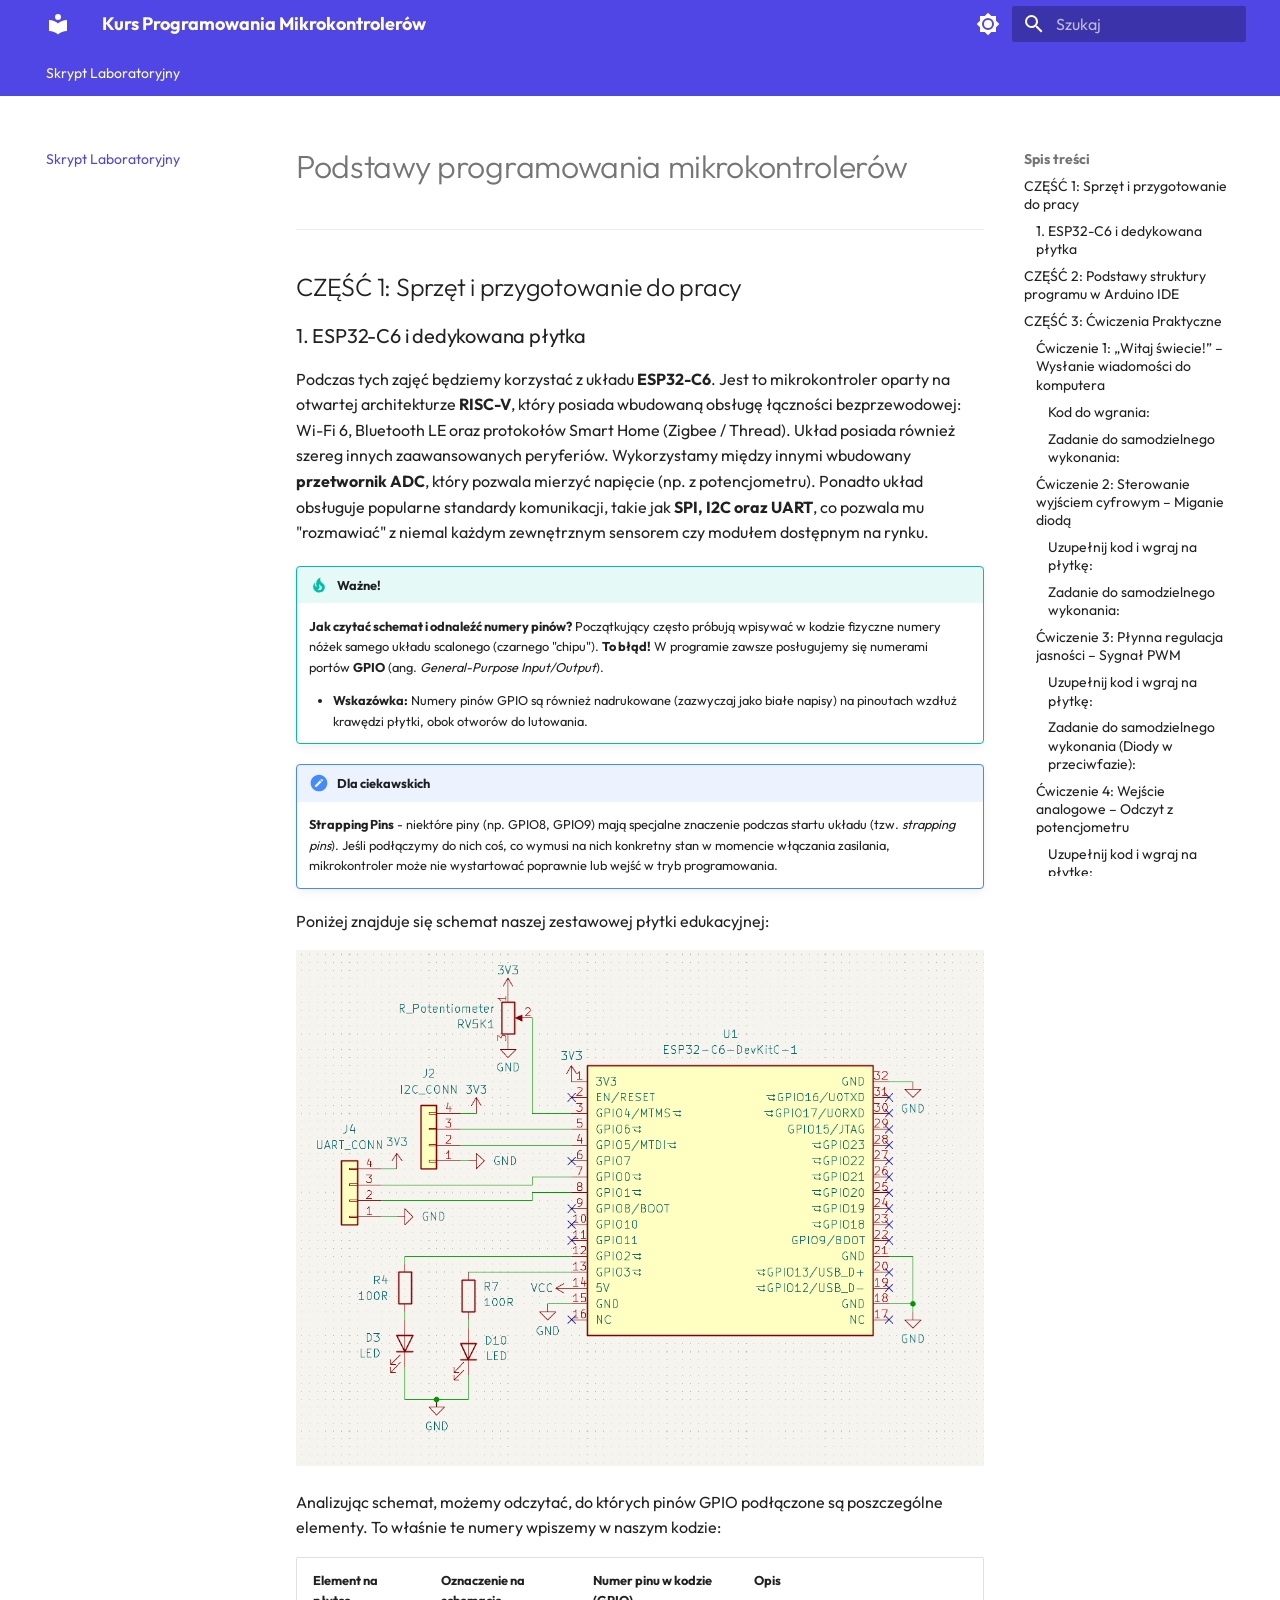
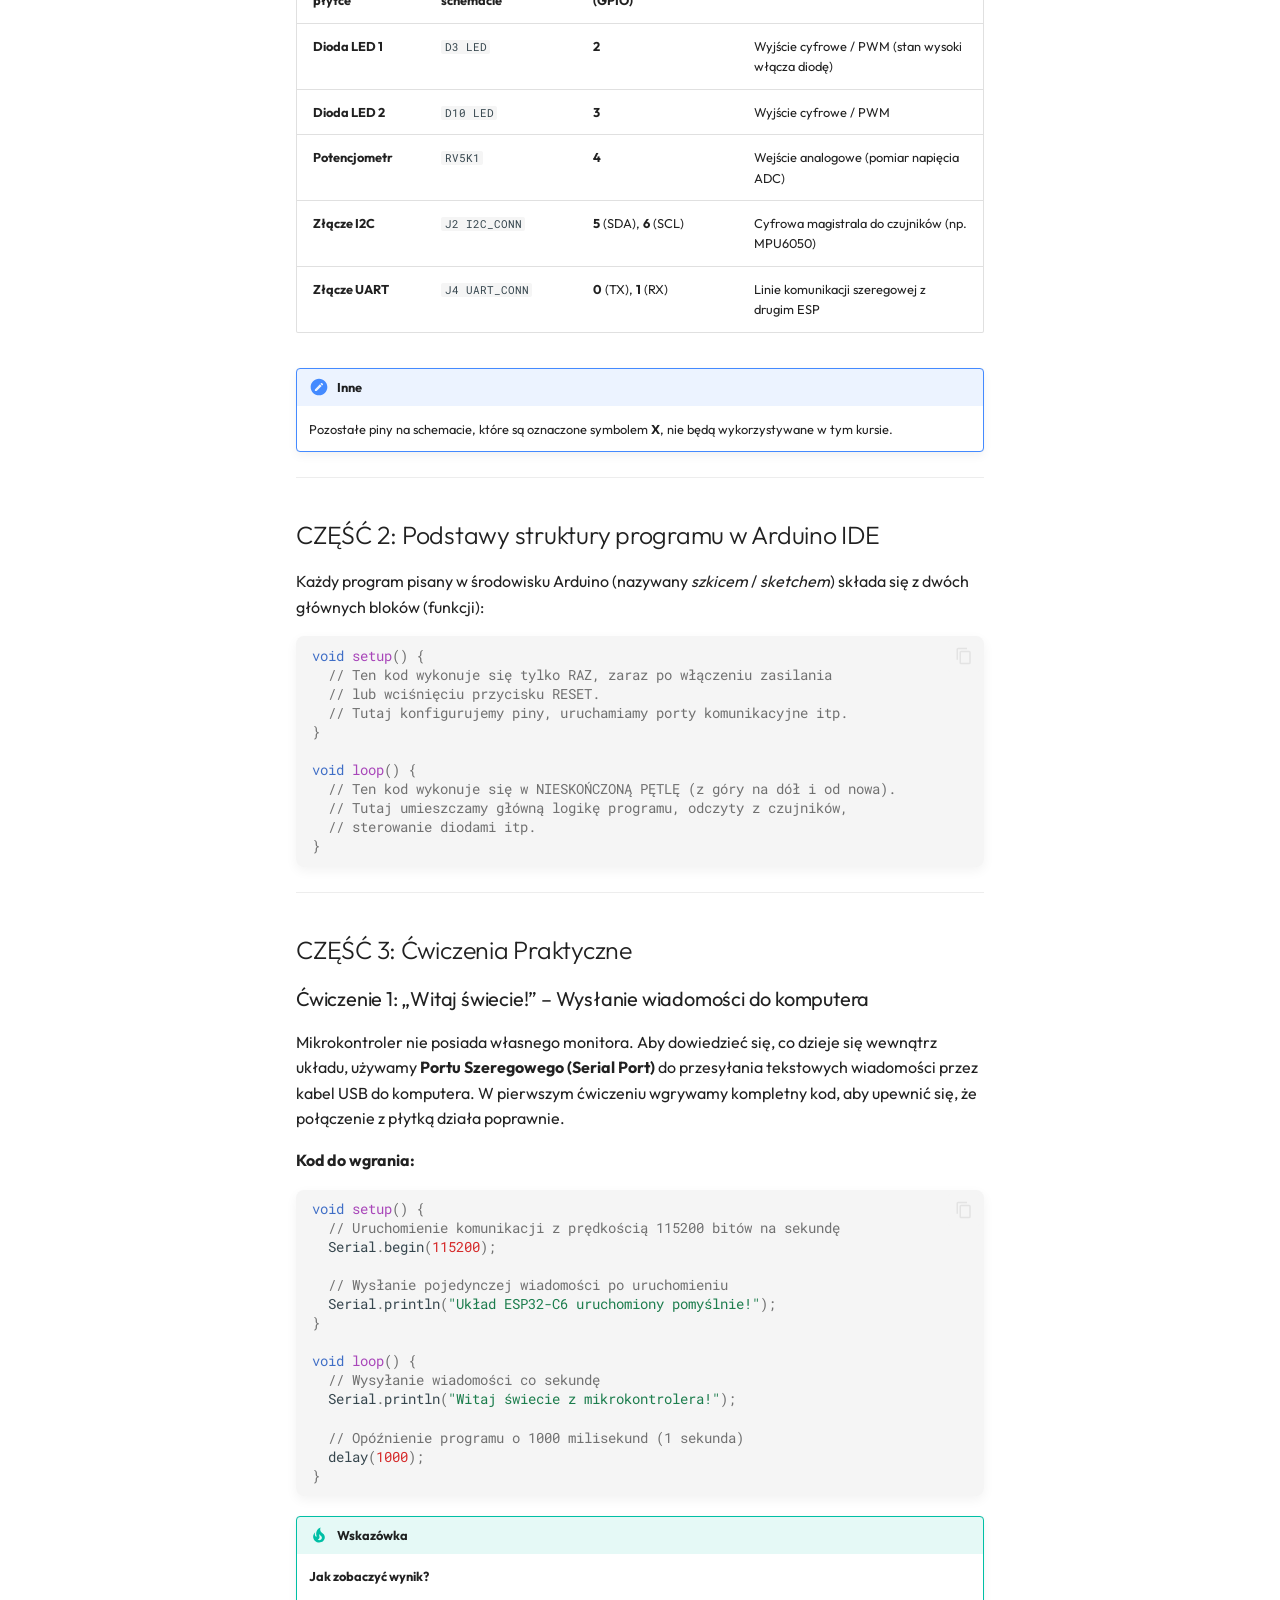
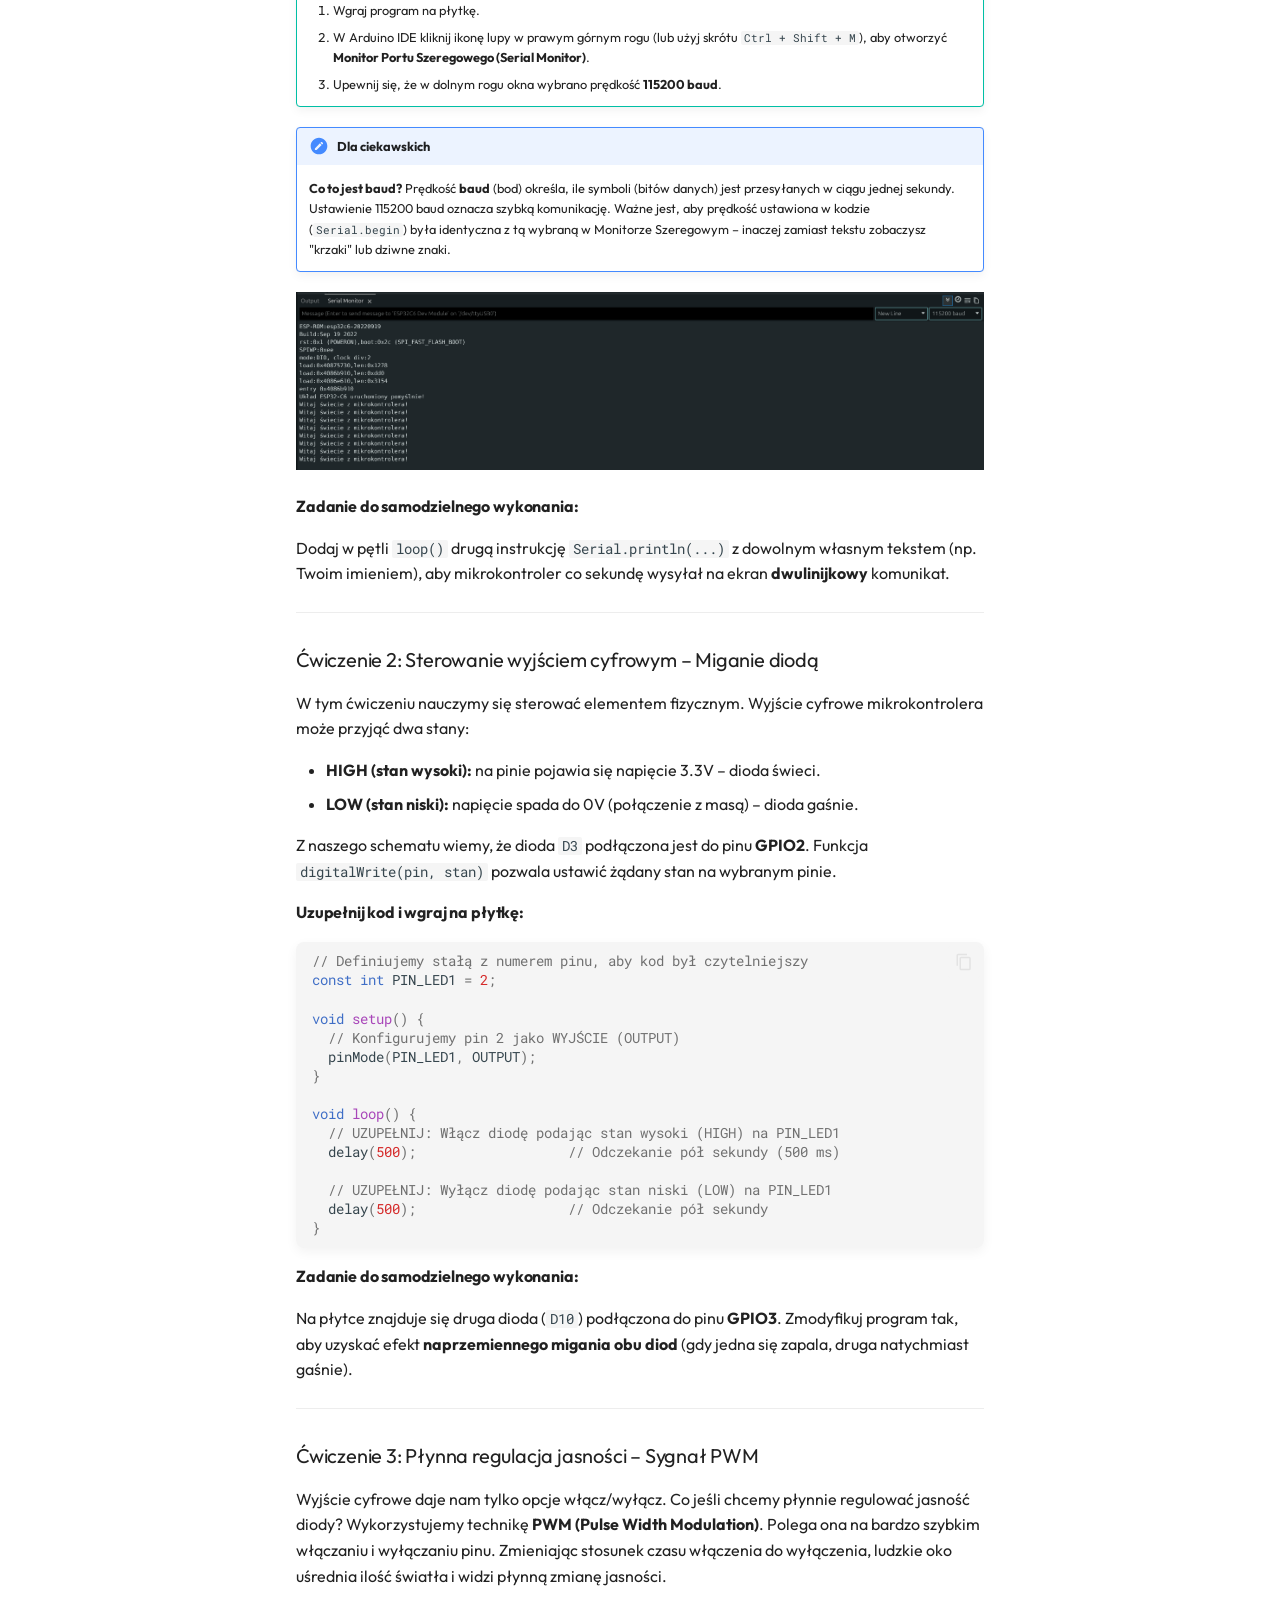
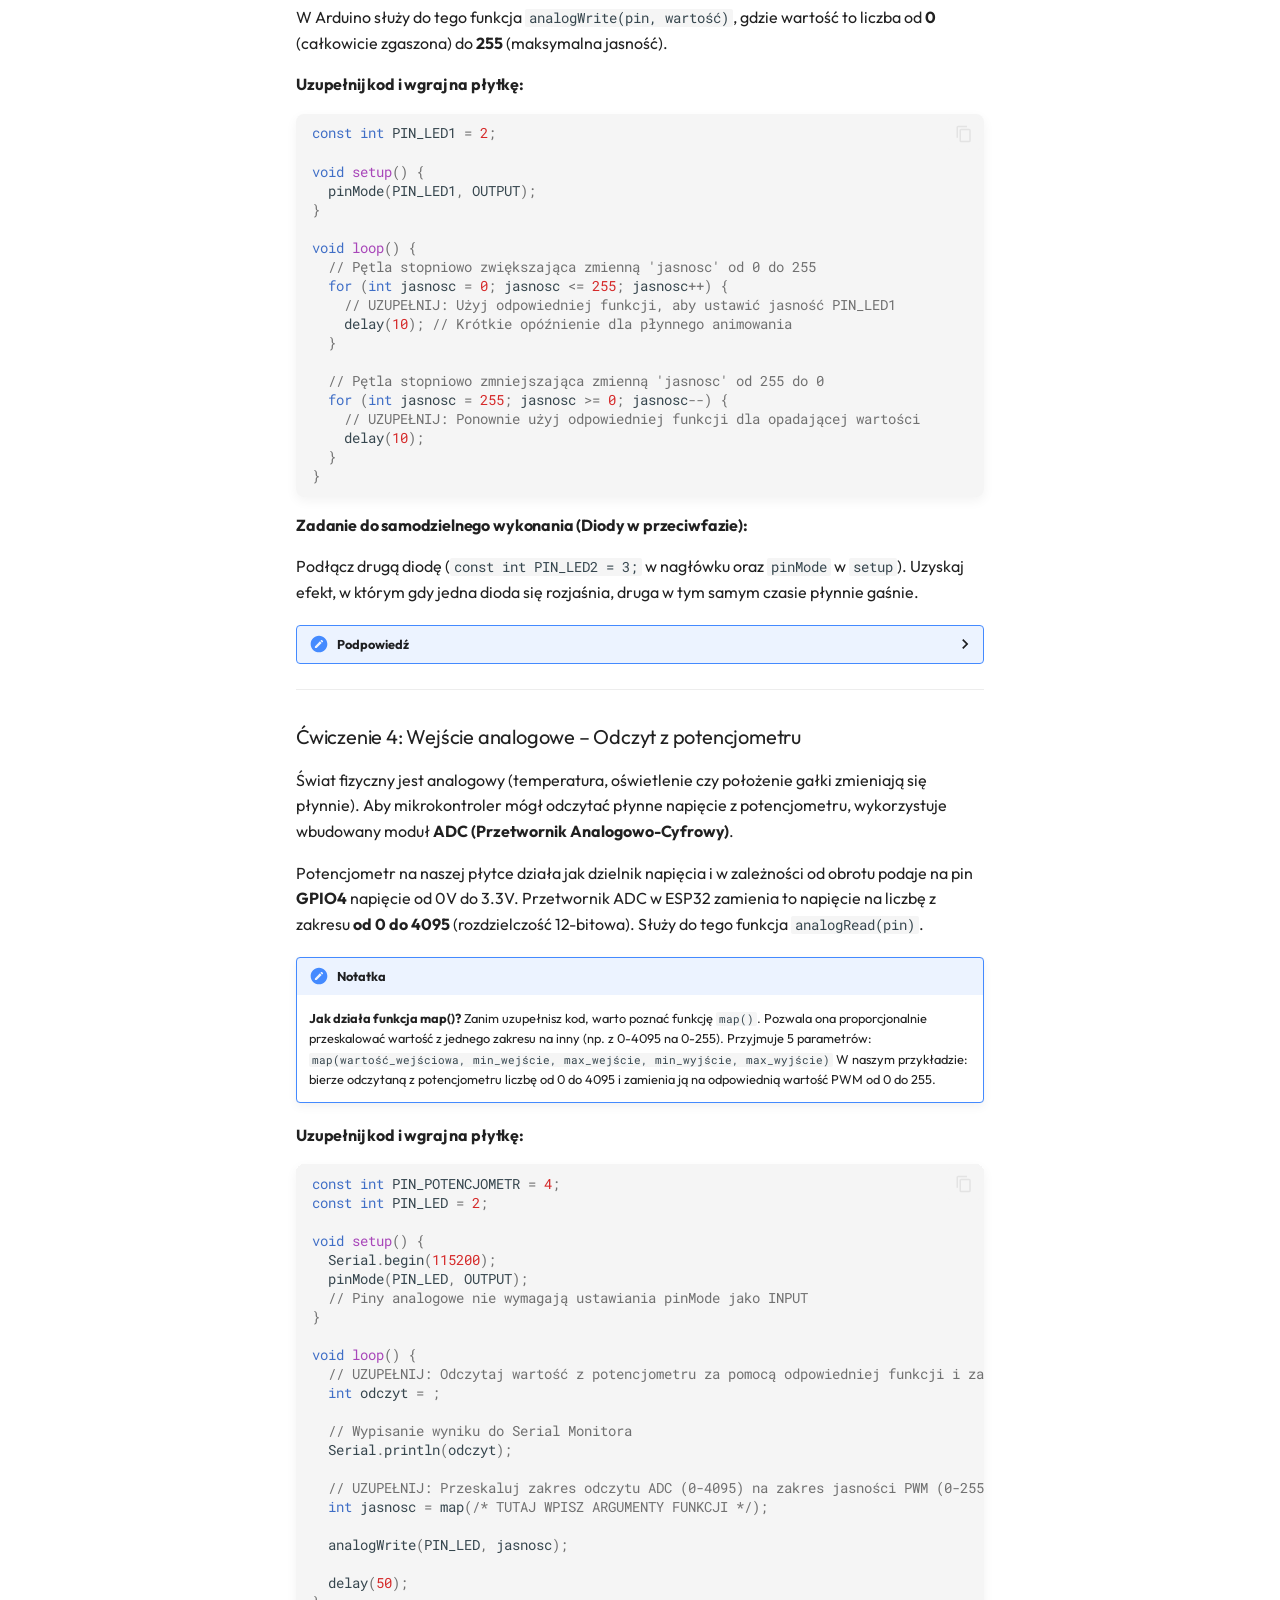
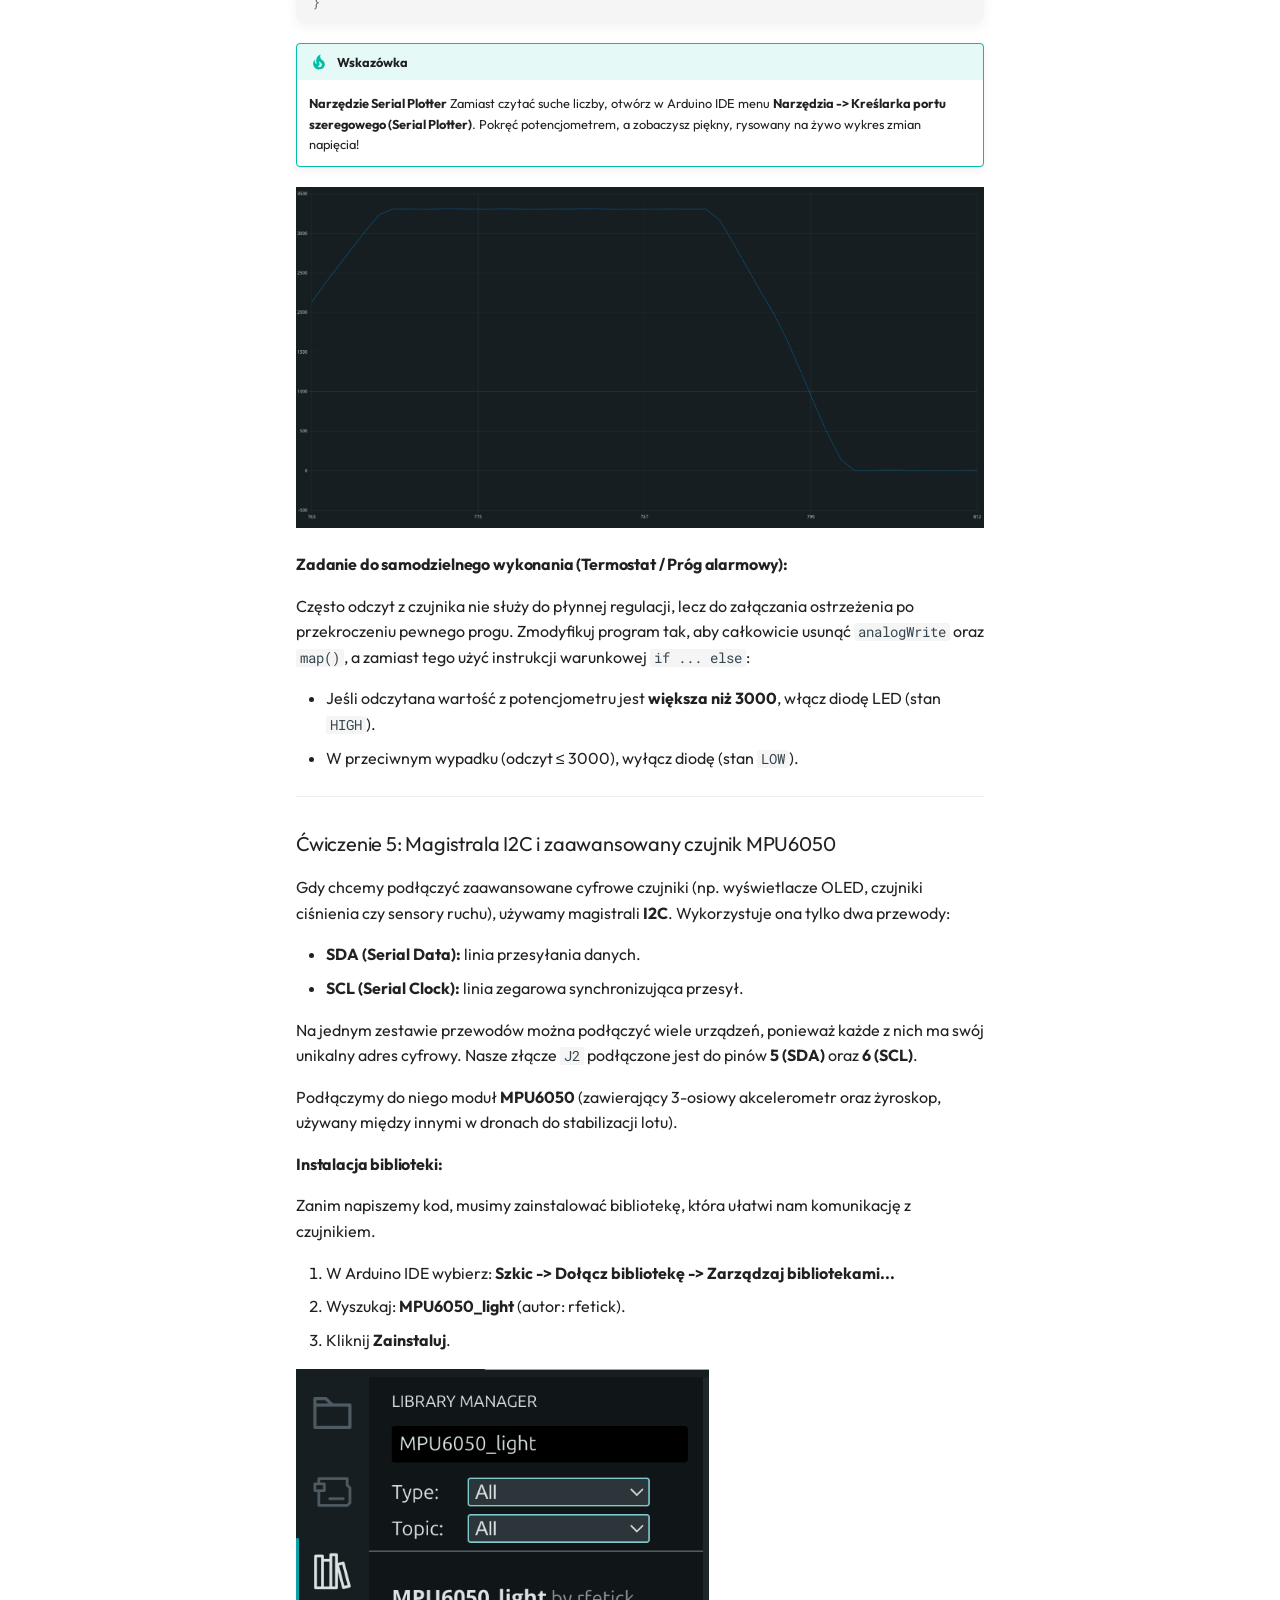
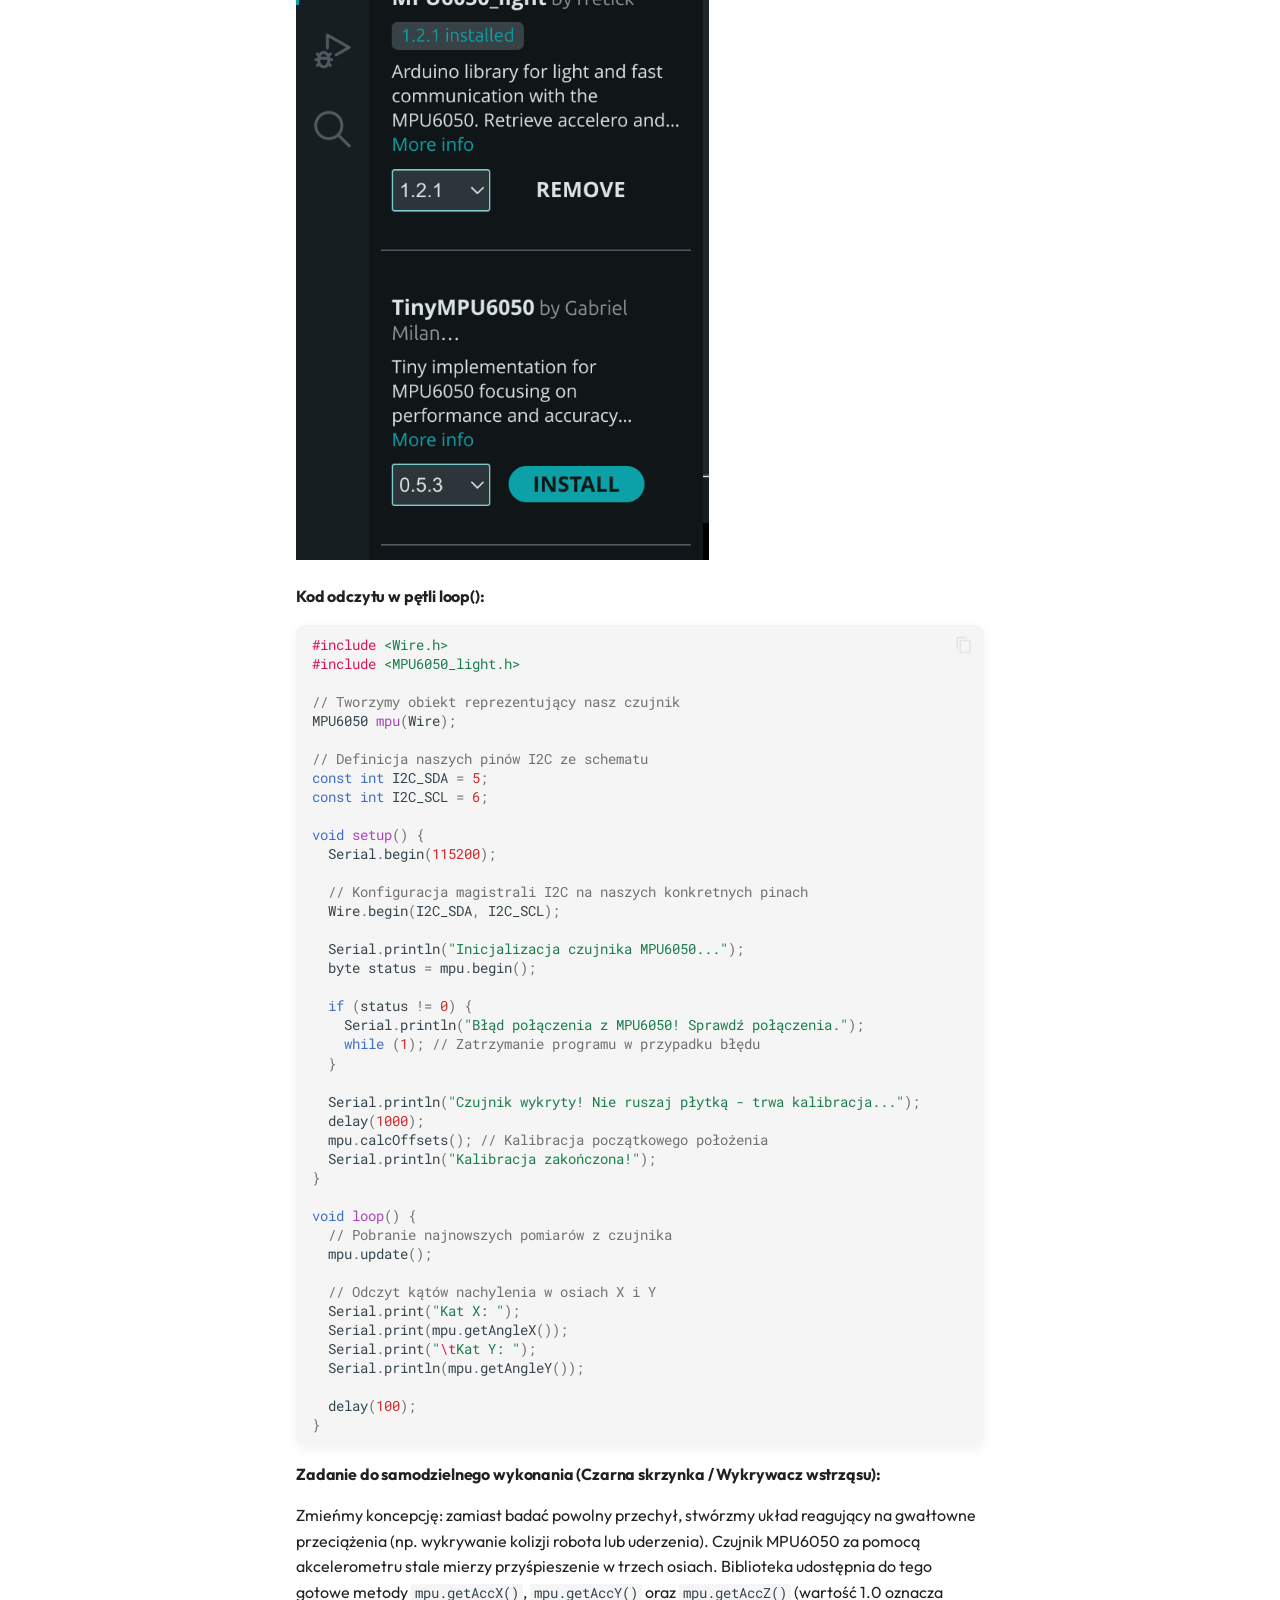
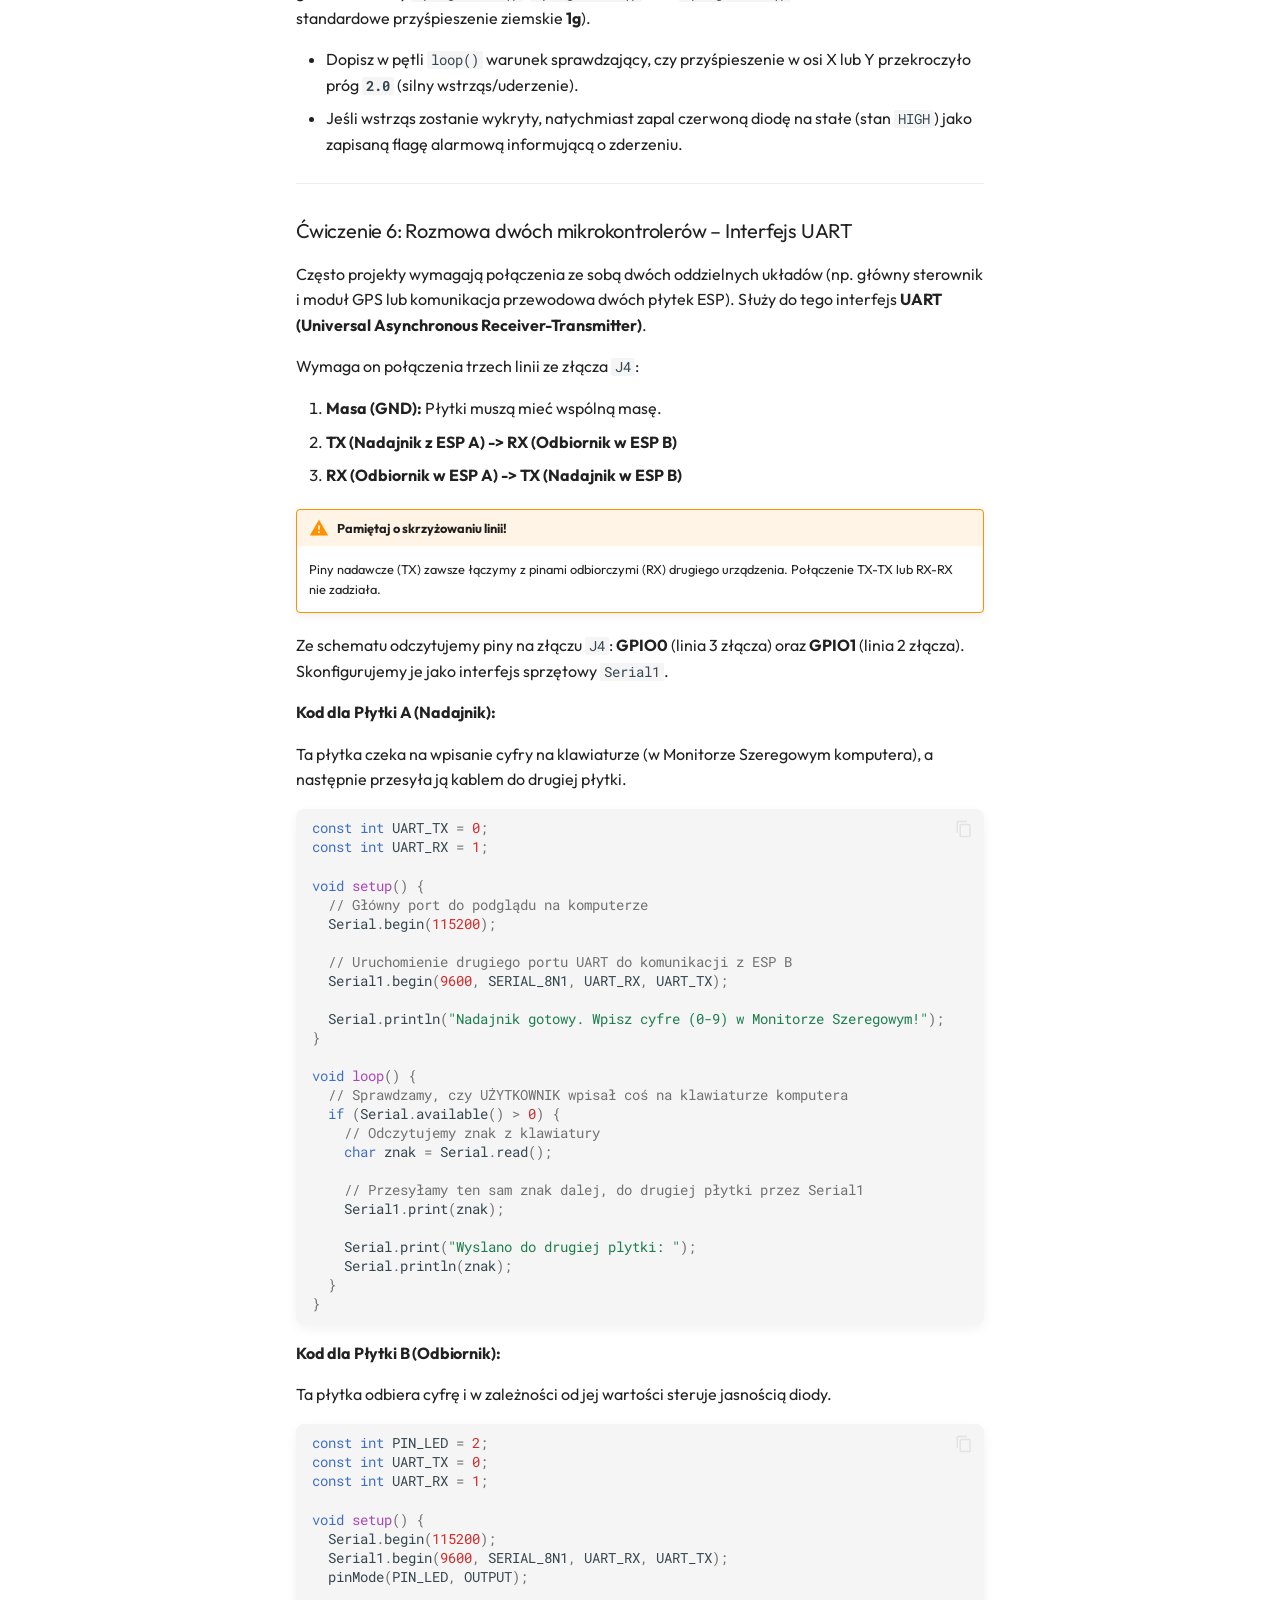
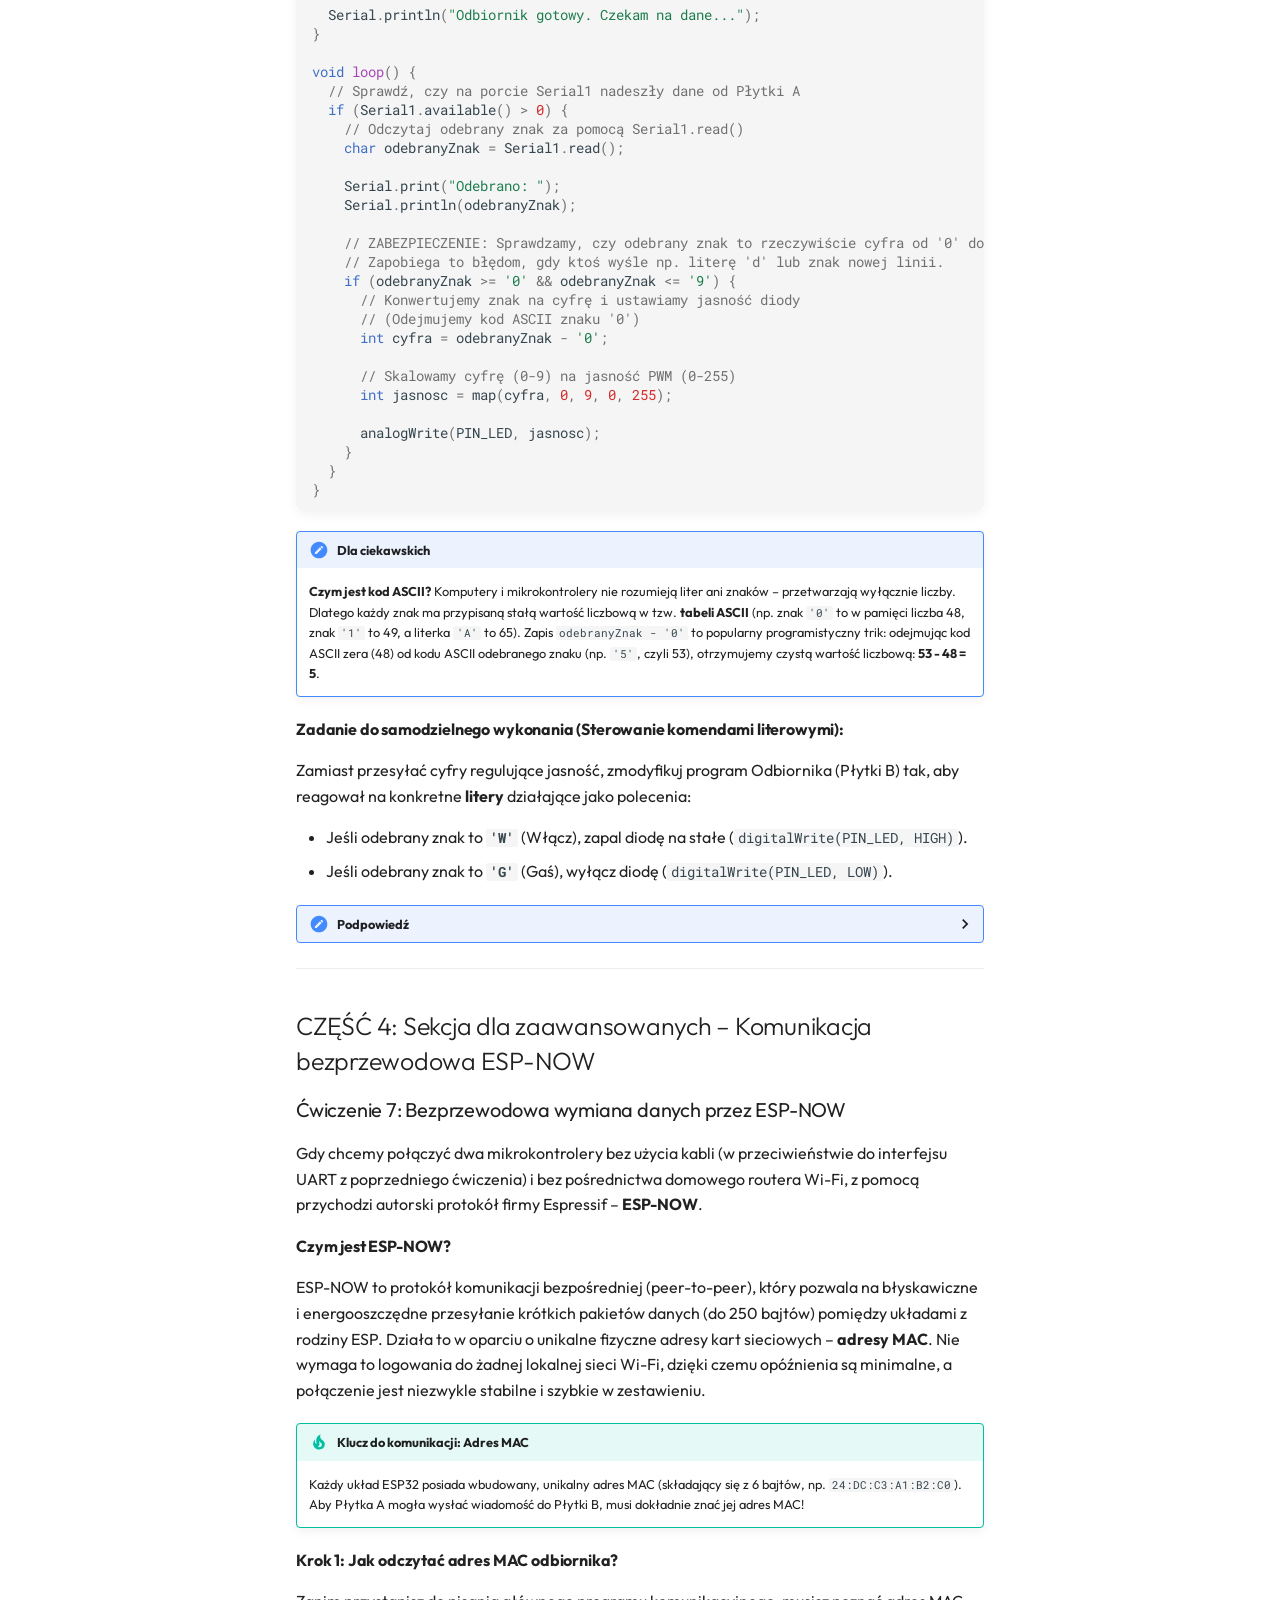
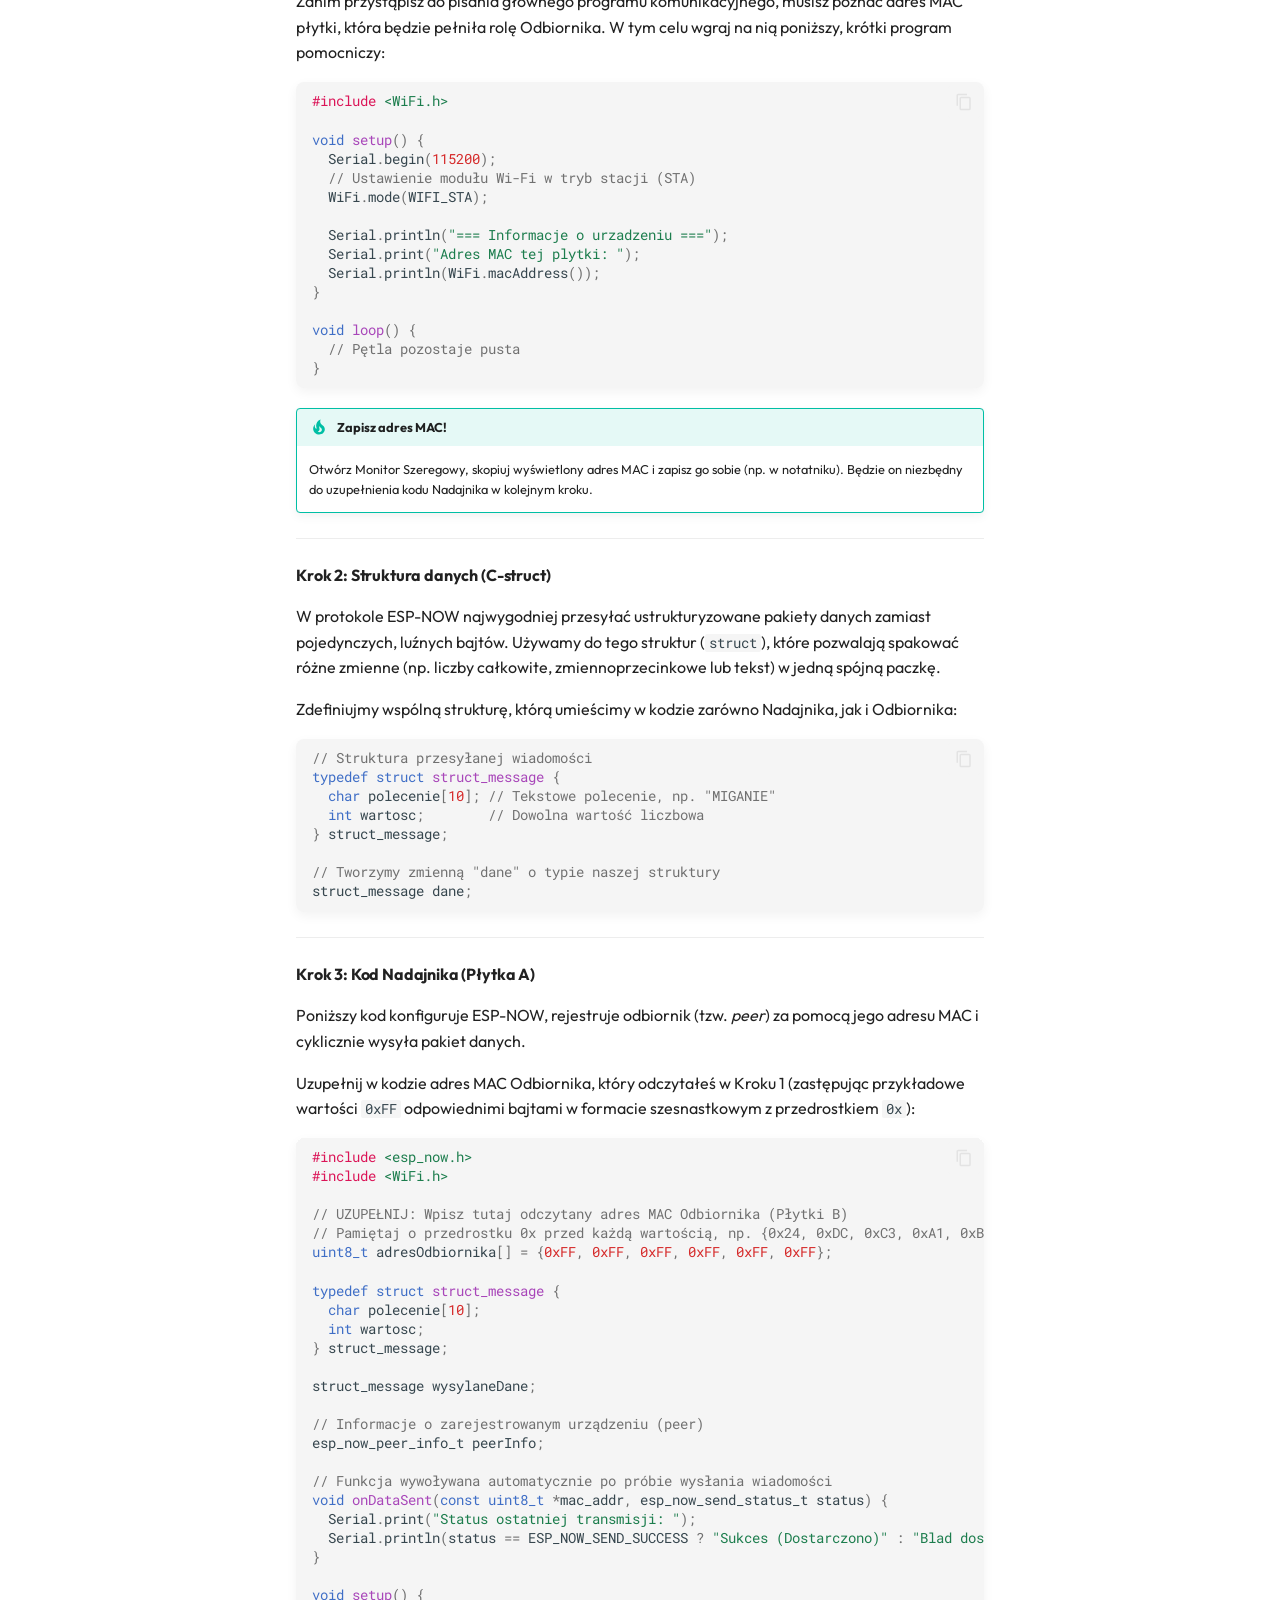
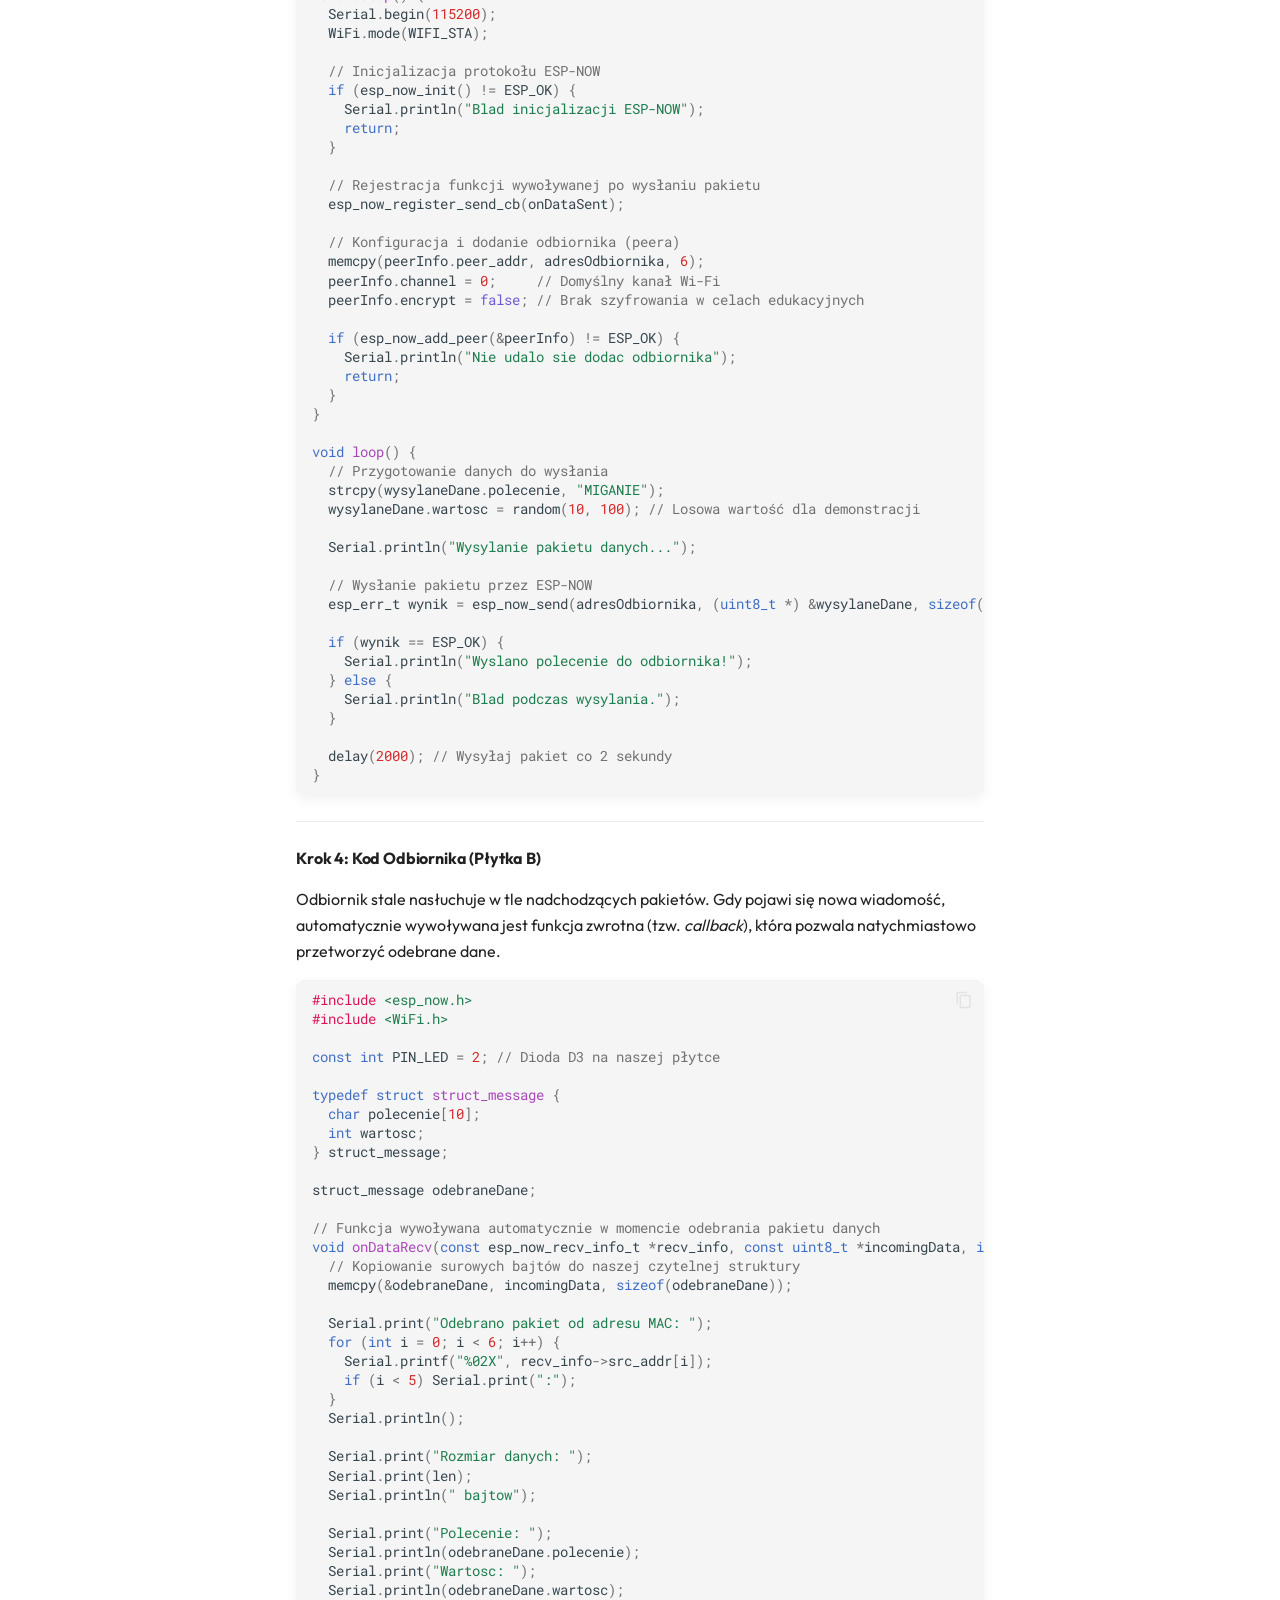
==== index.html @ 1114be26 "Deployed 89a3a93 with MkDocs version: 1.6.1" ====
<!doctype html>
<html lang="pl" class="no-js">
  <head>
    
      <meta charset="utf-8">
      <meta name="viewport" content="width=device-width,initial-scale=1">
      
        <meta name="description" content="Profesjonalne materiały edukacyjne do układu ESP32-C6">
      
      
        <meta name="author" content="AGH-AIOTA">
      
      
      
      
      
        
      
      
      <link rel="icon" href="assets/images/favicon.png">
      <meta name="generator" content="mkdocs-1.6.1, mkdocs-material-9.7.6">
    
    
      
        <title>Kurs Programowania Mikrokontrolerów</title>
      
    
    
      <link rel="stylesheet" href="assets/stylesheets/main.484c7ddc.min.css">
      
        
        <link rel="stylesheet" href="assets/stylesheets/palette.ab4e12ef.min.css">
      
      


    
    
      
    
    
      
        
        
        <link rel="preconnect" href="https://fonts.gstatic.com" crossorigin>
        <link rel="stylesheet" href="https://fonts.googleapis.com/css?family=Outfit:300,300i,400,400i,700,700i%7CRoboto+Mono:400,400i,700,700i&display=fallback">
        <style>:root{--md-text-font:"Outfit";--md-code-font:"Roboto Mono"}</style>
      
    
    
      <link rel="stylesheet" href="stylesheets/custom.css">
    
    <script>__md_scope=new URL(".",location),__md_hash=e=>[...e].reduce(((e,_)=>(e<<5)-e+_.charCodeAt(0)),0),__md_get=(e,_=localStorage,t=__md_scope)=>JSON.parse(_.getItem(t.pathname+"."+e)),__md_set=(e,_,t=localStorage,a=__md_scope)=>{try{t.setItem(a.pathname+"."+e,JSON.stringify(_))}catch(e){}}</script>
    
      

    
    
  </head>
  
  
    
    
      
    
    
    
    
    <body dir="ltr" data-md-color-scheme="default" data-md-color-primary="custom" data-md-color-accent="deep-orange">
  
    
    <input class="md-toggle" data-md-toggle="drawer" type="checkbox" id="__drawer" autocomplete="off">
    <input class="md-toggle" data-md-toggle="search" type="checkbox" id="__search" autocomplete="off">
    <label class="md-overlay" for="__drawer"></label>
    <div data-md-component="skip">
      
        
        <a href="#podstawy-programowania-mikrokontrolerow" class="md-skip">
          Przejdź do treści
        </a>
      
    </div>
    <div data-md-component="announce">
      
    </div>
    
    
      

<header class="md-header" data-md-component="header">
  <nav class="md-header__inner md-grid" aria-label="Nagłówek">
    <a href="." title="Kurs Programowania Mikrokontrolerów" class="md-header__button md-logo" aria-label="Kurs Programowania Mikrokontrolerów" data-md-component="logo">
      
  
  <svg xmlns="http://www.w3.org/2000/svg" viewBox="0 0 24 24"><path d="M12 8a3 3 0 0 0 3-3 3 3 0 0 0-3-3 3 3 0 0 0-3 3 3 3 0 0 0 3 3m0 3.54C9.64 9.35 6.5 8 3 8v11c3.5 0 6.64 1.35 9 3.54 2.36-2.19 5.5-3.54 9-3.54V8c-3.5 0-6.64 1.35-9 3.54"/></svg>

    </a>
    <label class="md-header__button md-icon" for="__drawer">
      
      <svg xmlns="http://www.w3.org/2000/svg" viewBox="0 0 24 24"><path d="M3 6h18v2H3zm0 5h18v2H3zm0 5h18v2H3z"/></svg>
    </label>
    <div class="md-header__title" data-md-component="header-title">
      <div class="md-header__ellipsis">
        <div class="md-header__topic">
          <span class="md-ellipsis">
            Kurs Programowania Mikrokontrolerów
          </span>
        </div>
        <div class="md-header__topic" data-md-component="header-topic">
          <span class="md-ellipsis">
            
              Skrypt Laboratoryjny
            
          </span>
        </div>
      </div>
    </div>
    
      
        <form class="md-header__option" data-md-component="palette">
  
    
    
    
    <input class="md-option" data-md-color-media="(prefers-color-scheme: light)" data-md-color-scheme="default" data-md-color-primary="custom" data-md-color-accent="deep-orange"  aria-label="Przełącz na tryb ciemny"  type="radio" name="__palette" id="__palette_0">
    
      <label class="md-header__button md-icon" title="Przełącz na tryb ciemny" for="__palette_1" hidden>
        <svg xmlns="http://www.w3.org/2000/svg" viewBox="0 0 24 24"><path d="M12 8a4 4 0 0 0-4 4 4 4 0 0 0 4 4 4 4 0 0 0 4-4 4 4 0 0 0-4-4m0 10a6 6 0 0 1-6-6 6 6 0 0 1 6-6 6 6 0 0 1 6 6 6 6 0 0 1-6 6m8-9.31V4h-4.69L12 .69 8.69 4H4v4.69L.69 12 4 15.31V20h4.69L12 23.31 15.31 20H20v-4.69L23.31 12z"/></svg>
      </label>
    
  
    
    
    
    <input class="md-option" data-md-color-media="(prefers-color-scheme: dark)" data-md-color-scheme="slate" data-md-color-primary="custom" data-md-color-accent="deep-orange"  aria-label="Przełącz na tryb jasny"  type="radio" name="__palette" id="__palette_1">
    
      <label class="md-header__button md-icon" title="Przełącz na tryb jasny" for="__palette_0" hidden>
        <svg xmlns="http://www.w3.org/2000/svg" viewBox="0 0 24 24"><path d="M12 18c-.89 0-1.74-.2-2.5-.55C11.56 16.5 13 14.42 13 12s-1.44-4.5-3.5-5.45C10.26 6.2 11.11 6 12 6a6 6 0 0 1 6 6 6 6 0 0 1-6 6m8-9.31V4h-4.69L12 .69 8.69 4H4v4.69L.69 12 4 15.31V20h4.69L12 23.31 15.31 20H20v-4.69L23.31 12z"/></svg>
      </label>
    
  
</form>
      
    
    
      <script>var palette=__md_get("__palette");if(palette&&palette.color){if("(prefers-color-scheme)"===palette.color.media){var media=matchMedia("(prefers-color-scheme: light)"),input=document.querySelector(media.matches?"[data-md-color-media='(prefers-color-scheme: light)']":"[data-md-color-media='(prefers-color-scheme: dark)']");palette.color.media=input.getAttribute("data-md-color-media"),palette.color.scheme=input.getAttribute("data-md-color-scheme"),palette.color.primary=input.getAttribute("data-md-color-primary"),palette.color.accent=input.getAttribute("data-md-color-accent")}for(var[key,value]of Object.entries(palette.color))document.body.setAttribute("data-md-color-"+key,value)}</script>
    
    
    
      
      
        <label class="md-header__button md-icon" for="__search">
          
          <svg xmlns="http://www.w3.org/2000/svg" viewBox="0 0 24 24"><path d="M9.5 3A6.5 6.5 0 0 1 16 9.5c0 1.61-.59 3.09-1.56 4.23l.27.27h.79l5 5-1.5 1.5-5-5v-.79l-.27-.27A6.52 6.52 0 0 1 9.5 16 6.5 6.5 0 0 1 3 9.5 6.5 6.5 0 0 1 9.5 3m0 2C7 5 5 7 5 9.5S7 14 9.5 14 14 12 14 9.5 12 5 9.5 5"/></svg>
        </label>
        <div class="md-search" data-md-component="search" role="dialog">
  <label class="md-search__overlay" for="__search"></label>
  <div class="md-search__inner" role="search">
    <form class="md-search__form" name="search">
      <input type="text" class="md-search__input" name="query" aria-label="Szukaj" placeholder="Szukaj" autocapitalize="off" autocorrect="off" autocomplete="off" spellcheck="false" data-md-component="search-query" required>
      <label class="md-search__icon md-icon" for="__search">
        
        <svg xmlns="http://www.w3.org/2000/svg" viewBox="0 0 24 24"><path d="M9.5 3A6.5 6.5 0 0 1 16 9.5c0 1.61-.59 3.09-1.56 4.23l.27.27h.79l5 5-1.5 1.5-5-5v-.79l-.27-.27A6.52 6.52 0 0 1 9.5 16 6.5 6.5 0 0 1 3 9.5 6.5 6.5 0 0 1 9.5 3m0 2C7 5 5 7 5 9.5S7 14 9.5 14 14 12 14 9.5 12 5 9.5 5"/></svg>
        
        <svg xmlns="http://www.w3.org/2000/svg" viewBox="0 0 24 24"><path d="M20 11v2H8l5.5 5.5-1.42 1.42L4.16 12l7.92-7.92L13.5 5.5 8 11z"/></svg>
      </label>
      <nav class="md-search__options" aria-label="Szukaj">
        
        <button type="reset" class="md-search__icon md-icon" title="Wyczyść" aria-label="Wyczyść" tabindex="-1">
          
          <svg xmlns="http://www.w3.org/2000/svg" viewBox="0 0 24 24"><path d="M19 6.41 17.59 5 12 10.59 6.41 5 5 6.41 10.59 12 5 17.59 6.41 19 12 13.41 17.59 19 19 17.59 13.41 12z"/></svg>
        </button>
      </nav>
      
    </form>
    <div class="md-search__output">
      <div class="md-search__scrollwrap" tabindex="0" data-md-scrollfix>
        <div class="md-search-result" data-md-component="search-result">
          <div class="md-search-result__meta">
            Inicjowanie wyszukiwania
          </div>
          <ol class="md-search-result__list" role="presentation"></ol>
        </div>
      </div>
    </div>
  </div>
</div>
      
    
    
  </nav>
  
</header>
    
    <div class="md-container" data-md-component="container">
      
      
        
          
            
<nav class="md-tabs" aria-label="Zakładki" data-md-component="tabs">
  <div class="md-grid">
    <ul class="md-tabs__list">
      
        
  
  
  
    
  
  
    <li class="md-tabs__item md-tabs__item--active">
      <a href="." class="md-tabs__link">
        
  
  
    
  
  Skrypt Laboratoryjny

      </a>
    </li>
  

      
    </ul>
  </div>
</nav>
          
        
      
      <main class="md-main" data-md-component="main">
        <div class="md-main__inner md-grid">
          
            
              
              <div class="md-sidebar md-sidebar--primary" data-md-component="sidebar" data-md-type="navigation" >
                <div class="md-sidebar__scrollwrap">
                  <div class="md-sidebar__inner">
                    


  


<nav class="md-nav md-nav--primary md-nav--lifted" aria-label="Nawigacja" data-md-level="0">
  <label class="md-nav__title" for="__drawer">
    <a href="." title="Kurs Programowania Mikrokontrolerów" class="md-nav__button md-logo" aria-label="Kurs Programowania Mikrokontrolerów" data-md-component="logo">
      
  
  <svg xmlns="http://www.w3.org/2000/svg" viewBox="0 0 24 24"><path d="M12 8a3 3 0 0 0 3-3 3 3 0 0 0-3-3 3 3 0 0 0-3 3 3 3 0 0 0 3 3m0 3.54C9.64 9.35 6.5 8 3 8v11c3.5 0 6.64 1.35 9 3.54 2.36-2.19 5.5-3.54 9-3.54V8c-3.5 0-6.64 1.35-9 3.54"/></svg>

    </a>
    Kurs Programowania Mikrokontrolerów
  </label>
  
  <ul class="md-nav__list" data-md-scrollfix>
    
      
      
  
  
    
  
  
  
    <li class="md-nav__item md-nav__item--active">
      
      <input class="md-nav__toggle md-toggle" type="checkbox" id="__toc">
      
      
        
      
      
        <label class="md-nav__link md-nav__link--active" for="__toc">
          
  
  
  <span class="md-ellipsis">
    
  
    Skrypt Laboratoryjny
  

    
  </span>
  
  

          <span class="md-nav__icon md-icon"></span>
        </label>
      
      <a href="." class="md-nav__link md-nav__link--active">
        
  
  
  <span class="md-ellipsis">
    
  
    Skrypt Laboratoryjny
  

    
  </span>
  
  

      </a>
      
        

<nav class="md-nav md-nav--secondary" aria-label="Spis treści">
  
  
  
    
  
  
    <label class="md-nav__title" for="__toc">
      <span class="md-nav__icon md-icon"></span>
      Spis treści
    </label>
    <ul class="md-nav__list" data-md-component="toc" data-md-scrollfix>
      
        <li class="md-nav__item">
  <a href="#czesc-1-sprzet-i-przygotowanie-do-pracy" class="md-nav__link">
    <span class="md-ellipsis">
      
        CZĘŚĆ 1: Sprzęt i przygotowanie do pracy
      
    </span>
  </a>
  
    <nav class="md-nav" aria-label="CZĘŚĆ 1: Sprzęt i przygotowanie do pracy">
      <ul class="md-nav__list">
        
          <li class="md-nav__item">
  <a href="#1-esp32-c6-i-dedykowana-pytka" class="md-nav__link">
    <span class="md-ellipsis">
      
        1. ESP32-C6 i dedykowana płytka
      
    </span>
  </a>
  
</li>
        
      </ul>
    </nav>
  
</li>
      
        <li class="md-nav__item">
  <a href="#czesc-2-podstawy-struktury-programu-w-arduino-ide" class="md-nav__link">
    <span class="md-ellipsis">
      
        CZĘŚĆ 2: Podstawy struktury programu w Arduino IDE
      
    </span>
  </a>
  
</li>
      
        <li class="md-nav__item">
  <a href="#czesc-3-cwiczenia-praktyczne" class="md-nav__link">
    <span class="md-ellipsis">
      
        CZĘŚĆ 3: Ćwiczenia Praktyczne
      
    </span>
  </a>
  
    <nav class="md-nav" aria-label="CZĘŚĆ 3: Ćwiczenia Praktyczne">
      <ul class="md-nav__list">
        
          <li class="md-nav__item">
  <a href="#cwiczenie-1-witaj-swiecie-wysanie-wiadomosci-do-komputera" class="md-nav__link">
    <span class="md-ellipsis">
      
        Ćwiczenie 1: „Witaj świecie!” – Wysłanie wiadomości do komputera
      
    </span>
  </a>
  
    <nav class="md-nav" aria-label="Ćwiczenie 1: „Witaj świecie!” – Wysłanie wiadomości do komputera">
      <ul class="md-nav__list">
        
          <li class="md-nav__item">
  <a href="#kod-do-wgrania" class="md-nav__link">
    <span class="md-ellipsis">
      
        Kod do wgrania:
      
    </span>
  </a>
  
</li>
        
          <li class="md-nav__item">
  <a href="#zadanie-do-samodzielnego-wykonania" class="md-nav__link">
    <span class="md-ellipsis">
      
        Zadanie do samodzielnego wykonania:
      
    </span>
  </a>
  
</li>
        
      </ul>
    </nav>
  
</li>
        
          <li class="md-nav__item">
  <a href="#cwiczenie-2-sterowanie-wyjsciem-cyfrowym-miganie-dioda" class="md-nav__link">
    <span class="md-ellipsis">
      
        Ćwiczenie 2: Sterowanie wyjściem cyfrowym – Miganie diodą
      
    </span>
  </a>
  
    <nav class="md-nav" aria-label="Ćwiczenie 2: Sterowanie wyjściem cyfrowym – Miganie diodą">
      <ul class="md-nav__list">
        
          <li class="md-nav__item">
  <a href="#uzupenij-kod-i-wgraj-na-pytke" class="md-nav__link">
    <span class="md-ellipsis">
      
        Uzupełnij kod i wgraj na płytkę:
      
    </span>
  </a>
  
</li>
        
          <li class="md-nav__item">
  <a href="#zadanie-do-samodzielnego-wykonania_1" class="md-nav__link">
    <span class="md-ellipsis">
      
        Zadanie do samodzielnego wykonania:
      
    </span>
  </a>
  
</li>
        
      </ul>
    </nav>
  
</li>
        
          <li class="md-nav__item">
  <a href="#cwiczenie-3-pynna-regulacja-jasnosci-sygna-pwm" class="md-nav__link">
    <span class="md-ellipsis">
      
        Ćwiczenie 3: Płynna regulacja jasności – Sygnał PWM
      
    </span>
  </a>
  
    <nav class="md-nav" aria-label="Ćwiczenie 3: Płynna regulacja jasności – Sygnał PWM">
      <ul class="md-nav__list">
        
          <li class="md-nav__item">
  <a href="#uzupenij-kod-i-wgraj-na-pytke_1" class="md-nav__link">
    <span class="md-ellipsis">
      
        Uzupełnij kod i wgraj na płytkę:
      
    </span>
  </a>
  
</li>
        
          <li class="md-nav__item">
  <a href="#zadanie-do-samodzielnego-wykonania-diody-w-przeciwfazie" class="md-nav__link">
    <span class="md-ellipsis">
      
        Zadanie do samodzielnego wykonania (Diody w przeciwfazie):
      
    </span>
  </a>
  
</li>
        
      </ul>
    </nav>
  
</li>
        
          <li class="md-nav__item">
  <a href="#cwiczenie-4-wejscie-analogowe-odczyt-z-potencjometru" class="md-nav__link">
    <span class="md-ellipsis">
      
        Ćwiczenie 4: Wejście analogowe – Odczyt z potencjometru
      
    </span>
  </a>
  
    <nav class="md-nav" aria-label="Ćwiczenie 4: Wejście analogowe – Odczyt z potencjometru">
      <ul class="md-nav__list">
        
          <li class="md-nav__item">
  <a href="#uzupenij-kod-i-wgraj-na-pytke_2" class="md-nav__link">
    <span class="md-ellipsis">
      
        Uzupełnij kod i wgraj na płytkę:
      
    </span>
  </a>
  
</li>
        
          <li class="md-nav__item">
  <a href="#zadanie-do-samodzielnego-wykonania-termostat-prog-alarmowy" class="md-nav__link">
    <span class="md-ellipsis">
      
        Zadanie do samodzielnego wykonania (Termostat / Próg alarmowy):
      
    </span>
  </a>
  
</li>
        
      </ul>
    </nav>
  
</li>
        
          <li class="md-nav__item">
  <a href="#cwiczenie-5-magistrala-i2c-i-zaawansowany-czujnik-mpu6050" class="md-nav__link">
    <span class="md-ellipsis">
      
        Ćwiczenie 5: Magistrala I2C i zaawansowany czujnik MPU6050
      
    </span>
  </a>
  
    <nav class="md-nav" aria-label="Ćwiczenie 5: Magistrala I2C i zaawansowany czujnik MPU6050">
      <ul class="md-nav__list">
        
          <li class="md-nav__item">
  <a href="#instalacja-biblioteki" class="md-nav__link">
    <span class="md-ellipsis">
      
        Instalacja biblioteki:
      
    </span>
  </a>
  
</li>
        
          <li class="md-nav__item">
  <a href="#kod-odczytu-w-petli-loop" class="md-nav__link">
    <span class="md-ellipsis">
      
        Kod odczytu w pętli loop():
      
    </span>
  </a>
  
</li>
        
          <li class="md-nav__item">
  <a href="#zadanie-do-samodzielnego-wykonania-czarna-skrzynka-wykrywacz-wstrzasu" class="md-nav__link">
    <span class="md-ellipsis">
      
        Zadanie do samodzielnego wykonania (Czarna skrzynka / Wykrywacz wstrząsu):
      
    </span>
  </a>
  
</li>
        
      </ul>
    </nav>
  
</li>
        
          <li class="md-nav__item">
  <a href="#cwiczenie-6-rozmowa-dwoch-mikrokontrolerow-interfejs-uart" class="md-nav__link">
    <span class="md-ellipsis">
      
        Ćwiczenie 6: Rozmowa dwóch mikrokontrolerów – Interfejs UART
      
    </span>
  </a>
  
    <nav class="md-nav" aria-label="Ćwiczenie 6: Rozmowa dwóch mikrokontrolerów – Interfejs UART">
      <ul class="md-nav__list">
        
          <li class="md-nav__item">
  <a href="#kod-dla-pytki-a-nadajnik" class="md-nav__link">
    <span class="md-ellipsis">
      
        Kod dla Płytki A (Nadajnik):
      
    </span>
  </a>
  
</li>
        
          <li class="md-nav__item">
  <a href="#kod-dla-pytki-b-odbiornik" class="md-nav__link">
    <span class="md-ellipsis">
      
        Kod dla Płytki B (Odbiornik):
      
    </span>
  </a>
  
</li>
        
          <li class="md-nav__item">
  <a href="#zadanie-do-samodzielnego-wykonania-sterowanie-komendami-literowymi" class="md-nav__link">
    <span class="md-ellipsis">
      
        Zadanie do samodzielnego wykonania (Sterowanie komendami literowymi):
      
    </span>
  </a>
  
</li>
        
      </ul>
    </nav>
  
</li>
        
      </ul>
    </nav>
  
</li>
      
        <li class="md-nav__item">
  <a href="#czesc-4-sekcja-dla-zaawansowanych-komunikacja-bezprzewodowa-esp-now" class="md-nav__link">
    <span class="md-ellipsis">
      
        CZĘŚĆ 4: Sekcja dla zaawansowanych – Komunikacja bezprzewodowa ESP-NOW
      
    </span>
  </a>
  
    <nav class="md-nav" aria-label="CZĘŚĆ 4: Sekcja dla zaawansowanych – Komunikacja bezprzewodowa ESP-NOW">
      <ul class="md-nav__list">
        
          <li class="md-nav__item">
  <a href="#cwiczenie-7-bezprzewodowa-wymiana-danych-przez-esp-now" class="md-nav__link">
    <span class="md-ellipsis">
      
        Ćwiczenie 7: Bezprzewodowa wymiana danych przez ESP-NOW
      
    </span>
  </a>
  
    <nav class="md-nav" aria-label="Ćwiczenie 7: Bezprzewodowa wymiana danych przez ESP-NOW">
      <ul class="md-nav__list">
        
          <li class="md-nav__item">
  <a href="#czym-jest-esp-now" class="md-nav__link">
    <span class="md-ellipsis">
      
        Czym jest ESP-NOW?
      
    </span>
  </a>
  
</li>
        
          <li class="md-nav__item">
  <a href="#krok-1-jak-odczytac-adres-mac-odbiornika" class="md-nav__link">
    <span class="md-ellipsis">
      
        Krok 1: Jak odczytać adres MAC odbiornika?
      
    </span>
  </a>
  
</li>
        
          <li class="md-nav__item">
  <a href="#krok-2-struktura-danych-c-struct" class="md-nav__link">
    <span class="md-ellipsis">
      
        Krok 2: Struktura danych (C-struct)
      
    </span>
  </a>
  
</li>
        
          <li class="md-nav__item">
  <a href="#krok-3-kod-nadajnika-pytka-a" class="md-nav__link">
    <span class="md-ellipsis">
      
        Krok 3: Kod Nadajnika (Płytka A)
      
    </span>
  </a>
  
</li>
        
          <li class="md-nav__item">
  <a href="#krok-4-kod-odbiornika-pytka-b" class="md-nav__link">
    <span class="md-ellipsis">
      
        Krok 4: Kod Odbiornika (Płytka B)
      
    </span>
  </a>
  
</li>
        
          <li class="md-nav__item">
  <a href="#zadanie-do-samodzielnego-wykonania-bezprzewodowy-kontroler-ruchu" class="md-nav__link">
    <span class="md-ellipsis">
      
        Zadanie do samodzielnego wykonania (Bezprzewodowy kontroler ruchu):
      
    </span>
  </a>
  
</li>
        
      </ul>
    </nav>
  
</li>
        
      </ul>
    </nav>
  
</li>
      
    </ul>
  
</nav>
      
    </li>
  

    
  </ul>
</nav>
                  </div>
                </div>
              </div>
            
            
              
              <div class="md-sidebar md-sidebar--secondary" data-md-component="sidebar" data-md-type="toc" >
                <div class="md-sidebar__scrollwrap">
                  <div class="md-sidebar__inner">
                    

<nav class="md-nav md-nav--secondary" aria-label="Spis treści">
  
  
  
    
  
  
    <label class="md-nav__title" for="__toc">
      <span class="md-nav__icon md-icon"></span>
      Spis treści
    </label>
    <ul class="md-nav__list" data-md-component="toc" data-md-scrollfix>
      
        <li class="md-nav__item">
  <a href="#czesc-1-sprzet-i-przygotowanie-do-pracy" class="md-nav__link">
    <span class="md-ellipsis">
      
        CZĘŚĆ 1: Sprzęt i przygotowanie do pracy
      
    </span>
  </a>
  
    <nav class="md-nav" aria-label="CZĘŚĆ 1: Sprzęt i przygotowanie do pracy">
      <ul class="md-nav__list">
        
          <li class="md-nav__item">
  <a href="#1-esp32-c6-i-dedykowana-pytka" class="md-nav__link">
    <span class="md-ellipsis">
      
        1. ESP32-C6 i dedykowana płytka
      
    </span>
  </a>
  
</li>
        
      </ul>
    </nav>
  
</li>
      
        <li class="md-nav__item">
  <a href="#czesc-2-podstawy-struktury-programu-w-arduino-ide" class="md-nav__link">
    <span class="md-ellipsis">
      
        CZĘŚĆ 2: Podstawy struktury programu w Arduino IDE
      
    </span>
  </a>
  
</li>
      
        <li class="md-nav__item">
  <a href="#czesc-3-cwiczenia-praktyczne" class="md-nav__link">
    <span class="md-ellipsis">
      
        CZĘŚĆ 3: Ćwiczenia Praktyczne
      
    </span>
  </a>
  
    <nav class="md-nav" aria-label="CZĘŚĆ 3: Ćwiczenia Praktyczne">
      <ul class="md-nav__list">
        
          <li class="md-nav__item">
  <a href="#cwiczenie-1-witaj-swiecie-wysanie-wiadomosci-do-komputera" class="md-nav__link">
    <span class="md-ellipsis">
      
        Ćwiczenie 1: „Witaj świecie!” – Wysłanie wiadomości do komputera
      
    </span>
  </a>
  
    <nav class="md-nav" aria-label="Ćwiczenie 1: „Witaj świecie!” – Wysłanie wiadomości do komputera">
      <ul class="md-nav__list">
        
          <li class="md-nav__item">
  <a href="#kod-do-wgrania" class="md-nav__link">
    <span class="md-ellipsis">
      
        Kod do wgrania:
      
    </span>
  </a>
  
</li>
        
          <li class="md-nav__item">
  <a href="#zadanie-do-samodzielnego-wykonania" class="md-nav__link">
    <span class="md-ellipsis">
      
        Zadanie do samodzielnego wykonania:
      
    </span>
  </a>
  
</li>
        
      </ul>
    </nav>
  
</li>
        
          <li class="md-nav__item">
  <a href="#cwiczenie-2-sterowanie-wyjsciem-cyfrowym-miganie-dioda" class="md-nav__link">
    <span class="md-ellipsis">
      
        Ćwiczenie 2: Sterowanie wyjściem cyfrowym – Miganie diodą
      
    </span>
  </a>
  
    <nav class="md-nav" aria-label="Ćwiczenie 2: Sterowanie wyjściem cyfrowym – Miganie diodą">
      <ul class="md-nav__list">
        
          <li class="md-nav__item">
  <a href="#uzupenij-kod-i-wgraj-na-pytke" class="md-nav__link">
    <span class="md-ellipsis">
      
        Uzupełnij kod i wgraj na płytkę:
      
    </span>
  </a>
  
</li>
        
          <li class="md-nav__item">
  <a href="#zadanie-do-samodzielnego-wykonania_1" class="md-nav__link">
    <span class="md-ellipsis">
      
        Zadanie do samodzielnego wykonania:
      
    </span>
  </a>
  
</li>
        
      </ul>
    </nav>
  
</li>
        
          <li class="md-nav__item">
  <a href="#cwiczenie-3-pynna-regulacja-jasnosci-sygna-pwm" class="md-nav__link">
    <span class="md-ellipsis">
      
        Ćwiczenie 3: Płynna regulacja jasności – Sygnał PWM
      
    </span>
  </a>
  
    <nav class="md-nav" aria-label="Ćwiczenie 3: Płynna regulacja jasności – Sygnał PWM">
      <ul class="md-nav__list">
        
          <li class="md-nav__item">
  <a href="#uzupenij-kod-i-wgraj-na-pytke_1" class="md-nav__link">
    <span class="md-ellipsis">
      
        Uzupełnij kod i wgraj na płytkę:
      
    </span>
  </a>
  
</li>
        
          <li class="md-nav__item">
  <a href="#zadanie-do-samodzielnego-wykonania-diody-w-przeciwfazie" class="md-nav__link">
    <span class="md-ellipsis">
      
        Zadanie do samodzielnego wykonania (Diody w przeciwfazie):
      
    </span>
  </a>
  
</li>
        
      </ul>
    </nav>
  
</li>
        
          <li class="md-nav__item">
  <a href="#cwiczenie-4-wejscie-analogowe-odczyt-z-potencjometru" class="md-nav__link">
    <span class="md-ellipsis">
      
        Ćwiczenie 4: Wejście analogowe – Odczyt z potencjometru
      
    </span>
  </a>
  
    <nav class="md-nav" aria-label="Ćwiczenie 4: Wejście analogowe – Odczyt z potencjometru">
      <ul class="md-nav__list">
        
          <li class="md-nav__item">
  <a href="#uzupenij-kod-i-wgraj-na-pytke_2" class="md-nav__link">
    <span class="md-ellipsis">
      
        Uzupełnij kod i wgraj na płytkę:
      
    </span>
  </a>
  
</li>
        
          <li class="md-nav__item">
  <a href="#zadanie-do-samodzielnego-wykonania-termostat-prog-alarmowy" class="md-nav__link">
    <span class="md-ellipsis">
      
        Zadanie do samodzielnego wykonania (Termostat / Próg alarmowy):
      
    </span>
  </a>
  
</li>
        
      </ul>
    </nav>
  
</li>
        
          <li class="md-nav__item">
  <a href="#cwiczenie-5-magistrala-i2c-i-zaawansowany-czujnik-mpu6050" class="md-nav__link">
    <span class="md-ellipsis">
      
        Ćwiczenie 5: Magistrala I2C i zaawansowany czujnik MPU6050
      
    </span>
  </a>
  
    <nav class="md-nav" aria-label="Ćwiczenie 5: Magistrala I2C i zaawansowany czujnik MPU6050">
      <ul class="md-nav__list">
        
          <li class="md-nav__item">
  <a href="#instalacja-biblioteki" class="md-nav__link">
    <span class="md-ellipsis">
      
        Instalacja biblioteki:
      
    </span>
  </a>
  
</li>
        
          <li class="md-nav__item">
  <a href="#kod-odczytu-w-petli-loop" class="md-nav__link">
    <span class="md-ellipsis">
      
        Kod odczytu w pętli loop():
      
    </span>
  </a>
  
</li>
        
          <li class="md-nav__item">
  <a href="#zadanie-do-samodzielnego-wykonania-czarna-skrzynka-wykrywacz-wstrzasu" class="md-nav__link">
    <span class="md-ellipsis">
      
        Zadanie do samodzielnego wykonania (Czarna skrzynka / Wykrywacz wstrząsu):
      
    </span>
  </a>
  
</li>
        
      </ul>
    </nav>
  
</li>
        
          <li class="md-nav__item">
  <a href="#cwiczenie-6-rozmowa-dwoch-mikrokontrolerow-interfejs-uart" class="md-nav__link">
    <span class="md-ellipsis">
      
        Ćwiczenie 6: Rozmowa dwóch mikrokontrolerów – Interfejs UART
      
    </span>
  </a>
  
    <nav class="md-nav" aria-label="Ćwiczenie 6: Rozmowa dwóch mikrokontrolerów – Interfejs UART">
      <ul class="md-nav__list">
        
          <li class="md-nav__item">
  <a href="#kod-dla-pytki-a-nadajnik" class="md-nav__link">
    <span class="md-ellipsis">
      
        Kod dla Płytki A (Nadajnik):
      
    </span>
  </a>
  
</li>
        
          <li class="md-nav__item">
  <a href="#kod-dla-pytki-b-odbiornik" class="md-nav__link">
    <span class="md-ellipsis">
      
        Kod dla Płytki B (Odbiornik):
      
    </span>
  </a>
  
</li>
        
          <li class="md-nav__item">
  <a href="#zadanie-do-samodzielnego-wykonania-sterowanie-komendami-literowymi" class="md-nav__link">
    <span class="md-ellipsis">
      
        Zadanie do samodzielnego wykonania (Sterowanie komendami literowymi):
      
    </span>
  </a>
  
</li>
        
      </ul>
    </nav>
  
</li>
        
      </ul>
    </nav>
  
</li>
      
        <li class="md-nav__item">
  <a href="#czesc-4-sekcja-dla-zaawansowanych-komunikacja-bezprzewodowa-esp-now" class="md-nav__link">
    <span class="md-ellipsis">
      
        CZĘŚĆ 4: Sekcja dla zaawansowanych – Komunikacja bezprzewodowa ESP-NOW
      
    </span>
  </a>
  
    <nav class="md-nav" aria-label="CZĘŚĆ 4: Sekcja dla zaawansowanych – Komunikacja bezprzewodowa ESP-NOW">
      <ul class="md-nav__list">
        
          <li class="md-nav__item">
  <a href="#cwiczenie-7-bezprzewodowa-wymiana-danych-przez-esp-now" class="md-nav__link">
    <span class="md-ellipsis">
      
        Ćwiczenie 7: Bezprzewodowa wymiana danych przez ESP-NOW
      
    </span>
  </a>
  
    <nav class="md-nav" aria-label="Ćwiczenie 7: Bezprzewodowa wymiana danych przez ESP-NOW">
      <ul class="md-nav__list">
        
          <li class="md-nav__item">
  <a href="#czym-jest-esp-now" class="md-nav__link">
    <span class="md-ellipsis">
      
        Czym jest ESP-NOW?
      
    </span>
  </a>
  
</li>
        
          <li class="md-nav__item">
  <a href="#krok-1-jak-odczytac-adres-mac-odbiornika" class="md-nav__link">
    <span class="md-ellipsis">
      
        Krok 1: Jak odczytać adres MAC odbiornika?
      
    </span>
  </a>
  
</li>
        
          <li class="md-nav__item">
  <a href="#krok-2-struktura-danych-c-struct" class="md-nav__link">
    <span class="md-ellipsis">
      
        Krok 2: Struktura danych (C-struct)
      
    </span>
  </a>
  
</li>
        
          <li class="md-nav__item">
  <a href="#krok-3-kod-nadajnika-pytka-a" class="md-nav__link">
    <span class="md-ellipsis">
      
        Krok 3: Kod Nadajnika (Płytka A)
      
    </span>
  </a>
  
</li>
        
          <li class="md-nav__item">
  <a href="#krok-4-kod-odbiornika-pytka-b" class="md-nav__link">
    <span class="md-ellipsis">
      
        Krok 4: Kod Odbiornika (Płytka B)
      
    </span>
  </a>
  
</li>
        
          <li class="md-nav__item">
  <a href="#zadanie-do-samodzielnego-wykonania-bezprzewodowy-kontroler-ruchu" class="md-nav__link">
    <span class="md-ellipsis">
      
        Zadanie do samodzielnego wykonania (Bezprzewodowy kontroler ruchu):
      
    </span>
  </a>
  
</li>
        
      </ul>
    </nav>
  
</li>
        
      </ul>
    </nav>
  
</li>
      
    </ul>
  
</nav>
                  </div>
                </div>
              </div>
            
          
          
            <div class="md-content" data-md-component="content">
              
                



  


              
              <article class="md-content__inner md-typeset">
                
                  



<h1 id="podstawy-programowania-mikrokontrolerow">Podstawy programowania mikrokontrolerów</h1>
<hr />
<h2 id="czesc-1-sprzet-i-przygotowanie-do-pracy">CZĘŚĆ 1: Sprzęt i przygotowanie do pracy</h2>
<h3 id="1-esp32-c6-i-dedykowana-pytka">1. ESP32-C6 i dedykowana płytka</h3>
<p>Podczas tych zajęć będziemy korzystać z układu <strong>ESP32-C6</strong>. Jest to mikrokontroler oparty na otwartej architekturze <strong>RISC-V</strong>, który posiada wbudowaną obsługę łączności bezprzewodowej: Wi-Fi 6, Bluetooth LE oraz protokołów Smart Home (Zigbee / Thread). Układ posiada również szereg innych zaawansowanych peryferiów. Wykorzystamy między innymi wbudowany <strong>przetwornik ADC</strong>, który pozwala mierzyć napięcie (np. z potencjometru). Ponadto układ obsługuje popularne standardy komunikacji, takie jak <strong>SPI, I2C oraz UART</strong>, co pozwala mu "rozmawiać" z niemal każdym zewnętrznym sensorem czy modułem dostępnym na rynku.</p>
<div class="admonition tip">
<p class="admonition-title">Ważne!</p>
<p><strong>Jak czytać schemat i odnaleźć numery pinów?</strong>
Początkujący często próbują wpisywać w kodzie fizyczne numery nóżek samego układu scalonego (czarnego "chipu"). <strong>To błąd!</strong> W programie zawsze posługujemy się numerami portów <strong>GPIO</strong> (ang. <em>General-Purpose Input/Output</em>). </p>
<ul>
<li><strong>Wskazówka:</strong> Numery pinów GPIO są również nadrukowane (zazwyczaj jako białe napisy) na pinoutach wzdłuż krawędzi płytki, obok otworów do lutowania.</li>
</ul>
</div>
<div class="admonition note">
<p class="admonition-title">Dla ciekawskich</p>
<p><strong>Strapping Pins</strong> -
niektóre piny (np. GPIO8, GPIO9) mają specjalne znaczenie podczas startu układu (tzw. <em>strapping pins</em>). Jeśli podłączymy do nich coś, co wymusi na nich konkretny stan w momencie włączania zasilania, mikrokontroler może nie wystartować poprawnie lub wejść w tryb programowania.</p>
</div>
<p>Poniżej znajduje się schemat naszej zestawowej płytki edukacyjnej:</p>
<p><img alt="Schemat ideowy płytki edukacyjnej" src="schematic.png" /></p>
<p>Analizując schemat, możemy odczytać, do których pinów GPIO podłączone są poszczególne elementy. To właśnie te numery wpiszemy w naszym kodzie:</p>
<table>
<thead>
<tr>
<th style="text-align: left;">Element na płytce</th>
<th style="text-align: left;">Oznaczenie na schemacie</th>
<th style="text-align: left;">Numer pinu w kodzie (GPIO)</th>
<th style="text-align: left;">Opis</th>
</tr>
</thead>
<tbody>
<tr>
<td style="text-align: left;"><strong>Dioda LED 1</strong></td>
<td style="text-align: left;"><code>D3 LED</code></td>
<td style="text-align: left;"><strong>2</strong></td>
<td style="text-align: left;">Wyjście cyfrowe / PWM (stan wysoki włącza diodę)</td>
</tr>
<tr>
<td style="text-align: left;"><strong>Dioda LED 2</strong></td>
<td style="text-align: left;"><code>D10 LED</code></td>
<td style="text-align: left;"><strong>3</strong></td>
<td style="text-align: left;">Wyjście cyfrowe / PWM</td>
</tr>
<tr>
<td style="text-align: left;"><strong>Potencjometr</strong></td>
<td style="text-align: left;"><code>RV5K1</code></td>
<td style="text-align: left;"><strong>4</strong></td>
<td style="text-align: left;">Wejście analogowe (pomiar napięcia ADC)</td>
</tr>
<tr>
<td style="text-align: left;"><strong>Złącze I2C</strong></td>
<td style="text-align: left;"><code>J2 I2C_CONN</code></td>
<td style="text-align: left;"><strong>5</strong> (SDA), <strong>6</strong> (SCL)</td>
<td style="text-align: left;">Cyfrowa magistrala do czujników (np. MPU6050)</td>
</tr>
<tr>
<td style="text-align: left;"><strong>Złącze UART</strong></td>
<td style="text-align: left;"><code>J4 UART_CONN</code></td>
<td style="text-align: left;"><strong>0</strong> (TX), <strong>1</strong> (RX)</td>
<td style="text-align: left;">Linie komunikacji szeregowej z drugim ESP</td>
</tr>
</tbody>
</table>
<div class="admonition note">
<p class="admonition-title">Inne</p>
<p>Pozostałe piny na schemacie, które są oznaczone symbolem <strong>X</strong>, nie będą wykorzystywane w tym kursie.</p>
</div>
<hr />
<h2 id="czesc-2-podstawy-struktury-programu-w-arduino-ide">CZĘŚĆ 2: Podstawy struktury programu w Arduino IDE</h2>
<p>Każdy program pisany w środowisku Arduino (nazywany <em>szkicem</em> / <em>sketchem</em>) składa się z dwóch głównych bloków (funkcji):</p>
<div class="highlight"><pre><span></span><code><span id="__span-0-1"><a id="__codelineno-0-1" name="__codelineno-0-1" href="#__codelineno-0-1"></a><span class="kt">void</span><span class="w"> </span><span class="nf">setup</span><span class="p">()</span><span class="w"> </span><span class="p">{</span>
</span><span id="__span-0-2"><a id="__codelineno-0-2" name="__codelineno-0-2" href="#__codelineno-0-2"></a><span class="w">  </span><span class="c1">// Ten kod wykonuje się tylko RAZ, zaraz po włączeniu zasilania </span>
</span><span id="__span-0-3"><a id="__codelineno-0-3" name="__codelineno-0-3" href="#__codelineno-0-3"></a><span class="w">  </span><span class="c1">// lub wciśnięciu przycisku RESET.</span>
</span><span id="__span-0-4"><a id="__codelineno-0-4" name="__codelineno-0-4" href="#__codelineno-0-4"></a><span class="w">  </span><span class="c1">// Tutaj konfigurujemy piny, uruchamiamy porty komunikacyjne itp.</span>
</span><span id="__span-0-5"><a id="__codelineno-0-5" name="__codelineno-0-5" href="#__codelineno-0-5"></a><span class="p">}</span>
</span><span id="__span-0-6"><a id="__codelineno-0-6" name="__codelineno-0-6" href="#__codelineno-0-6"></a>
</span><span id="__span-0-7"><a id="__codelineno-0-7" name="__codelineno-0-7" href="#__codelineno-0-7"></a><span class="kt">void</span><span class="w"> </span><span class="nf">loop</span><span class="p">()</span><span class="w"> </span><span class="p">{</span>
</span><span id="__span-0-8"><a id="__codelineno-0-8" name="__codelineno-0-8" href="#__codelineno-0-8"></a><span class="w">  </span><span class="c1">// Ten kod wykonuje się w NIESKOŃCZONĄ PĘTLĘ (z góry na dół i od nowa).</span>
</span><span id="__span-0-9"><a id="__codelineno-0-9" name="__codelineno-0-9" href="#__codelineno-0-9"></a><span class="w">  </span><span class="c1">// Tutaj umieszczamy główną logikę programu, odczyty z czujników,</span>
</span><span id="__span-0-10"><a id="__codelineno-0-10" name="__codelineno-0-10" href="#__codelineno-0-10"></a><span class="w">  </span><span class="c1">// sterowanie diodami itp.</span>
</span><span id="__span-0-11"><a id="__codelineno-0-11" name="__codelineno-0-11" href="#__codelineno-0-11"></a><span class="p">}</span>
</span></code></pre></div>
<hr />
<h2 id="czesc-3-cwiczenia-praktyczne">CZĘŚĆ 3: Ćwiczenia Praktyczne</h2>
<h3 id="cwiczenie-1-witaj-swiecie-wysanie-wiadomosci-do-komputera">Ćwiczenie 1: „Witaj świecie!” – Wysłanie wiadomości do komputera</h3>
<p>Mikrokontroler nie posiada własnego monitora. Aby dowiedzieć się, co dzieje się wewnątrz układu, używamy <strong>Portu Szeregowego (Serial Port)</strong> do przesyłania tekstowych wiadomości przez kabel USB do komputera. W pierwszym ćwiczeniu wgrywamy kompletny kod, aby upewnić się, że połączenie z płytką działa poprawnie.</p>
<h4 id="kod-do-wgrania">Kod do wgrania:</h4>
<div class="highlight"><pre><span></span><code><span id="__span-1-1"><a id="__codelineno-1-1" name="__codelineno-1-1" href="#__codelineno-1-1"></a><span class="kt">void</span><span class="w"> </span><span class="nf">setup</span><span class="p">()</span><span class="w"> </span><span class="p">{</span>
</span><span id="__span-1-2"><a id="__codelineno-1-2" name="__codelineno-1-2" href="#__codelineno-1-2"></a><span class="w">  </span><span class="c1">// Uruchomienie komunikacji z prędkością 115200 bitów na sekundę</span>
</span><span id="__span-1-3"><a id="__codelineno-1-3" name="__codelineno-1-3" href="#__codelineno-1-3"></a><span class="w">  </span><span class="n">Serial</span><span class="p">.</span><span class="n">begin</span><span class="p">(</span><span class="mi">115200</span><span class="p">);</span>
</span><span id="__span-1-4"><a id="__codelineno-1-4" name="__codelineno-1-4" href="#__codelineno-1-4"></a>
</span><span id="__span-1-5"><a id="__codelineno-1-5" name="__codelineno-1-5" href="#__codelineno-1-5"></a><span class="w">  </span><span class="c1">// Wysłanie pojedynczej wiadomości po uruchomieniu</span>
</span><span id="__span-1-6"><a id="__codelineno-1-6" name="__codelineno-1-6" href="#__codelineno-1-6"></a><span class="w">  </span><span class="n">Serial</span><span class="p">.</span><span class="n">println</span><span class="p">(</span><span class="s">&quot;Układ ESP32-C6 uruchomiony pomyślnie!&quot;</span><span class="p">);</span>
</span><span id="__span-1-7"><a id="__codelineno-1-7" name="__codelineno-1-7" href="#__codelineno-1-7"></a><span class="p">}</span>
</span><span id="__span-1-8"><a id="__codelineno-1-8" name="__codelineno-1-8" href="#__codelineno-1-8"></a>
</span><span id="__span-1-9"><a id="__codelineno-1-9" name="__codelineno-1-9" href="#__codelineno-1-9"></a><span class="kt">void</span><span class="w"> </span><span class="nf">loop</span><span class="p">()</span><span class="w"> </span><span class="p">{</span>
</span><span id="__span-1-10"><a id="__codelineno-1-10" name="__codelineno-1-10" href="#__codelineno-1-10"></a><span class="w">  </span><span class="c1">// Wysyłanie wiadomości co sekundę</span>
</span><span id="__span-1-11"><a id="__codelineno-1-11" name="__codelineno-1-11" href="#__codelineno-1-11"></a><span class="w">  </span><span class="n">Serial</span><span class="p">.</span><span class="n">println</span><span class="p">(</span><span class="s">&quot;Witaj świecie z mikrokontrolera!&quot;</span><span class="p">);</span>
</span><span id="__span-1-12"><a id="__codelineno-1-12" name="__codelineno-1-12" href="#__codelineno-1-12"></a>
</span><span id="__span-1-13"><a id="__codelineno-1-13" name="__codelineno-1-13" href="#__codelineno-1-13"></a><span class="w">  </span><span class="c1">// Opóźnienie programu o 1000 milisekund (1 sekunda)</span>
</span><span id="__span-1-14"><a id="__codelineno-1-14" name="__codelineno-1-14" href="#__codelineno-1-14"></a><span class="w">  </span><span class="n">delay</span><span class="p">(</span><span class="mi">1000</span><span class="p">);</span>
</span><span id="__span-1-15"><a id="__codelineno-1-15" name="__codelineno-1-15" href="#__codelineno-1-15"></a><span class="p">}</span>
</span></code></pre></div>
<div class="admonition tip">
<p class="admonition-title">Wskazówka</p>
<p><strong>Jak zobaczyć wynik?</strong></p>
<ol>
<li>Wgraj program na płytkę.</li>
<li>W Arduino IDE kliknij ikonę lupy w prawym górnym rogu (lub użyj skrótu <code>Ctrl + Shift + M</code>), aby otworzyć <strong>Monitor Portu Szeregowego (Serial Monitor)</strong>.</li>
<li>Upewnij się, że w dolnym rogu okna wybrano prędkość <strong>115200 baud</strong>.</li>
</ol>
</div>
<div class="admonition note">
<p class="admonition-title">Dla ciekawskich</p>
<p><strong>Co to jest baud?</strong>
Prędkość <strong>baud</strong> (bod) określa, ile symboli (bitów danych) jest przesyłanych w ciągu jednej sekundy. Ustawienie 115200 baud oznacza szybką komunikację. Ważne jest, aby prędkość ustawiona w kodzie (<code>Serial.begin</code>) była identyczna z tą wybraną w Monitorze Szeregowym – inaczej zamiast tekstu zobaczysz "krzaki" lub dziwne znaki.</p>
</div>
<p><img alt="Zrzut ekranu: Monitor Portu Szeregowego z komunikatem Witaj świecie" src="serial_monitor.png" /></p>
<h4 id="zadanie-do-samodzielnego-wykonania">Zadanie do samodzielnego wykonania:</h4>
<p>Dodaj w pętli <code>loop()</code> drugą instrukcję <code>Serial.println(...)</code> z dowolnym własnym tekstem (np. Twoim imieniem), aby mikrokontroler co sekundę wysyłał na ekran <strong>dwulinijkowy</strong> komunikat.</p>
<hr />
<h3 id="cwiczenie-2-sterowanie-wyjsciem-cyfrowym-miganie-dioda">Ćwiczenie 2: Sterowanie wyjściem cyfrowym – Miganie diodą</h3>
<p>W tym ćwiczeniu nauczymy się sterować elementem fizycznym. Wyjście cyfrowe mikrokontrolera może przyjąć dwa stany:</p>
<ul>
<li><strong>HIGH (stan wysoki):</strong> na pinie pojawia się napięcie 3.3V – dioda świeci.</li>
<li><strong>LOW (stan niski):</strong> napięcie spada do 0V (połączenie z masą) – dioda gaśnie.</li>
</ul>
<p>Z naszego schematu wiemy, że dioda <code>D3</code> podłączona jest do pinu <strong>GPIO2</strong>. Funkcja <code>digitalWrite(pin, stan)</code> pozwala ustawić żądany stan na wybranym pinie.</p>
<h4 id="uzupenij-kod-i-wgraj-na-pytke">Uzupełnij kod i wgraj na płytkę:</h4>
<div class="highlight"><pre><span></span><code><span id="__span-2-1"><a id="__codelineno-2-1" name="__codelineno-2-1" href="#__codelineno-2-1"></a><span class="c1">// Definiujemy stałą z numerem pinu, aby kod był czytelniejszy</span>
</span><span id="__span-2-2"><a id="__codelineno-2-2" name="__codelineno-2-2" href="#__codelineno-2-2"></a><span class="k">const</span><span class="w"> </span><span class="kt">int</span><span class="w"> </span><span class="n">PIN_LED1</span><span class="w"> </span><span class="o">=</span><span class="w"> </span><span class="mi">2</span><span class="p">;</span>
</span><span id="__span-2-3"><a id="__codelineno-2-3" name="__codelineno-2-3" href="#__codelineno-2-3"></a>
</span><span id="__span-2-4"><a id="__codelineno-2-4" name="__codelineno-2-4" href="#__codelineno-2-4"></a><span class="kt">void</span><span class="w"> </span><span class="nf">setup</span><span class="p">()</span><span class="w"> </span><span class="p">{</span>
</span><span id="__span-2-5"><a id="__codelineno-2-5" name="__codelineno-2-5" href="#__codelineno-2-5"></a><span class="w">  </span><span class="c1">// Konfigurujemy pin 2 jako WYJŚCIE (OUTPUT)</span>
</span><span id="__span-2-6"><a id="__codelineno-2-6" name="__codelineno-2-6" href="#__codelineno-2-6"></a><span class="w">  </span><span class="n">pinMode</span><span class="p">(</span><span class="n">PIN_LED1</span><span class="p">,</span><span class="w"> </span><span class="n">OUTPUT</span><span class="p">);</span>
</span><span id="__span-2-7"><a id="__codelineno-2-7" name="__codelineno-2-7" href="#__codelineno-2-7"></a><span class="p">}</span>
</span><span id="__span-2-8"><a id="__codelineno-2-8" name="__codelineno-2-8" href="#__codelineno-2-8"></a>
</span><span id="__span-2-9"><a id="__codelineno-2-9" name="__codelineno-2-9" href="#__codelineno-2-9"></a><span class="kt">void</span><span class="w"> </span><span class="nf">loop</span><span class="p">()</span><span class="w"> </span><span class="p">{</span>
</span><span id="__span-2-10"><a id="__codelineno-2-10" name="__codelineno-2-10" href="#__codelineno-2-10"></a><span class="w">  </span><span class="c1">// UZUPEŁNIJ: Włącz diodę podając stan wysoki (HIGH) na PIN_LED1</span>
</span><span id="__span-2-11"><a id="__codelineno-2-11" name="__codelineno-2-11" href="#__codelineno-2-11"></a><span class="w">  </span><span class="n">delay</span><span class="p">(</span><span class="mi">500</span><span class="p">);</span><span class="w">                   </span><span class="c1">// Odczekanie pół sekundy (500 ms)</span>
</span><span id="__span-2-12"><a id="__codelineno-2-12" name="__codelineno-2-12" href="#__codelineno-2-12"></a>
</span><span id="__span-2-13"><a id="__codelineno-2-13" name="__codelineno-2-13" href="#__codelineno-2-13"></a><span class="w">  </span><span class="c1">// UZUPEŁNIJ: Wyłącz diodę podając stan niski (LOW) na PIN_LED1</span>
</span><span id="__span-2-14"><a id="__codelineno-2-14" name="__codelineno-2-14" href="#__codelineno-2-14"></a><span class="w">  </span><span class="n">delay</span><span class="p">(</span><span class="mi">500</span><span class="p">);</span><span class="w">                   </span><span class="c1">// Odczekanie pół sekundy</span>
</span><span id="__span-2-15"><a id="__codelineno-2-15" name="__codelineno-2-15" href="#__codelineno-2-15"></a><span class="p">}</span>
</span></code></pre></div>
<h4 id="zadanie-do-samodzielnego-wykonania_1">Zadanie do samodzielnego wykonania:</h4>
<p>Na płytce znajduje się druga dioda (<code>D10</code>) podłączona do pinu <strong>GPIO3</strong>. Zmodyfikuj program tak, aby uzyskać efekt <strong>naprzemiennego migania obu diod</strong> (gdy jedna się zapala, druga natychmiast gaśnie).</p>
<hr />
<h3 id="cwiczenie-3-pynna-regulacja-jasnosci-sygna-pwm">Ćwiczenie 3: Płynna regulacja jasności – Sygnał PWM</h3>
<p>Wyjście cyfrowe daje nam tylko opcje włącz/wyłącz. Co jeśli chcemy płynnie regulować jasność diody?
Wykorzystujemy technikę <strong>PWM (Pulse Width Modulation)</strong>. Polega ona na bardzo szybkim włączaniu i wyłączaniu pinu. Zmieniając stosunek czasu włączenia do wyłączenia, ludzkie oko uśrednia ilość światła i widzi płynną zmianę jasności.</p>
<p>W Arduino służy do tego funkcja <code>analogWrite(pin, wartość)</code>, gdzie wartość to liczba od <strong>0</strong> (całkowicie zgaszona) do <strong>255</strong> (maksymalna jasność).</p>
<h4 id="uzupenij-kod-i-wgraj-na-pytke_1">Uzupełnij kod i wgraj na płytkę:</h4>
<div class="highlight"><pre><span></span><code><span id="__span-3-1"><a id="__codelineno-3-1" name="__codelineno-3-1" href="#__codelineno-3-1"></a><span class="k">const</span><span class="w"> </span><span class="kt">int</span><span class="w"> </span><span class="n">PIN_LED1</span><span class="w"> </span><span class="o">=</span><span class="w"> </span><span class="mi">2</span><span class="p">;</span>
</span><span id="__span-3-2"><a id="__codelineno-3-2" name="__codelineno-3-2" href="#__codelineno-3-2"></a>
</span><span id="__span-3-3"><a id="__codelineno-3-3" name="__codelineno-3-3" href="#__codelineno-3-3"></a><span class="kt">void</span><span class="w"> </span><span class="nf">setup</span><span class="p">()</span><span class="w"> </span><span class="p">{</span>
</span><span id="__span-3-4"><a id="__codelineno-3-4" name="__codelineno-3-4" href="#__codelineno-3-4"></a><span class="w">  </span><span class="n">pinMode</span><span class="p">(</span><span class="n">PIN_LED1</span><span class="p">,</span><span class="w"> </span><span class="n">OUTPUT</span><span class="p">);</span>
</span><span id="__span-3-5"><a id="__codelineno-3-5" name="__codelineno-3-5" href="#__codelineno-3-5"></a><span class="p">}</span>
</span><span id="__span-3-6"><a id="__codelineno-3-6" name="__codelineno-3-6" href="#__codelineno-3-6"></a>
</span><span id="__span-3-7"><a id="__codelineno-3-7" name="__codelineno-3-7" href="#__codelineno-3-7"></a><span class="kt">void</span><span class="w"> </span><span class="nf">loop</span><span class="p">()</span><span class="w"> </span><span class="p">{</span>
</span><span id="__span-3-8"><a id="__codelineno-3-8" name="__codelineno-3-8" href="#__codelineno-3-8"></a><span class="w">  </span><span class="c1">// Pętla stopniowo zwiększająca zmienną &#39;jasnosc&#39; od 0 do 255</span>
</span><span id="__span-3-9"><a id="__codelineno-3-9" name="__codelineno-3-9" href="#__codelineno-3-9"></a><span class="w">  </span><span class="k">for</span><span class="w"> </span><span class="p">(</span><span class="kt">int</span><span class="w"> </span><span class="n">jasnosc</span><span class="w"> </span><span class="o">=</span><span class="w"> </span><span class="mi">0</span><span class="p">;</span><span class="w"> </span><span class="n">jasnosc</span><span class="w"> </span><span class="o">&lt;=</span><span class="w"> </span><span class="mi">255</span><span class="p">;</span><span class="w"> </span><span class="n">jasnosc</span><span class="o">++</span><span class="p">)</span><span class="w"> </span><span class="p">{</span>
</span><span id="__span-3-10"><a id="__codelineno-3-10" name="__codelineno-3-10" href="#__codelineno-3-10"></a><span class="w">    </span><span class="c1">// UZUPEŁNIJ: Użyj odpowiedniej funkcji, aby ustawić jasność PIN_LED1</span>
</span><span id="__span-3-11"><a id="__codelineno-3-11" name="__codelineno-3-11" href="#__codelineno-3-11"></a><span class="w">    </span><span class="n">delay</span><span class="p">(</span><span class="mi">10</span><span class="p">);</span><span class="w"> </span><span class="c1">// Krótkie opóźnienie dla płynnego animowania</span>
</span><span id="__span-3-12"><a id="__codelineno-3-12" name="__codelineno-3-12" href="#__codelineno-3-12"></a><span class="w">  </span><span class="p">}</span>
</span><span id="__span-3-13"><a id="__codelineno-3-13" name="__codelineno-3-13" href="#__codelineno-3-13"></a>
</span><span id="__span-3-14"><a id="__codelineno-3-14" name="__codelineno-3-14" href="#__codelineno-3-14"></a><span class="w">  </span><span class="c1">// Pętla stopniowo zmniejszająca zmienną &#39;jasnosc&#39; od 255 do 0</span>
</span><span id="__span-3-15"><a id="__codelineno-3-15" name="__codelineno-3-15" href="#__codelineno-3-15"></a><span class="w">  </span><span class="k">for</span><span class="w"> </span><span class="p">(</span><span class="kt">int</span><span class="w"> </span><span class="n">jasnosc</span><span class="w"> </span><span class="o">=</span><span class="w"> </span><span class="mi">255</span><span class="p">;</span><span class="w"> </span><span class="n">jasnosc</span><span class="w"> </span><span class="o">&gt;=</span><span class="w"> </span><span class="mi">0</span><span class="p">;</span><span class="w"> </span><span class="n">jasnosc</span><span class="o">--</span><span class="p">)</span><span class="w"> </span><span class="p">{</span>
</span><span id="__span-3-16"><a id="__codelineno-3-16" name="__codelineno-3-16" href="#__codelineno-3-16"></a><span class="w">    </span><span class="c1">// UZUPEŁNIJ: Ponownie użyj odpowiedniej funkcji dla opadającej wartości</span>
</span><span id="__span-3-17"><a id="__codelineno-3-17" name="__codelineno-3-17" href="#__codelineno-3-17"></a><span class="w">    </span><span class="n">delay</span><span class="p">(</span><span class="mi">10</span><span class="p">);</span>
</span><span id="__span-3-18"><a id="__codelineno-3-18" name="__codelineno-3-18" href="#__codelineno-3-18"></a><span class="w">  </span><span class="p">}</span>
</span><span id="__span-3-19"><a id="__codelineno-3-19" name="__codelineno-3-19" href="#__codelineno-3-19"></a><span class="p">}</span>
</span></code></pre></div>
<h4 id="zadanie-do-samodzielnego-wykonania-diody-w-przeciwfazie">Zadanie do samodzielnego wykonania (Diody w przeciwfazie):</h4>
<p>Podłącz drugą diodę (<code>const int PIN_LED2 = 3;</code> w nagłówku oraz <code>pinMode</code> w <code>setup</code>).
Uzyskaj efekt, w którym gdy jedna dioda się rozjaśnia, druga w tym samym czasie płynnie gaśnie.</p>
<details>
<summary>Podpowiedź</summary>
Wewnątrz istniejących pętli <code>for</code> dopisz sterowanie drugą diodą tak, aby jej jasność wynosiła zawsze <b><code>255 - jasnosc</code></b>.
</details>

<hr />
<h3 id="cwiczenie-4-wejscie-analogowe-odczyt-z-potencjometru">Ćwiczenie 4: Wejście analogowe – Odczyt z potencjometru</h3>
<p>Świat fizyczny jest analogowy (temperatura, oświetlenie czy położenie gałki zmieniają się płynnie). Aby mikrokontroler mógł odczytać płynne napięcie z potencjometru, wykorzystuje wbudowany moduł <strong>ADC (Przetwornik Analogowo-Cyfrowy)</strong>.</p>
<p>Potencjometr na naszej płytce działa jak dzielnik napięcia i w zależności od obrotu podaje na pin <strong>GPIO4</strong> napięcie od 0V do 3.3V. Przetwornik ADC w ESP32 zamienia to napięcie na liczbę z zakresu <strong>od 0 do 4095</strong> (rozdzielczość 12-bitowa). Służy do tego funkcja <code>analogRead(pin)</code>.</p>
<div class="admonition note">
<p class="admonition-title">Notatka</p>
<p><strong>Jak działa funkcja map()?</strong>
Zanim uzupełnisz kod, warto poznać funkcję <code>map()</code>. Pozwala ona proporcjonalnie przeskalować wartość z jednego zakresu na inny (np. z 0-4095 na 0-255). Przyjmuje 5 parametrów:
<code>map(wartość_wejściowa, min_wejście, max_wejście, min_wyjście, max_wyjście)</code>
W naszym przykładzie: bierze odczytaną z potencjometru liczbę od 0 do 4095 i zamienia ją na odpowiednią wartość PWM od 0 do 255.</p>
</div>
<h4 id="uzupenij-kod-i-wgraj-na-pytke_2">Uzupełnij kod i wgraj na płytkę:</h4>
<div class="highlight"><pre><span></span><code><span id="__span-4-1"><a id="__codelineno-4-1" name="__codelineno-4-1" href="#__codelineno-4-1"></a><span class="k">const</span><span class="w"> </span><span class="kt">int</span><span class="w"> </span><span class="n">PIN_POTENCJOMETR</span><span class="w"> </span><span class="o">=</span><span class="w"> </span><span class="mi">4</span><span class="p">;</span>
</span><span id="__span-4-2"><a id="__codelineno-4-2" name="__codelineno-4-2" href="#__codelineno-4-2"></a><span class="k">const</span><span class="w"> </span><span class="kt">int</span><span class="w"> </span><span class="n">PIN_LED</span><span class="w"> </span><span class="o">=</span><span class="w"> </span><span class="mi">2</span><span class="p">;</span>
</span><span id="__span-4-3"><a id="__codelineno-4-3" name="__codelineno-4-3" href="#__codelineno-4-3"></a>
</span><span id="__span-4-4"><a id="__codelineno-4-4" name="__codelineno-4-4" href="#__codelineno-4-4"></a><span class="kt">void</span><span class="w"> </span><span class="nf">setup</span><span class="p">()</span><span class="w"> </span><span class="p">{</span>
</span><span id="__span-4-5"><a id="__codelineno-4-5" name="__codelineno-4-5" href="#__codelineno-4-5"></a><span class="w">  </span><span class="n">Serial</span><span class="p">.</span><span class="n">begin</span><span class="p">(</span><span class="mi">115200</span><span class="p">);</span>
</span><span id="__span-4-6"><a id="__codelineno-4-6" name="__codelineno-4-6" href="#__codelineno-4-6"></a><span class="w">  </span><span class="n">pinMode</span><span class="p">(</span><span class="n">PIN_LED</span><span class="p">,</span><span class="w"> </span><span class="n">OUTPUT</span><span class="p">);</span>
</span><span id="__span-4-7"><a id="__codelineno-4-7" name="__codelineno-4-7" href="#__codelineno-4-7"></a><span class="w">  </span><span class="c1">// Piny analogowe nie wymagają ustawiania pinMode jako INPUT</span>
</span><span id="__span-4-8"><a id="__codelineno-4-8" name="__codelineno-4-8" href="#__codelineno-4-8"></a><span class="p">}</span>
</span><span id="__span-4-9"><a id="__codelineno-4-9" name="__codelineno-4-9" href="#__codelineno-4-9"></a>
</span><span id="__span-4-10"><a id="__codelineno-4-10" name="__codelineno-4-10" href="#__codelineno-4-10"></a><span class="kt">void</span><span class="w"> </span><span class="nf">loop</span><span class="p">()</span><span class="w"> </span><span class="p">{</span>
</span><span id="__span-4-11"><a id="__codelineno-4-11" name="__codelineno-4-11" href="#__codelineno-4-11"></a><span class="w">  </span><span class="c1">// UZUPEŁNIJ: Odczytaj wartość z potencjometru za pomocą odpowiedniej funkcji i zapisz ją w zmiennej &quot;odczyt&quot;</span>
</span><span id="__span-4-12"><a id="__codelineno-4-12" name="__codelineno-4-12" href="#__codelineno-4-12"></a><span class="w">  </span><span class="kt">int</span><span class="w"> </span><span class="n">odczyt</span><span class="w"> </span><span class="o">=</span><span class="w"> </span><span class="p">;</span>
</span><span id="__span-4-13"><a id="__codelineno-4-13" name="__codelineno-4-13" href="#__codelineno-4-13"></a>
</span><span id="__span-4-14"><a id="__codelineno-4-14" name="__codelineno-4-14" href="#__codelineno-4-14"></a><span class="w">  </span><span class="c1">// Wypisanie wyniku do Serial Monitora</span>
</span><span id="__span-4-15"><a id="__codelineno-4-15" name="__codelineno-4-15" href="#__codelineno-4-15"></a><span class="w">  </span><span class="n">Serial</span><span class="p">.</span><span class="n">println</span><span class="p">(</span><span class="n">odczyt</span><span class="p">);</span>
</span><span id="__span-4-16"><a id="__codelineno-4-16" name="__codelineno-4-16" href="#__codelineno-4-16"></a>
</span><span id="__span-4-17"><a id="__codelineno-4-17" name="__codelineno-4-17" href="#__codelineno-4-17"></a><span class="w">  </span><span class="c1">// UZUPEŁNIJ: Przeskaluj zakres odczytu ADC (0-4095) na zakres jasności PWM (0-255)</span>
</span><span id="__span-4-18"><a id="__codelineno-4-18" name="__codelineno-4-18" href="#__codelineno-4-18"></a><span class="w">  </span><span class="kt">int</span><span class="w"> </span><span class="n">jasnosc</span><span class="w"> </span><span class="o">=</span><span class="w"> </span><span class="n">map</span><span class="p">(</span><span class="cm">/* TUTAJ WPISZ ARGUMENTY FUNKCJI */</span><span class="p">);</span>
</span><span id="__span-4-19"><a id="__codelineno-4-19" name="__codelineno-4-19" href="#__codelineno-4-19"></a>
</span><span id="__span-4-20"><a id="__codelineno-4-20" name="__codelineno-4-20" href="#__codelineno-4-20"></a><span class="w">  </span><span class="n">analogWrite</span><span class="p">(</span><span class="n">PIN_LED</span><span class="p">,</span><span class="w"> </span><span class="n">jasnosc</span><span class="p">);</span>
</span><span id="__span-4-21"><a id="__codelineno-4-21" name="__codelineno-4-21" href="#__codelineno-4-21"></a>
</span><span id="__span-4-22"><a id="__codelineno-4-22" name="__codelineno-4-22" href="#__codelineno-4-22"></a><span class="w">  </span><span class="n">delay</span><span class="p">(</span><span class="mi">50</span><span class="p">);</span>
</span><span id="__span-4-23"><a id="__codelineno-4-23" name="__codelineno-4-23" href="#__codelineno-4-23"></a><span class="p">}</span>
</span></code></pre></div>
<div class="admonition tip">
<p class="admonition-title">Wskazówka</p>
<p><strong>Narzędzie Serial Plotter</strong>
Zamiast czytać suche liczby, otwórz w Arduino IDE menu <strong>Narzędzia -&gt; Kreślarka portu szeregowego (Serial Plotter)</strong>. Pokręć potencjometrem, a zobaczysz piękny, rysowany na żywo wykres zmian napięcia!</p>
</div>
<p><img alt="Zrzut ekranu: Wykres z potencjometru w Serial Plotterze" src="serial_plotter.png" /></p>
<h4 id="zadanie-do-samodzielnego-wykonania-termostat-prog-alarmowy">Zadanie do samodzielnego wykonania (Termostat / Próg alarmowy):</h4>
<p>Często odczyt z czujnika nie służy do płynnej regulacji, lecz do załączania ostrzeżenia po przekroczeniu pewnego progu. Zmodyfikuj program tak, aby całkowicie usunąć <code>analogWrite</code> oraz <code>map()</code>, a zamiast tego użyć instrukcji warunkowej <code>if ... else</code>:</p>
<ul>
<li>Jeśli odczytana wartość z potencjometru jest <strong>większa niż 3000</strong>, włącz diodę LED (stan <code>HIGH</code>).</li>
<li>W przeciwnym wypadku (odczyt ≤ 3000), wyłącz diodę (stan <code>LOW</code>).</li>
</ul>
<hr />
<h3 id="cwiczenie-5-magistrala-i2c-i-zaawansowany-czujnik-mpu6050">Ćwiczenie 5: Magistrala I2C i zaawansowany czujnik MPU6050</h3>
<p>Gdy chcemy podłączyć zaawansowane cyfrowe czujniki (np. wyświetlacze OLED, czujniki ciśnienia czy sensory ruchu), używamy magistrali <strong>I2C</strong>. Wykorzystuje ona tylko dwa przewody:</p>
<ul>
<li><strong>SDA (Serial Data):</strong> linia przesyłania danych.</li>
<li><strong>SCL (Serial Clock):</strong> linia zegarowa synchronizująca przesył.</li>
</ul>
<p>Na jednym zestawie przewodów można podłączyć wiele urządzeń, ponieważ każde z nich ma swój unikalny adres cyfrowy. Nasze złącze <code>J2</code> podłączone jest do pinów <strong>5 (SDA)</strong> oraz <strong>6 (SCL)</strong>.</p>
<p>Podłączymy do niego moduł <strong>MPU6050</strong> (zawierający 3-osiowy akcelerometr oraz żyroskop, używany między innymi w dronach do stabilizacji lotu).</p>
<h4 id="instalacja-biblioteki">Instalacja biblioteki:</h4>
<p>Zanim napiszemy kod, musimy zainstalować bibliotekę, która ułatwi nam komunikację z czujnikiem.</p>
<ol>
<li>W Arduino IDE wybierz: <strong>Szkic -&gt; Dołącz bibliotekę -&gt; Zarządzaj bibliotekami...</strong></li>
<li>Wyszukaj: <strong>MPU6050_light</strong> (autor: rfetick).</li>
<li>Kliknij <strong>Zainstaluj</strong>.</li>
</ol>
<p><img alt="Zrzut ekranu: Menedżer bibliotek w Arduino IDE" src="library_manager.png" width="60%" /></p>
<h4 id="kod-odczytu-w-petli-loop">Kod odczytu w pętli loop():</h4>
<div class="highlight"><pre><span></span><code><span id="__span-5-1"><a id="__codelineno-5-1" name="__codelineno-5-1" href="#__codelineno-5-1"></a><span class="cp">#include</span><span class="w"> </span><span class="cpf">&lt;Wire.h&gt;</span>
</span><span id="__span-5-2"><a id="__codelineno-5-2" name="__codelineno-5-2" href="#__codelineno-5-2"></a><span class="cp">#include</span><span class="w"> </span><span class="cpf">&lt;MPU6050_light.h&gt;</span>
</span><span id="__span-5-3"><a id="__codelineno-5-3" name="__codelineno-5-3" href="#__codelineno-5-3"></a>
</span><span id="__span-5-4"><a id="__codelineno-5-4" name="__codelineno-5-4" href="#__codelineno-5-4"></a><span class="c1">// Tworzymy obiekt reprezentujący nasz czujnik</span>
</span><span id="__span-5-5"><a id="__codelineno-5-5" name="__codelineno-5-5" href="#__codelineno-5-5"></a><span class="n">MPU6050</span><span class="w"> </span><span class="nf">mpu</span><span class="p">(</span><span class="n">Wire</span><span class="p">);</span>
</span><span id="__span-5-6"><a id="__codelineno-5-6" name="__codelineno-5-6" href="#__codelineno-5-6"></a>
</span><span id="__span-5-7"><a id="__codelineno-5-7" name="__codelineno-5-7" href="#__codelineno-5-7"></a><span class="c1">// Definicja naszych pinów I2C ze schematu</span>
</span><span id="__span-5-8"><a id="__codelineno-5-8" name="__codelineno-5-8" href="#__codelineno-5-8"></a><span class="k">const</span><span class="w"> </span><span class="kt">int</span><span class="w"> </span><span class="n">I2C_SDA</span><span class="w"> </span><span class="o">=</span><span class="w"> </span><span class="mi">5</span><span class="p">;</span>
</span><span id="__span-5-9"><a id="__codelineno-5-9" name="__codelineno-5-9" href="#__codelineno-5-9"></a><span class="k">const</span><span class="w"> </span><span class="kt">int</span><span class="w"> </span><span class="n">I2C_SCL</span><span class="w"> </span><span class="o">=</span><span class="w"> </span><span class="mi">6</span><span class="p">;</span>
</span><span id="__span-5-10"><a id="__codelineno-5-10" name="__codelineno-5-10" href="#__codelineno-5-10"></a>
</span><span id="__span-5-11"><a id="__codelineno-5-11" name="__codelineno-5-11" href="#__codelineno-5-11"></a><span class="kt">void</span><span class="w"> </span><span class="nf">setup</span><span class="p">()</span><span class="w"> </span><span class="p">{</span>
</span><span id="__span-5-12"><a id="__codelineno-5-12" name="__codelineno-5-12" href="#__codelineno-5-12"></a><span class="w">  </span><span class="n">Serial</span><span class="p">.</span><span class="n">begin</span><span class="p">(</span><span class="mi">115200</span><span class="p">);</span>
</span><span id="__span-5-13"><a id="__codelineno-5-13" name="__codelineno-5-13" href="#__codelineno-5-13"></a>
</span><span id="__span-5-14"><a id="__codelineno-5-14" name="__codelineno-5-14" href="#__codelineno-5-14"></a><span class="w">  </span><span class="c1">// Konfiguracja magistrali I2C na naszych konkretnych pinach</span>
</span><span id="__span-5-15"><a id="__codelineno-5-15" name="__codelineno-5-15" href="#__codelineno-5-15"></a><span class="w">  </span><span class="n">Wire</span><span class="p">.</span><span class="n">begin</span><span class="p">(</span><span class="n">I2C_SDA</span><span class="p">,</span><span class="w"> </span><span class="n">I2C_SCL</span><span class="p">);</span>
</span><span id="__span-5-16"><a id="__codelineno-5-16" name="__codelineno-5-16" href="#__codelineno-5-16"></a>
</span><span id="__span-5-17"><a id="__codelineno-5-17" name="__codelineno-5-17" href="#__codelineno-5-17"></a><span class="w">  </span><span class="n">Serial</span><span class="p">.</span><span class="n">println</span><span class="p">(</span><span class="s">&quot;Inicjalizacja czujnika MPU6050...&quot;</span><span class="p">);</span>
</span><span id="__span-5-18"><a id="__codelineno-5-18" name="__codelineno-5-18" href="#__codelineno-5-18"></a><span class="w">  </span><span class="n">byte</span><span class="w"> </span><span class="n">status</span><span class="w"> </span><span class="o">=</span><span class="w"> </span><span class="n">mpu</span><span class="p">.</span><span class="n">begin</span><span class="p">();</span>
</span><span id="__span-5-19"><a id="__codelineno-5-19" name="__codelineno-5-19" href="#__codelineno-5-19"></a>
</span><span id="__span-5-20"><a id="__codelineno-5-20" name="__codelineno-5-20" href="#__codelineno-5-20"></a><span class="w">  </span><span class="k">if</span><span class="w"> </span><span class="p">(</span><span class="n">status</span><span class="w"> </span><span class="o">!=</span><span class="w"> </span><span class="mi">0</span><span class="p">)</span><span class="w"> </span><span class="p">{</span>
</span><span id="__span-5-21"><a id="__codelineno-5-21" name="__codelineno-5-21" href="#__codelineno-5-21"></a><span class="w">    </span><span class="n">Serial</span><span class="p">.</span><span class="n">println</span><span class="p">(</span><span class="s">&quot;Błąd połączenia z MPU6050! Sprawdź połączenia.&quot;</span><span class="p">);</span>
</span><span id="__span-5-22"><a id="__codelineno-5-22" name="__codelineno-5-22" href="#__codelineno-5-22"></a><span class="w">    </span><span class="k">while</span><span class="w"> </span><span class="p">(</span><span class="mi">1</span><span class="p">);</span><span class="w"> </span><span class="c1">// Zatrzymanie programu w przypadku błędu</span>
</span><span id="__span-5-23"><a id="__codelineno-5-23" name="__codelineno-5-23" href="#__codelineno-5-23"></a><span class="w">  </span><span class="p">}</span>
</span><span id="__span-5-24"><a id="__codelineno-5-24" name="__codelineno-5-24" href="#__codelineno-5-24"></a>
</span><span id="__span-5-25"><a id="__codelineno-5-25" name="__codelineno-5-25" href="#__codelineno-5-25"></a><span class="w">  </span><span class="n">Serial</span><span class="p">.</span><span class="n">println</span><span class="p">(</span><span class="s">&quot;Czujnik wykryty! Nie ruszaj płytką - trwa kalibracja...&quot;</span><span class="p">);</span>
</span><span id="__span-5-26"><a id="__codelineno-5-26" name="__codelineno-5-26" href="#__codelineno-5-26"></a><span class="w">  </span><span class="n">delay</span><span class="p">(</span><span class="mi">1000</span><span class="p">);</span>
</span><span id="__span-5-27"><a id="__codelineno-5-27" name="__codelineno-5-27" href="#__codelineno-5-27"></a><span class="w">  </span><span class="n">mpu</span><span class="p">.</span><span class="n">calcOffsets</span><span class="p">();</span><span class="w"> </span><span class="c1">// Kalibracja początkowego położenia</span>
</span><span id="__span-5-28"><a id="__codelineno-5-28" name="__codelineno-5-28" href="#__codelineno-5-28"></a><span class="w">  </span><span class="n">Serial</span><span class="p">.</span><span class="n">println</span><span class="p">(</span><span class="s">&quot;Kalibracja zakończona!&quot;</span><span class="p">);</span>
</span><span id="__span-5-29"><a id="__codelineno-5-29" name="__codelineno-5-29" href="#__codelineno-5-29"></a><span class="p">}</span>
</span><span id="__span-5-30"><a id="__codelineno-5-30" name="__codelineno-5-30" href="#__codelineno-5-30"></a>
</span><span id="__span-5-31"><a id="__codelineno-5-31" name="__codelineno-5-31" href="#__codelineno-5-31"></a><span class="kt">void</span><span class="w"> </span><span class="nf">loop</span><span class="p">()</span><span class="w"> </span><span class="p">{</span>
</span><span id="__span-5-32"><a id="__codelineno-5-32" name="__codelineno-5-32" href="#__codelineno-5-32"></a><span class="w">  </span><span class="c1">// Pobranie najnowszych pomiarów z czujnika</span>
</span><span id="__span-5-33"><a id="__codelineno-5-33" name="__codelineno-5-33" href="#__codelineno-5-33"></a><span class="w">  </span><span class="n">mpu</span><span class="p">.</span><span class="n">update</span><span class="p">();</span>
</span><span id="__span-5-34"><a id="__codelineno-5-34" name="__codelineno-5-34" href="#__codelineno-5-34"></a>
</span><span id="__span-5-35"><a id="__codelineno-5-35" name="__codelineno-5-35" href="#__codelineno-5-35"></a><span class="w">  </span><span class="c1">// Odczyt kątów nachylenia w osiach X i Y</span>
</span><span id="__span-5-36"><a id="__codelineno-5-36" name="__codelineno-5-36" href="#__codelineno-5-36"></a><span class="w">  </span><span class="n">Serial</span><span class="p">.</span><span class="n">print</span><span class="p">(</span><span class="s">&quot;Kat X: &quot;</span><span class="p">);</span>
</span><span id="__span-5-37"><a id="__codelineno-5-37" name="__codelineno-5-37" href="#__codelineno-5-37"></a><span class="w">  </span><span class="n">Serial</span><span class="p">.</span><span class="n">print</span><span class="p">(</span><span class="n">mpu</span><span class="p">.</span><span class="n">getAngleX</span><span class="p">());</span>
</span><span id="__span-5-38"><a id="__codelineno-5-38" name="__codelineno-5-38" href="#__codelineno-5-38"></a><span class="w">  </span><span class="n">Serial</span><span class="p">.</span><span class="n">print</span><span class="p">(</span><span class="s">&quot;</span><span class="se">\t</span><span class="s">Kat Y: &quot;</span><span class="p">);</span>
</span><span id="__span-5-39"><a id="__codelineno-5-39" name="__codelineno-5-39" href="#__codelineno-5-39"></a><span class="w">  </span><span class="n">Serial</span><span class="p">.</span><span class="n">println</span><span class="p">(</span><span class="n">mpu</span><span class="p">.</span><span class="n">getAngleY</span><span class="p">());</span>
</span><span id="__span-5-40"><a id="__codelineno-5-40" name="__codelineno-5-40" href="#__codelineno-5-40"></a>
</span><span id="__span-5-41"><a id="__codelineno-5-41" name="__codelineno-5-41" href="#__codelineno-5-41"></a><span class="w">  </span><span class="n">delay</span><span class="p">(</span><span class="mi">100</span><span class="p">);</span>
</span><span id="__span-5-42"><a id="__codelineno-5-42" name="__codelineno-5-42" href="#__codelineno-5-42"></a><span class="p">}</span>
</span></code></pre></div>
<h4 id="zadanie-do-samodzielnego-wykonania-czarna-skrzynka-wykrywacz-wstrzasu">Zadanie do samodzielnego wykonania (Czarna skrzynka / Wykrywacz wstrząsu):</h4>
<p>Zmieńmy koncepcję: zamiast badać powolny przechył, stwórzmy układ reagujący na gwałtowne przeciążenia (np. wykrywanie kolizji robota lub uderzenia).
Czujnik MPU6050 za pomocą akcelerometru stale mierzy przyśpieszenie w trzech osiach. Biblioteka udostępnia do tego gotowe metody <code>mpu.getAccX()</code>, <code>mpu.getAccY()</code> oraz <code>mpu.getAccZ()</code> (wartość 1.0 oznacza standardowe przyśpieszenie ziemskie <strong>1g</strong>).</p>
<ul>
<li>Dopisz w pętli <code>loop()</code> warunek sprawdzający, czy przyśpieszenie w osi X lub Y przekroczyło próg <strong><code>2.0</code></strong> (silny wstrząs/uderzenie).</li>
<li>Jeśli wstrząs zostanie wykryty, natychmiast zapal czerwoną diodę na stałe (stan <code>HIGH</code>) jako zapisaną flagę alarmową informującą o zderzeniu.</li>
</ul>
<hr />
<h3 id="cwiczenie-6-rozmowa-dwoch-mikrokontrolerow-interfejs-uart">Ćwiczenie 6: Rozmowa dwóch mikrokontrolerów – Interfejs UART</h3>
<p>Często projekty wymagają połączenia ze sobą dwóch oddzielnych układów (np. główny sterownik i moduł GPS lub komunikacja przewodowa dwóch płytek ESP). Służy do tego interfejs <strong>UART (Universal Asynchronous Receiver-Transmitter)</strong>.</p>
<p>Wymaga on połączenia trzech linii ze złącza <code>J4</code>:</p>
<ol>
<li><strong>Masa (GND):</strong> Płytki muszą mieć wspólną masę.</li>
<li><strong>TX (Nadajnik z ESP A) -&gt; RX (Odbiornik w ESP B)</strong></li>
<li><strong>RX (Odbiornik w ESP A) -&gt; TX (Nadajnik w ESP B)</strong></li>
</ol>
<div class="admonition warning">
<p class="admonition-title">Pamiętaj o skrzyżowaniu linii!</p>
<p>Piny nadawcze (TX) zawsze łączymy z pinami odbiorczymi (RX) drugiego urządzenia. Połączenie TX-TX lub RX-RX nie zadziała.</p>
</div>
<p>Ze schematu odczytujemy piny na złączu <code>J4</code>: <strong>GPIO0</strong> (linia 3 złącza) oraz <strong>GPIO1</strong> (linia 2 złącza). Skonfigurujemy je jako interfejs sprzętowy <code>Serial1</code>.</p>
<h4 id="kod-dla-pytki-a-nadajnik">Kod dla Płytki A (Nadajnik):</h4>
<p>Ta płytka czeka na wpisanie cyfry na klawiaturze (w Monitorze Szeregowym komputera), a następnie przesyła ją kablem do drugiej płytki.</p>
<div class="highlight"><pre><span></span><code><span id="__span-6-1"><a id="__codelineno-6-1" name="__codelineno-6-1" href="#__codelineno-6-1"></a><span class="k">const</span><span class="w"> </span><span class="kt">int</span><span class="w"> </span><span class="n">UART_TX</span><span class="w"> </span><span class="o">=</span><span class="w"> </span><span class="mi">0</span><span class="p">;</span>
</span><span id="__span-6-2"><a id="__codelineno-6-2" name="__codelineno-6-2" href="#__codelineno-6-2"></a><span class="k">const</span><span class="w"> </span><span class="kt">int</span><span class="w"> </span><span class="n">UART_RX</span><span class="w"> </span><span class="o">=</span><span class="w"> </span><span class="mi">1</span><span class="p">;</span>
</span><span id="__span-6-3"><a id="__codelineno-6-3" name="__codelineno-6-3" href="#__codelineno-6-3"></a>
</span><span id="__span-6-4"><a id="__codelineno-6-4" name="__codelineno-6-4" href="#__codelineno-6-4"></a><span class="kt">void</span><span class="w"> </span><span class="nf">setup</span><span class="p">()</span><span class="w"> </span><span class="p">{</span>
</span><span id="__span-6-5"><a id="__codelineno-6-5" name="__codelineno-6-5" href="#__codelineno-6-5"></a><span class="w">  </span><span class="c1">// Główny port do podglądu na komputerze</span>
</span><span id="__span-6-6"><a id="__codelineno-6-6" name="__codelineno-6-6" href="#__codelineno-6-6"></a><span class="w">  </span><span class="n">Serial</span><span class="p">.</span><span class="n">begin</span><span class="p">(</span><span class="mi">115200</span><span class="p">);</span>
</span><span id="__span-6-7"><a id="__codelineno-6-7" name="__codelineno-6-7" href="#__codelineno-6-7"></a>
</span><span id="__span-6-8"><a id="__codelineno-6-8" name="__codelineno-6-8" href="#__codelineno-6-8"></a><span class="w">  </span><span class="c1">// Uruchomienie drugiego portu UART do komunikacji z ESP B</span>
</span><span id="__span-6-9"><a id="__codelineno-6-9" name="__codelineno-6-9" href="#__codelineno-6-9"></a><span class="w">  </span><span class="n">Serial1</span><span class="p">.</span><span class="n">begin</span><span class="p">(</span><span class="mi">9600</span><span class="p">,</span><span class="w"> </span><span class="n">SERIAL_8N1</span><span class="p">,</span><span class="w"> </span><span class="n">UART_RX</span><span class="p">,</span><span class="w"> </span><span class="n">UART_TX</span><span class="p">);</span>
</span><span id="__span-6-10"><a id="__codelineno-6-10" name="__codelineno-6-10" href="#__codelineno-6-10"></a>
</span><span id="__span-6-11"><a id="__codelineno-6-11" name="__codelineno-6-11" href="#__codelineno-6-11"></a><span class="w">  </span><span class="n">Serial</span><span class="p">.</span><span class="n">println</span><span class="p">(</span><span class="s">&quot;Nadajnik gotowy. Wpisz cyfre (0-9) w Monitorze Szeregowym!&quot;</span><span class="p">);</span>
</span><span id="__span-6-12"><a id="__codelineno-6-12" name="__codelineno-6-12" href="#__codelineno-6-12"></a><span class="p">}</span>
</span><span id="__span-6-13"><a id="__codelineno-6-13" name="__codelineno-6-13" href="#__codelineno-6-13"></a>
</span><span id="__span-6-14"><a id="__codelineno-6-14" name="__codelineno-6-14" href="#__codelineno-6-14"></a><span class="kt">void</span><span class="w"> </span><span class="nf">loop</span><span class="p">()</span><span class="w"> </span><span class="p">{</span>
</span><span id="__span-6-15"><a id="__codelineno-6-15" name="__codelineno-6-15" href="#__codelineno-6-15"></a><span class="w">  </span><span class="c1">// Sprawdzamy, czy UŻYTKOWNIK wpisał coś na klawiaturze komputera</span>
</span><span id="__span-6-16"><a id="__codelineno-6-16" name="__codelineno-6-16" href="#__codelineno-6-16"></a><span class="w">  </span><span class="k">if</span><span class="w"> </span><span class="p">(</span><span class="n">Serial</span><span class="p">.</span><span class="n">available</span><span class="p">()</span><span class="w"> </span><span class="o">&gt;</span><span class="w"> </span><span class="mi">0</span><span class="p">)</span><span class="w"> </span><span class="p">{</span>
</span><span id="__span-6-17"><a id="__codelineno-6-17" name="__codelineno-6-17" href="#__codelineno-6-17"></a><span class="w">    </span><span class="c1">// Odczytujemy znak z klawiatury</span>
</span><span id="__span-6-18"><a id="__codelineno-6-18" name="__codelineno-6-18" href="#__codelineno-6-18"></a><span class="w">    </span><span class="kt">char</span><span class="w"> </span><span class="n">znak</span><span class="w"> </span><span class="o">=</span><span class="w"> </span><span class="n">Serial</span><span class="p">.</span><span class="n">read</span><span class="p">();</span>
</span><span id="__span-6-19"><a id="__codelineno-6-19" name="__codelineno-6-19" href="#__codelineno-6-19"></a>
</span><span id="__span-6-20"><a id="__codelineno-6-20" name="__codelineno-6-20" href="#__codelineno-6-20"></a><span class="w">    </span><span class="c1">// Przesyłamy ten sam znak dalej, do drugiej płytki przez Serial1</span>
</span><span id="__span-6-21"><a id="__codelineno-6-21" name="__codelineno-6-21" href="#__codelineno-6-21"></a><span class="w">    </span><span class="n">Serial1</span><span class="p">.</span><span class="n">print</span><span class="p">(</span><span class="n">znak</span><span class="p">);</span>
</span><span id="__span-6-22"><a id="__codelineno-6-22" name="__codelineno-6-22" href="#__codelineno-6-22"></a>
</span><span id="__span-6-23"><a id="__codelineno-6-23" name="__codelineno-6-23" href="#__codelineno-6-23"></a><span class="w">    </span><span class="n">Serial</span><span class="p">.</span><span class="n">print</span><span class="p">(</span><span class="s">&quot;Wyslano do drugiej plytki: &quot;</span><span class="p">);</span>
</span><span id="__span-6-24"><a id="__codelineno-6-24" name="__codelineno-6-24" href="#__codelineno-6-24"></a><span class="w">    </span><span class="n">Serial</span><span class="p">.</span><span class="n">println</span><span class="p">(</span><span class="n">znak</span><span class="p">);</span>
</span><span id="__span-6-25"><a id="__codelineno-6-25" name="__codelineno-6-25" href="#__codelineno-6-25"></a><span class="w">  </span><span class="p">}</span>
</span><span id="__span-6-26"><a id="__codelineno-6-26" name="__codelineno-6-26" href="#__codelineno-6-26"></a><span class="p">}</span>
</span></code></pre></div>
<h4 id="kod-dla-pytki-b-odbiornik">Kod dla Płytki B (Odbiornik):</h4>
<p>Ta płytka odbiera cyfrę i w zależności od jej wartości steruje jasnością diody.</p>
<div class="highlight"><pre><span></span><code><span id="__span-7-1"><a id="__codelineno-7-1" name="__codelineno-7-1" href="#__codelineno-7-1"></a><span class="k">const</span><span class="w"> </span><span class="kt">int</span><span class="w"> </span><span class="n">PIN_LED</span><span class="w"> </span><span class="o">=</span><span class="w"> </span><span class="mi">2</span><span class="p">;</span>
</span><span id="__span-7-2"><a id="__codelineno-7-2" name="__codelineno-7-2" href="#__codelineno-7-2"></a><span class="k">const</span><span class="w"> </span><span class="kt">int</span><span class="w"> </span><span class="n">UART_TX</span><span class="w"> </span><span class="o">=</span><span class="w"> </span><span class="mi">0</span><span class="p">;</span>
</span><span id="__span-7-3"><a id="__codelineno-7-3" name="__codelineno-7-3" href="#__codelineno-7-3"></a><span class="k">const</span><span class="w"> </span><span class="kt">int</span><span class="w"> </span><span class="n">UART_RX</span><span class="w"> </span><span class="o">=</span><span class="w"> </span><span class="mi">1</span><span class="p">;</span>
</span><span id="__span-7-4"><a id="__codelineno-7-4" name="__codelineno-7-4" href="#__codelineno-7-4"></a>
</span><span id="__span-7-5"><a id="__codelineno-7-5" name="__codelineno-7-5" href="#__codelineno-7-5"></a><span class="kt">void</span><span class="w"> </span><span class="nf">setup</span><span class="p">()</span><span class="w"> </span><span class="p">{</span>
</span><span id="__span-7-6"><a id="__codelineno-7-6" name="__codelineno-7-6" href="#__codelineno-7-6"></a><span class="w">  </span><span class="n">Serial</span><span class="p">.</span><span class="n">begin</span><span class="p">(</span><span class="mi">115200</span><span class="p">);</span>
</span><span id="__span-7-7"><a id="__codelineno-7-7" name="__codelineno-7-7" href="#__codelineno-7-7"></a><span class="w">  </span><span class="n">Serial1</span><span class="p">.</span><span class="n">begin</span><span class="p">(</span><span class="mi">9600</span><span class="p">,</span><span class="w"> </span><span class="n">SERIAL_8N1</span><span class="p">,</span><span class="w"> </span><span class="n">UART_RX</span><span class="p">,</span><span class="w"> </span><span class="n">UART_TX</span><span class="p">);</span>
</span><span id="__span-7-8"><a id="__codelineno-7-8" name="__codelineno-7-8" href="#__codelineno-7-8"></a><span class="w">  </span><span class="n">pinMode</span><span class="p">(</span><span class="n">PIN_LED</span><span class="p">,</span><span class="w"> </span><span class="n">OUTPUT</span><span class="p">);</span>
</span><span id="__span-7-9"><a id="__codelineno-7-9" name="__codelineno-7-9" href="#__codelineno-7-9"></a>
</span><span id="__span-7-10"><a id="__codelineno-7-10" name="__codelineno-7-10" href="#__codelineno-7-10"></a><span class="w">  </span><span class="n">Serial</span><span class="p">.</span><span class="n">println</span><span class="p">(</span><span class="s">&quot;Odbiornik gotowy. Czekam na dane...&quot;</span><span class="p">);</span>
</span><span id="__span-7-11"><a id="__codelineno-7-11" name="__codelineno-7-11" href="#__codelineno-7-11"></a><span class="p">}</span>
</span><span id="__span-7-12"><a id="__codelineno-7-12" name="__codelineno-7-12" href="#__codelineno-7-12"></a>
</span><span id="__span-7-13"><a id="__codelineno-7-13" name="__codelineno-7-13" href="#__codelineno-7-13"></a><span class="kt">void</span><span class="w"> </span><span class="nf">loop</span><span class="p">()</span><span class="w"> </span><span class="p">{</span>
</span><span id="__span-7-14"><a id="__codelineno-7-14" name="__codelineno-7-14" href="#__codelineno-7-14"></a><span class="w">  </span><span class="c1">// Sprawdź, czy na porcie Serial1 nadeszły dane od Płytki A</span>
</span><span id="__span-7-15"><a id="__codelineno-7-15" name="__codelineno-7-15" href="#__codelineno-7-15"></a><span class="w">  </span><span class="k">if</span><span class="w"> </span><span class="p">(</span><span class="n">Serial1</span><span class="p">.</span><span class="n">available</span><span class="p">()</span><span class="w"> </span><span class="o">&gt;</span><span class="w"> </span><span class="mi">0</span><span class="p">)</span><span class="w"> </span><span class="p">{</span>
</span><span id="__span-7-16"><a id="__codelineno-7-16" name="__codelineno-7-16" href="#__codelineno-7-16"></a><span class="w">    </span><span class="c1">// Odczytaj odebrany znak za pomocą Serial1.read()</span>
</span><span id="__span-7-17"><a id="__codelineno-7-17" name="__codelineno-7-17" href="#__codelineno-7-17"></a><span class="w">    </span><span class="kt">char</span><span class="w"> </span><span class="n">odebranyZnak</span><span class="w"> </span><span class="o">=</span><span class="w"> </span><span class="n">Serial1</span><span class="p">.</span><span class="n">read</span><span class="p">();</span>
</span><span id="__span-7-18"><a id="__codelineno-7-18" name="__codelineno-7-18" href="#__codelineno-7-18"></a>
</span><span id="__span-7-19"><a id="__codelineno-7-19" name="__codelineno-7-19" href="#__codelineno-7-19"></a><span class="w">    </span><span class="n">Serial</span><span class="p">.</span><span class="n">print</span><span class="p">(</span><span class="s">&quot;Odebrano: &quot;</span><span class="p">);</span>
</span><span id="__span-7-20"><a id="__codelineno-7-20" name="__codelineno-7-20" href="#__codelineno-7-20"></a><span class="w">    </span><span class="n">Serial</span><span class="p">.</span><span class="n">println</span><span class="p">(</span><span class="n">odebranyZnak</span><span class="p">);</span>
</span><span id="__span-7-21"><a id="__codelineno-7-21" name="__codelineno-7-21" href="#__codelineno-7-21"></a>
</span><span id="__span-7-22"><a id="__codelineno-7-22" name="__codelineno-7-22" href="#__codelineno-7-22"></a><span class="w">    </span><span class="c1">// ZABEZPIECZENIE: Sprawdzamy, czy odebrany znak to rzeczywiście cyfra od &#39;0&#39; do &#39;9&#39;.</span>
</span><span id="__span-7-23"><a id="__codelineno-7-23" name="__codelineno-7-23" href="#__codelineno-7-23"></a><span class="w">    </span><span class="c1">// Zapobiega to błędom, gdy ktoś wyśle np. literę &#39;d&#39; lub znak nowej linii.</span>
</span><span id="__span-7-24"><a id="__codelineno-7-24" name="__codelineno-7-24" href="#__codelineno-7-24"></a><span class="w">    </span><span class="k">if</span><span class="w"> </span><span class="p">(</span><span class="n">odebranyZnak</span><span class="w"> </span><span class="o">&gt;=</span><span class="w"> </span><span class="sc">&#39;0&#39;</span><span class="w"> </span><span class="o">&amp;&amp;</span><span class="w"> </span><span class="n">odebranyZnak</span><span class="w"> </span><span class="o">&lt;=</span><span class="w"> </span><span class="sc">&#39;9&#39;</span><span class="p">)</span><span class="w"> </span><span class="p">{</span>
</span><span id="__span-7-25"><a id="__codelineno-7-25" name="__codelineno-7-25" href="#__codelineno-7-25"></a><span class="w">      </span><span class="c1">// Konwertujemy znak na cyfrę i ustawiamy jasność diody</span>
</span><span id="__span-7-26"><a id="__codelineno-7-26" name="__codelineno-7-26" href="#__codelineno-7-26"></a><span class="w">      </span><span class="c1">// (Odejmujemy kod ASCII znaku &#39;0&#39;)</span>
</span><span id="__span-7-27"><a id="__codelineno-7-27" name="__codelineno-7-27" href="#__codelineno-7-27"></a><span class="w">      </span><span class="kt">int</span><span class="w"> </span><span class="n">cyfra</span><span class="w"> </span><span class="o">=</span><span class="w"> </span><span class="n">odebranyZnak</span><span class="w"> </span><span class="o">-</span><span class="w"> </span><span class="sc">&#39;0&#39;</span><span class="p">;</span><span class="w"> </span>
</span><span id="__span-7-28"><a id="__codelineno-7-28" name="__codelineno-7-28" href="#__codelineno-7-28"></a>
</span><span id="__span-7-29"><a id="__codelineno-7-29" name="__codelineno-7-29" href="#__codelineno-7-29"></a><span class="w">      </span><span class="c1">// Skalowamy cyfrę (0-9) na jasność PWM (0-255)</span>
</span><span id="__span-7-30"><a id="__codelineno-7-30" name="__codelineno-7-30" href="#__codelineno-7-30"></a><span class="w">      </span><span class="kt">int</span><span class="w"> </span><span class="n">jasnosc</span><span class="w"> </span><span class="o">=</span><span class="w"> </span><span class="n">map</span><span class="p">(</span><span class="n">cyfra</span><span class="p">,</span><span class="w"> </span><span class="mi">0</span><span class="p">,</span><span class="w"> </span><span class="mi">9</span><span class="p">,</span><span class="w"> </span><span class="mi">0</span><span class="p">,</span><span class="w"> </span><span class="mi">255</span><span class="p">);</span>
</span><span id="__span-7-31"><a id="__codelineno-7-31" name="__codelineno-7-31" href="#__codelineno-7-31"></a>
</span><span id="__span-7-32"><a id="__codelineno-7-32" name="__codelineno-7-32" href="#__codelineno-7-32"></a><span class="w">      </span><span class="n">analogWrite</span><span class="p">(</span><span class="n">PIN_LED</span><span class="p">,</span><span class="w"> </span><span class="n">jasnosc</span><span class="p">);</span>
</span><span id="__span-7-33"><a id="__codelineno-7-33" name="__codelineno-7-33" href="#__codelineno-7-33"></a><span class="w">    </span><span class="p">}</span>
</span><span id="__span-7-34"><a id="__codelineno-7-34" name="__codelineno-7-34" href="#__codelineno-7-34"></a><span class="w">  </span><span class="p">}</span>
</span><span id="__span-7-35"><a id="__codelineno-7-35" name="__codelineno-7-35" href="#__codelineno-7-35"></a><span class="p">}</span>
</span></code></pre></div>
<div class="admonition note">
<p class="admonition-title">Dla ciekawskich</p>
<p><strong>Czym jest kod ASCII?</strong>
Komputery i mikrokontrolery nie rozumieją liter ani znaków – przetwarzają wyłącznie liczby. Dlatego każdy znak ma przypisaną stałą wartość liczbową w tzw. <strong>tabeli ASCII</strong> (np. znak <code>'0'</code> to w pamięci liczba 48, znak <code>'1'</code> to 49, a literka <code>'A'</code> to 65).
Zapis <code>odebranyZnak - '0'</code> to popularny programistyczny trik: odejmując kod ASCII zera (48) od kodu ASCII odebranego znaku (np. <code>'5'</code>, czyli 53), otrzymujemy czystą wartość liczbową: <strong>53 - 48 = 5</strong>.</p>
</div>
<h4 id="zadanie-do-samodzielnego-wykonania-sterowanie-komendami-literowymi">Zadanie do samodzielnego wykonania (Sterowanie komendami literowymi):</h4>
<p>Zamiast przesyłać cyfry regulujące jasność, zmodyfikuj program Odbiornika (Płytki B) tak, aby reagował na konkretne <strong>litery</strong> działające jako polecenia:</p>
<ul>
<li>Jeśli odebrany znak to <strong><code>'W'</code></strong> (Włącz), zapal diodę na stałe (<code>digitalWrite(PIN_LED, HIGH)</code>).</li>
<li>Jeśli odebrany znak to <strong><code>'G'</code></strong> (Gaś), wyłącz diodę (<code>digitalWrite(PIN_LED, LOW)</code>).</li>
</ul>
<details>
<summary>Podpowiedź</summary>
Do porównania odebranych znaków użyj instrukcji warunkowej, na przykład: <code>if (odebranyZnak == 'W') { ... } else if (odebranyZnak == 'G') { ... }</code>.
</details>

<hr />
<h2 id="czesc-4-sekcja-dla-zaawansowanych-komunikacja-bezprzewodowa-esp-now">CZĘŚĆ 4: Sekcja dla zaawansowanych – Komunikacja bezprzewodowa ESP-NOW</h2>
<h3 id="cwiczenie-7-bezprzewodowa-wymiana-danych-przez-esp-now">Ćwiczenie 7: Bezprzewodowa wymiana danych przez ESP-NOW</h3>
<p>Gdy chcemy połączyć dwa mikrokontrolery bez użycia kabli (w przeciwieństwie do interfejsu UART z poprzedniego ćwiczenia) i bez pośrednictwa domowego routera Wi-Fi, z pomocą przychodzi autorski protokół firmy Espressif – <strong>ESP-NOW</strong>.</p>
<h4 id="czym-jest-esp-now">Czym jest ESP-NOW?</h4>
<p>ESP-NOW to protokół komunikacji bezpośredniej (peer-to-peer), który pozwala na błyskawiczne i energooszczędne przesyłanie krótkich pakietów danych (do 250 bajtów) pomiędzy układami z rodziny ESP. Działa to w oparciu o unikalne fizyczne adresy kart sieciowych – <strong>adresy MAC</strong>. Nie wymaga to logowania do żadnej lokalnej sieci Wi-Fi, dzięki czemu opóźnienia są minimalne, a połączenie jest niezwykle stabilne i szybkie w zestawieniu.</p>
<div class="admonition tip">
<p class="admonition-title">Klucz do komunikacji: Adres MAC</p>
<p>Każdy układ ESP32 posiada wbudowany, unikalny adres MAC (składający się z 6 bajtów, np. <code>24:DC:C3:A1:B2:C0</code>). Aby Płytka A mogła wysłać wiadomość do Płytki B, musi dokładnie znać jej adres MAC!</p>
</div>
<h4 id="krok-1-jak-odczytac-adres-mac-odbiornika">Krok 1: Jak odczytać adres MAC odbiornika?</h4>
<p>Zanim przystąpisz do pisania głównego programu komunikacyjnego, musisz poznać adres MAC płytki, która będzie pełniła rolę Odbiornika. W tym celu wgraj na nią poniższy, krótki program pomocniczy:</p>
<div class="highlight"><pre><span></span><code><span id="__span-8-1"><a id="__codelineno-8-1" name="__codelineno-8-1" href="#__codelineno-8-1"></a><span class="cp">#include</span><span class="w"> </span><span class="cpf">&lt;WiFi.h&gt;</span>
</span><span id="__span-8-2"><a id="__codelineno-8-2" name="__codelineno-8-2" href="#__codelineno-8-2"></a>
</span><span id="__span-8-3"><a id="__codelineno-8-3" name="__codelineno-8-3" href="#__codelineno-8-3"></a><span class="kt">void</span><span class="w"> </span><span class="nf">setup</span><span class="p">()</span><span class="w"> </span><span class="p">{</span>
</span><span id="__span-8-4"><a id="__codelineno-8-4" name="__codelineno-8-4" href="#__codelineno-8-4"></a><span class="w">  </span><span class="n">Serial</span><span class="p">.</span><span class="n">begin</span><span class="p">(</span><span class="mi">115200</span><span class="p">);</span>
</span><span id="__span-8-5"><a id="__codelineno-8-5" name="__codelineno-8-5" href="#__codelineno-8-5"></a><span class="w">  </span><span class="c1">// Ustawienie modułu Wi-Fi w tryb stacji (STA)</span>
</span><span id="__span-8-6"><a id="__codelineno-8-6" name="__codelineno-8-6" href="#__codelineno-8-6"></a><span class="w">  </span><span class="n">WiFi</span><span class="p">.</span><span class="n">mode</span><span class="p">(</span><span class="n">WIFI_STA</span><span class="p">);</span>
</span><span id="__span-8-7"><a id="__codelineno-8-7" name="__codelineno-8-7" href="#__codelineno-8-7"></a>
</span><span id="__span-8-8"><a id="__codelineno-8-8" name="__codelineno-8-8" href="#__codelineno-8-8"></a><span class="w">  </span><span class="n">Serial</span><span class="p">.</span><span class="n">println</span><span class="p">(</span><span class="s">&quot;=== Informacje o urzadzeniu ===&quot;</span><span class="p">);</span>
</span><span id="__span-8-9"><a id="__codelineno-8-9" name="__codelineno-8-9" href="#__codelineno-8-9"></a><span class="w">  </span><span class="n">Serial</span><span class="p">.</span><span class="n">print</span><span class="p">(</span><span class="s">&quot;Adres MAC tej plytki: &quot;</span><span class="p">);</span>
</span><span id="__span-8-10"><a id="__codelineno-8-10" name="__codelineno-8-10" href="#__codelineno-8-10"></a><span class="w">  </span><span class="n">Serial</span><span class="p">.</span><span class="n">println</span><span class="p">(</span><span class="n">WiFi</span><span class="p">.</span><span class="n">macAddress</span><span class="p">());</span>
</span><span id="__span-8-11"><a id="__codelineno-8-11" name="__codelineno-8-11" href="#__codelineno-8-11"></a><span class="p">}</span>
</span><span id="__span-8-12"><a id="__codelineno-8-12" name="__codelineno-8-12" href="#__codelineno-8-12"></a>
</span><span id="__span-8-13"><a id="__codelineno-8-13" name="__codelineno-8-13" href="#__codelineno-8-13"></a><span class="kt">void</span><span class="w"> </span><span class="nf">loop</span><span class="p">()</span><span class="w"> </span><span class="p">{</span>
</span><span id="__span-8-14"><a id="__codelineno-8-14" name="__codelineno-8-14" href="#__codelineno-8-14"></a><span class="w">  </span><span class="c1">// Pętla pozostaje pusta</span>
</span><span id="__span-8-15"><a id="__codelineno-8-15" name="__codelineno-8-15" href="#__codelineno-8-15"></a><span class="p">}</span>
</span></code></pre></div>
<div class="admonition tip">
<p class="admonition-title">Zapisz adres MAC!</p>
<p>Otwórz Monitor Szeregowy, skopiuj wyświetlony adres MAC i zapisz go sobie (np. w notatniku). Będzie on niezbędny do uzupełnienia kodu Nadajnika w kolejnym kroku.</p>
</div>
<hr />
<h4 id="krok-2-struktura-danych-c-struct">Krok 2: Struktura danych (C-struct)</h4>
<p>W protokole ESP-NOW najwygodniej przesyłać ustrukturyzowane pakiety danych zamiast pojedynczych, luźnych bajtów. Używamy do tego struktur (<code>struct</code>), które pozwalają spakować różne zmienne (np. liczby całkowite, zmiennoprzecinkowe lub tekst) w jedną spójną paczkę. </p>
<p>Zdefiniujmy wspólną strukturę, którą umieścimy w kodzie zarówno Nadajnika, jak i Odbiornika:</p>
<div class="highlight"><pre><span></span><code><span id="__span-9-1"><a id="__codelineno-9-1" name="__codelineno-9-1" href="#__codelineno-9-1"></a><span class="c1">// Struktura przesyłanej wiadomości</span>
</span><span id="__span-9-2"><a id="__codelineno-9-2" name="__codelineno-9-2" href="#__codelineno-9-2"></a><span class="k">typedef</span><span class="w"> </span><span class="k">struct</span><span class="w"> </span><span class="nc">struct_message</span><span class="w"> </span><span class="p">{</span>
</span><span id="__span-9-3"><a id="__codelineno-9-3" name="__codelineno-9-3" href="#__codelineno-9-3"></a><span class="w">  </span><span class="kt">char</span><span class="w"> </span><span class="n">polecenie</span><span class="p">[</span><span class="mi">10</span><span class="p">];</span><span class="w"> </span><span class="c1">// Tekstowe polecenie, np. &quot;MIGANIE&quot;</span>
</span><span id="__span-9-4"><a id="__codelineno-9-4" name="__codelineno-9-4" href="#__codelineno-9-4"></a><span class="w">  </span><span class="kt">int</span><span class="w"> </span><span class="n">wartosc</span><span class="p">;</span><span class="w">        </span><span class="c1">// Dowolna wartość liczbowa</span>
</span><span id="__span-9-5"><a id="__codelineno-9-5" name="__codelineno-9-5" href="#__codelineno-9-5"></a><span class="p">}</span><span class="w"> </span><span class="n">struct_message</span><span class="p">;</span>
</span><span id="__span-9-6"><a id="__codelineno-9-6" name="__codelineno-9-6" href="#__codelineno-9-6"></a>
</span><span id="__span-9-7"><a id="__codelineno-9-7" name="__codelineno-9-7" href="#__codelineno-9-7"></a><span class="c1">// Tworzymy zmienną &quot;dane&quot; o typie naszej struktury</span>
</span><span id="__span-9-8"><a id="__codelineno-9-8" name="__codelineno-9-8" href="#__codelineno-9-8"></a><span class="n">struct_message</span><span class="w"> </span><span class="n">dane</span><span class="p">;</span>
</span></code></pre></div>
<hr />
<h4 id="krok-3-kod-nadajnika-pytka-a">Krok 3: Kod Nadajnika (Płytka A)</h4>
<p>Poniższy kod konfiguruje ESP-NOW, rejestruje odbiornik (tzw. <em>peer</em>) za pomocą jego adresu MAC i cyklicznie wysyła pakiet danych.</p>
<p>Uzupełnij w kodzie adres MAC Odbiornika, który odczytałeś w Kroku 1 (zastępując przykładowe wartości <code>0xFF</code> odpowiednimi bajtami w formacie szesnastkowym z przedrostkiem <code>0x</code>):</p>
<div class="highlight"><pre><span></span><code><span id="__span-10-1"><a id="__codelineno-10-1" name="__codelineno-10-1" href="#__codelineno-10-1"></a><span class="cp">#include</span><span class="w"> </span><span class="cpf">&lt;esp_now.h&gt;</span>
</span><span id="__span-10-2"><a id="__codelineno-10-2" name="__codelineno-10-2" href="#__codelineno-10-2"></a><span class="cp">#include</span><span class="w"> </span><span class="cpf">&lt;WiFi.h&gt;</span>
</span><span id="__span-10-3"><a id="__codelineno-10-3" name="__codelineno-10-3" href="#__codelineno-10-3"></a>
</span><span id="__span-10-4"><a id="__codelineno-10-4" name="__codelineno-10-4" href="#__codelineno-10-4"></a><span class="c1">// UZUPEŁNIJ: Wpisz tutaj odczytany adres MAC Odbiornika (Płytki B)</span>
</span><span id="__span-10-5"><a id="__codelineno-10-5" name="__codelineno-10-5" href="#__codelineno-10-5"></a><span class="c1">// Pamiętaj o przedrostku 0x przed każdą wartością, np. {0x24, 0xDC, 0xC3, 0xA1, 0xB2, 0xC0}</span>
</span><span id="__span-10-6"><a id="__codelineno-10-6" name="__codelineno-10-6" href="#__codelineno-10-6"></a><span class="kt">uint8_t</span><span class="w"> </span><span class="n">adresOdbiornika</span><span class="p">[]</span><span class="w"> </span><span class="o">=</span><span class="w"> </span><span class="p">{</span><span class="mh">0xFF</span><span class="p">,</span><span class="w"> </span><span class="mh">0xFF</span><span class="p">,</span><span class="w"> </span><span class="mh">0xFF</span><span class="p">,</span><span class="w"> </span><span class="mh">0xFF</span><span class="p">,</span><span class="w"> </span><span class="mh">0xFF</span><span class="p">,</span><span class="w"> </span><span class="mh">0xFF</span><span class="p">};</span>
</span><span id="__span-10-7"><a id="__codelineno-10-7" name="__codelineno-10-7" href="#__codelineno-10-7"></a>
</span><span id="__span-10-8"><a id="__codelineno-10-8" name="__codelineno-10-8" href="#__codelineno-10-8"></a><span class="k">typedef</span><span class="w"> </span><span class="k">struct</span><span class="w"> </span><span class="nc">struct_message</span><span class="w"> </span><span class="p">{</span>
</span><span id="__span-10-9"><a id="__codelineno-10-9" name="__codelineno-10-9" href="#__codelineno-10-9"></a><span class="w">  </span><span class="kt">char</span><span class="w"> </span><span class="n">polecenie</span><span class="p">[</span><span class="mi">10</span><span class="p">];</span>
</span><span id="__span-10-10"><a id="__codelineno-10-10" name="__codelineno-10-10" href="#__codelineno-10-10"></a><span class="w">  </span><span class="kt">int</span><span class="w"> </span><span class="n">wartosc</span><span class="p">;</span>
</span><span id="__span-10-11"><a id="__codelineno-10-11" name="__codelineno-10-11" href="#__codelineno-10-11"></a><span class="p">}</span><span class="w"> </span><span class="n">struct_message</span><span class="p">;</span>
</span><span id="__span-10-12"><a id="__codelineno-10-12" name="__codelineno-10-12" href="#__codelineno-10-12"></a>
</span><span id="__span-10-13"><a id="__codelineno-10-13" name="__codelineno-10-13" href="#__codelineno-10-13"></a><span class="n">struct_message</span><span class="w"> </span><span class="n">wysylaneDane</span><span class="p">;</span>
</span><span id="__span-10-14"><a id="__codelineno-10-14" name="__codelineno-10-14" href="#__codelineno-10-14"></a>
</span><span id="__span-10-15"><a id="__codelineno-10-15" name="__codelineno-10-15" href="#__codelineno-10-15"></a><span class="c1">// Informacje o zarejestrowanym urządzeniu (peer)</span>
</span><span id="__span-10-16"><a id="__codelineno-10-16" name="__codelineno-10-16" href="#__codelineno-10-16"></a><span class="n">esp_now_peer_info_t</span><span class="w"> </span><span class="n">peerInfo</span><span class="p">;</span>
</span><span id="__span-10-17"><a id="__codelineno-10-17" name="__codelineno-10-17" href="#__codelineno-10-17"></a>
</span><span id="__span-10-18"><a id="__codelineno-10-18" name="__codelineno-10-18" href="#__codelineno-10-18"></a><span class="c1">// Funkcja wywoływana automatycznie po próbie wysłania wiadomości</span>
</span><span id="__span-10-19"><a id="__codelineno-10-19" name="__codelineno-10-19" href="#__codelineno-10-19"></a><span class="kt">void</span><span class="w"> </span><span class="nf">onDataSent</span><span class="p">(</span><span class="k">const</span><span class="w"> </span><span class="kt">uint8_t</span><span class="w"> </span><span class="o">*</span><span class="n">mac_addr</span><span class="p">,</span><span class="w"> </span><span class="n">esp_now_send_status_t</span><span class="w"> </span><span class="n">status</span><span class="p">)</span><span class="w"> </span><span class="p">{</span>
</span><span id="__span-10-20"><a id="__codelineno-10-20" name="__codelineno-10-20" href="#__codelineno-10-20"></a><span class="w">  </span><span class="n">Serial</span><span class="p">.</span><span class="n">print</span><span class="p">(</span><span class="s">&quot;Status ostatniej transmisji: &quot;</span><span class="p">);</span>
</span><span id="__span-10-21"><a id="__codelineno-10-21" name="__codelineno-10-21" href="#__codelineno-10-21"></a><span class="w">  </span><span class="n">Serial</span><span class="p">.</span><span class="n">println</span><span class="p">(</span><span class="n">status</span><span class="w"> </span><span class="o">==</span><span class="w"> </span><span class="n">ESP_NOW_SEND_SUCCESS</span><span class="w"> </span><span class="o">?</span><span class="w"> </span><span class="s">&quot;Sukces (Dostarczono)&quot;</span><span class="w"> </span><span class="o">:</span><span class="w"> </span><span class="s">&quot;Blad dostarczenia&quot;</span><span class="p">);</span>
</span><span id="__span-10-22"><a id="__codelineno-10-22" name="__codelineno-10-22" href="#__codelineno-10-22"></a><span class="p">}</span>
</span><span id="__span-10-23"><a id="__codelineno-10-23" name="__codelineno-10-23" href="#__codelineno-10-23"></a>
</span><span id="__span-10-24"><a id="__codelineno-10-24" name="__codelineno-10-24" href="#__codelineno-10-24"></a><span class="kt">void</span><span class="w"> </span><span class="nf">setup</span><span class="p">()</span><span class="w"> </span><span class="p">{</span>
</span><span id="__span-10-25"><a id="__codelineno-10-25" name="__codelineno-10-25" href="#__codelineno-10-25"></a><span class="w">  </span><span class="n">Serial</span><span class="p">.</span><span class="n">begin</span><span class="p">(</span><span class="mi">115200</span><span class="p">);</span>
</span><span id="__span-10-26"><a id="__codelineno-10-26" name="__codelineno-10-26" href="#__codelineno-10-26"></a><span class="w">  </span><span class="n">WiFi</span><span class="p">.</span><span class="n">mode</span><span class="p">(</span><span class="n">WIFI_STA</span><span class="p">);</span>
</span><span id="__span-10-27"><a id="__codelineno-10-27" name="__codelineno-10-27" href="#__codelineno-10-27"></a>
</span><span id="__span-10-28"><a id="__codelineno-10-28" name="__codelineno-10-28" href="#__codelineno-10-28"></a><span class="w">  </span><span class="c1">// Inicjalizacja protokołu ESP-NOW</span>
</span><span id="__span-10-29"><a id="__codelineno-10-29" name="__codelineno-10-29" href="#__codelineno-10-29"></a><span class="w">  </span><span class="k">if</span><span class="w"> </span><span class="p">(</span><span class="n">esp_now_init</span><span class="p">()</span><span class="w"> </span><span class="o">!=</span><span class="w"> </span><span class="n">ESP_OK</span><span class="p">)</span><span class="w"> </span><span class="p">{</span>
</span><span id="__span-10-30"><a id="__codelineno-10-30" name="__codelineno-10-30" href="#__codelineno-10-30"></a><span class="w">    </span><span class="n">Serial</span><span class="p">.</span><span class="n">println</span><span class="p">(</span><span class="s">&quot;Blad inicjalizacji ESP-NOW&quot;</span><span class="p">);</span>
</span><span id="__span-10-31"><a id="__codelineno-10-31" name="__codelineno-10-31" href="#__codelineno-10-31"></a><span class="w">    </span><span class="k">return</span><span class="p">;</span>
</span><span id="__span-10-32"><a id="__codelineno-10-32" name="__codelineno-10-32" href="#__codelineno-10-32"></a><span class="w">  </span><span class="p">}</span>
</span><span id="__span-10-33"><a id="__codelineno-10-33" name="__codelineno-10-33" href="#__codelineno-10-33"></a>
</span><span id="__span-10-34"><a id="__codelineno-10-34" name="__codelineno-10-34" href="#__codelineno-10-34"></a><span class="w">  </span><span class="c1">// Rejestracja funkcji wywoływanej po wysłaniu pakietu</span>
</span><span id="__span-10-35"><a id="__codelineno-10-35" name="__codelineno-10-35" href="#__codelineno-10-35"></a><span class="w">  </span><span class="n">esp_now_register_send_cb</span><span class="p">(</span><span class="n">onDataSent</span><span class="p">);</span>
</span><span id="__span-10-36"><a id="__codelineno-10-36" name="__codelineno-10-36" href="#__codelineno-10-36"></a>
</span><span id="__span-10-37"><a id="__codelineno-10-37" name="__codelineno-10-37" href="#__codelineno-10-37"></a><span class="w">  </span><span class="c1">// Konfiguracja i dodanie odbiornika (peera)</span>
</span><span id="__span-10-38"><a id="__codelineno-10-38" name="__codelineno-10-38" href="#__codelineno-10-38"></a><span class="w">  </span><span class="n">memcpy</span><span class="p">(</span><span class="n">peerInfo</span><span class="p">.</span><span class="n">peer_addr</span><span class="p">,</span><span class="w"> </span><span class="n">adresOdbiornika</span><span class="p">,</span><span class="w"> </span><span class="mi">6</span><span class="p">);</span>
</span><span id="__span-10-39"><a id="__codelineno-10-39" name="__codelineno-10-39" href="#__codelineno-10-39"></a><span class="w">  </span><span class="n">peerInfo</span><span class="p">.</span><span class="n">channel</span><span class="w"> </span><span class="o">=</span><span class="w"> </span><span class="mi">0</span><span class="p">;</span><span class="w">     </span><span class="c1">// Domyślny kanał Wi-Fi</span>
</span><span id="__span-10-40"><a id="__codelineno-10-40" name="__codelineno-10-40" href="#__codelineno-10-40"></a><span class="w">  </span><span class="n">peerInfo</span><span class="p">.</span><span class="n">encrypt</span><span class="w"> </span><span class="o">=</span><span class="w"> </span><span class="nb">false</span><span class="p">;</span><span class="w"> </span><span class="c1">// Brak szyfrowania w celach edukacyjnych</span>
</span><span id="__span-10-41"><a id="__codelineno-10-41" name="__codelineno-10-41" href="#__codelineno-10-41"></a>
</span><span id="__span-10-42"><a id="__codelineno-10-42" name="__codelineno-10-42" href="#__codelineno-10-42"></a><span class="w">  </span><span class="k">if</span><span class="w"> </span><span class="p">(</span><span class="n">esp_now_add_peer</span><span class="p">(</span><span class="o">&amp;</span><span class="n">peerInfo</span><span class="p">)</span><span class="w"> </span><span class="o">!=</span><span class="w"> </span><span class="n">ESP_OK</span><span class="p">)</span><span class="w"> </span><span class="p">{</span>
</span><span id="__span-10-43"><a id="__codelineno-10-43" name="__codelineno-10-43" href="#__codelineno-10-43"></a><span class="w">    </span><span class="n">Serial</span><span class="p">.</span><span class="n">println</span><span class="p">(</span><span class="s">&quot;Nie udalo sie dodac odbiornika&quot;</span><span class="p">);</span>
</span><span id="__span-10-44"><a id="__codelineno-10-44" name="__codelineno-10-44" href="#__codelineno-10-44"></a><span class="w">    </span><span class="k">return</span><span class="p">;</span>
</span><span id="__span-10-45"><a id="__codelineno-10-45" name="__codelineno-10-45" href="#__codelineno-10-45"></a><span class="w">  </span><span class="p">}</span>
</span><span id="__span-10-46"><a id="__codelineno-10-46" name="__codelineno-10-46" href="#__codelineno-10-46"></a><span class="p">}</span>
</span><span id="__span-10-47"><a id="__codelineno-10-47" name="__codelineno-10-47" href="#__codelineno-10-47"></a>
</span><span id="__span-10-48"><a id="__codelineno-10-48" name="__codelineno-10-48" href="#__codelineno-10-48"></a><span class="kt">void</span><span class="w"> </span><span class="nf">loop</span><span class="p">()</span><span class="w"> </span><span class="p">{</span>
</span><span id="__span-10-49"><a id="__codelineno-10-49" name="__codelineno-10-49" href="#__codelineno-10-49"></a><span class="w">  </span><span class="c1">// Przygotowanie danych do wysłania</span>
</span><span id="__span-10-50"><a id="__codelineno-10-50" name="__codelineno-10-50" href="#__codelineno-10-50"></a><span class="w">  </span><span class="n">strcpy</span><span class="p">(</span><span class="n">wysylaneDane</span><span class="p">.</span><span class="n">polecenie</span><span class="p">,</span><span class="w"> </span><span class="s">&quot;MIGANIE&quot;</span><span class="p">);</span>
</span><span id="__span-10-51"><a id="__codelineno-10-51" name="__codelineno-10-51" href="#__codelineno-10-51"></a><span class="w">  </span><span class="n">wysylaneDane</span><span class="p">.</span><span class="n">wartosc</span><span class="w"> </span><span class="o">=</span><span class="w"> </span><span class="n">random</span><span class="p">(</span><span class="mi">10</span><span class="p">,</span><span class="w"> </span><span class="mi">100</span><span class="p">);</span><span class="w"> </span><span class="c1">// Losowa wartość dla demonstracji</span>
</span><span id="__span-10-52"><a id="__codelineno-10-52" name="__codelineno-10-52" href="#__codelineno-10-52"></a>
</span><span id="__span-10-53"><a id="__codelineno-10-53" name="__codelineno-10-53" href="#__codelineno-10-53"></a><span class="w">  </span><span class="n">Serial</span><span class="p">.</span><span class="n">println</span><span class="p">(</span><span class="s">&quot;Wysylanie pakietu danych...&quot;</span><span class="p">);</span>
</span><span id="__span-10-54"><a id="__codelineno-10-54" name="__codelineno-10-54" href="#__codelineno-10-54"></a>
</span><span id="__span-10-55"><a id="__codelineno-10-55" name="__codelineno-10-55" href="#__codelineno-10-55"></a><span class="w">  </span><span class="c1">// Wysłanie pakietu przez ESP-NOW</span>
</span><span id="__span-10-56"><a id="__codelineno-10-56" name="__codelineno-10-56" href="#__codelineno-10-56"></a><span class="w">  </span><span class="n">esp_err_t</span><span class="w"> </span><span class="n">wynik</span><span class="w"> </span><span class="o">=</span><span class="w"> </span><span class="n">esp_now_send</span><span class="p">(</span><span class="n">adresOdbiornika</span><span class="p">,</span><span class="w"> </span><span class="p">(</span><span class="kt">uint8_t</span><span class="w"> </span><span class="o">*</span><span class="p">)</span><span class="w"> </span><span class="o">&amp;</span><span class="n">wysylaneDane</span><span class="p">,</span><span class="w"> </span><span class="k">sizeof</span><span class="p">(</span><span class="n">wysylaneDane</span><span class="p">));</span>
</span><span id="__span-10-57"><a id="__codelineno-10-57" name="__codelineno-10-57" href="#__codelineno-10-57"></a>
</span><span id="__span-10-58"><a id="__codelineno-10-58" name="__codelineno-10-58" href="#__codelineno-10-58"></a><span class="w">  </span><span class="k">if</span><span class="w"> </span><span class="p">(</span><span class="n">wynik</span><span class="w"> </span><span class="o">==</span><span class="w"> </span><span class="n">ESP_OK</span><span class="p">)</span><span class="w"> </span><span class="p">{</span>
</span><span id="__span-10-59"><a id="__codelineno-10-59" name="__codelineno-10-59" href="#__codelineno-10-59"></a><span class="w">    </span><span class="n">Serial</span><span class="p">.</span><span class="n">println</span><span class="p">(</span><span class="s">&quot;Wyslano polecenie do odbiornika!&quot;</span><span class="p">);</span>
</span><span id="__span-10-60"><a id="__codelineno-10-60" name="__codelineno-10-60" href="#__codelineno-10-60"></a><span class="w">  </span><span class="p">}</span><span class="w"> </span><span class="k">else</span><span class="w"> </span><span class="p">{</span>
</span><span id="__span-10-61"><a id="__codelineno-10-61" name="__codelineno-10-61" href="#__codelineno-10-61"></a><span class="w">    </span><span class="n">Serial</span><span class="p">.</span><span class="n">println</span><span class="p">(</span><span class="s">&quot;Blad podczas wysylania.&quot;</span><span class="p">);</span>
</span><span id="__span-10-62"><a id="__codelineno-10-62" name="__codelineno-10-62" href="#__codelineno-10-62"></a><span class="w">  </span><span class="p">}</span>
</span><span id="__span-10-63"><a id="__codelineno-10-63" name="__codelineno-10-63" href="#__codelineno-10-63"></a>
</span><span id="__span-10-64"><a id="__codelineno-10-64" name="__codelineno-10-64" href="#__codelineno-10-64"></a><span class="w">  </span><span class="n">delay</span><span class="p">(</span><span class="mi">2000</span><span class="p">);</span><span class="w"> </span><span class="c1">// Wysyłaj pakiet co 2 sekundy</span>
</span><span id="__span-10-65"><a id="__codelineno-10-65" name="__codelineno-10-65" href="#__codelineno-10-65"></a><span class="p">}</span>
</span></code></pre></div>
<hr />
<h4 id="krok-4-kod-odbiornika-pytka-b">Krok 4: Kod Odbiornika (Płytka B)</h4>
<p>Odbiornik stale nasłuchuje w tle nadchodzących pakietów. Gdy pojawi się nowa wiadomość, automatycznie wywoływana jest funkcja zwrotna (tzw. <em>callback</em>), która pozwala natychmiastowo przetworzyć odebrane dane.</p>
<div class="highlight"><pre><span></span><code><span id="__span-11-1"><a id="__codelineno-11-1" name="__codelineno-11-1" href="#__codelineno-11-1"></a><span class="cp">#include</span><span class="w"> </span><span class="cpf">&lt;esp_now.h&gt;</span>
</span><span id="__span-11-2"><a id="__codelineno-11-2" name="__codelineno-11-2" href="#__codelineno-11-2"></a><span class="cp">#include</span><span class="w"> </span><span class="cpf">&lt;WiFi.h&gt;</span>
</span><span id="__span-11-3"><a id="__codelineno-11-3" name="__codelineno-11-3" href="#__codelineno-11-3"></a>
</span><span id="__span-11-4"><a id="__codelineno-11-4" name="__codelineno-11-4" href="#__codelineno-11-4"></a><span class="k">const</span><span class="w"> </span><span class="kt">int</span><span class="w"> </span><span class="n">PIN_LED</span><span class="w"> </span><span class="o">=</span><span class="w"> </span><span class="mi">2</span><span class="p">;</span><span class="w"> </span><span class="c1">// Dioda D3 na naszej płytce</span>
</span><span id="__span-11-5"><a id="__codelineno-11-5" name="__codelineno-11-5" href="#__codelineno-11-5"></a>
</span><span id="__span-11-6"><a id="__codelineno-11-6" name="__codelineno-11-6" href="#__codelineno-11-6"></a><span class="k">typedef</span><span class="w"> </span><span class="k">struct</span><span class="w"> </span><span class="nc">struct_message</span><span class="w"> </span><span class="p">{</span>
</span><span id="__span-11-7"><a id="__codelineno-11-7" name="__codelineno-11-7" href="#__codelineno-11-7"></a><span class="w">  </span><span class="kt">char</span><span class="w"> </span><span class="n">polecenie</span><span class="p">[</span><span class="mi">10</span><span class="p">];</span>
</span><span id="__span-11-8"><a id="__codelineno-11-8" name="__codelineno-11-8" href="#__codelineno-11-8"></a><span class="w">  </span><span class="kt">int</span><span class="w"> </span><span class="n">wartosc</span><span class="p">;</span>
</span><span id="__span-11-9"><a id="__codelineno-11-9" name="__codelineno-11-9" href="#__codelineno-11-9"></a><span class="p">}</span><span class="w"> </span><span class="n">struct_message</span><span class="p">;</span>
</span><span id="__span-11-10"><a id="__codelineno-11-10" name="__codelineno-11-10" href="#__codelineno-11-10"></a>
</span><span id="__span-11-11"><a id="__codelineno-11-11" name="__codelineno-11-11" href="#__codelineno-11-11"></a><span class="n">struct_message</span><span class="w"> </span><span class="n">odebraneDane</span><span class="p">;</span>
</span><span id="__span-11-12"><a id="__codelineno-11-12" name="__codelineno-11-12" href="#__codelineno-11-12"></a>
</span><span id="__span-11-13"><a id="__codelineno-11-13" name="__codelineno-11-13" href="#__codelineno-11-13"></a><span class="c1">// Funkcja wywoływana automatycznie w momencie odebrania pakietu danych</span>
</span><span id="__span-11-14"><a id="__codelineno-11-14" name="__codelineno-11-14" href="#__codelineno-11-14"></a><span class="kt">void</span><span class="w"> </span><span class="nf">onDataRecv</span><span class="p">(</span><span class="k">const</span><span class="w"> </span><span class="n">esp_now_recv_info_t</span><span class="w"> </span><span class="o">*</span><span class="n">recv_info</span><span class="p">,</span><span class="w"> </span><span class="k">const</span><span class="w"> </span><span class="kt">uint8_t</span><span class="w"> </span><span class="o">*</span><span class="n">incomingData</span><span class="p">,</span><span class="w"> </span><span class="kt">int</span><span class="w"> </span><span class="n">len</span><span class="p">)</span><span class="w"> </span><span class="p">{</span>
</span><span id="__span-11-15"><a id="__codelineno-11-15" name="__codelineno-11-15" href="#__codelineno-11-15"></a><span class="w">  </span><span class="c1">// Kopiowanie surowych bajtów do naszej czytelnej struktury</span>
</span><span id="__span-11-16"><a id="__codelineno-11-16" name="__codelineno-11-16" href="#__codelineno-11-16"></a><span class="w">  </span><span class="n">memcpy</span><span class="p">(</span><span class="o">&amp;</span><span class="n">odebraneDane</span><span class="p">,</span><span class="w"> </span><span class="n">incomingData</span><span class="p">,</span><span class="w"> </span><span class="k">sizeof</span><span class="p">(</span><span class="n">odebraneDane</span><span class="p">));</span>
</span><span id="__span-11-17"><a id="__codelineno-11-17" name="__codelineno-11-17" href="#__codelineno-11-17"></a>
</span><span id="__span-11-18"><a id="__codelineno-11-18" name="__codelineno-11-18" href="#__codelineno-11-18"></a><span class="w">  </span><span class="n">Serial</span><span class="p">.</span><span class="n">print</span><span class="p">(</span><span class="s">&quot;Odebrano pakiet od adresu MAC: &quot;</span><span class="p">);</span>
</span><span id="__span-11-19"><a id="__codelineno-11-19" name="__codelineno-11-19" href="#__codelineno-11-19"></a><span class="w">  </span><span class="k">for</span><span class="w"> </span><span class="p">(</span><span class="kt">int</span><span class="w"> </span><span class="n">i</span><span class="w"> </span><span class="o">=</span><span class="w"> </span><span class="mi">0</span><span class="p">;</span><span class="w"> </span><span class="n">i</span><span class="w"> </span><span class="o">&lt;</span><span class="w"> </span><span class="mi">6</span><span class="p">;</span><span class="w"> </span><span class="n">i</span><span class="o">++</span><span class="p">)</span><span class="w"> </span><span class="p">{</span>
</span><span id="__span-11-20"><a id="__codelineno-11-20" name="__codelineno-11-20" href="#__codelineno-11-20"></a><span class="w">    </span><span class="n">Serial</span><span class="p">.</span><span class="n">printf</span><span class="p">(</span><span class="s">&quot;%02X&quot;</span><span class="p">,</span><span class="w"> </span><span class="n">recv_info</span><span class="o">-&gt;</span><span class="n">src_addr</span><span class="p">[</span><span class="n">i</span><span class="p">]);</span>
</span><span id="__span-11-21"><a id="__codelineno-11-21" name="__codelineno-11-21" href="#__codelineno-11-21"></a><span class="w">    </span><span class="k">if</span><span class="w"> </span><span class="p">(</span><span class="n">i</span><span class="w"> </span><span class="o">&lt;</span><span class="w"> </span><span class="mi">5</span><span class="p">)</span><span class="w"> </span><span class="n">Serial</span><span class="p">.</span><span class="n">print</span><span class="p">(</span><span class="s">&quot;:&quot;</span><span class="p">);</span>
</span><span id="__span-11-22"><a id="__codelineno-11-22" name="__codelineno-11-22" href="#__codelineno-11-22"></a><span class="w">  </span><span class="p">}</span>
</span><span id="__span-11-23"><a id="__codelineno-11-23" name="__codelineno-11-23" href="#__codelineno-11-23"></a><span class="w">  </span><span class="n">Serial</span><span class="p">.</span><span class="n">println</span><span class="p">();</span>
</span><span id="__span-11-24"><a id="__codelineno-11-24" name="__codelineno-11-24" href="#__codelineno-11-24"></a>
</span><span id="__span-11-25"><a id="__codelineno-11-25" name="__codelineno-11-25" href="#__codelineno-11-25"></a><span class="w">  </span><span class="n">Serial</span><span class="p">.</span><span class="n">print</span><span class="p">(</span><span class="s">&quot;Rozmiar danych: &quot;</span><span class="p">);</span>
</span><span id="__span-11-26"><a id="__codelineno-11-26" name="__codelineno-11-26" href="#__codelineno-11-26"></a><span class="w">  </span><span class="n">Serial</span><span class="p">.</span><span class="n">print</span><span class="p">(</span><span class="n">len</span><span class="p">);</span>
</span><span id="__span-11-27"><a id="__codelineno-11-27" name="__codelineno-11-27" href="#__codelineno-11-27"></a><span class="w">  </span><span class="n">Serial</span><span class="p">.</span><span class="n">println</span><span class="p">(</span><span class="s">&quot; bajtow&quot;</span><span class="p">);</span>
</span><span id="__span-11-28"><a id="__codelineno-11-28" name="__codelineno-11-28" href="#__codelineno-11-28"></a>
</span><span id="__span-11-29"><a id="__codelineno-11-29" name="__codelineno-11-29" href="#__codelineno-11-29"></a><span class="w">  </span><span class="n">Serial</span><span class="p">.</span><span class="n">print</span><span class="p">(</span><span class="s">&quot;Polecenie: &quot;</span><span class="p">);</span>
</span><span id="__span-11-30"><a id="__codelineno-11-30" name="__codelineno-11-30" href="#__codelineno-11-30"></a><span class="w">  </span><span class="n">Serial</span><span class="p">.</span><span class="n">println</span><span class="p">(</span><span class="n">odebraneDane</span><span class="p">.</span><span class="n">polecenie</span><span class="p">);</span>
</span><span id="__span-11-31"><a id="__codelineno-11-31" name="__codelineno-11-31" href="#__codelineno-11-31"></a><span class="w">  </span><span class="n">Serial</span><span class="p">.</span><span class="n">print</span><span class="p">(</span><span class="s">&quot;Wartosc: &quot;</span><span class="p">);</span>
</span><span id="__span-11-32"><a id="__codelineno-11-32" name="__codelineno-11-32" href="#__codelineno-11-32"></a><span class="w">  </span><span class="n">Serial</span><span class="p">.</span><span class="n">println</span><span class="p">(</span><span class="n">odebraneDane</span><span class="p">.</span><span class="n">wartosc</span><span class="p">);</span>
</span><span id="__span-11-33"><a id="__codelineno-11-33" name="__codelineno-11-33" href="#__codelineno-11-33"></a><span class="w">  </span><span class="n">Serial</span><span class="p">.</span><span class="n">println</span><span class="p">(</span><span class="s">&quot;-----------------------------&quot;</span><span class="p">);</span>
</span><span id="__span-11-34"><a id="__codelineno-11-34" name="__codelineno-11-34" href="#__codelineno-11-34"></a>
</span><span id="__span-11-35"><a id="__codelineno-11-35" name="__codelineno-11-35" href="#__codelineno-11-35"></a><span class="w">  </span><span class="c1">// Przykładowa reakcja na odebrane polecenie</span>
</span><span id="__span-11-36"><a id="__codelineno-11-36" name="__codelineno-11-36" href="#__codelineno-11-36"></a><span class="w">  </span><span class="k">if</span><span class="w"> </span><span class="p">(</span><span class="n">strcmp</span><span class="p">(</span><span class="n">odebraneDane</span><span class="p">.</span><span class="n">polecenie</span><span class="p">,</span><span class="w"> </span><span class="s">&quot;MIGANIE&quot;</span><span class="p">)</span><span class="w"> </span><span class="o">==</span><span class="w"> </span><span class="mi">0</span><span class="p">)</span><span class="w"> </span><span class="p">{</span>
</span><span id="__span-11-37"><a id="__codelineno-11-37" name="__codelineno-11-37" href="#__codelineno-11-37"></a><span class="w">    </span><span class="c1">// Krótkie błyśnięcie diodą sygnalizujące odbiór danych</span>
</span><span id="__span-11-38"><a id="__codelineno-11-38" name="__codelineno-11-38" href="#__codelineno-11-38"></a><span class="w">    </span><span class="n">digitalWrite</span><span class="p">(</span><span class="n">PIN_LED</span><span class="p">,</span><span class="w"> </span><span class="n">HIGH</span><span class="p">);</span>
</span><span id="__span-11-39"><a id="__codelineno-11-39" name="__codelineno-11-39" href="#__codelineno-11-39"></a><span class="w">    </span><span class="n">delay</span><span class="p">(</span><span class="mi">50</span><span class="p">);</span>
</span><span id="__span-11-40"><a id="__codelineno-11-40" name="__codelineno-11-40" href="#__codelineno-11-40"></a><span class="w">    </span><span class="n">digitalWrite</span><span class="p">(</span><span class="n">PIN_LED</span><span class="p">,</span><span class="w"> </span><span class="n">LOW</span><span class="p">);</span>
</span><span id="__span-11-41"><a id="__codelineno-11-41" name="__codelineno-11-41" href="#__codelineno-11-41"></a><span class="w">  </span><span class="p">}</span>
</span><span id="__span-11-42"><a id="__codelineno-11-42" name="__codelineno-11-42" href="#__codelineno-11-42"></a><span class="p">}</span>
</span><span id="__span-11-43"><a id="__codelineno-11-43" name="__codelineno-11-43" href="#__codelineno-11-43"></a>
</span><span id="__span-11-44"><a id="__codelineno-11-44" name="__codelineno-11-44" href="#__codelineno-11-44"></a><span class="kt">void</span><span class="w"> </span><span class="nf">setup</span><span class="p">()</span><span class="w"> </span><span class="p">{</span>
</span><span id="__span-11-45"><a id="__codelineno-11-45" name="__codelineno-11-45" href="#__codelineno-11-45"></a><span class="w">  </span><span class="n">Serial</span><span class="p">.</span><span class="n">begin</span><span class="p">(</span><span class="mi">115200</span><span class="p">);</span>
</span><span id="__span-11-46"><a id="__codelineno-11-46" name="__codelineno-11-46" href="#__codelineno-11-46"></a><span class="w">  </span><span class="n">pinMode</span><span class="p">(</span><span class="n">PIN_LED</span><span class="p">,</span><span class="w"> </span><span class="n">OUTPUT</span><span class="p">);</span>
</span><span id="__span-11-47"><a id="__codelineno-11-47" name="__codelineno-11-47" href="#__codelineno-11-47"></a><span class="w">  </span><span class="n">digitalWrite</span><span class="p">(</span><span class="n">PIN_LED</span><span class="p">,</span><span class="w"> </span><span class="n">LOW</span><span class="p">);</span>
</span><span id="__span-11-48"><a id="__codelineno-11-48" name="__codelineno-11-48" href="#__codelineno-11-48"></a>
</span><span id="__span-11-49"><a id="__codelineno-11-49" name="__codelineno-11-49" href="#__codelineno-11-49"></a><span class="w">  </span><span class="c1">// Ustawienie Wi-Fi w tryb stacji</span>
</span><span id="__span-11-50"><a id="__codelineno-11-50" name="__codelineno-11-50" href="#__codelineno-11-50"></a><span class="w">  </span><span class="n">WiFi</span><span class="p">.</span><span class="n">mode</span><span class="p">(</span><span class="n">WIFI_STA</span><span class="p">);</span>
</span><span id="__span-11-51"><a id="__codelineno-11-51" name="__codelineno-11-51" href="#__codelineno-11-51"></a>
</span><span id="__span-11-52"><a id="__codelineno-11-52" name="__codelineno-11-52" href="#__codelineno-11-52"></a><span class="w">  </span><span class="k">if</span><span class="w"> </span><span class="p">(</span><span class="n">esp_now_init</span><span class="p">()</span><span class="w"> </span><span class="o">!=</span><span class="w"> </span><span class="n">ESP_OK</span><span class="p">)</span><span class="w"> </span><span class="p">{</span>
</span><span id="__span-11-53"><a id="__codelineno-11-53" name="__codelineno-11-53" href="#__codelineno-11-53"></a><span class="w">    </span><span class="n">Serial</span><span class="p">.</span><span class="n">println</span><span class="p">(</span><span class="s">&quot;Blad inicjalizacji ESP-NOW&quot;</span><span class="p">);</span>
</span><span id="__span-11-54"><a id="__codelineno-11-54" name="__codelineno-11-54" href="#__codelineno-11-54"></a><span class="w">    </span><span class="k">return</span><span class="p">;</span>
</span><span id="__span-11-55"><a id="__codelineno-11-55" name="__codelineno-11-55" href="#__codelineno-11-55"></a><span class="w">  </span><span class="p">}</span>
</span><span id="__span-11-56"><a id="__codelineno-11-56" name="__codelineno-11-56" href="#__codelineno-11-56"></a>
</span><span id="__span-11-57"><a id="__codelineno-11-57" name="__codelineno-11-57" href="#__codelineno-11-57"></a><span class="w">  </span><span class="c1">// Rejestracja funkcji odbierającej dane</span>
</span><span id="__span-11-58"><a id="__codelineno-11-58" name="__codelineno-11-58" href="#__codelineno-11-58"></a><span class="w">  </span><span class="n">esp_now_register_recv_cb</span><span class="p">((</span><span class="n">esp_send_cb_t</span><span class="p">)</span><span class="n">onDataRecv</span><span class="p">);</span>
</span><span id="__span-11-59"><a id="__codelineno-11-59" name="__codelineno-11-59" href="#__codelineno-11-59"></a>
</span><span id="__span-11-60"><a id="__codelineno-11-60" name="__codelineno-11-60" href="#__codelineno-11-60"></a><span class="w">  </span><span class="n">Serial</span><span class="p">.</span><span class="n">println</span><span class="p">(</span><span class="s">&quot;Odbiornik ESP-NOW gotowy i nasluchuje...&quot;</span><span class="p">);</span>
</span><span id="__span-11-61"><a id="__codelineno-11-61" name="__codelineno-11-61" href="#__codelineno-11-61"></a><span class="p">}</span>
</span><span id="__span-11-62"><a id="__codelineno-11-62" name="__codelineno-11-62" href="#__codelineno-11-62"></a>
</span><span id="__span-11-63"><a id="__codelineno-11-63" name="__codelineno-11-63" href="#__codelineno-11-63"></a><span class="kt">void</span><span class="w"> </span><span class="nf">loop</span><span class="p">()</span><span class="w"> </span><span class="p">{</span>
</span><span id="__span-11-64"><a id="__codelineno-11-64" name="__codelineno-11-64" href="#__codelineno-11-64"></a><span class="w">  </span><span class="c1">// Odbieranie pakietów realizowane jest w tle (asynchronicznie) przez funkcje onDataRecv.</span>
</span><span id="__span-11-65"><a id="__codelineno-11-65" name="__codelineno-11-65" href="#__codelineno-11-65"></a><span class="w">  </span><span class="c1">// Pętla loop() pozostaje całkowicie wolna do realizacji innych zadan!</span>
</span><span id="__span-11-66"><a id="__codelineno-11-66" name="__codelineno-11-66" href="#__codelineno-11-66"></a><span class="p">}</span>
</span></code></pre></div>
<div class="admonition note">
<p class="admonition-title">Ważne dla układów ESP32-C6 (Core v3.x)</p>
<p>Zwróć uwagę na nagłówek funkcji <code>onDataRecv</code>. W najnowszych wersjach biblioteki dla układów ESP32 opartych na rdzeniu Arduino w wersji 3.x (czyli m.in. dla ESP32-C6), pierwszym argumentem funkcji zwrotnej jest wskaźnik na strukturę <code>const esp_now_recv_info_t *recv_info</code>, z której w wygodny sposób odczytujemy pełne metadane o nadawcy.</p>
</div>
<hr />
<h4 id="zadanie-do-samodzielnego-wykonania-bezprzewodowy-kontroler-ruchu">Zadanie do samodzielnego wykonania (Bezprzewodowy kontroler ruchu):</h4>
<p>Połącz wiedzę z poprzednich ćwiczeń i stwórz zaawansowany projekt zdalnego sterowania!</p>
<ol>
<li><strong>Nadajnik:</strong> Podłącz do Płytki A czujnik <strong>MPU6050</strong> (magistrala I2C). Zmodyfikuj przesyłaną strukturę tak, aby zawierała odczytane wartości kąta nachylenia (np. <code>float katX; float katY;</code>). W pętli <code>loop()</code> odczytuj bieżący kąt z czujnika i wysyłaj go bezprzewodowo przez ESP-NOW do Odbiornika dziesięć razy na sekundę (<code>delay(100)</code>).</li>
<li><strong>Odbiornik:</strong> Płytka B odbiera paczkę z danymi o nachyleniu. Zaprogramuj ją tak, aby w zależności od przechyłu Płytki A (np. gdy <code>katX &gt; 30.0</code> stopni) włączała odpowiednią diodę LED na płytce. W ten sposób uzyskasz w pełni bezprzewodowy, gestowy kontroler ruchu!</li>
</ol>
<details>
<summary>Wskazówka do modyfikacji struktury</summary>
Pamiętaj, że struktura w kodzie Nadajnika i Odbiornika musi być <b>dokładnie identyczna</b>. Zmień definicję na:
<pre><code>typedef struct struct_message {
  float katX;
  float katY;
} struct_message;
</code></pre>
</details>












                
              </article>
            </div>
          
          
<script>var target=document.getElementById(location.hash.slice(1));target&&target.name&&(target.checked=target.name.startsWith("__tabbed_"))</script>
        </div>
        
          <button type="button" class="md-top md-icon" data-md-component="top" hidden>
  
  <svg xmlns="http://www.w3.org/2000/svg" viewBox="0 0 24 24"><path d="M13 20h-2V8l-5.5 5.5-1.42-1.42L12 4.16l7.92 7.92-1.42 1.42L13 8z"/></svg>
  Powrót do góry
</button>
        
      </main>
      
        <footer class="md-footer">
  
    
  
  <div class="md-footer-meta md-typeset">
    <div class="md-footer-meta__inner md-grid">
      <div class="md-copyright">
  
  
    Made with
    <a href="https://squidfunk.github.io/mkdocs-material/" target="_blank" rel="noopener">
      Material for MkDocs
    </a>
  
</div>
      
    </div>
  </div>
</footer>
      
    </div>
    <div class="md-dialog" data-md-component="dialog">
      <div class="md-dialog__inner md-typeset"></div>
    </div>
    
    
    
      
      
      <script id="__config" type="application/json">{"annotate": null, "base": ".", "features": ["navigation.tabs", "navigation.top", "navigation.path", "navigation.footer", "content.code.copy"], "search": "assets/javascripts/workers/search.2c215733.min.js", "tags": null, "translations": {"clipboard.copied": "Skopiowano do schowka", "clipboard.copy": "Kopiuj do schowka", "search.result.more.one": "1 wi\u0119cej na tej stronie", "search.result.more.other": "# wi\u0119cej na tej stronie", "search.result.none": "Brak wynik\u00f3w wyszukiwania", "search.result.one": "Wyniki wyszukiwania: 1", "search.result.other": "Wyniki wyszukiwania: #", "search.result.placeholder": "Zacznij pisa\u0107, aby szuka\u0107", "search.result.term.missing": "Brak", "select.version": "Wybierz wersj\u0119"}, "version": null}</script>
    
    
      <script src="assets/javascripts/bundle.79ae519e.min.js"></script>
      
    
  </body>
</html>
---- assets/stylesheets/main.484c7ddc.min.css ----
@charset "UTF-8";html{-webkit-text-size-adjust:none;-moz-text-size-adjust:none;text-size-adjust:none;box-sizing:border-box}*,:after,:before{box-sizing:inherit}@media (prefers-reduced-motion){*,:after,:before{transition:none!important}}body{margin:0}a,button,input,label{-webkit-tap-highlight-color:transparent}a{color:inherit;text-decoration:none}hr{border:0;box-sizing:initial;display:block;height:.05rem;overflow:visible;padding:0}small{font-size:80%}sub,sup{line-height:1em}img{border-style:none}table{border-collapse:initial;border-spacing:0}td,th{font-weight:400;vertical-align:top}button{background:#0000;border:0;font-family:inherit;font-size:inherit;margin:0;padding:0}input{border:0;outline:none}:root{--md-primary-fg-color:#4051b5;--md-primary-fg-color--light:#5d6cc0;--md-primary-fg-color--dark:#303fa1;--md-primary-bg-color:#fff;--md-primary-bg-color--light:#ffffffb3;--md-accent-fg-color:#526cfe;--md-accent-fg-color--transparent:#526cfe1a;--md-accent-bg-color:#fff;--md-accent-bg-color--light:#ffffffb3}[data-md-color-scheme=default]{color-scheme:light}[data-md-color-scheme=default] img[src$="#gh-dark-mode-only"],[data-md-color-scheme=default] img[src$="#only-dark"]{display:none}:root,[data-md-color-scheme=default]{--md-hue:225deg;--md-default-fg-color:#000000de;--md-default-fg-color--light:#0000008a;--md-default-fg-color--lighter:#00000052;--md-default-fg-color--lightest:#00000012;--md-default-bg-color:#fff;--md-default-bg-color--light:#ffffffb3;--md-default-bg-color--lighter:#ffffff4d;--md-default-bg-color--lightest:#ffffff1f;--md-code-fg-color:#36464e;--md-code-bg-color:#f5f5f5;--md-code-bg-color--light:#f5f5f5b3;--md-code-bg-color--lighter:#f5f5f54d;--md-code-hl-color:#4287ff;--md-code-hl-color--light:#4287ff1a;--md-code-hl-number-color:#d52a2a;--md-code-hl-special-color:#db1457;--md-code-hl-function-color:#a846b9;--md-code-hl-constant-color:#6e59d9;--md-code-hl-keyword-color:#3f6ec6;--md-code-hl-string-color:#1c7d4d;--md-code-hl-name-color:var(--md-code-fg-color);--md-code-hl-operator-color:var(--md-default-fg-color--light);--md-code-hl-punctuation-color:var(--md-default-fg-color--light);--md-code-hl-comment-color:var(--md-default-fg-color--light);--md-code-hl-generic-color:var(--md-default-fg-color--light);--md-code-hl-variable-color:var(--md-default-fg-color--light);--md-typeset-color:var(--md-default-fg-color);--md-typeset-a-color:var(--md-primary-fg-color);--md-typeset-del-color:#f5503d26;--md-typeset-ins-color:#0bd57026;--md-typeset-kbd-color:#fafafa;--md-typeset-kbd-accent-color:#fff;--md-typeset-kbd-border-color:#b8b8b8;--md-typeset-mark-color:#ffff0080;--md-typeset-table-color:#0000001f;--md-typeset-table-color--light:rgba(0,0,0,.035);--md-admonition-fg-color:var(--md-default-fg-color);--md-admonition-bg-color:var(--md-default-bg-color);--md-warning-fg-color:#000000de;--md-warning-bg-color:#ff9;--md-footer-fg-color:#fff;--md-footer-fg-color--light:#ffffffb3;--md-footer-fg-color--lighter:#ffffff73;--md-footer-bg-color:#000000de;--md-footer-bg-color--dark:#00000052;--md-shadow-z1:0 0.2rem 0.5rem #0000000d,0 0 0.05rem #0000001a;--md-shadow-z2:0 0.2rem 0.5rem #0000001a,0 0 0.05rem #00000040;--md-shadow-z3:0 0.2rem 0.5rem #0003,0 0 0.05rem #00000059}.md-icon svg{fill:currentcolor;display:block;height:1.2rem;width:1.2rem}body{-webkit-font-smoothing:antialiased;-moz-osx-font-smoothing:grayscale;--md-text-font-family:var(--md-text-font,_),-apple-system,BlinkMacSystemFont,Helvetica,Arial,sans-serif;--md-code-font-family:var(--md-code-font,_),SFMono-Regular,Consolas,Menlo,monospace}aside,body,input{font-feature-settings:"kern","liga";color:var(--md-typeset-color);font-family:var(--md-text-font-family)}code,kbd,pre{font-feature-settings:"kern";font-family:var(--md-code-font-family)}:root{--md-typeset-table-sort-icon:url('data:image/svg+xml;charset=utf-8,<svg xmlns="http://www.w3.org/2000/svg" viewBox="0 0 24 24"><path d="m18 21-4-4h3V7h-3l4-4 4 4h-3v10h3M2 19v-2h10v2M2 13v-2h7v2M2 7V5h4v2z"/></svg>');--md-typeset-table-sort-icon--asc:url('data:image/svg+xml;charset=utf-8,<svg xmlns="http://www.w3.org/2000/svg" viewBox="0 0 24 24"><path d="M19 17h3l-4 4-4-4h3V3h2M2 17h10v2H2M6 5v2H2V5m0 6h7v2H2z"/></svg>');--md-typeset-table-sort-icon--desc:url('data:image/svg+xml;charset=utf-8,<svg xmlns="http://www.w3.org/2000/svg" viewBox="0 0 24 24"><path d="M19 7h3l-4-4-4 4h3v14h2M2 17h10v2H2M6 5v2H2V5m0 6h7v2H2z"/></svg>')}.md-typeset{-webkit-print-color-adjust:exact;color-adjust:exact;font-size:.8rem;line-height:1.6;overflow-wrap:break-word}@media print{.md-typeset{font-size:.68rem}}.md-typeset blockquote,.md-typeset dl,.md-typeset figure,.md-typeset ol,.md-typeset pre,.md-typeset ul{margin-bottom:1em;margin-top:1em}.md-typeset h1{color:var(--md-default-fg-color--light);font-size:2em;line-height:1.3;margin:0 0 1.25em}.md-typeset h1,.md-typeset h2{font-weight:300;letter-spacing:-.01em}.md-typeset h2{font-size:1.5625em;line-height:1.4;margin:1.6em 0 .64em}.md-typeset h3{font-size:1.25em;font-weight:400;letter-spacing:-.01em;line-height:1.5;margin:1.6em 0 .8em}.md-typeset h2+h3{margin-top:.8em}.md-typeset h4{font-weight:700;letter-spacing:-.01em;margin:1em 0}.md-typeset h5,.md-typeset h6{color:var(--md-default-fg-color--light);font-size:.8em;font-weight:700;letter-spacing:-.01em;margin:1.25em 0}.md-typeset h5{text-transform:uppercase}.md-typeset h5 code{text-transform:none}.md-typeset hr{border-bottom:.05rem solid var(--md-default-fg-color--lightest);display:flow-root;margin:1.5em 0}.md-typeset a{color:var(--md-typeset-a-color);word-break:break-word}.md-typeset a,.md-typeset a:before{transition:color 125ms}.md-typeset a:focus,.md-typeset a:hover{color:var(--md-accent-fg-color)}.md-typeset a:focus code,.md-typeset a:hover code{background-color:var(--md-accent-fg-color--transparent);color:var(--md-accent-fg-color)}.md-typeset a code{color:var(--md-typeset-a-color)}.md-typeset a.focus-visible{outline-color:var(--md-accent-fg-color);outline-offset:.2rem}.md-typeset code,.md-typeset kbd,.md-typeset pre{color:var(--md-code-fg-color);direction:ltr;font-variant-ligatures:none;transition:background-color 125ms}@media print{.md-typeset code,.md-typeset kbd,.md-typeset pre{white-space:pre-wrap}}.md-typeset code{background-color:var(--md-code-bg-color);border-radius:.1rem;-webkit-box-decoration-break:clone;box-decoration-break:clone;font-size:.85em;padding:0 .2941176471em;transition:color 125ms,background-color 125ms;word-break:break-word}.md-typeset code:not(.focus-visible){-webkit-tap-highlight-color:transparent;outline:none}.md-typeset pre{display:flow-root;line-height:1.4;position:relative}.md-typeset pre>code{-webkit-box-decoration-break:slice;box-decoration-break:slice;box-shadow:none;display:block;margin:0;outline-color:var(--md-accent-fg-color);overflow:auto;padding:.7720588235em 1.1764705882em;scrollbar-color:var(--md-default-fg-color--lighter) #0000;scrollbar-width:thin;touch-action:auto;word-break:normal}.md-typeset pre>code:hover{scrollbar-color:var(--md-accent-fg-color) #0000}.md-typeset pre>code::-webkit-scrollbar{height:.2rem;width:.2rem}.md-typeset pre>code::-webkit-scrollbar-thumb{background-color:var(--md-default-fg-color--lighter)}.md-typeset pre>code::-webkit-scrollbar-thumb:hover{background-color:var(--md-accent-fg-color)}.md-typeset kbd{background-color:var(--md-typeset-kbd-color);border-radius:.1rem;box-shadow:0 .1rem 0 .05rem var(--md-typeset-kbd-border-color),0 .1rem 0 var(--md-typeset-kbd-border-color),0 -.1rem .2rem var(--md-typeset-kbd-accent-color) inset;color:var(--md-default-fg-color);display:inline-block;font-size:.75em;padding:0 .6666666667em;vertical-align:text-top;word-break:break-word}.md-typeset mark{background-color:var(--md-typeset-mark-color);-webkit-box-decoration-break:clone;box-decoration-break:clone;color:inherit;word-break:break-word}.md-typeset abbr{cursor:help;text-decoration:none}.md-typeset [data-preview],.md-typeset abbr{border-bottom:.05rem dotted var(--md-default-fg-color--light)}.md-typeset small{opacity:.75}[dir=ltr] .md-typeset sub,[dir=ltr] .md-typeset sup{margin-left:.078125em}[dir=rtl] .md-typeset sub,[dir=rtl] .md-typeset sup{margin-right:.078125em}[dir=ltr] .md-typeset blockquote{padding-left:.6rem}[dir=rtl] .md-typeset blockquote{padding-right:.6rem}[dir=ltr] .md-typeset blockquote{border-left:.2rem solid var(--md-default-fg-color--lighter)}[dir=rtl] .md-typeset blockquote{border-right:.2rem solid var(--md-default-fg-color--lighter)}.md-typeset blockquote{color:var(--md-default-fg-color--light);margin-left:0;margin-right:0}.md-typeset ul{list-style-type:disc}.md-typeset ul[type]{list-style-type:revert-layer}[dir=ltr] .md-typeset ol,[dir=ltr] .md-typeset ul{margin-left:.625em}[dir=rtl] .md-typeset ol,[dir=rtl] .md-typeset ul{margin-right:.625em}.md-typeset ol,.md-typeset ul{padding:0}.md-typeset ol:not([hidden]),.md-typeset ul:not([hidden]){display:flow-root}.md-typeset ol ol,.md-typeset ul ol{list-style-type:lower-alpha}.md-typeset ol ol ol,.md-typeset ul ol ol{list-style-type:lower-roman}.md-typeset ol ol ol ol,.md-typeset ul ol ol ol{list-style-type:upper-alpha}.md-typeset ol ol ol ol ol,.md-typeset ul ol ol ol ol{list-style-type:upper-roman}.md-typeset ol[type],.md-typeset ul[type]{list-style-type:revert-layer}[dir=ltr] .md-typeset ol li,[dir=ltr] .md-typeset ul li{margin-left:1.25em}[dir=rtl] .md-typeset ol li,[dir=rtl] .md-typeset ul li{margin-right:1.25em}.md-typeset ol li,.md-typeset ul li{margin-bottom:.5em}.md-typeset ol li blockquote,.md-typeset ol li p,.md-typeset ul li blockquote,.md-typeset ul li p{margin:.5em 0}.md-typeset ol li:last-child,.md-typeset ul li:last-child{margin-bottom:0}[dir=ltr] .md-typeset ol li ol,[dir=ltr] .md-typeset ol li ul,[dir=ltr] .md-typeset ul li ol,[dir=ltr] .md-typeset ul li ul{margin-left:.625em}[dir=rtl] .md-typeset ol li ol,[dir=rtl] .md-typeset ol li ul,[dir=rtl] .md-typeset ul li ol,[dir=rtl] .md-typeset ul li ul{margin-right:.625em}.md-typeset ol li ol,.md-typeset ol li ul,.md-typeset ul li ol,.md-typeset ul li ul{margin-bottom:.5em;margin-top:.5em}[dir=ltr] .md-typeset dd{margin-left:1.875em}[dir=rtl] .md-typeset dd{margin-right:1.875em}.md-typeset dd{margin-bottom:1.5em;margin-top:1em}.md-typeset img,.md-typeset svg,.md-typeset video{height:auto;max-width:100%}.md-typeset img[align=left]{margin:1em 1em 1em 0}.md-typeset img[align=right]{margin:1em 0 1em 1em}.md-typeset img[align]:only-child{margin-top:0}.md-typeset figure{display:flow-root;margin:1em auto;max-width:100%;text-align:center;width:fit-content}.md-typeset figure img{display:block;margin:0 auto}.md-typeset figcaption{font-style:italic;margin:1em auto;max-width:24rem}.md-typeset iframe{max-width:100%}.md-typeset table:not([class]){background-color:var(--md-default-bg-color);border:.05rem solid var(--md-typeset-table-color);border-radius:.1rem;display:inline-block;font-size:.64rem;max-width:100%;overflow:auto;touch-action:auto}@media print{.md-typeset table:not([class]){display:table}}.md-typeset table:not([class])+*{margin-top:1.5em}.md-typeset table:not([class]) td>:first-child,.md-typeset table:not([class]) th>:first-child{margin-top:0}.md-typeset table:not([class]) td>:last-child,.md-typeset table:not([class]) th>:last-child{margin-bottom:0}.md-typeset table:not([class]) td:not([align]),.md-typeset table:not([class]) th:not([align]){text-align:left}[dir=rtl] .md-typeset table:not([class]) td:not([align]),[dir=rtl] .md-typeset table:not([class]) th:not([align]){text-align:right}.md-typeset table:not([class]) th{font-weight:700;min-width:5rem;padding:.9375em 1.25em;vertical-align:top}.md-typeset table:not([class]) td{border-top:.05rem solid var(--md-typeset-table-color);padding:.9375em 1.25em;vertical-align:top}.md-typeset table:not([class]) tbody tr{transition:background-color 125ms}.md-typeset table:not([class]) tbody tr:hover{background-color:var(--md-typeset-table-color--light);box-shadow:0 .05rem 0 var(--md-default-bg-color) inset}.md-typeset table:not([class]) a{word-break:normal}.md-typeset table th[role=columnheader]{cursor:pointer}[dir=ltr] .md-typeset table th[role=columnheader]:after{margin-left:.5em}[dir=rtl] .md-typeset table th[role=columnheader]:after{margin-right:.5em}.md-typeset table th[role=columnheader]:after{content:"";display:inline-block;height:1.2em;-webkit-mask-image:var(--md-typeset-table-sort-icon);mask-image:var(--md-typeset-table-sort-icon);-webkit-mask-repeat:no-repeat;mask-repeat:no-repeat;-webkit-mask-size:contain;mask-size:contain;transition:background-color 125ms;vertical-align:text-bottom;width:1.2em}.md-typeset table th[role=columnheader]:hover:after{background-color:var(--md-default-fg-color--lighter)}.md-typeset table th[role=columnheader][aria-sort=ascending]:after{background-color:var(--md-default-fg-color--light);-webkit-mask-image:var(--md-typeset-table-sort-icon--asc);mask-image:var(--md-typeset-table-sort-icon--asc)}.md-typeset table th[role=columnheader][aria-sort=descending]:after{background-color:var(--md-default-fg-color--light);-webkit-mask-image:var(--md-typeset-table-sort-icon--desc);mask-image:var(--md-typeset-table-sort-icon--desc)}.md-typeset__scrollwrap{margin:1em -.8rem;overflow-x:auto;touch-action:auto}.md-typeset__table{display:inline-block;margin-bottom:.5em;padding:0 .8rem}@media print{.md-typeset__table{display:block}}html .md-typeset__table table{display:table;margin:0;overflow:hidden;width:100%}@media screen and (max-width:44.984375em){.md-content__inner>pre{margin:1em -.8rem}.md-content__inner>pre code{border-radius:0}}.md-typeset .md-author{border-radius:100%;display:block;flex-shrink:0;height:1.6rem;overflow:hidden;position:relative;transition:color 125ms,transform 125ms;width:1.6rem}.md-typeset .md-author img{display:block}.md-typeset .md-author--more{background:var(--md-default-fg-color--lightest);color:var(--md-default-fg-color--lighter);font-size:.6rem;font-weight:700;line-height:1.6rem;text-align:center}.md-typeset .md-author--long{height:2.4rem;width:2.4rem}.md-typeset a.md-author{transform:scale(1)}.md-typeset a.md-author img{border-radius:100%;filter:grayscale(100%) opacity(75%);transition:filter 125ms}.md-typeset a.md-author:focus,.md-typeset a.md-author:hover{transform:scale(1.1);z-index:1}.md-typeset a.md-author:focus img,.md-typeset a.md-author:hover img{filter:grayscale(0)}.md-banner{background-color:var(--md-footer-bg-color);color:var(--md-footer-fg-color);overflow:auto}@media print{.md-banner{display:none}}.md-banner--warning{background-color:var(--md-warning-bg-color);color:var(--md-warning-fg-color)}.md-banner__inner{font-size:.7rem;margin:.6rem auto;padding:0 .8rem}[dir=ltr] .md-banner__button{float:right}[dir=rtl] .md-banner__button{float:left}.md-banner__button{color:inherit;cursor:pointer;transition:opacity .25s}.no-js .md-banner__button{display:none}.md-banner__button:hover{opacity:.7}html{font-size:125%;height:100%;overflow-x:hidden}@media screen and (min-width:100em){html{font-size:137.5%}}@media screen and (min-width:125em){html{font-size:150%}}body{background-color:var(--md-default-bg-color);display:flex;flex-direction:column;font-size:.5rem;min-height:100%;position:relative;width:100%}@media print{body{display:block}}@media screen and (max-width:59.984375em){body[data-md-scrolllock]{position:fixed}}.md-grid{margin-left:auto;margin-right:auto;max-width:61rem}.md-container{display:flex;flex-direction:column;flex-grow:1}@media print{.md-container{display:block}}.md-main{flex-grow:1}.md-main__inner{display:flex;height:100%;margin-top:1.5rem}.md-ellipsis{overflow:hidden;text-overflow:ellipsis}.md-toggle{display:none}.md-option{height:0;opacity:0;position:absolute;width:0}.md-option:checked+label:not([hidden]){display:block}.md-option.focus-visible+label{outline-color:var(--md-accent-fg-color);outline-style:auto}.md-skip{background-color:var(--md-default-fg-color);border-radius:.1rem;color:var(--md-default-bg-color);font-size:.64rem;margin:.5rem;opacity:0;outline-color:var(--md-accent-fg-color);padding:.3rem .5rem;position:fixed;transform:translateY(.4rem);z-index:-1}.md-skip:focus{opacity:1;transform:translateY(0);transition:transform .25s cubic-bezier(.4,0,.2,1),opacity 175ms 75ms;z-index:10}@page{margin:25mm}:root{--md-clipboard-icon:url('data:image/svg+xml;charset=utf-8,<svg xmlns="http://www.w3.org/2000/svg" viewBox="0 0 24 24"><path d="M19 21H8V7h11m0-2H8a2 2 0 0 0-2 2v14a2 2 0 0 0 2 2h11a2 2 0 0 0 2-2V7a2 2 0 0 0-2-2m-3-4H4a2 2 0 0 0-2 2v14h2V3h12z"/></svg>')}.md-clipboard{border-radius:.1rem;color:var(--md-default-fg-color--lightest);cursor:pointer;height:1.5em;outline-color:var(--md-accent-fg-color);outline-offset:.1rem;transition:color .25s;width:1.5em;z-index:1}@media print{.md-clipboard{display:none}}.md-clipboard:not(.focus-visible){-webkit-tap-highlight-color:transparent;outline:none}:hover>.md-clipboard{color:var(--md-default-fg-color--light)}.md-clipboard:focus,.md-clipboard:hover{color:var(--md-accent-fg-color)}.md-clipboard:after{background-color:currentcolor;content:"";display:block;height:1.125em;margin:0 auto;-webkit-mask-image:var(--md-clipboard-icon);mask-image:var(--md-clipboard-icon);-webkit-mask-position:center;mask-position:center;-webkit-mask-repeat:no-repeat;mask-repeat:no-repeat;-webkit-mask-size:contain;mask-size:contain;width:1.125em}.md-clipboard--inline{cursor:pointer}.md-clipboard--inline code{transition:color .25s,background-color .25s}.md-clipboard--inline:focus code,.md-clipboard--inline:hover code{background-color:var(--md-accent-fg-color--transparent);color:var(--md-accent-fg-color)}:root{--md-code-select-icon:url('data:image/svg+xml;charset=utf-8,<svg xmlns="http://www.w3.org/2000/svg" viewBox="0 0 24 24"><path d="M19 19h-4v2h4c1.1 0 2-.9 2-2v-4h-2m0-12h-4v2h4v4h2V5c0-1.1-.9-2-2-2M5 5h4V3H5c-1.1 0-2 .9-2 2v4h2m0 6H3v4c0 1.1.9 2 2 2h4v-2H5zm2-4h2v2H7zm4 0h2v2h-2zm4 0h2v2h-2zM7 7h2v2H7zm4 0h2v2h-2zm4 0h2v2h-2zm-8 8h2v2H7zm4 0h2v2h-2zm4 0h2v2h-2z"/></svg>');--md-code-copy-icon:url('data:image/svg+xml;charset=utf-8,<svg xmlns="http://www.w3.org/2000/svg" viewBox="0 0 24 24"><path d="M19 21H8V7h11m0-2H8a2 2 0 0 0-2 2v14a2 2 0 0 0 2 2h11a2 2 0 0 0 2-2V7a2 2 0 0 0-2-2m-3-4H4a2 2 0 0 0-2 2v14h2V3h12z"/></svg>')}.md-typeset .md-code__content{display:grid}.md-code__nav{background-color:var(--md-code-bg-color--lighter);border-radius:.1rem;display:flex;gap:.2rem;padding:.2rem;position:absolute;right:.25em;top:.25em;transition:background-color .25s;z-index:1}:hover>.md-code__nav{background-color:var(--md-code-bg-color--light)}.md-code__button{color:var(--md-default-fg-color--lightest);cursor:pointer;display:block;height:1.5em;outline-color:var(--md-accent-fg-color);outline-offset:.1rem;transition:color .25s;width:1.5em}:hover>*>.md-code__button{color:var(--md-default-fg-color--light)}.md-code__button.focus-visible,.md-code__button:hover{color:var(--md-accent-fg-color)}.md-code__button--active{color:var(--md-default-fg-color)!important}.md-code__button:after{background-color:currentcolor;content:"";display:block;height:1.125em;margin:0 auto;-webkit-mask-position:center;mask-position:center;-webkit-mask-repeat:no-repeat;mask-repeat:no-repeat;-webkit-mask-size:contain;mask-size:contain;width:1.125em}.md-code__button[data-md-type=select]:after{-webkit-mask-image:var(--md-code-select-icon);mask-image:var(--md-code-select-icon)}.md-code__button[data-md-type=copy]:after{-webkit-mask-image:var(--md-code-copy-icon);mask-image:var(--md-code-copy-icon)}@keyframes consent{0%{opacity:0;transform:translateY(100%)}to{opacity:1;transform:translateY(0)}}@keyframes overlay{0%{opacity:0}to{opacity:1}}.md-consent__overlay{animation:overlay .25s both;-webkit-backdrop-filter:blur(.1rem);backdrop-filter:blur(.1rem);background-color:#0000008a;height:100%;opacity:1;position:fixed;top:0;width:100%;z-index:5}.md-consent__inner{animation:consent .5s cubic-bezier(.1,.7,.1,1) both;background-color:var(--md-default-bg-color);border:0;border-radius:.1rem;bottom:0;box-shadow:0 0 .2rem #0000001a,0 .2rem .4rem #0003;max-height:100%;overflow:auto;padding:0;position:fixed;width:100%;z-index:5}.md-consent__form{padding:.8rem}.md-consent__settings{display:none;margin:1em 0}input:checked+.md-consent__settings{display:block}.md-consent__controls{margin-bottom:.8rem}.md-typeset .md-consent__controls .md-button{display:inline}@media screen and (max-width:44.984375em){.md-typeset .md-consent__controls .md-button{display:block;margin-top:.4rem;text-align:center;width:100%}}.md-consent label{cursor:pointer}.md-content{flex-grow:1;min-width:0}.md-content__inner{margin:0 .8rem 1.2rem;padding-top:.6rem}@media screen and (min-width:76.25em){[dir=ltr] .md-sidebar--primary:not([hidden])~.md-content>.md-content__inner{margin-left:1.2rem}[dir=ltr] .md-sidebar--secondary:not([hidden])~.md-content>.md-content__inner,[dir=rtl] .md-sidebar--primary:not([hidden])~.md-content>.md-content__inner{margin-right:1.2rem}[dir=rtl] .md-sidebar--secondary:not([hidden])~.md-content>.md-content__inner{margin-left:1.2rem}}.md-content__inner:before{content:"";display:block;height:.4rem}.md-content__inner>:last-child{margin-bottom:0}[dir=ltr] .md-content__button{float:right}[dir=rtl] .md-content__button{float:left}[dir=ltr] .md-content__button{margin-left:.4rem}[dir=rtl] .md-content__button{margin-right:.4rem}.md-content__button{margin:.4rem 0;padding:0}@media print{.md-content__button{display:none}}.md-typeset .md-content__button{color:var(--md-default-fg-color--lighter)}.md-content__button svg{display:inline;vertical-align:top}[dir=rtl] .md-content__button svg{transform:scaleX(-1)}[dir=ltr] .md-dialog{right:.8rem}[dir=rtl] .md-dialog{left:.8rem}.md-dialog{background-color:var(--md-default-fg-color);border-radius:.1rem;bottom:.8rem;box-shadow:var(--md-shadow-z3);min-width:11.1rem;opacity:0;padding:.4rem .6rem;pointer-events:none;position:fixed;transform:translateY(100%);transition:transform 0ms .4s,opacity .4s;z-index:4}@media print{.md-dialog{display:none}}.md-dialog--active{opacity:1;pointer-events:auto;transform:translateY(0);transition:transform .4s cubic-bezier(.075,.85,.175,1),opacity .4s}.md-dialog__inner{color:var(--md-default-bg-color);font-size:.7rem}.md-feedback{margin:2em 0 1em;text-align:center}.md-feedback fieldset{border:none;margin:0;padding:0}.md-feedback__title{font-weight:700;margin:1em auto}.md-feedback__inner{position:relative}.md-feedback__list{display:flex;flex-wrap:wrap;place-content:baseline center;position:relative}.md-feedback__list:hover .md-icon:not(:disabled){color:var(--md-default-fg-color--lighter)}:disabled .md-feedback__list{min-height:1.8rem}.md-feedback__icon{color:var(--md-default-fg-color--light);cursor:pointer;flex-shrink:0;margin:0 .1rem;transition:color 125ms}.md-feedback__icon:not(:disabled).md-icon:hover{color:var(--md-accent-fg-color)}.md-feedback__icon:disabled{color:var(--md-default-fg-color--lightest);pointer-events:none}.md-feedback__note{opacity:0;position:relative;transform:translateY(.4rem);transition:transform .4s cubic-bezier(.1,.7,.1,1),opacity .15s}.md-feedback__note>*{margin:0 auto;max-width:16rem}:disabled .md-feedback__note{opacity:1;transform:translateY(0)}@media print{.md-feedback{display:none}}.md-footer{background-color:var(--md-footer-bg-color);color:var(--md-footer-fg-color)}@media print{.md-footer{display:none}}.md-footer__inner{justify-content:space-between;overflow:auto;padding:.2rem}.md-footer__inner:not([hidden]){display:flex}.md-footer__link{align-items:end;display:flex;flex-grow:0.01;margin-bottom:.4rem;margin-top:1rem;max-width:100%;outline-color:var(--md-accent-fg-color);overflow:hidden;transition:opacity .25s}.md-footer__link:focus,.md-footer__link:hover{opacity:.7}[dir=rtl] .md-footer__link svg{transform:scaleX(-1)}@media screen and (max-width:44.984375em){.md-footer__link--prev{flex-shrink:0}.md-footer__link--prev .md-footer__title{display:none}}[dir=ltr] .md-footer__link--next{margin-left:auto}[dir=rtl] .md-footer__link--next{margin-right:auto}.md-footer__link--next{text-align:right}[dir=rtl] .md-footer__link--next{text-align:left}.md-footer__title{flex-grow:1;font-size:.9rem;margin-bottom:.7rem;max-width:calc(100% - 2.4rem);padding:0 1rem;white-space:nowrap}.md-footer__button{margin:.2rem;padding:.4rem}.md-footer__direction{font-size:.64rem;opacity:.7}.md-footer-meta{background-color:var(--md-footer-bg-color--dark)}.md-footer-meta__inner{display:flex;flex-wrap:wrap;justify-content:space-between;padding:.2rem}html .md-footer-meta.md-typeset a{color:var(--md-footer-fg-color--light)}html .md-footer-meta.md-typeset a:focus,html .md-footer-meta.md-typeset a:hover{color:var(--md-footer-fg-color)}.md-copyright{color:var(--md-footer-fg-color--lighter);font-size:.64rem;margin:auto .6rem;padding:.4rem 0;width:100%}@media screen and (min-width:45em){.md-copyright{width:auto}}.md-copyright__highlight{color:var(--md-footer-fg-color--light)}.md-social{display:inline-flex;gap:.2rem;margin:0 .4rem;padding:.2rem 0 .6rem}@media screen and (min-width:45em){.md-social{padding:.6rem 0}}.md-social__link{display:inline-block;height:1.6rem;text-align:center;width:1.6rem}.md-social__link:before{line-height:1.9}.md-social__link svg{fill:currentcolor;max-height:.8rem;vertical-align:-25%}.md-typeset .md-button{border:.1rem solid;border-radius:.1rem;color:var(--md-primary-fg-color);cursor:pointer;display:inline-block;font-weight:700;padding:.625em 2em;transition:color 125ms,background-color 125ms,border-color 125ms}.md-typeset .md-button--primary{background-color:var(--md-primary-fg-color);border-color:var(--md-primary-fg-color);color:var(--md-primary-bg-color)}.md-typeset .md-button:focus,.md-typeset .md-button:hover{background-color:var(--md-accent-fg-color);border-color:var(--md-accent-fg-color);color:var(--md-accent-bg-color)}[dir=ltr] .md-typeset .md-input{border-top-left-radius:.1rem}[dir=ltr] .md-typeset .md-input,[dir=rtl] .md-typeset .md-input{border-top-right-radius:.1rem}[dir=rtl] .md-typeset .md-input{border-top-left-radius:.1rem}.md-typeset .md-input{border-bottom:.1rem solid var(--md-default-fg-color--lighter);box-shadow:var(--md-shadow-z1);font-size:.8rem;height:1.8rem;padding:0 .6rem;transition:border .25s,box-shadow .25s}.md-typeset .md-input:focus,.md-typeset .md-input:hover{border-bottom-color:var(--md-accent-fg-color);box-shadow:var(--md-shadow-z2)}.md-typeset .md-input--stretch{width:100%}.md-header{background-color:var(--md-primary-fg-color);box-shadow:0 0 .2rem #0000,0 .2rem .4rem #0000;color:var(--md-primary-bg-color);display:block;left:0;position:sticky;right:0;top:0;z-index:4}@media print{.md-header{display:none}}.md-header[hidden]{transform:translateY(-100%);transition:transform .25s cubic-bezier(.8,0,.6,1),box-shadow .25s}.md-header--shadow{box-shadow:0 0 .2rem #0000001a,0 .2rem .4rem #0003;transition:transform .25s cubic-bezier(.1,.7,.1,1),box-shadow .25s}.md-header__inner{align-items:center;display:flex;padding:0 .2rem}.md-header__button{color:currentcolor;cursor:pointer;margin:.2rem;outline-color:var(--md-accent-fg-color);padding:.4rem;position:relative;transition:opacity .25s;vertical-align:middle;z-index:1}.md-header__button:hover{opacity:.7}.md-header__button:not([hidden]){display:inline-block}.md-header__button:not(.focus-visible){-webkit-tap-highlight-color:transparent;outline:none}.md-header__button.md-logo{margin:.2rem;padding:.4rem}@media screen and (max-width:76.234375em){.md-header__button.md-logo{display:none}}.md-header__button.md-logo img,.md-header__button.md-logo svg{fill:currentcolor;display:block;height:1.2rem;width:auto}@media screen and (min-width:60em){.md-header__button[for=__search]{display:none}}.no-js .md-header__button[for=__search]{display:none}[dir=rtl] .md-header__button[for=__search] svg{transform:scaleX(-1)}@media screen and (min-width:76.25em){.md-header__button[for=__drawer]{display:none}}.md-header__topic{display:flex;max-width:100%;position:absolute;transition:transform .4s cubic-bezier(.1,.7,.1,1),opacity .15s;white-space:nowrap}.md-header__topic+.md-header__topic{opacity:0;pointer-events:none;transform:translateX(1.25rem);transition:transform .4s cubic-bezier(1,.7,.1,.1),opacity .15s;z-index:-1}[dir=rtl] .md-header__topic+.md-header__topic{transform:translateX(-1.25rem)}.md-header__topic:first-child{font-weight:700}[dir=ltr] .md-header__title{margin-left:1rem;margin-right:.4rem}[dir=rtl] .md-header__title{margin-left:.4rem;margin-right:1rem}.md-header__title{flex-grow:1;font-size:.9rem;height:2.4rem;line-height:2.4rem}.md-header__title--active .md-header__topic{opacity:0;pointer-events:none;transform:translateX(-1.25rem);transition:transform .4s cubic-bezier(1,.7,.1,.1),opacity .15s;z-index:-1}[dir=rtl] .md-header__title--active .md-header__topic{transform:translateX(1.25rem)}.md-header__title--active .md-header__topic+.md-header__topic{opacity:1;pointer-events:auto;transform:translateX(0);transition:transform .4s cubic-bezier(.1,.7,.1,1),opacity .15s;z-index:0}.md-header__title>.md-header__ellipsis{height:100%;position:relative;width:100%}.md-header__option{display:flex;flex-shrink:0;max-width:100%;transition:max-width 0ms .25s,opacity .25s .25s;white-space:nowrap}[data-md-toggle=search]:checked~.md-header .md-header__option{max-width:0;opacity:0;transition:max-width 0ms,opacity 0ms}.md-header__option>input{bottom:0}.md-header__source{display:none}@media screen and (min-width:60em){[dir=ltr] .md-header__source{margin-left:1rem}[dir=rtl] .md-header__source{margin-right:1rem}.md-header__source{display:block;max-width:11.7rem;width:11.7rem}}@media screen and (min-width:76.25em){[dir=ltr] .md-header__source{margin-left:1.4rem}[dir=rtl] .md-header__source{margin-right:1.4rem}}.md-meta{color:var(--md-default-fg-color--light);font-size:.7rem;line-height:1.3}.md-meta__list{display:inline-flex;flex-wrap:wrap;list-style:none;margin:0;padding:0}.md-meta__item:not(:last-child):after{content:"·";margin-left:.2rem;margin-right:.2rem}.md-meta__link{color:var(--md-typeset-a-color)}.md-meta__link:focus,.md-meta__link:hover{color:var(--md-accent-fg-color)}.md-draft{background-color:#ff1744;border-radius:.125em;color:#fff;display:inline-block;font-weight:700;padding-left:.5714285714em;padding-right:.5714285714em}:root{--md-nav-icon--prev:url('data:image/svg+xml;charset=utf-8,<svg xmlns="http://www.w3.org/2000/svg" viewBox="0 0 24 24"><path d="M20 11v2H8l5.5 5.5-1.42 1.42L4.16 12l7.92-7.92L13.5 5.5 8 11z"/></svg>');--md-nav-icon--next:url('data:image/svg+xml;charset=utf-8,<svg xmlns="http://www.w3.org/2000/svg" viewBox="0 0 24 24"><path d="M8.59 16.58 13.17 12 8.59 7.41 10 6l6 6-6 6z"/></svg>');--md-toc-icon:url('data:image/svg+xml;charset=utf-8,<svg xmlns="http://www.w3.org/2000/svg" viewBox="0 0 24 24"><path d="M3 9h14V7H3zm0 4h14v-2H3zm0 4h14v-2H3zm16 0h2v-2h-2zm0-10v2h2V7zm0 6h2v-2h-2z"/></svg>')}.md-nav{font-size:.7rem;line-height:1.3}.md-nav__title{color:var(--md-default-fg-color--light);display:block;font-weight:700;overflow:hidden;padding:0 .6rem;text-overflow:ellipsis}.md-nav__title .md-nav__button{display:none}.md-nav__title .md-nav__button img{height:100%;width:auto}.md-nav__title .md-nav__button.md-logo img,.md-nav__title .md-nav__button.md-logo svg{fill:currentcolor;display:block;height:2.4rem;max-width:100%;object-fit:contain;width:auto}.md-nav__list{list-style:none;margin:0;padding:0}.md-nav__link{align-items:flex-start;display:flex;gap:.4rem;margin-top:.625em;scroll-snap-align:start;transition:color 125ms}.md-nav__link--passed,.md-nav__link--passed code{color:var(--md-default-fg-color--light)}.md-nav__item .md-nav__link--active,.md-nav__item .md-nav__link--active code{color:var(--md-typeset-a-color)}.md-nav__link .md-ellipsis{position:relative}.md-nav__link .md-ellipsis code{word-break:normal}[dir=ltr] .md-nav__link .md-icon:last-child{margin-left:auto}[dir=rtl] .md-nav__link .md-icon:last-child{margin-right:auto}.md-nav__link .md-typeset{font-size:.7rem;line-height:1.3}.md-nav__link svg{fill:currentcolor;flex-shrink:0;height:1.3em;position:relative}.md-nav__link[for]:focus,.md-nav__link[for]:hover,.md-nav__link[href]:focus,.md-nav__link[href]:hover{color:var(--md-accent-fg-color);cursor:pointer}.md-nav__link[for]:focus code,.md-nav__link[for]:hover code,.md-nav__link[href]:focus code,.md-nav__link[href]:hover code{background-color:var(--md-accent-fg-color--transparent);color:var(--md-accent-fg-color)}.md-nav__link.focus-visible{outline-color:var(--md-accent-fg-color);outline-offset:.2rem}.md-nav--primary .md-nav__link[for=__toc]{display:none}.md-nav--primary .md-nav__link[for=__toc] .md-icon:after{background-color:currentcolor;display:block;height:100%;-webkit-mask-image:var(--md-toc-icon);mask-image:var(--md-toc-icon);width:100%}.md-nav--primary .md-nav__link[for=__toc]~.md-nav{display:none}.md-nav__container>.md-nav__link{margin-top:0}.md-nav__container>.md-nav__link:first-child{flex-grow:1;min-width:0}.md-nav__icon{flex-shrink:0}.md-nav__source{display:none}@media screen and (max-width:76.234375em){.md-nav--primary,.md-nav--primary .md-nav{background-color:var(--md-default-bg-color);display:flex;flex-direction:column;height:100%;left:0;position:absolute;right:0;top:0;z-index:1}.md-nav--primary .md-nav__item,.md-nav--primary .md-nav__title{font-size:.8rem;line-height:1.5}.md-nav--primary .md-nav__title{background-color:var(--md-default-fg-color--lightest);color:var(--md-default-fg-color--light);cursor:pointer;height:5.6rem;line-height:2.4rem;padding:3rem .8rem .2rem;position:relative;white-space:nowrap}[dir=ltr] .md-nav--primary .md-nav__title .md-nav__icon{left:.4rem}[dir=rtl] .md-nav--primary .md-nav__title .md-nav__icon{right:.4rem}.md-nav--primary .md-nav__title .md-nav__icon{display:block;height:1.2rem;margin:.2rem;position:absolute;top:.4rem;width:1.2rem}.md-nav--primary .md-nav__title .md-nav__icon:after{background-color:currentcolor;content:"";display:block;height:100%;-webkit-mask-image:var(--md-nav-icon--prev);mask-image:var(--md-nav-icon--prev);-webkit-mask-position:center;mask-position:center;-webkit-mask-repeat:no-repeat;mask-repeat:no-repeat;-webkit-mask-size:contain;mask-size:contain;width:100%}.md-nav--primary .md-nav__title~.md-nav__list{background-color:var(--md-default-bg-color);box-shadow:0 .05rem 0 var(--md-default-fg-color--lightest) inset;overflow-y:auto;scroll-snap-type:y mandatory;touch-action:pan-y}.md-nav--primary .md-nav__title~.md-nav__list>:first-child{border-top:0}.md-nav--primary .md-nav__title[for=__drawer]{background-color:var(--md-primary-fg-color);color:var(--md-primary-bg-color);font-weight:700}.md-nav--primary .md-nav__title .md-logo{display:block;left:.2rem;margin:.2rem;padding:.4rem;position:absolute;right:.2rem;top:.2rem}.md-nav--primary .md-nav__list{flex:1}.md-nav--primary .md-nav__item{border-top:.05rem solid var(--md-default-fg-color--lightest)}.md-nav--primary .md-nav__item--active>.md-nav__link{color:var(--md-typeset-a-color)}.md-nav--primary .md-nav__item--active>.md-nav__link:focus,.md-nav--primary .md-nav__item--active>.md-nav__link:hover{color:var(--md-accent-fg-color)}.md-nav--primary .md-nav__link{margin-top:0;padding:.6rem .8rem}.md-nav--primary .md-nav__link svg{margin-top:.1em}.md-nav--primary .md-nav__link>.md-nav__link{padding:0}[dir=ltr] .md-nav--primary .md-nav__link .md-nav__icon{margin-right:-.2rem}[dir=rtl] .md-nav--primary .md-nav__link .md-nav__icon{margin-left:-.2rem}.md-nav--primary .md-nav__link .md-nav__icon{font-size:1.2rem;height:1.2rem;width:1.2rem}.md-nav--primary .md-nav__link .md-nav__icon:after{background-color:currentcolor;content:"";display:block;height:100%;-webkit-mask-image:var(--md-nav-icon--next);mask-image:var(--md-nav-icon--next);-webkit-mask-position:center;mask-position:center;-webkit-mask-repeat:no-repeat;mask-repeat:no-repeat;-webkit-mask-size:contain;mask-size:contain;width:100%}[dir=rtl] .md-nav--primary .md-nav__icon:after{transform:scale(-1)}.md-nav--primary .md-nav--secondary .md-nav{background-color:initial;position:static}[dir=ltr] .md-nav--primary .md-nav--secondary .md-nav .md-nav__link{padding-left:1.4rem}[dir=rtl] .md-nav--primary .md-nav--secondary .md-nav .md-nav__link{padding-right:1.4rem}[dir=ltr] .md-nav--primary .md-nav--secondary .md-nav .md-nav .md-nav__link{padding-left:2rem}[dir=rtl] .md-nav--primary .md-nav--secondary .md-nav .md-nav .md-nav__link{padding-right:2rem}[dir=ltr] .md-nav--primary .md-nav--secondary .md-nav .md-nav .md-nav .md-nav__link{padding-left:2.6rem}[dir=rtl] .md-nav--primary .md-nav--secondary .md-nav .md-nav .md-nav .md-nav__link{padding-right:2.6rem}[dir=ltr] .md-nav--primary .md-nav--secondary .md-nav .md-nav .md-nav .md-nav .md-nav__link{padding-left:3.2rem}[dir=rtl] .md-nav--primary .md-nav--secondary .md-nav .md-nav .md-nav .md-nav .md-nav__link{padding-right:3.2rem}.md-nav--secondary{background-color:initial}.md-nav__toggle~.md-nav{display:flex;opacity:0;transform:translateX(100%);transition:transform .25s cubic-bezier(.8,0,.6,1),opacity 125ms 50ms}[dir=rtl] .md-nav__toggle~.md-nav{transform:translateX(-100%)}.md-nav__toggle:checked~.md-nav{opacity:1;transform:translateX(0);transition:transform .25s cubic-bezier(.4,0,.2,1),opacity 125ms 125ms}.md-nav__toggle:checked~.md-nav>.md-nav__list{backface-visibility:hidden}}@media screen and (max-width:59.984375em){.md-nav--primary .md-nav__link[for=__toc]{display:flex}.md-nav--primary .md-nav__link[for=__toc] .md-icon:after{content:""}.md-nav--primary .md-nav__link[for=__toc]+.md-nav__link{display:none}.md-nav--primary .md-nav__link[for=__toc]~.md-nav{display:flex}.md-nav__source{background-color:var(--md-primary-fg-color--dark);color:var(--md-primary-bg-color);display:block;padding:0 .2rem}}@media screen and (min-width:60em) and (max-width:76.234375em){.md-nav--integrated .md-nav__link[for=__toc]{display:flex}.md-nav--integrated .md-nav__link[for=__toc] .md-icon:after{content:""}.md-nav--integrated .md-nav__link[for=__toc]+.md-nav__link{display:none}.md-nav--integrated .md-nav__link[for=__toc]~.md-nav{display:flex}}@media screen and (min-width:60em){.md-nav{margin-bottom:-.4rem}.md-nav--secondary .md-nav__title{background:var(--md-default-bg-color);box-shadow:0 0 .4rem .4rem var(--md-default-bg-color);position:sticky;top:0;z-index:1}.md-nav--secondary .md-nav__title[for=__toc]{scroll-snap-align:start}.md-nav--secondary .md-nav__title .md-nav__icon{display:none}[dir=ltr] .md-nav--secondary .md-nav__list{padding-left:.6rem}[dir=rtl] .md-nav--secondary .md-nav__list{padding-right:.6rem}.md-nav--secondary .md-nav__list{padding-bottom:.4rem}[dir=ltr] .md-nav--secondary .md-nav__item>.md-nav__link{margin-right:.4rem}[dir=rtl] .md-nav--secondary .md-nav__item>.md-nav__link{margin-left:.4rem}}@media screen and (min-width:76.25em){.md-nav{margin-bottom:-.4rem;transition:max-height .25s cubic-bezier(.86,0,.07,1)}.md-nav--primary .md-nav__title{background:var(--md-default-bg-color);box-shadow:0 0 .4rem .4rem var(--md-default-bg-color);position:sticky;top:0;z-index:1}.md-nav--primary .md-nav__title[for=__drawer]{scroll-snap-align:start}.md-nav--primary .md-nav__title .md-nav__icon{display:none}[dir=ltr] .md-nav--primary .md-nav__list{padding-left:.6rem}[dir=rtl] .md-nav--primary .md-nav__list{padding-right:.6rem}.md-nav--primary .md-nav__list{padding-bottom:.4rem}[dir=ltr] .md-nav--primary .md-nav__item>.md-nav__link{margin-right:.4rem}[dir=rtl] .md-nav--primary .md-nav__item>.md-nav__link{margin-left:.4rem}.md-nav__toggle~.md-nav{display:grid;grid-template-rows:minmax(.4rem,0fr);opacity:0;transition:grid-template-rows .25s cubic-bezier(.86,0,.07,1),opacity .25s,visibility 0ms .25s;visibility:collapse}.md-nav__toggle~.md-nav>.md-nav__list{overflow:hidden}.md-nav__toggle.md-toggle--indeterminate~.md-nav,.md-nav__toggle:checked~.md-nav{grid-template-rows:minmax(.4rem,1fr);opacity:1;transition:grid-template-rows .25s cubic-bezier(.86,0,.07,1),opacity .15s .1s,visibility 0ms;visibility:visible}.md-nav__toggle.md-toggle--indeterminate~.md-nav{transition:none}.md-nav__item--nested>.md-nav>.md-nav__title{display:none}.md-nav__item--section{display:block;margin:1.25em 0}.md-nav__item--section:last-child{margin-bottom:0}.md-nav__item--section>.md-nav__link{font-weight:700}.md-nav__item--section>.md-nav__link[for]{color:var(--md-default-fg-color--light)}.md-nav__item--section>.md-nav__link:not(.md-nav__container){pointer-events:none}.md-nav__item--section>.md-nav__link .md-icon,.md-nav__item--section>.md-nav__link>[for]{display:none}[dir=ltr] .md-nav__item--section>.md-nav{margin-left:-.6rem}[dir=rtl] .md-nav__item--section>.md-nav{margin-right:-.6rem}.md-nav__item--section>.md-nav{display:block;opacity:1;visibility:visible}.md-nav__item--section>.md-nav>.md-nav__list>.md-nav__item{padding:0}.md-nav__icon{border-radius:100%;height:.9rem;transition:background-color .25s;width:.9rem}.md-nav__icon:hover{background-color:var(--md-accent-fg-color--transparent)}.md-nav__icon:after{background-color:currentcolor;border-radius:100%;content:"";display:inline-block;height:100%;-webkit-mask-image:var(--md-nav-icon--next);mask-image:var(--md-nav-icon--next);-webkit-mask-position:center;mask-position:center;-webkit-mask-repeat:no-repeat;mask-repeat:no-repeat;-webkit-mask-size:contain;mask-size:contain;transition:transform .25s;vertical-align:-.1rem;width:100%}[dir=rtl] .md-nav__icon:after{transform:rotate(180deg)}.md-nav__item--nested .md-nav__toggle:checked~.md-nav__link .md-nav__icon:after,.md-nav__item--nested .md-toggle--indeterminate~.md-nav__link .md-nav__icon:after{transform:rotate(90deg)}.md-nav--lifted>.md-nav__list>.md-nav__item,.md-nav--lifted>.md-nav__title{display:none}.md-nav--lifted>.md-nav__list>.md-nav__item--active{display:block}.md-nav--lifted>.md-nav__list>.md-nav__item--active>.md-nav__link{background:var(--md-default-bg-color);box-shadow:0 0 .4rem .4rem var(--md-default-bg-color);margin-top:0;position:sticky;top:0;z-index:1}.md-nav--lifted>.md-nav__list>.md-nav__item--active>.md-nav__link:not(.md-nav__container){pointer-events:none}.md-nav--lifted>.md-nav__list>.md-nav__item--active.md-nav__item--section{margin:0}[dir=ltr] .md-nav--lifted>.md-nav__list>.md-nav__item>.md-nav:not(.md-nav--secondary){margin-left:-.6rem}[dir=rtl] .md-nav--lifted>.md-nav__list>.md-nav__item>.md-nav:not(.md-nav--secondary){margin-right:-.6rem}.md-nav--lifted>.md-nav__list>.md-nav__item>[for]{color:var(--md-default-fg-color--light)}.md-nav--lifted .md-nav[data-md-level="1"]{grid-template-rows:minmax(.4rem,1fr);opacity:1;visibility:visible}[dir=ltr] .md-nav--integrated>.md-nav__list>.md-nav__item--active .md-nav--secondary{border-left:.05rem solid var(--md-primary-fg-color)}[dir=rtl] .md-nav--integrated>.md-nav__list>.md-nav__item--active .md-nav--secondary{border-right:.05rem solid var(--md-primary-fg-color)}.md-nav--integrated>.md-nav__list>.md-nav__item--active .md-nav--secondary{display:block;margin-bottom:1.25em;opacity:1;visibility:visible}.md-nav--integrated>.md-nav__list>.md-nav__item--active .md-nav--secondary>.md-nav__list{overflow:visible;padding-bottom:0}.md-nav--integrated>.md-nav__list>.md-nav__item--active .md-nav--secondary>.md-nav__title{display:none}}.md-pagination{font-size:.8rem;font-weight:700;gap:.4rem}.md-pagination,.md-pagination>*{align-items:center;display:flex;justify-content:center}.md-pagination>*{border-radius:.2rem;height:1.8rem;min-width:1.8rem;text-align:center}.md-pagination__current{background-color:var(--md-default-fg-color--lightest);color:var(--md-default-fg-color--light)}.md-pagination__link{transition:color 125ms,background-color 125ms}.md-pagination__link:focus,.md-pagination__link:hover{background-color:var(--md-accent-fg-color--transparent);color:var(--md-accent-fg-color)}.md-pagination__link:focus svg,.md-pagination__link:hover svg{color:var(--md-accent-fg-color)}.md-pagination__link.focus-visible{outline-color:var(--md-accent-fg-color);outline-offset:.2rem}.md-pagination__link svg{fill:currentcolor;color:var(--md-default-fg-color--lighter);display:block;max-height:100%;width:1.2rem}:root{--md-path-icon:url('data:image/svg+xml;charset=utf-8,<svg xmlns="http://www.w3.org/2000/svg" viewBox="0 0 24 24"><path d="M8.59 16.58 13.17 12 8.59 7.41 10 6l6 6-6 6z"/></svg>')}.md-path{font-size:.7rem;margin:0 .8rem;overflow:auto;padding-top:1.2rem}.md-path:not([hidden]){display:block}@media screen and (min-width:76.25em){.md-path{margin:0 1.2rem}}.md-path__list{align-items:center;display:flex;gap:.2rem;list-style:none;margin:0;padding:0}.md-path__item:not(:first-child){display:inline-flex;gap:.2rem;white-space:nowrap}.md-path__item:not(:first-child):before{background-color:var(--md-default-fg-color--lighter);content:"";display:inline;height:.8rem;-webkit-mask-image:var(--md-path-icon);mask-image:var(--md-path-icon);width:.8rem}.md-path__link{align-items:center;color:var(--md-default-fg-color--light);display:flex}.md-path__link:focus,.md-path__link:hover{color:var(--md-accent-fg-color)}:root{--md-post-pin-icon:url('data:image/svg+xml;charset=utf-8,<svg xmlns="http://www.w3.org/2000/svg" viewBox="0 0 24 24"><path d="M16 12V4h1V2H7v2h1v8l-2 2v2h5.2v6h1.6v-6H18v-2z"/></svg>')}.md-post__back{border-bottom:.05rem solid var(--md-default-fg-color--lightest);margin-bottom:1.2rem;padding-bottom:1.2rem}@media screen and (max-width:76.234375em){.md-post__back{display:none}}[dir=rtl] .md-post__back svg{transform:scaleX(-1)}.md-post__authors{display:flex;flex-direction:column;gap:.6rem;margin:0 .6rem 1.2rem}.md-post .md-post__meta a{transition:color 125ms}.md-post .md-post__meta a:focus,.md-post .md-post__meta a:hover{color:var(--md-accent-fg-color)}.md-post__title{color:var(--md-default-fg-color--light);font-weight:700}.md-post--excerpt{margin-bottom:3.2rem}.md-post--excerpt .md-post__header{align-items:center;display:flex;gap:.6rem;min-height:1.6rem}.md-post--excerpt .md-post__authors{align-items:center;display:inline-flex;flex-direction:row;gap:.2rem;margin:0;min-height:2.4rem}[dir=ltr] .md-post--excerpt .md-post__meta .md-meta__list{margin-right:.4rem}[dir=rtl] .md-post--excerpt .md-post__meta .md-meta__list{margin-left:.4rem}.md-post--excerpt .md-post__content>:first-child{--md-scroll-margin:6rem;margin-top:0}.md-post>.md-nav--secondary{margin:1em 0}.md-pin{background:var(--md-default-fg-color--lightest);border-radius:1rem;margin-top:-.05rem;padding:.2rem}.md-pin:after{background-color:currentcolor;content:"";display:block;height:.6rem;margin:0 auto;-webkit-mask-image:var(--md-post-pin-icon);mask-image:var(--md-post-pin-icon);-webkit-mask-position:center;mask-position:center;-webkit-mask-repeat:no-repeat;mask-repeat:no-repeat;-webkit-mask-size:contain;mask-size:contain;width:.6rem}.md-profile{align-items:center;display:flex;font-size:.7rem;gap:.6rem;line-height:1.4;width:100%}.md-profile__description{flex-grow:1}.md-content--post{display:flex}@media screen and (max-width:76.234375em){.md-content--post{flex-flow:column-reverse}}.md-content--post>.md-content__inner{flex-grow:1;min-width:0}@media screen and (min-width:76.25em){[dir=ltr] .md-content--post>.md-content__inner{margin-left:1.2rem}[dir=rtl] .md-content--post>.md-content__inner{margin-right:1.2rem}}@media screen and (max-width:76.234375em){.md-sidebar.md-sidebar--post{padding:0;position:static;width:100%}.md-sidebar.md-sidebar--post .md-sidebar__scrollwrap{overflow:visible}.md-sidebar.md-sidebar--post .md-sidebar__inner{padding:0}.md-sidebar.md-sidebar--post .md-post__meta{margin-left:.6rem;margin-right:.6rem}.md-sidebar.md-sidebar--post .md-nav__item{border:none;display:inline}.md-sidebar.md-sidebar--post .md-nav__list{display:inline-flex;flex-wrap:wrap;gap:.6rem;padding-bottom:.6rem;padding-top:.6rem}.md-sidebar.md-sidebar--post .md-nav__link{padding:0}.md-sidebar.md-sidebar--post .md-nav{height:auto;margin-bottom:0;position:static}}:root{--md-progress-value:0;--md-progress-delay:400ms}.md-progress{background:var(--md-primary-bg-color);height:.075rem;opacity:min(clamp(0,var(--md-progress-value),1),clamp(0,100 - var(--md-progress-value),1));position:fixed;top:0;transform:scaleX(calc(var(--md-progress-value)*1%));transform-origin:left;transition:transform .5s cubic-bezier(.19,1,.22,1),opacity .25s var(--md-progress-delay);width:100%;z-index:4}:root{--md-search-result-icon:url('data:image/svg+xml;charset=utf-8,<svg xmlns="http://www.w3.org/2000/svg" viewBox="0 0 24 24"><path d="M14 2H6a2 2 0 0 0-2 2v16a2 2 0 0 0 2 2h7c-.41-.25-.8-.56-1.14-.9-.33-.33-.61-.7-.86-1.1H6V4h7v5h5v1.18c.71.16 1.39.43 2 .82V8zm6.31 16.9c1.33-2.11.69-4.9-1.4-6.22-2.11-1.33-4.91-.68-6.22 1.4-1.34 2.11-.69 4.89 1.4 6.22 1.46.93 3.32.93 4.79.02L22 23.39 23.39 22zm-3.81.1a2.5 2.5 0 0 1-2.5-2.5 2.5 2.5 0 0 1 2.5-2.5 2.5 2.5 0 0 1 2.5 2.5 2.5 2.5 0 0 1-2.5 2.5"/></svg>')}.md-search{position:relative}@media screen and (min-width:60em){.md-search{padding:.2rem 0}}.no-js .md-search{display:none}.md-search__overlay{opacity:0;z-index:1}@media screen and (max-width:59.984375em){[dir=ltr] .md-search__overlay{left:-2.2rem}[dir=rtl] .md-search__overlay{right:-2.2rem}.md-search__overlay{background-color:var(--md-default-bg-color);border-radius:1rem;height:2rem;overflow:hidden;pointer-events:none;position:absolute;top:-1rem;transform-origin:center;transition:transform .3s .1s,opacity .2s .2s;width:2rem}[data-md-toggle=search]:checked~.md-header .md-search__overlay{opacity:1;transition:transform .4s,opacity .1s}}@media screen and (min-width:60em){[dir=ltr] .md-search__overlay{left:0}[dir=rtl] .md-search__overlay{right:0}.md-search__overlay{background-color:#0000008a;cursor:pointer;height:0;position:fixed;top:0;transition:width 0ms .25s,height 0ms .25s,opacity .25s;width:0}[data-md-toggle=search]:checked~.md-header .md-search__overlay{height:200vh;opacity:1;transition:width 0ms,height 0ms,opacity .25s;width:100%}}@media screen and (max-width:29.984375em){[data-md-toggle=search]:checked~.md-header .md-search__overlay{transform:scale(45)}}@media screen and (min-width:30em) and (max-width:44.984375em){[data-md-toggle=search]:checked~.md-header .md-search__overlay{transform:scale(60)}}@media screen and (min-width:45em) and (max-width:59.984375em){[data-md-toggle=search]:checked~.md-header .md-search__overlay{transform:scale(75)}}.md-search__inner{backface-visibility:hidden}@media screen and (max-width:59.984375em){[dir=ltr] .md-search__inner{left:0}[dir=rtl] .md-search__inner{right:0}.md-search__inner{height:0;opacity:0;overflow:hidden;position:fixed;top:0;transform:translateX(5%);transition:width 0ms .3s,height 0ms .3s,transform .15s cubic-bezier(.4,0,.2,1) .15s,opacity .15s .15s;width:0;z-index:2}[dir=rtl] .md-search__inner{transform:translateX(-5%)}[data-md-toggle=search]:checked~.md-header .md-search__inner{height:100%;opacity:1;transform:translateX(0);transition:width 0ms 0ms,height 0ms 0ms,transform .15s cubic-bezier(.1,.7,.1,1) .15s,opacity .15s .15s;width:100%}}@media screen and (min-width:60em){[dir=ltr] .md-search__inner{float:right}[dir=rtl] .md-search__inner{float:left}.md-search__inner{padding:.1rem 0;position:relative;transition:width .25s cubic-bezier(.1,.7,.1,1);width:11.7rem}}@media screen and (min-width:60em) and (max-width:76.234375em){[data-md-toggle=search]:checked~.md-header .md-search__inner{width:23.4rem}}@media screen and (min-width:76.25em){[data-md-toggle=search]:checked~.md-header .md-search__inner{width:34.4rem}}.md-search__form{background-color:var(--md-default-bg-color);box-shadow:0 0 .6rem #0000;height:2.4rem;position:relative;transition:color .25s,background-color .25s;z-index:2}@media screen and (min-width:60em){.md-search__form{background-color:#00000042;border-radius:.1rem;height:1.8rem}.md-search__form:hover{background-color:#ffffff1f}}[data-md-toggle=search]:checked~.md-header .md-search__form{background-color:var(--md-default-bg-color);border-radius:.1rem .1rem 0 0;box-shadow:0 0 .6rem #00000012;color:var(--md-default-fg-color)}[dir=ltr] .md-search__input{padding-left:3.6rem;padding-right:2.2rem}[dir=rtl] .md-search__input{padding-left:2.2rem;padding-right:3.6rem}.md-search__input{background:#0000;font-size:.9rem;height:100%;position:relative;text-overflow:ellipsis;width:100%;z-index:2}.md-search__input::placeholder{transition:color .25s}.md-search__input::placeholder,.md-search__input~.md-search__icon{color:var(--md-default-fg-color--light)}.md-search__input::-ms-clear{display:none}@media screen and (max-width:59.984375em){.md-search__input{font-size:.9rem;height:2.4rem;width:100%}}@media screen and (min-width:60em){[dir=ltr] .md-search__input{padding-left:2.2rem}[dir=rtl] .md-search__input{padding-right:2.2rem}.md-search__input{color:inherit;font-size:.8rem}.md-search__input::placeholder{color:var(--md-primary-bg-color--light)}.md-search__input+.md-search__icon{color:var(--md-primary-bg-color)}[data-md-toggle=search]:checked~.md-header .md-search__input{text-overflow:clip}[data-md-toggle=search]:checked~.md-header .md-search__input+.md-search__icon{color:var(--md-default-fg-color--light)}[data-md-toggle=search]:checked~.md-header .md-search__input::placeholder{color:#0000}}.md-search__icon{cursor:pointer;display:inline-block;height:1.2rem;transition:color .25s,opacity .25s;width:1.2rem}.md-search__icon:hover{opacity:.7}[dir=ltr] .md-search__icon[for=__search]{left:.5rem}[dir=rtl] .md-search__icon[for=__search]{right:.5rem}.md-search__icon[for=__search]{position:absolute;top:.3rem;z-index:2}[dir=rtl] .md-search__icon[for=__search] svg{transform:scaleX(-1)}@media screen and (max-width:59.984375em){[dir=ltr] .md-search__icon[for=__search]{left:.8rem}[dir=rtl] .md-search__icon[for=__search]{right:.8rem}.md-search__icon[for=__search]{top:.6rem}.md-search__icon[for=__search] svg:first-child{display:none}}@media screen and (min-width:60em){.md-search__icon[for=__search]{pointer-events:none}.md-search__icon[for=__search] svg:last-child{display:none}}[dir=ltr] .md-search__options{right:.5rem}[dir=rtl] .md-search__options{left:.5rem}.md-search__options{pointer-events:none;position:absolute;top:.3rem;z-index:2}@media screen and (max-width:59.984375em){[dir=ltr] .md-search__options{right:.8rem}[dir=rtl] .md-search__options{left:.8rem}.md-search__options{top:.6rem}}[dir=ltr] .md-search__options>.md-icon{margin-left:.2rem}[dir=rtl] .md-search__options>.md-icon{margin-right:.2rem}.md-search__options>.md-icon{color:var(--md-default-fg-color--light);opacity:0;transform:scale(.75);transition:transform .15s cubic-bezier(.1,.7,.1,1),opacity .15s}.md-search__options>.md-icon:not(.focus-visible){-webkit-tap-highlight-color:transparent;outline:none}[data-md-toggle=search]:checked~.md-header .md-search__input:valid~.md-search__options>.md-icon{opacity:1;pointer-events:auto;transform:scale(1)}[data-md-toggle=search]:checked~.md-header .md-search__input:valid~.md-search__options>.md-icon:hover{opacity:.7}[dir=ltr] .md-search__suggest{padding-left:3.6rem;padding-right:2.2rem}[dir=rtl] .md-search__suggest{padding-left:2.2rem;padding-right:3.6rem}.md-search__suggest{align-items:center;color:var(--md-default-fg-color--lighter);display:flex;font-size:.9rem;height:100%;opacity:0;position:absolute;top:0;transition:opacity 50ms;white-space:nowrap;width:100%}@media screen and (min-width:60em){[dir=ltr] .md-search__suggest{padding-left:2.2rem}[dir=rtl] .md-search__suggest{padding-right:2.2rem}.md-search__suggest{font-size:.8rem}}[data-md-toggle=search]:checked~.md-header .md-search__suggest{opacity:1;transition:opacity .3s .1s}[dir=ltr] .md-search__output{border-bottom-left-radius:.1rem}[dir=ltr] .md-search__output,[dir=rtl] .md-search__output{border-bottom-right-radius:.1rem}[dir=rtl] .md-search__output{border-bottom-left-radius:.1rem}.md-search__output{overflow:hidden;position:absolute;width:100%;z-index:1}@media screen and (max-width:59.984375em){.md-search__output{bottom:0;top:2.4rem}}@media screen and (min-width:60em){.md-search__output{opacity:0;top:1.9rem;transition:opacity .4s}[data-md-toggle=search]:checked~.md-header .md-search__output{box-shadow:var(--md-shadow-z3);opacity:1}}.md-search__scrollwrap{backface-visibility:hidden;background-color:var(--md-default-bg-color);height:100%;overflow-y:auto;touch-action:pan-y}@media (-webkit-max-device-pixel-ratio:1),(max-resolution:1dppx){.md-search__scrollwrap{transform:translateZ(0)}}@media screen and (min-width:60em) and (max-width:76.234375em){.md-search__scrollwrap{width:23.4rem}}@media screen and (min-width:76.25em){.md-search__scrollwrap{width:34.4rem}}@media screen and (min-width:60em){.md-search__scrollwrap{max-height:0;scrollbar-color:var(--md-default-fg-color--lighter) #0000;scrollbar-width:thin}[data-md-toggle=search]:checked~.md-header .md-search__scrollwrap{max-height:75vh}.md-search__scrollwrap:hover{scrollbar-color:var(--md-accent-fg-color) #0000}.md-search__scrollwrap::-webkit-scrollbar{height:.2rem;width:.2rem}.md-search__scrollwrap::-webkit-scrollbar-thumb{background-color:var(--md-default-fg-color--lighter)}.md-search__scrollwrap::-webkit-scrollbar-thumb:hover{background-color:var(--md-accent-fg-color)}}.md-search-result{color:var(--md-default-fg-color);word-break:break-word}.md-search-result__meta{background-color:var(--md-default-fg-color--lightest);color:var(--md-default-fg-color--light);font-size:.64rem;line-height:1.8rem;padding:0 .8rem;scroll-snap-align:start}@media screen and (min-width:60em){[dir=ltr] .md-search-result__meta{padding-left:2.2rem}[dir=rtl] .md-search-result__meta{padding-right:2.2rem}}.md-search-result__list{list-style:none;margin:0;padding:0;-webkit-user-select:none;user-select:none}.md-search-result__item{box-shadow:0 -.05rem var(--md-default-fg-color--lightest)}.md-search-result__item:first-child{box-shadow:none}.md-search-result__link{display:block;outline:none;scroll-snap-align:start;transition:background-color .25s}.md-search-result__link:focus,.md-search-result__link:hover{background-color:var(--md-accent-fg-color--transparent)}.md-search-result__link:last-child p:last-child{margin-bottom:.6rem}.md-search-result__more>summary{cursor:pointer;display:block;outline:none;position:sticky;scroll-snap-align:start;top:0;z-index:1}.md-search-result__more>summary::marker{display:none}.md-search-result__more>summary::-webkit-details-marker{display:none}.md-search-result__more>summary>div{color:var(--md-typeset-a-color);font-size:.64rem;padding:.75em .8rem;transition:color .25s,background-color .25s}@media screen and (min-width:60em){[dir=ltr] .md-search-result__more>summary>div{padding-left:2.2rem}[dir=rtl] .md-search-result__more>summary>div{padding-right:2.2rem}}.md-search-result__more>summary:focus>div,.md-search-result__more>summary:hover>div{background-color:var(--md-accent-fg-color--transparent);color:var(--md-accent-fg-color)}.md-search-result__more[open]>summary{background-color:var(--md-default-bg-color)}.md-search-result__article{overflow:hidden;padding:0 .8rem;position:relative}@media screen and (min-width:60em){[dir=ltr] .md-search-result__article{padding-left:2.2rem}[dir=rtl] .md-search-result__article{padding-right:2.2rem}}[dir=ltr] .md-search-result__icon{left:0}[dir=rtl] .md-search-result__icon{right:0}.md-search-result__icon{color:var(--md-default-fg-color--light);height:1.2rem;margin:.5rem;position:absolute;width:1.2rem}@media screen and (max-width:59.984375em){.md-search-result__icon{display:none}}.md-search-result__icon:after{background-color:currentcolor;content:"";display:inline-block;height:100%;-webkit-mask-image:var(--md-search-result-icon);mask-image:var(--md-search-result-icon);-webkit-mask-position:center;mask-position:center;-webkit-mask-repeat:no-repeat;mask-repeat:no-repeat;-webkit-mask-size:contain;mask-size:contain;width:100%}[dir=rtl] .md-search-result__icon:after{transform:scaleX(-1)}.md-search-result .md-typeset{color:var(--md-default-fg-color--light);font-size:.64rem;line-height:1.6}.md-search-result .md-typeset h1{color:var(--md-default-fg-color);font-size:.8rem;font-weight:400;line-height:1.4;margin:.55rem 0}.md-search-result .md-typeset h1 mark{text-decoration:none}.md-search-result .md-typeset h2{color:var(--md-default-fg-color);font-size:.64rem;font-weight:700;line-height:1.6;margin:.5em 0}.md-search-result .md-typeset h2 mark{text-decoration:none}.md-search-result__terms{color:var(--md-default-fg-color);display:block;font-size:.64rem;font-style:italic;margin:.5em 0}.md-search-result mark{background-color:initial;color:var(--md-accent-fg-color);text-decoration:underline}.md-select{position:relative;z-index:1}.md-select__inner{background-color:var(--md-default-bg-color);border-radius:.1rem;box-shadow:var(--md-shadow-z2);color:var(--md-default-fg-color);left:50%;margin-top:.2rem;max-height:0;opacity:0;position:absolute;top:calc(100% - .2rem);transform:translate3d(-50%,.3rem,0);transition:transform .25s 375ms,opacity .25s .25s,max-height 0ms .5s}.md-select:focus-within .md-select__inner,.md-select:hover .md-select__inner{max-height:10rem;opacity:1;transform:translate3d(-50%,0,0);transition:transform .25s cubic-bezier(.1,.7,.1,1),opacity .25s,max-height 0ms}.md-select__inner:after{border-bottom:.2rem solid #0000;border-bottom-color:var(--md-default-bg-color);border-left:.2rem solid #0000;border-right:.2rem solid #0000;border-top:0;content:"";height:0;left:50%;margin-left:-.2rem;margin-top:-.2rem;position:absolute;top:0;width:0}.md-select__list{border-radius:.1rem;font-size:.8rem;list-style-type:none;margin:0;max-height:inherit;overflow:auto;padding:0}.md-select__item{line-height:1.8rem}[dir=ltr] .md-select__link{padding-left:.6rem;padding-right:1.2rem}[dir=rtl] .md-select__link{padding-left:1.2rem;padding-right:.6rem}.md-select__link{cursor:pointer;display:block;outline:none;scroll-snap-align:start;transition:background-color .25s,color .25s;width:100%}.md-select__link:focus,.md-select__link:hover{color:var(--md-accent-fg-color)}.md-select__link:focus{background-color:var(--md-default-fg-color--lightest)}.md-sidebar{align-self:flex-start;flex-shrink:0;padding:1.2rem 0;position:sticky;top:2.4rem;width:12.1rem}@media print{.md-sidebar{display:none}}@media screen and (max-width:76.234375em){[dir=ltr] .md-sidebar--primary{left:-12.1rem}[dir=rtl] .md-sidebar--primary{right:-12.1rem}.md-sidebar--primary{background-color:var(--md-default-bg-color);display:block;height:100%;position:fixed;top:0;transform:translateX(0);transition:transform .25s cubic-bezier(.4,0,.2,1),box-shadow .25s;width:12.1rem;z-index:5}[data-md-toggle=drawer]:checked~.md-container .md-sidebar--primary{box-shadow:var(--md-shadow-z3);transform:translateX(12.1rem)}[dir=rtl] [data-md-toggle=drawer]:checked~.md-container .md-sidebar--primary{transform:translateX(-12.1rem)}.md-sidebar--primary .md-sidebar__scrollwrap{bottom:0;left:0;margin:0;overflow:hidden;position:absolute;right:0;scroll-snap-type:none;top:0}}@media screen and (min-width:76.25em){.md-sidebar{height:0}.no-js .md-sidebar{height:auto}.md-header--lifted~.md-container .md-sidebar{top:4.8rem}}.md-sidebar--secondary{display:none;order:2}@media screen and (min-width:60em){.md-sidebar--secondary{height:0}.no-js .md-sidebar--secondary{height:auto}.md-sidebar--secondary:not([hidden]){display:block}.md-sidebar--secondary .md-sidebar__scrollwrap{touch-action:pan-y}}.md-sidebar__scrollwrap{backface-visibility:hidden;margin:0 .2rem;overflow-y:auto;scrollbar-color:var(--md-default-fg-color--lighter) #0000}@media screen and (min-width:60em){.md-sidebar__scrollwrap{scrollbar-gutter:stable;scrollbar-width:thin}}.md-sidebar__scrollwrap::-webkit-scrollbar{height:.2rem;width:.2rem}.md-sidebar__scrollwrap:focus-within,.md-sidebar__scrollwrap:hover{scrollbar-color:var(--md-accent-fg-color) #0000}.md-sidebar__scrollwrap:focus-within::-webkit-scrollbar-thumb,.md-sidebar__scrollwrap:hover::-webkit-scrollbar-thumb{background-color:var(--md-default-fg-color--lighter)}.md-sidebar__scrollwrap:focus-within::-webkit-scrollbar-thumb:hover,.md-sidebar__scrollwrap:hover::-webkit-scrollbar-thumb:hover{background-color:var(--md-accent-fg-color)}@supports selector(::-webkit-scrollbar){.md-sidebar__scrollwrap{scrollbar-gutter:auto}[dir=ltr] .md-sidebar__inner{padding-right:calc(100% - 11.5rem)}[dir=rtl] .md-sidebar__inner{padding-left:calc(100% - 11.5rem)}}@media screen and (max-width:76.234375em){.md-overlay{background-color:#0000008a;height:0;opacity:0;position:fixed;top:0;transition:width 0ms .25s,height 0ms .25s,opacity .25s;width:0;z-index:5}[data-md-toggle=drawer]:checked~.md-overlay{height:100%;opacity:1;transition:width 0ms,height 0ms,opacity .25s;width:100%}}@keyframes facts{0%{height:0}to{height:.65rem}}@keyframes fact{0%{opacity:0;transform:translateY(100%)}50%{opacity:0}to{opacity:1;transform:translateY(0)}}:root{--md-source-forks-icon:url('data:image/svg+xml;charset=utf-8,<svg xmlns="http://www.w3.org/2000/svg" viewBox="0 0 16 16"><path d="M5 5.372v.878c0 .414.336.75.75.75h4.5a.75.75 0 0 0 .75-.75v-.878a2.25 2.25 0 1 1 1.5 0v.878a2.25 2.25 0 0 1-2.25 2.25h-1.5v2.128a2.251 2.251 0 1 1-1.5 0V8.5h-1.5A2.25 2.25 0 0 1 3.5 6.25v-.878a2.25 2.25 0 1 1 1.5 0M5 3.25a.75.75 0 1 0-1.5 0 .75.75 0 0 0 1.5 0m6.75.75a.75.75 0 1 0 0-1.5.75.75 0 0 0 0 1.5m-3 8.75a.75.75 0 1 0-1.5 0 .75.75 0 0 0 1.5 0"/></svg>');--md-source-repositories-icon:url('data:image/svg+xml;charset=utf-8,<svg xmlns="http://www.w3.org/2000/svg" viewBox="0 0 16 16"><path d="M2 2.5A2.5 2.5 0 0 1 4.5 0h8.75a.75.75 0 0 1 .75.75v12.5a.75.75 0 0 1-.75.75h-2.5a.75.75 0 0 1 0-1.5h1.75v-2h-8a1 1 0 0 0-.714 1.7.75.75 0 1 1-1.072 1.05A2.5 2.5 0 0 1 2 11.5Zm10.5-1h-8a1 1 0 0 0-1 1v6.708A2.5 2.5 0 0 1 4.5 9h8ZM5 12.25a.25.25 0 0 1 .25-.25h3.5a.25.25 0 0 1 .25.25v3.25a.25.25 0 0 1-.4.2l-1.45-1.087a.25.25 0 0 0-.3 0L5.4 15.7a.25.25 0 0 1-.4-.2Z"/></svg>');--md-source-stars-icon:url('data:image/svg+xml;charset=utf-8,<svg xmlns="http://www.w3.org/2000/svg" viewBox="0 0 16 16"><path d="M8 .25a.75.75 0 0 1 .673.418l1.882 3.815 4.21.612a.75.75 0 0 1 .416 1.279l-3.046 2.97.719 4.192a.751.751 0 0 1-1.088.791L8 12.347l-3.766 1.98a.75.75 0 0 1-1.088-.79l.72-4.194L.818 6.374a.75.75 0 0 1 .416-1.28l4.21-.611L7.327.668A.75.75 0 0 1 8 .25m0 2.445L6.615 5.5a.75.75 0 0 1-.564.41l-3.097.45 2.24 2.184a.75.75 0 0 1 .216.664l-.528 3.084 2.769-1.456a.75.75 0 0 1 .698 0l2.77 1.456-.53-3.084a.75.75 0 0 1 .216-.664l2.24-2.183-3.096-.45a.75.75 0 0 1-.564-.41z"/></svg>');--md-source-version-icon:url('data:image/svg+xml;charset=utf-8,<svg xmlns="http://www.w3.org/2000/svg" viewBox="0 0 16 16"><path d="M1 7.775V2.75C1 1.784 1.784 1 2.75 1h5.025c.464 0 .91.184 1.238.513l6.25 6.25a1.75 1.75 0 0 1 0 2.474l-5.026 5.026a1.75 1.75 0 0 1-2.474 0l-6.25-6.25A1.75 1.75 0 0 1 1 7.775m1.5 0c0 .066.026.13.073.177l6.25 6.25a.25.25 0 0 0 .354 0l5.025-5.025a.25.25 0 0 0 0-.354l-6.25-6.25a.25.25 0 0 0-.177-.073H2.75a.25.25 0 0 0-.25.25ZM6 5a1 1 0 1 1 0 2 1 1 0 0 1 0-2"/></svg>')}.md-source{backface-visibility:hidden;display:block;font-size:.65rem;line-height:1.2;outline-color:var(--md-accent-fg-color);transition:opacity .25s;white-space:nowrap}.md-source:hover{opacity:.7}.md-source__icon{display:inline-block;height:2.4rem;vertical-align:middle;width:2rem}[dir=ltr] .md-source__icon svg{margin-left:.6rem}[dir=rtl] .md-source__icon svg{margin-right:.6rem}.md-source__icon svg{margin-top:.6rem}[dir=ltr] .md-source__icon+.md-source__repository{padding-left:2rem}[dir=rtl] .md-source__icon+.md-source__repository{padding-right:2rem}[dir=ltr] .md-source__icon+.md-source__repository{margin-left:-2rem}[dir=rtl] .md-source__icon+.md-source__repository{margin-right:-2rem}[dir=ltr] .md-source__repository{margin-left:.6rem}[dir=rtl] .md-source__repository{margin-right:.6rem}.md-source__repository{display:inline-block;max-width:calc(100% - 1.2rem);overflow:hidden;text-overflow:ellipsis;vertical-align:middle}.md-source__facts{display:flex;font-size:.55rem;gap:.4rem;list-style-type:none;margin:.1rem 0 0;opacity:.75;overflow:hidden;padding:0;width:100%}.md-source__repository--active .md-source__facts{animation:facts .25s ease-in}.md-source__fact{overflow:hidden;text-overflow:ellipsis}.md-source__repository--active .md-source__fact{animation:fact .4s ease-out}[dir=ltr] .md-source__fact:before{margin-right:.1rem}[dir=rtl] .md-source__fact:before{margin-left:.1rem}.md-source__fact:before{background-color:currentcolor;content:"";display:inline-block;height:.6rem;-webkit-mask-position:center;mask-position:center;-webkit-mask-repeat:no-repeat;mask-repeat:no-repeat;-webkit-mask-size:contain;mask-size:contain;vertical-align:text-top;width:.6rem}.md-source__fact:nth-child(1n+2){flex-shrink:0}.md-source__fact--version:before{-webkit-mask-image:var(--md-source-version-icon);mask-image:var(--md-source-version-icon)}.md-source__fact--stars:before{-webkit-mask-image:var(--md-source-stars-icon);mask-image:var(--md-source-stars-icon)}.md-source__fact--forks:before{-webkit-mask-image:var(--md-source-forks-icon);mask-image:var(--md-source-forks-icon)}.md-source__fact--repositories:before{-webkit-mask-image:var(--md-source-repositories-icon);mask-image:var(--md-source-repositories-icon)}.md-source-file{margin:1em 0}[dir=ltr] .md-source-file__fact{margin-right:.6rem}[dir=rtl] .md-source-file__fact{margin-left:.6rem}.md-source-file__fact{align-items:center;color:var(--md-default-fg-color--light);display:inline-flex;font-size:.68rem;gap:.3rem}.md-source-file__fact .md-icon{flex-shrink:0;margin-bottom:.05rem}[dir=ltr] .md-source-file__fact .md-author{float:left}[dir=rtl] .md-source-file__fact .md-author{float:right}.md-source-file__fact .md-author{margin-right:.2rem}.md-source-file__fact svg{width:.9rem}:root{--md-status:url('data:image/svg+xml;charset=utf-8,<svg xmlns="http://www.w3.org/2000/svg" viewBox="0 0 24 24"><path d="M11 9h2V7h-2m1 13c-4.41 0-8-3.59-8-8s3.59-8 8-8 8 3.59 8 8-3.59 8-8 8m0-18A10 10 0 0 0 2 12a10 10 0 0 0 10 10 10 10 0 0 0 10-10A10 10 0 0 0 12 2m-1 15h2v-6h-2z"/></svg>');--md-status--new:url('data:image/svg+xml;charset=utf-8,<svg xmlns="http://www.w3.org/2000/svg" viewBox="0 0 24 24"><path d="m23 12-2.44-2.78.34-3.68-3.61-.82-1.89-3.18L12 3 8.6 1.54 6.71 4.72l-3.61.81.34 3.68L1 12l2.44 2.78-.34 3.69 3.61.82 1.89 3.18L12 21l3.4 1.46 1.89-3.18 3.61-.82-.34-3.68zm-10 5h-2v-2h2zm0-4h-2V7h2z"/></svg>');--md-status--deprecated:url('data:image/svg+xml;charset=utf-8,<svg xmlns="http://www.w3.org/2000/svg" viewBox="0 0 24 24"><path d="M9 3v1H4v2h1v13a2 2 0 0 0 2 2h10a2 2 0 0 0 2-2V6h1V4h-5V3zm0 5h2v9H9zm4 0h2v9h-2z"/></svg>');--md-status--encrypted:url('data:image/svg+xml;charset=utf-8,<svg xmlns="http://www.w3.org/2000/svg" viewBox="0 0 24 24"><path d="M12 1 3 5v6c0 5.55 3.84 10.74 9 12 5.16-1.26 9-6.45 9-12V5zm0 6c1.4 0 2.8 1.1 2.8 2.5V11c.6 0 1.2.6 1.2 1.3v3.5c0 .6-.6 1.2-1.3 1.2H9.2c-.6 0-1.2-.6-1.2-1.3v-3.5c0-.6.6-1.2 1.2-1.2V9.5C9.2 8.1 10.6 7 12 7m0 1.2c-.8 0-1.5.5-1.5 1.3V11h3V9.5c0-.8-.7-1.3-1.5-1.3"/></svg>')}.md-status:after{background-color:var(--md-default-fg-color--light);content:"";display:inline-block;height:1.125em;-webkit-mask-image:var(--md-status);mask-image:var(--md-status);-webkit-mask-position:center;mask-position:center;-webkit-mask-repeat:no-repeat;mask-repeat:no-repeat;-webkit-mask-size:contain;mask-size:contain;vertical-align:text-bottom;width:1.125em}.md-status:hover:after{background-color:currentcolor}.md-status--new:after{-webkit-mask-image:var(--md-status--new);mask-image:var(--md-status--new)}.md-status--deprecated:after{-webkit-mask-image:var(--md-status--deprecated);mask-image:var(--md-status--deprecated)}.md-status--encrypted:after{-webkit-mask-image:var(--md-status--encrypted);mask-image:var(--md-status--encrypted)}.md-tabs{background-color:var(--md-primary-fg-color);color:var(--md-primary-bg-color);display:block;line-height:1.3;overflow:auto;width:100%;z-index:3}@media print{.md-tabs{display:none}}@media screen and (max-width:76.234375em){.md-tabs{display:none}}.md-tabs[hidden]{pointer-events:none}[dir=ltr] .md-tabs__list{margin-left:.2rem}[dir=rtl] .md-tabs__list{margin-right:.2rem}.md-tabs__list{contain:content;display:flex;list-style:none;margin:0;overflow:auto;padding:0;scrollbar-width:none;white-space:nowrap}.md-tabs__list::-webkit-scrollbar{display:none}.md-tabs__item{height:2.4rem;padding-left:.6rem;padding-right:.6rem}.md-tabs__item--active .md-tabs__link{color:inherit;opacity:1}.md-tabs__link{backface-visibility:hidden;display:flex;font-size:.7rem;margin-top:.8rem;opacity:.7;outline-color:var(--md-accent-fg-color);outline-offset:.2rem;transition:transform .4s cubic-bezier(.1,.7,.1,1),opacity .25s}.md-tabs__link:focus,.md-tabs__link:hover{color:inherit;opacity:1}[dir=ltr] .md-tabs__link svg{margin-right:.4rem}[dir=rtl] .md-tabs__link svg{margin-left:.4rem}.md-tabs__link svg{fill:currentcolor;height:1.3em}.md-tabs__item:nth-child(2) .md-tabs__link{transition-delay:20ms}.md-tabs__item:nth-child(3) .md-tabs__link{transition-delay:40ms}.md-tabs__item:nth-child(4) .md-tabs__link{transition-delay:60ms}.md-tabs__item:nth-child(5) .md-tabs__link{transition-delay:80ms}.md-tabs__item:nth-child(6) .md-tabs__link{transition-delay:.1s}.md-tabs__item:nth-child(7) .md-tabs__link{transition-delay:.12s}.md-tabs__item:nth-child(8) .md-tabs__link{transition-delay:.14s}.md-tabs__item:nth-child(9) .md-tabs__link{transition-delay:.16s}.md-tabs__item:nth-child(10) .md-tabs__link{transition-delay:.18s}.md-tabs__item:nth-child(11) .md-tabs__link{transition-delay:.2s}.md-tabs__item:nth-child(12) .md-tabs__link{transition-delay:.22s}.md-tabs__item:nth-child(13) .md-tabs__link{transition-delay:.24s}.md-tabs__item:nth-child(14) .md-tabs__link{transition-delay:.26s}.md-tabs__item:nth-child(15) .md-tabs__link{transition-delay:.28s}.md-tabs__item:nth-child(16) .md-tabs__link{transition-delay:.3s}.md-tabs[hidden] .md-tabs__link{opacity:0;transform:translateY(50%);transition:transform 0ms .1s,opacity .1s}:root{--md-tag-icon:url('data:image/svg+xml;charset=utf-8,<svg xmlns="http://www.w3.org/2000/svg" viewBox="0 0 24 24"><path d="m5.41 21 .71-4h-4l.35-2h4l1.06-6h-4l.35-2h4l.71-4h2l-.71 4h6l.71-4h2l-.71 4h4l-.35 2h-4l-1.06 6h4l-.35 2h-4l-.71 4h-2l.71-4h-6l-.71 4zM9.53 9l-1.06 6h6l1.06-6z"/></svg>')}.md-typeset .md-tags:not([hidden]){display:inline-flex;flex-wrap:wrap;gap:.5em;margin-bottom:.75em;margin-top:-.125em}.md-typeset .md-tag{align-items:center;background:var(--md-default-fg-color--lightest);border-radius:2.4rem;display:inline-flex;font-size:.64rem;font-size:min(.8em,.64rem);font-weight:700;gap:.5em;letter-spacing:normal;line-height:1.6;padding:.3125em .78125em}.md-typeset .md-tag[href]{-webkit-tap-highlight-color:transparent;color:inherit;outline:none;transition:color 125ms,background-color 125ms}.md-typeset .md-tag[href]:focus,.md-typeset .md-tag[href]:hover{background-color:var(--md-accent-fg-color);color:var(--md-accent-bg-color)}[id]>.md-typeset .md-tag{vertical-align:text-top}.md-typeset .md-tag-shadow{opacity:.5}.md-typeset .md-tag-icon:before{background-color:var(--md-default-fg-color--lighter);content:"";display:inline-block;height:1.2em;-webkit-mask-image:var(--md-tag-icon);mask-image:var(--md-tag-icon);-webkit-mask-position:center;mask-position:center;-webkit-mask-repeat:no-repeat;mask-repeat:no-repeat;-webkit-mask-size:contain;mask-size:contain;transition:background-color 125ms;vertical-align:text-bottom;width:1.2em}.md-typeset .md-tag-icon[href]:focus:before,.md-typeset .md-tag-icon[href]:hover:before{background-color:var(--md-accent-bg-color)}@keyframes pulse{0%{transform:scale(.95)}75%{transform:scale(1)}to{transform:scale(.95)}}:root{--md-annotation-bg-icon:url('data:image/svg+xml;charset=utf-8,<svg xmlns="http://www.w3.org/2000/svg" viewBox="0 0 24 24"><path d="M12 2A10 10 0 0 0 2 12a10 10 0 0 0 10 10 10 10 0 0 0 10-10A10 10 0 0 0 12 2"/></svg>');--md-annotation-icon:url('data:image/svg+xml;charset=utf-8,<svg xmlns="http://www.w3.org/2000/svg" viewBox="0 0 24 24"><path d="M17 13h-4v4h-2v-4H7v-2h4V7h2v4h4m-5-9A10 10 0 0 0 2 12a10 10 0 0 0 10 10 10 10 0 0 0 10-10A10 10 0 0 0 12 2"/></svg>')}.md-tooltip{backface-visibility:hidden;background-color:var(--md-default-bg-color);border-radius:.1rem;box-shadow:var(--md-shadow-z2);color:var(--md-default-fg-color);font-family:var(--md-text-font-family);left:clamp(var(--md-tooltip-0,0rem) + .8rem,var(--md-tooltip-x),100vw + var(--md-tooltip-0,0rem) + .8rem - var(--md-tooltip-width) - 2 * .8rem);max-width:calc(100vw - 1.6rem);opacity:0;position:absolute;top:var(--md-tooltip-y);transform:translateY(-.4rem);transition:transform 0ms .25s,opacity .25s,z-index .25s;width:var(--md-tooltip-width);z-index:0}.md-tooltip--active{opacity:1;transform:translateY(0);transition:transform .25s cubic-bezier(.1,.7,.1,1),opacity .25s,z-index 0ms;z-index:2}.md-tooltip--inline{font-weight:700;-webkit-user-select:none;user-select:none;width:auto}.md-tooltip--inline:not(.md-tooltip--active){transform:translateY(.2rem) scale(.9)}.md-tooltip--inline .md-tooltip__inner{font-size:.5rem;padding:.2rem .4rem}[hidden]+.md-tooltip--inline{display:none}.focus-visible>.md-tooltip,.md-tooltip:target{outline:var(--md-accent-fg-color) auto}.md-tooltip__inner{font-size:.64rem;padding:.8rem}.md-tooltip__inner.md-typeset>:first-child{margin-top:0}.md-tooltip__inner.md-typeset>:last-child{margin-bottom:0}.md-annotation{font-style:normal;font-weight:400;outline:none;text-align:initial;vertical-align:text-bottom;white-space:normal}[dir=rtl] .md-annotation{direction:rtl}code .md-annotation{font-family:var(--md-code-font-family);font-size:inherit}.md-annotation:not([hidden]){display:inline-block;line-height:1.25}.md-annotation__index{border-radius:.01px;cursor:pointer;display:inline-block;margin-left:.4ch;margin-right:.4ch;outline:none;overflow:hidden;position:relative;-webkit-user-select:none;user-select:none;vertical-align:text-top;z-index:0}.md-annotation .md-annotation__index{transition:z-index .25s}@media screen{.md-annotation__index{width:2.2ch}[data-md-visible]>.md-annotation__index{animation:pulse 2s infinite}.md-annotation__index:before{background:var(--md-default-bg-color);-webkit-mask-image:var(--md-annotation-bg-icon);mask-image:var(--md-annotation-bg-icon)}.md-annotation__index:after,.md-annotation__index:before{content:"";height:2.2ch;-webkit-mask-position:center;mask-position:center;-webkit-mask-repeat:no-repeat;mask-repeat:no-repeat;-webkit-mask-size:contain;mask-size:contain;position:absolute;top:-.1ch;width:2.2ch;z-index:-1}.md-annotation__index:after{background-color:var(--md-default-fg-color--lighter);-webkit-mask-image:var(--md-annotation-icon);mask-image:var(--md-annotation-icon);transform:scale(1.0001);transition:background-color .25s,transform .25s}.md-tooltip--active+.md-annotation__index:after{transform:rotate(45deg)}.md-tooltip--active+.md-annotation__index:after,:hover>.md-annotation__index:after{background-color:var(--md-accent-fg-color)}}.md-tooltip--active+.md-annotation__index{animation-play-state:paused;transition-duration:0ms;z-index:2}.md-annotation__index [data-md-annotation-id]{display:inline-block}@media print{.md-annotation__index [data-md-annotation-id]{background:var(--md-default-fg-color--lighter);border-radius:2ch;color:var(--md-default-bg-color);font-weight:700;padding:0 .6ch;white-space:nowrap}.md-annotation__index [data-md-annotation-id]:after{content:attr(data-md-annotation-id)}}.md-typeset .md-annotation-list{counter-reset:annotation;list-style:none!important}.md-typeset .md-annotation-list li{position:relative}[dir=ltr] .md-typeset .md-annotation-list li:before{left:-2.125em}[dir=rtl] .md-typeset .md-annotation-list li:before{right:-2.125em}.md-typeset .md-annotation-list li:before{background:var(--md-default-fg-color--lighter);border-radius:2ch;color:var(--md-default-bg-color);content:counter(annotation);counter-increment:annotation;font-size:.8875em;font-weight:700;height:2ch;line-height:1.25;min-width:2ch;padding:0 .6ch;position:absolute;text-align:center;top:.25em}:root{--md-tooltip-width:20rem;--md-tooltip-tail:0.3rem}.md-tooltip2{backface-visibility:hidden;color:var(--md-default-fg-color);font-family:var(--md-text-font-family);opacity:0;pointer-events:none;position:absolute;top:calc(var(--md-tooltip-host-y) + var(--md-tooltip-y));transform:translateY(-.4rem);transform-origin:calc(var(--md-tooltip-host-x) + var(--md-tooltip-x)) 0;transition:transform 0ms .25s,opacity .25s,z-index .25s;width:100%;z-index:0}.md-tooltip2:before{border-left:var(--md-tooltip-tail) solid #0000;border-right:var(--md-tooltip-tail) solid #0000;content:"";display:block;left:clamp(1.5 * .8rem,var(--md-tooltip-host-x) + var(--md-tooltip-x) - var(--md-tooltip-tail),100vw - 2 * var(--md-tooltip-tail) - 1.5 * .8rem);position:absolute;z-index:1}.md-tooltip2--top:before{border-top:var(--md-tooltip-tail) solid var(--md-default-bg-color);bottom:calc(var(--md-tooltip-tail)*-1 + .025rem);filter:drop-shadow(0 1px 0 hsla(0,0%,0%,.05))}.md-tooltip2--bottom:before{border-bottom:var(--md-tooltip-tail) solid var(--md-default-bg-color);filter:drop-shadow(0 -1px 0 hsla(0,0%,0%,.05));top:calc(var(--md-tooltip-tail)*-1 + .025rem)}.md-tooltip2--active{opacity:1;transform:translateY(0);transition:transform .4s cubic-bezier(0,1,.5,1),opacity .25s,z-index 0ms;z-index:2}.md-tooltip2__inner{scrollbar-gutter:stable;background-color:var(--md-default-bg-color);border-radius:.1rem;box-shadow:var(--md-shadow-z2);left:clamp(.8rem,var(--md-tooltip-host-x) - .8rem,100vw - var(--md-tooltip-width) - .8rem);max-height:40vh;max-width:calc(100vw - 1.6rem);position:relative;scrollbar-width:thin}.md-tooltip2__inner::-webkit-scrollbar{height:.2rem;width:.2rem}.md-tooltip2__inner::-webkit-scrollbar-thumb{background-color:var(--md-default-fg-color--lighter)}.md-tooltip2__inner::-webkit-scrollbar-thumb:hover{background-color:var(--md-accent-fg-color)}[role=dialog]>.md-tooltip2__inner{font-size:.64rem;overflow:auto;padding:0 .8rem;pointer-events:auto;width:var(--md-tooltip-width)}[role=dialog]>.md-tooltip2__inner:after,[role=dialog]>.md-tooltip2__inner:before{content:"";display:block;height:.8rem;position:sticky;width:100%;z-index:10}[role=dialog]>.md-tooltip2__inner:before{background:linear-gradient(var(--md-default-bg-color),#0000 75%);top:0}[role=dialog]>.md-tooltip2__inner:after{background:linear-gradient(#0000,var(--md-default-bg-color) 75%);bottom:0}[role=tooltip]>.md-tooltip2__inner{font-size:.5rem;font-weight:700;left:clamp(.8rem,var(--md-tooltip-host-x) + var(--md-tooltip-x) - var(--md-tooltip-width)/2,100vw - var(--md-tooltip-width) - .8rem);max-width:min(100vw - 2 * .8rem,400px);padding:.2rem .4rem;-webkit-user-select:none;user-select:none;width:fit-content}.md-tooltip2__inner.md-typeset>:first-child{margin-top:0}.md-tooltip2__inner.md-typeset>:last-child{margin-bottom:0}[dir=ltr] .md-top{margin-left:50%}[dir=rtl] .md-top{margin-right:50%}.md-top{background-color:var(--md-default-bg-color);border-radius:1.6rem;box-shadow:var(--md-shadow-z2);color:var(--md-default-fg-color--light);cursor:pointer;display:block;font-size:.7rem;outline:none;padding:.4rem .8rem;position:fixed;top:3.2rem;transform:translate(-50%);transition:color 125ms,background-color 125ms,transform 125ms cubic-bezier(.4,0,.2,1),opacity 125ms;z-index:2}@media print{.md-top{display:none}}[dir=rtl] .md-top{transform:translate(50%)}.md-top[hidden]{opacity:0;pointer-events:none;transform:translate(-50%,.2rem);transition-duration:0ms}[dir=rtl] .md-top[hidden]{transform:translate(50%,.2rem)}.md-top:focus,.md-top:hover{background-color:var(--md-accent-fg-color);color:var(--md-accent-bg-color)}.md-top svg{display:inline-block;vertical-align:-.5em}@keyframes hoverfix{0%{pointer-events:none}}:root{--md-version-icon:url('data:image/svg+xml;charset=utf-8,<svg xmlns="http://www.w3.org/2000/svg" viewBox="0 0 320 512"><!--! Font Awesome Free 7.1.0 by @fontawesome - https://fontawesome.com License - https://fontawesome.com/license/free (Icons: CC BY 4.0, Fonts: SIL OFL 1.1, Code: MIT License) Copyright 2025 Fonticons, Inc.--><path d="M140.3 376.8c12.6 10.2 31.1 9.5 42.8-2.2l128-128c9.2-9.2 11.9-22.9 6.9-34.9S301.4 192 288.5 192h-256c-12.9 0-24.6 7.8-29.6 19.8s-2.2 25.7 7 34.8l128 128z"/></svg>')}.md-version{flex-shrink:0;font-size:.8rem;height:2.4rem}[dir=ltr] .md-version__current{margin-left:1.4rem;margin-right:.4rem}[dir=rtl] .md-version__current{margin-left:.4rem;margin-right:1.4rem}.md-version__current{color:inherit;cursor:pointer;outline:none;position:relative;top:.05rem}[dir=ltr] .md-version__current:after{margin-left:.4rem}[dir=rtl] .md-version__current:after{margin-right:.4rem}.md-version__current:after{background-color:currentcolor;content:"";display:inline-block;height:.6rem;-webkit-mask-image:var(--md-version-icon);mask-image:var(--md-version-icon);-webkit-mask-position:center;mask-position:center;-webkit-mask-repeat:no-repeat;mask-repeat:no-repeat;-webkit-mask-size:contain;mask-size:contain;width:.4rem}.md-version__alias{margin-left:.3rem;opacity:.7}.md-version__list{background-color:var(--md-default-bg-color);border-radius:.1rem;box-shadow:var(--md-shadow-z2);color:var(--md-default-fg-color);list-style-type:none;margin:.2rem .8rem;max-height:0;opacity:0;overflow:auto;padding:0;position:absolute;scroll-snap-type:y mandatory;top:.15rem;transition:max-height 0ms .5s,opacity .25s .25s;z-index:3}.md-version:focus-within .md-version__list,.md-version:hover .md-version__list{max-height:10rem;opacity:1;transition:max-height 0ms,opacity .25s}@media (hover:none),(pointer:coarse){.md-version:hover .md-version__list{animation:hoverfix .25s forwards}.md-version:focus-within .md-version__list{animation:none}}.md-version__item{line-height:1.8rem}[dir=ltr] .md-version__link{padding-left:.6rem;padding-right:1.2rem}[dir=rtl] .md-version__link{padding-left:1.2rem;padding-right:.6rem}.md-version__link{cursor:pointer;display:block;outline:none;scroll-snap-align:start;transition:color .25s,background-color .25s;white-space:nowrap;width:100%}.md-version__link:focus,.md-version__link:hover{color:var(--md-accent-fg-color)}.md-version__link:focus{background-color:var(--md-default-fg-color--lightest)}:root{--md-admonition-icon--note:url('data:image/svg+xml;charset=utf-8,<svg xmlns="http://www.w3.org/2000/svg" viewBox="0 0 24 24"><path d="M12 2C6.47 2 2 6.47 2 12s4.47 10 10 10 10-4.47 10-10S17.53 2 12 2m3.1 5.07c.14 0 .28.05.4.16l1.27 1.27c.23.22.23.57 0 .78l-1 1-2.05-2.05 1-1c.1-.11.24-.16.38-.16m-1.97 1.74 2.06 2.06-6.06 6.06H7.07v-2.06z"/></svg>');--md-admonition-icon--abstract:url('data:image/svg+xml;charset=utf-8,<svg xmlns="http://www.w3.org/2000/svg" viewBox="0 0 24 24"><path d="M17 9H7V7h10m0 6H7v-2h10m-3 6H7v-2h7M12 3a1 1 0 0 1 1 1 1 1 0 0 1-1 1 1 1 0 0 1-1-1 1 1 0 0 1 1-1m7 0h-4.18C14.4 1.84 13.3 1 12 1s-2.4.84-2.82 2H5a2 2 0 0 0-2 2v14a2 2 0 0 0 2 2h14a2 2 0 0 0 2-2V5a2 2 0 0 0-2-2"/></svg>');--md-admonition-icon--info:url('data:image/svg+xml;charset=utf-8,<svg xmlns="http://www.w3.org/2000/svg" viewBox="0 0 24 24"><path d="M13 9h-2V7h2m0 10h-2v-6h2m-1-9A10 10 0 0 0 2 12a10 10 0 0 0 10 10 10 10 0 0 0 10-10A10 10 0 0 0 12 2"/></svg>');--md-admonition-icon--tip:url('data:image/svg+xml;charset=utf-8,<svg xmlns="http://www.w3.org/2000/svg" viewBox="0 0 24 24"><path d="M17.66 11.2c-.23-.3-.51-.56-.77-.82-.67-.6-1.43-1.03-2.07-1.66C13.33 7.26 13 4.85 13.95 3c-.95.23-1.78.75-2.49 1.32-2.59 2.08-3.61 5.75-2.39 8.9.04.1.08.2.08.33 0 .22-.15.42-.35.5-.23.1-.47.04-.66-.12a.6.6 0 0 1-.14-.17c-1.13-1.43-1.31-3.48-.55-5.12C5.78 10 4.87 12.3 5 14.47c.06.5.12 1 .29 1.5.14.6.41 1.2.71 1.73 1.08 1.73 2.95 2.97 4.96 3.22 2.14.27 4.43-.12 6.07-1.6 1.83-1.66 2.47-4.32 1.53-6.6l-.13-.26c-.21-.46-.77-1.26-.77-1.26m-3.16 6.3c-.28.24-.74.5-1.1.6-1.12.4-2.24-.16-2.9-.82 1.19-.28 1.9-1.16 2.11-2.05.17-.8-.15-1.46-.28-2.23-.12-.74-.1-1.37.17-2.06.19.38.39.76.63 1.06.77 1 1.98 1.44 2.24 2.8.04.14.06.28.06.43.03.82-.33 1.72-.93 2.27"/></svg>');--md-admonition-icon--success:url('data:image/svg+xml;charset=utf-8,<svg xmlns="http://www.w3.org/2000/svg" viewBox="0 0 24 24"><path d="M21 7 9 19l-5.5-5.5 1.41-1.41L9 16.17 19.59 5.59z"/></svg>');--md-admonition-icon--question:url('data:image/svg+xml;charset=utf-8,<svg xmlns="http://www.w3.org/2000/svg" viewBox="0 0 24 24"><path d="m15.07 11.25-.9.92C13.45 12.89 13 13.5 13 15h-2v-.5c0-1.11.45-2.11 1.17-2.83l1.24-1.26c.37-.36.59-.86.59-1.41a2 2 0 0 0-2-2 2 2 0 0 0-2 2H8a4 4 0 0 1 4-4 4 4 0 0 1 4 4 3.2 3.2 0 0 1-.93 2.25M13 19h-2v-2h2M12 2A10 10 0 0 0 2 12a10 10 0 0 0 10 10 10 10 0 0 0 10-10c0-5.53-4.5-10-10-10"/></svg>');--md-admonition-icon--warning:url('data:image/svg+xml;charset=utf-8,<svg xmlns="http://www.w3.org/2000/svg" viewBox="0 0 24 24"><path d="M13 14h-2V9h2m0 9h-2v-2h2M1 21h22L12 2z"/></svg>');--md-admonition-icon--failure:url('data:image/svg+xml;charset=utf-8,<svg xmlns="http://www.w3.org/2000/svg" viewBox="0 0 24 24"><path d="M19 6.41 17.59 5 12 10.59 6.41 5 5 6.41 10.59 12 5 17.59 6.41 19 12 13.41 17.59 19 19 17.59 13.41 12z"/></svg>');--md-admonition-icon--danger:url('data:image/svg+xml;charset=utf-8,<svg xmlns="http://www.w3.org/2000/svg" viewBox="0 0 24 24"><path d="m11.5 20 4.86-9.73H13V4l-5 9.73h3.5zM12 2c2.75 0 5.1 1 7.05 2.95S22 9.25 22 12s-1 5.1-2.95 7.05S14.75 22 12 22s-5.1-1-7.05-2.95S2 14.75 2 12s1-5.1 2.95-7.05S9.25 2 12 2"/></svg>');--md-admonition-icon--bug:url('data:image/svg+xml;charset=utf-8,<svg xmlns="http://www.w3.org/2000/svg" viewBox="0 0 24 24"><path d="M11 13h2v1h-2zm10-8v6c0 5.5-3.8 10.7-9 12-5.2-1.3-9-6.5-9-12V5l9-4zm-4 5h-2.2c-.2-.6-.6-1.1-1.1-1.5l1.2-1.2-.7-.7L12.8 8H12c-.2 0-.5 0-.7.1L9.9 6.6l-.8.8 1.2 1.2c-.5.3-.9.8-1.1 1.4H7v1h2v1H7v1h2v1H7v1h2.2c.4 1.2 1.5 2 2.8 2s2.4-.8 2.8-2H17v-1h-2v-1h2v-1h-2v-1h2zm-6 2h2v-1h-2z"/></svg>');--md-admonition-icon--example:url('data:image/svg+xml;charset=utf-8,<svg xmlns="http://www.w3.org/2000/svg" viewBox="0 0 24 24"><path d="M7 2v2h1v14a4 4 0 0 0 4 4 4 4 0 0 0 4-4V4h1V2zm4 14c-.6 0-1-.4-1-1s.4-1 1-1 1 .4 1 1-.4 1-1 1m2-4c-.6 0-1-.4-1-1s.4-1 1-1 1 .4 1 1-.4 1-1 1m1-5h-4V4h4z"/></svg>');--md-admonition-icon--quote:url('data:image/svg+xml;charset=utf-8,<svg xmlns="http://www.w3.org/2000/svg" viewBox="0 0 24 24"><path d="M14 17h3l2-4V7h-6v6h3M6 17h3l2-4V7H5v6h3z"/></svg>')}.md-typeset .admonition,.md-typeset details{background-color:var(--md-admonition-bg-color);border:.075rem solid #448aff;border-radius:.2rem;box-shadow:var(--md-shadow-z1);color:var(--md-admonition-fg-color);display:flow-root;font-size:.64rem;margin:1.5625em 0;padding:0 .6rem;page-break-inside:avoid;transition:box-shadow 125ms}@media print{.md-typeset .admonition,.md-typeset details{box-shadow:none}}.md-typeset .admonition:focus-within,.md-typeset details:focus-within{box-shadow:0 0 0 .2rem #448aff1a}.md-typeset .admonition>*,.md-typeset details>*{box-sizing:border-box}.md-typeset .admonition .admonition,.md-typeset .admonition details,.md-typeset details .admonition,.md-typeset details details{margin-bottom:1em;margin-top:1em}.md-typeset .admonition .md-typeset__scrollwrap,.md-typeset details .md-typeset__scrollwrap{margin:1em -.6rem}.md-typeset .admonition .md-typeset__table,.md-typeset details .md-typeset__table{padding:0 .6rem}.md-typeset .admonition>.tabbed-set:only-child,.md-typeset details>.tabbed-set:only-child{margin-top:0}html .md-typeset .admonition>:last-child,html .md-typeset details>:last-child{margin-bottom:.6rem}[dir=ltr] .md-typeset .admonition-title,[dir=ltr] .md-typeset summary{padding-left:2rem;padding-right:.6rem}[dir=rtl] .md-typeset .admonition-title,[dir=rtl] .md-typeset summary{padding-left:.6rem;padding-right:2rem}[dir=ltr] .md-typeset .admonition-title,[dir=ltr] .md-typeset summary{border-left-width:.2rem}[dir=rtl] .md-typeset .admonition-title,[dir=rtl] .md-typeset summary{border-right-width:.2rem}[dir=ltr] .md-typeset .admonition-title,[dir=ltr] .md-typeset summary{border-top-left-radius:.1rem}[dir=ltr] .md-typeset .admonition-title,[dir=ltr] .md-typeset summary,[dir=rtl] .md-typeset .admonition-title,[dir=rtl] .md-typeset summary{border-top-right-radius:.1rem}[dir=rtl] .md-typeset .admonition-title,[dir=rtl] .md-typeset summary{border-top-left-radius:.1rem}.md-typeset .admonition-title,.md-typeset summary{background-color:#448aff1a;border:none;font-weight:700;margin:0 -.6rem;padding-bottom:.4rem;padding-top:.4rem;position:relative}html .md-typeset .admonition-title:last-child,html .md-typeset summary:last-child{margin-bottom:0}[dir=ltr] .md-typeset .admonition-title:before,[dir=ltr] .md-typeset summary:before{left:.6rem}[dir=rtl] .md-typeset .admonition-title:before,[dir=rtl] .md-typeset summary:before{right:.6rem}.md-typeset .admonition-title:before,.md-typeset summary:before{background-color:#448aff;content:"";height:1rem;-webkit-mask-image:var(--md-admonition-icon--note);mask-image:var(--md-admonition-icon--note);-webkit-mask-position:center;mask-position:center;-webkit-mask-repeat:no-repeat;mask-repeat:no-repeat;-webkit-mask-size:contain;mask-size:contain;position:absolute;top:.625em;width:1rem}.md-typeset .admonition-title code,.md-typeset summary code{box-shadow:0 0 0 .05rem var(--md-default-fg-color--lightest)}.md-typeset .admonition.note,.md-typeset details.note{border-color:#448aff}.md-typeset .admonition.note:focus-within,.md-typeset details.note:focus-within{box-shadow:0 0 0 .2rem #448aff1a}.md-typeset .note>.admonition-title,.md-typeset .note>summary{background-color:#448aff1a}.md-typeset .note>.admonition-title:before,.md-typeset .note>summary:before{background-color:#448aff;-webkit-mask-image:var(--md-admonition-icon--note);mask-image:var(--md-admonition-icon--note)}.md-typeset .note>.admonition-title:after,.md-typeset .note>summary:after{color:#448aff}.md-typeset .admonition.abstract,.md-typeset details.abstract{border-color:#00b0ff}.md-typeset .admonition.abstract:focus-within,.md-typeset details.abstract:focus-within{box-shadow:0 0 0 .2rem #00b0ff1a}.md-typeset .abstract>.admonition-title,.md-typeset .abstract>summary{background-color:#00b0ff1a}.md-typeset .abstract>.admonition-title:before,.md-typeset .abstract>summary:before{background-color:#00b0ff;-webkit-mask-image:var(--md-admonition-icon--abstract);mask-image:var(--md-admonition-icon--abstract)}.md-typeset .abstract>.admonition-title:after,.md-typeset .abstract>summary:after{color:#00b0ff}.md-typeset .admonition.info,.md-typeset details.info{border-color:#00b8d4}.md-typeset .admonition.info:focus-within,.md-typeset details.info:focus-within{box-shadow:0 0 0 .2rem #00b8d41a}.md-typeset .info>.admonition-title,.md-typeset .info>summary{background-color:#00b8d41a}.md-typeset .info>.admonition-title:before,.md-typeset .info>summary:before{background-color:#00b8d4;-webkit-mask-image:var(--md-admonition-icon--info);mask-image:var(--md-admonition-icon--info)}.md-typeset .info>.admonition-title:after,.md-typeset .info>summary:after{color:#00b8d4}.md-typeset .admonition.tip,.md-typeset details.tip{border-color:#00bfa5}.md-typeset .admonition.tip:focus-within,.md-typeset details.tip:focus-within{box-shadow:0 0 0 .2rem #00bfa51a}.md-typeset .tip>.admonition-title,.md-typeset .tip>summary{background-color:#00bfa51a}.md-typeset .tip>.admonition-title:before,.md-typeset .tip>summary:before{background-color:#00bfa5;-webkit-mask-image:var(--md-admonition-icon--tip);mask-image:var(--md-admonition-icon--tip)}.md-typeset .tip>.admonition-title:after,.md-typeset .tip>summary:after{color:#00bfa5}.md-typeset .admonition.success,.md-typeset details.success{border-color:#00c853}.md-typeset .admonition.success:focus-within,.md-typeset details.success:focus-within{box-shadow:0 0 0 .2rem #00c8531a}.md-typeset .success>.admonition-title,.md-typeset .success>summary{background-color:#00c8531a}.md-typeset .success>.admonition-title:before,.md-typeset .success>summary:before{background-color:#00c853;-webkit-mask-image:var(--md-admonition-icon--success);mask-image:var(--md-admonition-icon--success)}.md-typeset .success>.admonition-title:after,.md-typeset .success>summary:after{color:#00c853}.md-typeset .admonition.question,.md-typeset details.question{border-color:#64dd17}.md-typeset .admonition.question:focus-within,.md-typeset details.question:focus-within{box-shadow:0 0 0 .2rem #64dd171a}.md-typeset .question>.admonition-title,.md-typeset .question>summary{background-color:#64dd171a}.md-typeset .question>.admonition-title:before,.md-typeset .question>summary:before{background-color:#64dd17;-webkit-mask-image:var(--md-admonition-icon--question);mask-image:var(--md-admonition-icon--question)}.md-typeset .question>.admonition-title:after,.md-typeset .question>summary:after{color:#64dd17}.md-typeset .admonition.warning,.md-typeset details.warning{border-color:#ff9100}.md-typeset .admonition.warning:focus-within,.md-typeset details.warning:focus-within{box-shadow:0 0 0 .2rem #ff91001a}.md-typeset .warning>.admonition-title,.md-typeset .warning>summary{background-color:#ff91001a}.md-typeset .warning>.admonition-title:before,.md-typeset .warning>summary:before{background-color:#ff9100;-webkit-mask-image:var(--md-admonition-icon--warning);mask-image:var(--md-admonition-icon--warning)}.md-typeset .warning>.admonition-title:after,.md-typeset .warning>summary:after{color:#ff9100}.md-typeset .admonition.failure,.md-typeset details.failure{border-color:#ff5252}.md-typeset .admonition.failure:focus-within,.md-typeset details.failure:focus-within{box-shadow:0 0 0 .2rem #ff52521a}.md-typeset .failure>.admonition-title,.md-typeset .failure>summary{background-color:#ff52521a}.md-typeset .failure>.admonition-title:before,.md-typeset .failure>summary:before{background-color:#ff5252;-webkit-mask-image:var(--md-admonition-icon--failure);mask-image:var(--md-admonition-icon--failure)}.md-typeset .failure>.admonition-title:after,.md-typeset .failure>summary:after{color:#ff5252}.md-typeset .admonition.danger,.md-typeset details.danger{border-color:#ff1744}.md-typeset .admonition.danger:focus-within,.md-typeset details.danger:focus-within{box-shadow:0 0 0 .2rem #ff17441a}.md-typeset .danger>.admonition-title,.md-typeset .danger>summary{background-color:#ff17441a}.md-typeset .danger>.admonition-title:before,.md-typeset .danger>summary:before{background-color:#ff1744;-webkit-mask-image:var(--md-admonition-icon--danger);mask-image:var(--md-admonition-icon--danger)}.md-typeset .danger>.admonition-title:after,.md-typeset .danger>summary:after{color:#ff1744}.md-typeset .admonition.bug,.md-typeset details.bug{border-color:#f50057}.md-typeset .admonition.bug:focus-within,.md-typeset details.bug:focus-within{box-shadow:0 0 0 .2rem #f500571a}.md-typeset .bug>.admonition-title,.md-typeset .bug>summary{background-color:#f500571a}.md-typeset .bug>.admonition-title:before,.md-typeset .bug>summary:before{background-color:#f50057;-webkit-mask-image:var(--md-admonition-icon--bug);mask-image:var(--md-admonition-icon--bug)}.md-typeset .bug>.admonition-title:after,.md-typeset .bug>summary:after{color:#f50057}.md-typeset .admonition.example,.md-typeset details.example{border-color:#7c4dff}.md-typeset .admonition.example:focus-within,.md-typeset details.example:focus-within{box-shadow:0 0 0 .2rem #7c4dff1a}.md-typeset .example>.admonition-title,.md-typeset .example>summary{background-color:#7c4dff1a}.md-typeset .example>.admonition-title:before,.md-typeset .example>summary:before{background-color:#7c4dff;-webkit-mask-image:var(--md-admonition-icon--example);mask-image:var(--md-admonition-icon--example)}.md-typeset .example>.admonition-title:after,.md-typeset .example>summary:after{color:#7c4dff}.md-typeset .admonition.quote,.md-typeset details.quote{border-color:#9e9e9e}.md-typeset .admonition.quote:focus-within,.md-typeset details.quote:focus-within{box-shadow:0 0 0 .2rem #9e9e9e1a}.md-typeset .quote>.admonition-title,.md-typeset .quote>summary{background-color:#9e9e9e1a}.md-typeset .quote>.admonition-title:before,.md-typeset .quote>summary:before{background-color:#9e9e9e;-webkit-mask-image:var(--md-admonition-icon--quote);mask-image:var(--md-admonition-icon--quote)}.md-typeset .quote>.admonition-title:after,.md-typeset .quote>summary:after{color:#9e9e9e}:root{--md-footnotes-icon:url('data:image/svg+xml;charset=utf-8,<svg xmlns="http://www.w3.org/2000/svg" viewBox="0 0 24 24"><path d="M19 7v4H5.83l3.58-3.59L8 6l-6 6 6 6 1.41-1.42L5.83 13H21V7z"/></svg>')}.md-typeset .footnote{color:var(--md-default-fg-color--light);font-size:.64rem}[dir=ltr] .md-typeset .footnote>ol{margin-left:0}[dir=rtl] .md-typeset .footnote>ol{margin-right:0}.md-typeset .footnote>ol>li{transition:color 125ms}.md-typeset .footnote>ol>li:target{color:var(--md-default-fg-color)}.md-typeset .footnote>ol>li:focus-within .footnote-backref{opacity:1;transform:translateX(0);transition:none}.md-typeset .footnote>ol>li:hover .footnote-backref,.md-typeset .footnote>ol>li:target .footnote-backref{opacity:1;transform:translateX(0)}.md-typeset .footnote>ol>li>:first-child{margin-top:0}.md-typeset .footnote-ref{font-size:.75em;font-weight:700}html .md-typeset .footnote-ref{outline-offset:.1rem}.md-typeset [id^="fnref:"]:target>.footnote-ref{outline:auto}.md-typeset .footnote-backref{color:var(--md-typeset-a-color);display:inline-block;font-size:0;opacity:0;transform:translateX(.25rem);transition:color .25s,transform .25s .25s,opacity 125ms .25s;vertical-align:text-bottom}@media print{.md-typeset .footnote-backref{color:var(--md-typeset-a-color);opacity:1;transform:translateX(0)}}[dir=rtl] .md-typeset .footnote-backref{transform:translateX(-.25rem)}.md-typeset .footnote-backref:hover{color:var(--md-accent-fg-color)}.md-typeset .footnote-backref:before{background-color:currentcolor;content:"";display:inline-block;height:.8rem;-webkit-mask-image:var(--md-footnotes-icon);mask-image:var(--md-footnotes-icon);-webkit-mask-position:center;mask-position:center;-webkit-mask-repeat:no-repeat;mask-repeat:no-repeat;-webkit-mask-size:contain;mask-size:contain;width:.8rem}[dir=rtl] .md-typeset .footnote-backref:before{transform:scaleX(-1)}[dir=ltr] .md-typeset .headerlink{margin-left:.5rem}[dir=rtl] .md-typeset .headerlink{margin-right:.5rem}.md-typeset .headerlink{color:var(--md-default-fg-color--lighter);display:inline-block;opacity:0;transition:color .25s,opacity 125ms}@media print{.md-typeset .headerlink{display:none}}.md-typeset .headerlink:focus,.md-typeset :hover>.headerlink,.md-typeset :target>.headerlink{opacity:1;transition:color .25s,opacity 125ms}.md-typeset .headerlink:focus,.md-typeset .headerlink:hover,.md-typeset :target>.headerlink{color:var(--md-accent-fg-color)}.md-typeset :target{--md-scroll-margin:3.6rem;--md-scroll-offset:0rem;scroll-margin-top:calc(var(--md-scroll-margin) - var(--md-scroll-offset))}@media screen and (min-width:76.25em){.md-header--lifted~.md-container .md-typeset :target{--md-scroll-margin:6rem}}.md-typeset h1:target,.md-typeset h2:target,.md-typeset h3:target{--md-scroll-offset:0.2rem}.md-typeset h4:target{--md-scroll-offset:0.15rem}.md-typeset div.arithmatex{overflow:auto}@media screen and (max-width:44.984375em){.md-typeset div.arithmatex{margin:0 -.8rem}.md-typeset div.arithmatex>*{width:min-content}}.md-typeset div.arithmatex>*{margin-left:auto!important;margin-right:auto!important;padding:0 .8rem;touch-action:auto}.md-typeset div.arithmatex>* mjx-container{margin:0!important}.md-typeset div.arithmatex mjx-assistive-mml{height:0}.md-typeset .katex-html svg{max-width:revert}.md-typeset del.critic{background-color:var(--md-typeset-del-color)}.md-typeset del.critic,.md-typeset ins.critic{-webkit-box-decoration-break:clone;box-decoration-break:clone}.md-typeset ins.critic{background-color:var(--md-typeset-ins-color)}.md-typeset .critic.comment{-webkit-box-decoration-break:clone;box-decoration-break:clone;color:var(--md-code-hl-comment-color)}.md-typeset .critic.comment:before{content:"/* "}.md-typeset .critic.comment:after{content:" */"}.md-typeset .critic.block{box-shadow:none;display:block;margin:1em 0;overflow:auto;padding-left:.8rem;padding-right:.8rem}.md-typeset .critic.block>:first-child{margin-top:.5em}.md-typeset .critic.block>:last-child{margin-bottom:.5em}:root{--md-details-icon:url('data:image/svg+xml;charset=utf-8,<svg xmlns="http://www.w3.org/2000/svg" viewBox="0 0 24 24"><path d="M8.59 16.58 13.17 12 8.59 7.41 10 6l6 6-6 6z"/></svg>')}.md-typeset details{display:flow-root;overflow:visible;padding-top:0}.md-typeset details[open]>summary:after{transform:rotate(90deg)}.md-typeset details:not([open]){box-shadow:none;padding-bottom:0}.md-typeset details:not([open])>summary{border-radius:.1rem}[dir=ltr] .md-typeset summary{padding-right:1.8rem}[dir=rtl] .md-typeset summary{padding-left:1.8rem}[dir=ltr] .md-typeset summary{border-top-left-radius:.1rem}[dir=ltr] .md-typeset summary,[dir=rtl] .md-typeset summary{border-top-right-radius:.1rem}[dir=rtl] .md-typeset summary{border-top-left-radius:.1rem}.md-typeset summary{cursor:pointer;display:block;min-height:1rem;overflow:hidden}.md-typeset summary.focus-visible{outline-color:var(--md-accent-fg-color);outline-offset:.2rem}.md-typeset summary:not(.focus-visible){-webkit-tap-highlight-color:transparent;outline:none}[dir=ltr] .md-typeset summary:after{right:.4rem}[dir=rtl] .md-typeset summary:after{left:.4rem}.md-typeset summary:after{background-color:currentcolor;content:"";height:1rem;-webkit-mask-image:var(--md-details-icon);mask-image:var(--md-details-icon);-webkit-mask-position:center;mask-position:center;-webkit-mask-repeat:no-repeat;mask-repeat:no-repeat;-webkit-mask-size:contain;mask-size:contain;position:absolute;top:.625em;transform:rotate(0deg);transition:transform .25s;width:1rem}[dir=rtl] .md-typeset summary:after{transform:rotate(180deg)}.md-typeset summary::marker{display:none}.md-typeset summary::-webkit-details-marker{display:none}.md-typeset .emojione,.md-typeset .gemoji,.md-typeset .twemoji{--md-icon-size:1.125em;display:inline-flex;height:var(--md-icon-size);vertical-align:text-top}.md-typeset .emojione svg,.md-typeset .gemoji svg,.md-typeset .twemoji svg{fill:currentcolor;max-height:100%;width:var(--md-icon-size)}.md-typeset .lg,.md-typeset .xl,.md-typeset .xxl,.md-typeset .xxxl{vertical-align:text-bottom}.md-typeset .middle{vertical-align:middle}.md-typeset .lg{--md-icon-size:1.5em}.md-typeset .xl{--md-icon-size:2.25em}.md-typeset .xxl{--md-icon-size:3em}.md-typeset .xxxl{--md-icon-size:4em}.highlight .o,.highlight .ow{color:var(--md-code-hl-operator-color)}.highlight .p{color:var(--md-code-hl-punctuation-color)}.highlight .cpf,.highlight .l,.highlight .s,.highlight .s1,.highlight .s2,.highlight .sb,.highlight .sc,.highlight .si,.highlight .ss{color:var(--md-code-hl-string-color)}.highlight .cp,.highlight .se,.highlight .sh,.highlight .sr,.highlight .sx{color:var(--md-code-hl-special-color)}.highlight .il,.highlight .m,.highlight .mb,.highlight .mf,.highlight .mh,.highlight .mi,.highlight .mo{color:var(--md-code-hl-number-color)}.highlight .k,.highlight .kd,.highlight .kn,.highlight .kp,.highlight .kr,.highlight .kt{color:var(--md-code-hl-keyword-color)}.highlight .kc,.highlight .n{color:var(--md-code-hl-name-color)}.highlight .bp,.highlight .nb,.highlight .no{color:var(--md-code-hl-constant-color)}.highlight .nc,.highlight .ne,.highlight .nf,.highlight .nn{color:var(--md-code-hl-function-color)}.highlight .nd,.highlight .ni,.highlight .nl,.highlight .nt{color:var(--md-code-hl-keyword-color)}.highlight .c,.highlight .c1,.highlight .ch,.highlight .cm,.highlight .cs,.highlight .sd{color:var(--md-code-hl-comment-color)}.highlight .na,.highlight .nv,.highlight .vc,.highlight .vg,.highlight .vi{color:var(--md-code-hl-variable-color)}.highlight .ge,.highlight .gh,.highlight .go,.highlight .gp,.highlight .gr,.highlight .gs,.highlight .gt,.highlight .gu{color:var(--md-code-hl-generic-color)}.highlight .gd,.highlight .gi{border-radius:.1rem;margin:0 -.125em;padding:0 .125em}.highlight .gd{background-color:var(--md-typeset-del-color)}.highlight .gi{background-color:var(--md-typeset-ins-color)}.highlight .hll{background-color:var(--md-code-hl-color--light);box-shadow:2px 0 0 0 var(--md-code-hl-color) inset;display:block;margin:0 -1.1764705882em;padding:0 1.1764705882em}.highlight span.filename{background-color:var(--md-code-bg-color);border-bottom:.05rem solid var(--md-default-fg-color--lightest);border-top-left-radius:.1rem;border-top-right-radius:.1rem;display:flow-root;font-size:.85em;font-weight:700;margin-top:1em;padding:.6617647059em 1.1764705882em;position:relative}.highlight span.filename+pre{margin-top:0}.highlight span.filename+pre>code{border-top-left-radius:0;border-top-right-radius:0}.highlight [data-linenos]:before{background-color:var(--md-code-bg-color);box-shadow:-.05rem 0 var(--md-default-fg-color--lightest) inset;color:var(--md-default-fg-color--light);content:attr(data-linenos);float:left;left:-1.1764705882em;margin-left:-1.1764705882em;margin-right:1.1764705882em;padding-left:1.1764705882em;position:sticky;-webkit-user-select:none;user-select:none;z-index:3}.highlight code a[id]{position:absolute;visibility:hidden}.highlight code[data-md-copying]{display:initial}.highlight code[data-md-copying] .hll{display:contents}.highlight code[data-md-copying] .md-annotation{display:none}.highlighttable{display:flow-root}.highlighttable tbody,.highlighttable td{display:block;padding:0}.highlighttable tr{display:flex}.highlighttable pre{margin:0}.highlighttable th.filename{flex-grow:1;padding:0;text-align:left}.highlighttable th.filename span.filename{margin-top:0}.highlighttable .linenos{background-color:var(--md-code-bg-color);border-bottom-left-radius:.1rem;border-top-left-radius:.1rem;font-size:.85em;padding:.7720588235em 0 .7720588235em 1.1764705882em;-webkit-user-select:none;user-select:none}.highlighttable .linenodiv{box-shadow:-.05rem 0 var(--md-default-fg-color--lightest) inset}.highlighttable .linenodiv pre{color:var(--md-default-fg-color--light);text-align:right}.highlighttable .linenodiv span[class]{padding-right:.5882352941em}.highlighttable .code{flex:1;min-width:0}.linenodiv a{color:inherit}.md-typeset .highlighttable{direction:ltr;margin:1em 0}.md-typeset .highlighttable>tbody>tr>.code>div>pre>code{border-bottom-left-radius:0;border-top-left-radius:0}.md-typeset .highlight+.result{border:.05rem solid var(--md-code-bg-color);border-bottom-left-radius:.1rem;border-bottom-right-radius:.1rem;border-top-width:.1rem;margin-top:-1.125em;overflow:visible;padding:0 1em}.md-typeset .highlight+.result:after{clear:both;content:"";display:block}@media screen and (max-width:44.984375em){.md-content__inner>.highlight{margin:1em -.8rem}.md-content__inner>.highlight>.filename,.md-content__inner>.highlight>.highlighttable>tbody>tr>.code>div>pre>code,.md-content__inner>.highlight>.highlighttable>tbody>tr>.filename span.filename,.md-content__inner>.highlight>.highlighttable>tbody>tr>.linenos,.md-content__inner>.highlight>pre>code{border-radius:0}.md-content__inner>.highlight+.result{border-left-width:0;border-radius:0;border-right-width:0;margin-left:-.8rem;margin-right:-.8rem}}.md-typeset .keys kbd:after,.md-typeset .keys kbd:before{-moz-osx-font-smoothing:initial;-webkit-font-smoothing:initial;color:inherit;margin:0;position:relative}.md-typeset .keys span{color:var(--md-default-fg-color--light);padding:0 .2em}.md-typeset .keys .key-alt:before,.md-typeset .keys .key-left-alt:before,.md-typeset .keys .key-right-alt:before{content:"⎇";padding-right:.4em}.md-typeset .keys .key-command:before,.md-typeset .keys .key-left-command:before,.md-typeset .keys .key-right-command:before{content:"⌘";padding-right:.4em}.md-typeset .keys .key-control:before,.md-typeset .keys .key-left-control:before,.md-typeset .keys .key-right-control:before{content:"⌃";padding-right:.4em}.md-typeset .keys .key-left-meta:before,.md-typeset .keys .key-meta:before,.md-typeset .keys .key-right-meta:before{content:"◆";padding-right:.4em}.md-typeset .keys .key-left-option:before,.md-typeset .keys .key-option:before,.md-typeset .keys .key-right-option:before{content:"⌥";padding-right:.4em}.md-typeset .keys .key-left-shift:before,.md-typeset .keys .key-right-shift:before,.md-typeset .keys .key-shift:before{content:"⇧";padding-right:.4em}.md-typeset .keys .key-left-super:before,.md-typeset .keys .key-right-super:before,.md-typeset .keys .key-super:before{content:"❖";padding-right:.4em}.md-typeset .keys .key-left-windows:before,.md-typeset .keys .key-right-windows:before,.md-typeset .keys .key-windows:before{content:"⊞";padding-right:.4em}.md-typeset .keys .key-arrow-down:before{content:"↓";padding-right:.4em}.md-typeset .keys .key-arrow-left:before{content:"←";padding-right:.4em}.md-typeset .keys .key-arrow-right:before{content:"→";padding-right:.4em}.md-typeset .keys .key-arrow-up:before{content:"↑";padding-right:.4em}.md-typeset .keys .key-backspace:before{content:"⌫";padding-right:.4em}.md-typeset .keys .key-backtab:before{content:"⇤";padding-right:.4em}.md-typeset .keys .key-caps-lock:before{content:"⇪";padding-right:.4em}.md-typeset .keys .key-clear:before{content:"⌧";padding-right:.4em}.md-typeset .keys .key-context-menu:before{content:"☰";padding-right:.4em}.md-typeset .keys .key-delete:before{content:"⌦";padding-right:.4em}.md-typeset .keys .key-eject:before{content:"⏏";padding-right:.4em}.md-typeset .keys .key-end:before{content:"⤓";padding-right:.4em}.md-typeset .keys .key-escape:before{content:"⎋";padding-right:.4em}.md-typeset .keys .key-home:before{content:"⤒";padding-right:.4em}.md-typeset .keys .key-insert:before{content:"⎀";padding-right:.4em}.md-typeset .keys .key-page-down:before{content:"⇟";padding-right:.4em}.md-typeset .keys .key-page-up:before{content:"⇞";padding-right:.4em}.md-typeset .keys .key-print-screen:before{content:"⎙";padding-right:.4em}.md-typeset .keys .key-tab:after{content:"⇥";padding-left:.4em}.md-typeset .keys .key-num-enter:after{content:"⌤";padding-left:.4em}.md-typeset .keys .key-enter:after{content:"⏎";padding-left:.4em}:root{--md-tabbed-icon--prev:url('data:image/svg+xml;charset=utf-8,<svg xmlns="http://www.w3.org/2000/svg" viewBox="0 0 24 24"><path d="M15.41 16.58 10.83 12l4.58-4.59L14 6l-6 6 6 6z"/></svg>');--md-tabbed-icon--next:url('data:image/svg+xml;charset=utf-8,<svg xmlns="http://www.w3.org/2000/svg" viewBox="0 0 24 24"><path d="M8.59 16.58 13.17 12 8.59 7.41 10 6l6 6-6 6z"/></svg>')}.md-typeset .tabbed-set{border-radius:.1rem;display:flex;flex-flow:column wrap;margin:1em 0;position:relative}.md-typeset .tabbed-set>input{height:0;opacity:0;position:absolute;width:0}.md-typeset .tabbed-set>input:target{--md-scroll-offset:0.625em}.md-typeset .tabbed-set>input.focus-visible~.tabbed-labels:before{background-color:var(--md-accent-fg-color)}.md-typeset .tabbed-labels{-ms-overflow-style:none;box-shadow:0 -.05rem var(--md-default-fg-color--lightest) inset;display:flex;max-width:100%;overflow:auto;scrollbar-width:none}@media print{.md-typeset .tabbed-labels{display:contents}}@media screen{.js .md-typeset .tabbed-labels{position:relative}.js .md-typeset .tabbed-labels:before{background:var(--md-default-fg-color);bottom:0;content:"";display:block;height:2px;left:0;position:absolute;transform:translateX(var(--md-indicator-x));transition:width 225ms,background-color .25s,transform .25s;transition-timing-function:cubic-bezier(.4,0,.2,1);width:var(--md-indicator-width)}}.md-typeset .tabbed-labels::-webkit-scrollbar{display:none}.md-typeset .tabbed-labels>label{border-bottom:.1rem solid #0000;border-radius:.1rem .1rem 0 0;color:var(--md-default-fg-color--light);cursor:pointer;flex-shrink:0;font-size:.64rem;font-weight:700;padding:.78125em 1.25em .625em;scroll-margin-inline-start:1rem;transition:background-color .25s,color .25s;white-space:nowrap;width:auto}@media print{.md-typeset .tabbed-labels>label:first-child{order:1}.md-typeset .tabbed-labels>label:nth-child(2){order:2}.md-typeset .tabbed-labels>label:nth-child(3){order:3}.md-typeset .tabbed-labels>label:nth-child(4){order:4}.md-typeset .tabbed-labels>label:nth-child(5){order:5}.md-typeset .tabbed-labels>label:nth-child(6){order:6}.md-typeset .tabbed-labels>label:nth-child(7){order:7}.md-typeset .tabbed-labels>label:nth-child(8){order:8}.md-typeset .tabbed-labels>label:nth-child(9){order:9}.md-typeset .tabbed-labels>label:nth-child(10){order:10}.md-typeset .tabbed-labels>label:nth-child(11){order:11}.md-typeset .tabbed-labels>label:nth-child(12){order:12}.md-typeset .tabbed-labels>label:nth-child(13){order:13}.md-typeset .tabbed-labels>label:nth-child(14){order:14}.md-typeset .tabbed-labels>label:nth-child(15){order:15}.md-typeset .tabbed-labels>label:nth-child(16){order:16}.md-typeset .tabbed-labels>label:nth-child(17){order:17}.md-typeset .tabbed-labels>label:nth-child(18){order:18}.md-typeset .tabbed-labels>label:nth-child(19){order:19}.md-typeset .tabbed-labels>label:nth-child(20){order:20}}.md-typeset .tabbed-labels>label:hover{color:var(--md-default-fg-color)}.md-typeset .tabbed-labels>label>[href]:first-child{color:inherit}.md-typeset .tabbed-labels--linked>label{padding:0}.md-typeset .tabbed-labels--linked>label>a{display:block;padding:.78125em 1.25em .625em}.md-typeset .tabbed-content{width:100%}@media print{.md-typeset .tabbed-content{display:contents}}.md-typeset .tabbed-block{display:none}@media print{.md-typeset .tabbed-block{display:block}.md-typeset .tabbed-block:first-child{order:1}.md-typeset .tabbed-block:nth-child(2){order:2}.md-typeset .tabbed-block:nth-child(3){order:3}.md-typeset .tabbed-block:nth-child(4){order:4}.md-typeset .tabbed-block:nth-child(5){order:5}.md-typeset .tabbed-block:nth-child(6){order:6}.md-typeset .tabbed-block:nth-child(7){order:7}.md-typeset .tabbed-block:nth-child(8){order:8}.md-typeset .tabbed-block:nth-child(9){order:9}.md-typeset .tabbed-block:nth-child(10){order:10}.md-typeset .tabbed-block:nth-child(11){order:11}.md-typeset .tabbed-block:nth-child(12){order:12}.md-typeset .tabbed-block:nth-child(13){order:13}.md-typeset .tabbed-block:nth-child(14){order:14}.md-typeset .tabbed-block:nth-child(15){order:15}.md-typeset .tabbed-block:nth-child(16){order:16}.md-typeset .tabbed-block:nth-child(17){order:17}.md-typeset .tabbed-block:nth-child(18){order:18}.md-typeset .tabbed-block:nth-child(19){order:19}.md-typeset .tabbed-block:nth-child(20){order:20}}.md-typeset .tabbed-block>.highlight:first-child>pre,.md-typeset .tabbed-block>pre:first-child{margin:0}.md-typeset .tabbed-block>.highlight:first-child>pre>code,.md-typeset .tabbed-block>pre:first-child>code{border-top-left-radius:0;border-top-right-radius:0}.md-typeset .tabbed-block>.highlight:first-child>.filename{border-top-left-radius:0;border-top-right-radius:0;margin:0}.md-typeset .tabbed-block>.highlight:first-child>.highlighttable{margin:0}.md-typeset .tabbed-block>.highlight:first-child>.highlighttable>tbody>tr>.filename span.filename,.md-typeset .tabbed-block>.highlight:first-child>.highlighttable>tbody>tr>.linenos{border-top-left-radius:0;border-top-right-radius:0;margin:0}.md-typeset .tabbed-block>.highlight:first-child>.highlighttable>tbody>tr>.code>div>pre>code{border-top-left-radius:0;border-top-right-radius:0}.md-typeset .tabbed-block>.highlight:first-child+.result{margin-top:-.125em}.md-typeset .tabbed-block>.tabbed-set{margin:0}.md-typeset .tabbed-button{align-self:center;border-radius:100%;color:var(--md-default-fg-color--light);cursor:pointer;display:block;height:.9rem;margin-top:.1rem;pointer-events:auto;transition:background-color .25s;width:.9rem}.md-typeset .tabbed-button:hover{background-color:var(--md-accent-fg-color--transparent);color:var(--md-accent-fg-color)}.md-typeset .tabbed-button:after{background-color:currentcolor;content:"";display:block;height:100%;-webkit-mask-image:var(--md-tabbed-icon--prev);mask-image:var(--md-tabbed-icon--prev);-webkit-mask-position:center;mask-position:center;-webkit-mask-repeat:no-repeat;mask-repeat:no-repeat;-webkit-mask-size:contain;mask-size:contain;transition:background-color .25s,transform .25s;width:100%}.md-typeset .tabbed-control{background:linear-gradient(to right,var(--md-default-bg-color) 60%,#0000);display:flex;height:1.9rem;justify-content:start;pointer-events:none;position:absolute;transition:opacity 125ms;width:1.2rem}[dir=rtl] .md-typeset .tabbed-control{transform:rotate(180deg)}.md-typeset .tabbed-control[hidden]{opacity:0}.md-typeset .tabbed-control--next{background:linear-gradient(to left,var(--md-default-bg-color) 60%,#0000);justify-content:end;right:0}.md-typeset .tabbed-control--next .tabbed-button:after{-webkit-mask-image:var(--md-tabbed-icon--next);mask-image:var(--md-tabbed-icon--next)}@media screen and (max-width:44.984375em){[dir=ltr] .md-content__inner>.tabbed-set .tabbed-labels{padding-left:.8rem}[dir=rtl] .md-content__inner>.tabbed-set .tabbed-labels{padding-right:.8rem}.md-content__inner>.tabbed-set .tabbed-labels{margin:0 -.8rem;max-width:100vw;scroll-padding-inline-start:.8rem}[dir=ltr] .md-content__inner>.tabbed-set .tabbed-labels:after{padding-right:.8rem}[dir=rtl] .md-content__inner>.tabbed-set .tabbed-labels:after{padding-left:.8rem}.md-content__inner>.tabbed-set .tabbed-labels:after{content:""}[dir=ltr] .md-content__inner>.tabbed-set .tabbed-labels~.tabbed-control--prev{padding-left:.8rem}[dir=rtl] .md-content__inner>.tabbed-set .tabbed-labels~.tabbed-control--prev{padding-right:.8rem}[dir=ltr] .md-content__inner>.tabbed-set .tabbed-labels~.tabbed-control--prev{margin-left:-.8rem}[dir=rtl] .md-content__inner>.tabbed-set .tabbed-labels~.tabbed-control--prev{margin-right:-.8rem}.md-content__inner>.tabbed-set .tabbed-labels~.tabbed-control--prev{width:2rem}[dir=ltr] .md-content__inner>.tabbed-set .tabbed-labels~.tabbed-control--next{padding-right:.8rem}[dir=rtl] .md-content__inner>.tabbed-set .tabbed-labels~.tabbed-control--next{padding-left:.8rem}[dir=ltr] .md-content__inner>.tabbed-set .tabbed-labels~.tabbed-control--next{margin-right:-.8rem}[dir=rtl] .md-content__inner>.tabbed-set .tabbed-labels~.tabbed-control--next{margin-left:-.8rem}.md-content__inner>.tabbed-set .tabbed-labels~.tabbed-control--next{width:2rem}}@media screen{.md-typeset .tabbed-set>input:first-child:checked~.tabbed-labels>:first-child,.md-typeset .tabbed-set>input:nth-child(10):checked~.tabbed-labels>:nth-child(10),.md-typeset .tabbed-set>input:nth-child(11):checked~.tabbed-labels>:nth-child(11),.md-typeset .tabbed-set>input:nth-child(12):checked~.tabbed-labels>:nth-child(12),.md-typeset .tabbed-set>input:nth-child(13):checked~.tabbed-labels>:nth-child(13),.md-typeset .tabbed-set>input:nth-child(14):checked~.tabbed-labels>:nth-child(14),.md-typeset .tabbed-set>input:nth-child(15):checked~.tabbed-labels>:nth-child(15),.md-typeset .tabbed-set>input:nth-child(16):checked~.tabbed-labels>:nth-child(16),.md-typeset .tabbed-set>input:nth-child(17):checked~.tabbed-labels>:nth-child(17),.md-typeset .tabbed-set>input:nth-child(18):checked~.tabbed-labels>:nth-child(18),.md-typeset .tabbed-set>input:nth-child(19):checked~.tabbed-labels>:nth-child(19),.md-typeset .tabbed-set>input:nth-child(2):checked~.tabbed-labels>:nth-child(2),.md-typeset .tabbed-set>input:nth-child(20):checked~.tabbed-labels>:nth-child(20),.md-typeset .tabbed-set>input:nth-child(3):checked~.tabbed-labels>:nth-child(3),.md-typeset .tabbed-set>input:nth-child(4):checked~.tabbed-labels>:nth-child(4),.md-typeset .tabbed-set>input:nth-child(5):checked~.tabbed-labels>:nth-child(5),.md-typeset .tabbed-set>input:nth-child(6):checked~.tabbed-labels>:nth-child(6),.md-typeset .tabbed-set>input:nth-child(7):checked~.tabbed-labels>:nth-child(7),.md-typeset .tabbed-set>input:nth-child(8):checked~.tabbed-labels>:nth-child(8),.md-typeset .tabbed-set>input:nth-child(9):checked~.tabbed-labels>:nth-child(9){color:var(--md-default-fg-color)}.md-typeset .no-js .tabbed-set>input:first-child:checked~.tabbed-labels>:first-child,.md-typeset .no-js .tabbed-set>input:nth-child(10):checked~.tabbed-labels>:nth-child(10),.md-typeset .no-js .tabbed-set>input:nth-child(11):checked~.tabbed-labels>:nth-child(11),.md-typeset .no-js .tabbed-set>input:nth-child(12):checked~.tabbed-labels>:nth-child(12),.md-typeset .no-js .tabbed-set>input:nth-child(13):checked~.tabbed-labels>:nth-child(13),.md-typeset .no-js .tabbed-set>input:nth-child(14):checked~.tabbed-labels>:nth-child(14),.md-typeset .no-js .tabbed-set>input:nth-child(15):checked~.tabbed-labels>:nth-child(15),.md-typeset .no-js .tabbed-set>input:nth-child(16):checked~.tabbed-labels>:nth-child(16),.md-typeset .no-js .tabbed-set>input:nth-child(17):checked~.tabbed-labels>:nth-child(17),.md-typeset .no-js .tabbed-set>input:nth-child(18):checked~.tabbed-labels>:nth-child(18),.md-typeset .no-js .tabbed-set>input:nth-child(19):checked~.tabbed-labels>:nth-child(19),.md-typeset .no-js .tabbed-set>input:nth-child(2):checked~.tabbed-labels>:nth-child(2),.md-typeset .no-js .tabbed-set>input:nth-child(20):checked~.tabbed-labels>:nth-child(20),.md-typeset .no-js .tabbed-set>input:nth-child(3):checked~.tabbed-labels>:nth-child(3),.md-typeset .no-js .tabbed-set>input:nth-child(4):checked~.tabbed-labels>:nth-child(4),.md-typeset .no-js .tabbed-set>input:nth-child(5):checked~.tabbed-labels>:nth-child(5),.md-typeset .no-js .tabbed-set>input:nth-child(6):checked~.tabbed-labels>:nth-child(6),.md-typeset .no-js .tabbed-set>input:nth-child(7):checked~.tabbed-labels>:nth-child(7),.md-typeset .no-js .tabbed-set>input:nth-child(8):checked~.tabbed-labels>:nth-child(8),.md-typeset .no-js .tabbed-set>input:nth-child(9):checked~.tabbed-labels>:nth-child(9),.md-typeset [role=dialog] .tabbed-set>input:first-child:checked~.tabbed-labels>:first-child,.md-typeset [role=dialog] .tabbed-set>input:nth-child(10):checked~.tabbed-labels>:nth-child(10),.md-typeset [role=dialog] .tabbed-set>input:nth-child(11):checked~.tabbed-labels>:nth-child(11),.md-typeset [role=dialog] .tabbed-set>input:nth-child(12):checked~.tabbed-labels>:nth-child(12),.md-typeset [role=dialog] .tabbed-set>input:nth-child(13):checked~.tabbed-labels>:nth-child(13),.md-typeset [role=dialog] .tabbed-set>input:nth-child(14):checked~.tabbed-labels>:nth-child(14),.md-typeset [role=dialog] .tabbed-set>input:nth-child(15):checked~.tabbed-labels>:nth-child(15),.md-typeset [role=dialog] .tabbed-set>input:nth-child(16):checked~.tabbed-labels>:nth-child(16),.md-typeset [role=dialog] .tabbed-set>input:nth-child(17):checked~.tabbed-labels>:nth-child(17),.md-typeset [role=dialog] .tabbed-set>input:nth-child(18):checked~.tabbed-labels>:nth-child(18),.md-typeset [role=dialog] .tabbed-set>input:nth-child(19):checked~.tabbed-labels>:nth-child(19),.md-typeset [role=dialog] .tabbed-set>input:nth-child(2):checked~.tabbed-labels>:nth-child(2),.md-typeset [role=dialog] .tabbed-set>input:nth-child(20):checked~.tabbed-labels>:nth-child(20),.md-typeset [role=dialog] .tabbed-set>input:nth-child(3):checked~.tabbed-labels>:nth-child(3),.md-typeset [role=dialog] .tabbed-set>input:nth-child(4):checked~.tabbed-labels>:nth-child(4),.md-typeset [role=dialog] .tabbed-set>input:nth-child(5):checked~.tabbed-labels>:nth-child(5),.md-typeset [role=dialog] .tabbed-set>input:nth-child(6):checked~.tabbed-labels>:nth-child(6),.md-typeset [role=dialog] .tabbed-set>input:nth-child(7):checked~.tabbed-labels>:nth-child(7),.md-typeset [role=dialog] .tabbed-set>input:nth-child(8):checked~.tabbed-labels>:nth-child(8),.md-typeset [role=dialog] .tabbed-set>input:nth-child(9):checked~.tabbed-labels>:nth-child(9),.no-js .md-typeset .tabbed-set>input:first-child:checked~.tabbed-labels>:first-child,.no-js .md-typeset .tabbed-set>input:nth-child(10):checked~.tabbed-labels>:nth-child(10),.no-js .md-typeset .tabbed-set>input:nth-child(11):checked~.tabbed-labels>:nth-child(11),.no-js .md-typeset .tabbed-set>input:nth-child(12):checked~.tabbed-labels>:nth-child(12),.no-js .md-typeset .tabbed-set>input:nth-child(13):checked~.tabbed-labels>:nth-child(13),.no-js .md-typeset .tabbed-set>input:nth-child(14):checked~.tabbed-labels>:nth-child(14),.no-js .md-typeset .tabbed-set>input:nth-child(15):checked~.tabbed-labels>:nth-child(15),.no-js .md-typeset .tabbed-set>input:nth-child(16):checked~.tabbed-labels>:nth-child(16),.no-js .md-typeset .tabbed-set>input:nth-child(17):checked~.tabbed-labels>:nth-child(17),.no-js .md-typeset .tabbed-set>input:nth-child(18):checked~.tabbed-labels>:nth-child(18),.no-js .md-typeset .tabbed-set>input:nth-child(19):checked~.tabbed-labels>:nth-child(19),.no-js .md-typeset .tabbed-set>input:nth-child(2):checked~.tabbed-labels>:nth-child(2),.no-js .md-typeset .tabbed-set>input:nth-child(20):checked~.tabbed-labels>:nth-child(20),.no-js .md-typeset .tabbed-set>input:nth-child(3):checked~.tabbed-labels>:nth-child(3),.no-js .md-typeset .tabbed-set>input:nth-child(4):checked~.tabbed-labels>:nth-child(4),.no-js .md-typeset .tabbed-set>input:nth-child(5):checked~.tabbed-labels>:nth-child(5),.no-js .md-typeset .tabbed-set>input:nth-child(6):checked~.tabbed-labels>:nth-child(6),.no-js .md-typeset .tabbed-set>input:nth-child(7):checked~.tabbed-labels>:nth-child(7),.no-js .md-typeset .tabbed-set>input:nth-child(8):checked~.tabbed-labels>:nth-child(8),.no-js .md-typeset .tabbed-set>input:nth-child(9):checked~.tabbed-labels>:nth-child(9),[role=dialog] .md-typeset .tabbed-set>input:first-child:checked~.tabbed-labels>:first-child,[role=dialog] .md-typeset .tabbed-set>input:nth-child(10):checked~.tabbed-labels>:nth-child(10),[role=dialog] .md-typeset .tabbed-set>input:nth-child(11):checked~.tabbed-labels>:nth-child(11),[role=dialog] .md-typeset .tabbed-set>input:nth-child(12):checked~.tabbed-labels>:nth-child(12),[role=dialog] .md-typeset .tabbed-set>input:nth-child(13):checked~.tabbed-labels>:nth-child(13),[role=dialog] .md-typeset .tabbed-set>input:nth-child(14):checked~.tabbed-labels>:nth-child(14),[role=dialog] .md-typeset .tabbed-set>input:nth-child(15):checked~.tabbed-labels>:nth-child(15),[role=dialog] .md-typeset .tabbed-set>input:nth-child(16):checked~.tabbed-labels>:nth-child(16),[role=dialog] .md-typeset .tabbed-set>input:nth-child(17):checked~.tabbed-labels>:nth-child(17),[role=dialog] .md-typeset .tabbed-set>input:nth-child(18):checked~.tabbed-labels>:nth-child(18),[role=dialog] .md-typeset .tabbed-set>input:nth-child(19):checked~.tabbed-labels>:nth-child(19),[role=dialog] .md-typeset .tabbed-set>input:nth-child(2):checked~.tabbed-labels>:nth-child(2),[role=dialog] .md-typeset .tabbed-set>input:nth-child(20):checked~.tabbed-labels>:nth-child(20),[role=dialog] .md-typeset .tabbed-set>input:nth-child(3):checked~.tabbed-labels>:nth-child(3),[role=dialog] .md-typeset .tabbed-set>input:nth-child(4):checked~.tabbed-labels>:nth-child(4),[role=dialog] .md-typeset .tabbed-set>input:nth-child(5):checked~.tabbed-labels>:nth-child(5),[role=dialog] .md-typeset .tabbed-set>input:nth-child(6):checked~.tabbed-labels>:nth-child(6),[role=dialog] .md-typeset .tabbed-set>input:nth-child(7):checked~.tabbed-labels>:nth-child(7),[role=dialog] .md-typeset .tabbed-set>input:nth-child(8):checked~.tabbed-labels>:nth-child(8),[role=dialog] .md-typeset .tabbed-set>input:nth-child(9):checked~.tabbed-labels>:nth-child(9){border-color:var(--md-default-fg-color)}}.md-typeset .tabbed-set>input:first-child.focus-visible~.tabbed-labels>:first-child,.md-typeset .tabbed-set>input:nth-child(10).focus-visible~.tabbed-labels>:nth-child(10),.md-typeset .tabbed-set>input:nth-child(11).focus-visible~.tabbed-labels>:nth-child(11),.md-typeset .tabbed-set>input:nth-child(12).focus-visible~.tabbed-labels>:nth-child(12),.md-typeset .tabbed-set>input:nth-child(13).focus-visible~.tabbed-labels>:nth-child(13),.md-typeset .tabbed-set>input:nth-child(14).focus-visible~.tabbed-labels>:nth-child(14),.md-typeset .tabbed-set>input:nth-child(15).focus-visible~.tabbed-labels>:nth-child(15),.md-typeset .tabbed-set>input:nth-child(16).focus-visible~.tabbed-labels>:nth-child(16),.md-typeset .tabbed-set>input:nth-child(17).focus-visible~.tabbed-labels>:nth-child(17),.md-typeset .tabbed-set>input:nth-child(18).focus-visible~.tabbed-labels>:nth-child(18),.md-typeset .tabbed-set>input:nth-child(19).focus-visible~.tabbed-labels>:nth-child(19),.md-typeset .tabbed-set>input:nth-child(2).focus-visible~.tabbed-labels>:nth-child(2),.md-typeset .tabbed-set>input:nth-child(20).focus-visible~.tabbed-labels>:nth-child(20),.md-typeset .tabbed-set>input:nth-child(3).focus-visible~.tabbed-labels>:nth-child(3),.md-typeset .tabbed-set>input:nth-child(4).focus-visible~.tabbed-labels>:nth-child(4),.md-typeset .tabbed-set>input:nth-child(5).focus-visible~.tabbed-labels>:nth-child(5),.md-typeset .tabbed-set>input:nth-child(6).focus-visible~.tabbed-labels>:nth-child(6),.md-typeset .tabbed-set>input:nth-child(7).focus-visible~.tabbed-labels>:nth-child(7),.md-typeset .tabbed-set>input:nth-child(8).focus-visible~.tabbed-labels>:nth-child(8),.md-typeset .tabbed-set>input:nth-child(9).focus-visible~.tabbed-labels>:nth-child(9){color:var(--md-accent-fg-color)}.md-typeset .tabbed-set>input:first-child:checked~.tabbed-content>:first-child,.md-typeset .tabbed-set>input:nth-child(10):checked~.tabbed-content>:nth-child(10),.md-typeset .tabbed-set>input:nth-child(11):checked~.tabbed-content>:nth-child(11),.md-typeset .tabbed-set>input:nth-child(12):checked~.tabbed-content>:nth-child(12),.md-typeset .tabbed-set>input:nth-child(13):checked~.tabbed-content>:nth-child(13),.md-typeset .tabbed-set>input:nth-child(14):checked~.tabbed-content>:nth-child(14),.md-typeset .tabbed-set>input:nth-child(15):checked~.tabbed-content>:nth-child(15),.md-typeset .tabbed-set>input:nth-child(16):checked~.tabbed-content>:nth-child(16),.md-typeset .tabbed-set>input:nth-child(17):checked~.tabbed-content>:nth-child(17),.md-typeset .tabbed-set>input:nth-child(18):checked~.tabbed-content>:nth-child(18),.md-typeset .tabbed-set>input:nth-child(19):checked~.tabbed-content>:nth-child(19),.md-typeset .tabbed-set>input:nth-child(2):checked~.tabbed-content>:nth-child(2),.md-typeset .tabbed-set>input:nth-child(20):checked~.tabbed-content>:nth-child(20),.md-typeset .tabbed-set>input:nth-child(3):checked~.tabbed-content>:nth-child(3),.md-typeset .tabbed-set>input:nth-child(4):checked~.tabbed-content>:nth-child(4),.md-typeset .tabbed-set>input:nth-child(5):checked~.tabbed-content>:nth-child(5),.md-typeset .tabbed-set>input:nth-child(6):checked~.tabbed-content>:nth-child(6),.md-typeset .tabbed-set>input:nth-child(7):checked~.tabbed-content>:nth-child(7),.md-typeset .tabbed-set>input:nth-child(8):checked~.tabbed-content>:nth-child(8),.md-typeset .tabbed-set>input:nth-child(9):checked~.tabbed-content>:nth-child(9){display:block}:root{--md-tasklist-icon:url('data:image/svg+xml;charset=utf-8,<svg xmlns="http://www.w3.org/2000/svg" viewBox="0 0 24 24"><path d="M1 12C1 5.925 5.925 1 12 1s11 4.925 11 11-4.925 11-11 11S1 18.075 1 12m16.28-2.72a.75.75 0 0 0-.018-1.042.75.75 0 0 0-1.042-.018l-5.97 5.97-2.47-2.47a.75.75 0 0 0-1.042.018.75.75 0 0 0-.018 1.042l3 3a.75.75 0 0 0 1.06 0Z"/></svg>');--md-tasklist-icon--checked:url('data:image/svg+xml;charset=utf-8,<svg xmlns="http://www.w3.org/2000/svg" viewBox="0 0 24 24"><path d="M1 12C1 5.925 5.925 1 12 1s11 4.925 11 11-4.925 11-11 11S1 18.075 1 12m16.28-2.72a.75.75 0 0 0-.018-1.042.75.75 0 0 0-1.042-.018l-5.97 5.97-2.47-2.47a.75.75 0 0 0-1.042.018.75.75 0 0 0-.018 1.042l3 3a.75.75 0 0 0 1.06 0Z"/></svg>')}.md-typeset .task-list-item{list-style-type:none;position:relative}[dir=ltr] .md-typeset .task-list-item [type=checkbox]{left:-2em}[dir=rtl] .md-typeset .task-list-item [type=checkbox]{right:-2em}.md-typeset .task-list-item [type=checkbox]{position:absolute;top:.45em}.md-typeset .task-list-control [type=checkbox]{opacity:0;z-index:-1}[dir=ltr] .md-typeset .task-list-indicator:before{left:-1.5em}[dir=rtl] .md-typeset .task-list-indicator:before{right:-1.5em}.md-typeset .task-list-indicator:before{background-color:var(--md-default-fg-color--lightest);content:"";height:1.25em;-webkit-mask-image:var(--md-tasklist-icon);mask-image:var(--md-tasklist-icon);-webkit-mask-position:center;mask-position:center;-webkit-mask-repeat:no-repeat;mask-repeat:no-repeat;-webkit-mask-size:contain;mask-size:contain;position:absolute;top:.15em;width:1.25em}.md-typeset [type=checkbox]:checked+.task-list-indicator:before{background-color:#00e676;-webkit-mask-image:var(--md-tasklist-icon--checked);mask-image:var(--md-tasklist-icon--checked)}@media print{.giscus,[id=__comments]{display:none}}:root>*{--md-mermaid-font-family:var(--md-text-font-family),sans-serif;--md-mermaid-edge-color:var(--md-code-fg-color);--md-mermaid-node-bg-color:var(--md-accent-fg-color--transparent);--md-mermaid-node-fg-color:var(--md-accent-fg-color);--md-mermaid-label-bg-color:var(--md-default-bg-color);--md-mermaid-label-fg-color:var(--md-code-fg-color);--md-mermaid-sequence-actor-bg-color:var(--md-mermaid-label-bg-color);--md-mermaid-sequence-actor-fg-color:var(--md-mermaid-label-fg-color);--md-mermaid-sequence-actor-border-color:var(--md-mermaid-node-fg-color);--md-mermaid-sequence-actor-line-color:var(--md-default-fg-color--lighter);--md-mermaid-sequence-actorman-bg-color:var(--md-mermaid-label-bg-color);--md-mermaid-sequence-actorman-line-color:var(--md-mermaid-node-fg-color);--md-mermaid-sequence-box-bg-color:var(--md-mermaid-node-bg-color);--md-mermaid-sequence-box-fg-color:var(--md-mermaid-edge-color);--md-mermaid-sequence-label-bg-color:var(--md-mermaid-node-bg-color);--md-mermaid-sequence-label-fg-color:var(--md-mermaid-node-fg-color);--md-mermaid-sequence-loop-bg-color:var(--md-mermaid-node-bg-color);--md-mermaid-sequence-loop-fg-color:var(--md-mermaid-edge-color);--md-mermaid-sequence-loop-border-color:var(--md-mermaid-node-fg-color);--md-mermaid-sequence-message-fg-color:var(--md-mermaid-edge-color);--md-mermaid-sequence-message-line-color:var(--md-mermaid-edge-color);--md-mermaid-sequence-note-bg-color:var(--md-mermaid-label-bg-color);--md-mermaid-sequence-note-fg-color:var(--md-mermaid-edge-color);--md-mermaid-sequence-note-border-color:var(--md-mermaid-label-fg-color);--md-mermaid-sequence-number-bg-color:var(--md-mermaid-node-fg-color);--md-mermaid-sequence-number-fg-color:var(--md-accent-bg-color)}.mermaid{line-height:normal;margin:1em 0}.md-typeset .grid{grid-gap:.4rem;display:grid;grid-template-columns:repeat(auto-fit,minmax(min(100%,16rem),1fr));margin:1em 0}.md-typeset .grid.cards>ol,.md-typeset .grid.cards>ul{display:contents}.md-typeset .grid.cards>ol>li,.md-typeset .grid.cards>ul>li,.md-typeset .grid>.card{border:.05rem solid var(--md-default-fg-color--lightest);border-radius:.1rem;display:block;margin:0;padding:.8rem;transition:border .25s,box-shadow .25s}.md-typeset .grid.cards>ol>li:focus-within,.md-typeset .grid.cards>ol>li:hover,.md-typeset .grid.cards>ul>li:focus-within,.md-typeset .grid.cards>ul>li:hover,.md-typeset .grid>.card:focus-within,.md-typeset .grid>.card:hover{border-color:#0000;box-shadow:var(--md-shadow-z2)}.md-typeset .grid.cards>ol>li>hr,.md-typeset .grid.cards>ul>li>hr,.md-typeset .grid>.card>hr{margin-bottom:1em;margin-top:1em}.md-typeset .grid.cards>ol>li>:first-child,.md-typeset .grid.cards>ul>li>:first-child,.md-typeset .grid>.card>:first-child{margin-top:0}.md-typeset .grid.cards>ol>li>:last-child,.md-typeset .grid.cards>ul>li>:last-child,.md-typeset .grid>.card>:last-child{margin-bottom:0}.md-typeset .grid>*,.md-typeset .grid>.admonition,.md-typeset .grid>.highlight>*,.md-typeset .grid>.highlighttable,.md-typeset .grid>.md-typeset details,.md-typeset .grid>details,.md-typeset .grid>pre{margin-bottom:0;margin-top:0}.md-typeset .grid>.highlight>pre:only-child,.md-typeset .grid>.highlight>pre>code,.md-typeset .grid>.highlighttable,.md-typeset .grid>.highlighttable>tbody,.md-typeset .grid>.highlighttable>tbody>tr,.md-typeset .grid>.highlighttable>tbody>tr>.code,.md-typeset .grid>.highlighttable>tbody>tr>.code>.highlight,.md-typeset .grid>.highlighttable>tbody>tr>.code>.highlight>pre,.md-typeset .grid>.highlighttable>tbody>tr>.code>.highlight>pre>code{height:100%}.md-typeset .grid>.tabbed-set{margin-bottom:0;margin-top:0}@media screen and (min-width:45em){[dir=ltr] .md-typeset .inline{float:left}[dir=rtl] .md-typeset .inline{float:right}[dir=ltr] .md-typeset .inline{margin-right:.8rem}[dir=rtl] .md-typeset .inline{margin-left:.8rem}.md-typeset .inline{margin-bottom:.8rem;margin-top:0;width:11.7rem}[dir=ltr] .md-typeset .inline.end{float:right}[dir=rtl] .md-typeset .inline.end{float:left}[dir=ltr] .md-typeset .inline.end{margin-left:.8rem;margin-right:0}[dir=rtl] .md-typeset .inline.end{margin-left:0;margin-right:.8rem}}
---- assets/stylesheets/palette.ab4e12ef.min.css ----
@media screen{[data-md-color-scheme=slate]{--md-default-fg-color:hsla(var(--md-hue),15%,90%,0.82);--md-default-fg-color--light:hsla(var(--md-hue),15%,90%,0.56);--md-default-fg-color--lighter:hsla(var(--md-hue),15%,90%,0.32);--md-default-fg-color--lightest:hsla(var(--md-hue),15%,90%,0.12);--md-default-bg-color:hsla(var(--md-hue),15%,14%,1);--md-default-bg-color--light:hsla(var(--md-hue),15%,14%,0.54);--md-default-bg-color--lighter:hsla(var(--md-hue),15%,14%,0.26);--md-default-bg-color--lightest:hsla(var(--md-hue),15%,14%,0.07);--md-code-fg-color:hsla(var(--md-hue),18%,86%,0.82);--md-code-bg-color:hsla(var(--md-hue),15%,18%,1);--md-code-bg-color--light:hsla(var(--md-hue),15%,18%,0.9);--md-code-bg-color--lighter:hsla(var(--md-hue),15%,18%,0.54);--md-code-hl-color:#2977ff;--md-code-hl-color--light:#2977ff1a;--md-code-hl-number-color:#e6695b;--md-code-hl-special-color:#f06090;--md-code-hl-function-color:#c973d9;--md-code-hl-constant-color:#9383e2;--md-code-hl-keyword-color:#6791e0;--md-code-hl-string-color:#2fb170;--md-code-hl-name-color:var(--md-code-fg-color);--md-code-hl-operator-color:var(--md-default-fg-color--light);--md-code-hl-punctuation-color:var(--md-default-fg-color--light);--md-code-hl-comment-color:var(--md-default-fg-color--light);--md-code-hl-generic-color:var(--md-default-fg-color--light);--md-code-hl-variable-color:var(--md-default-fg-color--light);--md-typeset-color:var(--md-default-fg-color);--md-typeset-a-color:var(--md-primary-fg-color);--md-typeset-kbd-color:hsla(var(--md-hue),15%,90%,0.12);--md-typeset-kbd-accent-color:hsla(var(--md-hue),15%,90%,0.2);--md-typeset-kbd-border-color:hsla(var(--md-hue),15%,14%,1);--md-typeset-mark-color:#4287ff4d;--md-typeset-table-color:hsla(var(--md-hue),15%,95%,0.12);--md-typeset-table-color--light:hsla(var(--md-hue),15%,95%,0.035);--md-admonition-fg-color:var(--md-default-fg-color);--md-admonition-bg-color:var(--md-default-bg-color);--md-footer-bg-color:hsla(var(--md-hue),15%,10%,0.87);--md-footer-bg-color--dark:hsla(var(--md-hue),15%,8%,1);--md-shadow-z1:0 0.2rem 0.5rem #0000000d,0 0 0.05rem #0000001a;--md-shadow-z2:0 0.2rem 0.5rem #00000040,0 0 0.05rem #00000040;--md-shadow-z3:0 0.2rem 0.5rem #0006,0 0 0.05rem #00000059;color-scheme:dark}[data-md-color-scheme=slate] img[src$="#gh-light-mode-only"],[data-md-color-scheme=slate] img[src$="#only-light"]{display:none}[data-md-color-scheme=slate][data-md-color-primary=pink]{--md-typeset-a-color:#ed5487}[data-md-color-scheme=slate][data-md-color-primary=purple]{--md-typeset-a-color:#c46fd3}[data-md-color-scheme=slate][data-md-color-primary=deep-purple]{--md-typeset-a-color:#a47bea}[data-md-color-scheme=slate][data-md-color-primary=indigo]{--md-typeset-a-color:#5488e8}[data-md-color-scheme=slate][data-md-color-primary=teal]{--md-typeset-a-color:#00ccb8}[data-md-color-scheme=slate][data-md-color-primary=green]{--md-typeset-a-color:#71c174}[data-md-color-scheme=slate][data-md-color-primary=deep-orange]{--md-typeset-a-color:#ff764d}[data-md-color-scheme=slate][data-md-color-primary=brown]{--md-typeset-a-color:#c1775c}[data-md-color-scheme=slate][data-md-color-primary=black],[data-md-color-scheme=slate][data-md-color-primary=blue-grey],[data-md-color-scheme=slate][data-md-color-primary=grey],[data-md-color-scheme=slate][data-md-color-primary=white]{--md-typeset-a-color:#5e8bde}[data-md-color-switching] *,[data-md-color-switching] :after,[data-md-color-switching] :before{transition-duration:0ms!important}}[data-md-color-accent=red]{--md-accent-fg-color:#ff1947;--md-accent-fg-color--transparent:#ff19471a;--md-accent-bg-color:#fff;--md-accent-bg-color--light:#ffffffb3}[data-md-color-accent=pink]{--md-accent-fg-color:#f50056;--md-accent-fg-color--transparent:#f500561a;--md-accent-bg-color:#fff;--md-accent-bg-color--light:#ffffffb3}[data-md-color-accent=purple]{--md-accent-fg-color:#df41fb;--md-accent-fg-color--transparent:#df41fb1a;--md-accent-bg-color:#fff;--md-accent-bg-color--light:#ffffffb3}[data-md-color-accent=deep-purple]{--md-accent-fg-color:#7c4dff;--md-accent-fg-color--transparent:#7c4dff1a;--md-accent-bg-color:#fff;--md-accent-bg-color--light:#ffffffb3}[data-md-color-accent=indigo]{--md-accent-fg-color:#526cfe;--md-accent-fg-color--transparent:#526cfe1a;--md-accent-bg-color:#fff;--md-accent-bg-color--light:#ffffffb3}[data-md-color-accent=blue]{--md-accent-fg-color:#4287ff;--md-accent-fg-color--transparent:#4287ff1a;--md-accent-bg-color:#fff;--md-accent-bg-color--light:#ffffffb3}[data-md-color-accent=light-blue]{--md-accent-fg-color:#0091eb;--md-accent-fg-color--transparent:#0091eb1a;--md-accent-bg-color:#fff;--md-accent-bg-color--light:#ffffffb3}[data-md-color-accent=cyan]{--md-accent-fg-color:#00bad6;--md-accent-fg-color--transparent:#00bad61a;--md-accent-bg-color:#fff;--md-accent-bg-color--light:#ffffffb3}[data-md-color-accent=teal]{--md-accent-fg-color:#00bda4;--md-accent-fg-color--transparent:#00bda41a;--md-accent-bg-color:#fff;--md-accent-bg-color--light:#ffffffb3}[data-md-color-accent=green]{--md-accent-fg-color:#00c753;--md-accent-fg-color--transparent:#00c7531a;--md-accent-bg-color:#fff;--md-accent-bg-color--light:#ffffffb3}[data-md-color-accent=light-green]{--md-accent-fg-color:#63de17;--md-accent-fg-color--transparent:#63de171a;--md-accent-bg-color:#fff;--md-accent-bg-color--light:#ffffffb3}[data-md-color-accent=lime]{--md-accent-fg-color:#b0eb00;--md-accent-fg-color--transparent:#b0eb001a;--md-accent-bg-color:#000000de;--md-accent-bg-color--light:#0000008a}[data-md-color-accent=yellow]{--md-accent-fg-color:#ffd500;--md-accent-fg-color--transparent:#ffd5001a;--md-accent-bg-color:#000000de;--md-accent-bg-color--light:#0000008a}[data-md-color-accent=amber]{--md-accent-fg-color:#fa0;--md-accent-fg-color--transparent:#ffaa001a;--md-accent-bg-color:#000000de;--md-accent-bg-color--light:#0000008a}[data-md-color-accent=orange]{--md-accent-fg-color:#ff9100;--md-accent-fg-color--transparent:#ff91001a;--md-accent-bg-color:#000000de;--md-accent-bg-color--light:#0000008a}[data-md-color-accent=deep-orange]{--md-accent-fg-color:#ff6e42;--md-accent-fg-color--transparent:#ff6e421a;--md-accent-bg-color:#fff;--md-accent-bg-color--light:#ffffffb3}[data-md-color-primary=red]{--md-primary-fg-color:#ef5552;--md-primary-fg-color--light:#e57171;--md-primary-fg-color--dark:#e53734;--md-primary-bg-color:#fff;--md-primary-bg-color--light:#ffffffb3}[data-md-color-primary=pink]{--md-primary-fg-color:#e92063;--md-primary-fg-color--light:#ec417a;--md-primary-fg-color--dark:#c3185d;--md-primary-bg-color:#fff;--md-primary-bg-color--light:#ffffffb3}[data-md-color-primary=purple]{--md-primary-fg-color:#ab47bd;--md-primary-fg-color--light:#bb69c9;--md-primary-fg-color--dark:#8c24a8;--md-primary-bg-color:#fff;--md-primary-bg-color--light:#ffffffb3}[data-md-color-primary=deep-purple]{--md-primary-fg-color:#7e56c2;--md-primary-fg-color--light:#9574cd;--md-primary-fg-color--dark:#673ab6;--md-primary-bg-color:#fff;--md-primary-bg-color--light:#ffffffb3}[data-md-color-primary=indigo]{--md-primary-fg-color:#4051b5;--md-primary-fg-color--light:#5d6cc0;--md-primary-fg-color--dark:#303fa1;--md-primary-bg-color:#fff;--md-primary-bg-color--light:#ffffffb3}[data-md-color-primary=blue]{--md-primary-fg-color:#2094f3;--md-primary-fg-color--light:#42a5f5;--md-primary-fg-color--dark:#1975d2;--md-primary-bg-color:#fff;--md-primary-bg-color--light:#ffffffb3}[data-md-color-primary=light-blue]{--md-primary-fg-color:#02a6f2;--md-primary-fg-color--light:#28b5f6;--md-primary-fg-color--dark:#0287cf;--md-primary-bg-color:#fff;--md-primary-bg-color--light:#ffffffb3}[data-md-color-primary=cyan]{--md-primary-fg-color:#00bdd6;--md-primary-fg-color--light:#25c5da;--md-primary-fg-color--dark:#0097a8;--md-primary-bg-color:#fff;--md-primary-bg-color--light:#ffffffb3}[data-md-color-primary=teal]{--md-primary-fg-color:#009485;--md-primary-fg-color--light:#26a699;--md-primary-fg-color--dark:#007a6c;--md-primary-bg-color:#fff;--md-primary-bg-color--light:#ffffffb3}[data-md-color-primary=green]{--md-primary-fg-color:#4cae4f;--md-primary-fg-color--light:#68bb6c;--md-primary-fg-color--dark:#398e3d;--md-primary-bg-color:#fff;--md-primary-bg-color--light:#ffffffb3}[data-md-color-primary=light-green]{--md-primary-fg-color:#8bc34b;--md-primary-fg-color--light:#9ccc66;--md-primary-fg-color--dark:#689f38;--md-primary-bg-color:#fff;--md-primary-bg-color--light:#ffffffb3}[data-md-color-primary=lime]{--md-primary-fg-color:#cbdc38;--md-primary-fg-color--light:#d3e156;--md-primary-fg-color--dark:#b0b52c;--md-primary-bg-color:#000000de;--md-primary-bg-color--light:#0000008a}[data-md-color-primary=yellow]{--md-primary-fg-color:#ffec3d;--md-primary-fg-color--light:#ffee57;--md-primary-fg-color--dark:#fbc02d;--md-primary-bg-color:#000000de;--md-primary-bg-color--light:#0000008a}[data-md-color-primary=amber]{--md-primary-fg-color:#ffc105;--md-primary-fg-color--light:#ffc929;--md-primary-fg-color--dark:#ffa200;--md-primary-bg-color:#000000de;--md-primary-bg-color--light:#0000008a}[data-md-color-primary=orange]{--md-primary-fg-color:#ffa724;--md-primary-fg-color--light:#ffa724;--md-primary-fg-color--dark:#fa8900;--md-primary-bg-color:#000000de;--md-primary-bg-color--light:#0000008a}[data-md-color-primary=deep-orange]{--md-primary-fg-color:#ff6e42;--md-primary-fg-color--light:#ff8a66;--md-primary-fg-color--dark:#f4511f;--md-primary-bg-color:#fff;--md-primary-bg-color--light:#ffffffb3}[data-md-color-primary=brown]{--md-primary-fg-color:#795649;--md-primary-fg-color--light:#8d6e62;--md-primary-fg-color--dark:#5d4037;--md-primary-bg-color:#fff;--md-primary-bg-color--light:#ffffffb3}[data-md-color-primary=grey]{--md-primary-fg-color:#757575;--md-primary-fg-color--light:#9e9e9e;--md-primary-fg-color--dark:#616161;--md-primary-bg-color:#fff;--md-primary-bg-color--light:#ffffffb3;--md-typeset-a-color:#4051b5}[data-md-color-primary=blue-grey]{--md-primary-fg-color:#546d78;--md-primary-fg-color--light:#607c8a;--md-primary-fg-color--dark:#455a63;--md-primary-bg-color:#fff;--md-primary-bg-color--light:#ffffffb3;--md-typeset-a-color:#4051b5}[data-md-color-primary=light-green]:not([data-md-color-scheme=slate]){--md-typeset-a-color:#72ad2e}[data-md-color-primary=lime]:not([data-md-color-scheme=slate]){--md-typeset-a-color:#8b990a}[data-md-color-primary=yellow]:not([data-md-color-scheme=slate]){--md-typeset-a-color:#b8a500}[data-md-color-primary=amber]:not([data-md-color-scheme=slate]){--md-typeset-a-color:#d19d00}[data-md-color-primary=orange]:not([data-md-color-scheme=slate]){--md-typeset-a-color:#e68a00}[data-md-color-primary=white]{--md-primary-fg-color:hsla(var(--md-hue),0%,100%,1);--md-primary-fg-color--light:hsla(var(--md-hue),0%,100%,0.7);--md-primary-fg-color--dark:hsla(var(--md-hue),0%,0%,0.07);--md-primary-bg-color:hsla(var(--md-hue),0%,0%,0.87);--md-primary-bg-color--light:hsla(var(--md-hue),0%,0%,0.54);--md-typeset-a-color:#4051b5}[data-md-color-primary=white] .md-button{color:var(--md-typeset-a-color)}[data-md-color-primary=white] .md-button--primary{background-color:var(--md-typeset-a-color);border-color:var(--md-typeset-a-color);color:hsla(var(--md-hue),0%,100%,1)}@media screen and (min-width:60em){[data-md-color-primary=white] .md-search__form{background-color:hsla(var(--md-hue),0%,0%,.07)}[data-md-color-primary=white] .md-search__form:hover{background-color:hsla(var(--md-hue),0%,0%,.32)}[data-md-color-primary=white] .md-search__input+.md-search__icon{color:hsla(var(--md-hue),0%,0%,.87)}}@media screen and (min-width:76.25em){[data-md-color-primary=white] .md-tabs{border-bottom:.05rem solid #00000012}}[data-md-color-primary=black]{--md-primary-fg-color:hsla(var(--md-hue),15%,9%,1);--md-primary-fg-color--light:hsla(var(--md-hue),15%,9%,0.54);--md-primary-fg-color--dark:hsla(var(--md-hue),15%,9%,1);--md-primary-bg-color:hsla(var(--md-hue),15%,100%,1);--md-primary-bg-color--light:hsla(var(--md-hue),15%,100%,0.7);--md-typeset-a-color:#4051b5}[data-md-color-primary=black] .md-button{color:var(--md-typeset-a-color)}[data-md-color-primary=black] .md-button--primary{background-color:var(--md-typeset-a-color);border-color:var(--md-typeset-a-color);color:hsla(var(--md-hue),0%,100%,1)}[data-md-color-primary=black] .md-header{background-color:hsla(var(--md-hue),15%,9%,1)}@media screen and (max-width:59.984375em){[data-md-color-primary=black] .md-nav__source{background-color:hsla(var(--md-hue),15%,11%,.87)}}@media screen and (max-width:76.234375em){html [data-md-color-primary=black] .md-nav--primary .md-nav__title[for=__drawer]{background-color:hsla(var(--md-hue),15%,9%,1)}}@media screen and (min-width:76.25em){[data-md-color-primary=black] .md-tabs{background-color:hsla(var(--md-hue),15%,9%,1)}}
---- stylesheets/custom.css ----
/* Premium Design System & Aesthetics */
:root {
  --md-primary-fg-color: #4f46e5; /* Elegancki odcień Indigo/Violet */
  --md-primary-fg-color--light: #6366f1;
  --md-primary-fg-color--dark: #4338ca;
  --md-accent-fg-color: #ff5722; /* Głęboki pomarańczowy akcent */
}

/* Dostosowanie nagłówków dla estetycznego wyglądu */
h1, h2, h3, h4, h5, h6 {
  font-family: 'Outfit', sans-serif;
  font-weight: 700;
  letter-spacing: -0.02em;
}

/* Wzbogacenie wyglądu bloków kodu */
.md-typeset pre>code {
  border-radius: 8px;
  box-shadow: 0 4px 12px rgba(0, 0, 0, 0.05);
}

[data-md-color-scheme="slate"] .md-typeset pre>code {
  box-shadow: 0 4px 12px rgba(0, 0, 0, 0.3);
}

/* Stylowanie alertów i cytatów na wzór premium Callouts */
.md-typeset blockquote {
  border-left-width: 4px;
  border-radius: 0 8px 8px 0;
  background-color: var(--md-footer-bg-color--dark);
  padding: 0.5rem 1rem;
  box-shadow: 0 2px 4px rgba(0, 0, 0, 0.02);
}

[data-md-color-scheme="slate"] .md-typeset blockquote {
  background-color: rgba(255, 255, 255, 0.02);
}

/* Płynne przejścia dla interaktywnych elementów */
.md-typeset a {
  transition: color 0.2s ease;
}
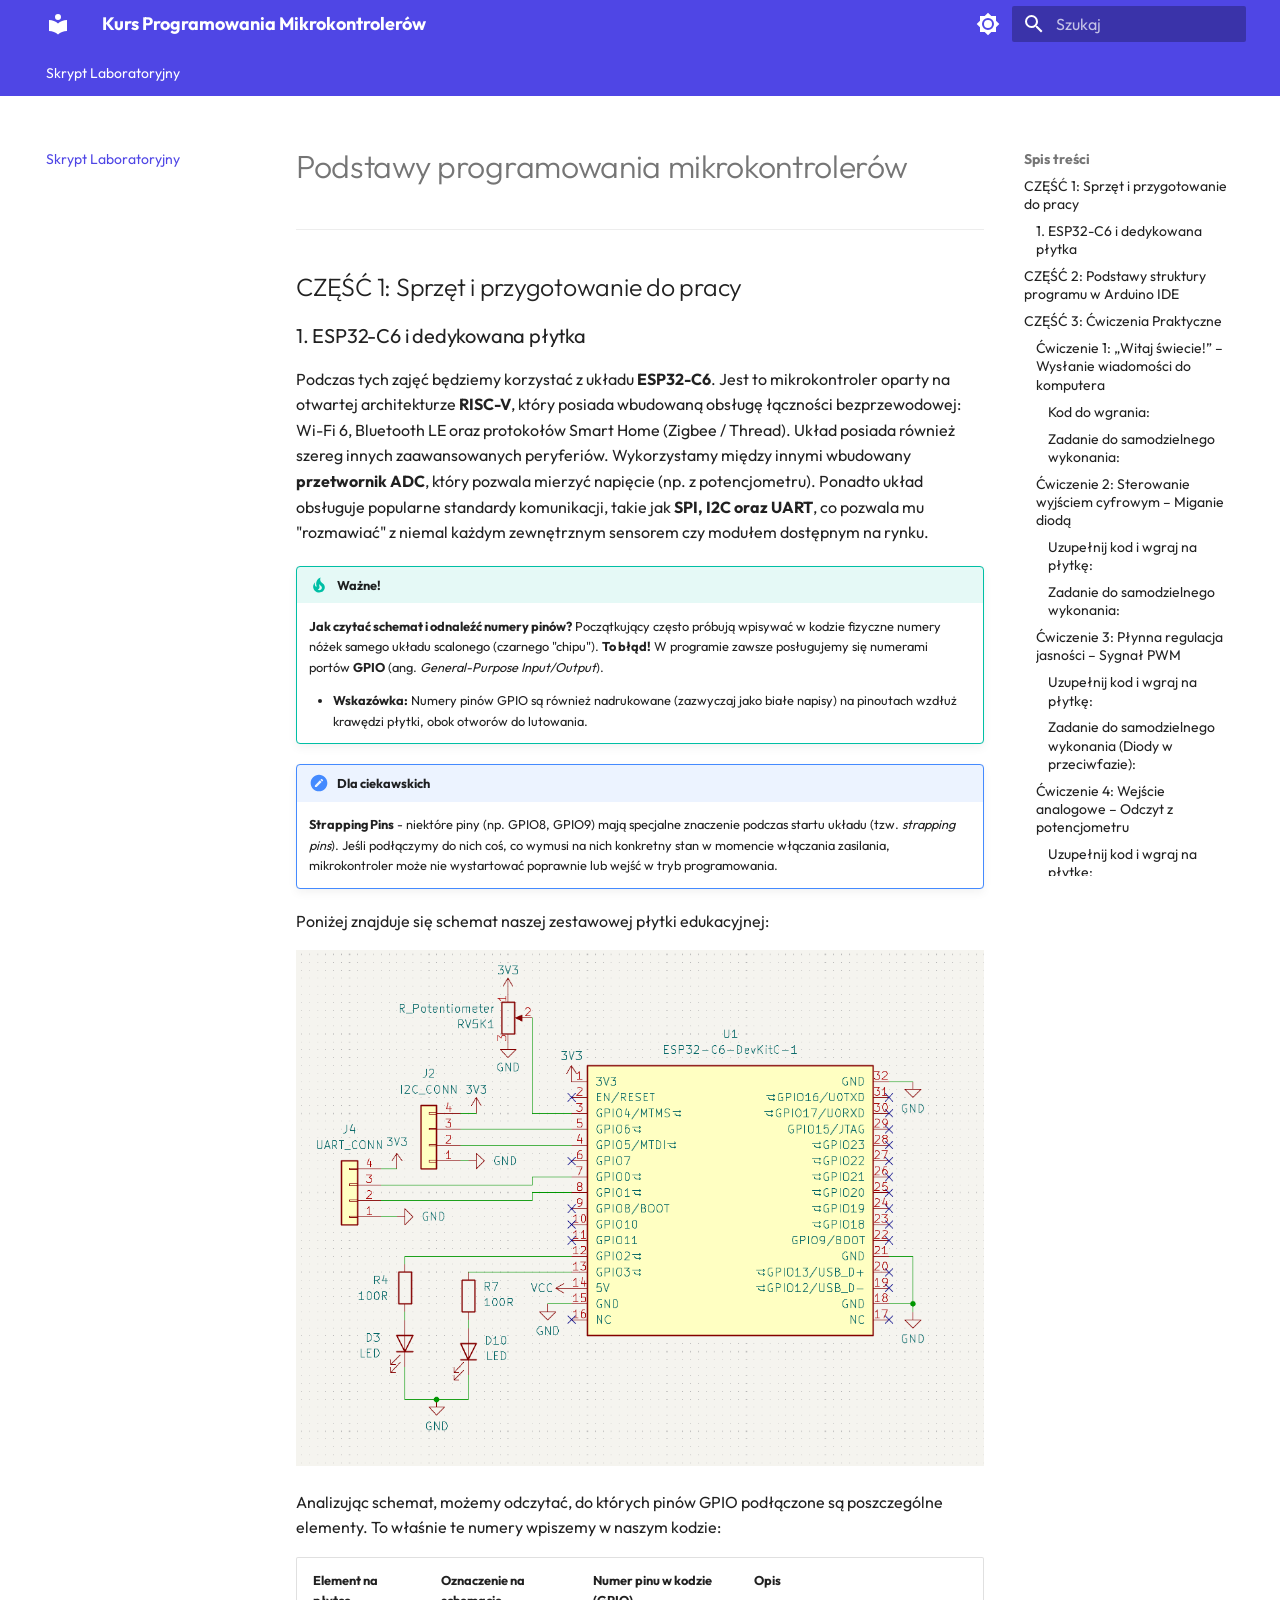
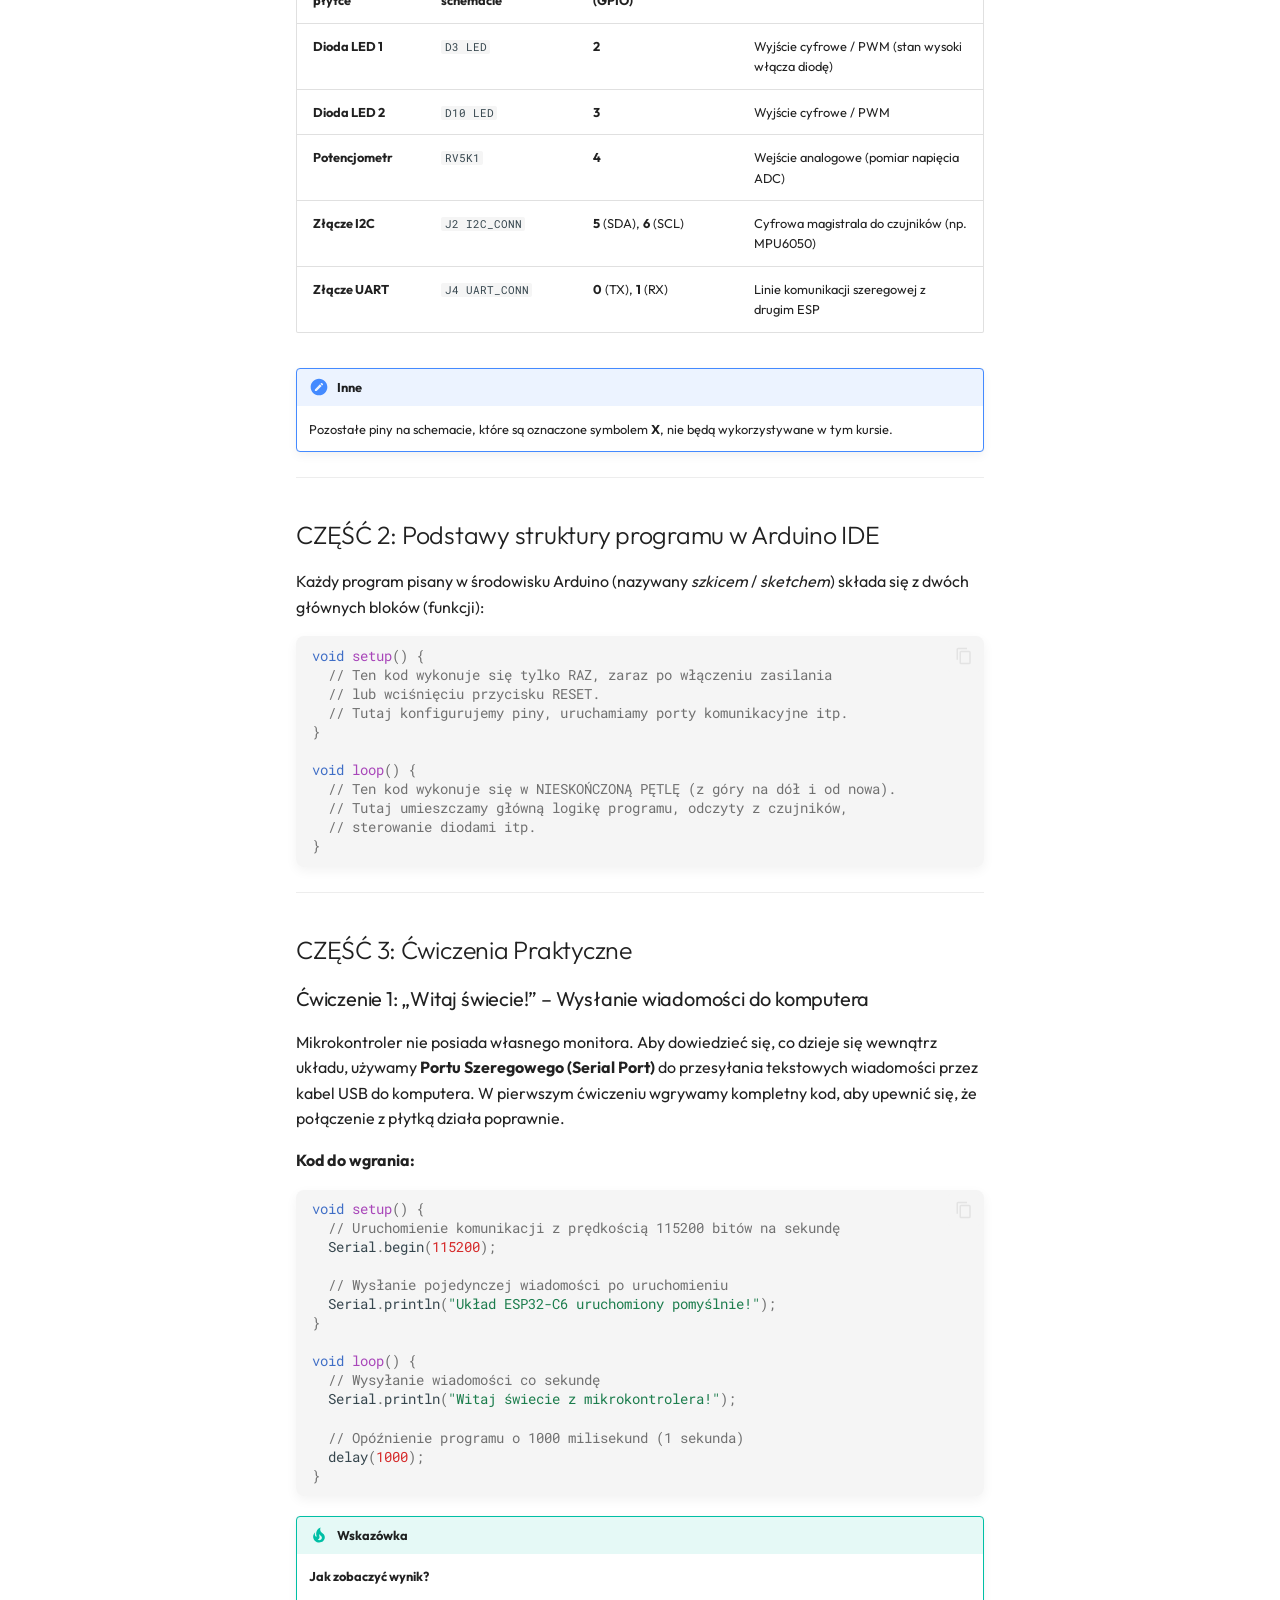
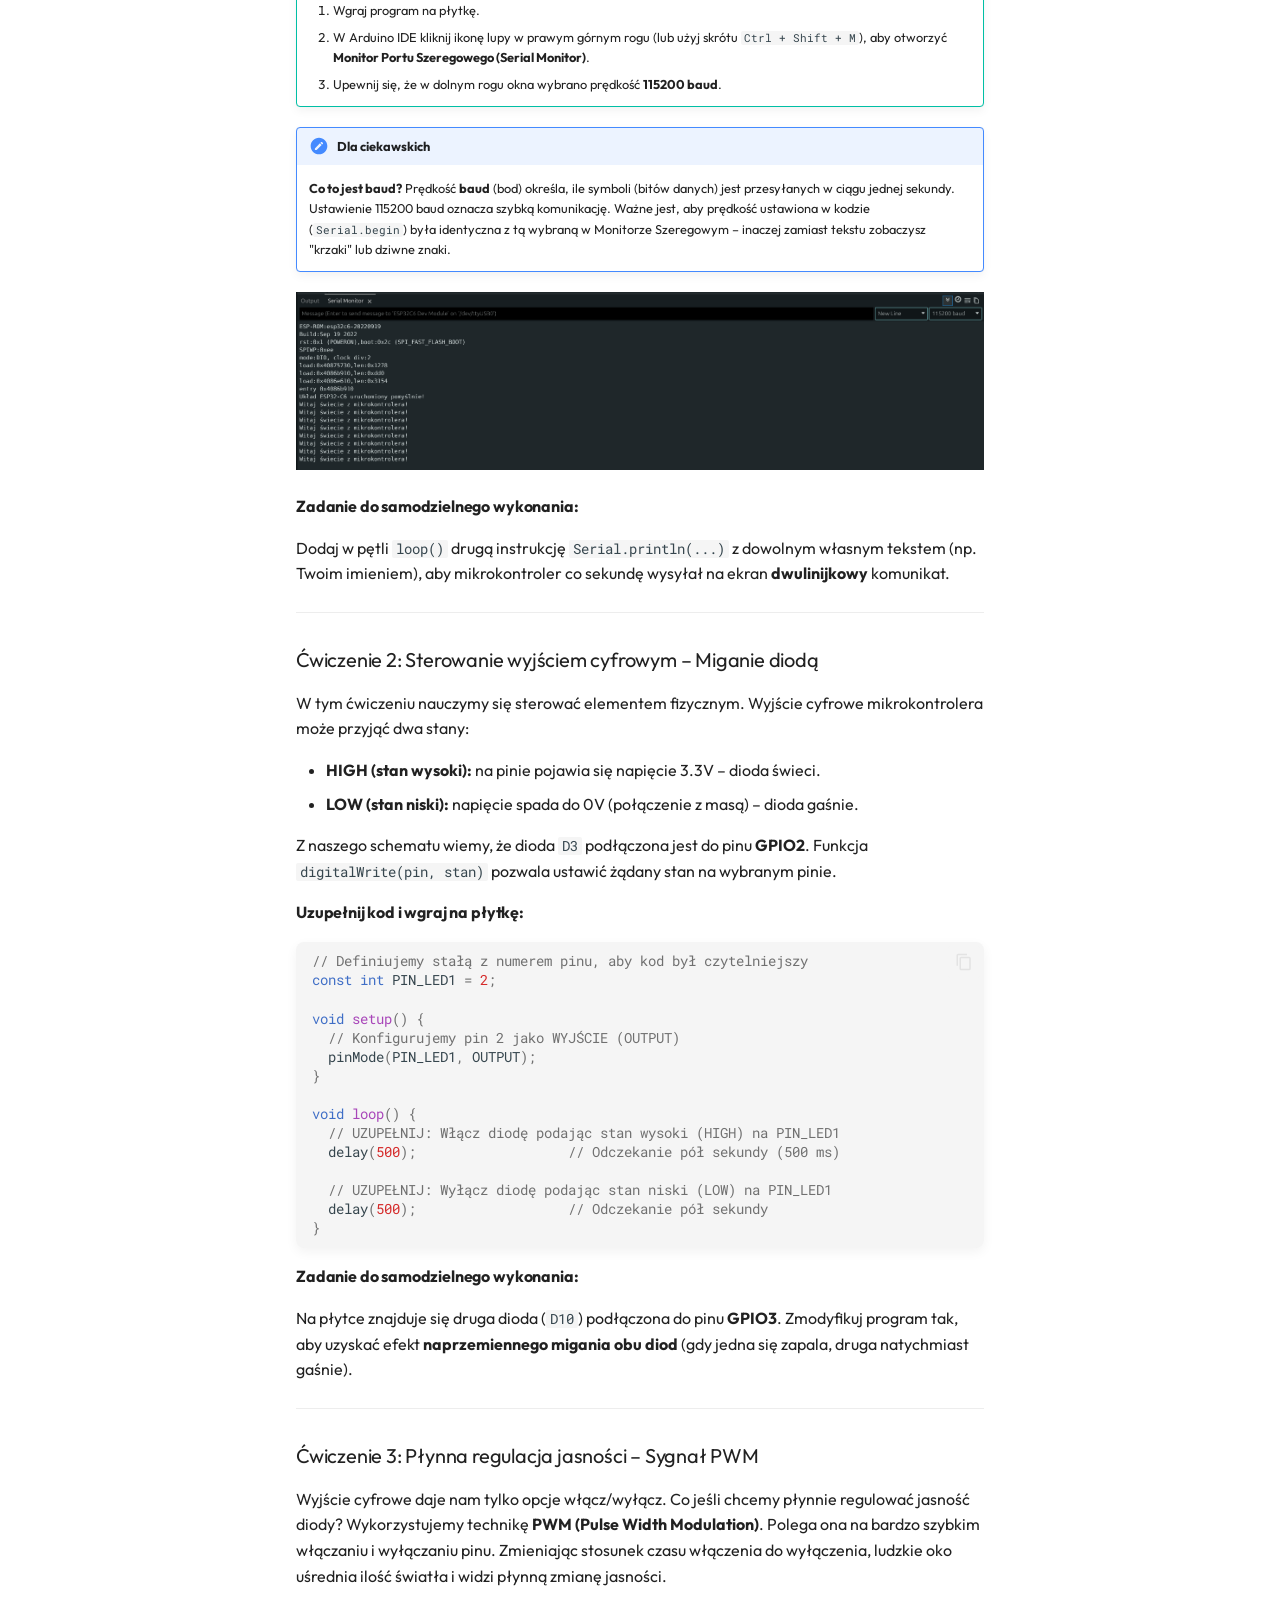
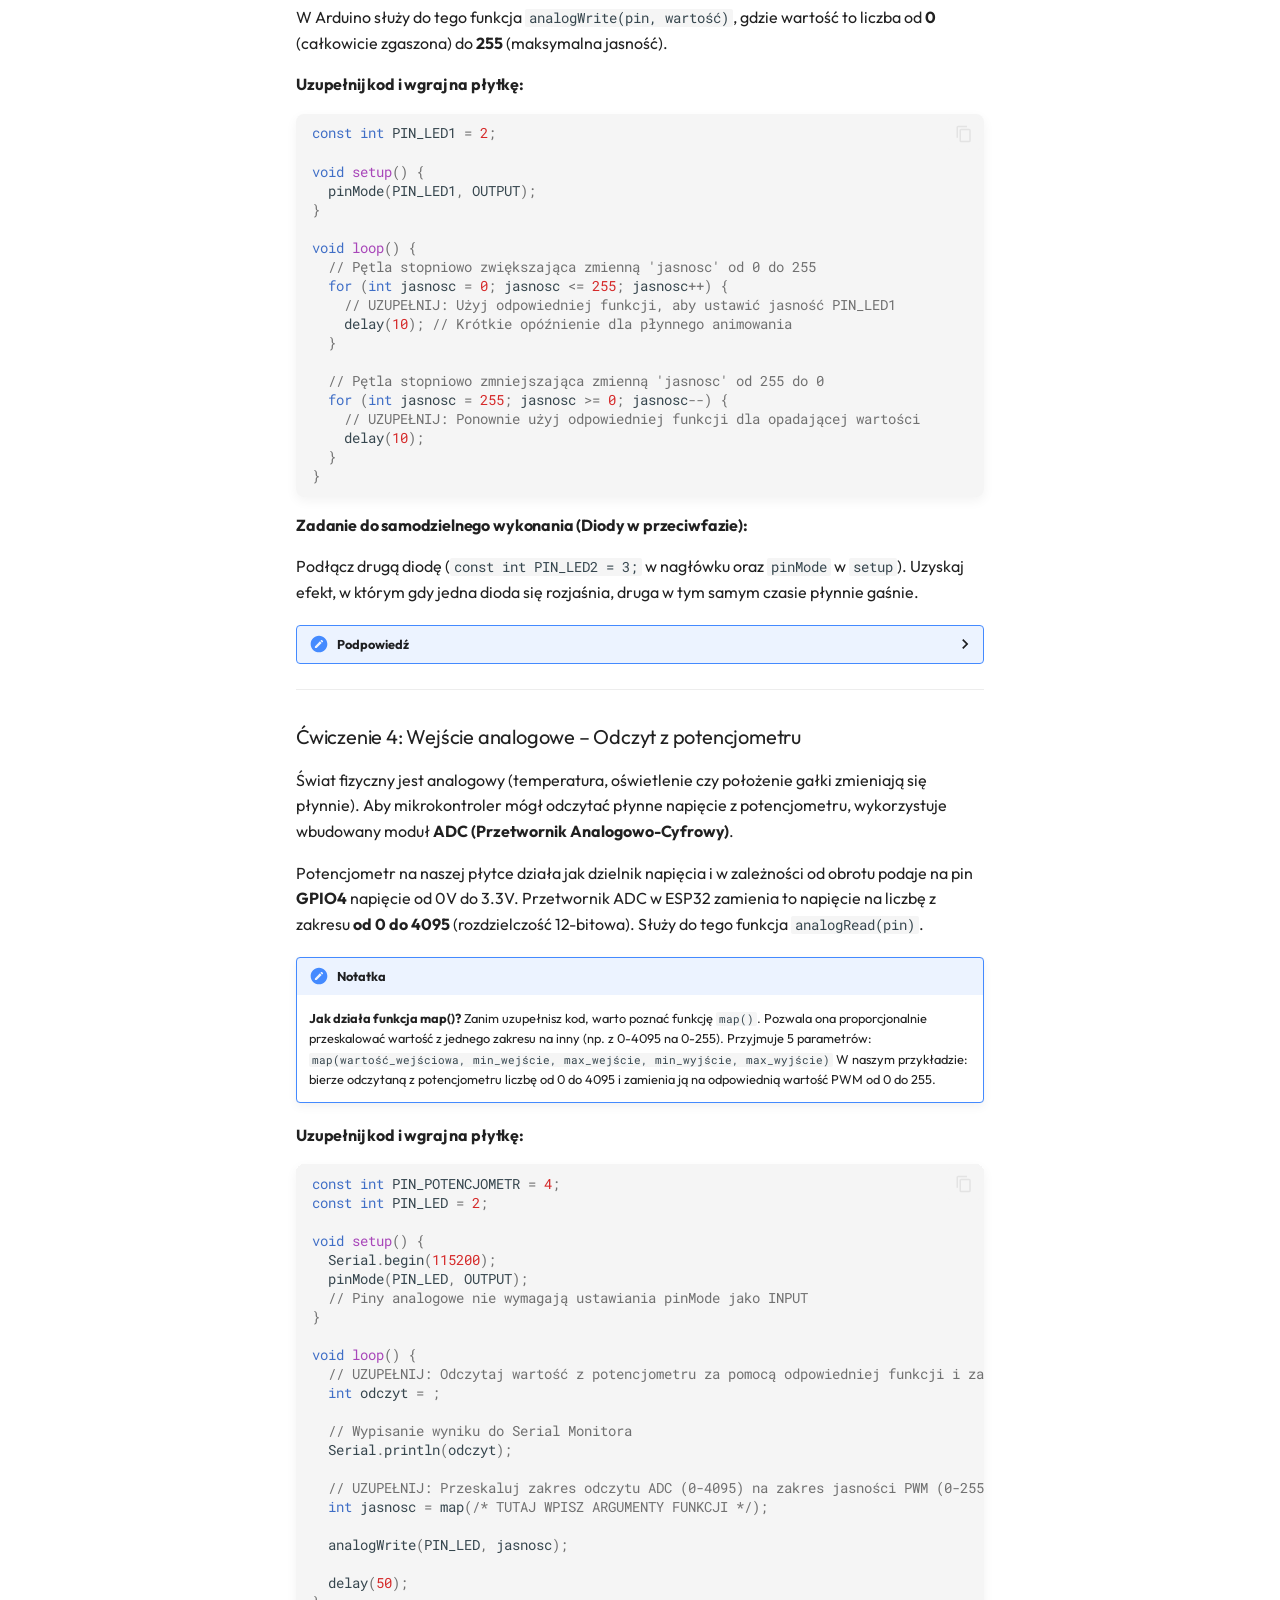
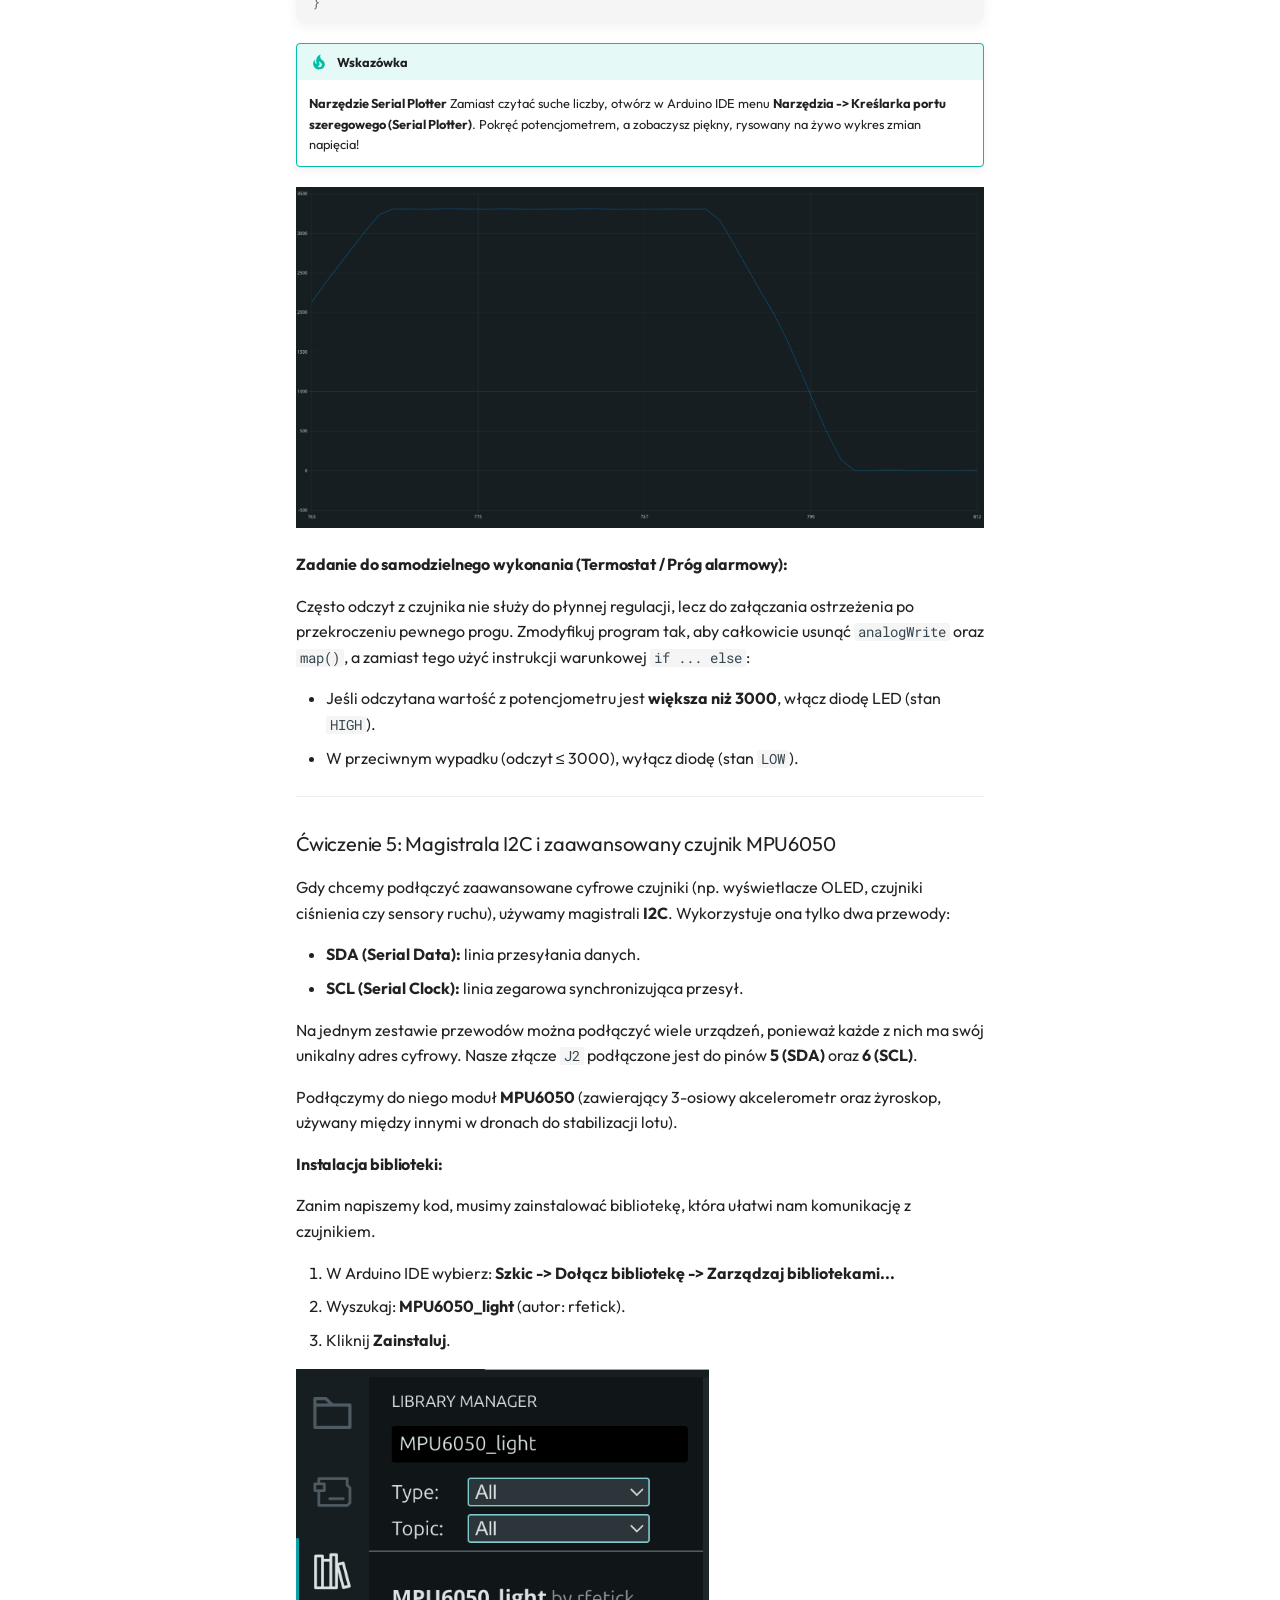
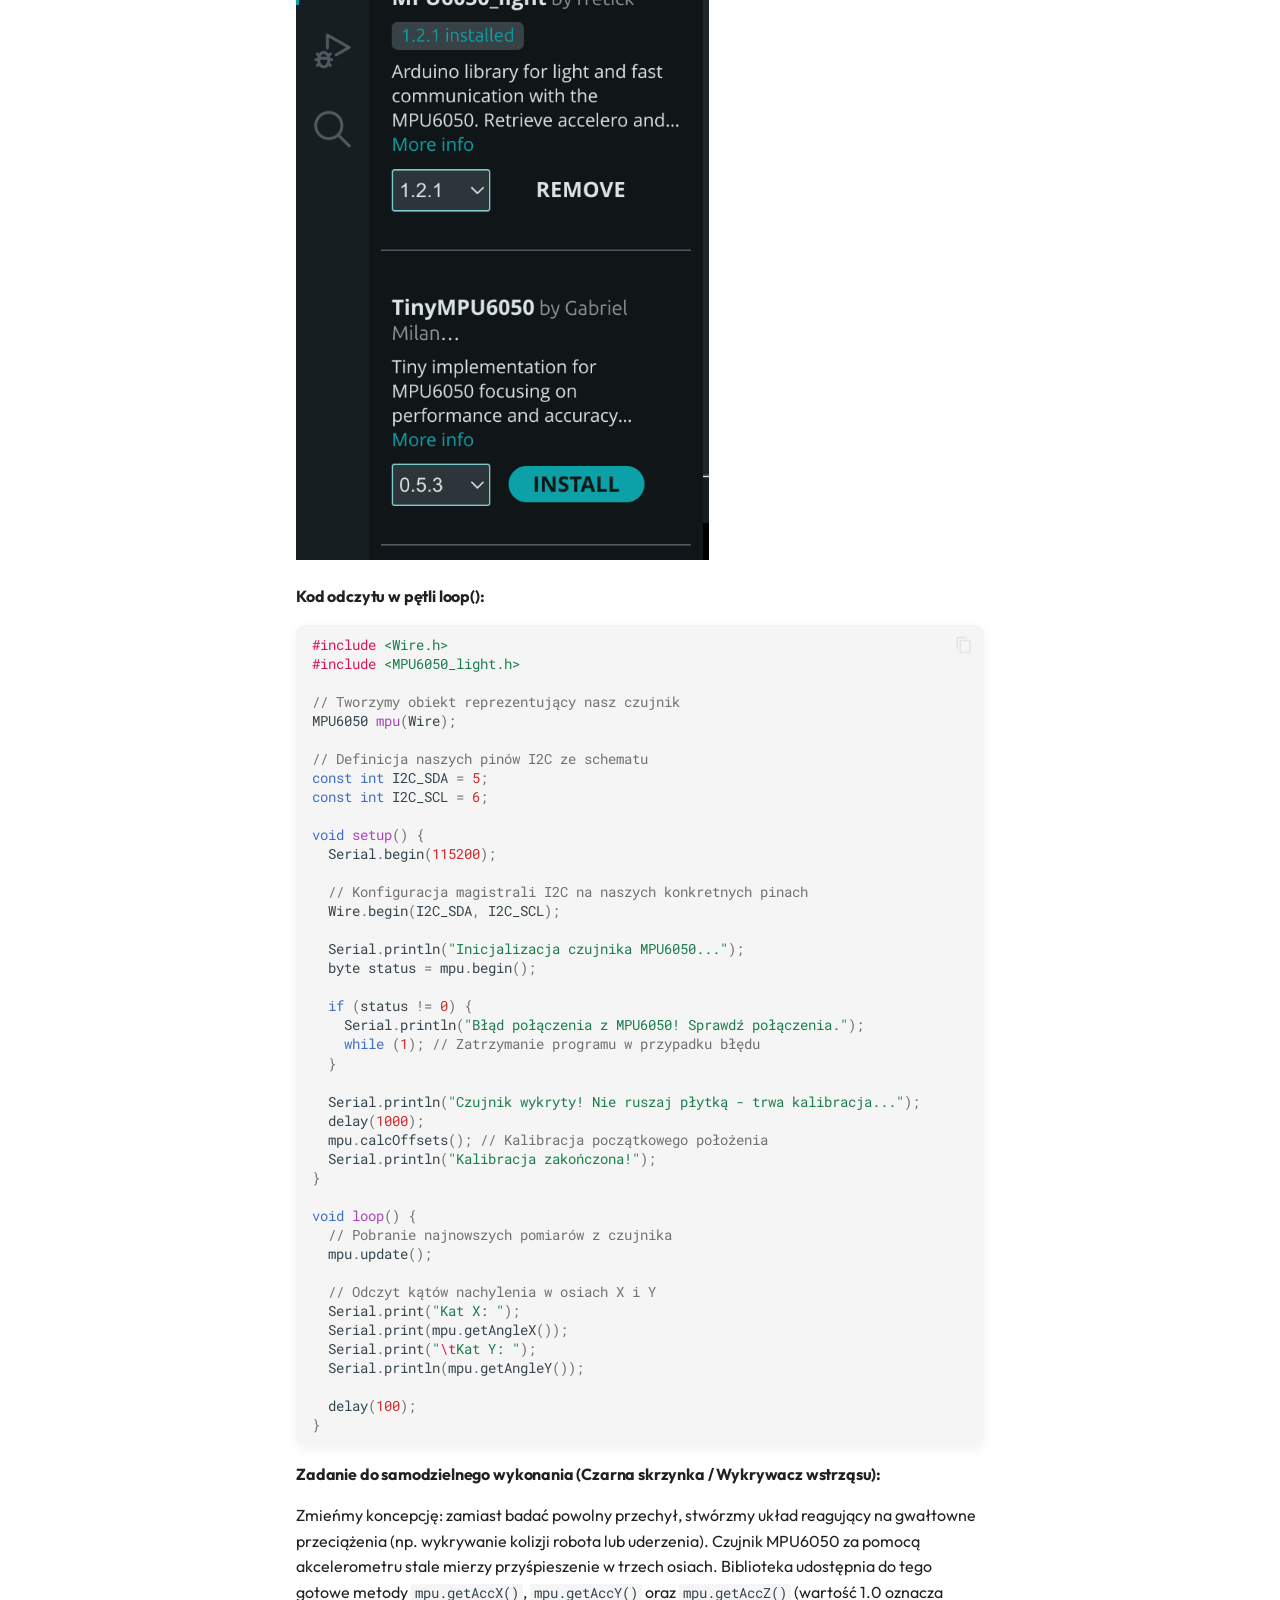
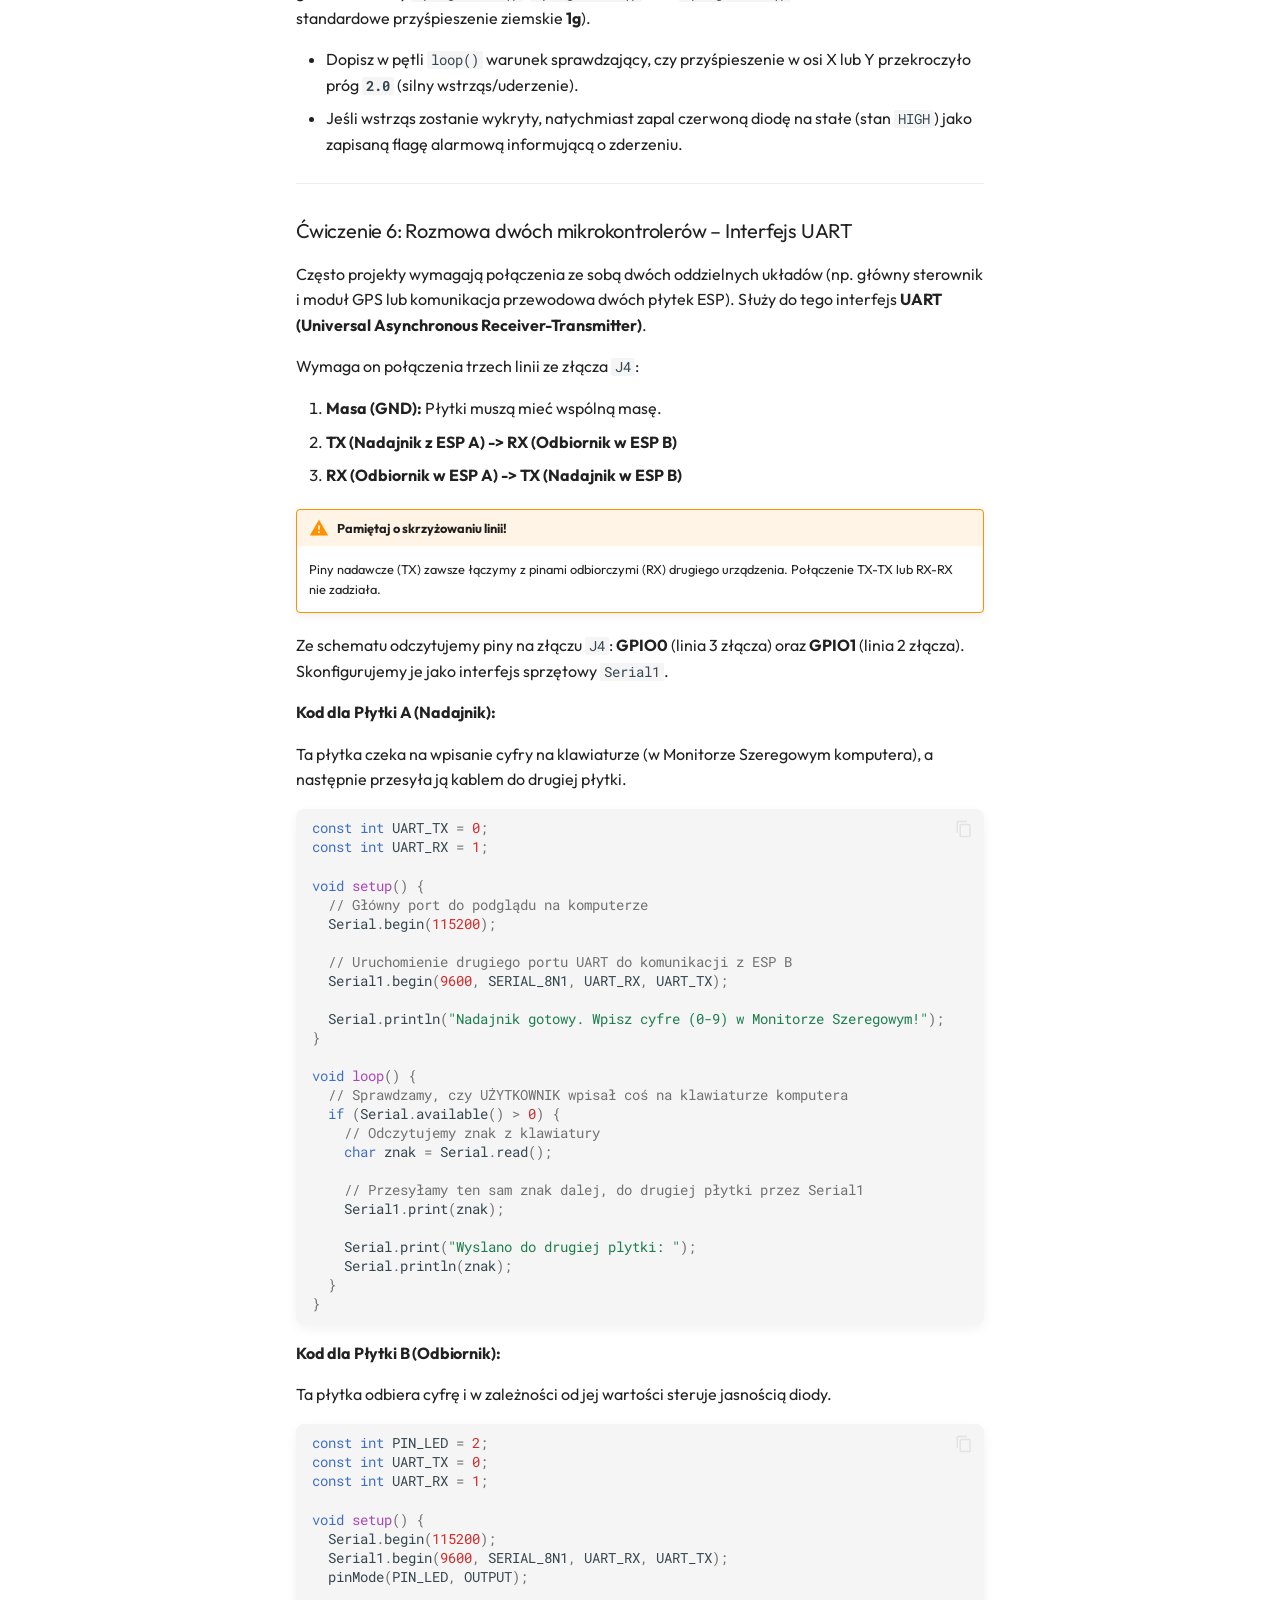
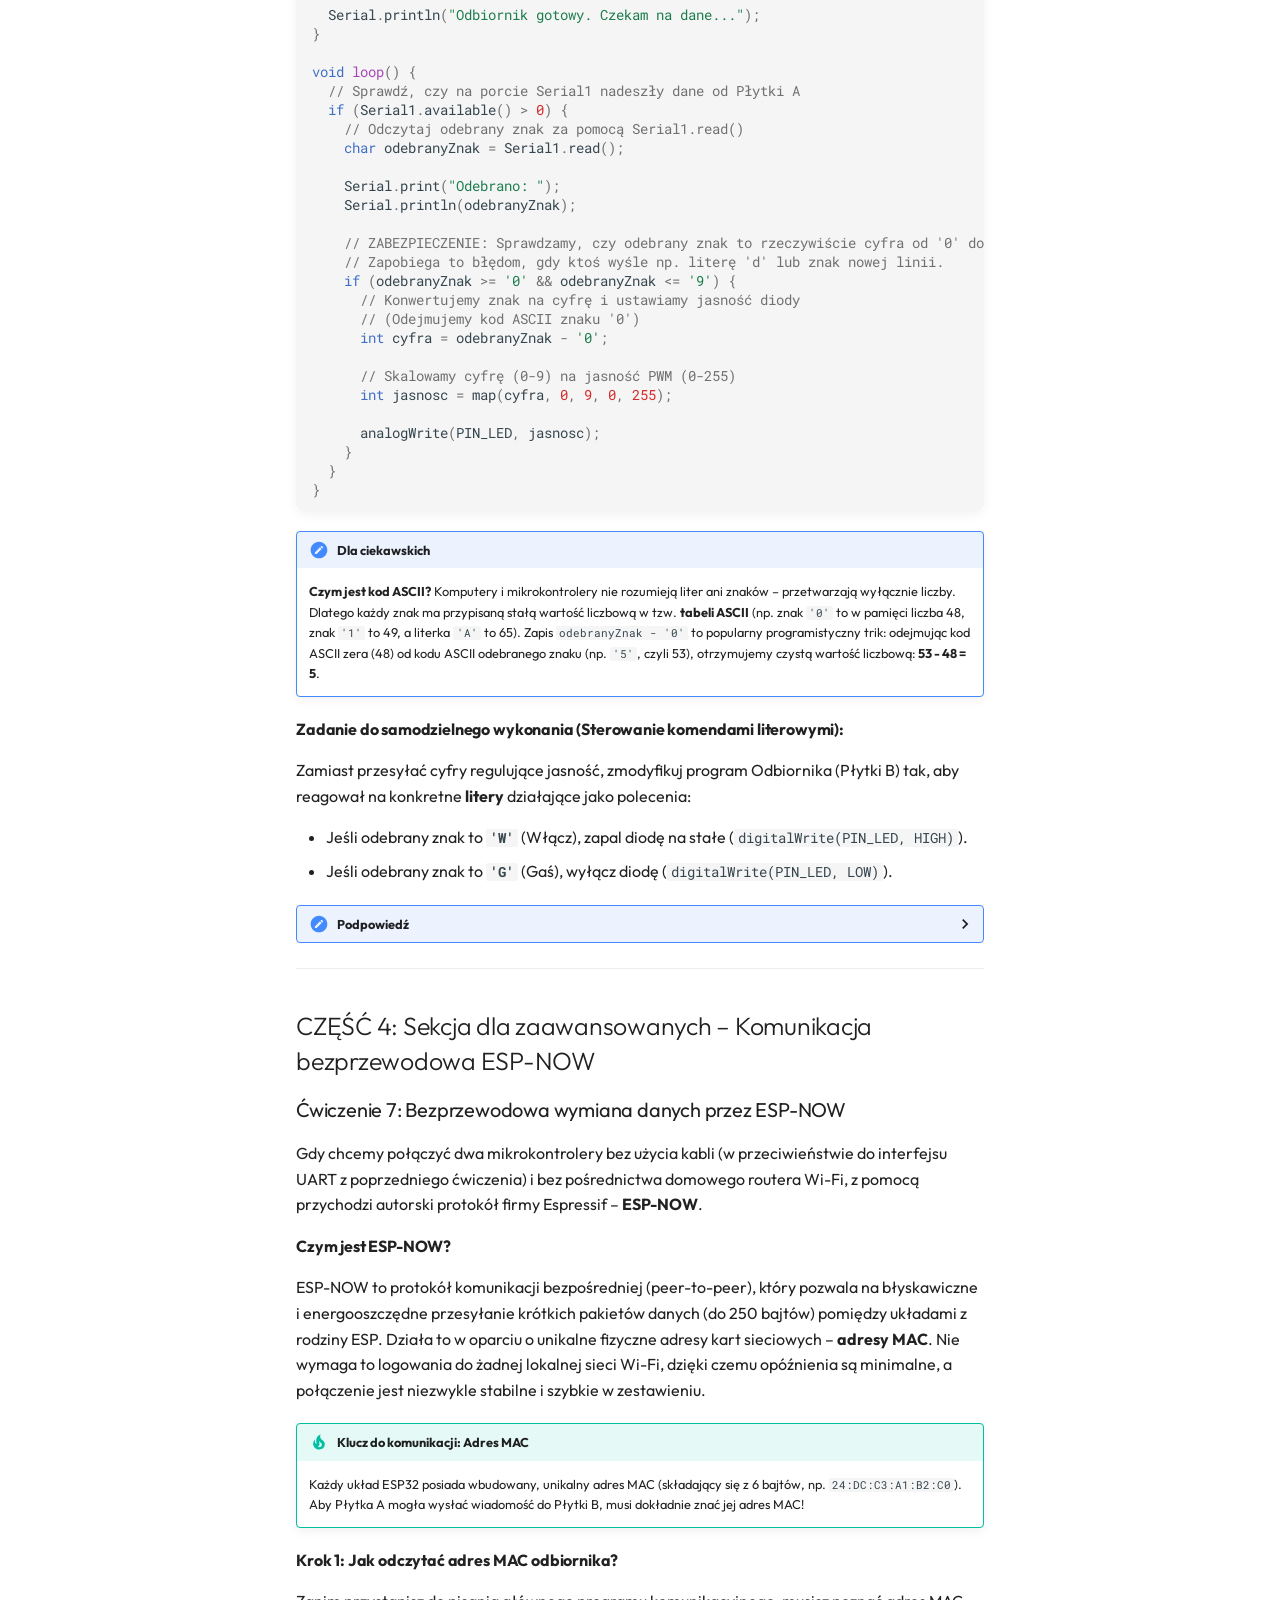
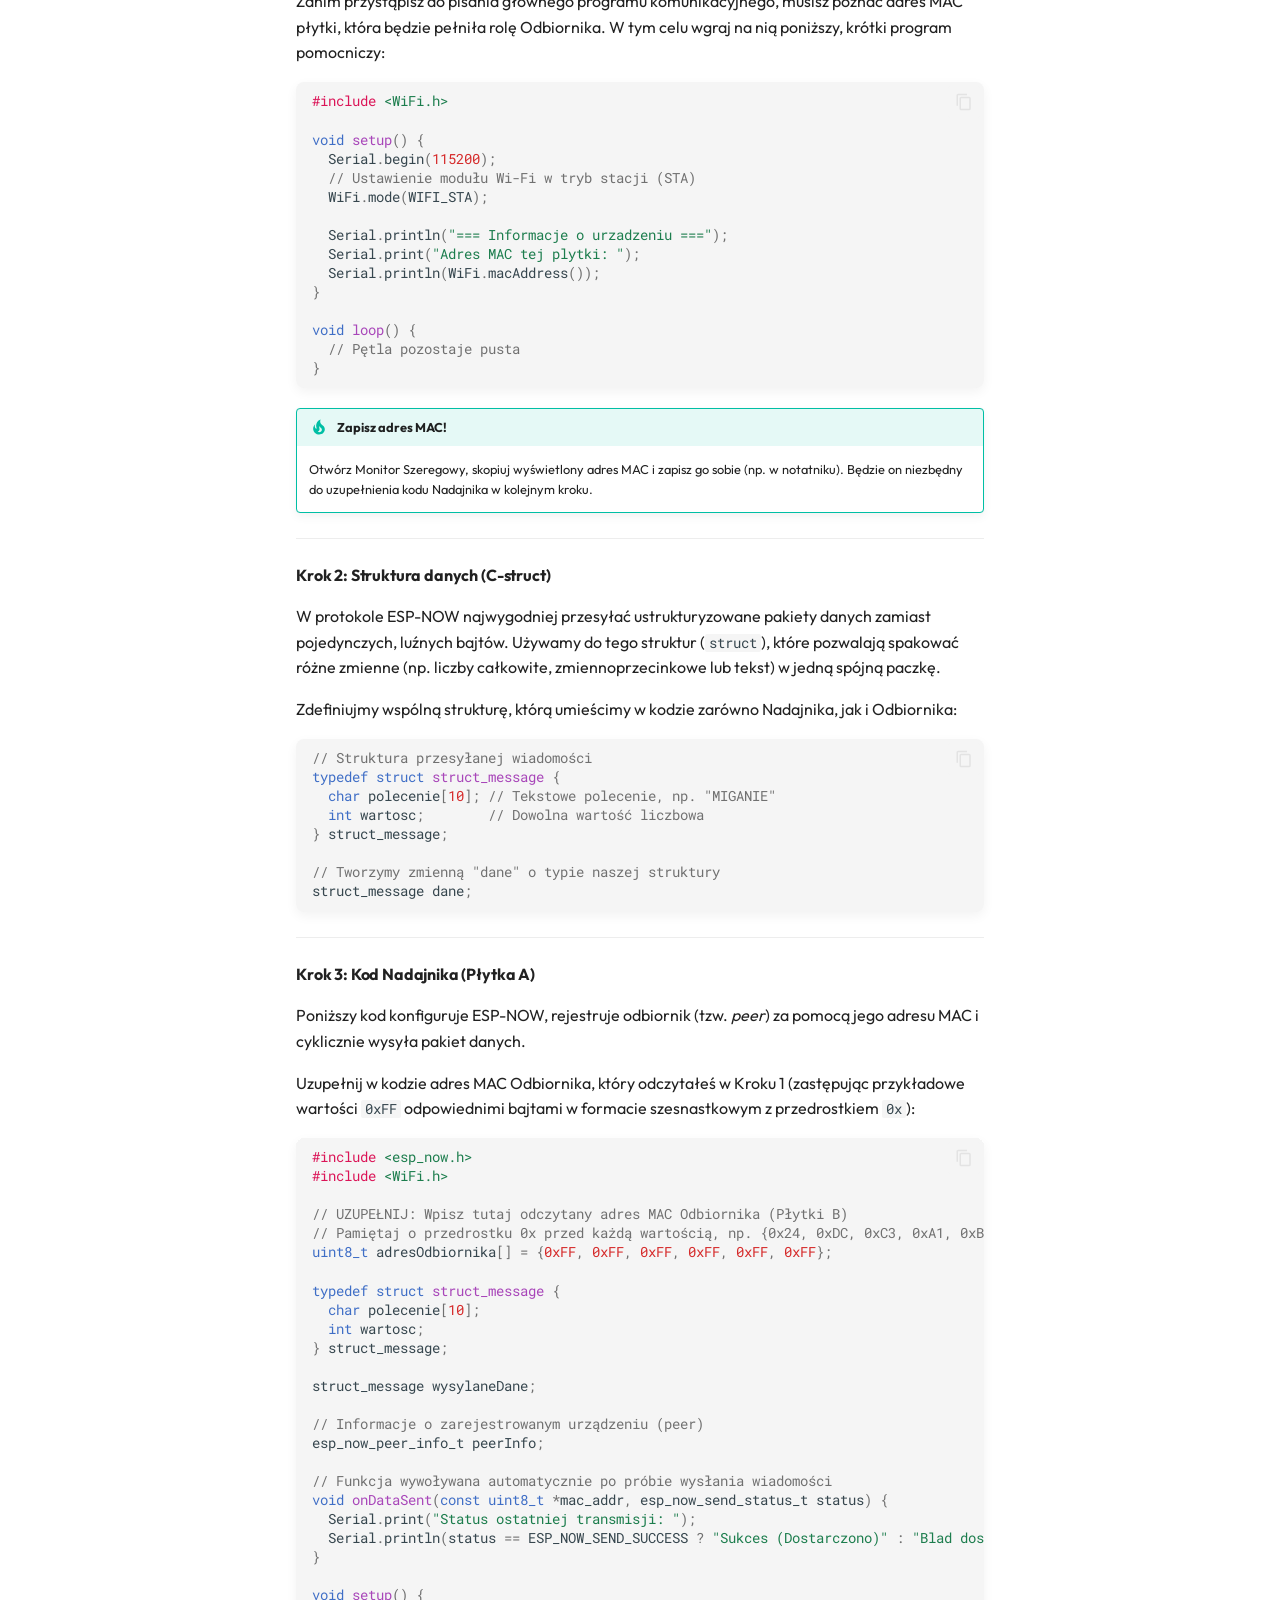
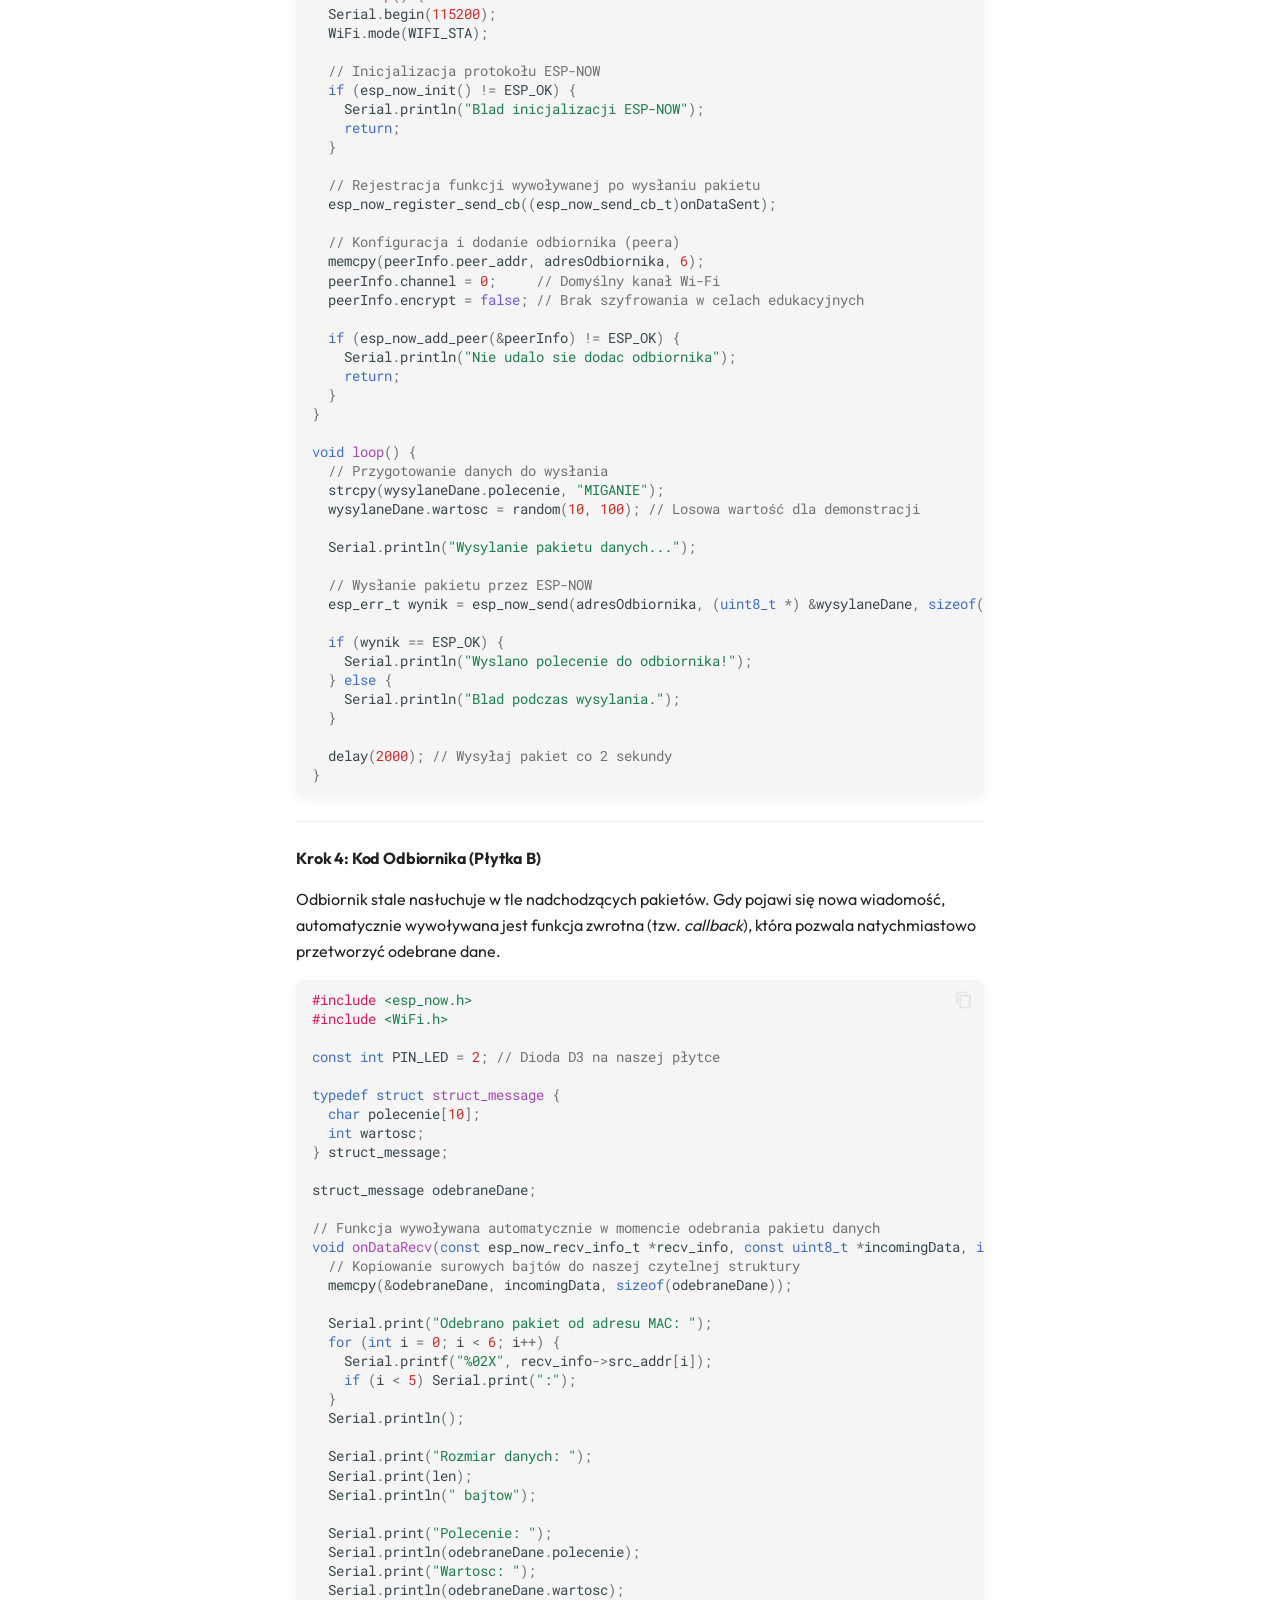
==== commit 4e266ff6: "Deployed 6f2fff1 with MkDocs version: 1.6.1" ====
--- a/index.html
+++ b/index.html
@@ -1684,7 +1684,7 @@
 </span><span id="__span-10-32"><a id="__codelineno-10-32" name="__codelineno-10-32" href="#__codelineno-10-32"></a><span class="w">  </span><span class="p">}</span>
 </span><span id="__span-10-33"><a id="__codelineno-10-33" name="__codelineno-10-33" href="#__codelineno-10-33"></a>
 </span><span id="__span-10-34"><a id="__codelineno-10-34" name="__codelineno-10-34" href="#__codelineno-10-34"></a><span class="w">  </span><span class="c1">// Rejestracja funkcji wywoływanej po wysłaniu pakietu</span>
-</span><span id="__span-10-35"><a id="__codelineno-10-35" name="__codelineno-10-35" href="#__codelineno-10-35"></a><span class="w">  </span><span class="n">esp_now_register_send_cb</span><span class="p">(</span><span class="n">onDataSent</span><span class="p">);</span>
+</span><span id="__span-10-35"><a id="__codelineno-10-35" name="__codelineno-10-35" href="#__codelineno-10-35"></a><span class="w">  </span><span class="n">esp_now_register_send_cb</span><span class="p">((</span><span class="n">esp_now_send_cb_t</span><span class="p">)</span><span class="n">onDataSent</span><span class="p">);</span>
 </span><span id="__span-10-36"><a id="__codelineno-10-36" name="__codelineno-10-36" href="#__codelineno-10-36"></a>
 </span><span id="__span-10-37"><a id="__codelineno-10-37" name="__codelineno-10-37" href="#__codelineno-10-37"></a><span class="w">  </span><span class="c1">// Konfiguracja i dodanie odbiornika (peera)</span>
 </span><span id="__span-10-38"><a id="__codelineno-10-38" name="__codelineno-10-38" href="#__codelineno-10-38"></a><span class="w">  </span><span class="n">memcpy</span><span class="p">(</span><span class="n">peerInfo</span><span class="p">.</span><span class="n">peer_addr</span><span class="p">,</span><span class="w"> </span><span class="n">adresOdbiornika</span><span class="p">,</span><span class="w"> </span><span class="mi">6</span><span class="p">);</span>
@@ -1776,7 +1776,7 @@
 </span><span id="__span-11-55"><a id="__codelineno-11-55" name="__codelineno-11-55" href="#__codelineno-11-55"></a><span class="w">  </span><span class="p">}</span>
 </span><span id="__span-11-56"><a id="__codelineno-11-56" name="__codelineno-11-56" href="#__codelineno-11-56"></a>
 </span><span id="__span-11-57"><a id="__codelineno-11-57" name="__codelineno-11-57" href="#__codelineno-11-57"></a><span class="w">  </span><span class="c1">// Rejestracja funkcji odbierającej dane</span>
-</span><span id="__span-11-58"><a id="__codelineno-11-58" name="__codelineno-11-58" href="#__codelineno-11-58"></a><span class="w">  </span><span class="n">esp_now_register_recv_cb</span><span class="p">((</span><span class="n">esp_send_cb_t</span><span class="p">)</span><span class="n">onDataRecv</span><span class="p">);</span>
+</span><span id="__span-11-58"><a id="__codelineno-11-58" name="__codelineno-11-58" href="#__codelineno-11-58"></a><span class="w">  </span><span class="n">esp_now_register_recv_cb</span><span class="p">((</span><span class="n">esp_now_recv_cb_t</span><span class="p">)</span><span class="n">onDataRecv</span><span class="p">);</span>
 </span><span id="__span-11-59"><a id="__codelineno-11-59" name="__codelineno-11-59" href="#__codelineno-11-59"></a>
 </span><span id="__span-11-60"><a id="__codelineno-11-60" name="__codelineno-11-60" href="#__codelineno-11-60"></a><span class="w">  </span><span class="n">Serial</span><span class="p">.</span><span class="n">println</span><span class="p">(</span><span class="s">&quot;Odbiornik ESP-NOW gotowy i nasluchuje...&quot;</span><span class="p">);</span>
 </span><span id="__span-11-61"><a id="__codelineno-11-61" name="__codelineno-11-61" href="#__codelineno-11-61"></a><span class="p">}</span>
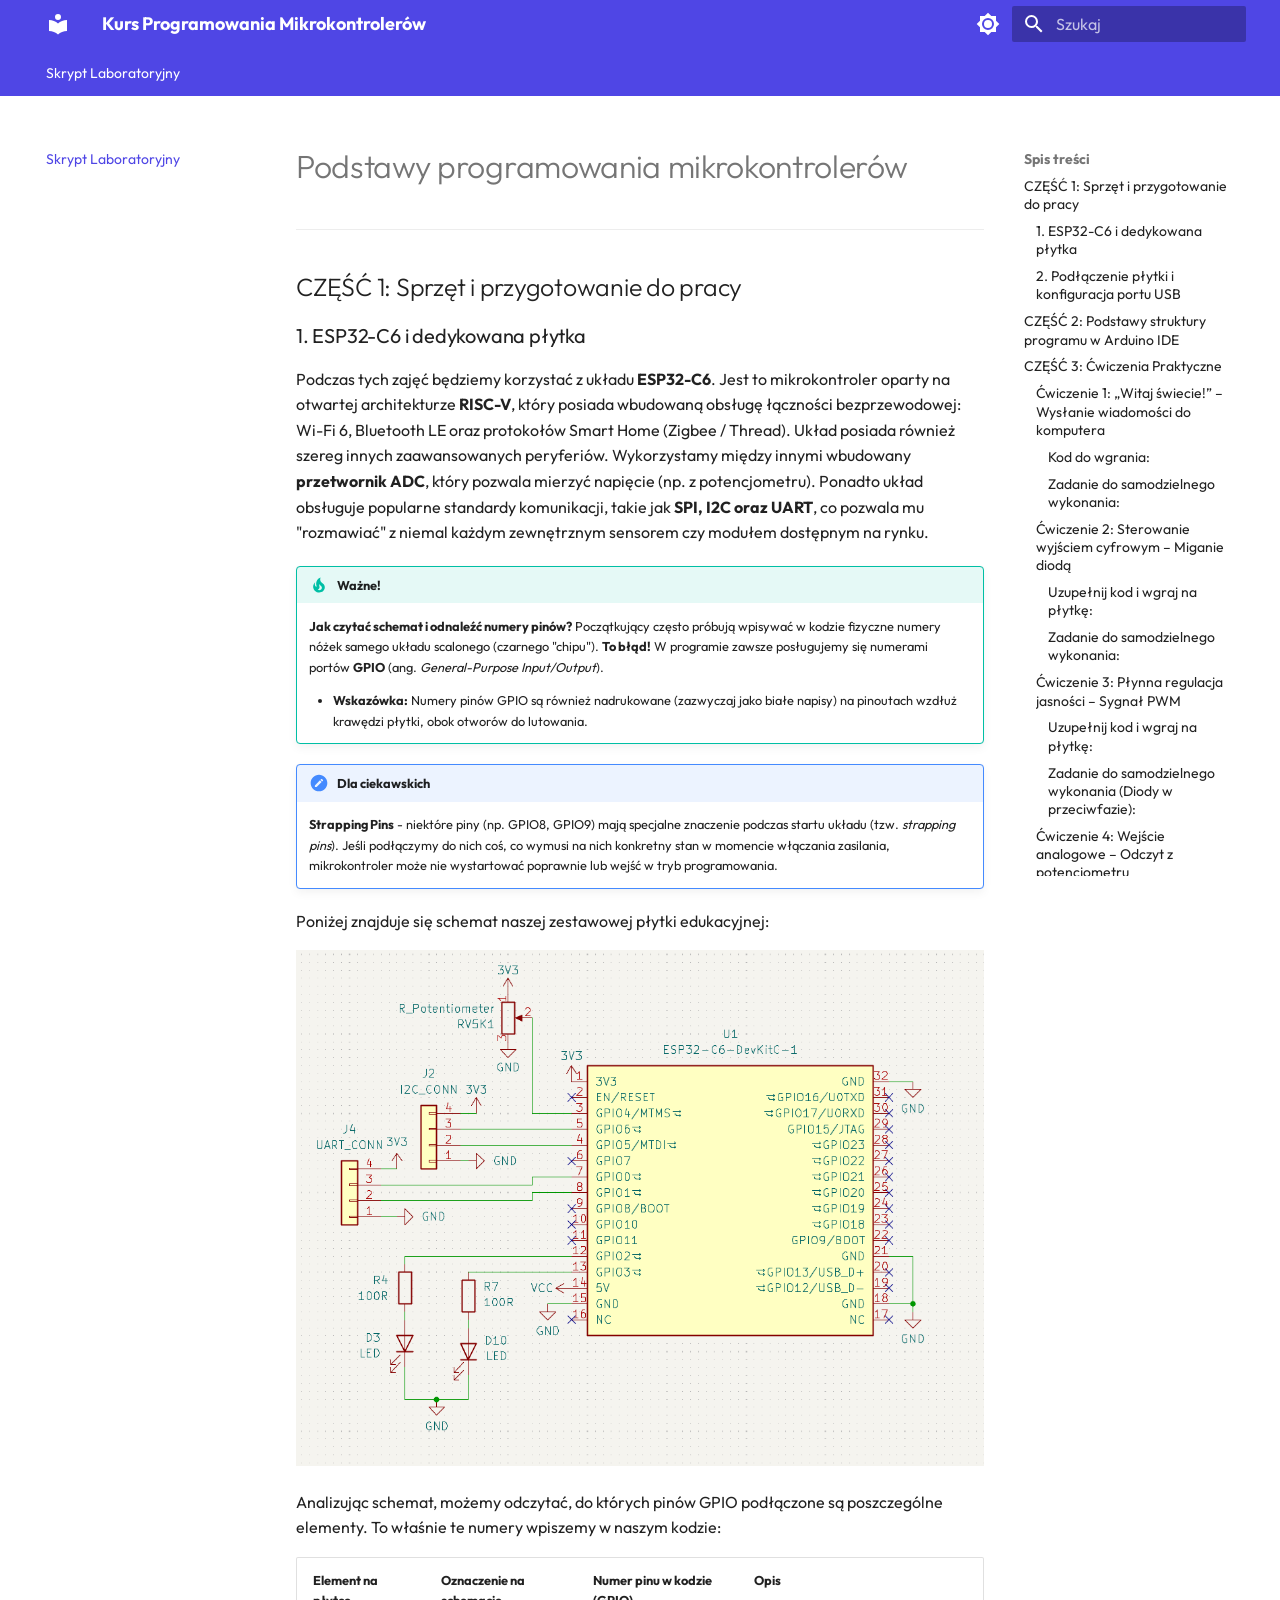
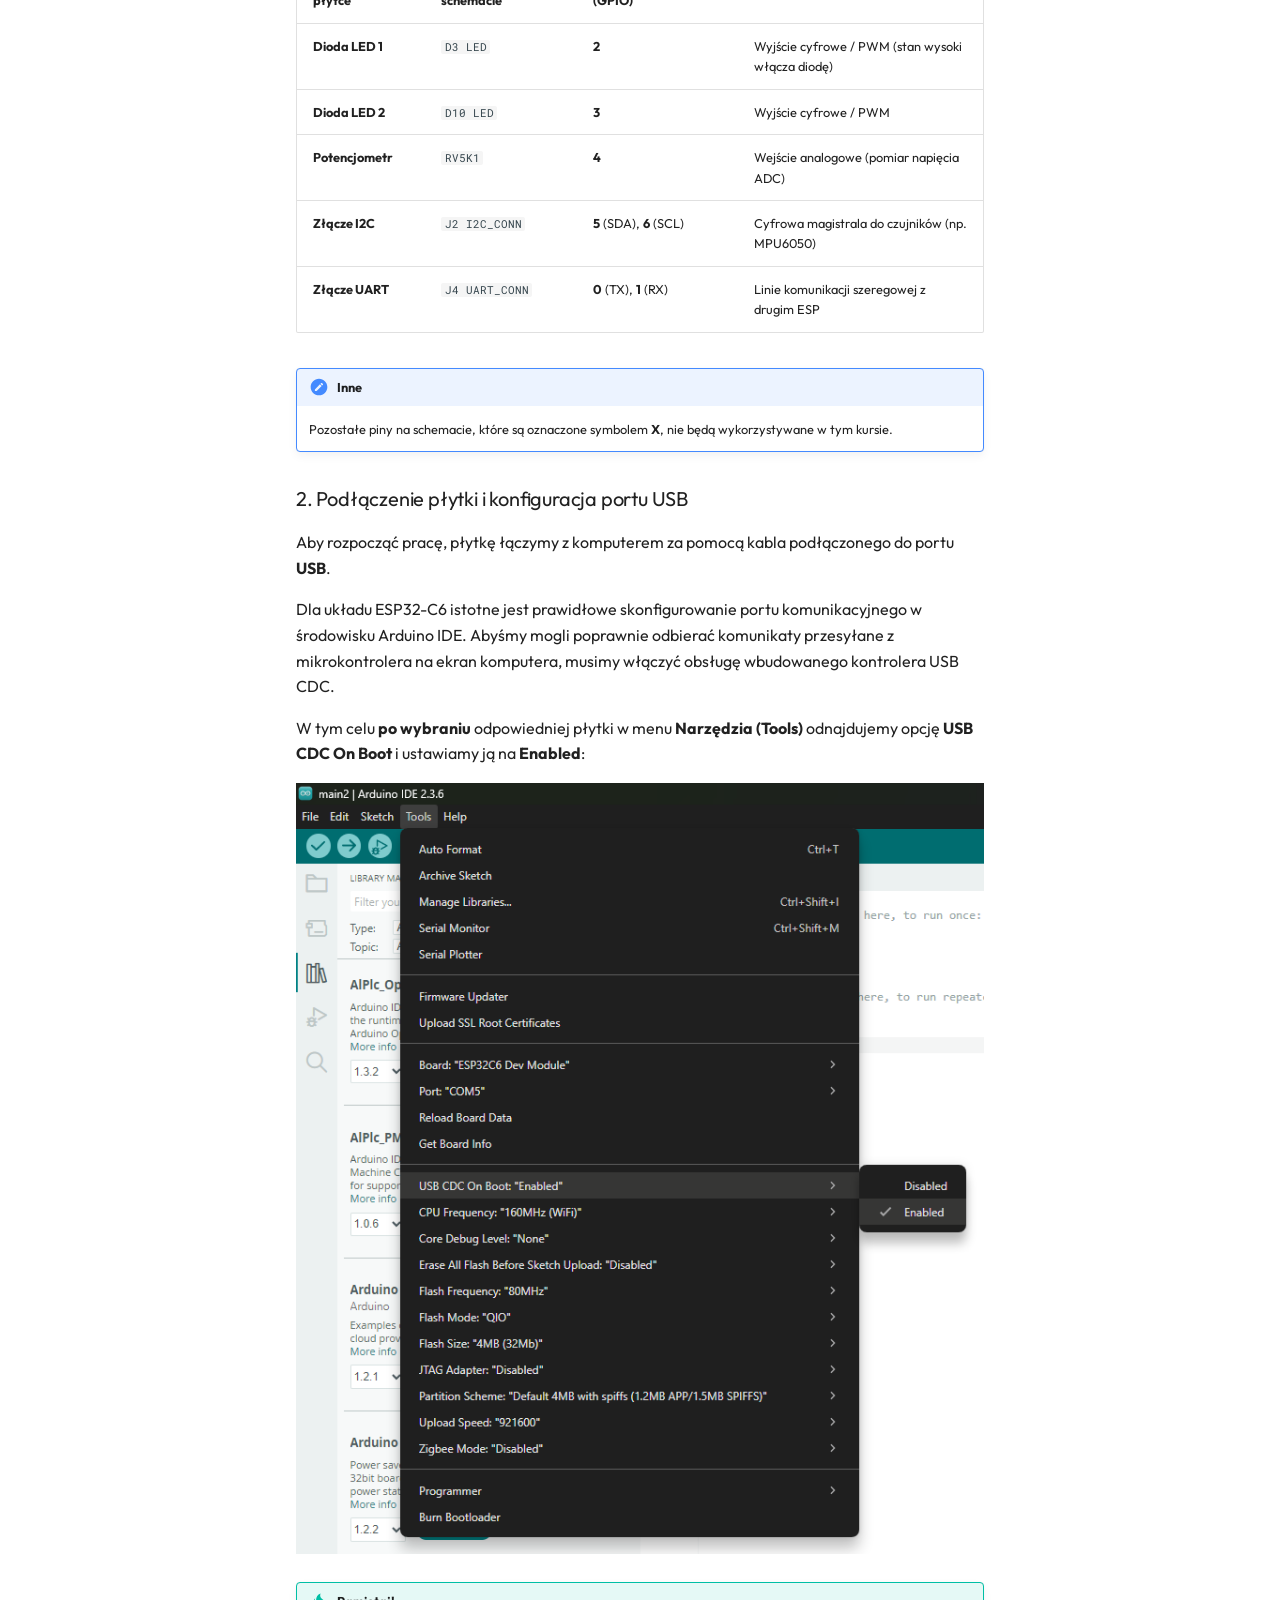
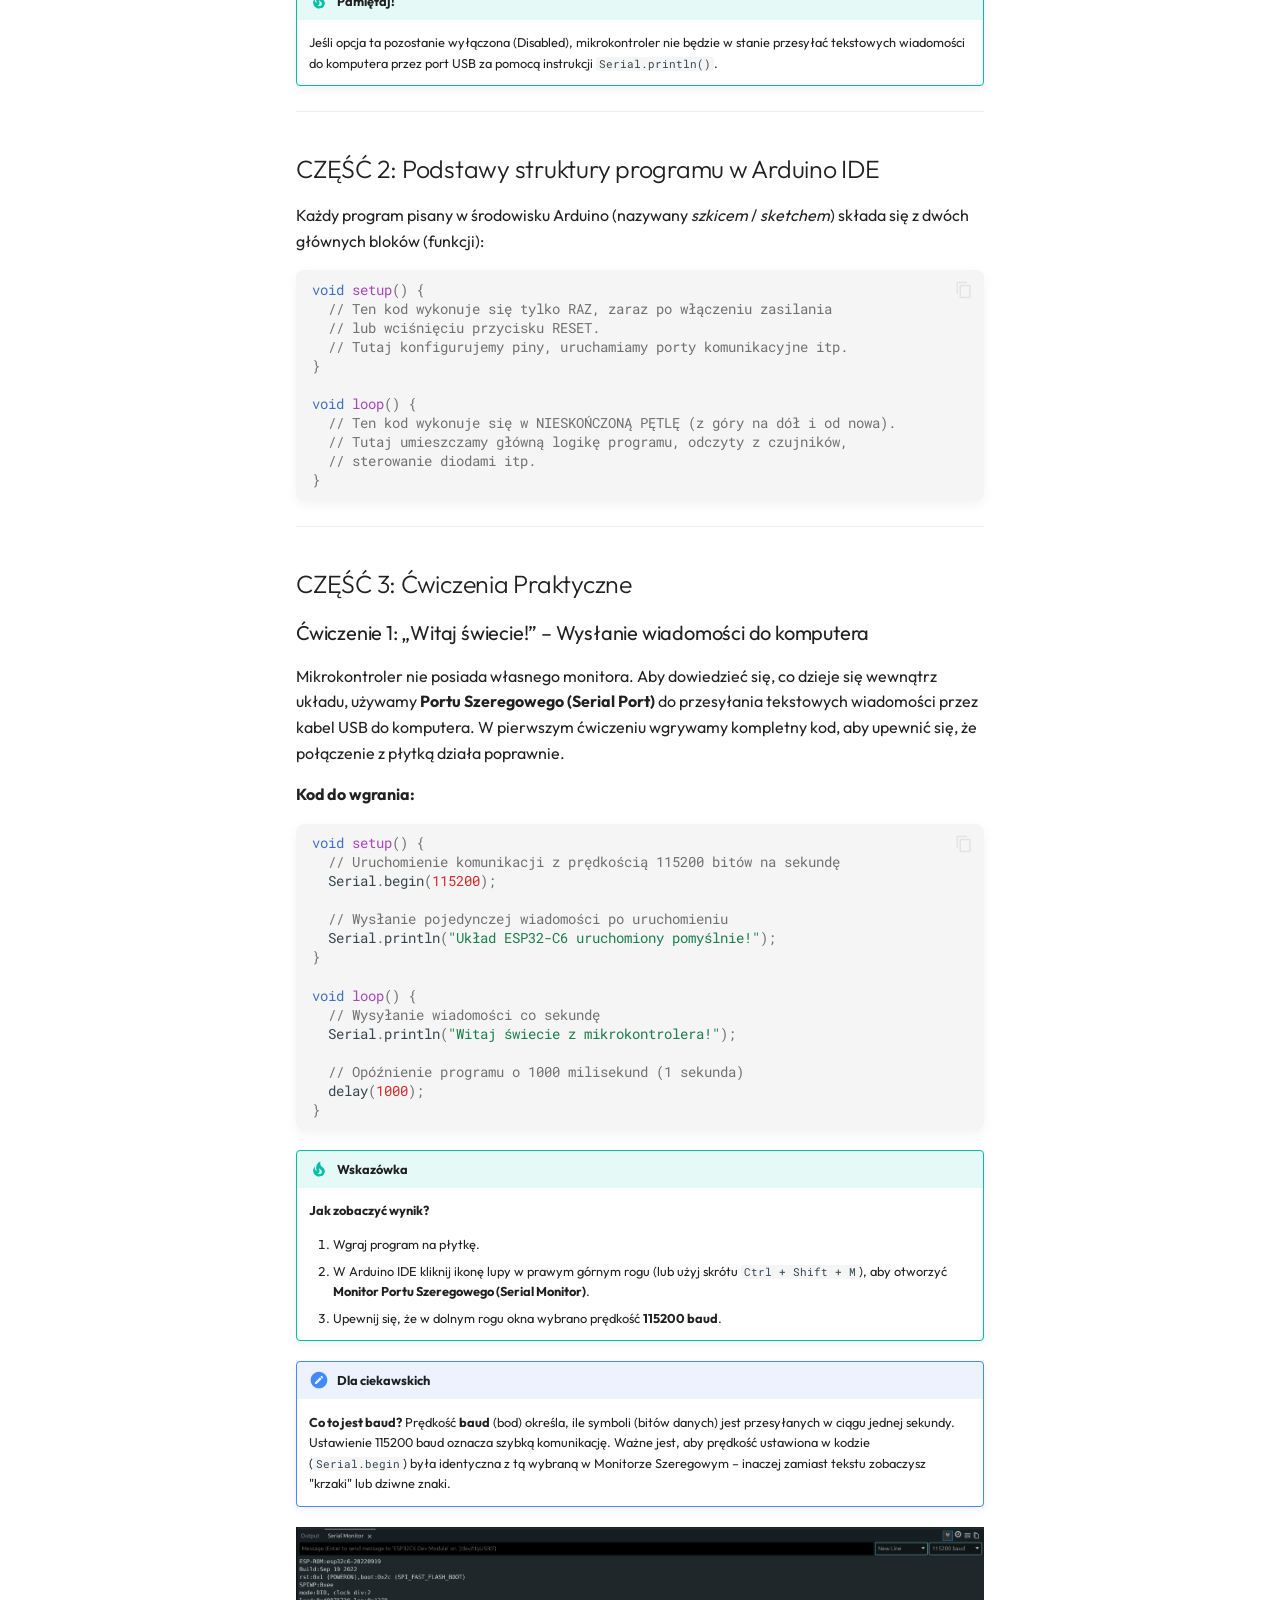
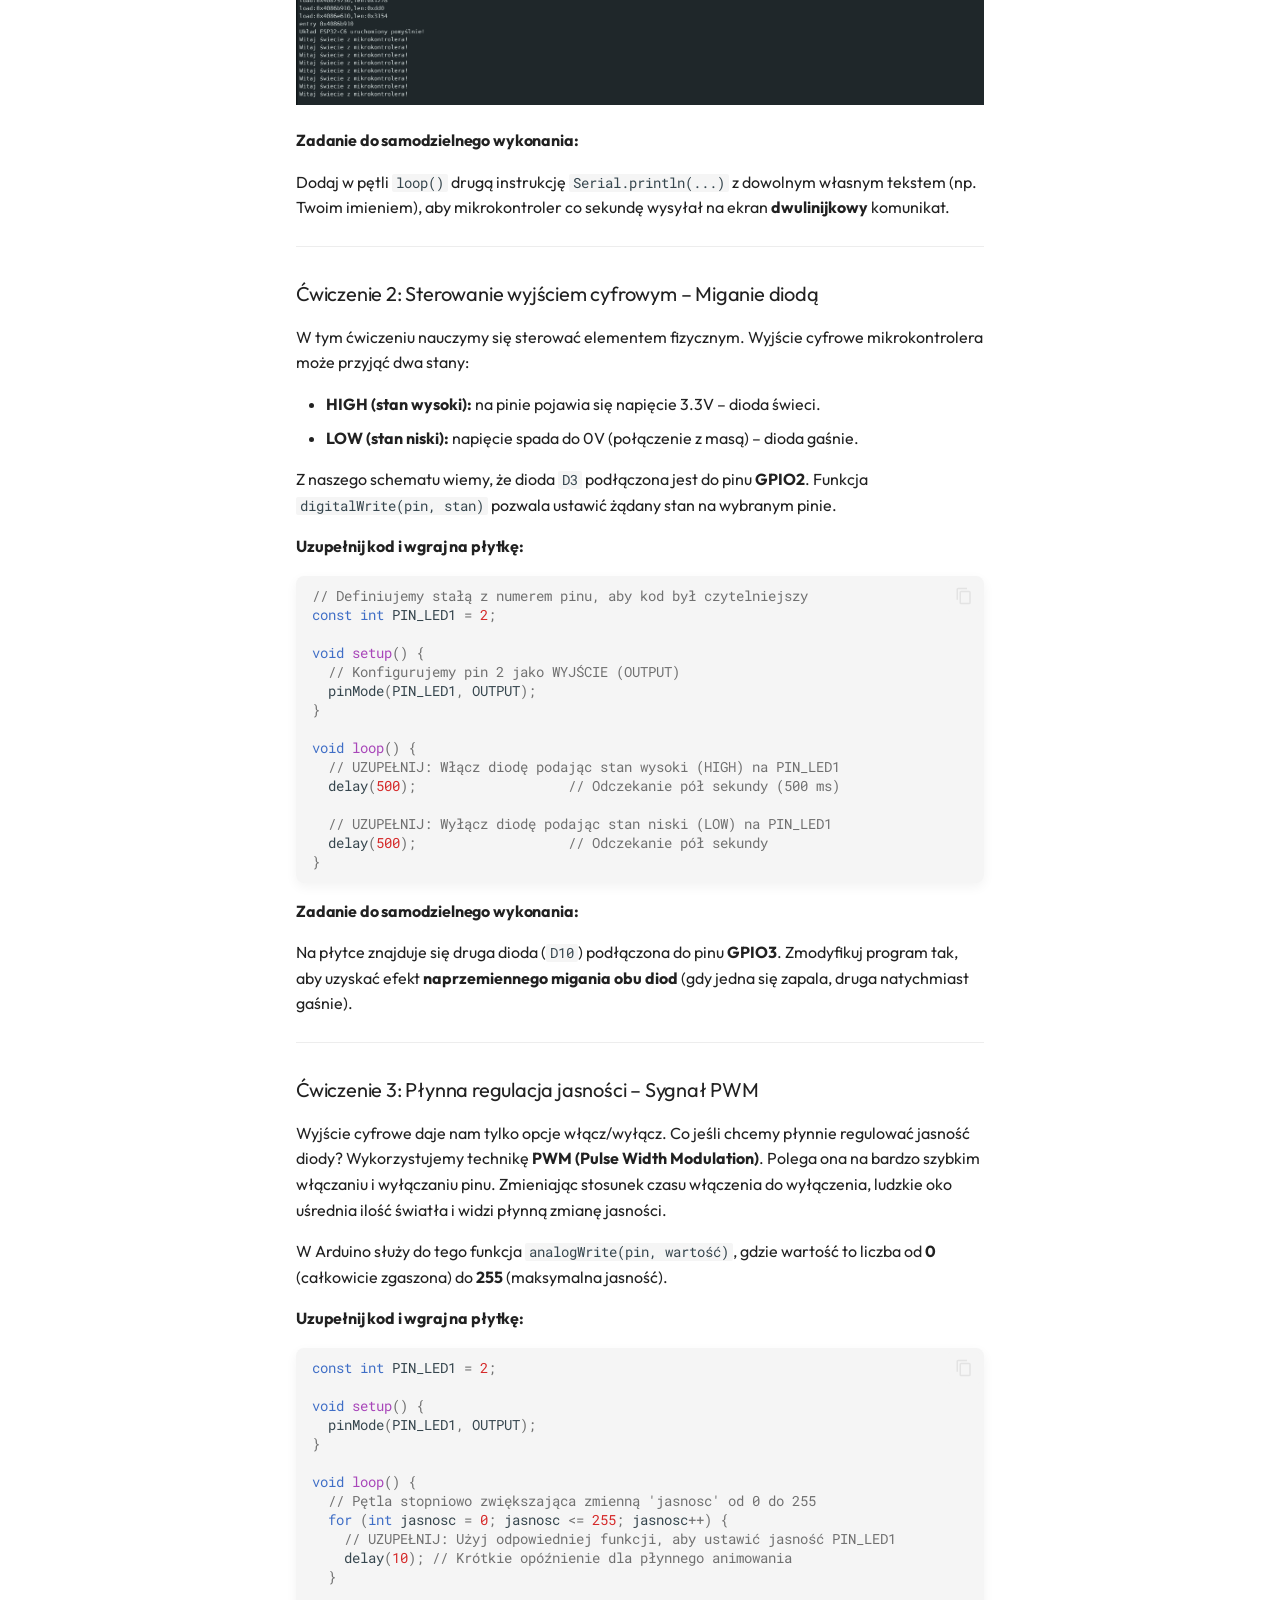
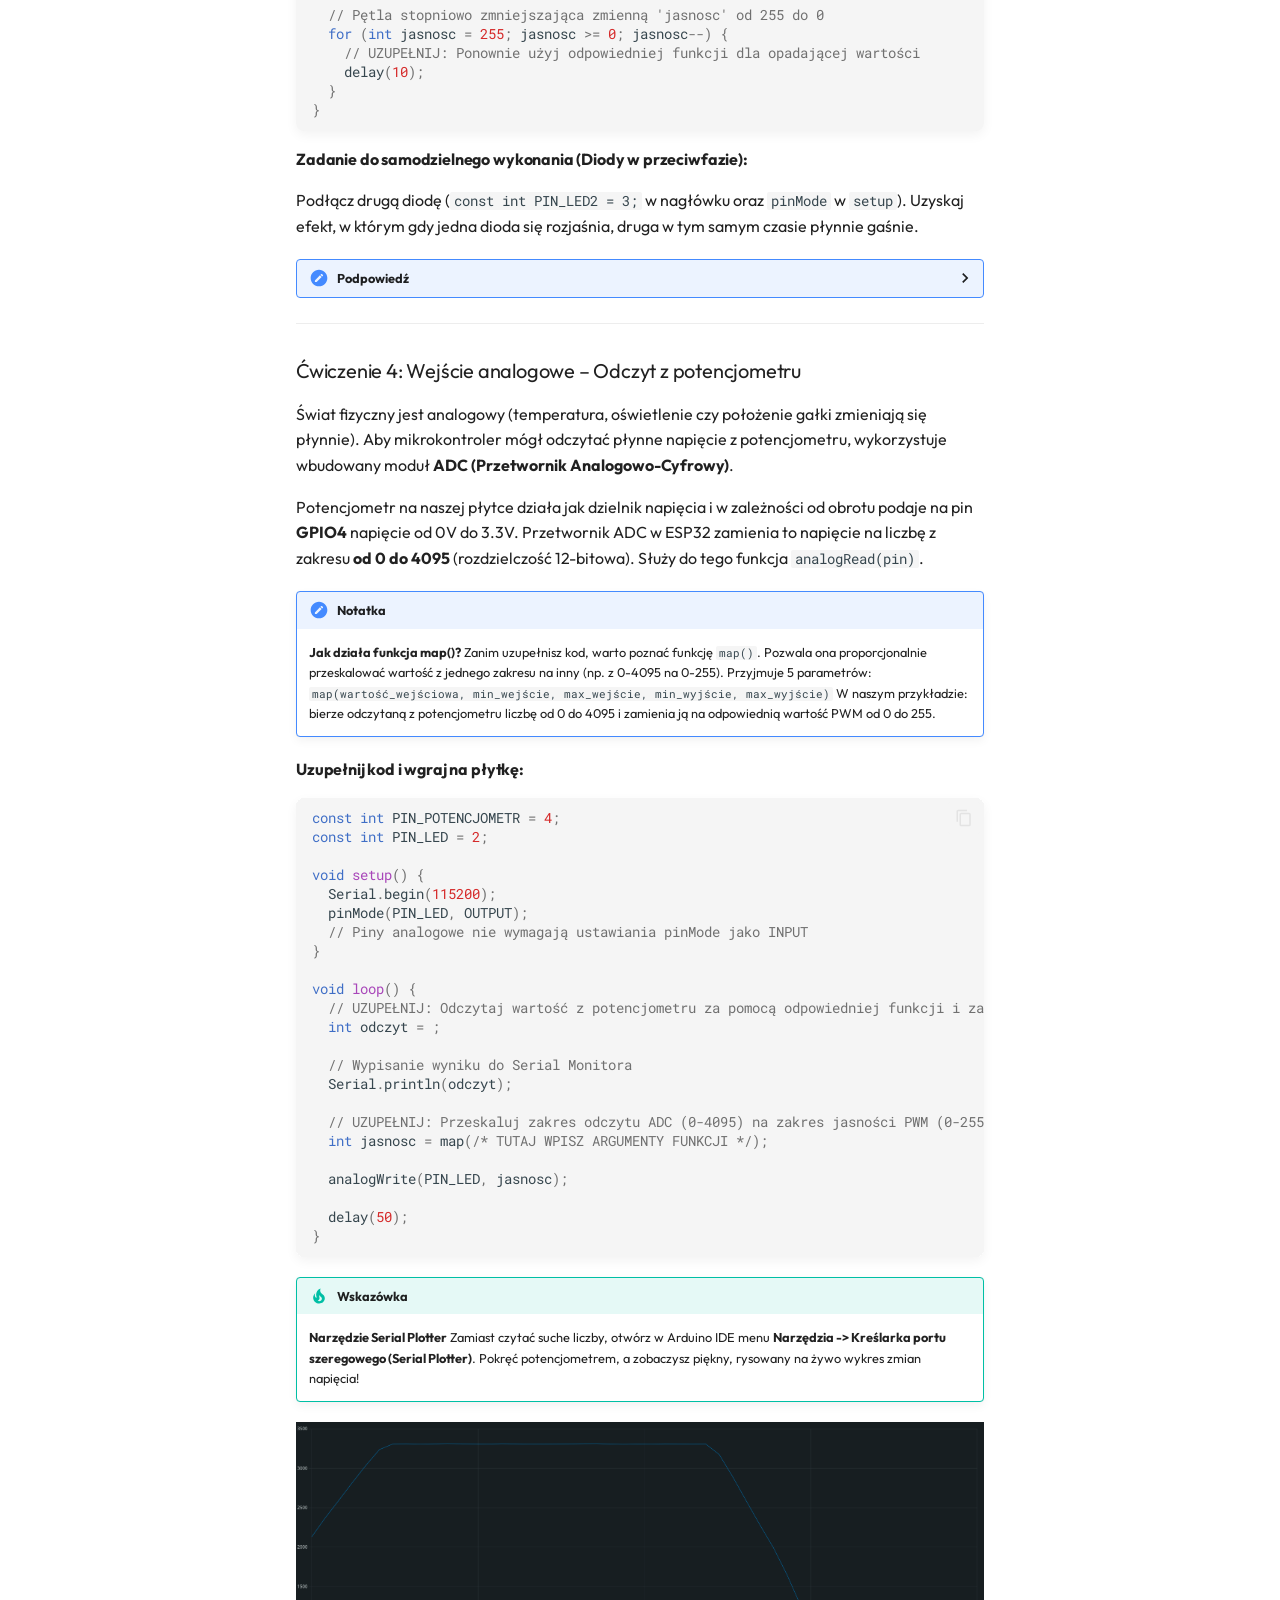
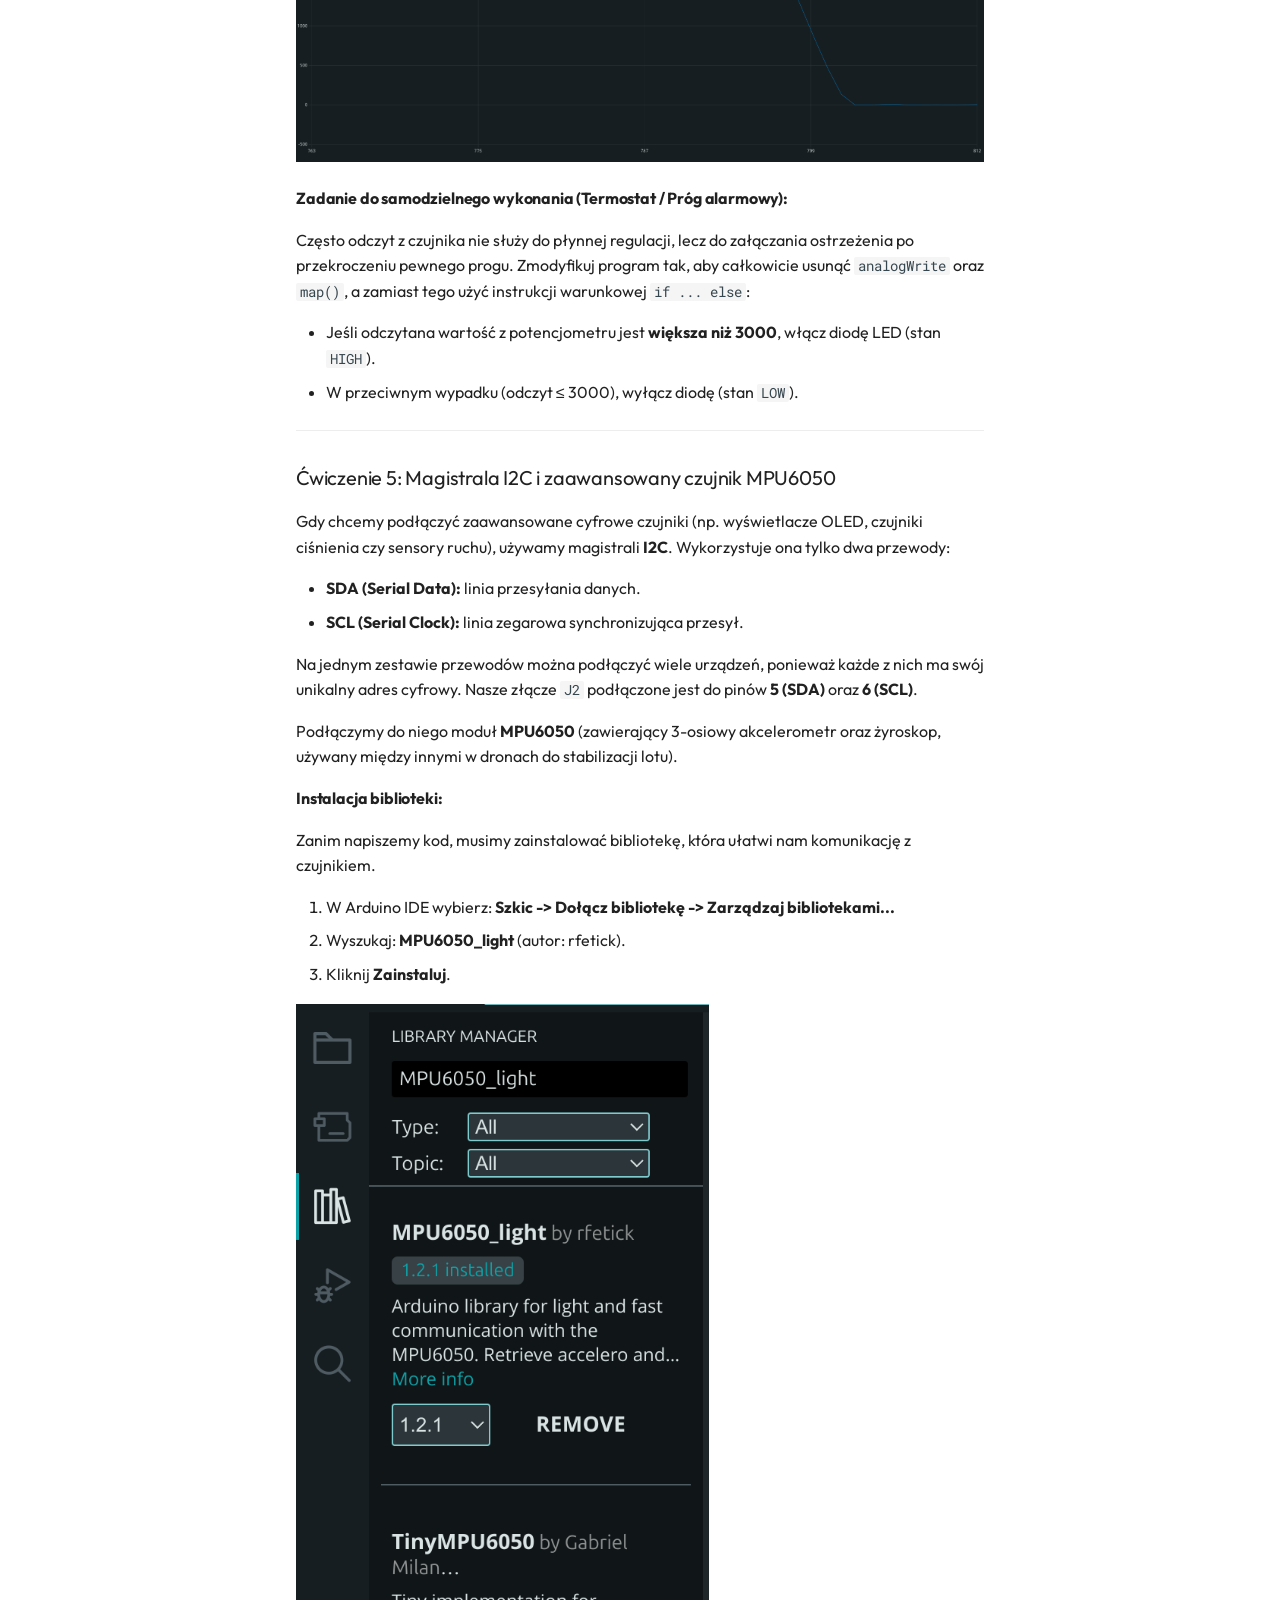
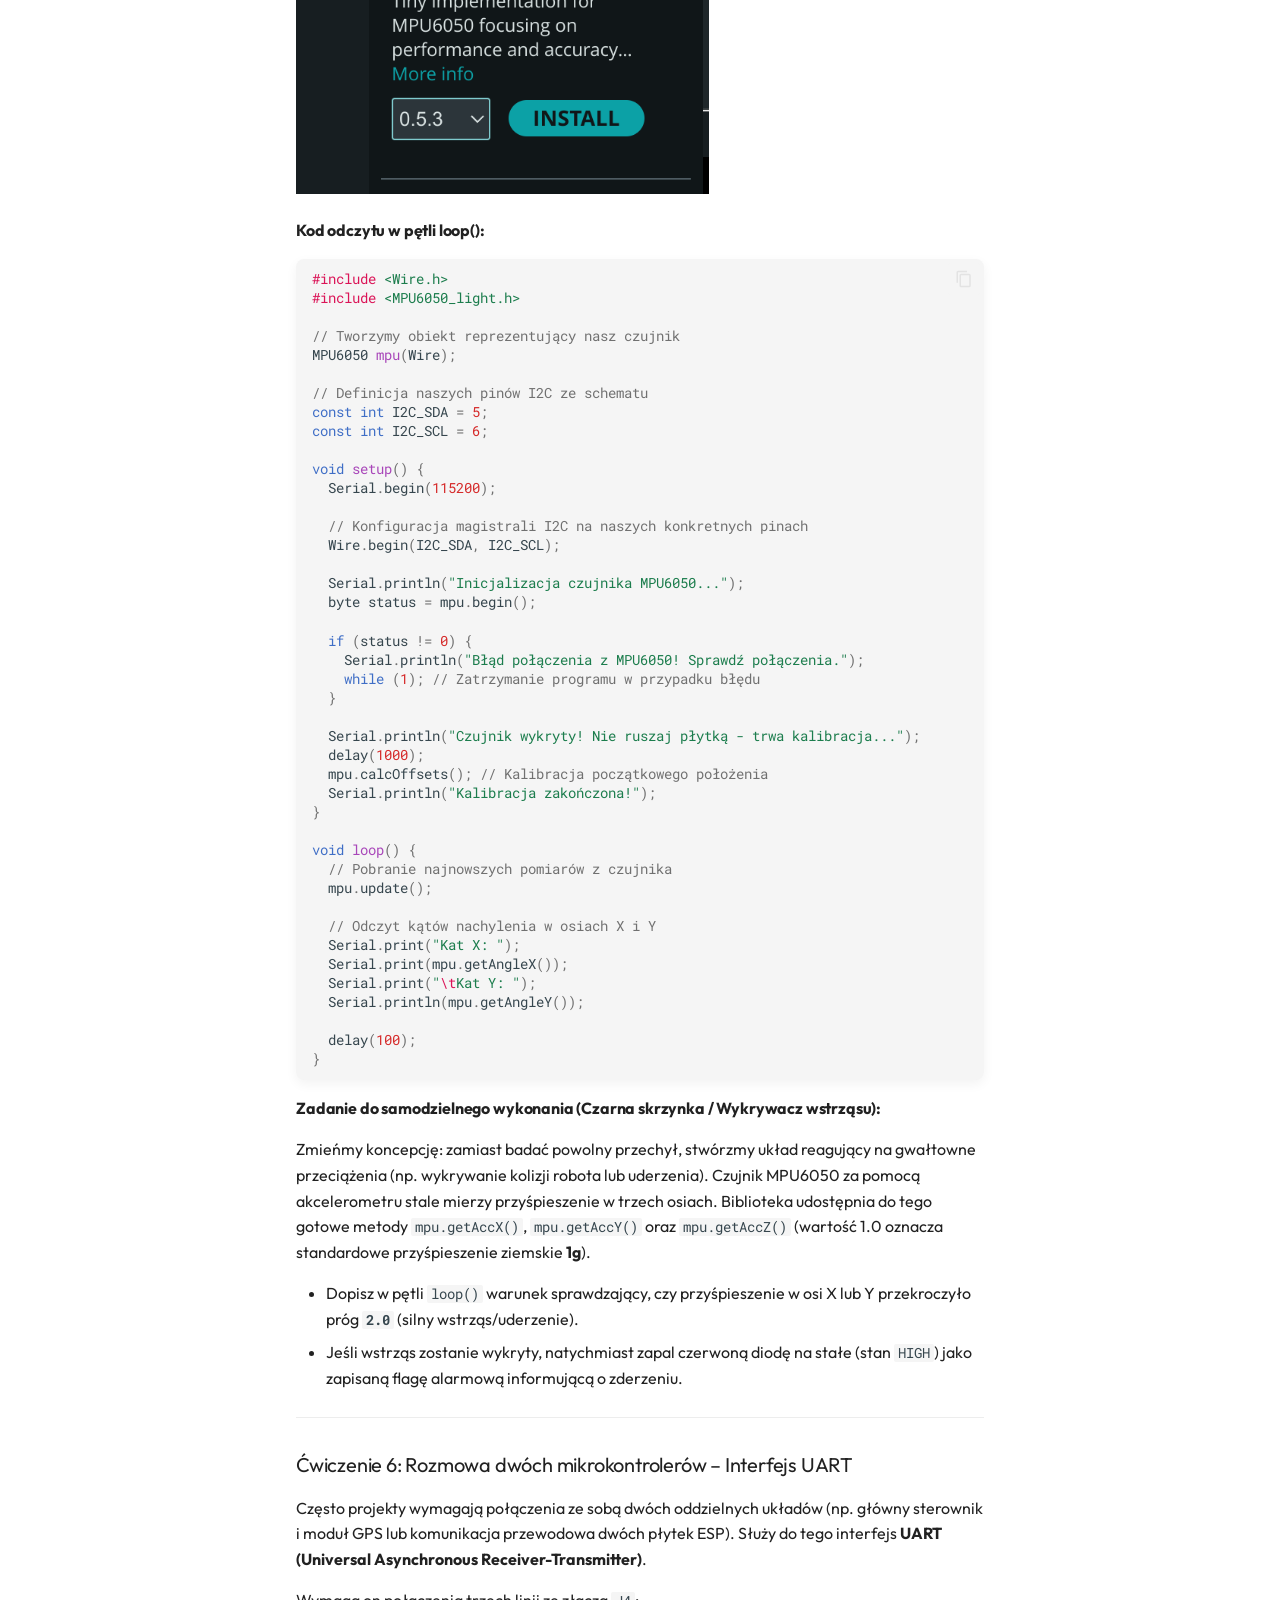
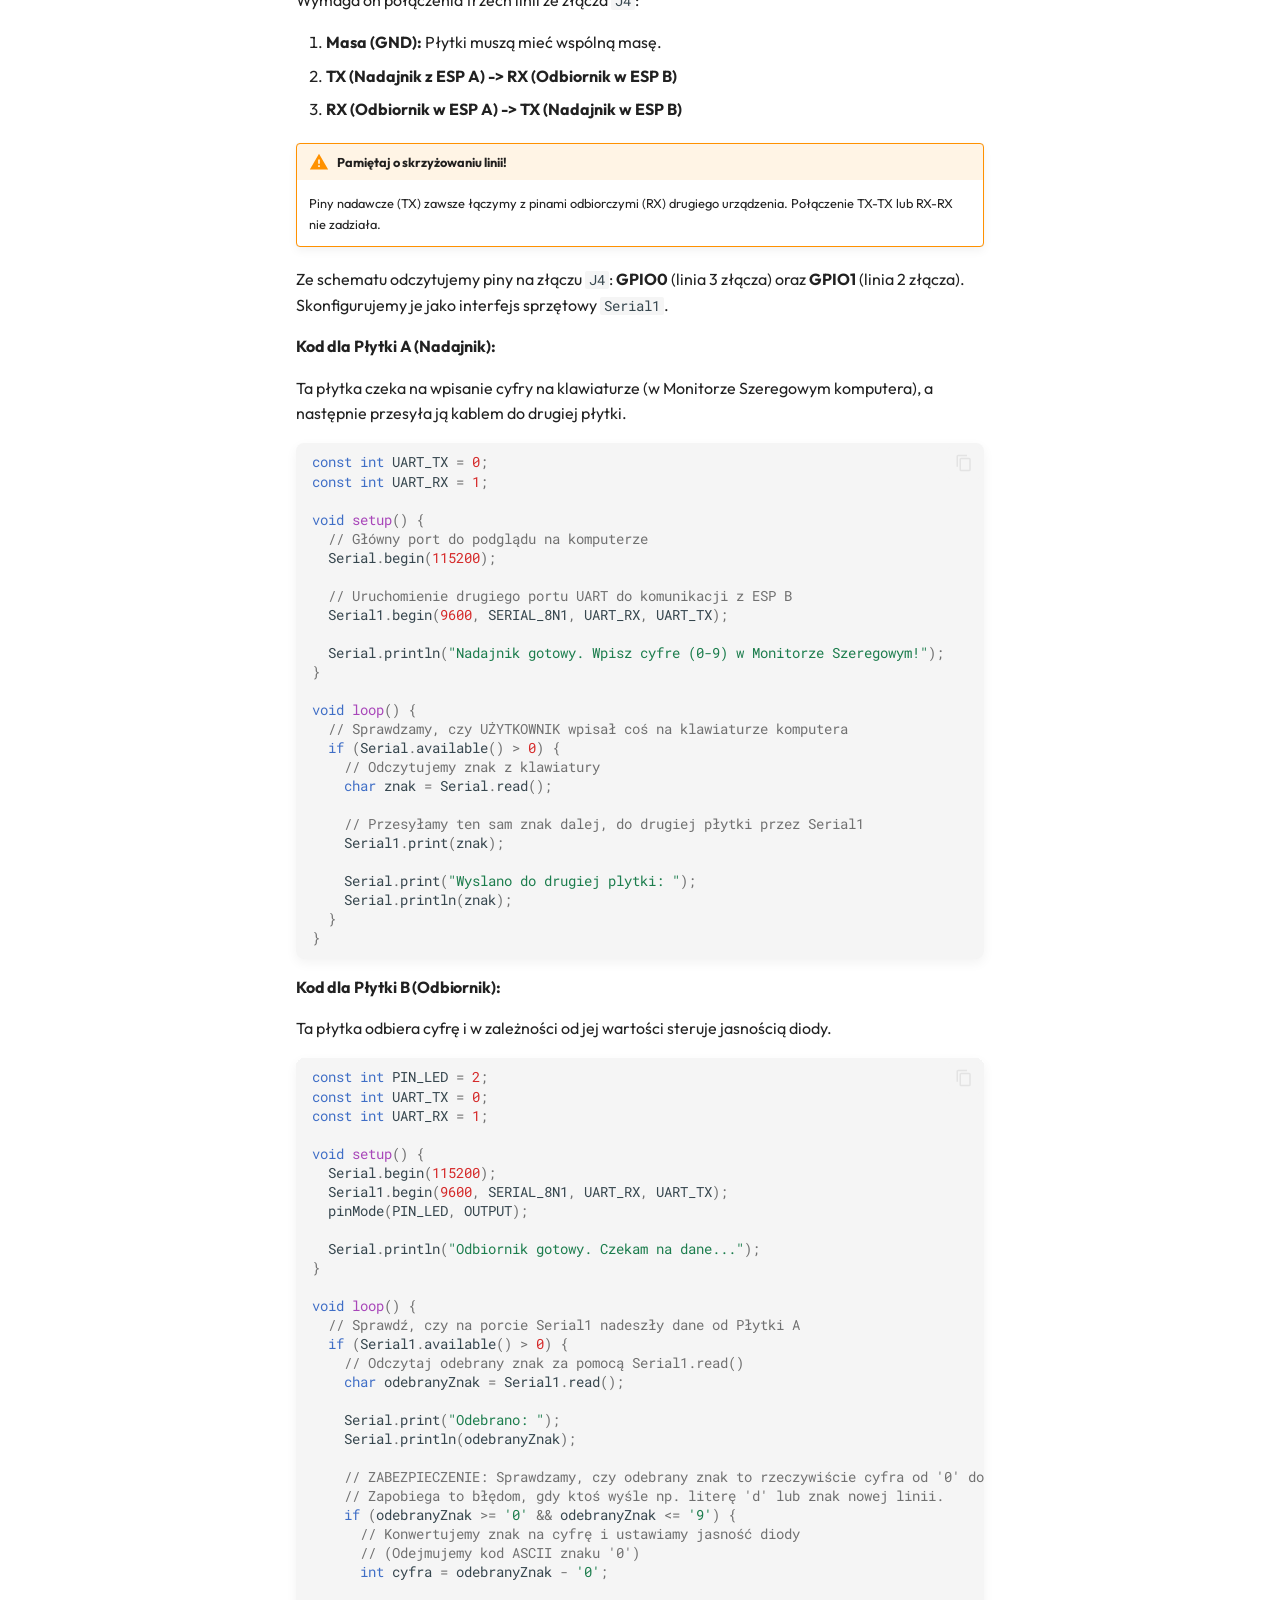
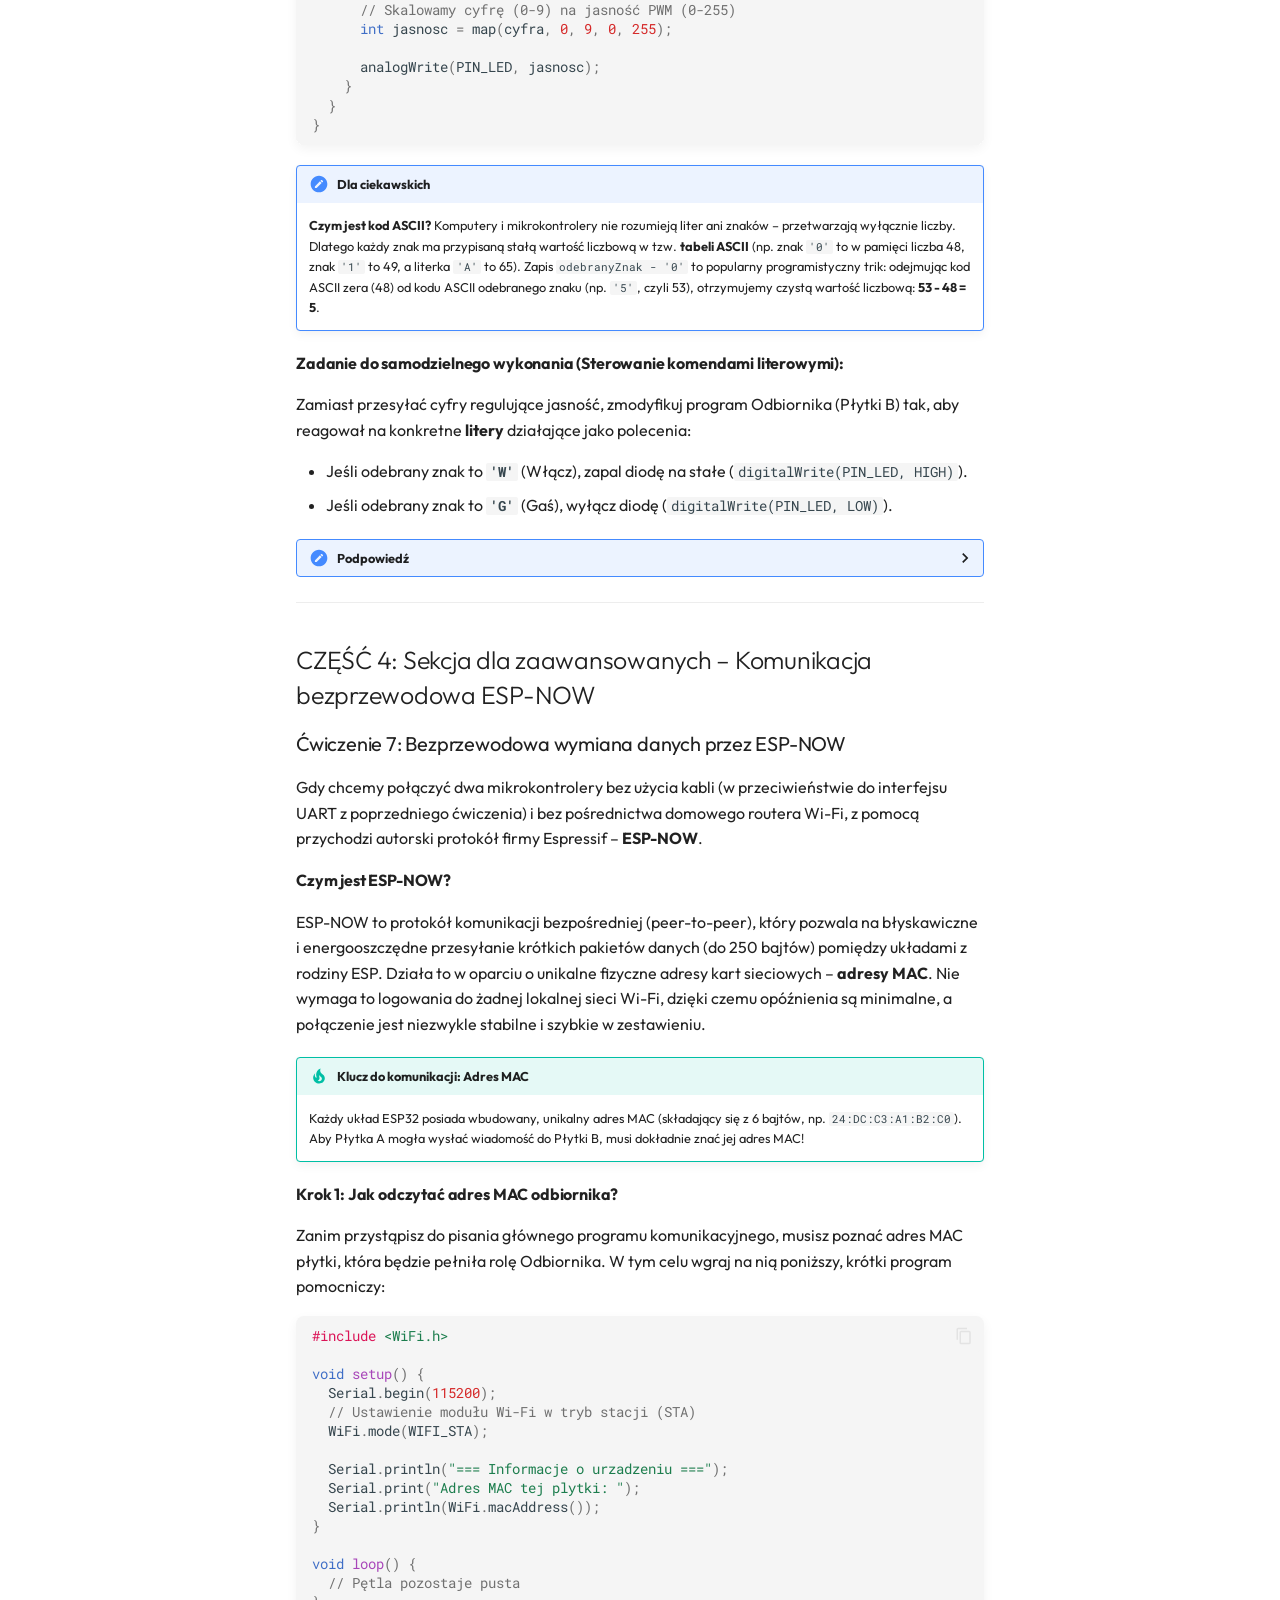
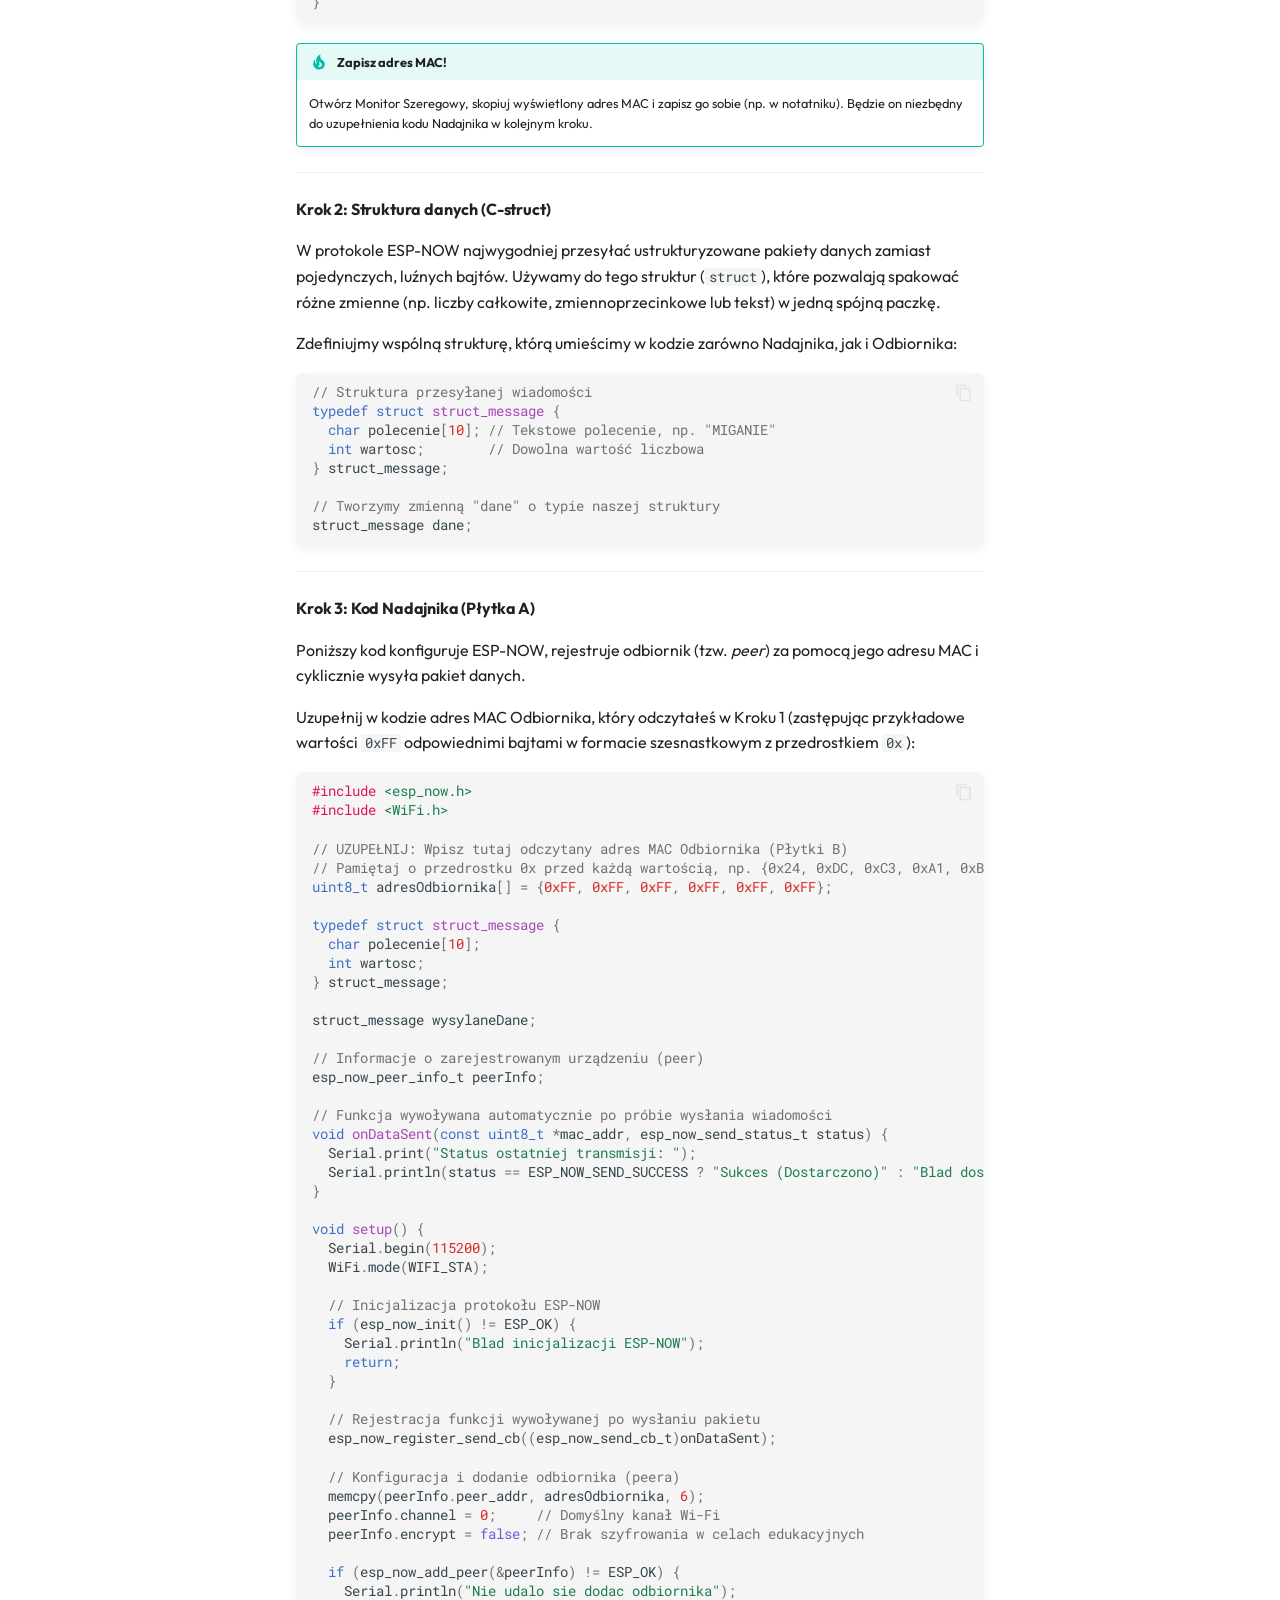
==== commit 7602df2e: "Deployed 1d845c6 with MkDocs version: 1.6.1" ====
--- a/index.html
+++ b/index.html
@@ -346,6 +346,17 @@
   
 </li>
         
+          <li class="md-nav__item">
+  <a href="#2-podaczenie-pytki-i-konfiguracja-portu-usb" class="md-nav__link">
+    <span class="md-ellipsis">
+      
+        2. Podłączenie płytki i konfiguracja portu USB
+      
+    </span>
+  </a>
+  
+</li>
+        
       </ul>
     </nav>
   
@@ -786,6 +797,17 @@
     <span class="md-ellipsis">
       
         1. ESP32-C6 i dedykowana płytka
+      
+    </span>
+  </a>
+  
+</li>
+        
+          <li class="md-nav__item">
+  <a href="#2-podaczenie-pytki-i-konfiguracja-portu-usb" class="md-nav__link">
+    <span class="md-ellipsis">
+      
+        2. Podłączenie płytki i konfiguracja portu USB
       
     </span>
   </a>
@@ -1272,6 +1294,15 @@
 <div class="admonition note">
 <p class="admonition-title">Inne</p>
 <p>Pozostałe piny na schemacie, które są oznaczone symbolem <strong>X</strong>, nie będą wykorzystywane w tym kursie.</p>
+</div>
+<h3 id="2-podaczenie-pytki-i-konfiguracja-portu-usb">2. Podłączenie płytki i konfiguracja portu USB</h3>
+<p>Aby rozpocząć pracę, płytkę łączymy z komputerem za pomocą kabla podłączonego do portu <strong>USB</strong>. </p>
+<p>Dla układu ESP32-C6 istotne jest prawidłowe skonfigurowanie portu komunikacyjnego w środowisku Arduino IDE. Abyśmy mogli poprawnie odbierać komunikaty przesyłane z mikrokontrolera na ekran komputera, musimy włączyć obsługę wbudowanego kontrolera USB CDC.</p>
+<p>W tym celu <strong>po wybraniu</strong> odpowiedniej płytki w menu <strong>Narzędzia (Tools)</strong> odnajdujemy opcję <strong>USB CDC On Boot</strong> i ustawiamy ją na <strong>Enabled</strong>:</p>
+<p><img alt="Zrzut ekranu: Włączenie opcji USB CDC On Boot w Arduino IDE" src="cnc_enable.png" /></p>
+<div class="admonition tip">
+<p class="admonition-title">Pamiętaj!</p>
+<p>Jeśli opcja ta pozostanie wyłączona (Disabled), mikrokontroler nie będzie w stanie przesyłać tekstowych wiadomości do komputera przez port USB za pomocą instrukcji <code>Serial.println()</code>.</p>
 </div>
 <hr />
 <h2 id="czesc-2-podstawy-struktury-programu-w-arduino-ide">CZĘŚĆ 2: Podstawy struktury programu w Arduino IDE</h2>
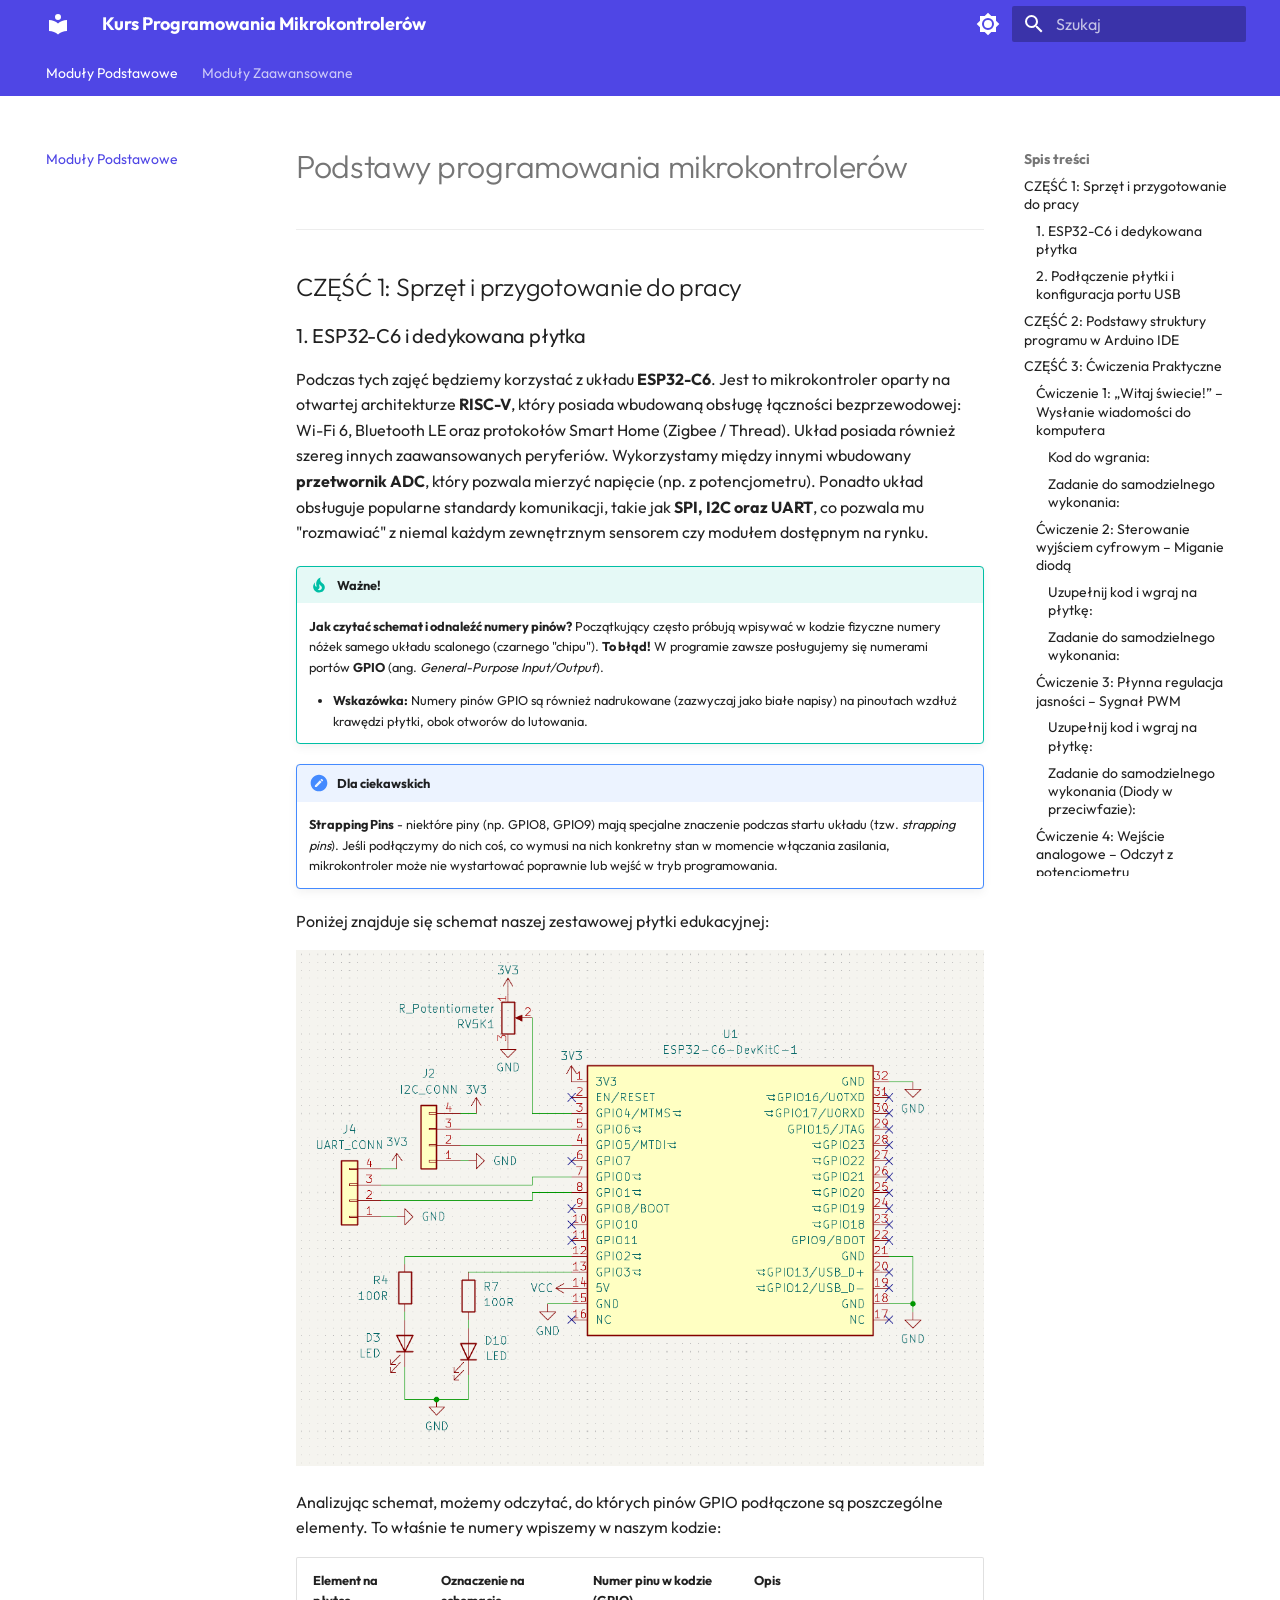
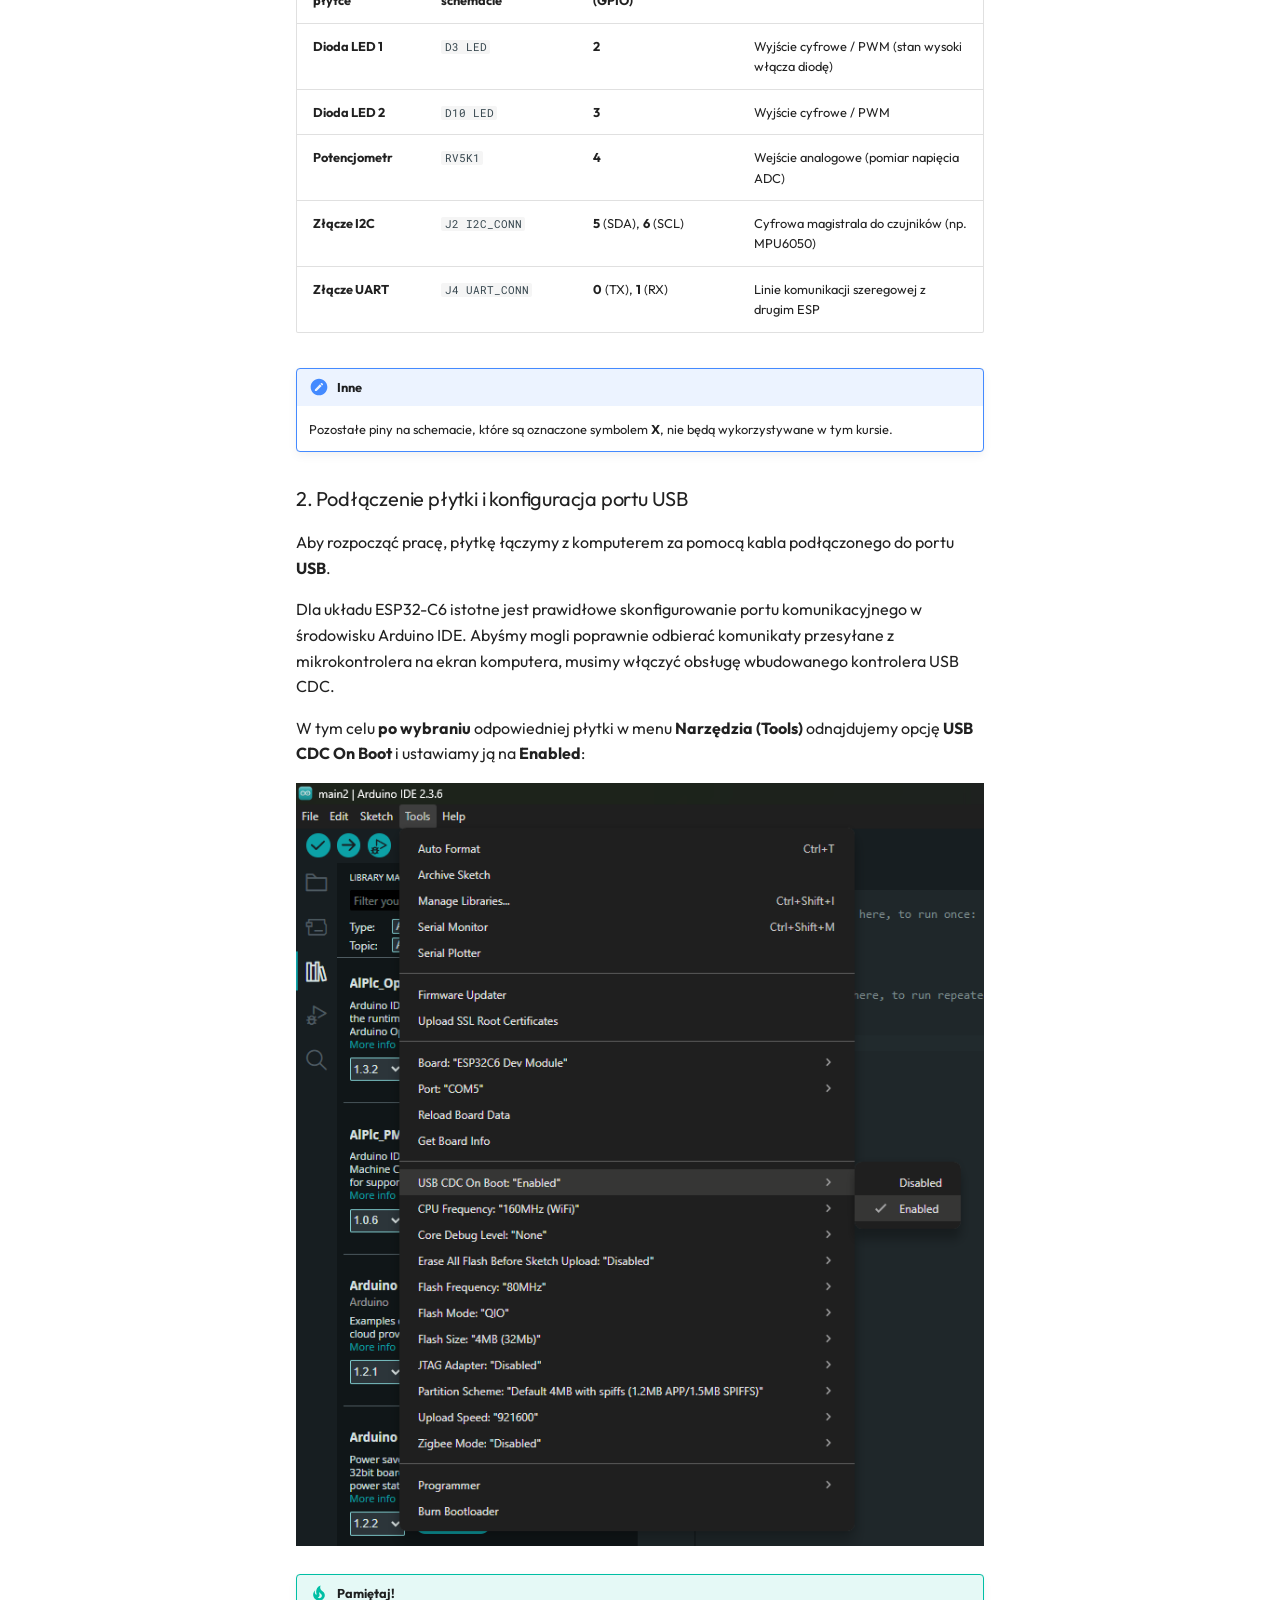
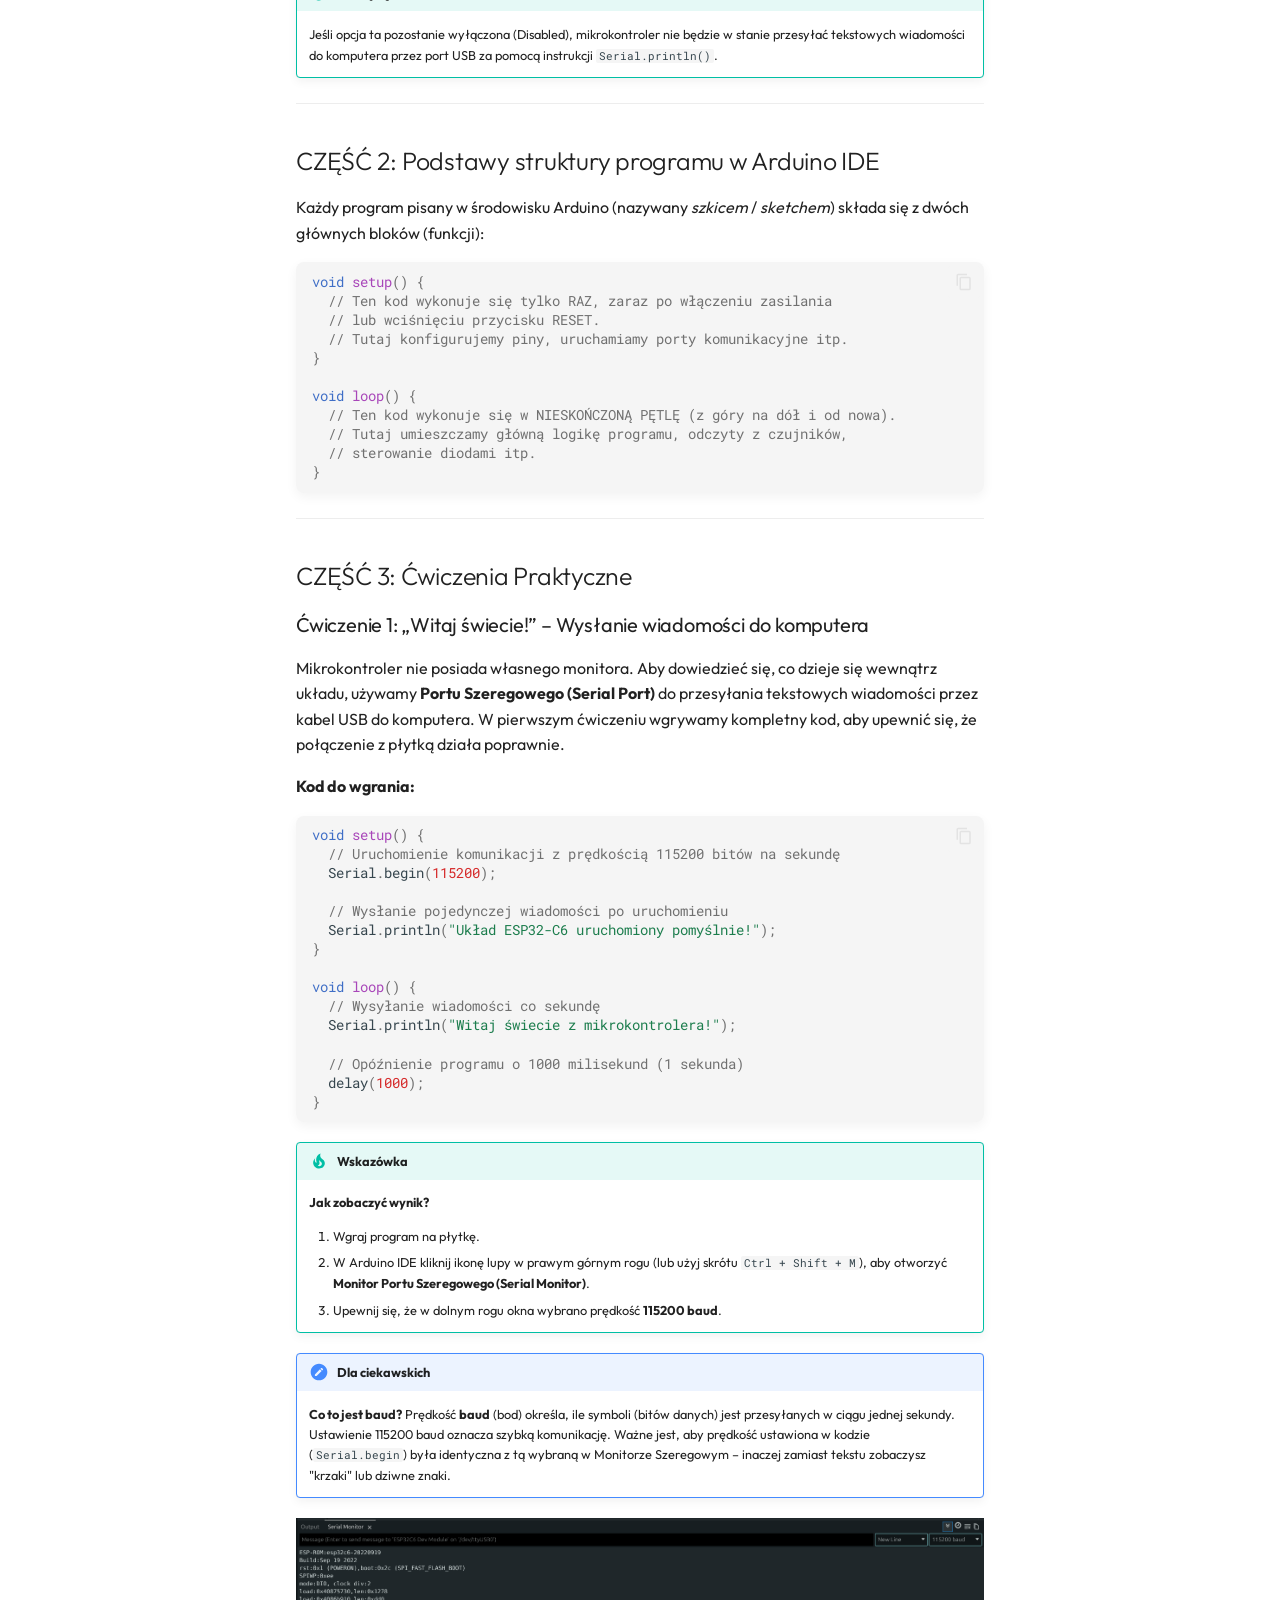
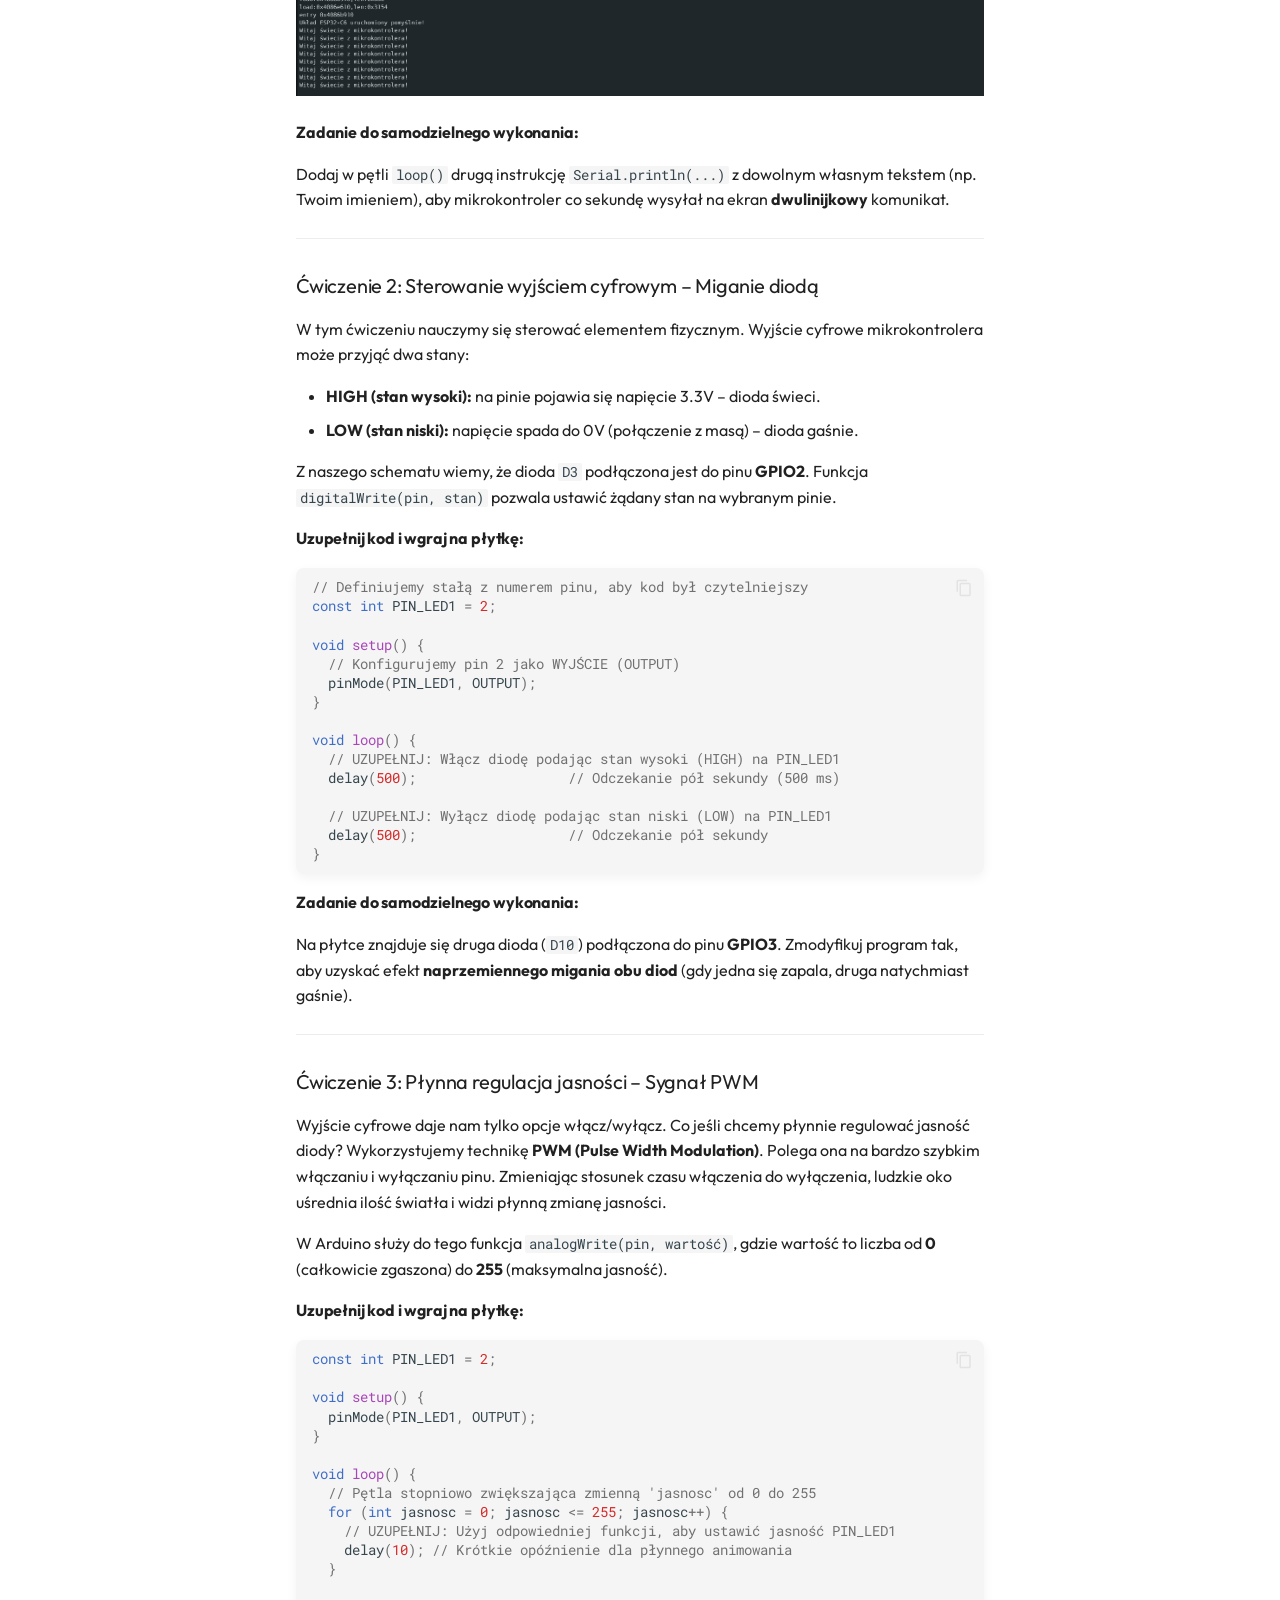
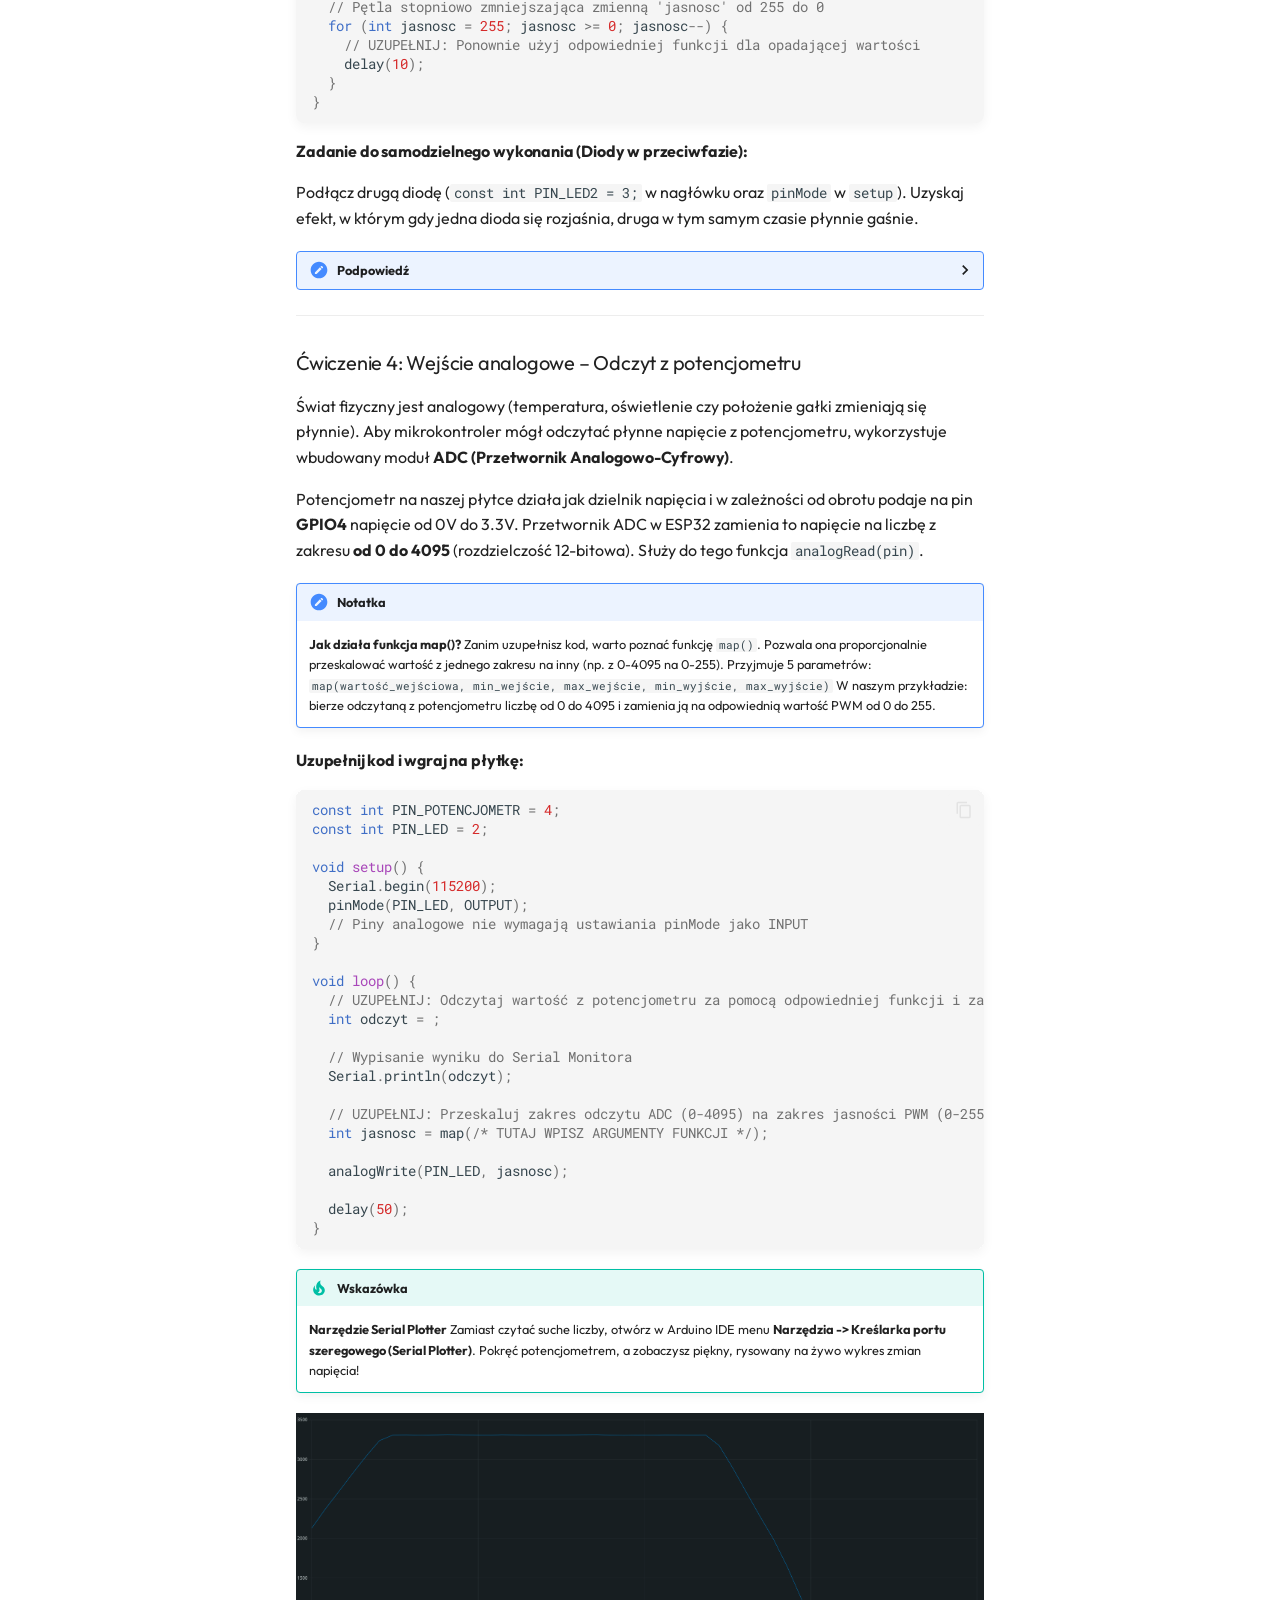
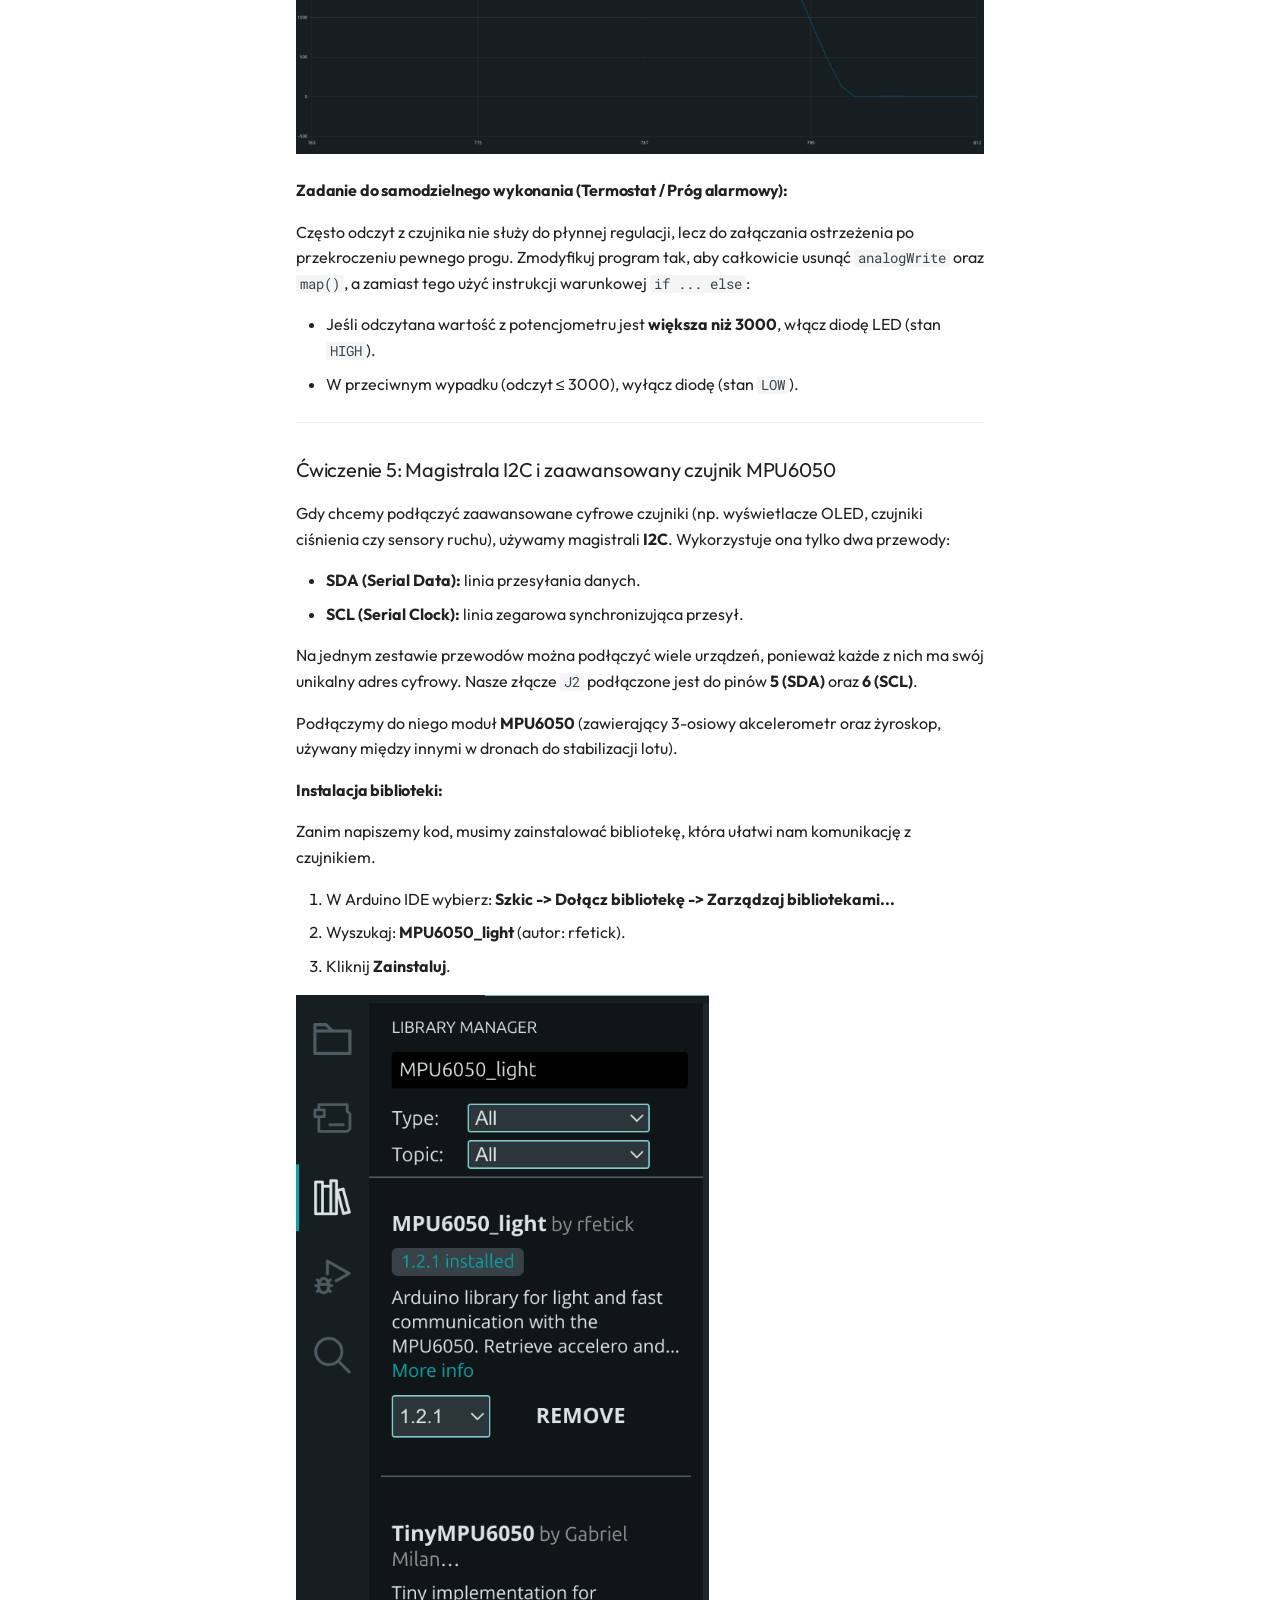
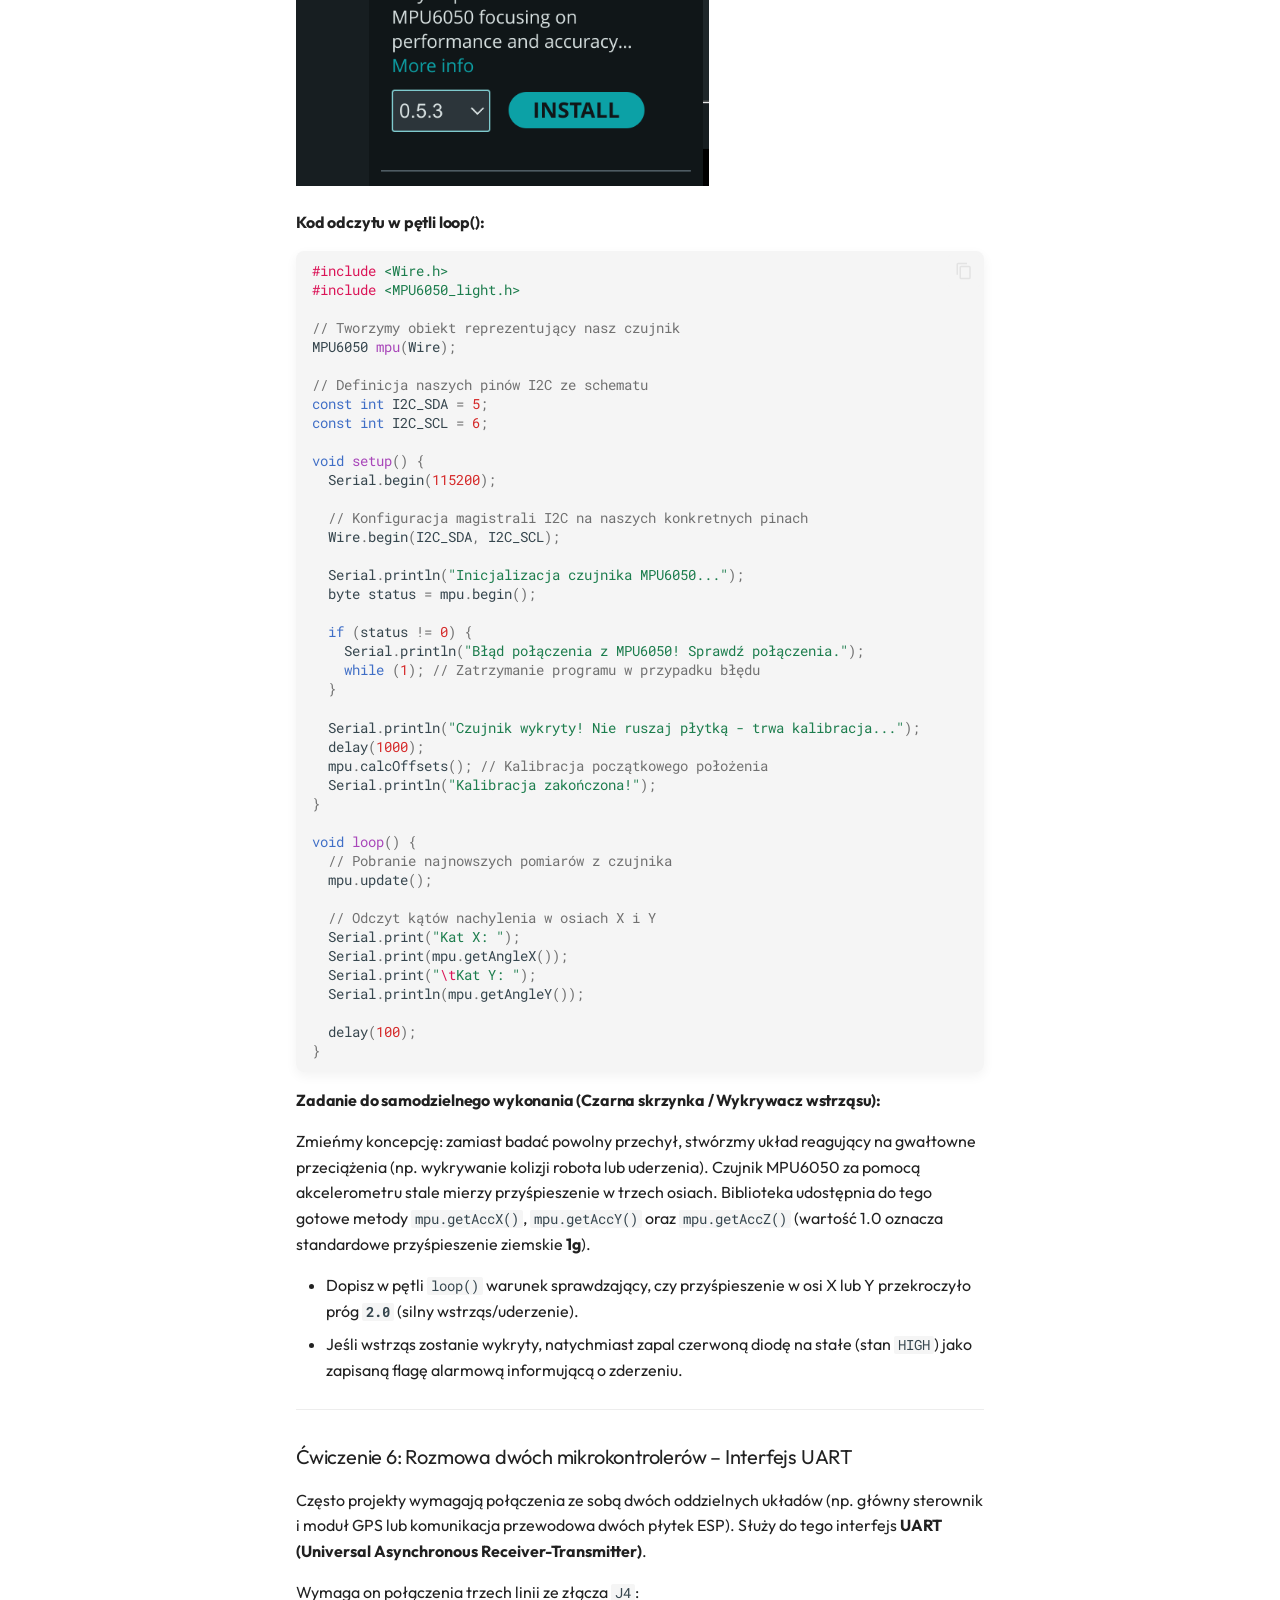
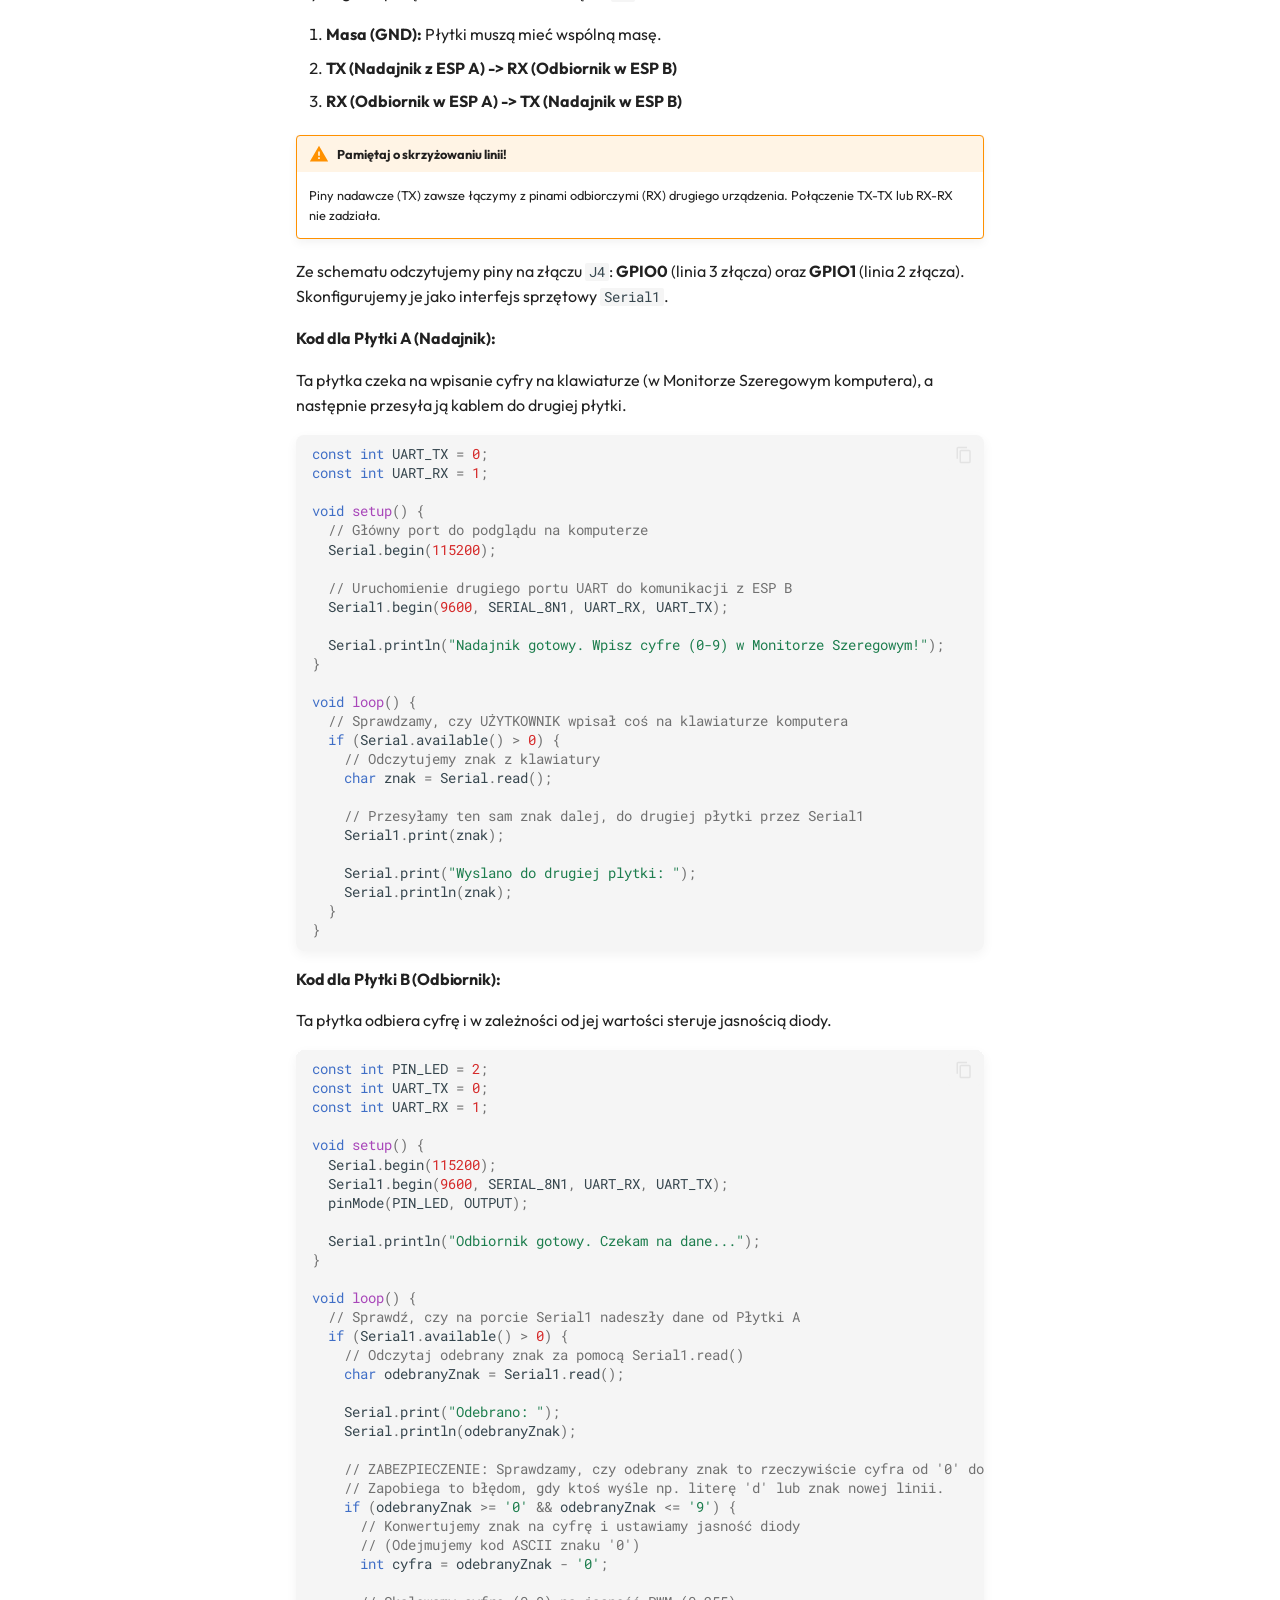
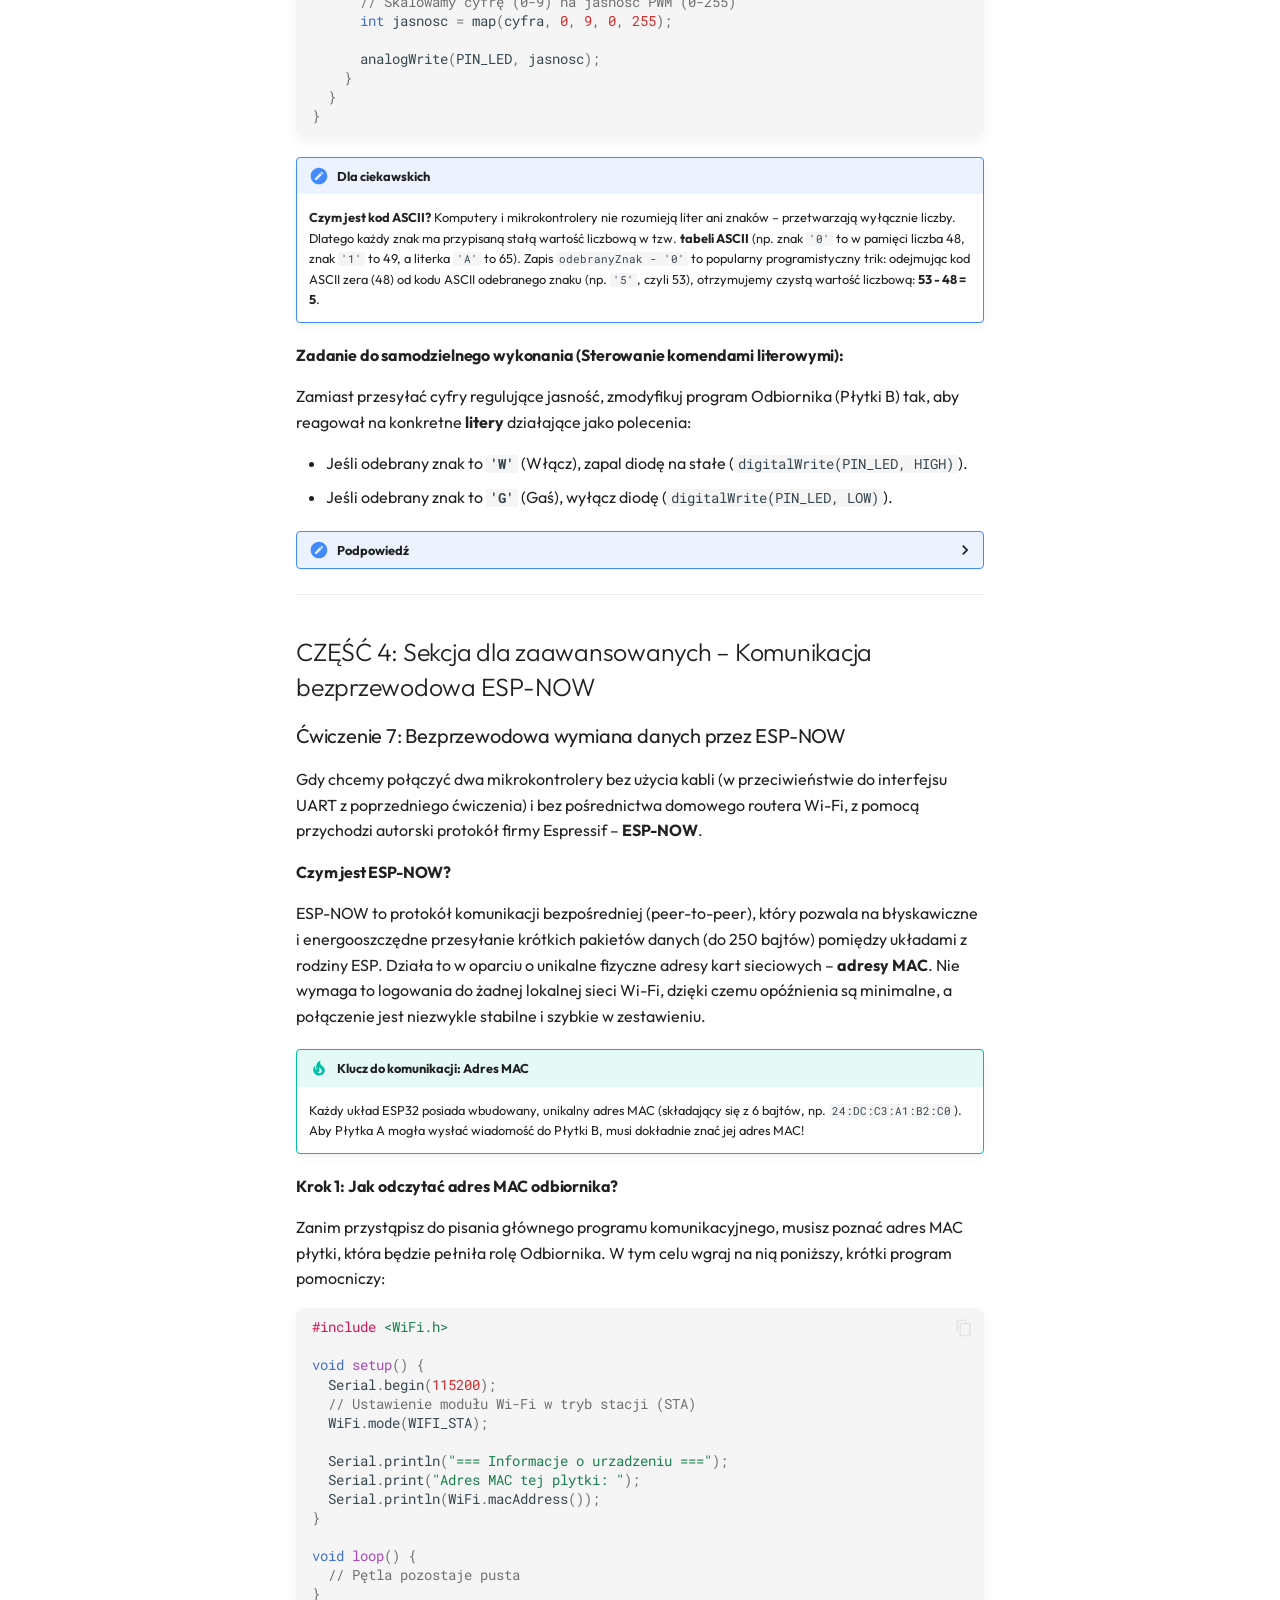
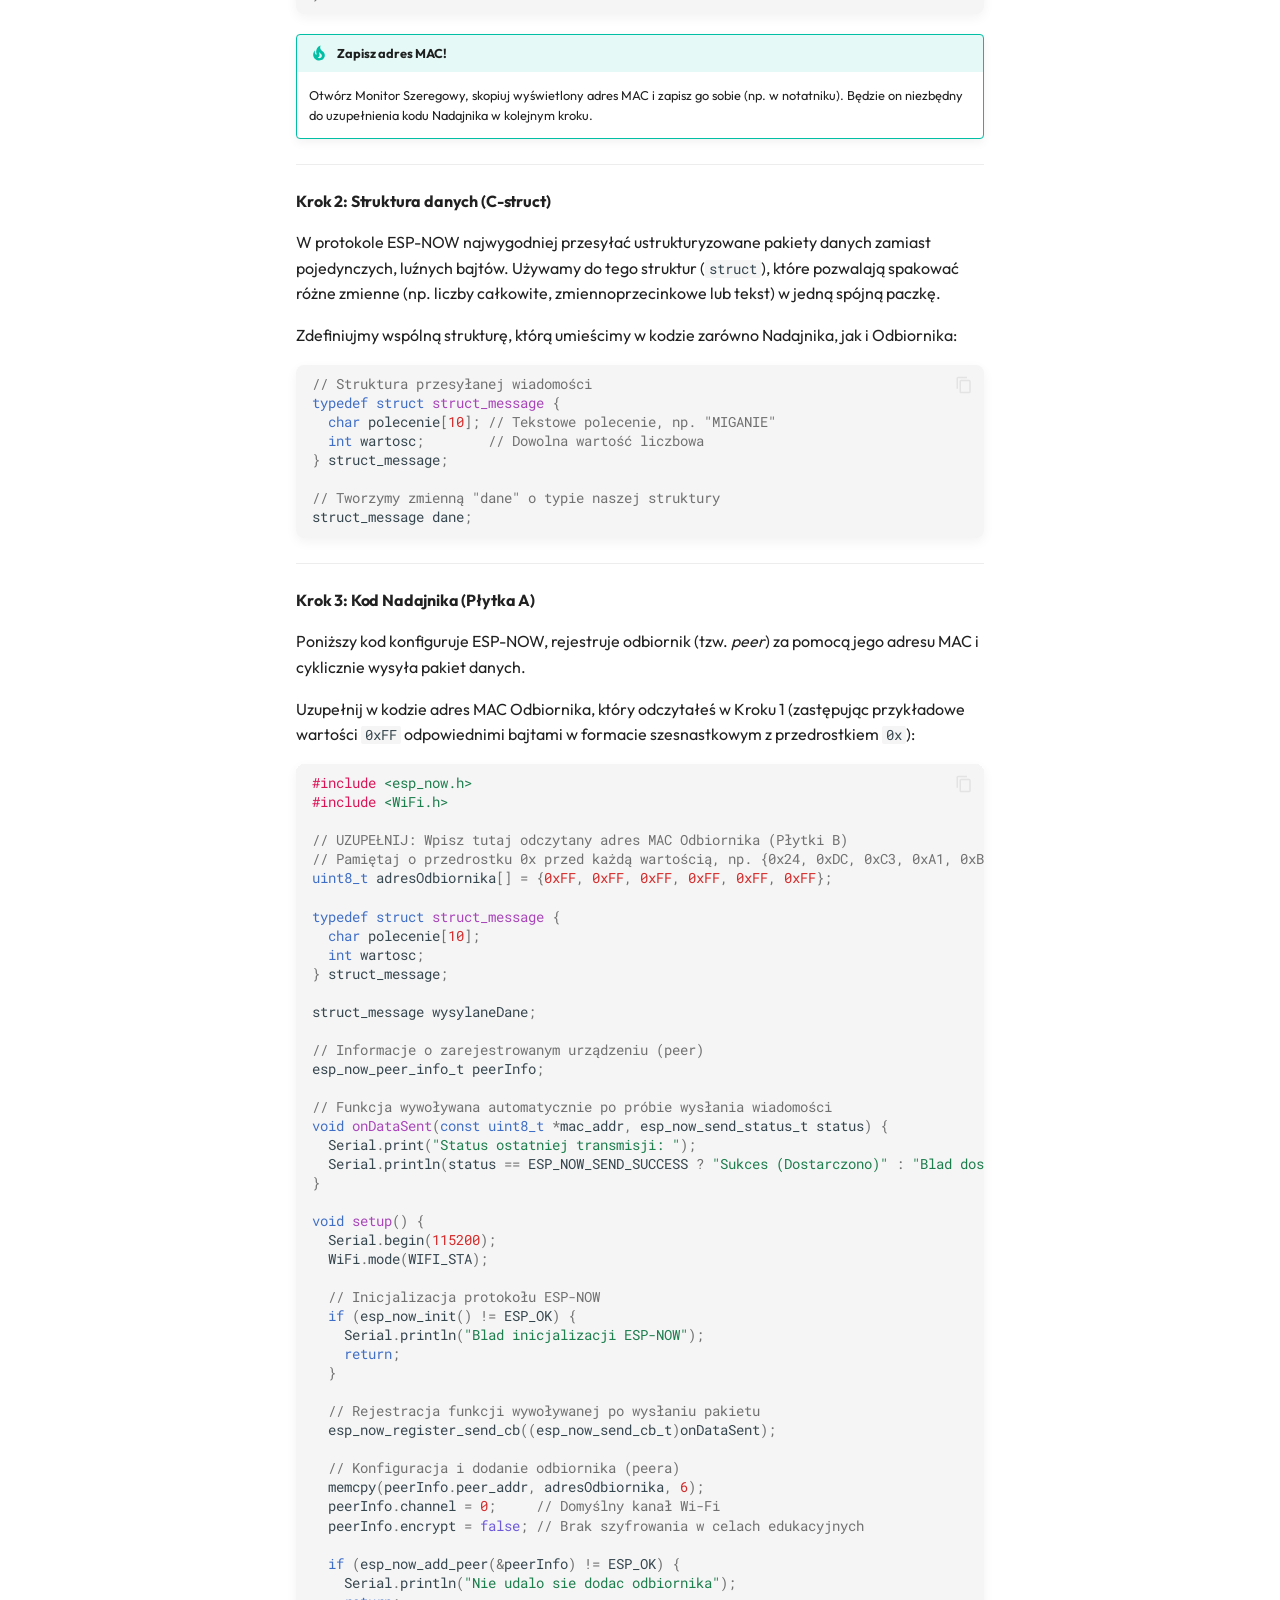
==== commit ec840c23: "Deployed b8fbc90 with MkDocs version: 1.6.1" ====
--- a/index.html
+++ b/index.html
@@ -13,6 +13,8 @@
       
       
       
+      
+        <link rel="next" href="zaawansowane/">
       
       
         
@@ -110,7 +112,7 @@
         <div class="md-header__topic" data-md-component="header-topic">
           <span class="md-ellipsis">
             
-              Skrypt Laboratoryjny
+              Moduły Podstawowe
             
           </span>
         </div>
@@ -217,7 +219,26 @@
   
     
   
-  Skrypt Laboratoryjny
+  Moduły Podstawowe
+
+      </a>
+    </li>
+  
+
+      
+        
+  
+  
+  
+  
+    <li class="md-tabs__item">
+      <a href="zaawansowane/" class="md-tabs__link">
+        
+  
+  
+    
+  
+  Moduły Zaawansowane
 
       </a>
     </li>
@@ -280,7 +301,7 @@
   <span class="md-ellipsis">
     
   
-    Skrypt Laboratoryjny
+    Moduły Podstawowe
   
 
     
@@ -298,7 +319,7 @@
   <span class="md-ellipsis">
     
   
-    Skrypt Laboratoryjny
+    Moduły Podstawowe
   
 
     
@@ -750,6 +771,33 @@
   
 </nav>
       
+    </li>
+  
+
+    
+      
+      
+  
+  
+  
+  
+    <li class="md-nav__item">
+      <a href="zaawansowane/" class="md-nav__link">
+        
+  
+  
+  <span class="md-ellipsis">
+    
+  
+    Moduły Zaawansowane
+  
+
+    
+  </span>
+  
+  
+
+      </a>
     </li>
   
 
@@ -1868,6 +1916,28 @@
         <footer class="md-footer">
   
     
+      
+      <nav class="md-footer__inner md-grid" aria-label="Stopka" >
+        
+        
+          
+          <a href="zaawansowane/" class="md-footer__link md-footer__link--next" aria-label="Następna strona: Moduły Zaawansowane">
+            <div class="md-footer__title">
+              <span class="md-footer__direction">
+                Następna strona
+              </span>
+              <div class="md-ellipsis">
+                Moduły Zaawansowane
+              </div>
+            </div>
+            <div class="md-footer__button md-icon">
+              
+              <svg xmlns="http://www.w3.org/2000/svg" viewBox="0 0 24 24"><path d="M4 11v2h12l-5.5 5.5 1.42 1.42L19.84 12l-7.92-7.92L10.5 5.5 16 11z"/></svg>
+            </div>
+          </a>
+        
+      </nav>
+    
   
   <div class="md-footer-meta md-typeset">
     <div class="md-footer-meta__inner md-grid">
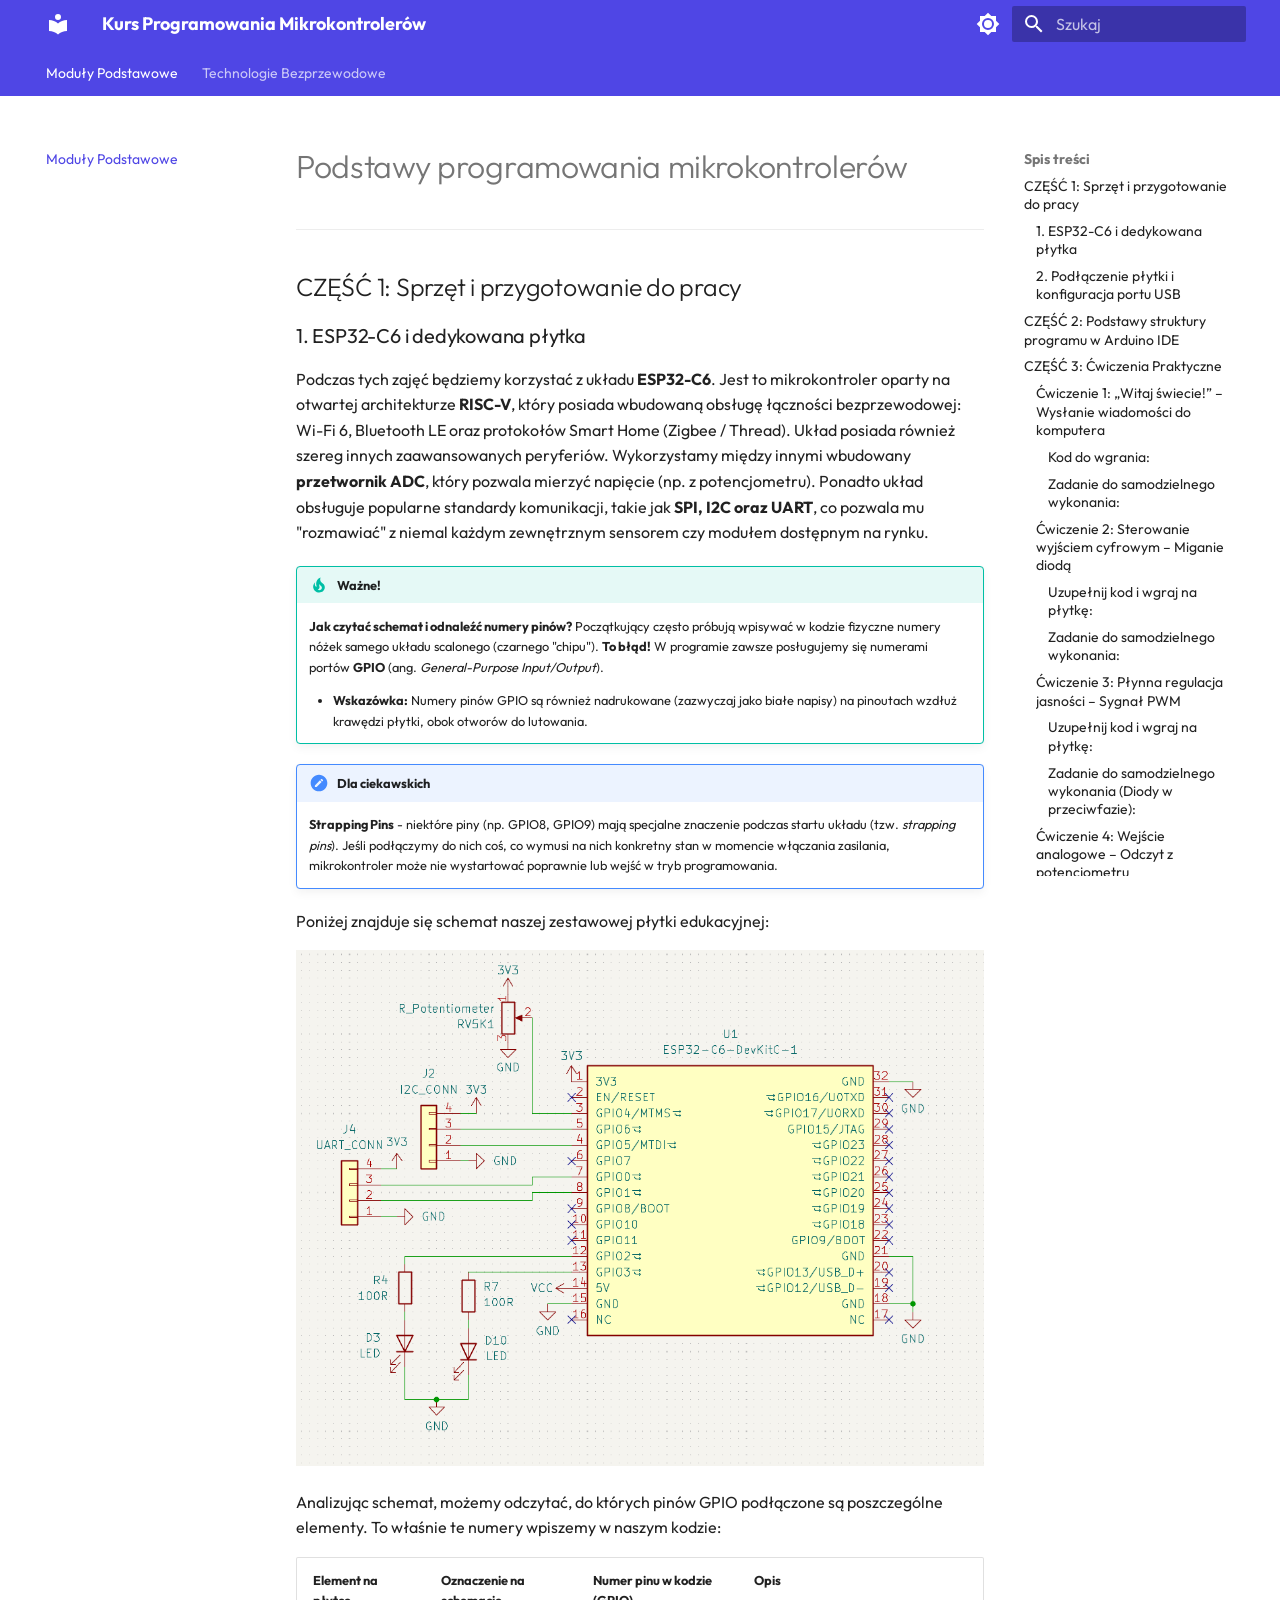
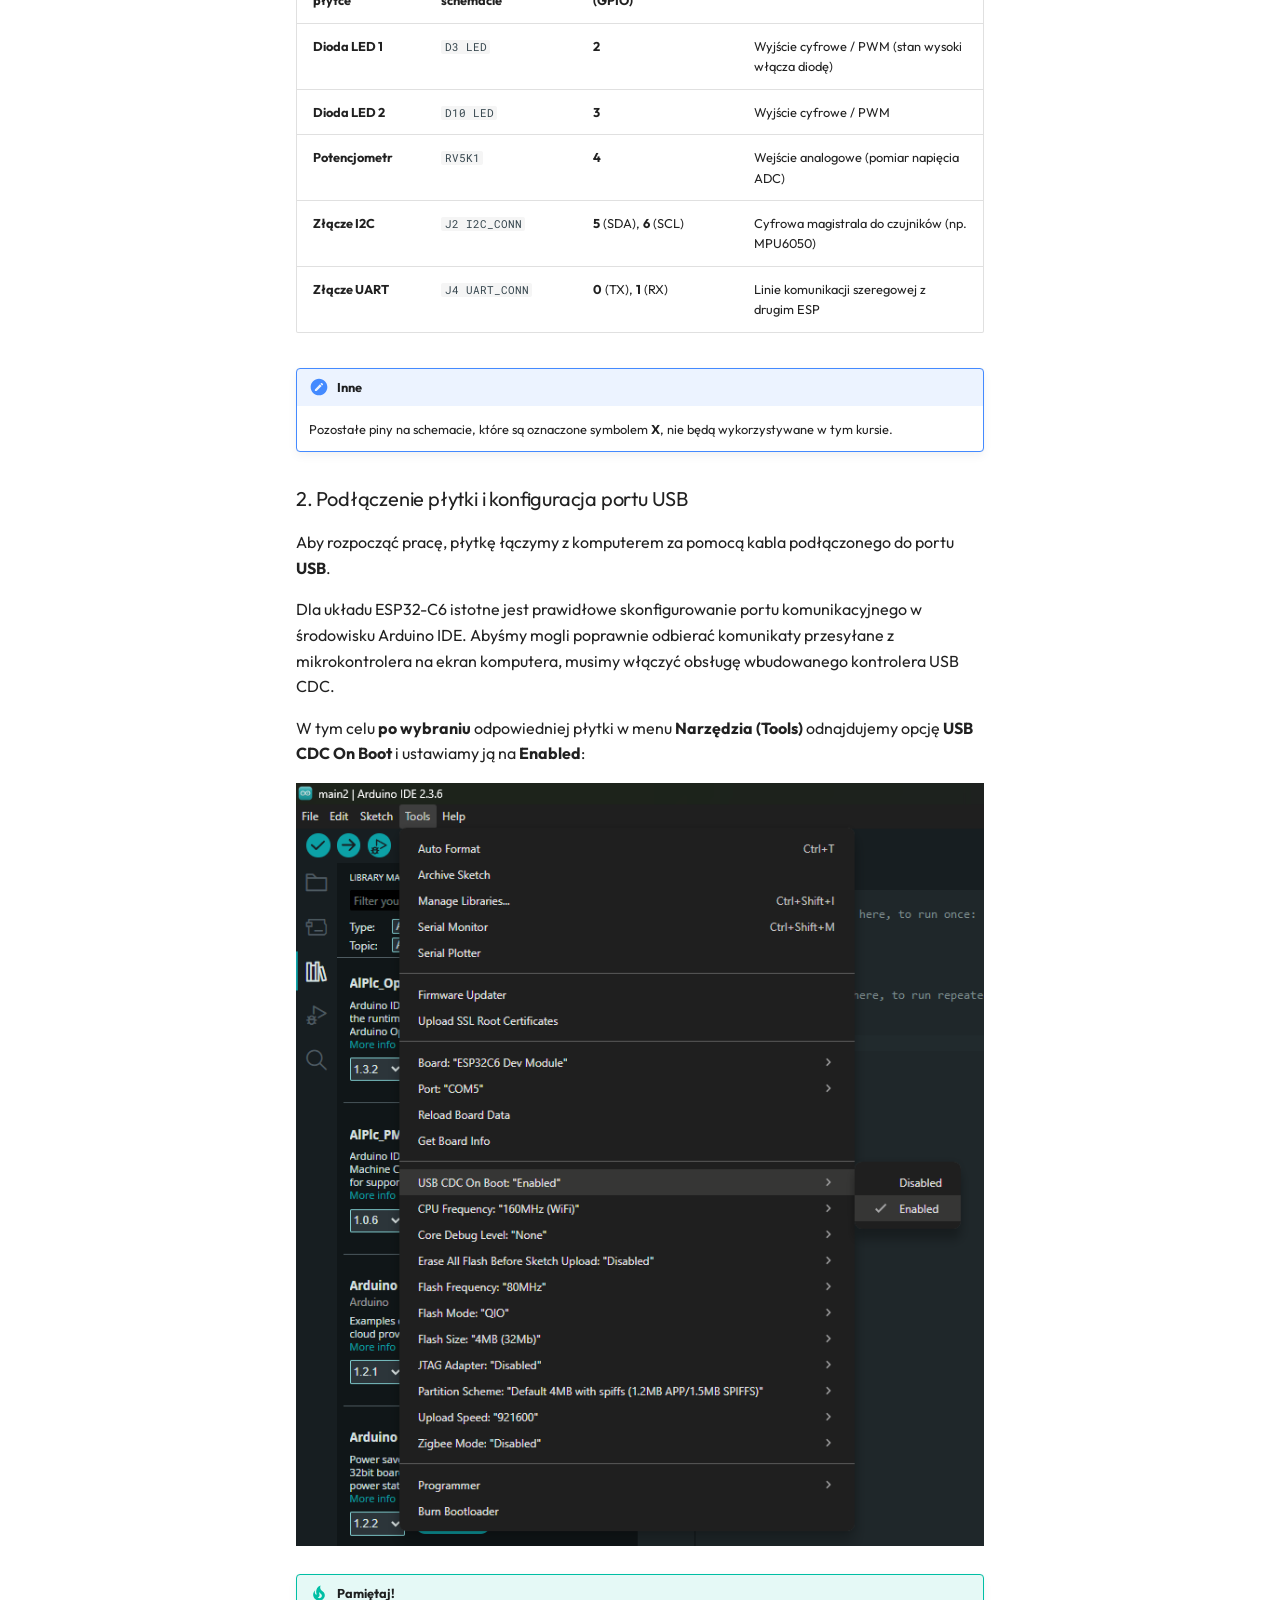
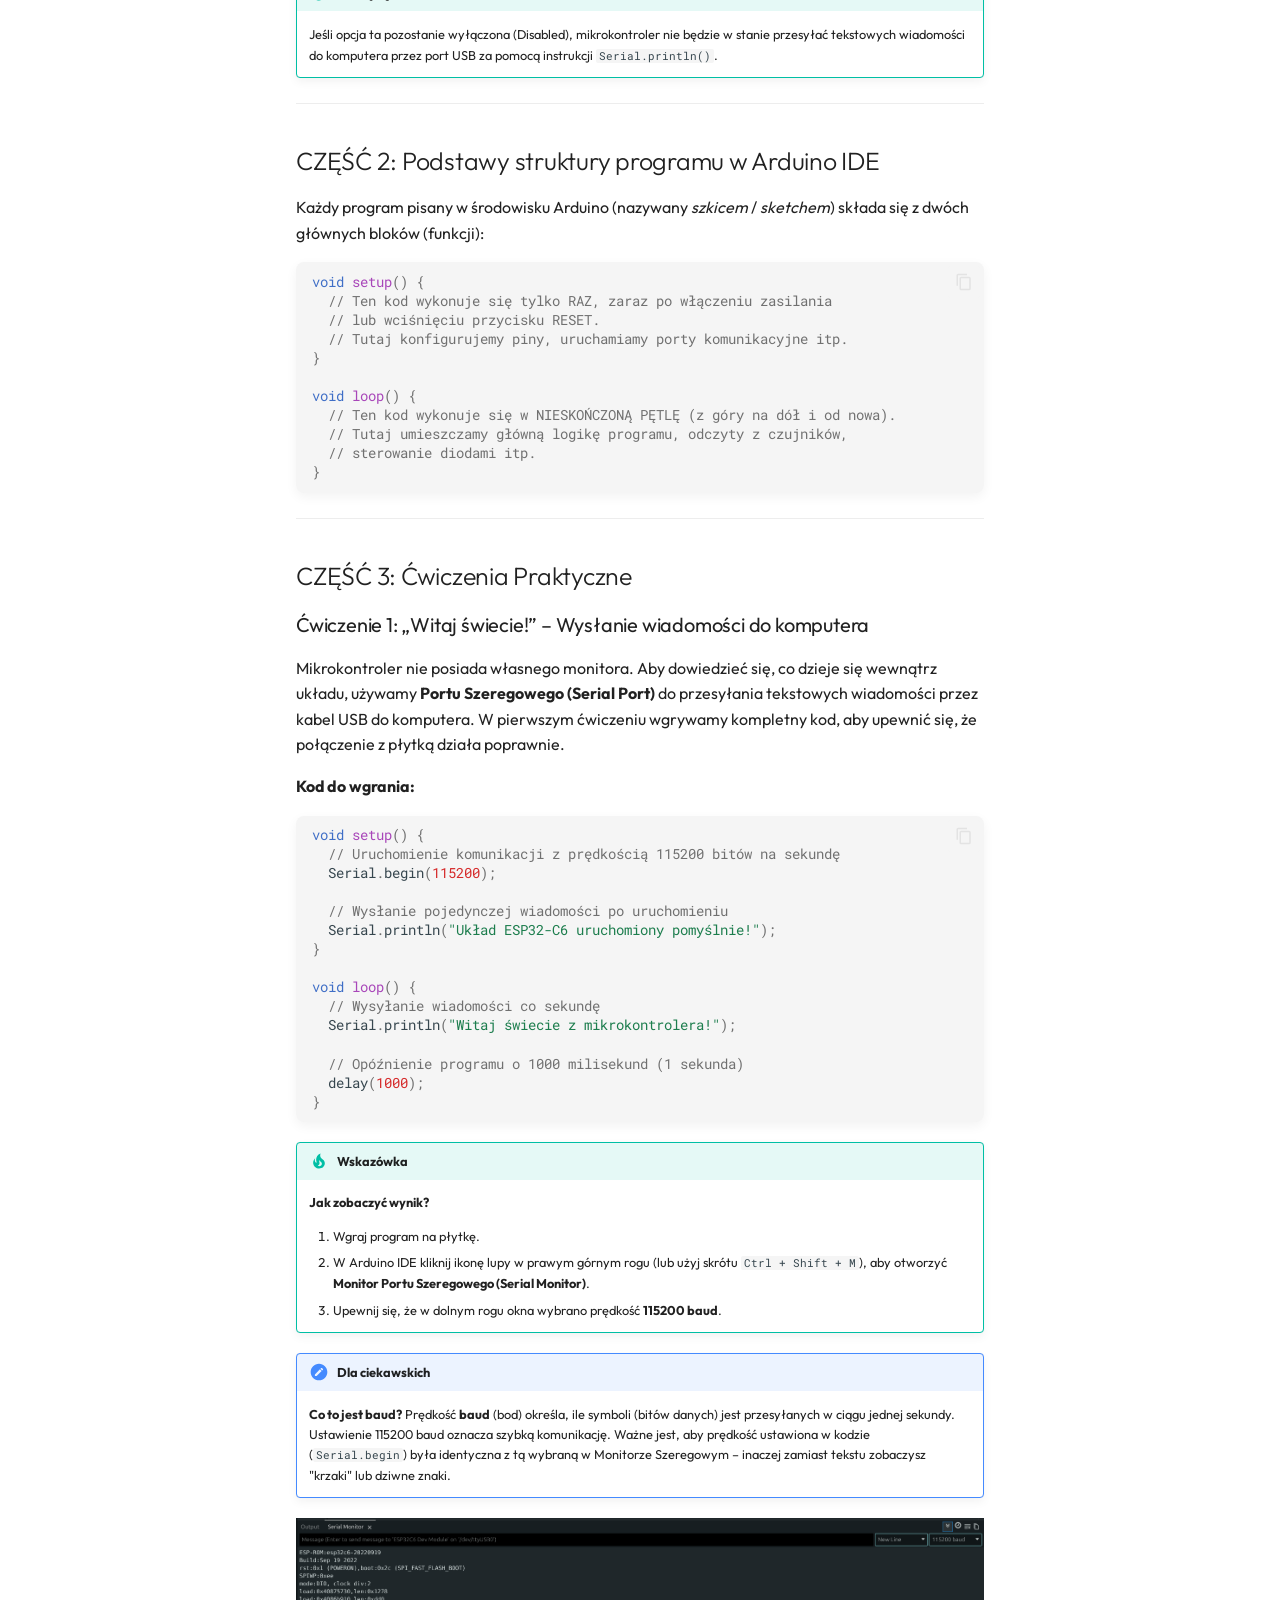
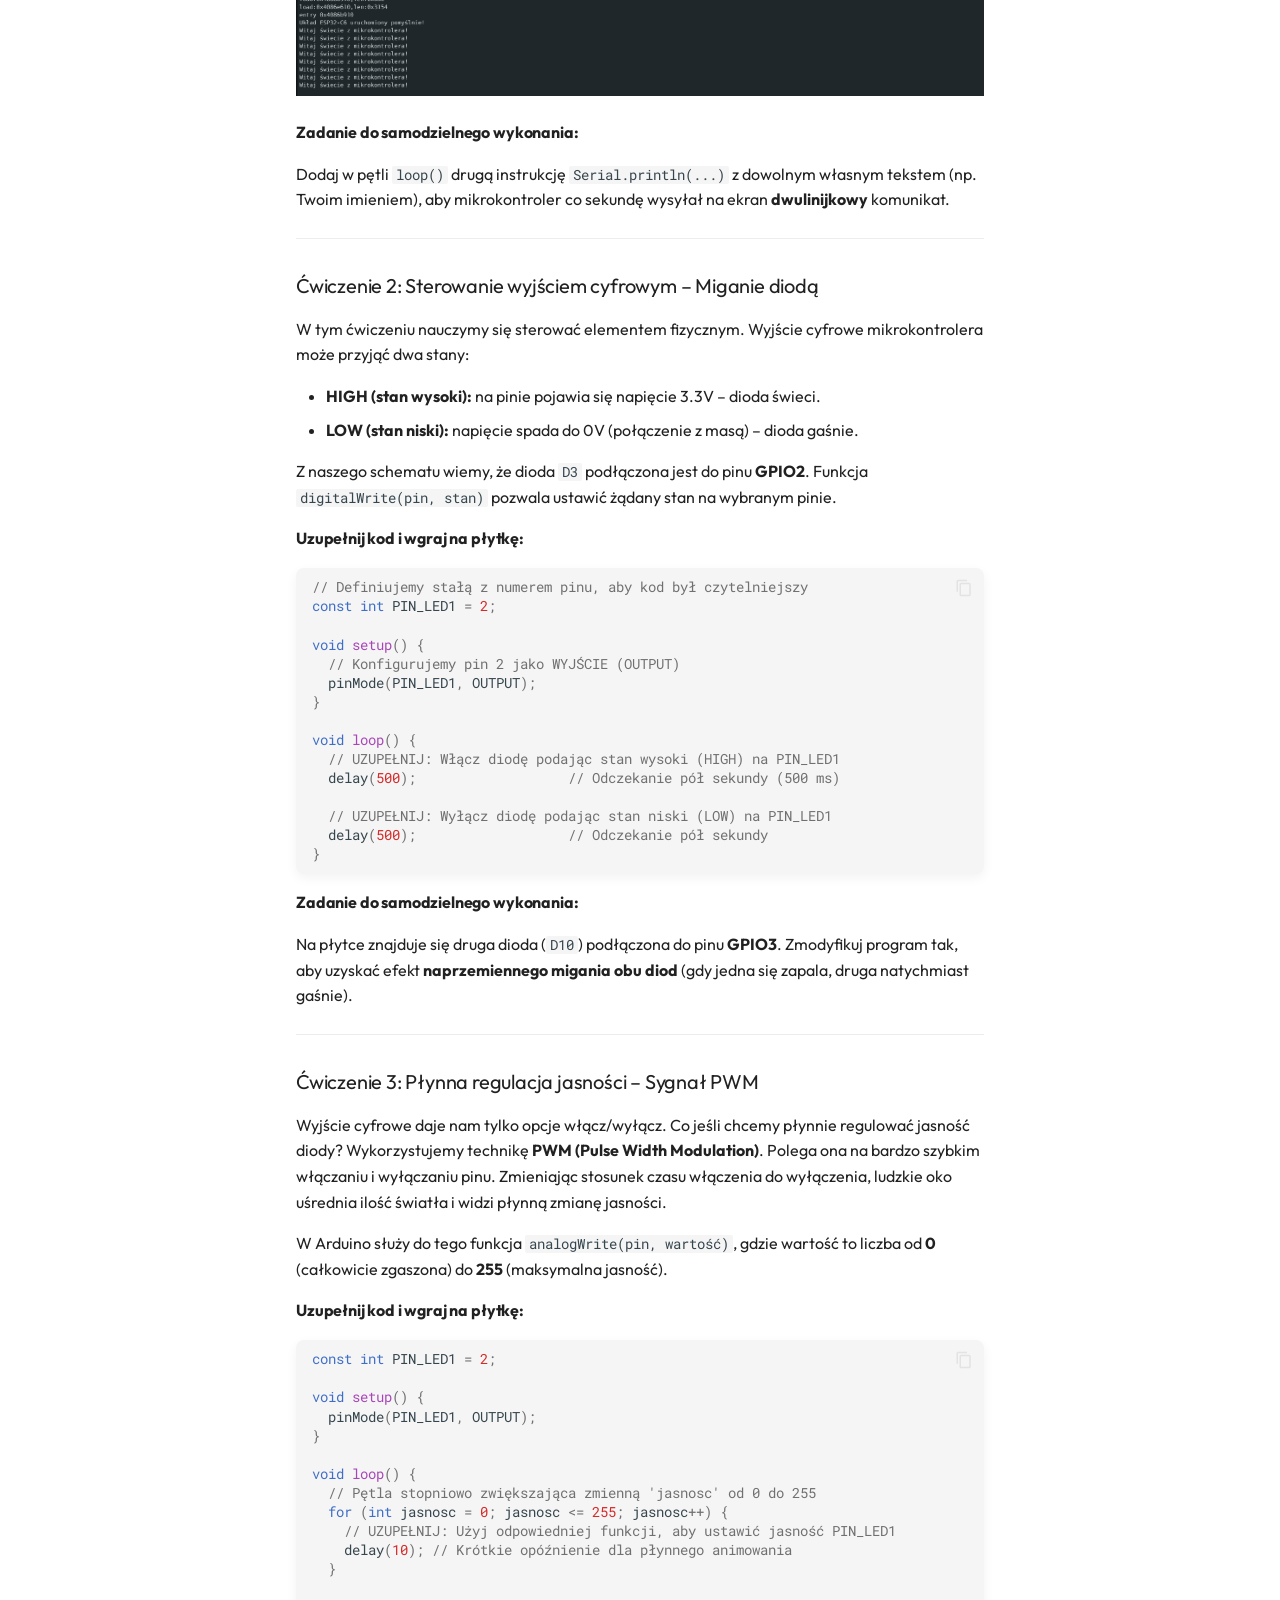
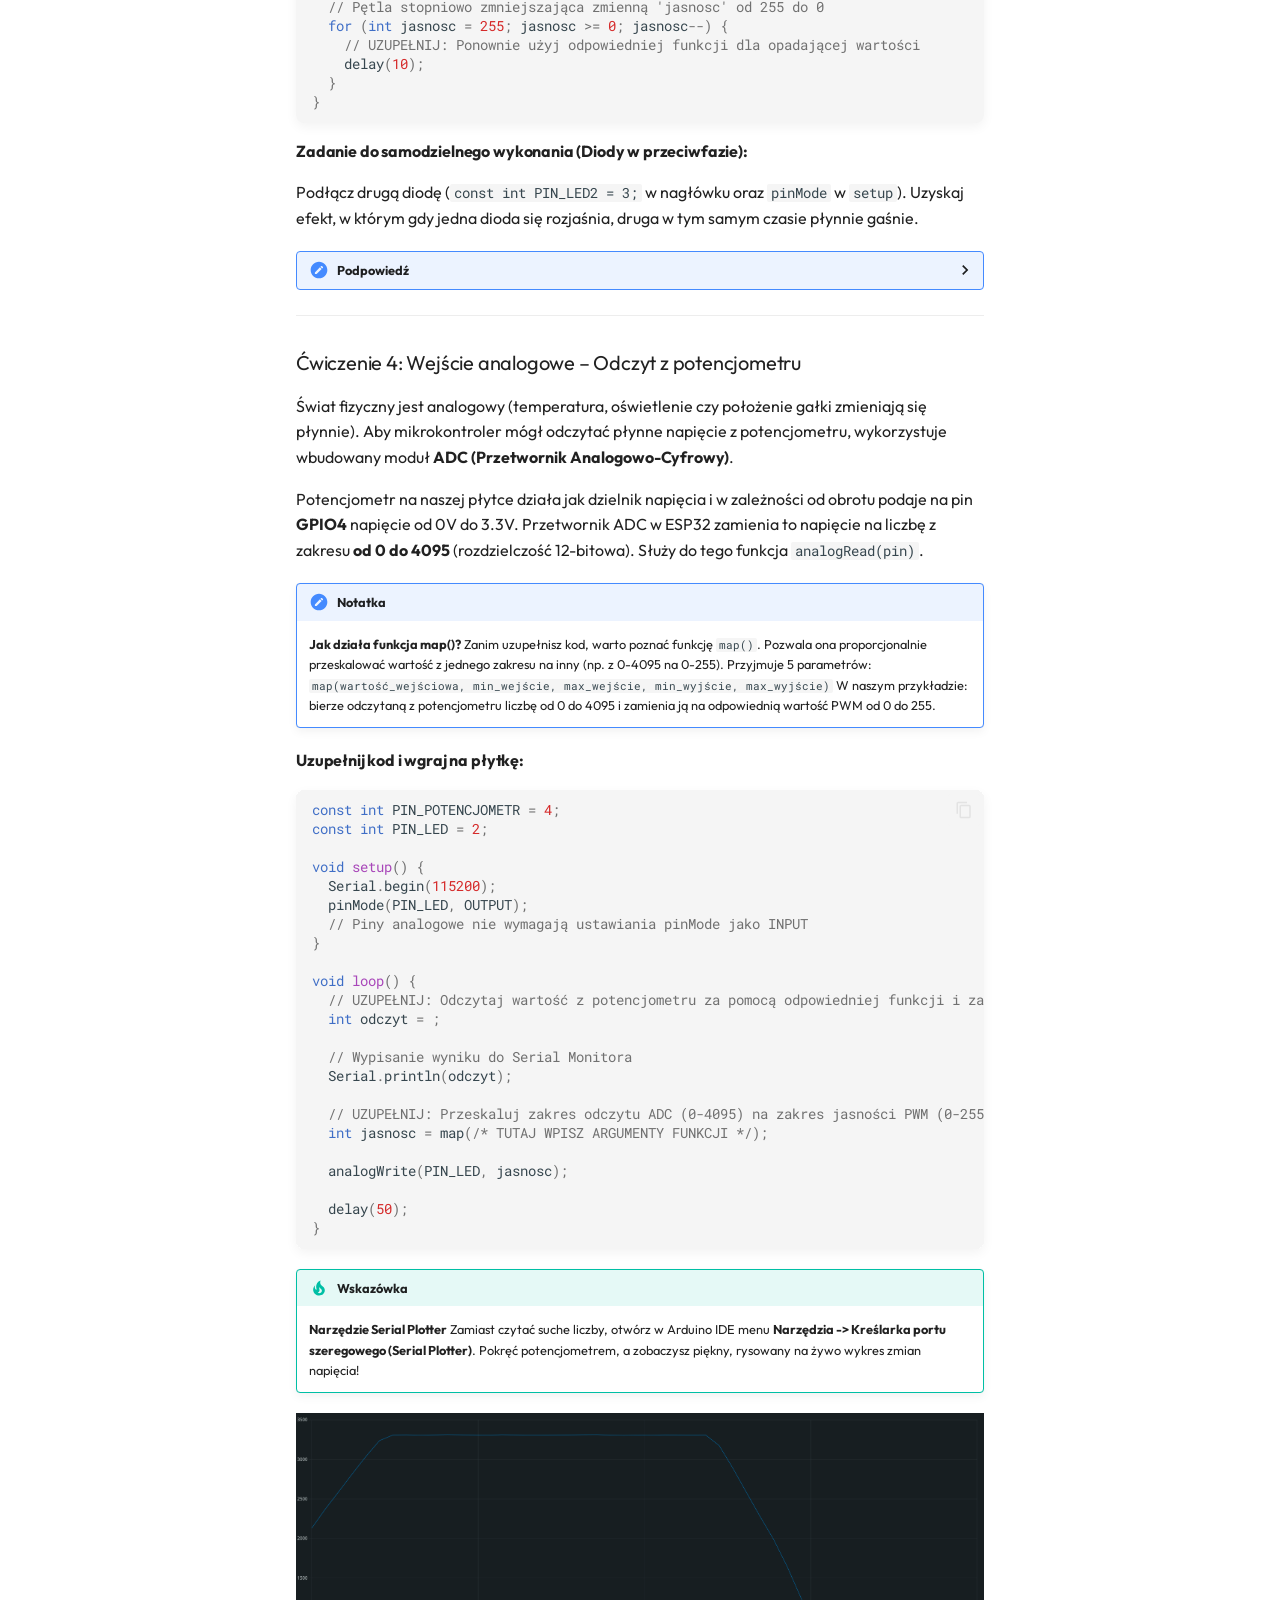
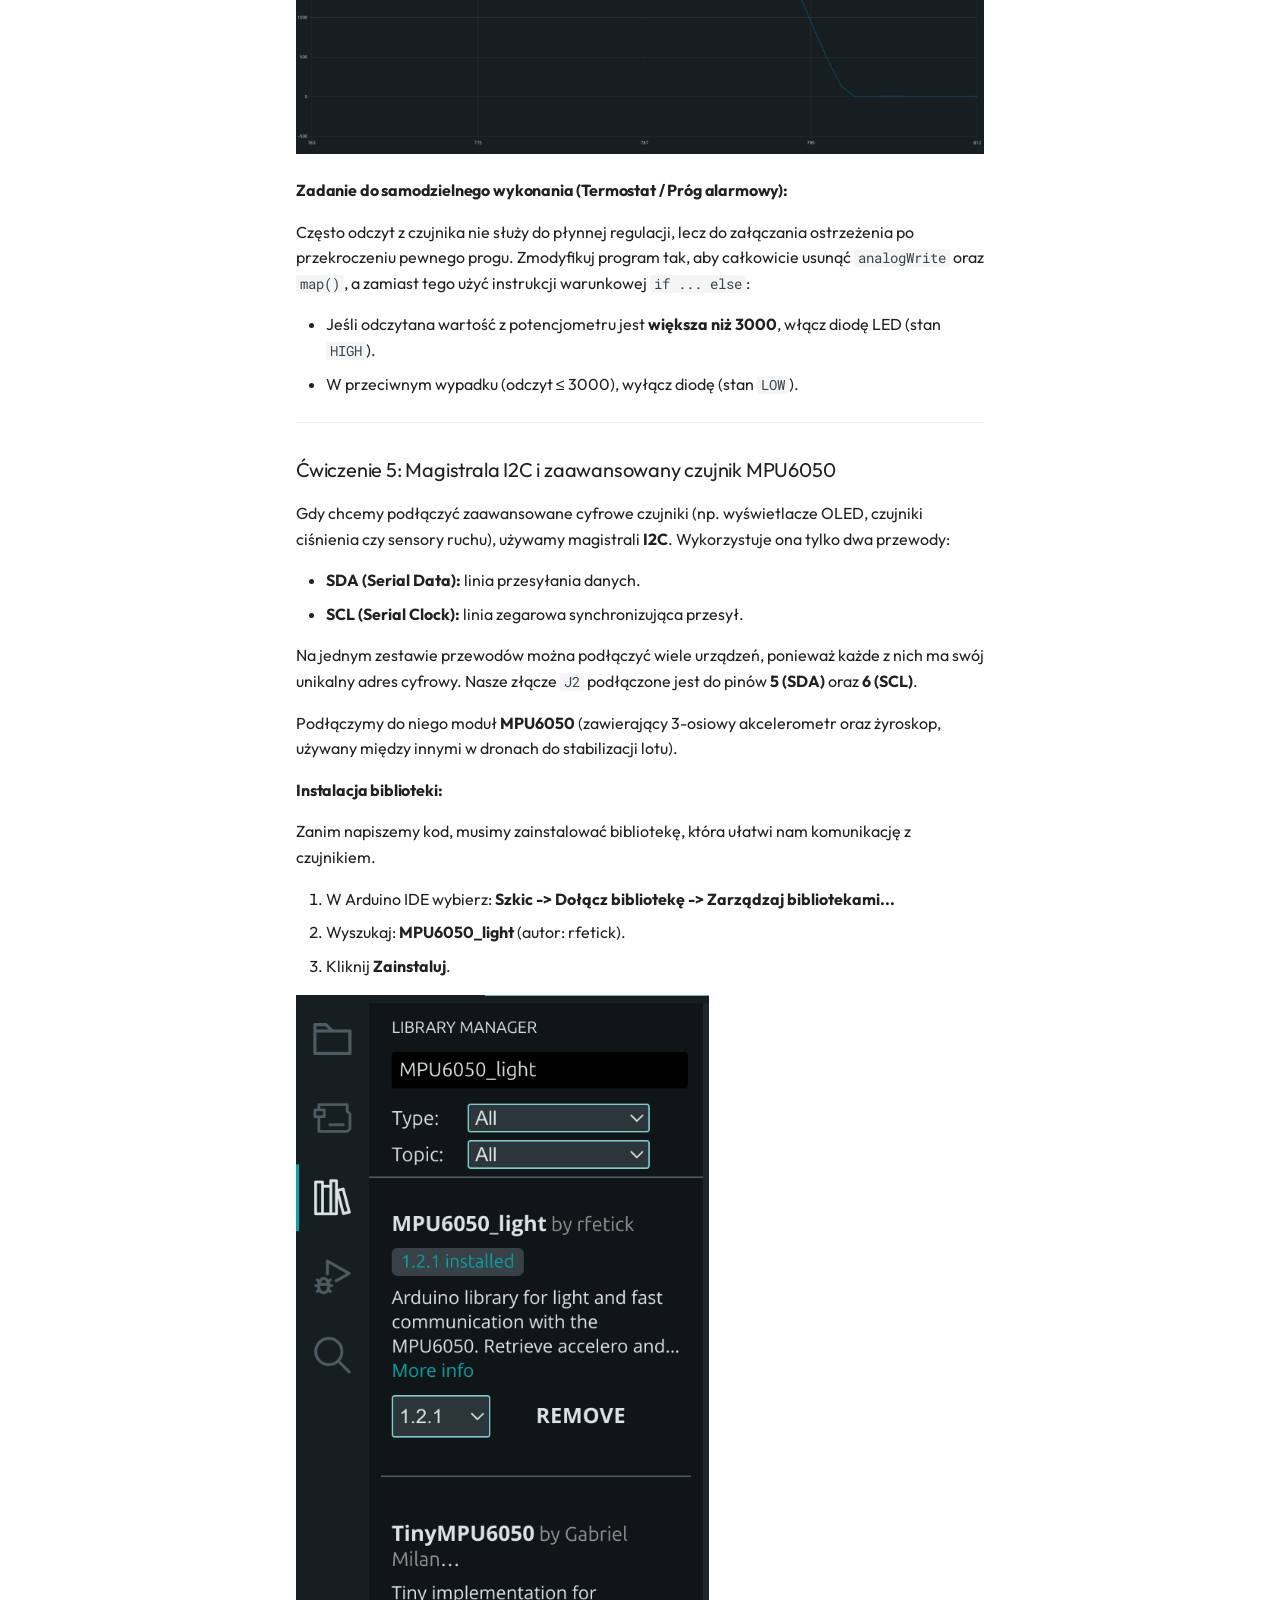
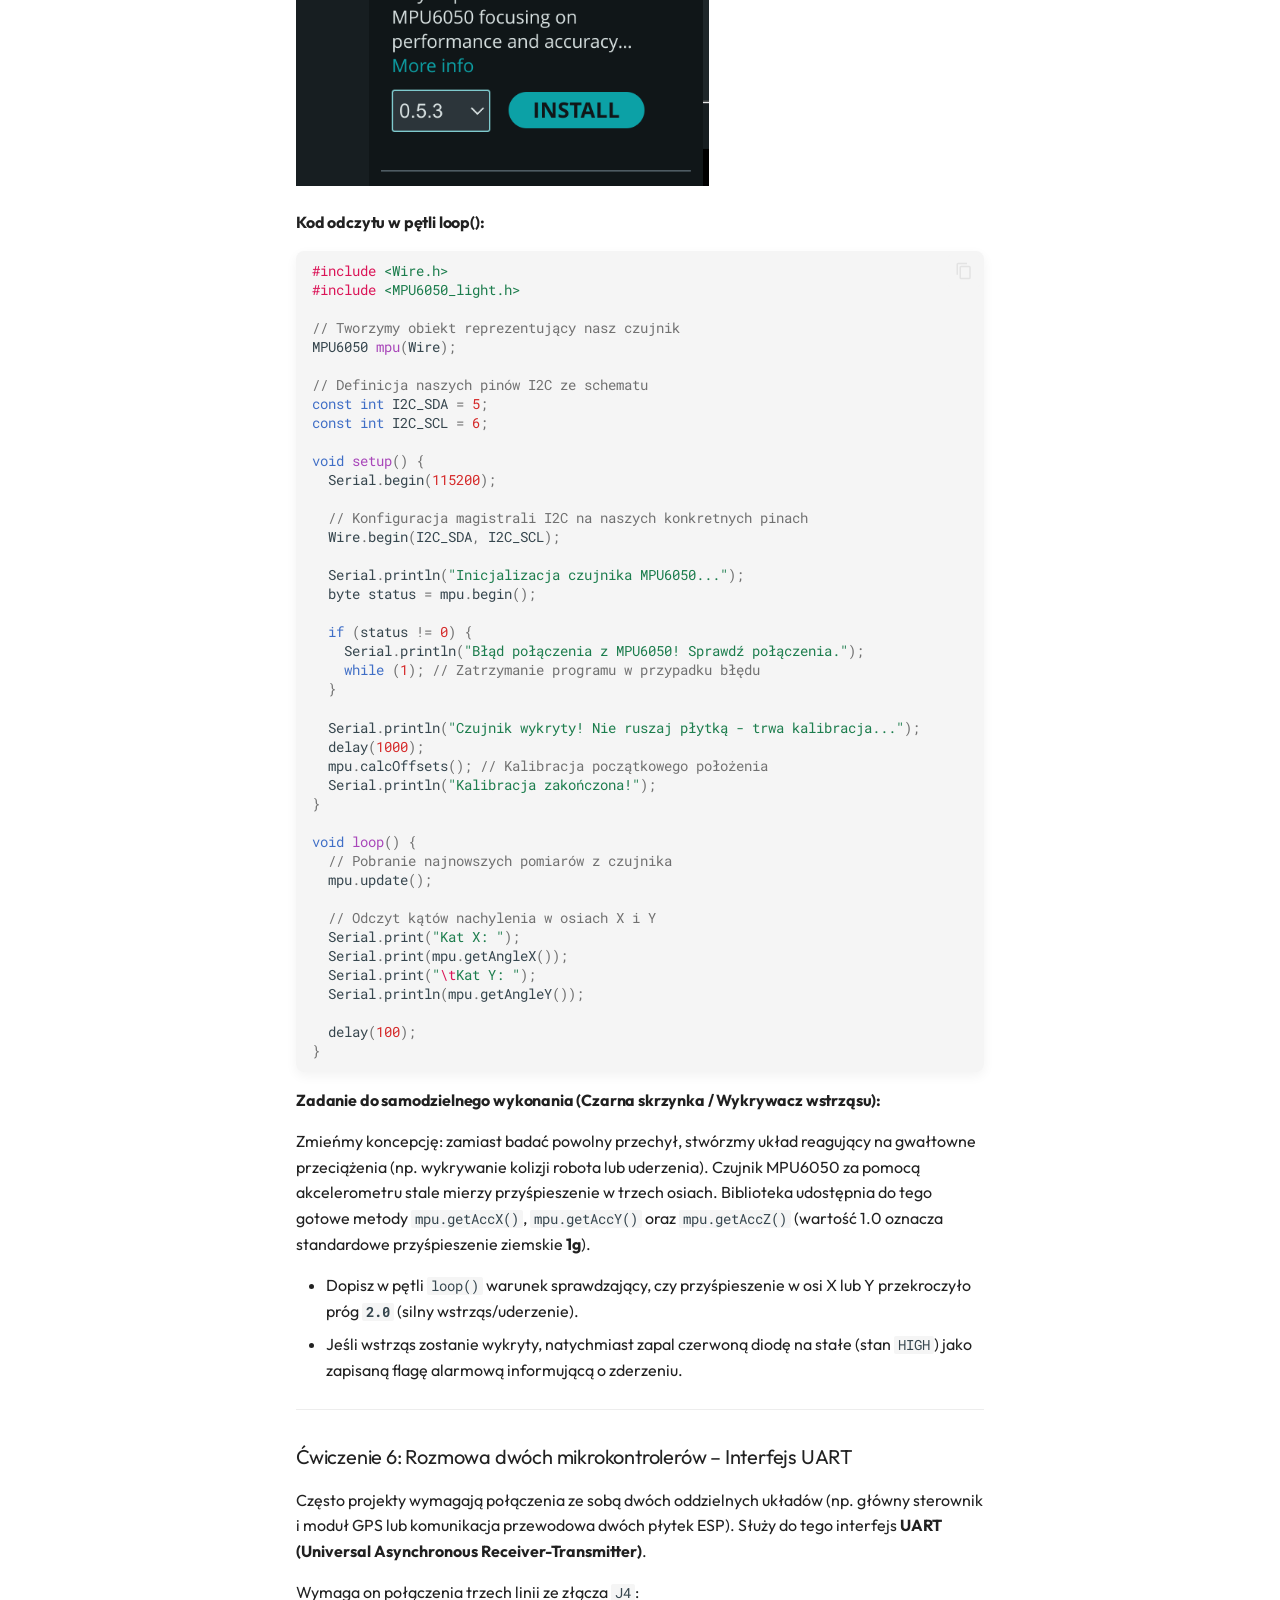
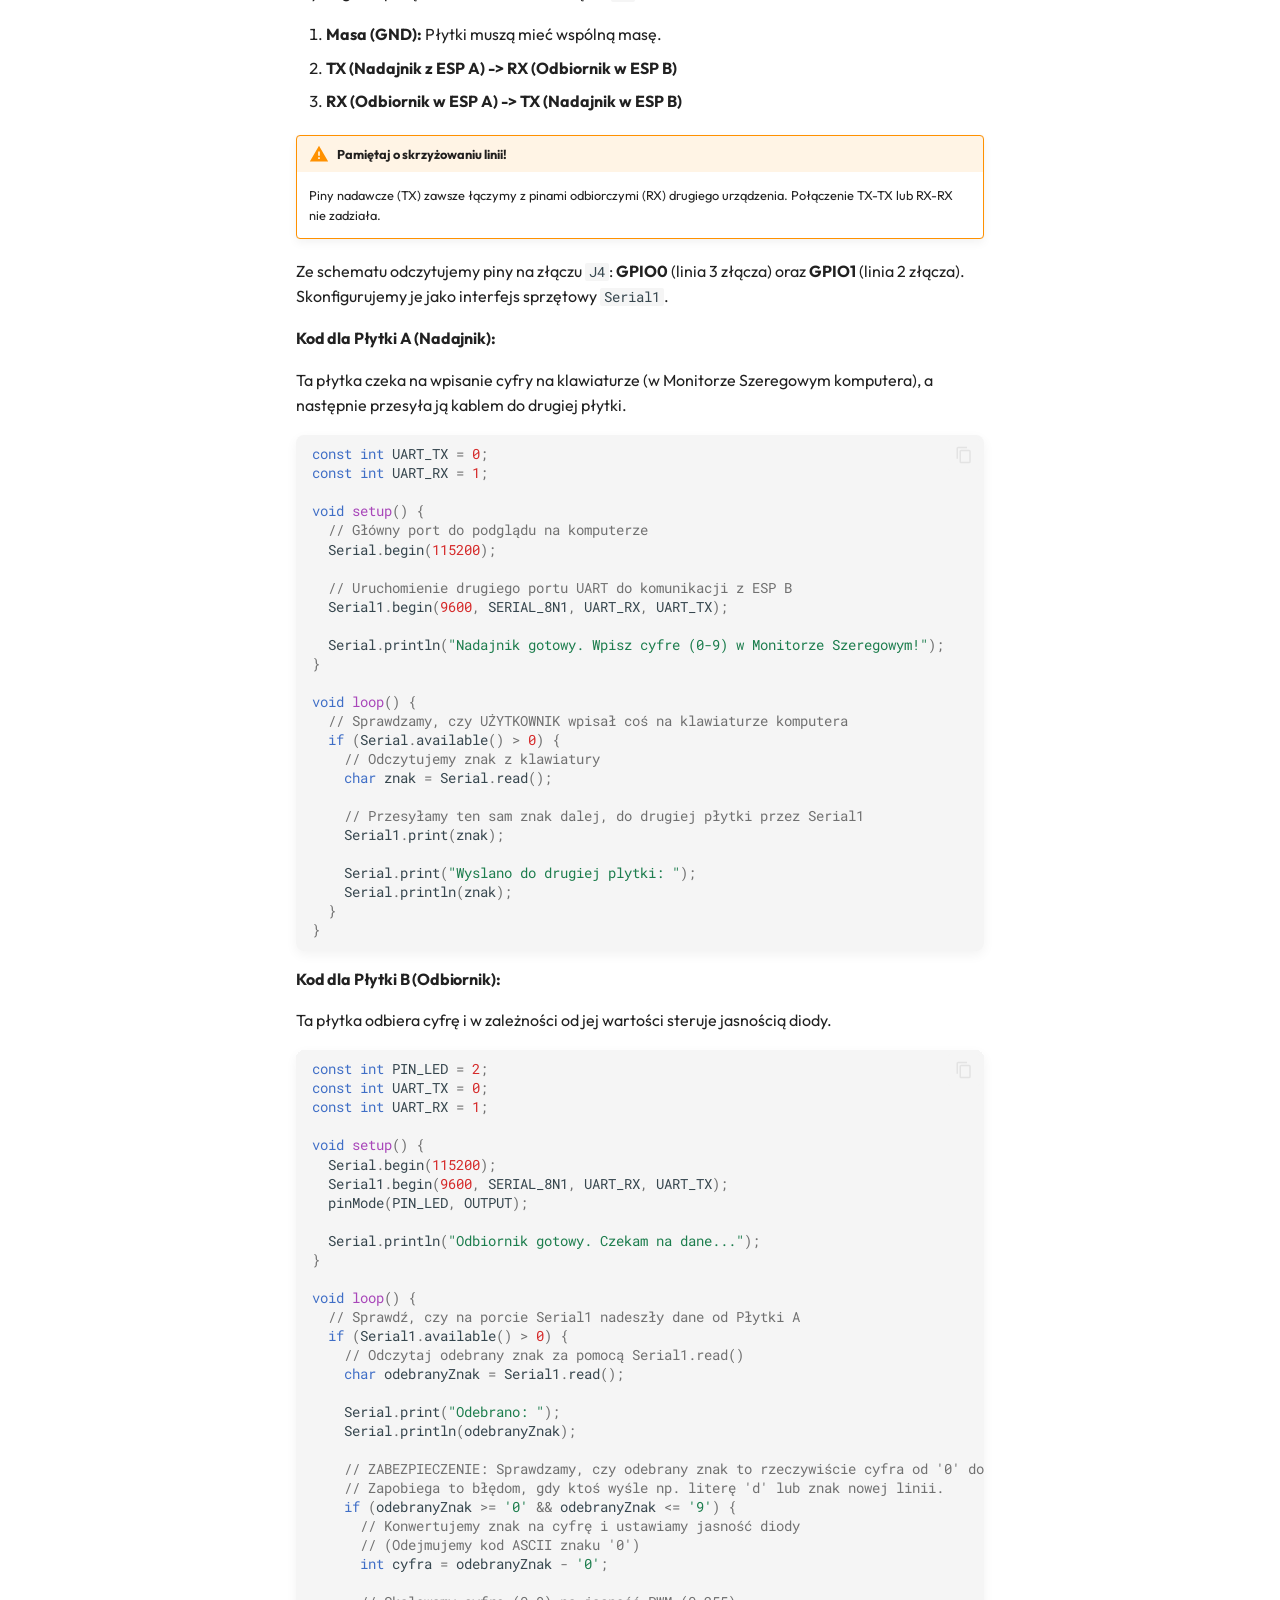
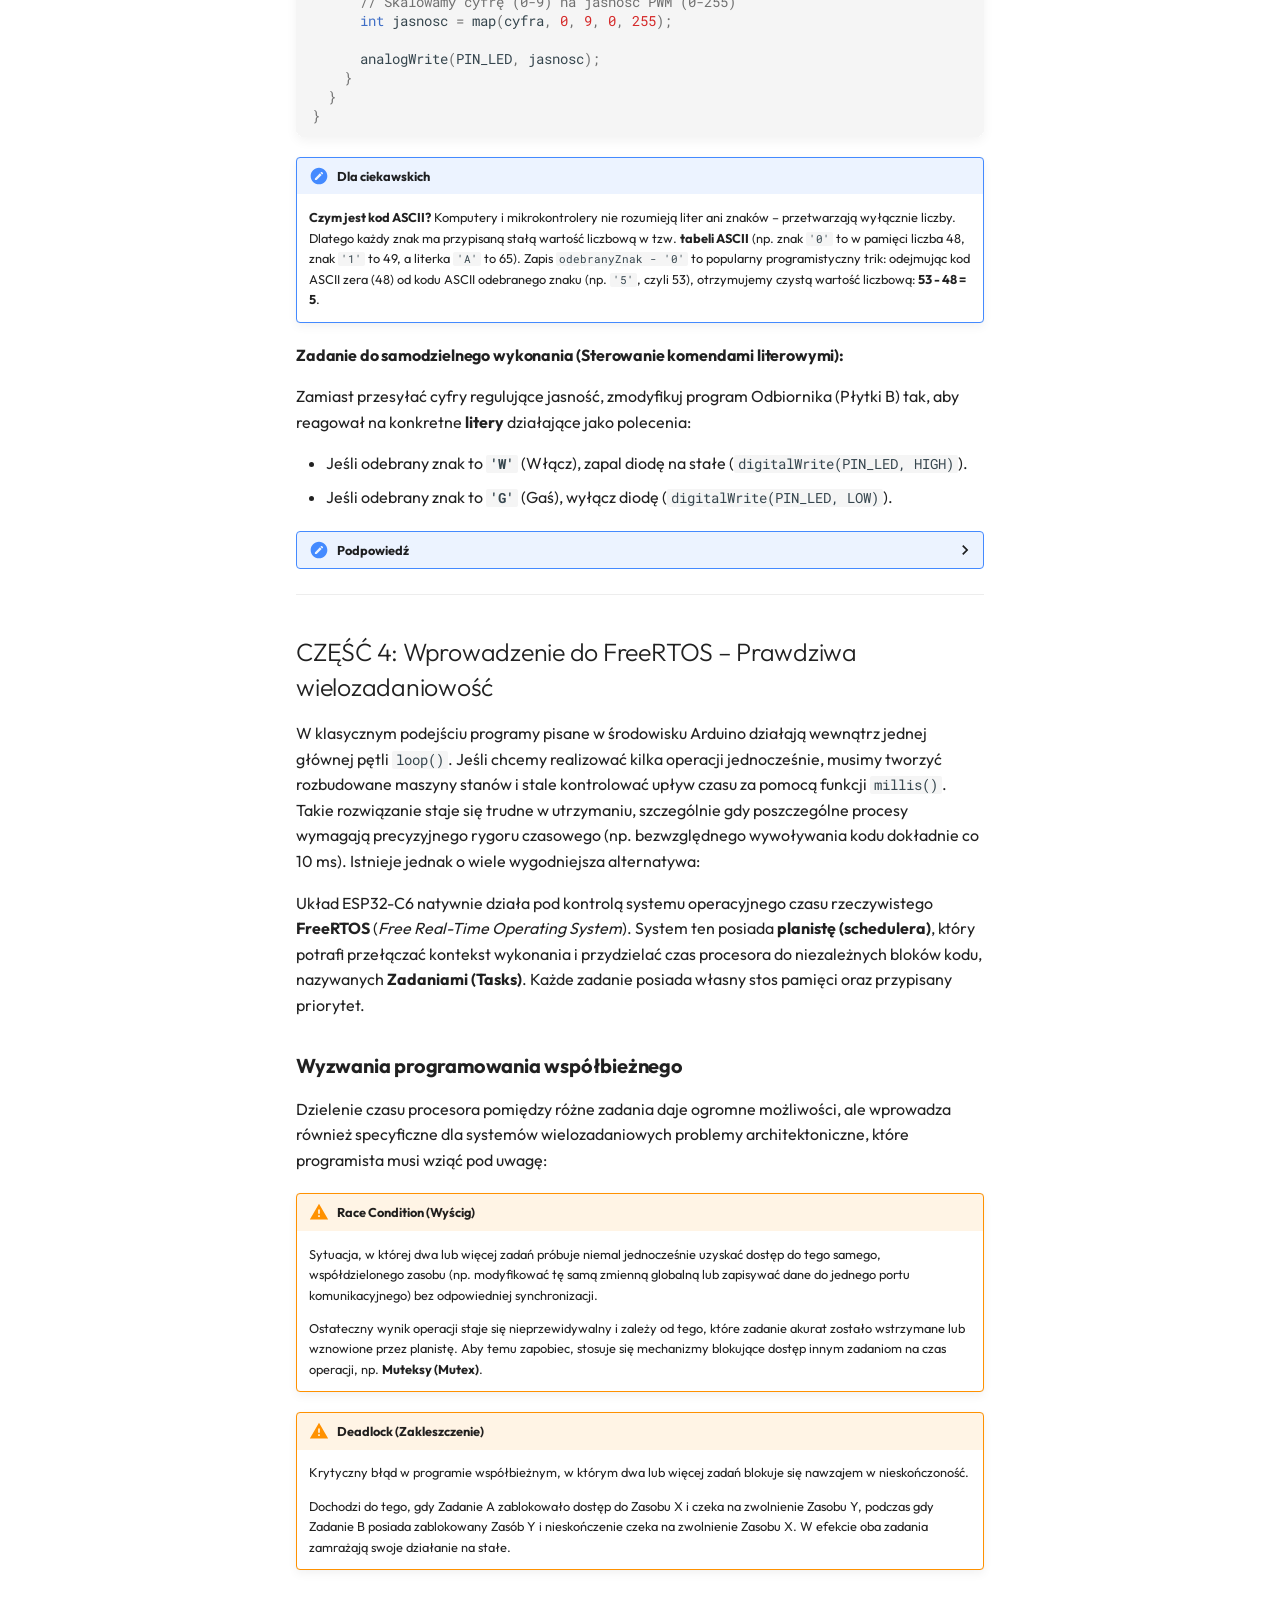
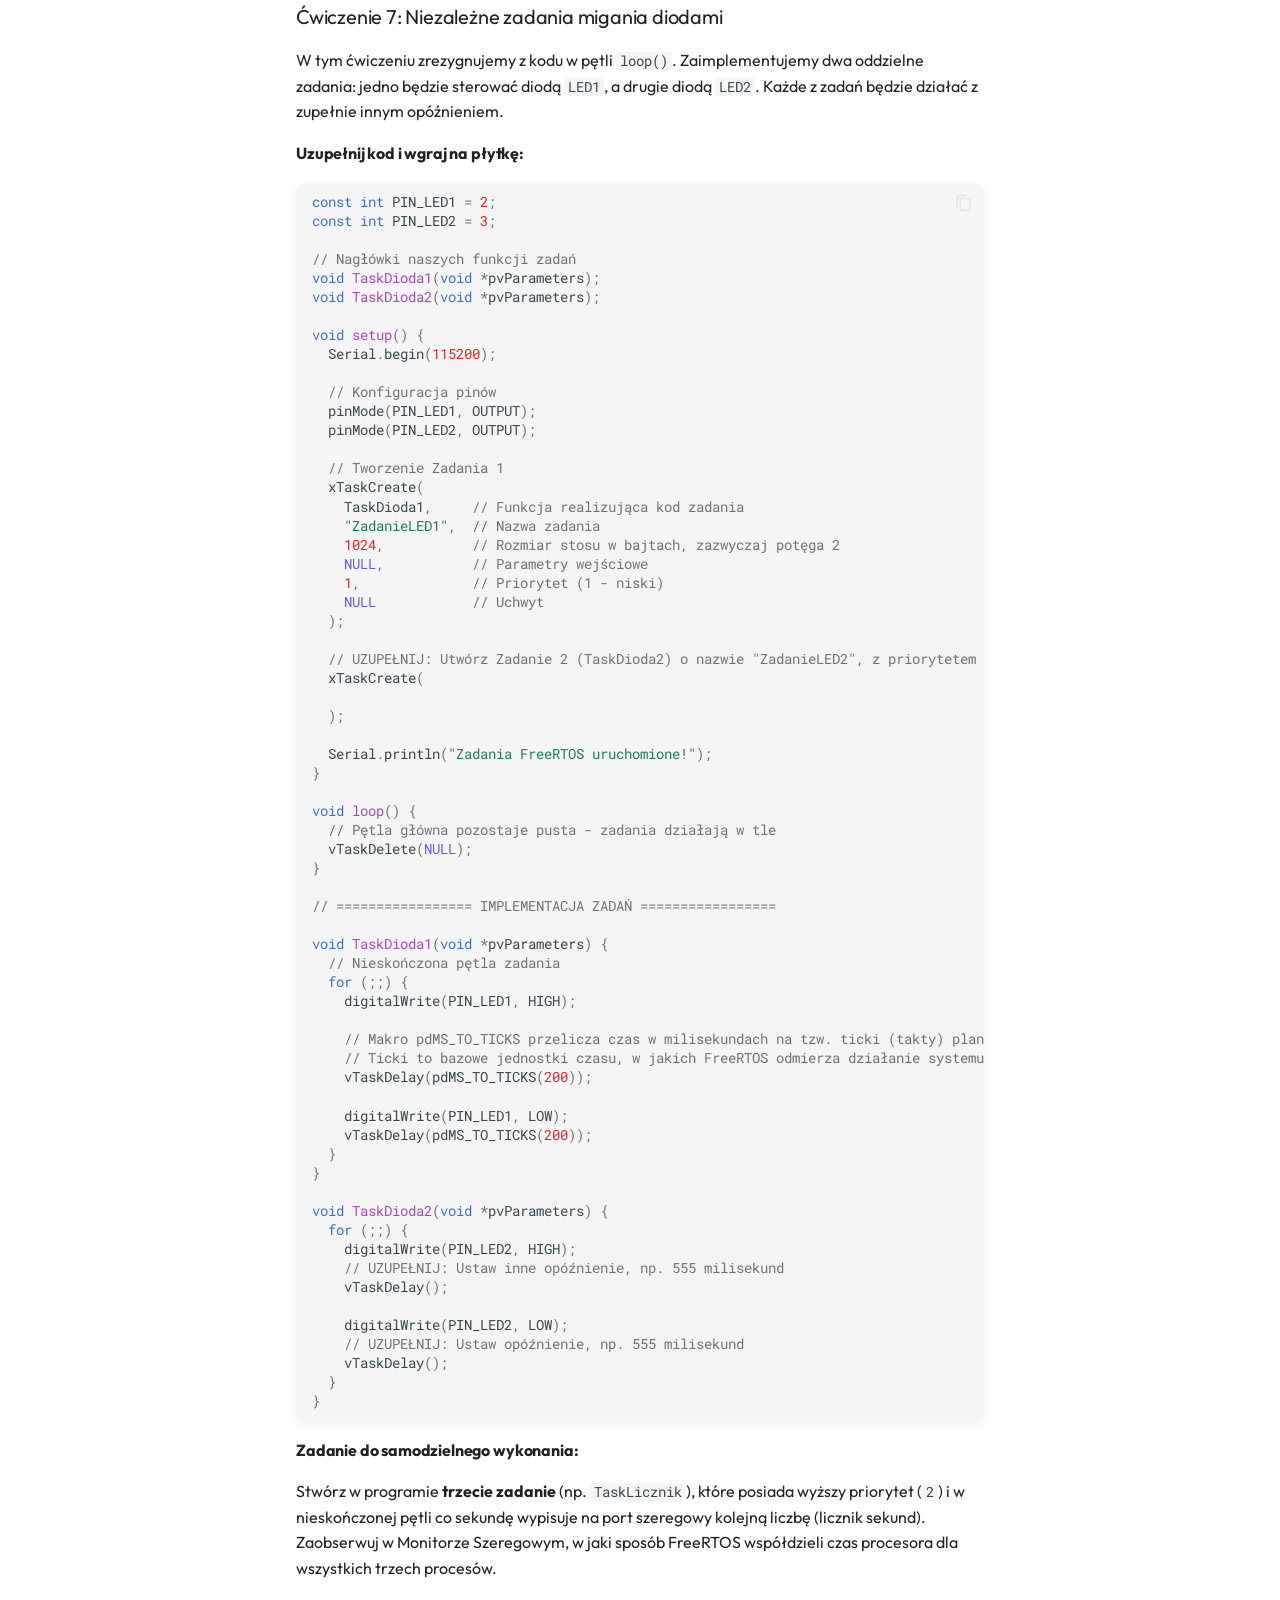
==== commit 163f7c53: "Deployed 6d3d803 with MkDocs version: 1.6.1" ====
--- a/index.html
+++ b/index.html
@@ -238,7 +238,7 @@
   
     
   
-  Moduły Zaawansowane
+  Technologie Bezprzewodowe
 
       </a>
     </li>
@@ -668,89 +668,95 @@
 </li>
       
         <li class="md-nav__item">
-  <a href="#czesc-4-sekcja-dla-zaawansowanych-komunikacja-bezprzewodowa-esp-now" class="md-nav__link">
-    <span class="md-ellipsis">
-      
-        CZĘŚĆ 4: Sekcja dla zaawansowanych – Komunikacja bezprzewodowa ESP-NOW
-      
-    </span>
-  </a>
-  
-    <nav class="md-nav" aria-label="CZĘŚĆ 4: Sekcja dla zaawansowanych – Komunikacja bezprzewodowa ESP-NOW">
-      <ul class="md-nav__list">
-        
-          <li class="md-nav__item">
-  <a href="#cwiczenie-7-bezprzewodowa-wymiana-danych-przez-esp-now" class="md-nav__link">
-    <span class="md-ellipsis">
-      
-        Ćwiczenie 7: Bezprzewodowa wymiana danych przez ESP-NOW
-      
-    </span>
-  </a>
-  
-    <nav class="md-nav" aria-label="Ćwiczenie 7: Bezprzewodowa wymiana danych przez ESP-NOW">
-      <ul class="md-nav__list">
-        
-          <li class="md-nav__item">
-  <a href="#czym-jest-esp-now" class="md-nav__link">
-    <span class="md-ellipsis">
-      
-        Czym jest ESP-NOW?
-      
-    </span>
-  </a>
-  
-</li>
-        
-          <li class="md-nav__item">
-  <a href="#krok-1-jak-odczytac-adres-mac-odbiornika" class="md-nav__link">
-    <span class="md-ellipsis">
-      
-        Krok 1: Jak odczytać adres MAC odbiornika?
-      
-    </span>
-  </a>
-  
-</li>
-        
-          <li class="md-nav__item">
-  <a href="#krok-2-struktura-danych-c-struct" class="md-nav__link">
-    <span class="md-ellipsis">
-      
-        Krok 2: Struktura danych (C-struct)
-      
-    </span>
-  </a>
-  
-</li>
-        
-          <li class="md-nav__item">
-  <a href="#krok-3-kod-nadajnika-pytka-a" class="md-nav__link">
-    <span class="md-ellipsis">
-      
-        Krok 3: Kod Nadajnika (Płytka A)
-      
-    </span>
-  </a>
-  
-</li>
-        
-          <li class="md-nav__item">
-  <a href="#krok-4-kod-odbiornika-pytka-b" class="md-nav__link">
-    <span class="md-ellipsis">
-      
-        Krok 4: Kod Odbiornika (Płytka B)
-      
-    </span>
-  </a>
-  
-</li>
-        
-          <li class="md-nav__item">
-  <a href="#zadanie-do-samodzielnego-wykonania-bezprzewodowy-kontroler-ruchu" class="md-nav__link">
-    <span class="md-ellipsis">
-      
-        Zadanie do samodzielnego wykonania (Bezprzewodowy kontroler ruchu):
+  <a href="#czesc-4-wprowadzenie-do-freertos-prawdziwa-wielozadaniowosc" class="md-nav__link">
+    <span class="md-ellipsis">
+      
+        CZĘŚĆ 4: Wprowadzenie do FreeRTOS – Prawdziwa wielozadaniowość
+      
+    </span>
+  </a>
+  
+    <nav class="md-nav" aria-label="CZĘŚĆ 4: Wprowadzenie do FreeRTOS – Prawdziwa wielozadaniowość">
+      <ul class="md-nav__list">
+        
+          <li class="md-nav__item">
+  <a href="#wyzwania-programowania-wspobieznego" class="md-nav__link">
+    <span class="md-ellipsis">
+      
+        Wyzwania programowania współbieżnego
+      
+    </span>
+  </a>
+  
+</li>
+        
+          <li class="md-nav__item">
+  <a href="#cwiczenie-7-niezalezne-zadania-migania-diodami" class="md-nav__link">
+    <span class="md-ellipsis">
+      
+        Ćwiczenie 7: Niezależne zadania migania diodami
+      
+    </span>
+  </a>
+  
+    <nav class="md-nav" aria-label="Ćwiczenie 7: Niezależne zadania migania diodami">
+      <ul class="md-nav__list">
+        
+          <li class="md-nav__item">
+  <a href="#uzupenij-kod-i-wgraj-na-pytke_3" class="md-nav__link">
+    <span class="md-ellipsis">
+      
+        Uzupełnij kod i wgraj na płytkę:
+      
+    </span>
+  </a>
+  
+</li>
+        
+          <li class="md-nav__item">
+  <a href="#zadanie-do-samodzielnego-wykonania_2" class="md-nav__link">
+    <span class="md-ellipsis">
+      
+        Zadanie do samodzielnego wykonania:
+      
+    </span>
+  </a>
+  
+</li>
+        
+      </ul>
+    </nav>
+  
+</li>
+        
+          <li class="md-nav__item">
+  <a href="#cwiczenie-8-bezpieczna-wymiana-danych-kolejki-queues" class="md-nav__link">
+    <span class="md-ellipsis">
+      
+        Ćwiczenie 8: Bezpieczna wymiana danych – Kolejki (Queues)
+      
+    </span>
+  </a>
+  
+    <nav class="md-nav" aria-label="Ćwiczenie 8: Bezpieczna wymiana danych – Kolejki (Queues)">
+      <ul class="md-nav__list">
+        
+          <li class="md-nav__item">
+  <a href="#uzupenij-kod-i-wgraj-na-pytke_4" class="md-nav__link">
+    <span class="md-ellipsis">
+      
+        Uzupełnij kod i wgraj na płytkę:
+      
+    </span>
+  </a>
+  
+</li>
+        
+          <li class="md-nav__item">
+  <a href="#zadanie-do-samodzielnego-wykonania_3" class="md-nav__link">
+    <span class="md-ellipsis">
+      
+        Zadanie do samodzielnego wykonania:
       
     </span>
   </a>
@@ -789,7 +795,7 @@
   <span class="md-ellipsis">
     
   
-    Moduły Zaawansowane
+    Technologie Bezprzewodowe
   
 
     
@@ -1152,89 +1158,95 @@
 </li>
       
         <li class="md-nav__item">
-  <a href="#czesc-4-sekcja-dla-zaawansowanych-komunikacja-bezprzewodowa-esp-now" class="md-nav__link">
-    <span class="md-ellipsis">
-      
-        CZĘŚĆ 4: Sekcja dla zaawansowanych – Komunikacja bezprzewodowa ESP-NOW
-      
-    </span>
-  </a>
-  
-    <nav class="md-nav" aria-label="CZĘŚĆ 4: Sekcja dla zaawansowanych – Komunikacja bezprzewodowa ESP-NOW">
-      <ul class="md-nav__list">
-        
-          <li class="md-nav__item">
-  <a href="#cwiczenie-7-bezprzewodowa-wymiana-danych-przez-esp-now" class="md-nav__link">
-    <span class="md-ellipsis">
-      
-        Ćwiczenie 7: Bezprzewodowa wymiana danych przez ESP-NOW
-      
-    </span>
-  </a>
-  
-    <nav class="md-nav" aria-label="Ćwiczenie 7: Bezprzewodowa wymiana danych przez ESP-NOW">
-      <ul class="md-nav__list">
-        
-          <li class="md-nav__item">
-  <a href="#czym-jest-esp-now" class="md-nav__link">
-    <span class="md-ellipsis">
-      
-        Czym jest ESP-NOW?
-      
-    </span>
-  </a>
-  
-</li>
-        
-          <li class="md-nav__item">
-  <a href="#krok-1-jak-odczytac-adres-mac-odbiornika" class="md-nav__link">
-    <span class="md-ellipsis">
-      
-        Krok 1: Jak odczytać adres MAC odbiornika?
-      
-    </span>
-  </a>
-  
-</li>
-        
-          <li class="md-nav__item">
-  <a href="#krok-2-struktura-danych-c-struct" class="md-nav__link">
-    <span class="md-ellipsis">
-      
-        Krok 2: Struktura danych (C-struct)
-      
-    </span>
-  </a>
-  
-</li>
-        
-          <li class="md-nav__item">
-  <a href="#krok-3-kod-nadajnika-pytka-a" class="md-nav__link">
-    <span class="md-ellipsis">
-      
-        Krok 3: Kod Nadajnika (Płytka A)
-      
-    </span>
-  </a>
-  
-</li>
-        
-          <li class="md-nav__item">
-  <a href="#krok-4-kod-odbiornika-pytka-b" class="md-nav__link">
-    <span class="md-ellipsis">
-      
-        Krok 4: Kod Odbiornika (Płytka B)
-      
-    </span>
-  </a>
-  
-</li>
-        
-          <li class="md-nav__item">
-  <a href="#zadanie-do-samodzielnego-wykonania-bezprzewodowy-kontroler-ruchu" class="md-nav__link">
-    <span class="md-ellipsis">
-      
-        Zadanie do samodzielnego wykonania (Bezprzewodowy kontroler ruchu):
+  <a href="#czesc-4-wprowadzenie-do-freertos-prawdziwa-wielozadaniowosc" class="md-nav__link">
+    <span class="md-ellipsis">
+      
+        CZĘŚĆ 4: Wprowadzenie do FreeRTOS – Prawdziwa wielozadaniowość
+      
+    </span>
+  </a>
+  
+    <nav class="md-nav" aria-label="CZĘŚĆ 4: Wprowadzenie do FreeRTOS – Prawdziwa wielozadaniowość">
+      <ul class="md-nav__list">
+        
+          <li class="md-nav__item">
+  <a href="#wyzwania-programowania-wspobieznego" class="md-nav__link">
+    <span class="md-ellipsis">
+      
+        Wyzwania programowania współbieżnego
+      
+    </span>
+  </a>
+  
+</li>
+        
+          <li class="md-nav__item">
+  <a href="#cwiczenie-7-niezalezne-zadania-migania-diodami" class="md-nav__link">
+    <span class="md-ellipsis">
+      
+        Ćwiczenie 7: Niezależne zadania migania diodami
+      
+    </span>
+  </a>
+  
+    <nav class="md-nav" aria-label="Ćwiczenie 7: Niezależne zadania migania diodami">
+      <ul class="md-nav__list">
+        
+          <li class="md-nav__item">
+  <a href="#uzupenij-kod-i-wgraj-na-pytke_3" class="md-nav__link">
+    <span class="md-ellipsis">
+      
+        Uzupełnij kod i wgraj na płytkę:
+      
+    </span>
+  </a>
+  
+</li>
+        
+          <li class="md-nav__item">
+  <a href="#zadanie-do-samodzielnego-wykonania_2" class="md-nav__link">
+    <span class="md-ellipsis">
+      
+        Zadanie do samodzielnego wykonania:
+      
+    </span>
+  </a>
+  
+</li>
+        
+      </ul>
+    </nav>
+  
+</li>
+        
+          <li class="md-nav__item">
+  <a href="#cwiczenie-8-bezpieczna-wymiana-danych-kolejki-queues" class="md-nav__link">
+    <span class="md-ellipsis">
+      
+        Ćwiczenie 8: Bezpieczna wymiana danych – Kolejki (Queues)
+      
+    </span>
+  </a>
+  
+    <nav class="md-nav" aria-label="Ćwiczenie 8: Bezpieczna wymiana danych – Kolejki (Queues)">
+      <ul class="md-nav__list">
+        
+          <li class="md-nav__item">
+  <a href="#uzupenij-kod-i-wgraj-na-pytke_4" class="md-nav__link">
+    <span class="md-ellipsis">
+      
+        Uzupełnij kod i wgraj na płytkę:
+      
+    </span>
+  </a>
+  
+</li>
+        
+          <li class="md-nav__item">
+  <a href="#zadanie-do-samodzielnego-wykonania_3" class="md-nav__link">
+    <span class="md-ellipsis">
+      
+        Zadanie do samodzielnego wykonania:
       
     </span>
   </a>
@@ -1681,210 +1693,183 @@
 </details>
 
 <hr />
-<h2 id="czesc-4-sekcja-dla-zaawansowanych-komunikacja-bezprzewodowa-esp-now">CZĘŚĆ 4: Sekcja dla zaawansowanych – Komunikacja bezprzewodowa ESP-NOW</h2>
-<h3 id="cwiczenie-7-bezprzewodowa-wymiana-danych-przez-esp-now">Ćwiczenie 7: Bezprzewodowa wymiana danych przez ESP-NOW</h3>
-<p>Gdy chcemy połączyć dwa mikrokontrolery bez użycia kabli (w przeciwieństwie do interfejsu UART z poprzedniego ćwiczenia) i bez pośrednictwa domowego routera Wi-Fi, z pomocą przychodzi autorski protokół firmy Espressif – <strong>ESP-NOW</strong>.</p>
-<h4 id="czym-jest-esp-now">Czym jest ESP-NOW?</h4>
-<p>ESP-NOW to protokół komunikacji bezpośredniej (peer-to-peer), który pozwala na błyskawiczne i energooszczędne przesyłanie krótkich pakietów danych (do 250 bajtów) pomiędzy układami z rodziny ESP. Działa to w oparciu o unikalne fizyczne adresy kart sieciowych – <strong>adresy MAC</strong>. Nie wymaga to logowania do żadnej lokalnej sieci Wi-Fi, dzięki czemu opóźnienia są minimalne, a połączenie jest niezwykle stabilne i szybkie w zestawieniu.</p>
+<h2 id="czesc-4-wprowadzenie-do-freertos-prawdziwa-wielozadaniowosc">CZĘŚĆ 4: Wprowadzenie do FreeRTOS – Prawdziwa wielozadaniowość</h2>
+<p>W klasycznym podejściu programy pisane w środowisku Arduino działają wewnątrz jednej głównej pętli <code>loop()</code>. Jeśli chcemy realizować kilka operacji jednocześnie, musimy tworzyć rozbudowane maszyny stanów i stale kontrolować upływ czasu za pomocą funkcji <code>millis()</code>. Takie rozwiązanie staje się trudne w utrzymaniu, szczególnie gdy poszczególne procesy wymagają precyzyjnego rygoru czasowego (np. bezwzględnego wywoływania kodu dokładnie co 10 ms). Istnieje jednak o wiele wygodniejsza alternatywa:</p>
+<p>Układ ESP32-C6 natywnie działa pod kontrolą systemu operacyjnego czasu rzeczywistego <strong>FreeRTOS</strong> (<em>Free Real-Time Operating System</em>). System ten posiada <strong>planistę (schedulera)</strong>, który potrafi przełączać kontekst wykonania i przydzielać czas procesora do niezależnych bloków kodu, nazywanych <strong>Zadaniami (Tasks)</strong>. Każde zadanie posiada własny stos pamięci oraz przypisany priorytet.</p>
+<h3 id="wyzwania-programowania-wspobieznego"><strong>Wyzwania programowania współbieżnego</strong></h3>
+<p>Dzielenie czasu procesora pomiędzy różne zadania daje ogromne możliwości, ale wprowadza również specyficzne dla systemów wielozadaniowych problemy architektoniczne, które programista musi wziąć pod uwagę:</p>
+<div class="admonition warning">
+<p class="admonition-title">Race Condition (Wyścig)</p>
+<p>Sytuacja, w której dwa lub więcej zadań próbuje niemal jednocześnie uzyskać dostęp do tego samego, współdzielonego zasobu (np. modyfikować tę samą zmienną globalną lub zapisywać dane do jednego portu komunikacyjnego) bez odpowiedniej synchronizacji. </p>
+<p>Ostateczny wynik operacji staje się nieprzewidywalny i zależy od tego, które zadanie akurat zostało wstrzymane lub wznowione przez planistę. Aby temu zapobiec, stosuje się mechanizmy blokujące dostęp innym zadaniom na czas operacji, np. <strong>Muteksy (Mutex)</strong>.</p>
+</div>
+<div class="admonition warning">
+<p class="admonition-title">Deadlock (Zakleszczenie)</p>
+<p>Krytyczny błąd w programie współbieżnym, w którym dwa lub więcej zadań blokuje się nawzajem w nieskończoność. </p>
+<p>Dochodzi do tego, gdy Zadanie A zablokowało dostęp do Zasobu X i czeka na zwolnienie Zasobu Y, podczas gdy Zadanie B posiada zablokowany Zasób Y i nieskończenie czeka na zwolnienie Zasobu X. W efekcie oba zadania zamrażają swoje działanie na stałe.</p>
+</div>
+<h3 id="cwiczenie-7-niezalezne-zadania-migania-diodami">Ćwiczenie 7: Niezależne zadania migania diodami</h3>
+<p>W tym ćwiczeniu zrezygnujemy z kodu w pętli <code>loop()</code>. Zaimplementujemy dwa oddzielne zadania: jedno będzie sterować diodą <code>LED1</code>, a drugie diodą <code>LED2</code>. Każde z zadań będzie działać z zupełnie innym opóźnieniem.</p>
+<h4 id="uzupenij-kod-i-wgraj-na-pytke_3">Uzupełnij kod i wgraj na płytkę:</h4>
+<div class="highlight"><pre><span></span><code><span id="__span-8-1"><a id="__codelineno-8-1" name="__codelineno-8-1" href="#__codelineno-8-1"></a><span class="k">const</span><span class="w"> </span><span class="kt">int</span><span class="w"> </span><span class="n">PIN_LED1</span><span class="w"> </span><span class="o">=</span><span class="w"> </span><span class="mi">2</span><span class="p">;</span>
+</span><span id="__span-8-2"><a id="__codelineno-8-2" name="__codelineno-8-2" href="#__codelineno-8-2"></a><span class="k">const</span><span class="w"> </span><span class="kt">int</span><span class="w"> </span><span class="n">PIN_LED2</span><span class="w"> </span><span class="o">=</span><span class="w"> </span><span class="mi">3</span><span class="p">;</span>
+</span><span id="__span-8-3"><a id="__codelineno-8-3" name="__codelineno-8-3" href="#__codelineno-8-3"></a>
+</span><span id="__span-8-4"><a id="__codelineno-8-4" name="__codelineno-8-4" href="#__codelineno-8-4"></a><span class="c1">// Nagłówki naszych funkcji zadań</span>
+</span><span id="__span-8-5"><a id="__codelineno-8-5" name="__codelineno-8-5" href="#__codelineno-8-5"></a><span class="kt">void</span><span class="w"> </span><span class="nf">TaskDioda1</span><span class="p">(</span><span class="kt">void</span><span class="w"> </span><span class="o">*</span><span class="n">pvParameters</span><span class="p">);</span>
+</span><span id="__span-8-6"><a id="__codelineno-8-6" name="__codelineno-8-6" href="#__codelineno-8-6"></a><span class="kt">void</span><span class="w"> </span><span class="nf">TaskDioda2</span><span class="p">(</span><span class="kt">void</span><span class="w"> </span><span class="o">*</span><span class="n">pvParameters</span><span class="p">);</span>
+</span><span id="__span-8-7"><a id="__codelineno-8-7" name="__codelineno-8-7" href="#__codelineno-8-7"></a>
+</span><span id="__span-8-8"><a id="__codelineno-8-8" name="__codelineno-8-8" href="#__codelineno-8-8"></a><span class="kt">void</span><span class="w"> </span><span class="nf">setup</span><span class="p">()</span><span class="w"> </span><span class="p">{</span>
+</span><span id="__span-8-9"><a id="__codelineno-8-9" name="__codelineno-8-9" href="#__codelineno-8-9"></a><span class="w">  </span><span class="n">Serial</span><span class="p">.</span><span class="n">begin</span><span class="p">(</span><span class="mi">115200</span><span class="p">);</span>
+</span><span id="__span-8-10"><a id="__codelineno-8-10" name="__codelineno-8-10" href="#__codelineno-8-10"></a>
+</span><span id="__span-8-11"><a id="__codelineno-8-11" name="__codelineno-8-11" href="#__codelineno-8-11"></a><span class="w">  </span><span class="c1">// Konfiguracja pinów</span>
+</span><span id="__span-8-12"><a id="__codelineno-8-12" name="__codelineno-8-12" href="#__codelineno-8-12"></a><span class="w">  </span><span class="n">pinMode</span><span class="p">(</span><span class="n">PIN_LED1</span><span class="p">,</span><span class="w"> </span><span class="n">OUTPUT</span><span class="p">);</span>
+</span><span id="__span-8-13"><a id="__codelineno-8-13" name="__codelineno-8-13" href="#__codelineno-8-13"></a><span class="w">  </span><span class="n">pinMode</span><span class="p">(</span><span class="n">PIN_LED2</span><span class="p">,</span><span class="w"> </span><span class="n">OUTPUT</span><span class="p">);</span>
+</span><span id="__span-8-14"><a id="__codelineno-8-14" name="__codelineno-8-14" href="#__codelineno-8-14"></a>
+</span><span id="__span-8-15"><a id="__codelineno-8-15" name="__codelineno-8-15" href="#__codelineno-8-15"></a><span class="w">  </span><span class="c1">// Tworzenie Zadania 1</span>
+</span><span id="__span-8-16"><a id="__codelineno-8-16" name="__codelineno-8-16" href="#__codelineno-8-16"></a><span class="w">  </span><span class="n">xTaskCreate</span><span class="p">(</span>
+</span><span id="__span-8-17"><a id="__codelineno-8-17" name="__codelineno-8-17" href="#__codelineno-8-17"></a><span class="w">    </span><span class="n">TaskDioda1</span><span class="p">,</span><span class="w">     </span><span class="c1">// Funkcja realizująca kod zadania</span>
+</span><span id="__span-8-18"><a id="__codelineno-8-18" name="__codelineno-8-18" href="#__codelineno-8-18"></a><span class="w">    </span><span class="s">&quot;ZadanieLED1&quot;</span><span class="p">,</span><span class="w">  </span><span class="c1">// Nazwa zadania</span>
+</span><span id="__span-8-19"><a id="__codelineno-8-19" name="__codelineno-8-19" href="#__codelineno-8-19"></a><span class="w">    </span><span class="mi">1024</span><span class="p">,</span><span class="w">           </span><span class="c1">// Rozmiar stosu w bajtach, zazwyczaj potęga 2</span>
+</span><span id="__span-8-20"><a id="__codelineno-8-20" name="__codelineno-8-20" href="#__codelineno-8-20"></a><span class="w">    </span><span class="nb">NULL</span><span class="p">,</span><span class="w">           </span><span class="c1">// Parametry wejściowe</span>
+</span><span id="__span-8-21"><a id="__codelineno-8-21" name="__codelineno-8-21" href="#__codelineno-8-21"></a><span class="w">    </span><span class="mi">1</span><span class="p">,</span><span class="w">              </span><span class="c1">// Priorytet (1 - niski)</span>
+</span><span id="__span-8-22"><a id="__codelineno-8-22" name="__codelineno-8-22" href="#__codelineno-8-22"></a><span class="w">    </span><span class="nb">NULL</span><span class="w">            </span><span class="c1">// Uchwyt</span>
+</span><span id="__span-8-23"><a id="__codelineno-8-23" name="__codelineno-8-23" href="#__codelineno-8-23"></a><span class="w">  </span><span class="p">);</span>
+</span><span id="__span-8-24"><a id="__codelineno-8-24" name="__codelineno-8-24" href="#__codelineno-8-24"></a>
+</span><span id="__span-8-25"><a id="__codelineno-8-25" name="__codelineno-8-25" href="#__codelineno-8-25"></a><span class="w">  </span><span class="c1">// UZUPEŁNIJ: Utwórz Zadanie 2 (TaskDioda2) o nazwie &quot;ZadanieLED2&quot;, z priorytetem 1</span>
+</span><span id="__span-8-26"><a id="__codelineno-8-26" name="__codelineno-8-26" href="#__codelineno-8-26"></a><span class="w">  </span><span class="n">xTaskCreate</span><span class="p">(</span>
+</span><span id="__span-8-27"><a id="__codelineno-8-27" name="__codelineno-8-27" href="#__codelineno-8-27"></a>
+</span><span id="__span-8-28"><a id="__codelineno-8-28" name="__codelineno-8-28" href="#__codelineno-8-28"></a><span class="w">  </span><span class="p">);</span>
+</span><span id="__span-8-29"><a id="__codelineno-8-29" name="__codelineno-8-29" href="#__codelineno-8-29"></a>
+</span><span id="__span-8-30"><a id="__codelineno-8-30" name="__codelineno-8-30" href="#__codelineno-8-30"></a><span class="w">  </span><span class="n">Serial</span><span class="p">.</span><span class="n">println</span><span class="p">(</span><span class="s">&quot;Zadania FreeRTOS uruchomione!&quot;</span><span class="p">);</span>
+</span><span id="__span-8-31"><a id="__codelineno-8-31" name="__codelineno-8-31" href="#__codelineno-8-31"></a><span class="p">}</span>
+</span><span id="__span-8-32"><a id="__codelineno-8-32" name="__codelineno-8-32" href="#__codelineno-8-32"></a>
+</span><span id="__span-8-33"><a id="__codelineno-8-33" name="__codelineno-8-33" href="#__codelineno-8-33"></a><span class="kt">void</span><span class="w"> </span><span class="nf">loop</span><span class="p">()</span><span class="w"> </span><span class="p">{</span>
+</span><span id="__span-8-34"><a id="__codelineno-8-34" name="__codelineno-8-34" href="#__codelineno-8-34"></a><span class="w">  </span><span class="c1">// Pętla główna pozostaje pusta - zadania działają w tle</span>
+</span><span id="__span-8-35"><a id="__codelineno-8-35" name="__codelineno-8-35" href="#__codelineno-8-35"></a><span class="w">  </span><span class="n">vTaskDelete</span><span class="p">(</span><span class="nb">NULL</span><span class="p">);</span><span class="w"> </span>
+</span><span id="__span-8-36"><a id="__codelineno-8-36" name="__codelineno-8-36" href="#__codelineno-8-36"></a><span class="p">}</span>
+</span><span id="__span-8-37"><a id="__codelineno-8-37" name="__codelineno-8-37" href="#__codelineno-8-37"></a>
+</span><span id="__span-8-38"><a id="__codelineno-8-38" name="__codelineno-8-38" href="#__codelineno-8-38"></a><span class="c1">// ================= IMPLEMENTACJA ZADAŃ =================</span>
+</span><span id="__span-8-39"><a id="__codelineno-8-39" name="__codelineno-8-39" href="#__codelineno-8-39"></a>
+</span><span id="__span-8-40"><a id="__codelineno-8-40" name="__codelineno-8-40" href="#__codelineno-8-40"></a><span class="kt">void</span><span class="w"> </span><span class="nf">TaskDioda1</span><span class="p">(</span><span class="kt">void</span><span class="w"> </span><span class="o">*</span><span class="n">pvParameters</span><span class="p">)</span><span class="w"> </span><span class="p">{</span>
+</span><span id="__span-8-41"><a id="__codelineno-8-41" name="__codelineno-8-41" href="#__codelineno-8-41"></a><span class="w">  </span><span class="c1">// Nieskończona pętla zadania</span>
+</span><span id="__span-8-42"><a id="__codelineno-8-42" name="__codelineno-8-42" href="#__codelineno-8-42"></a><span class="w">  </span><span class="k">for</span><span class="w"> </span><span class="p">(;;)</span><span class="w"> </span><span class="p">{</span>
+</span><span id="__span-8-43"><a id="__codelineno-8-43" name="__codelineno-8-43" href="#__codelineno-8-43"></a><span class="w">    </span><span class="n">digitalWrite</span><span class="p">(</span><span class="n">PIN_LED1</span><span class="p">,</span><span class="w"> </span><span class="n">HIGH</span><span class="p">);</span>
+</span><span id="__span-8-44"><a id="__codelineno-8-44" name="__codelineno-8-44" href="#__codelineno-8-44"></a>
+</span><span id="__span-8-45"><a id="__codelineno-8-45" name="__codelineno-8-45" href="#__codelineno-8-45"></a><span class="w">    </span><span class="c1">// Makro pdMS_TO_TICKS przelicza czas w milisekundach na tzw. ticki (takty) planisty.</span>
+</span><span id="__span-8-46"><a id="__codelineno-8-46" name="__codelineno-8-46" href="#__codelineno-8-46"></a><span class="w">    </span><span class="c1">// Ticki to bazowe jednostki czasu, w jakich FreeRTOS odmierza działanie systemu </span>
+</span><span id="__span-8-47"><a id="__codelineno-8-47" name="__codelineno-8-47" href="#__codelineno-8-47"></a><span class="w">    </span><span class="n">vTaskDelay</span><span class="p">(</span><span class="n">pdMS_TO_TICKS</span><span class="p">(</span><span class="mi">200</span><span class="p">));</span>
+</span><span id="__span-8-48"><a id="__codelineno-8-48" name="__codelineno-8-48" href="#__codelineno-8-48"></a>
+</span><span id="__span-8-49"><a id="__codelineno-8-49" name="__codelineno-8-49" href="#__codelineno-8-49"></a><span class="w">    </span><span class="n">digitalWrite</span><span class="p">(</span><span class="n">PIN_LED1</span><span class="p">,</span><span class="w"> </span><span class="n">LOW</span><span class="p">);</span>
+</span><span id="__span-8-50"><a id="__codelineno-8-50" name="__codelineno-8-50" href="#__codelineno-8-50"></a><span class="w">    </span><span class="n">vTaskDelay</span><span class="p">(</span><span class="n">pdMS_TO_TICKS</span><span class="p">(</span><span class="mi">200</span><span class="p">));</span>
+</span><span id="__span-8-51"><a id="__codelineno-8-51" name="__codelineno-8-51" href="#__codelineno-8-51"></a><span class="w">  </span><span class="p">}</span>
+</span><span id="__span-8-52"><a id="__codelineno-8-52" name="__codelineno-8-52" href="#__codelineno-8-52"></a><span class="p">}</span>
+</span><span id="__span-8-53"><a id="__codelineno-8-53" name="__codelineno-8-53" href="#__codelineno-8-53"></a>
+</span><span id="__span-8-54"><a id="__codelineno-8-54" name="__codelineno-8-54" href="#__codelineno-8-54"></a><span class="kt">void</span><span class="w"> </span><span class="nf">TaskDioda2</span><span class="p">(</span><span class="kt">void</span><span class="w"> </span><span class="o">*</span><span class="n">pvParameters</span><span class="p">)</span><span class="w"> </span><span class="p">{</span>
+</span><span id="__span-8-55"><a id="__codelineno-8-55" name="__codelineno-8-55" href="#__codelineno-8-55"></a><span class="w">  </span><span class="k">for</span><span class="w"> </span><span class="p">(;;)</span><span class="w"> </span><span class="p">{</span>
+</span><span id="__span-8-56"><a id="__codelineno-8-56" name="__codelineno-8-56" href="#__codelineno-8-56"></a><span class="w">    </span><span class="n">digitalWrite</span><span class="p">(</span><span class="n">PIN_LED2</span><span class="p">,</span><span class="w"> </span><span class="n">HIGH</span><span class="p">);</span>
+</span><span id="__span-8-57"><a id="__codelineno-8-57" name="__codelineno-8-57" href="#__codelineno-8-57"></a><span class="w">    </span><span class="c1">// UZUPEŁNIJ: Ustaw inne opóźnienie, np. 555 milisekund</span>
+</span><span id="__span-8-58"><a id="__codelineno-8-58" name="__codelineno-8-58" href="#__codelineno-8-58"></a><span class="w">    </span><span class="n">vTaskDelay</span><span class="p">();</span>
+</span><span id="__span-8-59"><a id="__codelineno-8-59" name="__codelineno-8-59" href="#__codelineno-8-59"></a>
+</span><span id="__span-8-60"><a id="__codelineno-8-60" name="__codelineno-8-60" href="#__codelineno-8-60"></a><span class="w">    </span><span class="n">digitalWrite</span><span class="p">(</span><span class="n">PIN_LED2</span><span class="p">,</span><span class="w"> </span><span class="n">LOW</span><span class="p">);</span>
+</span><span id="__span-8-61"><a id="__codelineno-8-61" name="__codelineno-8-61" href="#__codelineno-8-61"></a><span class="w">    </span><span class="c1">// UZUPEŁNIJ: Ustaw opóźnienie, np. 555 milisekund</span>
+</span><span id="__span-8-62"><a id="__codelineno-8-62" name="__codelineno-8-62" href="#__codelineno-8-62"></a><span class="w">    </span><span class="n">vTaskDelay</span><span class="p">();</span>
+</span><span id="__span-8-63"><a id="__codelineno-8-63" name="__codelineno-8-63" href="#__codelineno-8-63"></a><span class="w">  </span><span class="p">}</span>
+</span><span id="__span-8-64"><a id="__codelineno-8-64" name="__codelineno-8-64" href="#__codelineno-8-64"></a><span class="p">}</span>
+</span></code></pre></div>
+<h4 id="zadanie-do-samodzielnego-wykonania_2">Zadanie do samodzielnego wykonania:</h4>
+<p>Stwórz w programie <strong>trzecie zadanie</strong> (np. <code>TaskLicznik</code>), które posiada wyższy priorytet (<code>2</code>) i w nieskończonej pętli co sekundę wypisuje na port szeregowy kolejną liczbę (licznik sekund). Zaobserwuj w Monitorze Szeregowym, w jaki sposób FreeRTOS współdzieli czas procesora dla wszystkich trzech procesów.</p>
+<div class="admonition note">
+<p class="admonition-title">Ciekawostka</p>
+<p><strong>Pętla loop() to również zadanie!</strong>
+Warto wiedzieć, że w środowisku programistycznym dla układów ESP32 standardowe funkcje <code>setup()</code> oraz <code>loop()</code> pod spodem nie działają "magicznie" poza systemem. Środowisko automatycznie tworzy dla nich domyślne zadanie FreeRTOS o nazwie <code>loopTask</code> i priorytecie 1. Pisząc zwykły kod w Arduino, od zawsze programowałeś wewnątrz zadania FreeRTOS, nawet o tym nie wiedząc! Właśnie dlatego w naszym kodzie mogliśmy bezpiecznie usunąć to domyślne zadanie za pomocą instrukcji <code>vTaskDelete(NULL)</code>, zwalniając przydzieloną mu pamięć.</p>
+</div>
 <div class="admonition tip">
-<p class="admonition-title">Klucz do komunikacji: Adres MAC</p>
-<p>Każdy układ ESP32 posiada wbudowany, unikalny adres MAC (składający się z 6 bajtów, np. <code>24:DC:C3:A1:B2:C0</code>). Aby Płytka A mogła wysłać wiadomość do Płytki B, musi dokładnie znać jej adres MAC!</p>
-</div>
-<h4 id="krok-1-jak-odczytac-adres-mac-odbiornika">Krok 1: Jak odczytać adres MAC odbiornika?</h4>
-<p>Zanim przystąpisz do pisania głównego programu komunikacyjnego, musisz poznać adres MAC płytki, która będzie pełniła rolę Odbiornika. W tym celu wgraj na nią poniższy, krótki program pomocniczy:</p>
-<div class="highlight"><pre><span></span><code><span id="__span-8-1"><a id="__codelineno-8-1" name="__codelineno-8-1" href="#__codelineno-8-1"></a><span class="cp">#include</span><span class="w"> </span><span class="cpf">&lt;WiFi.h&gt;</span>
-</span><span id="__span-8-2"><a id="__codelineno-8-2" name="__codelineno-8-2" href="#__codelineno-8-2"></a>
-</span><span id="__span-8-3"><a id="__codelineno-8-3" name="__codelineno-8-3" href="#__codelineno-8-3"></a><span class="kt">void</span><span class="w"> </span><span class="nf">setup</span><span class="p">()</span><span class="w"> </span><span class="p">{</span>
-</span><span id="__span-8-4"><a id="__codelineno-8-4" name="__codelineno-8-4" href="#__codelineno-8-4"></a><span class="w">  </span><span class="n">Serial</span><span class="p">.</span><span class="n">begin</span><span class="p">(</span><span class="mi">115200</span><span class="p">);</span>
-</span><span id="__span-8-5"><a id="__codelineno-8-5" name="__codelineno-8-5" href="#__codelineno-8-5"></a><span class="w">  </span><span class="c1">// Ustawienie modułu Wi-Fi w tryb stacji (STA)</span>
-</span><span id="__span-8-6"><a id="__codelineno-8-6" name="__codelineno-8-6" href="#__codelineno-8-6"></a><span class="w">  </span><span class="n">WiFi</span><span class="p">.</span><span class="n">mode</span><span class="p">(</span><span class="n">WIFI_STA</span><span class="p">);</span>
-</span><span id="__span-8-7"><a id="__codelineno-8-7" name="__codelineno-8-7" href="#__codelineno-8-7"></a>
-</span><span id="__span-8-8"><a id="__codelineno-8-8" name="__codelineno-8-8" href="#__codelineno-8-8"></a><span class="w">  </span><span class="n">Serial</span><span class="p">.</span><span class="n">println</span><span class="p">(</span><span class="s">&quot;=== Informacje o urzadzeniu ===&quot;</span><span class="p">);</span>
-</span><span id="__span-8-9"><a id="__codelineno-8-9" name="__codelineno-8-9" href="#__codelineno-8-9"></a><span class="w">  </span><span class="n">Serial</span><span class="p">.</span><span class="n">print</span><span class="p">(</span><span class="s">&quot;Adres MAC tej plytki: &quot;</span><span class="p">);</span>
-</span><span id="__span-8-10"><a id="__codelineno-8-10" name="__codelineno-8-10" href="#__codelineno-8-10"></a><span class="w">  </span><span class="n">Serial</span><span class="p">.</span><span class="n">println</span><span class="p">(</span><span class="n">WiFi</span><span class="p">.</span><span class="n">macAddress</span><span class="p">());</span>
-</span><span id="__span-8-11"><a id="__codelineno-8-11" name="__codelineno-8-11" href="#__codelineno-8-11"></a><span class="p">}</span>
-</span><span id="__span-8-12"><a id="__codelineno-8-12" name="__codelineno-8-12" href="#__codelineno-8-12"></a>
-</span><span id="__span-8-13"><a id="__codelineno-8-13" name="__codelineno-8-13" href="#__codelineno-8-13"></a><span class="kt">void</span><span class="w"> </span><span class="nf">loop</span><span class="p">()</span><span class="w"> </span><span class="p">{</span>
-</span><span id="__span-8-14"><a id="__codelineno-8-14" name="__codelineno-8-14" href="#__codelineno-8-14"></a><span class="w">  </span><span class="c1">// Pętla pozostaje pusta</span>
-</span><span id="__span-8-15"><a id="__codelineno-8-15" name="__codelineno-8-15" href="#__codelineno-8-15"></a><span class="p">}</span>
-</span></code></pre></div>
-<div class="admonition tip">
-<p class="admonition-title">Zapisz adres MAC!</p>
-<p>Otwórz Monitor Szeregowy, skopiuj wyświetlony adres MAC i zapisz go sobie (np. w notatniku). Będzie on niezbędny do uzupełnienia kodu Nadajnika w kolejnym kroku.</p>
+<p class="admonition-title">Task Watchdog Timer (TWDT)</p>
+<p><strong>Dlaczego zadanie bez opóźnienia resetuje płytkę?</strong>
+W systemie FreeRTOS dla układów ESP32 stale czuwa wbudowany mechanizm nadzorcy – <strong>Task Watchdog Timer</strong>. Jeśli stworzysz zadanie o wysokim priorytecie, które zajmie procesor w nieskończonej pętli <code>for(;;)</code> lub <code>while(1)</code> bez wywołania funkcji oddającej czas planiście (takiej jak <code>vTaskDelay()</code> lub <code>yield()</code>), planista nie internally będzie w stanie przełączyć kontekstu na inne, krytyczne zadania systemowe (np. obsługę stosu Wi-Fi). </p>
+<p>Watchdog uzna, że program uległ zawieszeniu, i po jakimś czasie <strong>zresetuje mikrokontroler</strong>, wypisując w Monitorze Szeregowym charakterystyczny błąd: <code>Task watchdog got triggered</code>. Zawsze pamiętaj o dodawaniu opóźnień wewnątrz nieskończonych pętli zadań!</p>
 </div>
 <hr />
-<h4 id="krok-2-struktura-danych-c-struct">Krok 2: Struktura danych (C-struct)</h4>
-<p>W protokole ESP-NOW najwygodniej przesyłać ustrukturyzowane pakiety danych zamiast pojedynczych, luźnych bajtów. Używamy do tego struktur (<code>struct</code>), które pozwalają spakować różne zmienne (np. liczby całkowite, zmiennoprzecinkowe lub tekst) w jedną spójną paczkę. </p>
-<p>Zdefiniujmy wspólną strukturę, którą umieścimy w kodzie zarówno Nadajnika, jak i Odbiornika:</p>
-<div class="highlight"><pre><span></span><code><span id="__span-9-1"><a id="__codelineno-9-1" name="__codelineno-9-1" href="#__codelineno-9-1"></a><span class="c1">// Struktura przesyłanej wiadomości</span>
-</span><span id="__span-9-2"><a id="__codelineno-9-2" name="__codelineno-9-2" href="#__codelineno-9-2"></a><span class="k">typedef</span><span class="w"> </span><span class="k">struct</span><span class="w"> </span><span class="nc">struct_message</span><span class="w"> </span><span class="p">{</span>
-</span><span id="__span-9-3"><a id="__codelineno-9-3" name="__codelineno-9-3" href="#__codelineno-9-3"></a><span class="w">  </span><span class="kt">char</span><span class="w"> </span><span class="n">polecenie</span><span class="p">[</span><span class="mi">10</span><span class="p">];</span><span class="w"> </span><span class="c1">// Tekstowe polecenie, np. &quot;MIGANIE&quot;</span>
-</span><span id="__span-9-4"><a id="__codelineno-9-4" name="__codelineno-9-4" href="#__codelineno-9-4"></a><span class="w">  </span><span class="kt">int</span><span class="w"> </span><span class="n">wartosc</span><span class="p">;</span><span class="w">        </span><span class="c1">// Dowolna wartość liczbowa</span>
-</span><span id="__span-9-5"><a id="__codelineno-9-5" name="__codelineno-9-5" href="#__codelineno-9-5"></a><span class="p">}</span><span class="w"> </span><span class="n">struct_message</span><span class="p">;</span>
+<h3 id="cwiczenie-8-bezpieczna-wymiana-danych-kolejki-queues">Ćwiczenie 8: Bezpieczna wymiana danych – Kolejki (Queues)</h3>
+<p>W profesjonalnych aplikacjach wielozadaniowych dążymy do całkowitej eliminacji <strong>zmiennych globalnych</strong> przy przekazywaniu danych między poszczególnymi zadaniami. Służą do tego <strong>Kolejki (Queues)</strong>. Kolejka to bezpieczny bufor FIFO (<em>First-In, First-Out</em>), do którego jedno zadanie może wrzucać dane, a inne je stamtąd odbierać. Operacje na kolejce są automatycznie synchronizowane przez system, co całkowicie zabezpiecza program przed problemem <em>Race Condition</em>.</p>
+<p>W tym ćwiczeniu stworzymy dwa zadania:
+1. <strong><code>TaskNadajnik</code></strong>: Odczytuje napięcie z potencjometru (GPIO4) i bezpiecznie wysyła odczytaną wartość do kolejki za pomocą funkcji <code>xQueueSend</code>.
+2. <strong><code>TaskOdbiornik</code></strong>: Czeka na pojawienie się nowej wartości w kolejce za pomocą funkcji <code>xQueueReceive</code>. Gdy dane nadejdą, wypisuje je w Monitorze Szeregowym i steruje jasnością diody (GPIO2).</p>
+<h4 id="uzupenij-kod-i-wgraj-na-pytke_4">Uzupełnij kod i wgraj na płytkę:</h4>
+<div class="highlight"><pre><span></span><code><span id="__span-9-1"><a id="__codelineno-9-1" name="__codelineno-9-1" href="#__codelineno-9-1"></a><span class="k">const</span><span class="w"> </span><span class="kt">int</span><span class="w"> </span><span class="n">PIN_LED</span><span class="w"> </span><span class="o">=</span><span class="w"> </span><span class="mi">2</span><span class="p">;</span>
+</span><span id="__span-9-2"><a id="__codelineno-9-2" name="__codelineno-9-2" href="#__codelineno-9-2"></a><span class="k">const</span><span class="w"> </span><span class="kt">int</span><span class="w"> </span><span class="n">PIN_POTENCJOMETR</span><span class="w"> </span><span class="o">=</span><span class="w"> </span><span class="mi">4</span><span class="p">;</span>
+</span><span id="__span-9-3"><a id="__codelineno-9-3" name="__codelineno-9-3" href="#__codelineno-9-3"></a>
+</span><span id="__span-9-4"><a id="__codelineno-9-4" name="__codelineno-9-4" href="#__codelineno-9-4"></a><span class="c1">// Globalny uchwyt do naszej kolejki przechowującej liczby całkowite (int)</span>
+</span><span id="__span-9-5"><a id="__codelineno-9-5" name="__codelineno-9-5" href="#__codelineno-9-5"></a><span class="n">QueueHandle_t</span><span class="w"> </span><span class="n">kolejkaDanych</span><span class="p">;</span>
 </span><span id="__span-9-6"><a id="__codelineno-9-6" name="__codelineno-9-6" href="#__codelineno-9-6"></a>
-</span><span id="__span-9-7"><a id="__codelineno-9-7" name="__codelineno-9-7" href="#__codelineno-9-7"></a><span class="c1">// Tworzymy zmienną &quot;dane&quot; o typie naszej struktury</span>
-</span><span id="__span-9-8"><a id="__codelineno-9-8" name="__codelineno-9-8" href="#__codelineno-9-8"></a><span class="n">struct_message</span><span class="w"> </span><span class="n">dane</span><span class="p">;</span>
+</span><span id="__span-9-7"><a id="__codelineno-9-7" name="__codelineno-9-7" href="#__codelineno-9-7"></a><span class="kt">void</span><span class="w"> </span><span class="nf">TaskNadajnik</span><span class="p">(</span><span class="kt">void</span><span class="w"> </span><span class="o">*</span><span class="n">pvParameters</span><span class="p">);</span>
+</span><span id="__span-9-8"><a id="__codelineno-9-8" name="__codelineno-9-8" href="#__codelineno-9-8"></a><span class="kt">void</span><span class="w"> </span><span class="nf">TaskOdbiornik</span><span class="p">(</span><span class="kt">void</span><span class="w"> </span><span class="o">*</span><span class="n">pvParameters</span><span class="p">);</span>
+</span><span id="__span-9-9"><a id="__codelineno-9-9" name="__codelineno-9-9" href="#__codelineno-9-9"></a>
+</span><span id="__span-9-10"><a id="__codelineno-9-10" name="__codelineno-9-10" href="#__codelineno-9-10"></a><span class="kt">void</span><span class="w"> </span><span class="nf">setup</span><span class="p">()</span><span class="w"> </span><span class="p">{</span>
+</span><span id="__span-9-11"><a id="__codelineno-9-11" name="__codelineno-9-11" href="#__codelineno-9-11"></a><span class="w">  </span><span class="n">Serial</span><span class="p">.</span><span class="n">begin</span><span class="p">(</span><span class="mi">115200</span><span class="p">);</span>
+</span><span id="__span-9-12"><a id="__codelineno-9-12" name="__codelineno-9-12" href="#__codelineno-9-12"></a><span class="w">  </span><span class="n">pinMode</span><span class="p">(</span><span class="n">PIN_LED</span><span class="p">,</span><span class="w"> </span><span class="n">OUTPUT</span><span class="p">);</span>
+</span><span id="__span-9-13"><a id="__codelineno-9-13" name="__codelineno-9-13" href="#__codelineno-9-13"></a>
+</span><span id="__span-9-14"><a id="__codelineno-9-14" name="__codelineno-9-14" href="#__codelineno-9-14"></a><span class="w">  </span><span class="c1">// Tworzenie kolejki mogącej pomieścić maksymalnie 5 elementów typu int</span>
+</span><span id="__span-9-15"><a id="__codelineno-9-15" name="__codelineno-9-15" href="#__codelineno-9-15"></a><span class="w">  </span><span class="n">kolejkaDanych</span><span class="w"> </span><span class="o">=</span><span class="w"> </span><span class="n">xQueueCreate</span><span class="p">(</span><span class="mi">5</span><span class="p">,</span><span class="w"> </span><span class="k">sizeof</span><span class="p">(</span><span class="kt">int</span><span class="p">));</span>
+</span><span id="__span-9-16"><a id="__codelineno-9-16" name="__codelineno-9-16" href="#__codelineno-9-16"></a>
+</span><span id="__span-9-17"><a id="__codelineno-9-17" name="__codelineno-9-17" href="#__codelineno-9-17"></a><span class="w">  </span><span class="k">if</span><span class="w"> </span><span class="p">(</span><span class="n">kolejkaDanych</span><span class="w"> </span><span class="o">==</span><span class="w"> </span><span class="nb">NULL</span><span class="p">)</span><span class="w"> </span><span class="p">{</span>
+</span><span id="__span-9-18"><a id="__codelineno-9-18" name="__codelineno-9-18" href="#__codelineno-9-18"></a><span class="w">    </span><span class="n">Serial</span><span class="p">.</span><span class="n">println</span><span class="p">(</span><span class="s">&quot;Blad: Nie udalo sie utworzyc kolejki!&quot;</span><span class="p">);</span>
+</span><span id="__span-9-19"><a id="__codelineno-9-19" name="__codelineno-9-19" href="#__codelineno-9-19"></a><span class="w">    </span><span class="k">return</span><span class="p">;</span>
+</span><span id="__span-9-20"><a id="__codelineno-9-20" name="__codelineno-9-20" href="#__codelineno-9-20"></a><span class="w">  </span><span class="p">}</span>
+</span><span id="__span-9-21"><a id="__codelineno-9-21" name="__codelineno-9-21" href="#__codelineno-9-21"></a>
+</span><span id="__span-9-22"><a id="__codelineno-9-22" name="__codelineno-9-22" href="#__codelineno-9-22"></a><span class="w">  </span><span class="c1">// Tworzenie zadania nadawczego</span>
+</span><span id="__span-9-23"><a id="__codelineno-9-23" name="__codelineno-9-23" href="#__codelineno-9-23"></a><span class="w">  </span><span class="n">xTaskCreate</span><span class="p">(</span><span class="n">TaskNadajnik</span><span class="p">,</span><span class="w"> </span><span class="s">&quot;Nadajnik&quot;</span><span class="p">,</span><span class="w"> </span><span class="mi">2048</span><span class="p">,</span><span class="w"> </span><span class="nb">NULL</span><span class="p">,</span><span class="w"> </span><span class="mi">1</span><span class="p">,</span><span class="w"> </span><span class="nb">NULL</span><span class="p">);</span>
+</span><span id="__span-9-24"><a id="__codelineno-9-24" name="__codelineno-9-24" href="#__codelineno-9-24"></a>
+</span><span id="__span-9-25"><a id="__codelineno-9-25" name="__codelineno-9-25" href="#__codelineno-9-25"></a><span class="w">  </span><span class="c1">// Tworzenie zadania odbiorczego z wyższym priorytetem</span>
+</span><span id="__span-9-26"><a id="__codelineno-9-26" name="__codelineno-9-26" href="#__codelineno-9-26"></a><span class="w">  </span><span class="n">xTaskCreate</span><span class="p">(</span><span class="n">TaskOdbiornik</span><span class="p">,</span><span class="w"> </span><span class="s">&quot;Odbiornik&quot;</span><span class="p">,</span><span class="w"> </span><span class="mi">2048</span><span class="p">,</span><span class="w"> </span><span class="nb">NULL</span><span class="p">,</span><span class="w"> </span><span class="mi">2</span><span class="p">,</span><span class="w"> </span><span class="nb">NULL</span><span class="p">);</span>
+</span><span id="__span-9-27"><a id="__codelineno-9-27" name="__codelineno-9-27" href="#__codelineno-9-27"></a>
+</span><span id="__span-9-28"><a id="__codelineno-9-28" name="__codelineno-9-28" href="#__codelineno-9-28"></a><span class="w">  </span><span class="n">Serial</span><span class="p">.</span><span class="n">println</span><span class="p">(</span><span class="s">&quot;Zadania z kolejka uruchomione!&quot;</span><span class="p">);</span>
+</span><span id="__span-9-29"><a id="__codelineno-9-29" name="__codelineno-9-29" href="#__codelineno-9-29"></a><span class="p">}</span>
+</span><span id="__span-9-30"><a id="__codelineno-9-30" name="__codelineno-9-30" href="#__codelineno-9-30"></a>
+</span><span id="__span-9-31"><a id="__codelineno-9-31" name="__codelineno-9-31" href="#__codelineno-9-31"></a><span class="kt">void</span><span class="w"> </span><span class="nf">loop</span><span class="p">()</span><span class="w"> </span><span class="p">{</span>
+</span><span id="__span-9-32"><a id="__codelineno-9-32" name="__codelineno-9-32" href="#__codelineno-9-32"></a><span class="w">  </span><span class="n">vTaskDelete</span><span class="p">(</span><span class="nb">NULL</span><span class="p">);</span>
+</span><span id="__span-9-33"><a id="__codelineno-9-33" name="__codelineno-9-33" href="#__codelineno-9-33"></a><span class="p">}</span>
+</span><span id="__span-9-34"><a id="__codelineno-9-34" name="__codelineno-9-34" href="#__codelineno-9-34"></a>
+</span><span id="__span-9-35"><a id="__codelineno-9-35" name="__codelineno-9-35" href="#__codelineno-9-35"></a><span class="kt">void</span><span class="w"> </span><span class="nf">TaskNadajnik</span><span class="p">(</span><span class="kt">void</span><span class="w"> </span><span class="o">*</span><span class="n">pvParameters</span><span class="p">)</span><span class="w"> </span><span class="p">{</span>
+</span><span id="__span-9-36"><a id="__codelineno-9-36" name="__codelineno-9-36" href="#__codelineno-9-36"></a><span class="w">  </span><span class="k">for</span><span class="w"> </span><span class="p">(;;)</span><span class="w"> </span><span class="p">{</span>
+</span><span id="__span-9-37"><a id="__codelineno-9-37" name="__codelineno-9-37" href="#__codelineno-9-37"></a><span class="w">    </span><span class="c1">// Odczyt wartości z przetwornika ADC (potencjometr)</span>
+</span><span id="__span-9-38"><a id="__codelineno-9-38" name="__codelineno-9-38" href="#__codelineno-9-38"></a><span class="w">    </span><span class="kt">int</span><span class="w"> </span><span class="n">odczyt</span><span class="w"> </span><span class="o">=</span><span class="w"> </span><span class="n">analogRead</span><span class="p">(</span><span class="n">PIN_POTENCJOMETR</span><span class="p">);</span>
+</span><span id="__span-9-39"><a id="__codelineno-9-39" name="__codelineno-9-39" href="#__codelineno-9-39"></a>
+</span><span id="__span-9-40"><a id="__codelineno-9-40" name="__codelineno-9-40" href="#__codelineno-9-40"></a><span class="w">    </span><span class="c1">// UZUPEŁNIJ: Wyślij adres zmiennej &#39;&amp;odczyt&#39; do kolejki &#39;kolejkaDanych&#39;.</span>
+</span><span id="__span-9-41"><a id="__codelineno-9-41" name="__codelineno-9-41" href="#__codelineno-9-41"></a><span class="w">    </span><span class="n">xQueueSend</span><span class="p">(</span>
+</span><span id="__span-9-42"><a id="__codelineno-9-42" name="__codelineno-9-42" href="#__codelineno-9-42"></a><span class="w">      </span><span class="cm">/* 1. Uchwyt kolejki */</span><span class="p">,</span>
+</span><span id="__span-9-43"><a id="__codelineno-9-43" name="__codelineno-9-43" href="#__codelineno-9-43"></a><span class="w">      </span><span class="cm">/* 2. Wskaźnik na wysyłane dane */</span><span class="p">,</span>
+</span><span id="__span-9-44"><a id="__codelineno-9-44" name="__codelineno-9-44" href="#__codelineno-9-44"></a><span class="w">      </span><span class="cm">/* 3. Czas oczekiwania (np. portMAX_DELAY) */</span>
+</span><span id="__span-9-45"><a id="__codelineno-9-45" name="__codelineno-9-45" href="#__codelineno-9-45"></a><span class="w">    </span><span class="p">);</span>
+</span><span id="__span-9-46"><a id="__codelineno-9-46" name="__codelineno-9-46" href="#__codelineno-9-46"></a>
+</span><span id="__span-9-47"><a id="__codelineno-9-47" name="__codelineno-9-47" href="#__codelineno-9-47"></a><span class="w">    </span><span class="c1">// Pobieraj próbkę co 100 milisekund</span>
+</span><span id="__span-9-48"><a id="__codelineno-9-48" name="__codelineno-9-48" href="#__codelineno-9-48"></a><span class="w">    </span><span class="n">vTaskDelay</span><span class="p">(</span><span class="n">pdMS_TO_TICKS</span><span class="p">(</span><span class="mi">100</span><span class="p">));</span>
+</span><span id="__span-9-49"><a id="__codelineno-9-49" name="__codelineno-9-49" href="#__codelineno-9-49"></a><span class="w">  </span><span class="p">}</span>
+</span><span id="__span-9-50"><a id="__codelineno-9-50" name="__codelineno-9-50" href="#__codelineno-9-50"></a><span class="p">}</span>
+</span><span id="__span-9-51"><a id="__codelineno-9-51" name="__codelineno-9-51" href="#__codelineno-9-51"></a>
+</span><span id="__span-9-52"><a id="__codelineno-9-52" name="__codelineno-9-52" href="#__codelineno-9-52"></a><span class="kt">void</span><span class="w"> </span><span class="nf">TaskOdbiornik</span><span class="p">(</span><span class="kt">void</span><span class="w"> </span><span class="o">*</span><span class="n">pvParameters</span><span class="p">)</span><span class="w"> </span><span class="p">{</span>
+</span><span id="__span-9-53"><a id="__codelineno-9-53" name="__codelineno-9-53" href="#__codelineno-9-53"></a><span class="w">  </span><span class="kt">int</span><span class="w"> </span><span class="n">odebranaWartosc</span><span class="p">;</span>
+</span><span id="__span-9-54"><a id="__codelineno-9-54" name="__codelineno-9-54" href="#__codelineno-9-54"></a>
+</span><span id="__span-9-55"><a id="__codelineno-9-55" name="__codelineno-9-55" href="#__codelineno-9-55"></a><span class="w">  </span><span class="k">for</span><span class="w"> </span><span class="p">(;;)</span><span class="w"> </span><span class="p">{</span>
+</span><span id="__span-9-56"><a id="__codelineno-9-56" name="__codelineno-9-56" href="#__codelineno-9-56"></a><span class="w">    </span><span class="c1">// UZUPEŁNIJ: Odbierz dane z kolejki &#39;kolejkaDanych&#39; i zapisz pod adresem &#39;&amp;odebranaWartosc&#39;.</span>
+</span><span id="__span-9-57"><a id="__codelineno-9-57" name="__codelineno-9-57" href="#__codelineno-9-57"></a><span class="w">    </span><span class="c1">// Funkcja xQueueReceive zablokuje zadanie w oczekiwaniu na dane.</span>
+</span><span id="__span-9-58"><a id="__codelineno-9-58" name="__codelineno-9-58" href="#__codelineno-9-58"></a><span class="w">    </span><span class="k">if</span><span class="w"> </span><span class="p">(</span><span class="n">xQueueReceive</span><span class="p">(</span>
+</span><span id="__span-9-59"><a id="__codelineno-9-59" name="__codelineno-9-59" href="#__codelineno-9-59"></a><span class="w">      </span><span class="cm">/* 1. Uchwyt kolejki */</span><span class="p">,</span>
+</span><span id="__span-9-60"><a id="__codelineno-9-60" name="__codelineno-9-60" href="#__codelineno-9-60"></a><span class="w">      </span><span class="cm">/* 2. Wskaźnik na bufor odbiorczy */</span><span class="p">,</span>
+</span><span id="__span-9-61"><a id="__codelineno-9-61" name="__codelineno-9-61" href="#__codelineno-9-61"></a><span class="w">      </span><span class="cm">/* 3. Czas oczekiwania (np. portMAX_DELAY) */</span>
+</span><span id="__span-9-62"><a id="__codelineno-9-62" name="__codelineno-9-62" href="#__codelineno-9-62"></a><span class="w">    </span><span class="p">)</span><span class="w"> </span><span class="o">==</span><span class="w"> </span><span class="n">pdPASS</span><span class="p">)</span><span class="w"> </span><span class="p">{</span>
+</span><span id="__span-9-63"><a id="__codelineno-9-63" name="__codelineno-9-63" href="#__codelineno-9-63"></a><span class="w">      </span><span class="n">Serial</span><span class="p">.</span><span class="n">print</span><span class="p">(</span><span class="s">&quot;Odebrano z kolejki: &quot;</span><span class="p">);</span>
+</span><span id="__span-9-64"><a id="__codelineno-9-64" name="__codelineno-9-64" href="#__codelineno-9-64"></a><span class="w">      </span><span class="n">Serial</span><span class="p">.</span><span class="n">println</span><span class="p">(</span><span class="n">odebranaWartosc</span><span class="p">);</span>
+</span><span id="__span-9-65"><a id="__codelineno-9-65" name="__codelineno-9-65" href="#__codelineno-9-65"></a>
+</span><span id="__span-9-66"><a id="__codelineno-9-66" name="__codelineno-9-66" href="#__codelineno-9-66"></a><span class="w">      </span><span class="c1">// Skalowanie odczytu (0-4095) na jasność PWM diody (0-255)</span>
+</span><span id="__span-9-67"><a id="__codelineno-9-67" name="__codelineno-9-67" href="#__codelineno-9-67"></a><span class="w">      </span><span class="kt">int</span><span class="w"> </span><span class="n">jasnosc</span><span class="w"> </span><span class="o">=</span><span class="w"> </span><span class="n">map</span><span class="p">(</span><span class="n">odebranaWartosc</span><span class="p">,</span><span class="w"> </span><span class="mi">0</span><span class="p">,</span><span class="w"> </span><span class="mi">4095</span><span class="p">,</span><span class="w"> </span><span class="mi">0</span><span class="p">,</span><span class="w"> </span><span class="mi">255</span><span class="p">);</span>
+</span><span id="__span-9-68"><a id="__codelineno-9-68" name="__codelineno-9-68" href="#__codelineno-9-68"></a><span class="w">      </span><span class="n">analogWrite</span><span class="p">(</span><span class="n">PIN_LED</span><span class="p">,</span><span class="w"> </span><span class="n">jasnosc</span><span class="p">);</span>
+</span><span id="__span-9-69"><a id="__codelineno-9-69" name="__codelineno-9-69" href="#__codelineno-9-69"></a><span class="w">    </span><span class="p">}</span>
+</span><span id="__span-9-70"><a id="__codelineno-9-70" name="__codelineno-9-70" href="#__codelineno-9-70"></a><span class="w">  </span><span class="p">}</span>
+</span><span id="__span-9-71"><a id="__codelineno-9-71" name="__codelineno-9-71" href="#__codelineno-9-71"></a><span class="p">}</span>
 </span></code></pre></div>
-<hr />
-<h4 id="krok-3-kod-nadajnika-pytka-a">Krok 3: Kod Nadajnika (Płytka A)</h4>
-<p>Poniższy kod konfiguruje ESP-NOW, rejestruje odbiornik (tzw. <em>peer</em>) za pomocą jego adresu MAC i cyklicznie wysyła pakiet danych.</p>
-<p>Uzupełnij w kodzie adres MAC Odbiornika, który odczytałeś w Kroku 1 (zastępując przykładowe wartości <code>0xFF</code> odpowiednimi bajtami w formacie szesnastkowym z przedrostkiem <code>0x</code>):</p>
-<div class="highlight"><pre><span></span><code><span id="__span-10-1"><a id="__codelineno-10-1" name="__codelineno-10-1" href="#__codelineno-10-1"></a><span class="cp">#include</span><span class="w"> </span><span class="cpf">&lt;esp_now.h&gt;</span>
-</span><span id="__span-10-2"><a id="__codelineno-10-2" name="__codelineno-10-2" href="#__codelineno-10-2"></a><span class="cp">#include</span><span class="w"> </span><span class="cpf">&lt;WiFi.h&gt;</span>
-</span><span id="__span-10-3"><a id="__codelineno-10-3" name="__codelineno-10-3" href="#__codelineno-10-3"></a>
-</span><span id="__span-10-4"><a id="__codelineno-10-4" name="__codelineno-10-4" href="#__codelineno-10-4"></a><span class="c1">// UZUPEŁNIJ: Wpisz tutaj odczytany adres MAC Odbiornika (Płytki B)</span>
-</span><span id="__span-10-5"><a id="__codelineno-10-5" name="__codelineno-10-5" href="#__codelineno-10-5"></a><span class="c1">// Pamiętaj o przedrostku 0x przed każdą wartością, np. {0x24, 0xDC, 0xC3, 0xA1, 0xB2, 0xC0}</span>
-</span><span id="__span-10-6"><a id="__codelineno-10-6" name="__codelineno-10-6" href="#__codelineno-10-6"></a><span class="kt">uint8_t</span><span class="w"> </span><span class="n">adresOdbiornika</span><span class="p">[]</span><span class="w"> </span><span class="o">=</span><span class="w"> </span><span class="p">{</span><span class="mh">0xFF</span><span class="p">,</span><span class="w"> </span><span class="mh">0xFF</span><span class="p">,</span><span class="w"> </span><span class="mh">0xFF</span><span class="p">,</span><span class="w"> </span><span class="mh">0xFF</span><span class="p">,</span><span class="w"> </span><span class="mh">0xFF</span><span class="p">,</span><span class="w"> </span><span class="mh">0xFF</span><span class="p">};</span>
-</span><span id="__span-10-7"><a id="__codelineno-10-7" name="__codelineno-10-7" href="#__codelineno-10-7"></a>
-</span><span id="__span-10-8"><a id="__codelineno-10-8" name="__codelineno-10-8" href="#__codelineno-10-8"></a><span class="k">typedef</span><span class="w"> </span><span class="k">struct</span><span class="w"> </span><span class="nc">struct_message</span><span class="w"> </span><span class="p">{</span>
-</span><span id="__span-10-9"><a id="__codelineno-10-9" name="__codelineno-10-9" href="#__codelineno-10-9"></a><span class="w">  </span><span class="kt">char</span><span class="w"> </span><span class="n">polecenie</span><span class="p">[</span><span class="mi">10</span><span class="p">];</span>
-</span><span id="__span-10-10"><a id="__codelineno-10-10" name="__codelineno-10-10" href="#__codelineno-10-10"></a><span class="w">  </span><span class="kt">int</span><span class="w"> </span><span class="n">wartosc</span><span class="p">;</span>
-</span><span id="__span-10-11"><a id="__codelineno-10-11" name="__codelineno-10-11" href="#__codelineno-10-11"></a><span class="p">}</span><span class="w"> </span><span class="n">struct_message</span><span class="p">;</span>
-</span><span id="__span-10-12"><a id="__codelineno-10-12" name="__codelineno-10-12" href="#__codelineno-10-12"></a>
-</span><span id="__span-10-13"><a id="__codelineno-10-13" name="__codelineno-10-13" href="#__codelineno-10-13"></a><span class="n">struct_message</span><span class="w"> </span><span class="n">wysylaneDane</span><span class="p">;</span>
-</span><span id="__span-10-14"><a id="__codelineno-10-14" name="__codelineno-10-14" href="#__codelineno-10-14"></a>
-</span><span id="__span-10-15"><a id="__codelineno-10-15" name="__codelineno-10-15" href="#__codelineno-10-15"></a><span class="c1">// Informacje o zarejestrowanym urządzeniu (peer)</span>
-</span><span id="__span-10-16"><a id="__codelineno-10-16" name="__codelineno-10-16" href="#__codelineno-10-16"></a><span class="n">esp_now_peer_info_t</span><span class="w"> </span><span class="n">peerInfo</span><span class="p">;</span>
-</span><span id="__span-10-17"><a id="__codelineno-10-17" name="__codelineno-10-17" href="#__codelineno-10-17"></a>
-</span><span id="__span-10-18"><a id="__codelineno-10-18" name="__codelineno-10-18" href="#__codelineno-10-18"></a><span class="c1">// Funkcja wywoływana automatycznie po próbie wysłania wiadomości</span>
-</span><span id="__span-10-19"><a id="__codelineno-10-19" name="__codelineno-10-19" href="#__codelineno-10-19"></a><span class="kt">void</span><span class="w"> </span><span class="nf">onDataSent</span><span class="p">(</span><span class="k">const</span><span class="w"> </span><span class="kt">uint8_t</span><span class="w"> </span><span class="o">*</span><span class="n">mac_addr</span><span class="p">,</span><span class="w"> </span><span class="n">esp_now_send_status_t</span><span class="w"> </span><span class="n">status</span><span class="p">)</span><span class="w"> </span><span class="p">{</span>
-</span><span id="__span-10-20"><a id="__codelineno-10-20" name="__codelineno-10-20" href="#__codelineno-10-20"></a><span class="w">  </span><span class="n">Serial</span><span class="p">.</span><span class="n">print</span><span class="p">(</span><span class="s">&quot;Status ostatniej transmisji: &quot;</span><span class="p">);</span>
-</span><span id="__span-10-21"><a id="__codelineno-10-21" name="__codelineno-10-21" href="#__codelineno-10-21"></a><span class="w">  </span><span class="n">Serial</span><span class="p">.</span><span class="n">println</span><span class="p">(</span><span class="n">status</span><span class="w"> </span><span class="o">==</span><span class="w"> </span><span class="n">ESP_NOW_SEND_SUCCESS</span><span class="w"> </span><span class="o">?</span><span class="w"> </span><span class="s">&quot;Sukces (Dostarczono)&quot;</span><span class="w"> </span><span class="o">:</span><span class="w"> </span><span class="s">&quot;Blad dostarczenia&quot;</span><span class="p">);</span>
-</span><span id="__span-10-22"><a id="__codelineno-10-22" name="__codelineno-10-22" href="#__codelineno-10-22"></a><span class="p">}</span>
-</span><span id="__span-10-23"><a id="__codelineno-10-23" name="__codelineno-10-23" href="#__codelineno-10-23"></a>
-</span><span id="__span-10-24"><a id="__codelineno-10-24" name="__codelineno-10-24" href="#__codelineno-10-24"></a><span class="kt">void</span><span class="w"> </span><span class="nf">setup</span><span class="p">()</span><span class="w"> </span><span class="p">{</span>
-</span><span id="__span-10-25"><a id="__codelineno-10-25" name="__codelineno-10-25" href="#__codelineno-10-25"></a><span class="w">  </span><span class="n">Serial</span><span class="p">.</span><span class="n">begin</span><span class="p">(</span><span class="mi">115200</span><span class="p">);</span>
-</span><span id="__span-10-26"><a id="__codelineno-10-26" name="__codelineno-10-26" href="#__codelineno-10-26"></a><span class="w">  </span><span class="n">WiFi</span><span class="p">.</span><span class="n">mode</span><span class="p">(</span><span class="n">WIFI_STA</span><span class="p">);</span>
-</span><span id="__span-10-27"><a id="__codelineno-10-27" name="__codelineno-10-27" href="#__codelineno-10-27"></a>
-</span><span id="__span-10-28"><a id="__codelineno-10-28" name="__codelineno-10-28" href="#__codelineno-10-28"></a><span class="w">  </span><span class="c1">// Inicjalizacja protokołu ESP-NOW</span>
-</span><span id="__span-10-29"><a id="__codelineno-10-29" name="__codelineno-10-29" href="#__codelineno-10-29"></a><span class="w">  </span><span class="k">if</span><span class="w"> </span><span class="p">(</span><span class="n">esp_now_init</span><span class="p">()</span><span class="w"> </span><span class="o">!=</span><span class="w"> </span><span class="n">ESP_OK</span><span class="p">)</span><span class="w"> </span><span class="p">{</span>
-</span><span id="__span-10-30"><a id="__codelineno-10-30" name="__codelineno-10-30" href="#__codelineno-10-30"></a><span class="w">    </span><span class="n">Serial</span><span class="p">.</span><span class="n">println</span><span class="p">(</span><span class="s">&quot;Blad inicjalizacji ESP-NOW&quot;</span><span class="p">);</span>
-</span><span id="__span-10-31"><a id="__codelineno-10-31" name="__codelineno-10-31" href="#__codelineno-10-31"></a><span class="w">    </span><span class="k">return</span><span class="p">;</span>
-</span><span id="__span-10-32"><a id="__codelineno-10-32" name="__codelineno-10-32" href="#__codelineno-10-32"></a><span class="w">  </span><span class="p">}</span>
-</span><span id="__span-10-33"><a id="__codelineno-10-33" name="__codelineno-10-33" href="#__codelineno-10-33"></a>
-</span><span id="__span-10-34"><a id="__codelineno-10-34" name="__codelineno-10-34" href="#__codelineno-10-34"></a><span class="w">  </span><span class="c1">// Rejestracja funkcji wywoływanej po wysłaniu pakietu</span>
-</span><span id="__span-10-35"><a id="__codelineno-10-35" name="__codelineno-10-35" href="#__codelineno-10-35"></a><span class="w">  </span><span class="n">esp_now_register_send_cb</span><span class="p">((</span><span class="n">esp_now_send_cb_t</span><span class="p">)</span><span class="n">onDataSent</span><span class="p">);</span>
-</span><span id="__span-10-36"><a id="__codelineno-10-36" name="__codelineno-10-36" href="#__codelineno-10-36"></a>
-</span><span id="__span-10-37"><a id="__codelineno-10-37" name="__codelineno-10-37" href="#__codelineno-10-37"></a><span class="w">  </span><span class="c1">// Konfiguracja i dodanie odbiornika (peera)</span>
-</span><span id="__span-10-38"><a id="__codelineno-10-38" name="__codelineno-10-38" href="#__codelineno-10-38"></a><span class="w">  </span><span class="n">memcpy</span><span class="p">(</span><span class="n">peerInfo</span><span class="p">.</span><span class="n">peer_addr</span><span class="p">,</span><span class="w"> </span><span class="n">adresOdbiornika</span><span class="p">,</span><span class="w"> </span><span class="mi">6</span><span class="p">);</span>
-</span><span id="__span-10-39"><a id="__codelineno-10-39" name="__codelineno-10-39" href="#__codelineno-10-39"></a><span class="w">  </span><span class="n">peerInfo</span><span class="p">.</span><span class="n">channel</span><span class="w"> </span><span class="o">=</span><span class="w"> </span><span class="mi">0</span><span class="p">;</span><span class="w">     </span><span class="c1">// Domyślny kanał Wi-Fi</span>
-</span><span id="__span-10-40"><a id="__codelineno-10-40" name="__codelineno-10-40" href="#__codelineno-10-40"></a><span class="w">  </span><span class="n">peerInfo</span><span class="p">.</span><span class="n">encrypt</span><span class="w"> </span><span class="o">=</span><span class="w"> </span><span class="nb">false</span><span class="p">;</span><span class="w"> </span><span class="c1">// Brak szyfrowania w celach edukacyjnych</span>
-</span><span id="__span-10-41"><a id="__codelineno-10-41" name="__codelineno-10-41" href="#__codelineno-10-41"></a>
-</span><span id="__span-10-42"><a id="__codelineno-10-42" name="__codelineno-10-42" href="#__codelineno-10-42"></a><span class="w">  </span><span class="k">if</span><span class="w"> </span><span class="p">(</span><span class="n">esp_now_add_peer</span><span class="p">(</span><span class="o">&amp;</span><span class="n">peerInfo</span><span class="p">)</span><span class="w"> </span><span class="o">!=</span><span class="w"> </span><span class="n">ESP_OK</span><span class="p">)</span><span class="w"> </span><span class="p">{</span>
-</span><span id="__span-10-43"><a id="__codelineno-10-43" name="__codelineno-10-43" href="#__codelineno-10-43"></a><span class="w">    </span><span class="n">Serial</span><span class="p">.</span><span class="n">println</span><span class="p">(</span><span class="s">&quot;Nie udalo sie dodac odbiornika&quot;</span><span class="p">);</span>
-</span><span id="__span-10-44"><a id="__codelineno-10-44" name="__codelineno-10-44" href="#__codelineno-10-44"></a><span class="w">    </span><span class="k">return</span><span class="p">;</span>
-</span><span id="__span-10-45"><a id="__codelineno-10-45" name="__codelineno-10-45" href="#__codelineno-10-45"></a><span class="w">  </span><span class="p">}</span>
-</span><span id="__span-10-46"><a id="__codelineno-10-46" name="__codelineno-10-46" href="#__codelineno-10-46"></a><span class="p">}</span>
-</span><span id="__span-10-47"><a id="__codelineno-10-47" name="__codelineno-10-47" href="#__codelineno-10-47"></a>
-</span><span id="__span-10-48"><a id="__codelineno-10-48" name="__codelineno-10-48" href="#__codelineno-10-48"></a><span class="kt">void</span><span class="w"> </span><span class="nf">loop</span><span class="p">()</span><span class="w"> </span><span class="p">{</span>
-</span><span id="__span-10-49"><a id="__codelineno-10-49" name="__codelineno-10-49" href="#__codelineno-10-49"></a><span class="w">  </span><span class="c1">// Przygotowanie danych do wysłania</span>
-</span><span id="__span-10-50"><a id="__codelineno-10-50" name="__codelineno-10-50" href="#__codelineno-10-50"></a><span class="w">  </span><span class="n">strcpy</span><span class="p">(</span><span class="n">wysylaneDane</span><span class="p">.</span><span class="n">polecenie</span><span class="p">,</span><span class="w"> </span><span class="s">&quot;MIGANIE&quot;</span><span class="p">);</span>
-</span><span id="__span-10-51"><a id="__codelineno-10-51" name="__codelineno-10-51" href="#__codelineno-10-51"></a><span class="w">  </span><span class="n">wysylaneDane</span><span class="p">.</span><span class="n">wartosc</span><span class="w"> </span><span class="o">=</span><span class="w"> </span><span class="n">random</span><span class="p">(</span><span class="mi">10</span><span class="p">,</span><span class="w"> </span><span class="mi">100</span><span class="p">);</span><span class="w"> </span><span class="c1">// Losowa wartość dla demonstracji</span>
-</span><span id="__span-10-52"><a id="__codelineno-10-52" name="__codelineno-10-52" href="#__codelineno-10-52"></a>
-</span><span id="__span-10-53"><a id="__codelineno-10-53" name="__codelineno-10-53" href="#__codelineno-10-53"></a><span class="w">  </span><span class="n">Serial</span><span class="p">.</span><span class="n">println</span><span class="p">(</span><span class="s">&quot;Wysylanie pakietu danych...&quot;</span><span class="p">);</span>
-</span><span id="__span-10-54"><a id="__codelineno-10-54" name="__codelineno-10-54" href="#__codelineno-10-54"></a>
-</span><span id="__span-10-55"><a id="__codelineno-10-55" name="__codelineno-10-55" href="#__codelineno-10-55"></a><span class="w">  </span><span class="c1">// Wysłanie pakietu przez ESP-NOW</span>
-</span><span id="__span-10-56"><a id="__codelineno-10-56" name="__codelineno-10-56" href="#__codelineno-10-56"></a><span class="w">  </span><span class="n">esp_err_t</span><span class="w"> </span><span class="n">wynik</span><span class="w"> </span><span class="o">=</span><span class="w"> </span><span class="n">esp_now_send</span><span class="p">(</span><span class="n">adresOdbiornika</span><span class="p">,</span><span class="w"> </span><span class="p">(</span><span class="kt">uint8_t</span><span class="w"> </span><span class="o">*</span><span class="p">)</span><span class="w"> </span><span class="o">&amp;</span><span class="n">wysylaneDane</span><span class="p">,</span><span class="w"> </span><span class="k">sizeof</span><span class="p">(</span><span class="n">wysylaneDane</span><span class="p">));</span>
-</span><span id="__span-10-57"><a id="__codelineno-10-57" name="__codelineno-10-57" href="#__codelineno-10-57"></a>
-</span><span id="__span-10-58"><a id="__codelineno-10-58" name="__codelineno-10-58" href="#__codelineno-10-58"></a><span class="w">  </span><span class="k">if</span><span class="w"> </span><span class="p">(</span><span class="n">wynik</span><span class="w"> </span><span class="o">==</span><span class="w"> </span><span class="n">ESP_OK</span><span class="p">)</span><span class="w"> </span><span class="p">{</span>
-</span><span id="__span-10-59"><a id="__codelineno-10-59" name="__codelineno-10-59" href="#__codelineno-10-59"></a><span class="w">    </span><span class="n">Serial</span><span class="p">.</span><span class="n">println</span><span class="p">(</span><span class="s">&quot;Wyslano polecenie do odbiornika!&quot;</span><span class="p">);</span>
-</span><span id="__span-10-60"><a id="__codelineno-10-60" name="__codelineno-10-60" href="#__codelineno-10-60"></a><span class="w">  </span><span class="p">}</span><span class="w"> </span><span class="k">else</span><span class="w"> </span><span class="p">{</span>
-</span><span id="__span-10-61"><a id="__codelineno-10-61" name="__codelineno-10-61" href="#__codelineno-10-61"></a><span class="w">    </span><span class="n">Serial</span><span class="p">.</span><span class="n">println</span><span class="p">(</span><span class="s">&quot;Blad podczas wysylania.&quot;</span><span class="p">);</span>
-</span><span id="__span-10-62"><a id="__codelineno-10-62" name="__codelineno-10-62" href="#__codelineno-10-62"></a><span class="w">  </span><span class="p">}</span>
-</span><span id="__span-10-63"><a id="__codelineno-10-63" name="__codelineno-10-63" href="#__codelineno-10-63"></a>
-</span><span id="__span-10-64"><a id="__codelineno-10-64" name="__codelineno-10-64" href="#__codelineno-10-64"></a><span class="w">  </span><span class="n">delay</span><span class="p">(</span><span class="mi">2000</span><span class="p">);</span><span class="w"> </span><span class="c1">// Wysyłaj pakiet co 2 sekundy</span>
-</span><span id="__span-10-65"><a id="__codelineno-10-65" name="__codelineno-10-65" href="#__codelineno-10-65"></a><span class="p">}</span>
-</span></code></pre></div>
-<hr />
-<h4 id="krok-4-kod-odbiornika-pytka-b">Krok 4: Kod Odbiornika (Płytka B)</h4>
-<p>Odbiornik stale nasłuchuje w tle nadchodzących pakietów. Gdy pojawi się nowa wiadomość, automatycznie wywoływana jest funkcja zwrotna (tzw. <em>callback</em>), która pozwala natychmiastowo przetworzyć odebrane dane.</p>
-<div class="highlight"><pre><span></span><code><span id="__span-11-1"><a id="__codelineno-11-1" name="__codelineno-11-1" href="#__codelineno-11-1"></a><span class="cp">#include</span><span class="w"> </span><span class="cpf">&lt;esp_now.h&gt;</span>
-</span><span id="__span-11-2"><a id="__codelineno-11-2" name="__codelineno-11-2" href="#__codelineno-11-2"></a><span class="cp">#include</span><span class="w"> </span><span class="cpf">&lt;WiFi.h&gt;</span>
-</span><span id="__span-11-3"><a id="__codelineno-11-3" name="__codelineno-11-3" href="#__codelineno-11-3"></a>
-</span><span id="__span-11-4"><a id="__codelineno-11-4" name="__codelineno-11-4" href="#__codelineno-11-4"></a><span class="k">const</span><span class="w"> </span><span class="kt">int</span><span class="w"> </span><span class="n">PIN_LED</span><span class="w"> </span><span class="o">=</span><span class="w"> </span><span class="mi">2</span><span class="p">;</span><span class="w"> </span><span class="c1">// Dioda D3 na naszej płytce</span>
-</span><span id="__span-11-5"><a id="__codelineno-11-5" name="__codelineno-11-5" href="#__codelineno-11-5"></a>
-</span><span id="__span-11-6"><a id="__codelineno-11-6" name="__codelineno-11-6" href="#__codelineno-11-6"></a><span class="k">typedef</span><span class="w"> </span><span class="k">struct</span><span class="w"> </span><span class="nc">struct_message</span><span class="w"> </span><span class="p">{</span>
-</span><span id="__span-11-7"><a id="__codelineno-11-7" name="__codelineno-11-7" href="#__codelineno-11-7"></a><span class="w">  </span><span class="kt">char</span><span class="w"> </span><span class="n">polecenie</span><span class="p">[</span><span class="mi">10</span><span class="p">];</span>
-</span><span id="__span-11-8"><a id="__codelineno-11-8" name="__codelineno-11-8" href="#__codelineno-11-8"></a><span class="w">  </span><span class="kt">int</span><span class="w"> </span><span class="n">wartosc</span><span class="p">;</span>
-</span><span id="__span-11-9"><a id="__codelineno-11-9" name="__codelineno-11-9" href="#__codelineno-11-9"></a><span class="p">}</span><span class="w"> </span><span class="n">struct_message</span><span class="p">;</span>
-</span><span id="__span-11-10"><a id="__codelineno-11-10" name="__codelineno-11-10" href="#__codelineno-11-10"></a>
-</span><span id="__span-11-11"><a id="__codelineno-11-11" name="__codelineno-11-11" href="#__codelineno-11-11"></a><span class="n">struct_message</span><span class="w"> </span><span class="n">odebraneDane</span><span class="p">;</span>
-</span><span id="__span-11-12"><a id="__codelineno-11-12" name="__codelineno-11-12" href="#__codelineno-11-12"></a>
-</span><span id="__span-11-13"><a id="__codelineno-11-13" name="__codelineno-11-13" href="#__codelineno-11-13"></a><span class="c1">// Funkcja wywoływana automatycznie w momencie odebrania pakietu danych</span>
-</span><span id="__span-11-14"><a id="__codelineno-11-14" name="__codelineno-11-14" href="#__codelineno-11-14"></a><span class="kt">void</span><span class="w"> </span><span class="nf">onDataRecv</span><span class="p">(</span><span class="k">const</span><span class="w"> </span><span class="n">esp_now_recv_info_t</span><span class="w"> </span><span class="o">*</span><span class="n">recv_info</span><span class="p">,</span><span class="w"> </span><span class="k">const</span><span class="w"> </span><span class="kt">uint8_t</span><span class="w"> </span><span class="o">*</span><span class="n">incomingData</span><span class="p">,</span><span class="w"> </span><span class="kt">int</span><span class="w"> </span><span class="n">len</span><span class="p">)</span><span class="w"> </span><span class="p">{</span>
-</span><span id="__span-11-15"><a id="__codelineno-11-15" name="__codelineno-11-15" href="#__codelineno-11-15"></a><span class="w">  </span><span class="c1">// Kopiowanie surowych bajtów do naszej czytelnej struktury</span>
-</span><span id="__span-11-16"><a id="__codelineno-11-16" name="__codelineno-11-16" href="#__codelineno-11-16"></a><span class="w">  </span><span class="n">memcpy</span><span class="p">(</span><span class="o">&amp;</span><span class="n">odebraneDane</span><span class="p">,</span><span class="w"> </span><span class="n">incomingData</span><span class="p">,</span><span class="w"> </span><span class="k">sizeof</span><span class="p">(</span><span class="n">odebraneDane</span><span class="p">));</span>
-</span><span id="__span-11-17"><a id="__codelineno-11-17" name="__codelineno-11-17" href="#__codelineno-11-17"></a>
-</span><span id="__span-11-18"><a id="__codelineno-11-18" name="__codelineno-11-18" href="#__codelineno-11-18"></a><span class="w">  </span><span class="n">Serial</span><span class="p">.</span><span class="n">print</span><span class="p">(</span><span class="s">&quot;Odebrano pakiet od adresu MAC: &quot;</span><span class="p">);</span>
-</span><span id="__span-11-19"><a id="__codelineno-11-19" name="__codelineno-11-19" href="#__codelineno-11-19"></a><span class="w">  </span><span class="k">for</span><span class="w"> </span><span class="p">(</span><span class="kt">int</span><span class="w"> </span><span class="n">i</span><span class="w"> </span><span class="o">=</span><span class="w"> </span><span class="mi">0</span><span class="p">;</span><span class="w"> </span><span class="n">i</span><span class="w"> </span><span class="o">&lt;</span><span class="w"> </span><span class="mi">6</span><span class="p">;</span><span class="w"> </span><span class="n">i</span><span class="o">++</span><span class="p">)</span><span class="w"> </span><span class="p">{</span>
-</span><span id="__span-11-20"><a id="__codelineno-11-20" name="__codelineno-11-20" href="#__codelineno-11-20"></a><span class="w">    </span><span class="n">Serial</span><span class="p">.</span><span class="n">printf</span><span class="p">(</span><span class="s">&quot;%02X&quot;</span><span class="p">,</span><span class="w"> </span><span class="n">recv_info</span><span class="o">-&gt;</span><span class="n">src_addr</span><span class="p">[</span><span class="n">i</span><span class="p">]);</span>
-</span><span id="__span-11-21"><a id="__codelineno-11-21" name="__codelineno-11-21" href="#__codelineno-11-21"></a><span class="w">    </span><span class="k">if</span><span class="w"> </span><span class="p">(</span><span class="n">i</span><span class="w"> </span><span class="o">&lt;</span><span class="w"> </span><span class="mi">5</span><span class="p">)</span><span class="w"> </span><span class="n">Serial</span><span class="p">.</span><span class="n">print</span><span class="p">(</span><span class="s">&quot;:&quot;</span><span class="p">);</span>
-</span><span id="__span-11-22"><a id="__codelineno-11-22" name="__codelineno-11-22" href="#__codelineno-11-22"></a><span class="w">  </span><span class="p">}</span>
-</span><span id="__span-11-23"><a id="__codelineno-11-23" name="__codelineno-11-23" href="#__codelineno-11-23"></a><span class="w">  </span><span class="n">Serial</span><span class="p">.</span><span class="n">println</span><span class="p">();</span>
-</span><span id="__span-11-24"><a id="__codelineno-11-24" name="__codelineno-11-24" href="#__codelineno-11-24"></a>
-</span><span id="__span-11-25"><a id="__codelineno-11-25" name="__codelineno-11-25" href="#__codelineno-11-25"></a><span class="w">  </span><span class="n">Serial</span><span class="p">.</span><span class="n">print</span><span class="p">(</span><span class="s">&quot;Rozmiar danych: &quot;</span><span class="p">);</span>
-</span><span id="__span-11-26"><a id="__codelineno-11-26" name="__codelineno-11-26" href="#__codelineno-11-26"></a><span class="w">  </span><span class="n">Serial</span><span class="p">.</span><span class="n">print</span><span class="p">(</span><span class="n">len</span><span class="p">);</span>
-</span><span id="__span-11-27"><a id="__codelineno-11-27" name="__codelineno-11-27" href="#__codelineno-11-27"></a><span class="w">  </span><span class="n">Serial</span><span class="p">.</span><span class="n">println</span><span class="p">(</span><span class="s">&quot; bajtow&quot;</span><span class="p">);</span>
-</span><span id="__span-11-28"><a id="__codelineno-11-28" name="__codelineno-11-28" href="#__codelineno-11-28"></a>
-</span><span id="__span-11-29"><a id="__codelineno-11-29" name="__codelineno-11-29" href="#__codelineno-11-29"></a><span class="w">  </span><span class="n">Serial</span><span class="p">.</span><span class="n">print</span><span class="p">(</span><span class="s">&quot;Polecenie: &quot;</span><span class="p">);</span>
-</span><span id="__span-11-30"><a id="__codelineno-11-30" name="__codelineno-11-30" href="#__codelineno-11-30"></a><span class="w">  </span><span class="n">Serial</span><span class="p">.</span><span class="n">println</span><span class="p">(</span><span class="n">odebraneDane</span><span class="p">.</span><span class="n">polecenie</span><span class="p">);</span>
-</span><span id="__span-11-31"><a id="__codelineno-11-31" name="__codelineno-11-31" href="#__codelineno-11-31"></a><span class="w">  </span><span class="n">Serial</span><span class="p">.</span><span class="n">print</span><span class="p">(</span><span class="s">&quot;Wartosc: &quot;</span><span class="p">);</span>
-</span><span id="__span-11-32"><a id="__codelineno-11-32" name="__codelineno-11-32" href="#__codelineno-11-32"></a><span class="w">  </span><span class="n">Serial</span><span class="p">.</span><span class="n">println</span><span class="p">(</span><span class="n">odebraneDane</span><span class="p">.</span><span class="n">wartosc</span><span class="p">);</span>
-</span><span id="__span-11-33"><a id="__codelineno-11-33" name="__codelineno-11-33" href="#__codelineno-11-33"></a><span class="w">  </span><span class="n">Serial</span><span class="p">.</span><span class="n">println</span><span class="p">(</span><span class="s">&quot;-----------------------------&quot;</span><span class="p">);</span>
-</span><span id="__span-11-34"><a id="__codelineno-11-34" name="__codelineno-11-34" href="#__codelineno-11-34"></a>
-</span><span id="__span-11-35"><a id="__codelineno-11-35" name="__codelineno-11-35" href="#__codelineno-11-35"></a><span class="w">  </span><span class="c1">// Przykładowa reakcja na odebrane polecenie</span>
-</span><span id="__span-11-36"><a id="__codelineno-11-36" name="__codelineno-11-36" href="#__codelineno-11-36"></a><span class="w">  </span><span class="k">if</span><span class="w"> </span><span class="p">(</span><span class="n">strcmp</span><span class="p">(</span><span class="n">odebraneDane</span><span class="p">.</span><span class="n">polecenie</span><span class="p">,</span><span class="w"> </span><span class="s">&quot;MIGANIE&quot;</span><span class="p">)</span><span class="w"> </span><span class="o">==</span><span class="w"> </span><span class="mi">0</span><span class="p">)</span><span class="w"> </span><span class="p">{</span>
-</span><span id="__span-11-37"><a id="__codelineno-11-37" name="__codelineno-11-37" href="#__codelineno-11-37"></a><span class="w">    </span><span class="c1">// Krótkie błyśnięcie diodą sygnalizujące odbiór danych</span>
-</span><span id="__span-11-38"><a id="__codelineno-11-38" name="__codelineno-11-38" href="#__codelineno-11-38"></a><span class="w">    </span><span class="n">digitalWrite</span><span class="p">(</span><span class="n">PIN_LED</span><span class="p">,</span><span class="w"> </span><span class="n">HIGH</span><span class="p">);</span>
-</span><span id="__span-11-39"><a id="__codelineno-11-39" name="__codelineno-11-39" href="#__codelineno-11-39"></a><span class="w">    </span><span class="n">delay</span><span class="p">(</span><span class="mi">50</span><span class="p">);</span>
-</span><span id="__span-11-40"><a id="__codelineno-11-40" name="__codelineno-11-40" href="#__codelineno-11-40"></a><span class="w">    </span><span class="n">digitalWrite</span><span class="p">(</span><span class="n">PIN_LED</span><span class="p">,</span><span class="w"> </span><span class="n">LOW</span><span class="p">);</span>
-</span><span id="__span-11-41"><a id="__codelineno-11-41" name="__codelineno-11-41" href="#__codelineno-11-41"></a><span class="w">  </span><span class="p">}</span>
-</span><span id="__span-11-42"><a id="__codelineno-11-42" name="__codelineno-11-42" href="#__codelineno-11-42"></a><span class="p">}</span>
-</span><span id="__span-11-43"><a id="__codelineno-11-43" name="__codelineno-11-43" href="#__codelineno-11-43"></a>
-</span><span id="__span-11-44"><a id="__codelineno-11-44" name="__codelineno-11-44" href="#__codelineno-11-44"></a><span class="kt">void</span><span class="w"> </span><span class="nf">setup</span><span class="p">()</span><span class="w"> </span><span class="p">{</span>
-</span><span id="__span-11-45"><a id="__codelineno-11-45" name="__codelineno-11-45" href="#__codelineno-11-45"></a><span class="w">  </span><span class="n">Serial</span><span class="p">.</span><span class="n">begin</span><span class="p">(</span><span class="mi">115200</span><span class="p">);</span>
-</span><span id="__span-11-46"><a id="__codelineno-11-46" name="__codelineno-11-46" href="#__codelineno-11-46"></a><span class="w">  </span><span class="n">pinMode</span><span class="p">(</span><span class="n">PIN_LED</span><span class="p">,</span><span class="w"> </span><span class="n">OUTPUT</span><span class="p">);</span>
-</span><span id="__span-11-47"><a id="__codelineno-11-47" name="__codelineno-11-47" href="#__codelineno-11-47"></a><span class="w">  </span><span class="n">digitalWrite</span><span class="p">(</span><span class="n">PIN_LED</span><span class="p">,</span><span class="w"> </span><span class="n">LOW</span><span class="p">);</span>
-</span><span id="__span-11-48"><a id="__codelineno-11-48" name="__codelineno-11-48" href="#__codelineno-11-48"></a>
-</span><span id="__span-11-49"><a id="__codelineno-11-49" name="__codelineno-11-49" href="#__codelineno-11-49"></a><span class="w">  </span><span class="c1">// Ustawienie Wi-Fi w tryb stacji</span>
-</span><span id="__span-11-50"><a id="__codelineno-11-50" name="__codelineno-11-50" href="#__codelineno-11-50"></a><span class="w">  </span><span class="n">WiFi</span><span class="p">.</span><span class="n">mode</span><span class="p">(</span><span class="n">WIFI_STA</span><span class="p">);</span>
-</span><span id="__span-11-51"><a id="__codelineno-11-51" name="__codelineno-11-51" href="#__codelineno-11-51"></a>
-</span><span id="__span-11-52"><a id="__codelineno-11-52" name="__codelineno-11-52" href="#__codelineno-11-52"></a><span class="w">  </span><span class="k">if</span><span class="w"> </span><span class="p">(</span><span class="n">esp_now_init</span><span class="p">()</span><span class="w"> </span><span class="o">!=</span><span class="w"> </span><span class="n">ESP_OK</span><span class="p">)</span><span class="w"> </span><span class="p">{</span>
-</span><span id="__span-11-53"><a id="__codelineno-11-53" name="__codelineno-11-53" href="#__codelineno-11-53"></a><span class="w">    </span><span class="n">Serial</span><span class="p">.</span><span class="n">println</span><span class="p">(</span><span class="s">&quot;Blad inicjalizacji ESP-NOW&quot;</span><span class="p">);</span>
-</span><span id="__span-11-54"><a id="__codelineno-11-54" name="__codelineno-11-54" href="#__codelineno-11-54"></a><span class="w">    </span><span class="k">return</span><span class="p">;</span>
-</span><span id="__span-11-55"><a id="__codelineno-11-55" name="__codelineno-11-55" href="#__codelineno-11-55"></a><span class="w">  </span><span class="p">}</span>
-</span><span id="__span-11-56"><a id="__codelineno-11-56" name="__codelineno-11-56" href="#__codelineno-11-56"></a>
-</span><span id="__span-11-57"><a id="__codelineno-11-57" name="__codelineno-11-57" href="#__codelineno-11-57"></a><span class="w">  </span><span class="c1">// Rejestracja funkcji odbierającej dane</span>
-</span><span id="__span-11-58"><a id="__codelineno-11-58" name="__codelineno-11-58" href="#__codelineno-11-58"></a><span class="w">  </span><span class="n">esp_now_register_recv_cb</span><span class="p">((</span><span class="n">esp_now_recv_cb_t</span><span class="p">)</span><span class="n">onDataRecv</span><span class="p">);</span>
-</span><span id="__span-11-59"><a id="__codelineno-11-59" name="__codelineno-11-59" href="#__codelineno-11-59"></a>
-</span><span id="__span-11-60"><a id="__codelineno-11-60" name="__codelineno-11-60" href="#__codelineno-11-60"></a><span class="w">  </span><span class="n">Serial</span><span class="p">.</span><span class="n">println</span><span class="p">(</span><span class="s">&quot;Odbiornik ESP-NOW gotowy i nasluchuje...&quot;</span><span class="p">);</span>
-</span><span id="__span-11-61"><a id="__codelineno-11-61" name="__codelineno-11-61" href="#__codelineno-11-61"></a><span class="p">}</span>
-</span><span id="__span-11-62"><a id="__codelineno-11-62" name="__codelineno-11-62" href="#__codelineno-11-62"></a>
-</span><span id="__span-11-63"><a id="__codelineno-11-63" name="__codelineno-11-63" href="#__codelineno-11-63"></a><span class="kt">void</span><span class="w"> </span><span class="nf">loop</span><span class="p">()</span><span class="w"> </span><span class="p">{</span>
-</span><span id="__span-11-64"><a id="__codelineno-11-64" name="__codelineno-11-64" href="#__codelineno-11-64"></a><span class="w">  </span><span class="c1">// Odbieranie pakietów realizowane jest w tle (asynchronicznie) przez funkcje onDataRecv.</span>
-</span><span id="__span-11-65"><a id="__codelineno-11-65" name="__codelineno-11-65" href="#__codelineno-11-65"></a><span class="w">  </span><span class="c1">// Pętla loop() pozostaje całkowicie wolna do realizacji innych zadan!</span>
-</span><span id="__span-11-66"><a id="__codelineno-11-66" name="__codelineno-11-66" href="#__codelineno-11-66"></a><span class="p">}</span>
-</span></code></pre></div>
-<div class="admonition note">
-<p class="admonition-title">Ważne dla układów ESP32-C6 (Core v3.x)</p>
-<p>Zwróć uwagę na nagłówek funkcji <code>onDataRecv</code>. W najnowszych wersjach biblioteki dla układów ESP32 opartych na rdzeniu Arduino w wersji 3.x (czyli m.in. dla ESP32-C6), pierwszym argumentem funkcji zwrotnej jest wskaźnik na strukturę <code>const esp_now_recv_info_t *recv_info</code>, z której w wygodny sposób odczytujemy pełne metadane o nadawcy.</p>
-</div>
-<hr />
-<h4 id="zadanie-do-samodzielnego-wykonania-bezprzewodowy-kontroler-ruchu">Zadanie do samodzielnego wykonania (Bezprzewodowy kontroler ruchu):</h4>
-<p>Połącz wiedzę z poprzednich ćwiczeń i stwórz zaawansowany projekt zdalnego sterowania!</p>
-<ol>
-<li><strong>Nadajnik:</strong> Podłącz do Płytki A czujnik <strong>MPU6050</strong> (magistrala I2C). Zmodyfikuj przesyłaną strukturę tak, aby zawierała odczytane wartości kąta nachylenia (np. <code>float katX; float katY;</code>). W pętli <code>loop()</code> odczytuj bieżący kąt z czujnika i wysyłaj go bezprzewodowo przez ESP-NOW do Odbiornika dziesięć razy na sekundę (<code>delay(100)</code>).</li>
-<li><strong>Odbiornik:</strong> Płytka B odbiera paczkę z danymi o nachyleniu. Zaprogramuj ją tak, aby w zależności od przechyłu Płytki A (np. gdy <code>katX &gt; 30.0</code> stopni) włączała odpowiednią diodę LED na płytce. W ten sposób uzyskasz w pełni bezprzewodowy, gestowy kontroler ruchu!</li>
-</ol>
-<details>
-<summary>Wskazówka do modyfikacji struktury</summary>
-Pamiętaj, że struktura w kodzie Nadajnika i Odbiornika musi być <b>dokładnie identyczna</b>. Zmień definicję na:
-<pre><code>typedef struct struct_message {
-  float katX;
-  float katY;
-} struct_message;
-</code></pre>
-</details>
+<h4 id="zadanie-do-samodzielnego-wykonania_3">Zadanie do samodzielnego wykonania:</h4>
+<p>Spróbuj zmienić rozmiar kolejki przy tworzeniu (<code>xQueueCreate</code>) na <strong><code>1</code></strong> i zaobserwuj w Monitorze Szeregowym, czy wpływa to na płynność przekazywania danych. Następnie zmodyfikuj kod w funkcji <code>TaskNadajnik</code> dodając instrukcję warunkową, aby mikrokontroler wysyłał dane do kolejki <strong>tylko wtedy</strong>, gdy odczyt z potencjometru zmienił się o więcej niż 50 jednostek w stosunku do poprzedniego pomiaru. Pozwoli to zaoszczędzić czas procesora i nie zapychać kolejki identycznymi, powtarzającymi się wartościami!</p>
 
 
 
@@ -1921,13 +1906,13 @@
         
         
           
-          <a href="zaawansowane/" class="md-footer__link md-footer__link--next" aria-label="Następna strona: Moduły Zaawansowane">
+          <a href="zaawansowane/" class="md-footer__link md-footer__link--next" aria-label="Następna strona: Technologie Bezprzewodowe">
             <div class="md-footer__title">
               <span class="md-footer__direction">
                 Następna strona
               </span>
               <div class="md-ellipsis">
-                Moduły Zaawansowane
+                Technologie Bezprzewodowe
               </div>
             </div>
             <div class="md-footer__button md-icon">
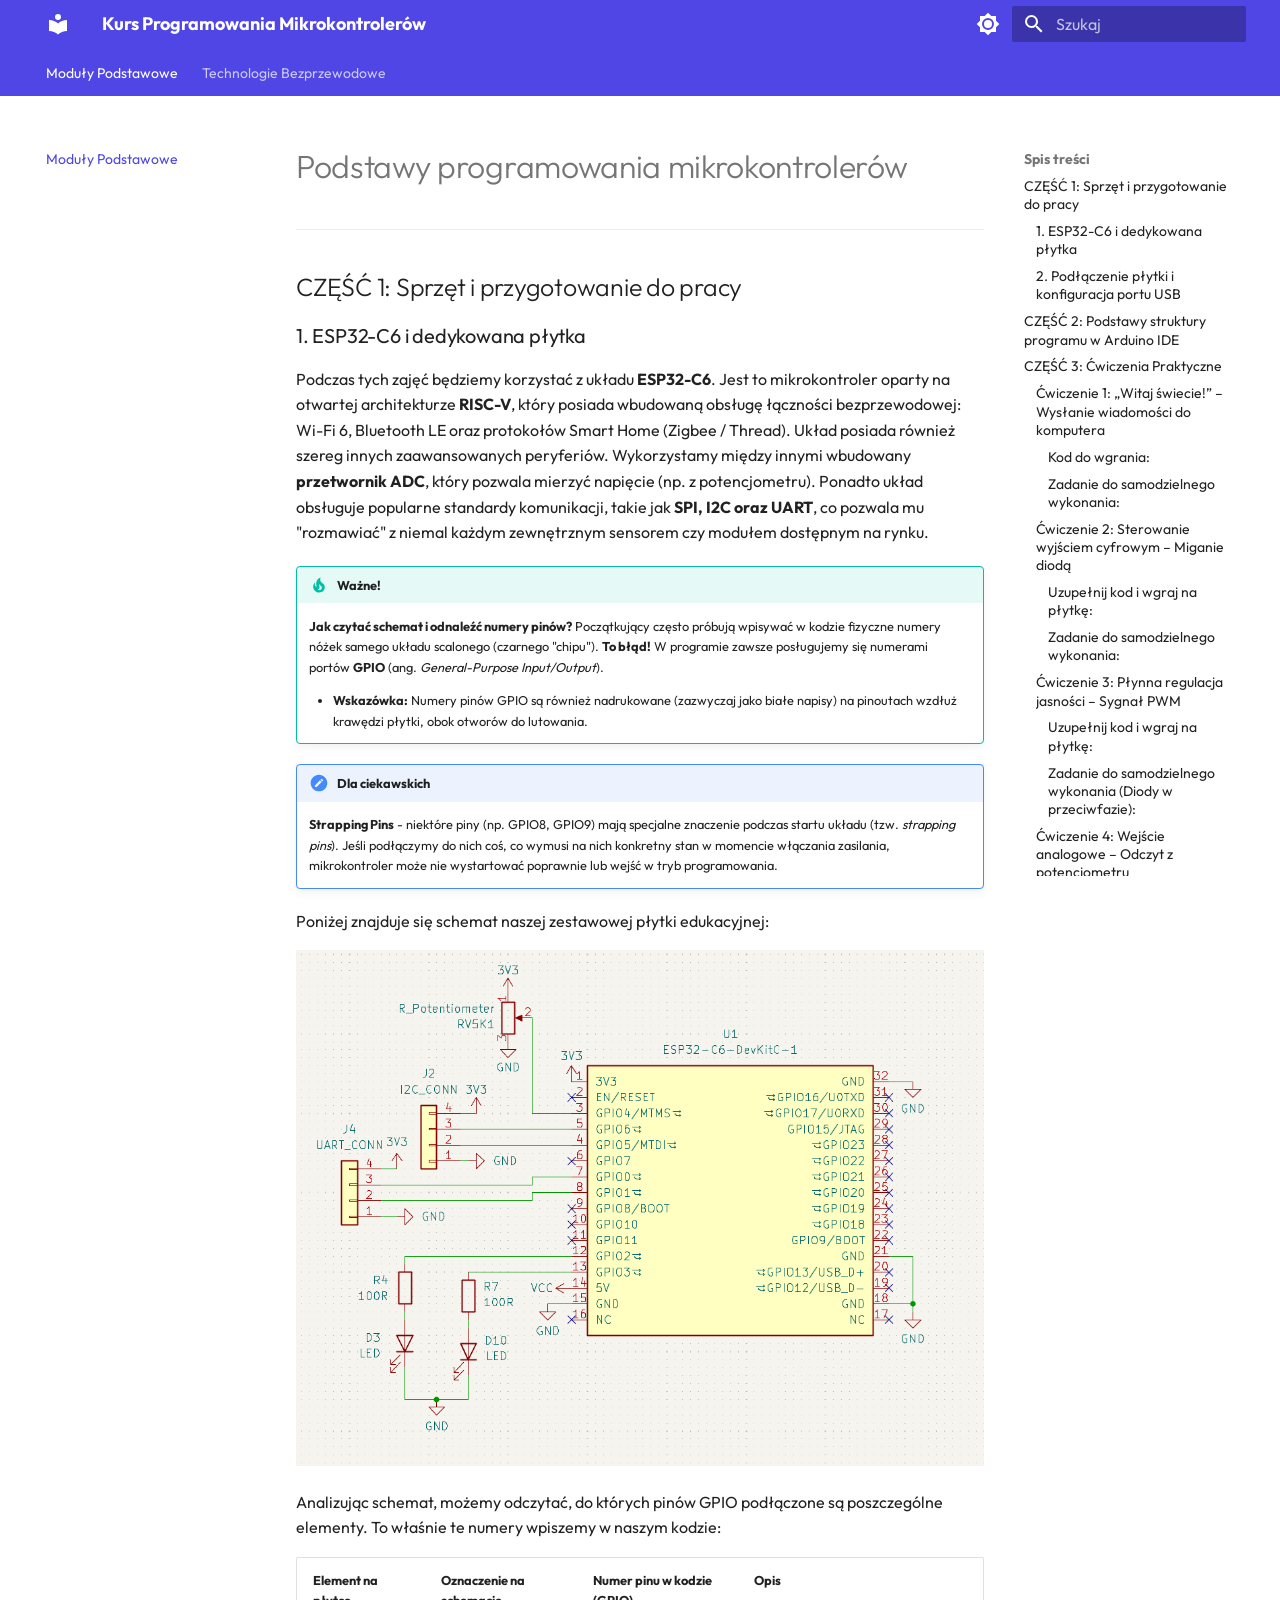
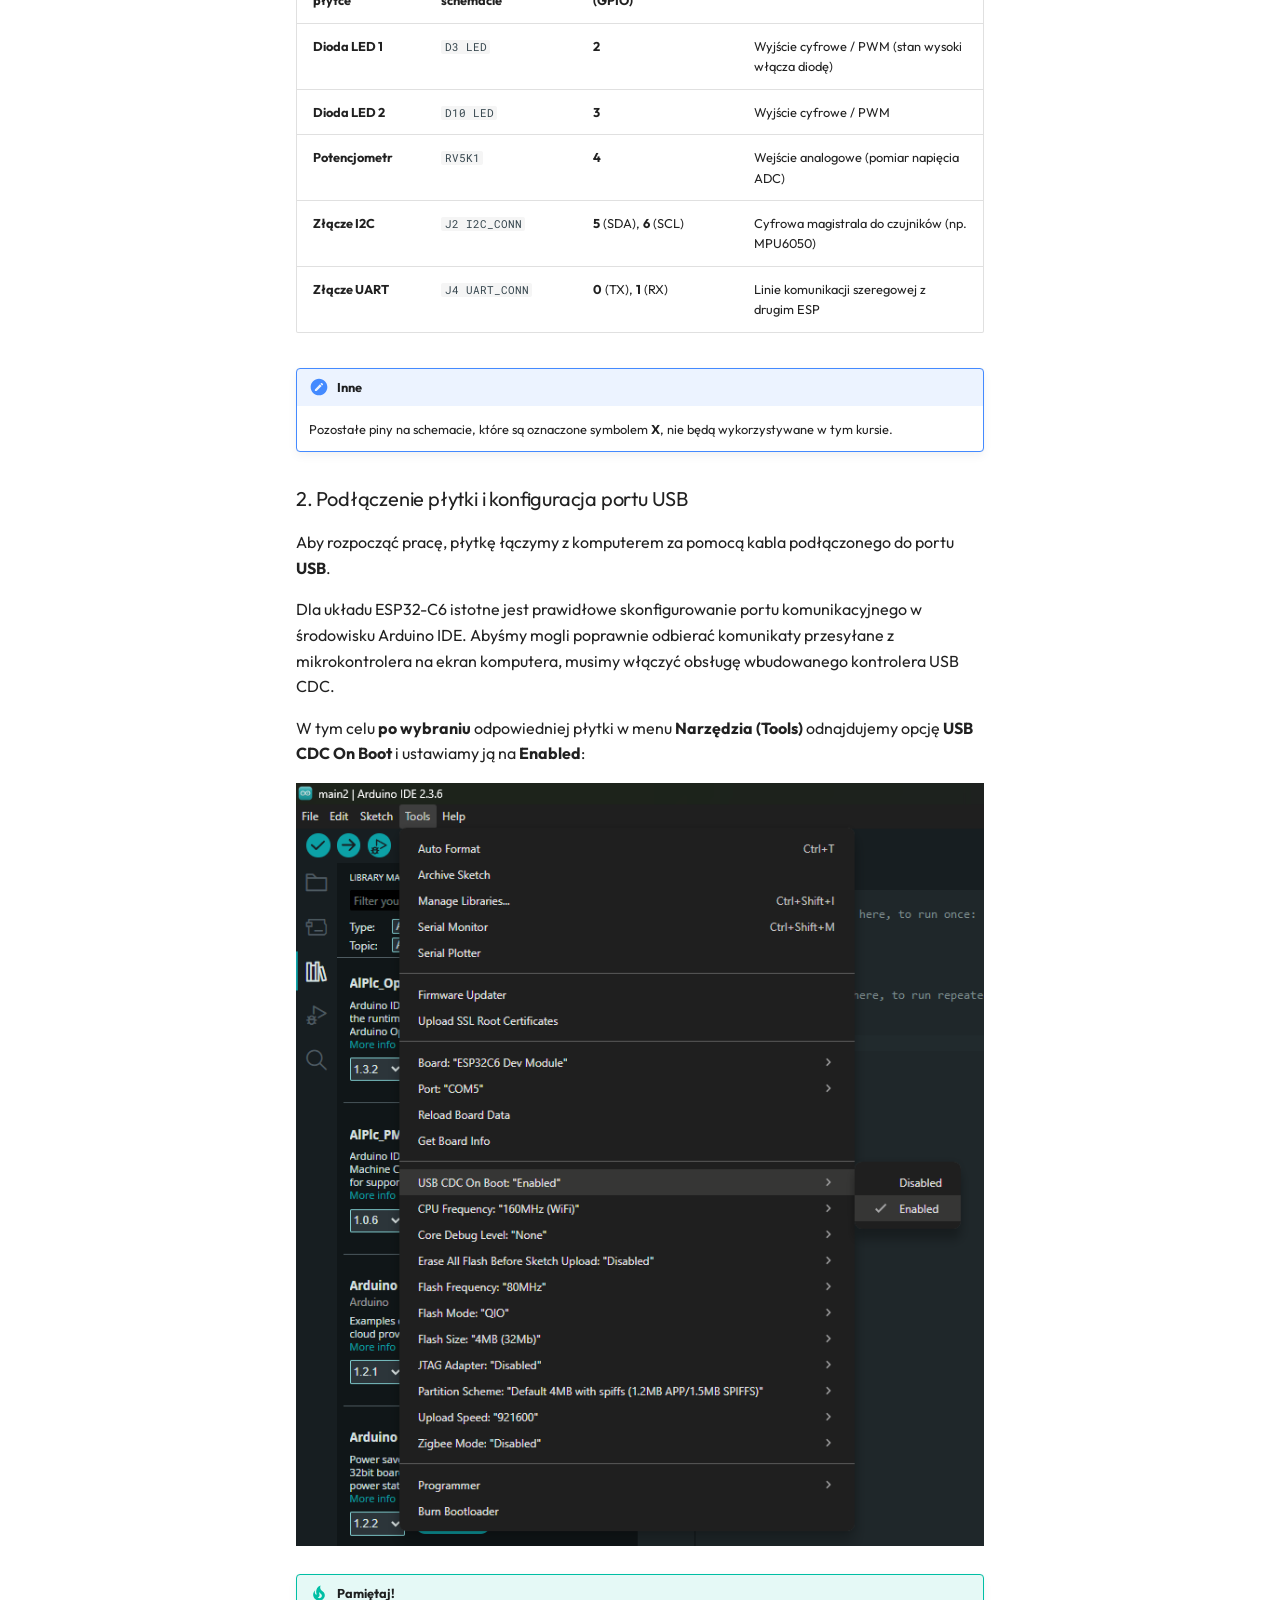
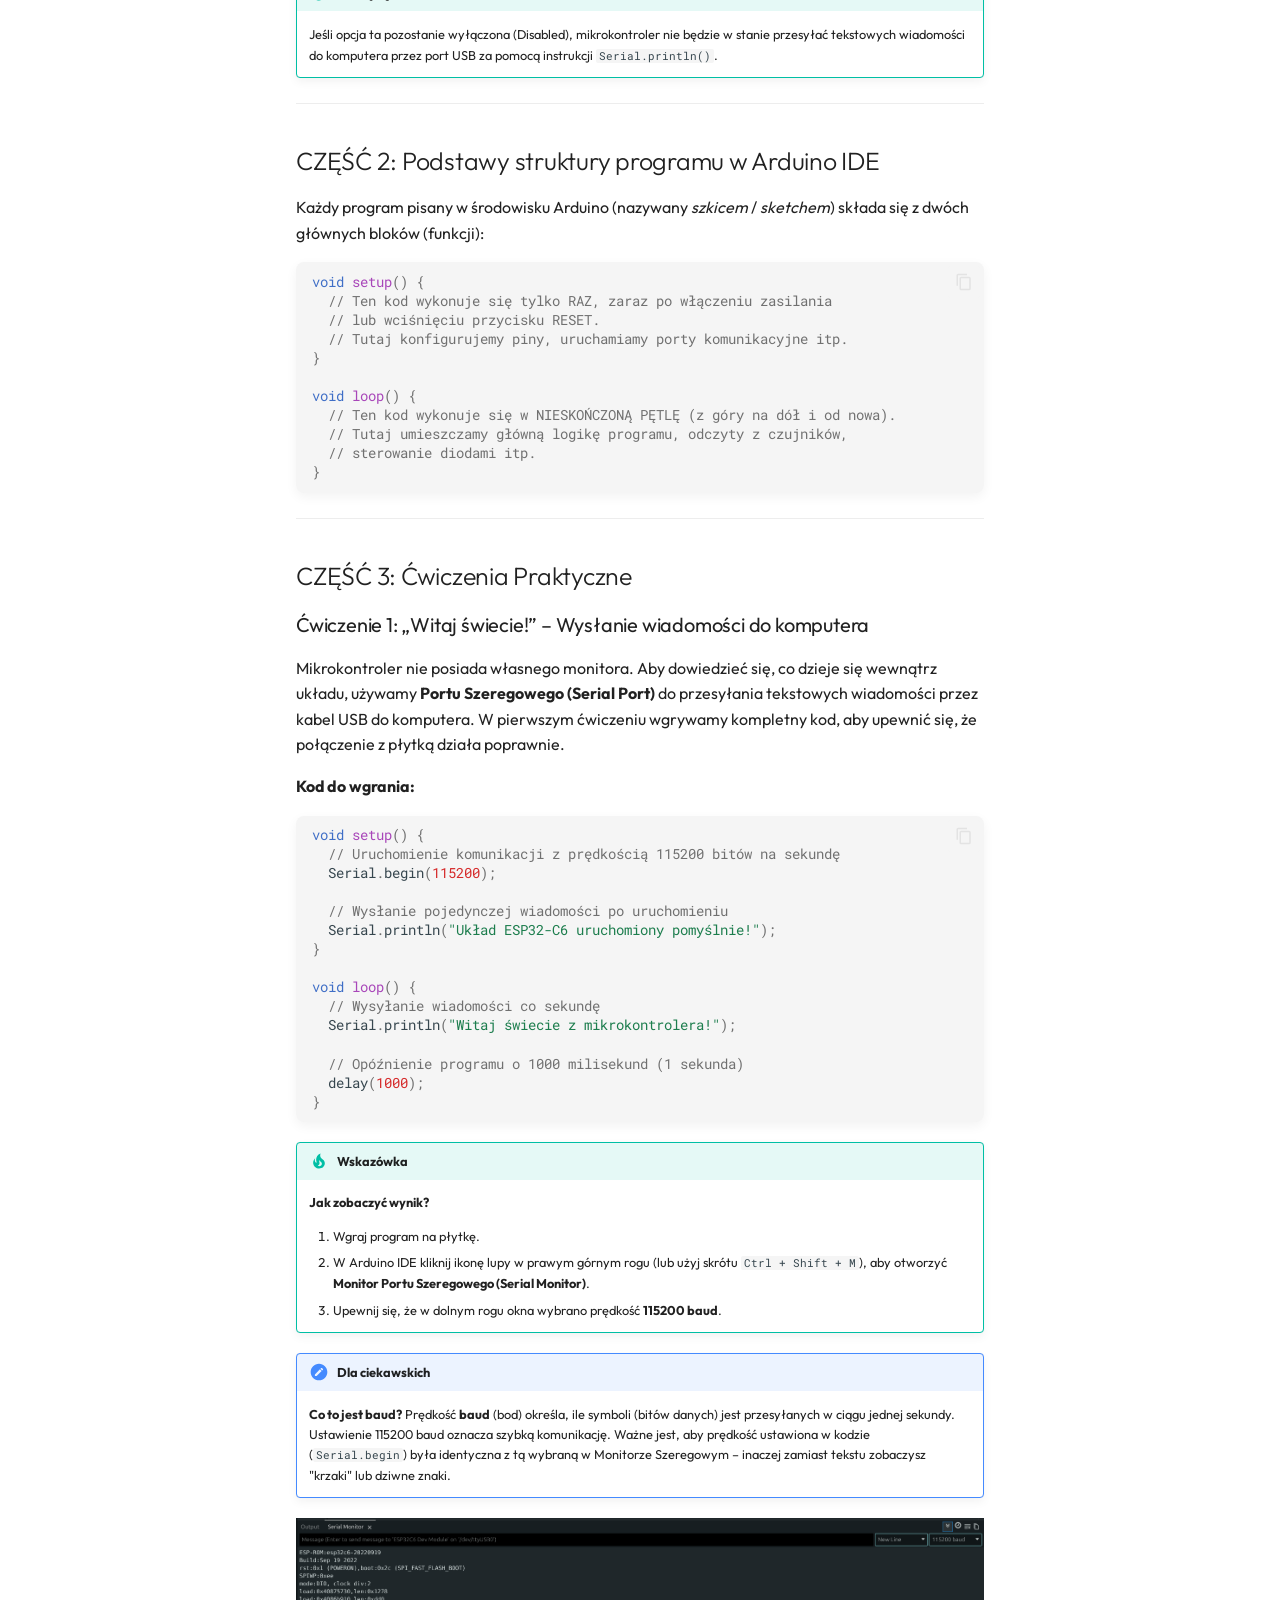
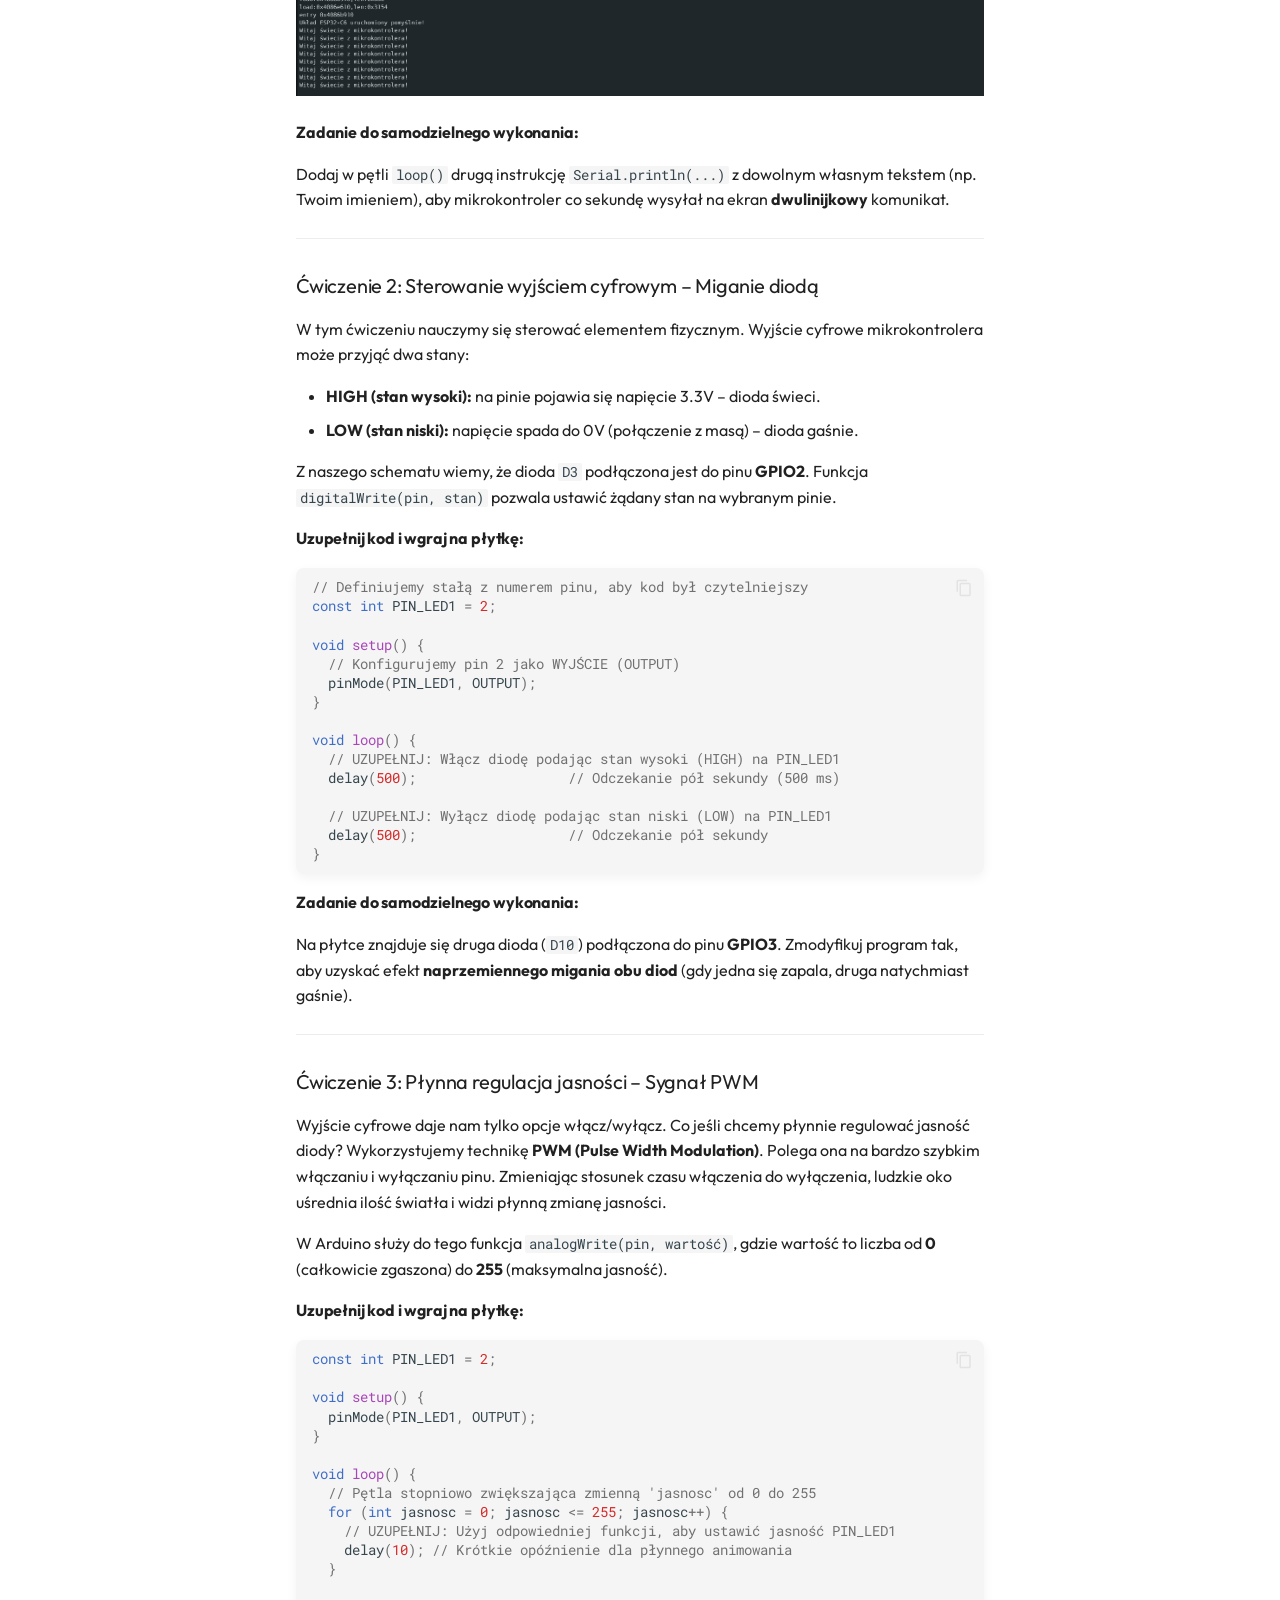
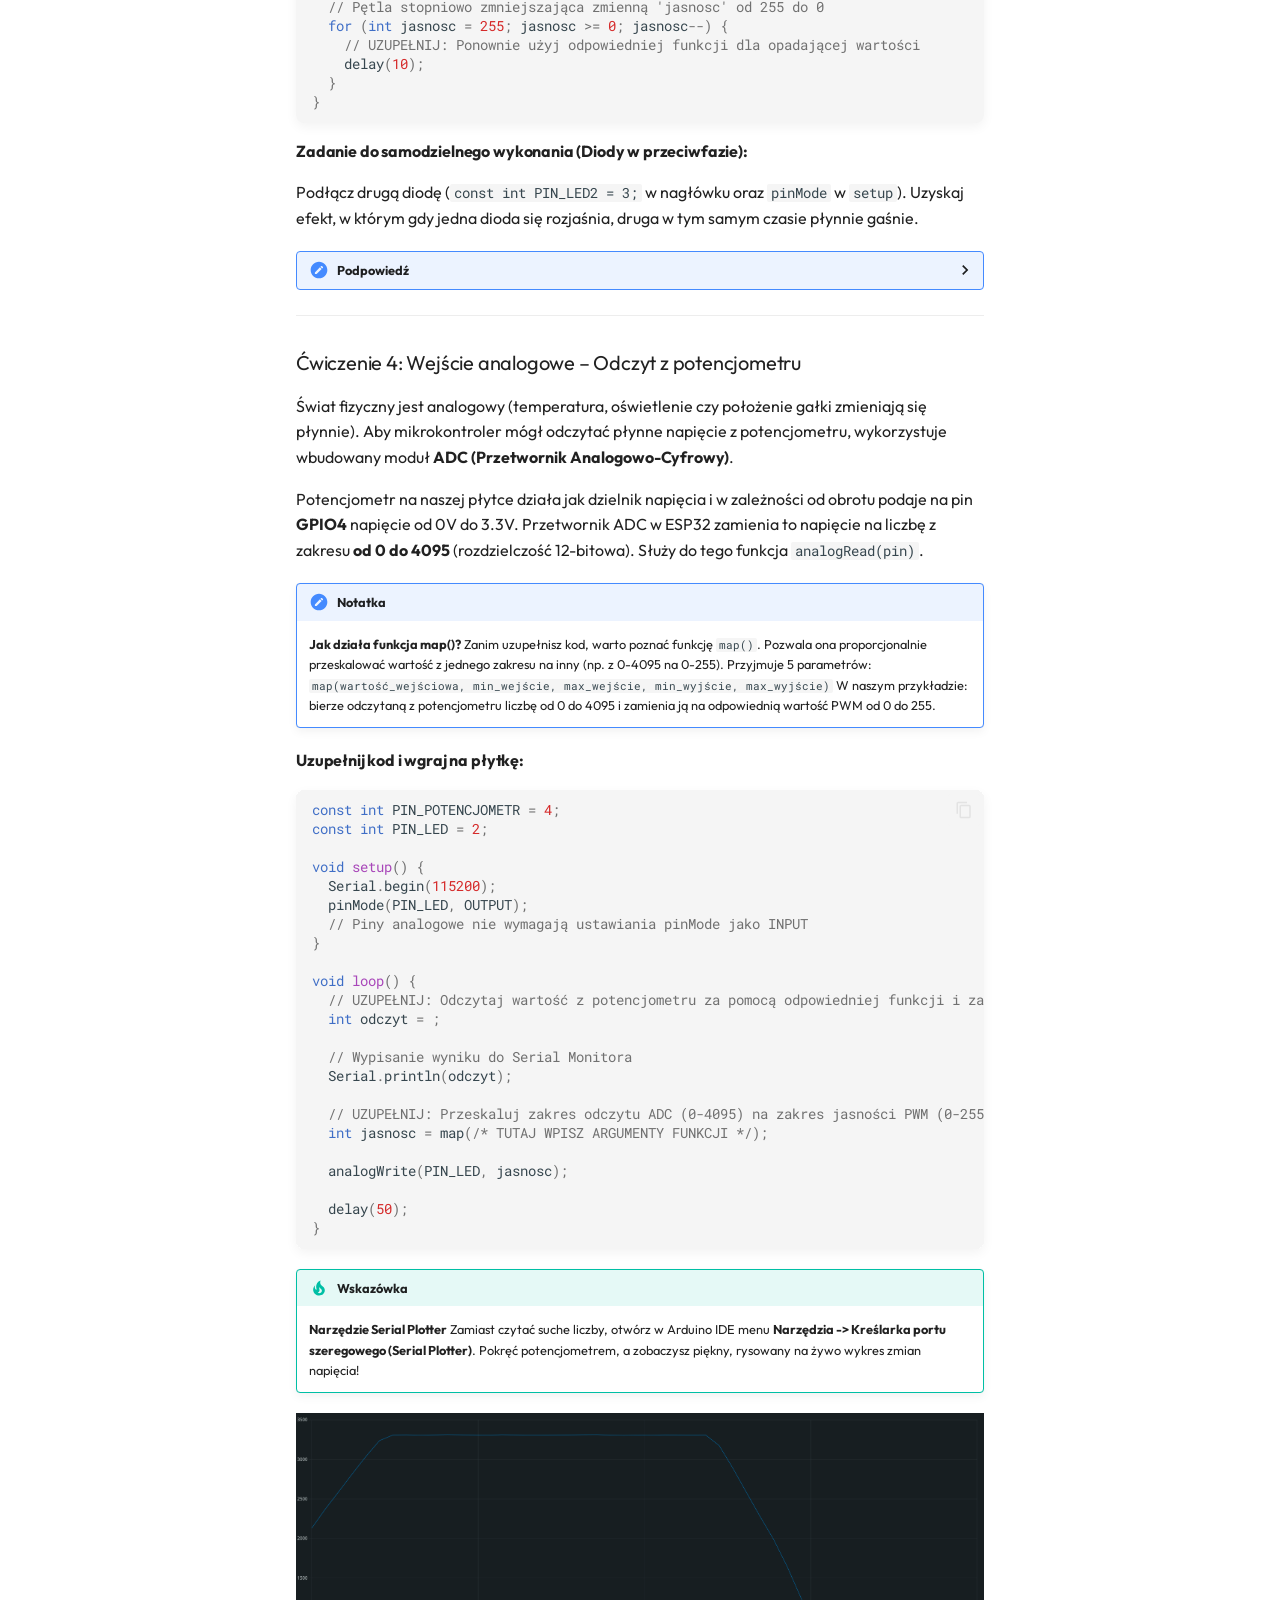
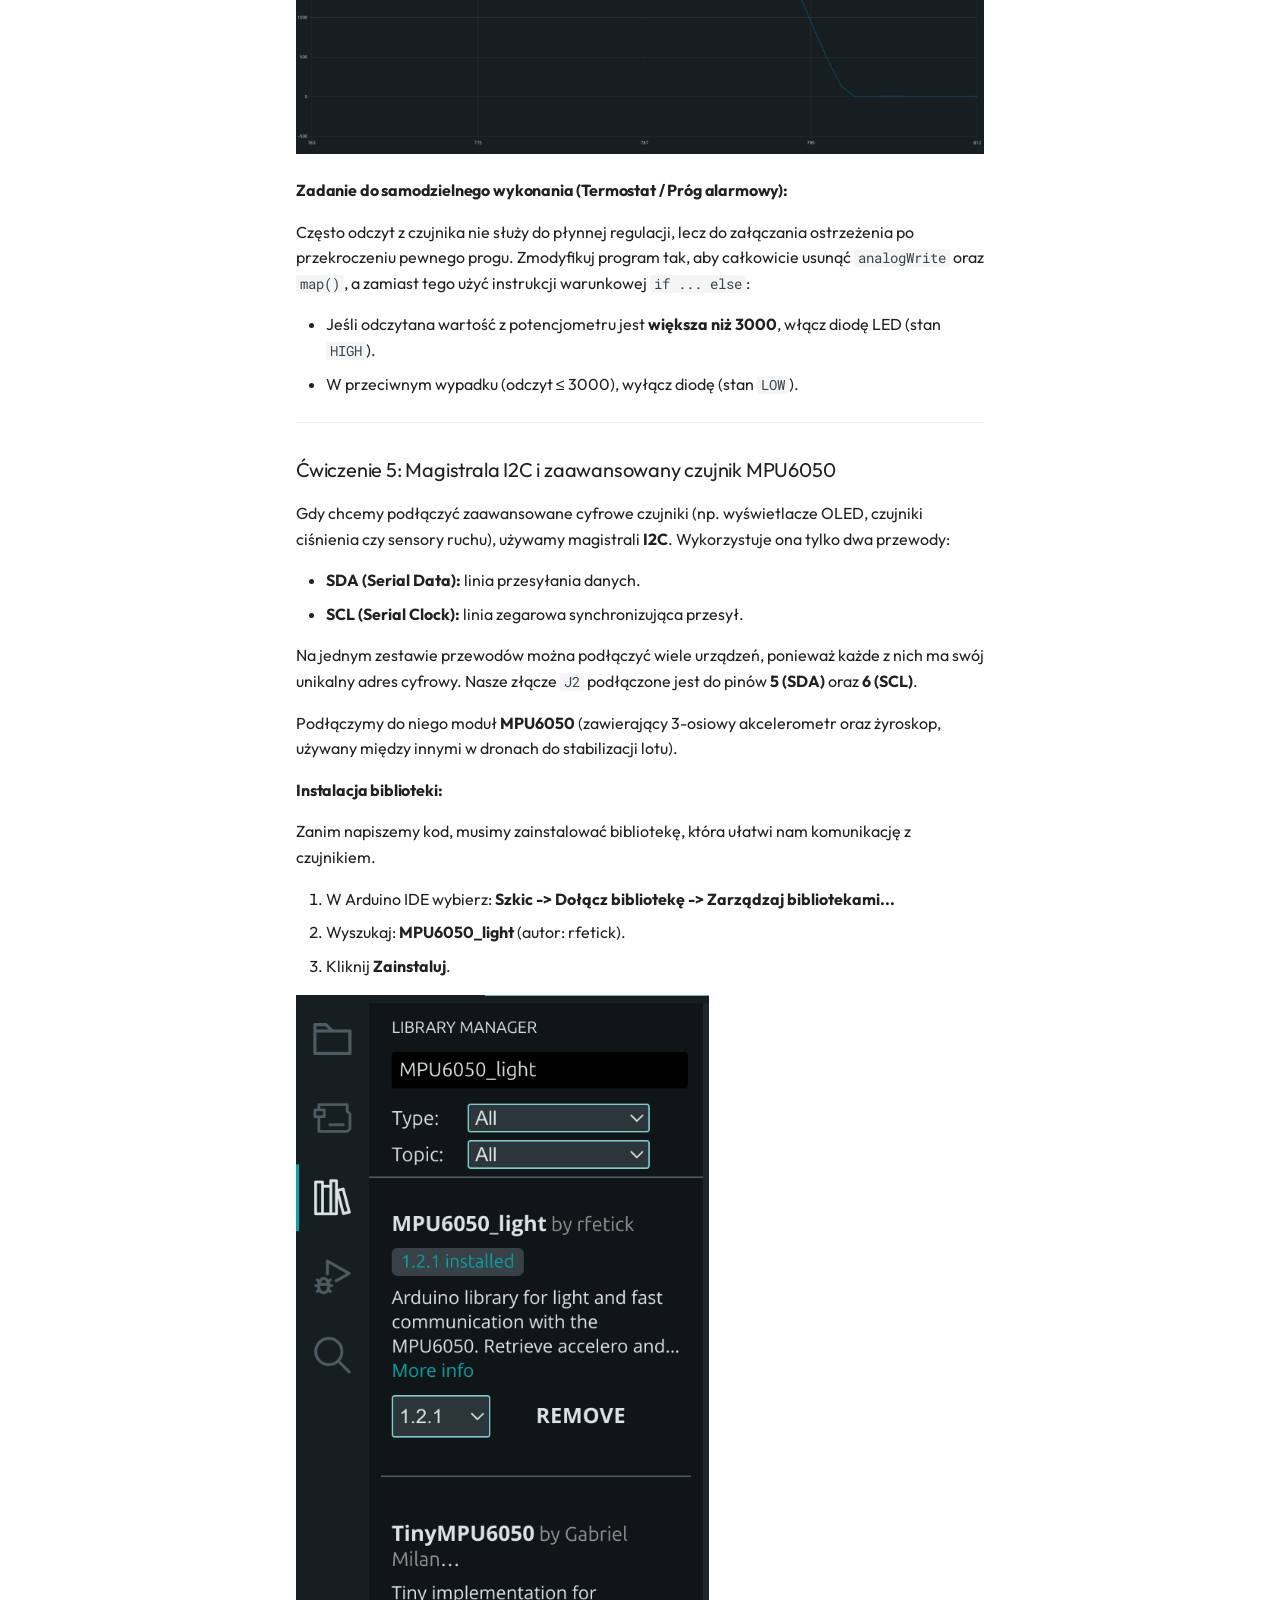
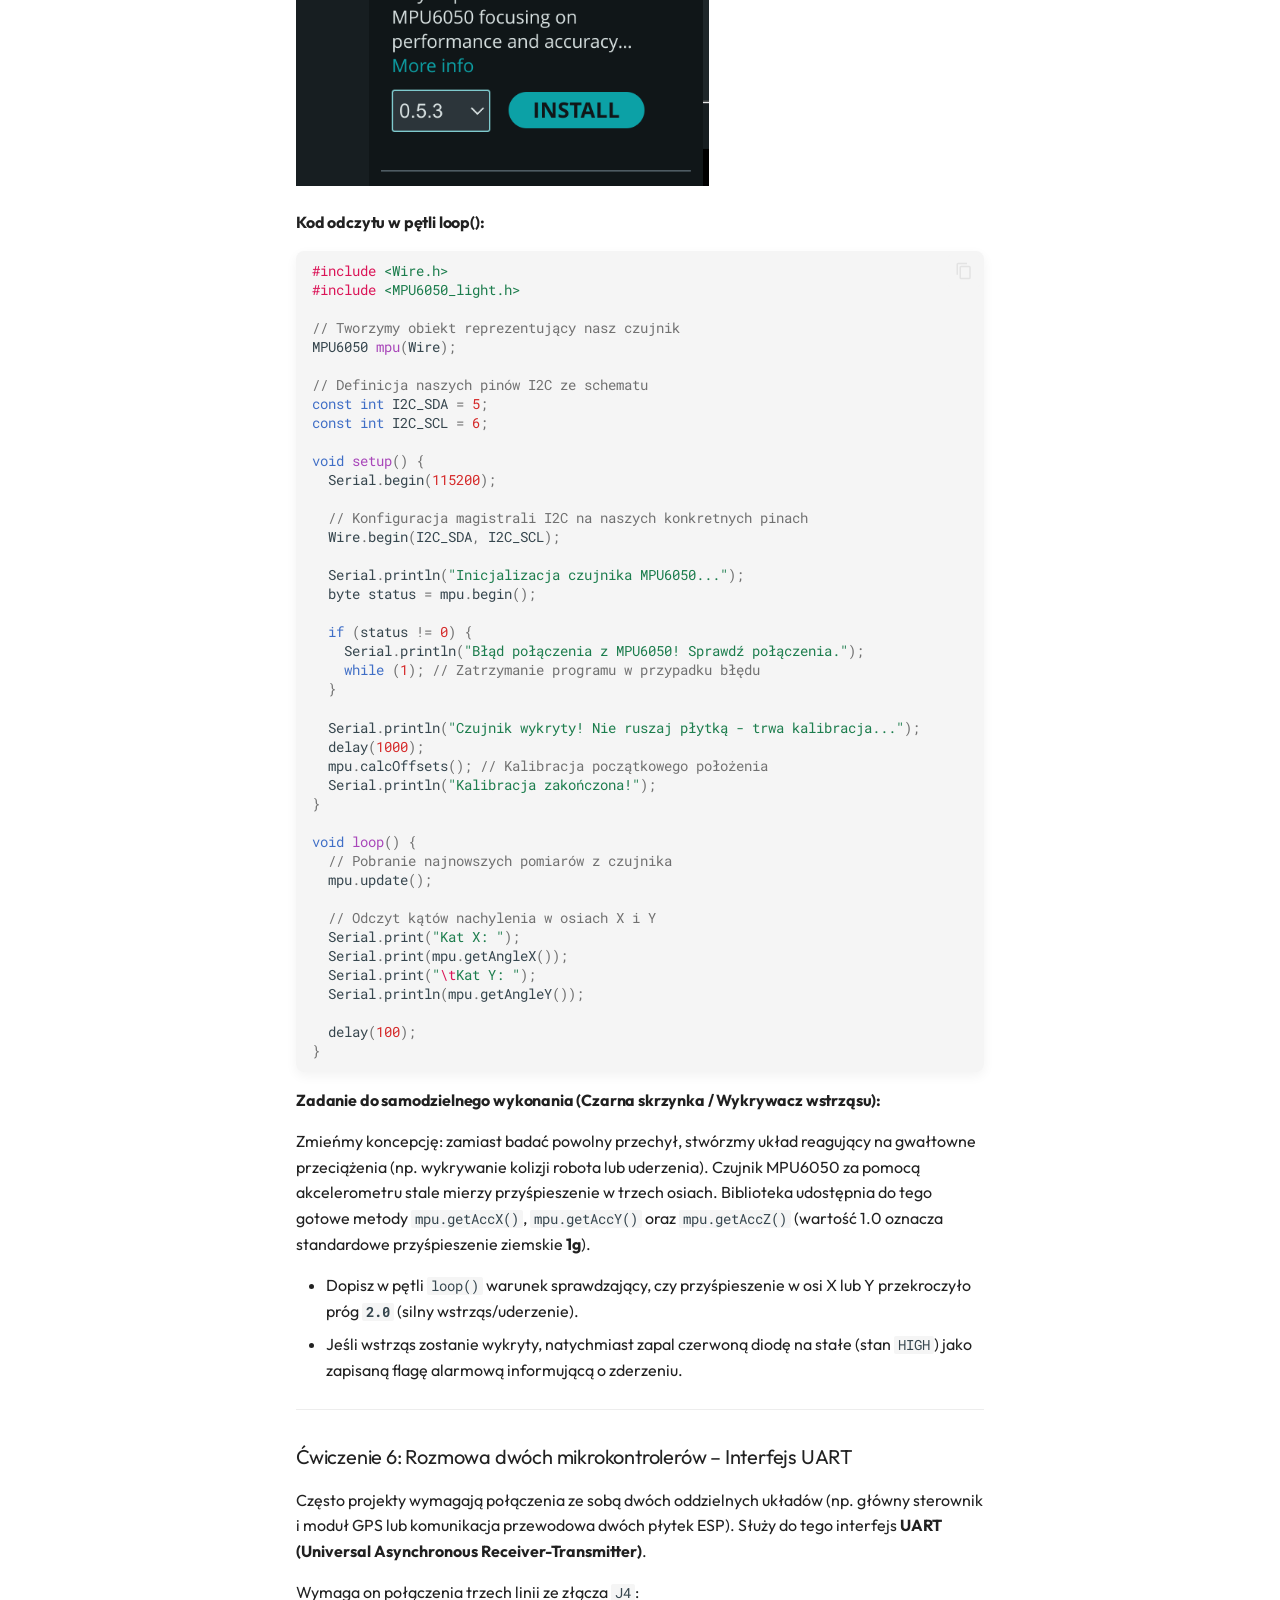
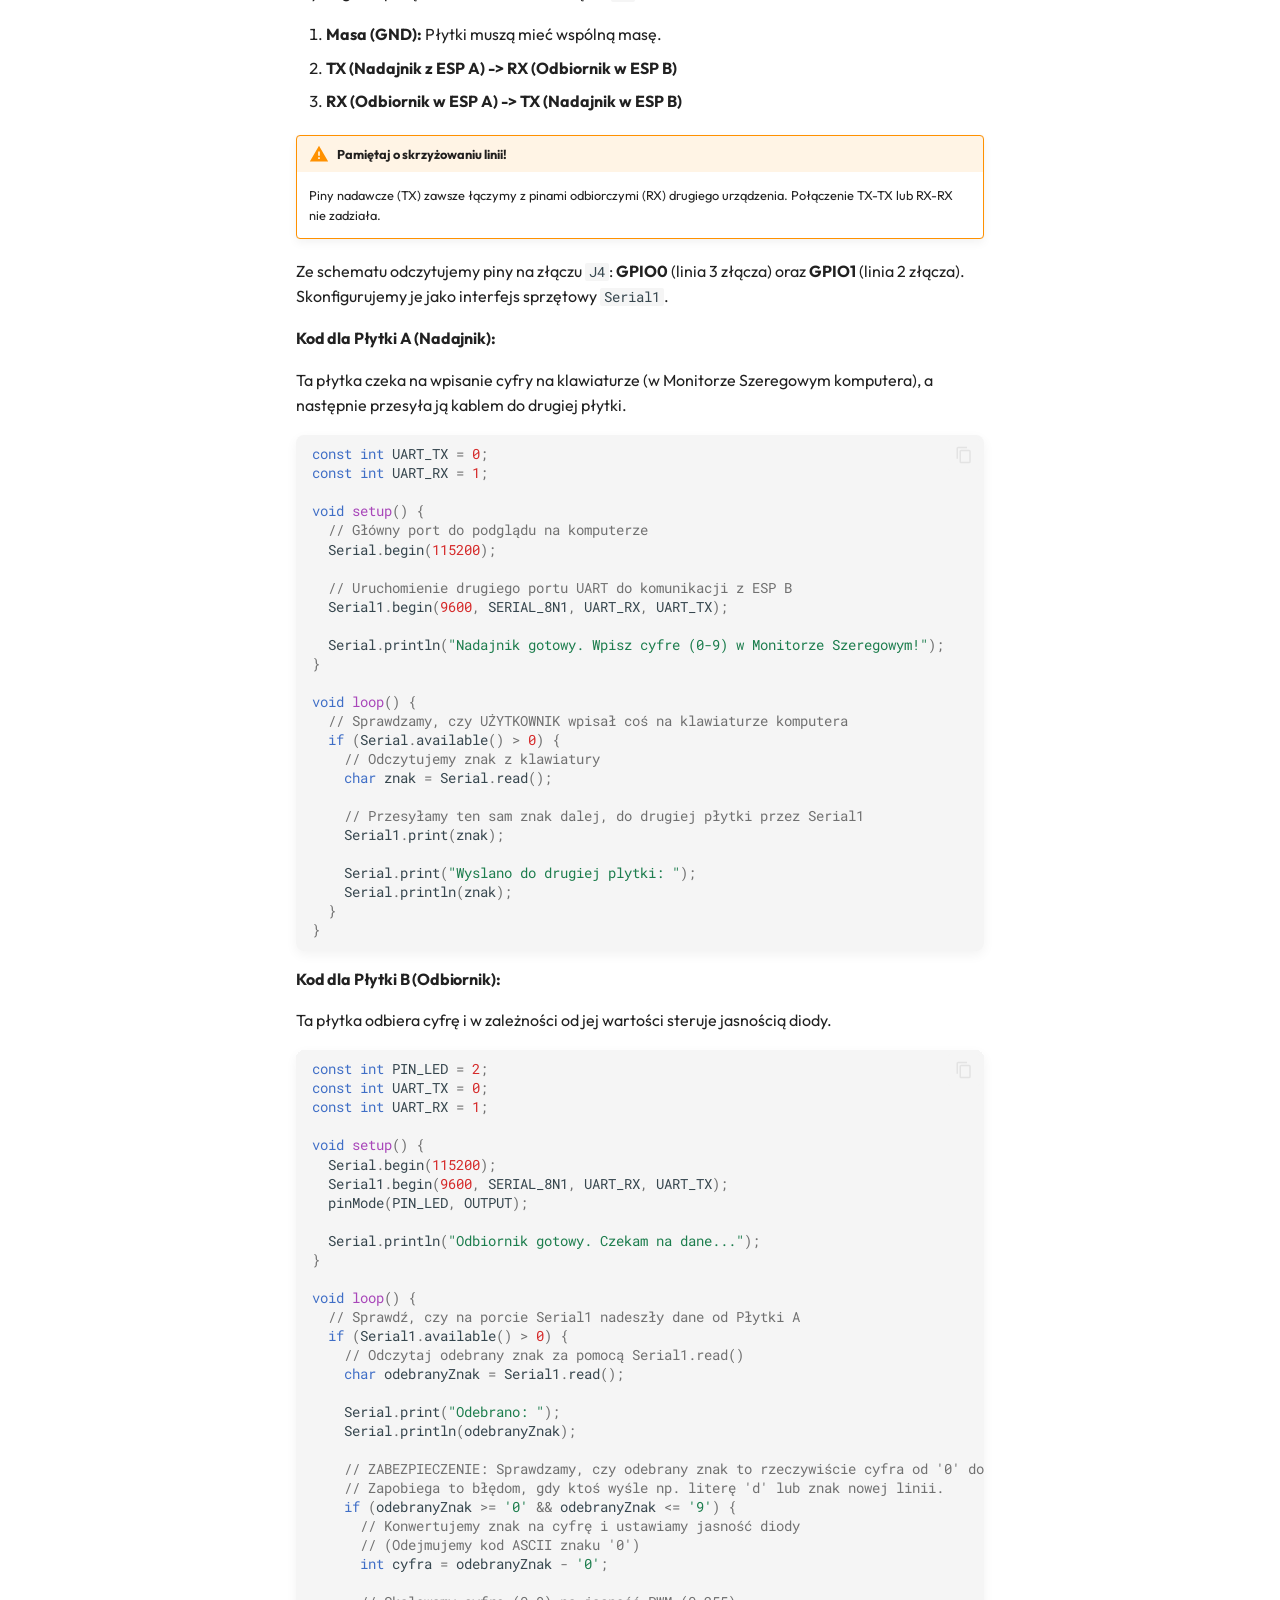
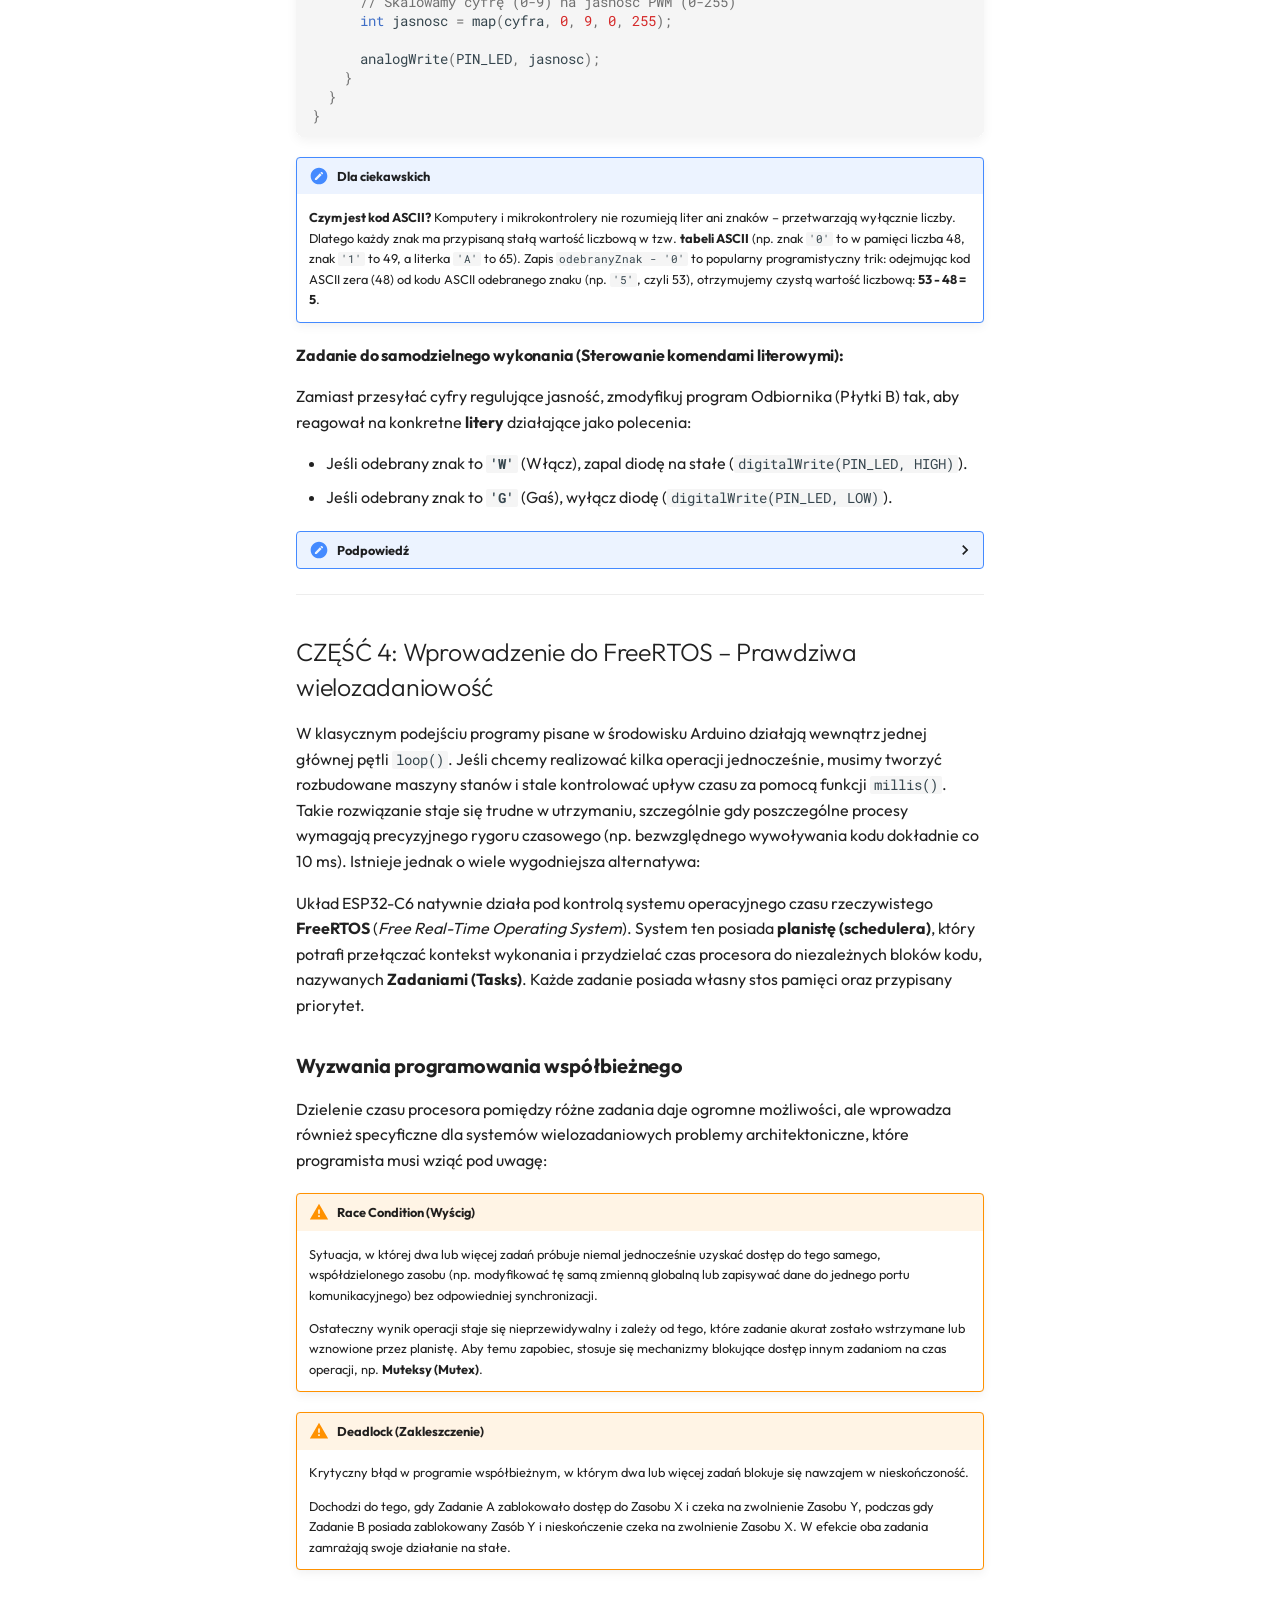
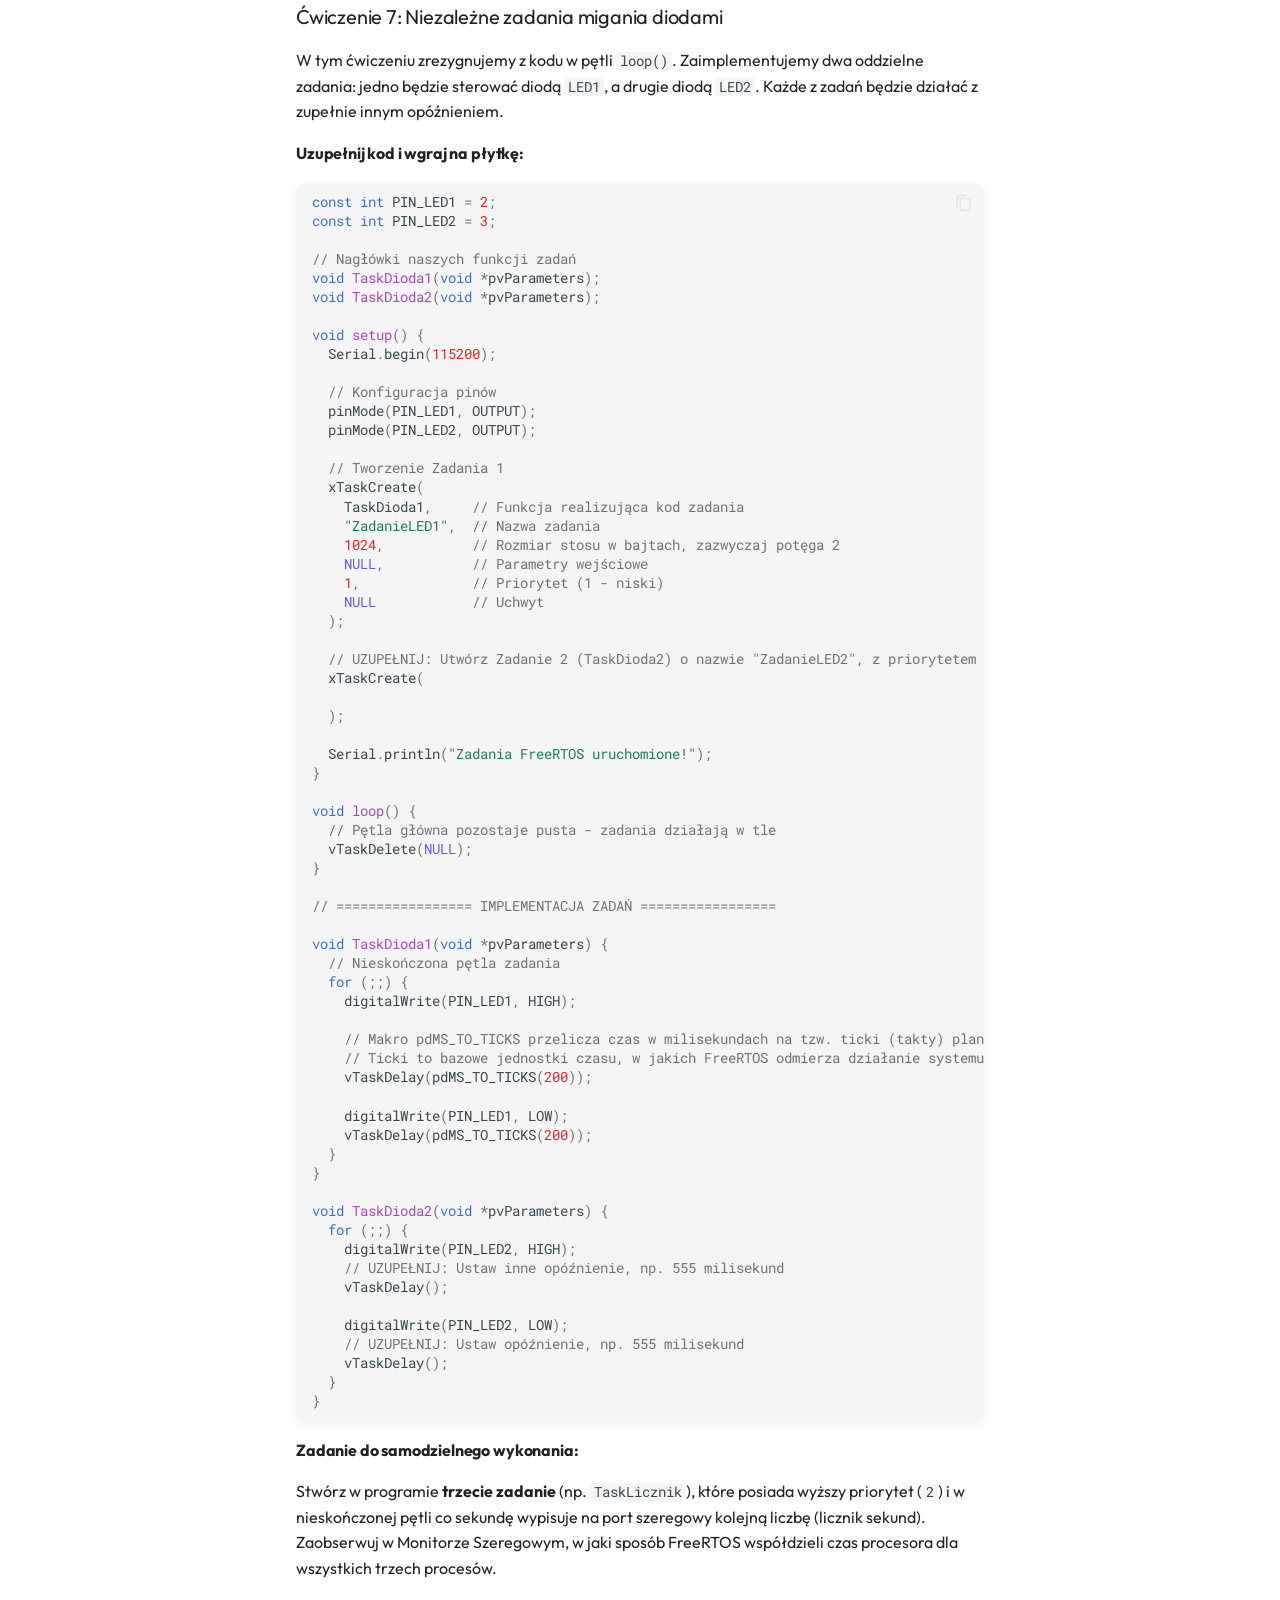
==== commit c606d83d: "Deployed 6d3d803 with MkDocs version: 1.6.1" ====
--- a/index.html
+++ b/index.html
@@ -1792,9 +1792,11 @@
 <hr />
 <h3 id="cwiczenie-8-bezpieczna-wymiana-danych-kolejki-queues">Ćwiczenie 8: Bezpieczna wymiana danych – Kolejki (Queues)</h3>
 <p>W profesjonalnych aplikacjach wielozadaniowych dążymy do całkowitej eliminacji <strong>zmiennych globalnych</strong> przy przekazywaniu danych między poszczególnymi zadaniami. Służą do tego <strong>Kolejki (Queues)</strong>. Kolejka to bezpieczny bufor FIFO (<em>First-In, First-Out</em>), do którego jedno zadanie może wrzucać dane, a inne je stamtąd odbierać. Operacje na kolejce są automatycznie synchronizowane przez system, co całkowicie zabezpiecza program przed problemem <em>Race Condition</em>.</p>
-<p>W tym ćwiczeniu stworzymy dwa zadania:
-1. <strong><code>TaskNadajnik</code></strong>: Odczytuje napięcie z potencjometru (GPIO4) i bezpiecznie wysyła odczytaną wartość do kolejki za pomocą funkcji <code>xQueueSend</code>.
-2. <strong><code>TaskOdbiornik</code></strong>: Czeka na pojawienie się nowej wartości w kolejce za pomocą funkcji <code>xQueueReceive</code>. Gdy dane nadejdą, wypisuje je w Monitorze Szeregowym i steruje jasnością diody (GPIO2).</p>
+<p>W tym ćwiczeniu stworzymy dwa zadania:</p>
+<ol>
+<li><strong><code>TaskNadajnik</code></strong>: Odczytuje napięcie z potencjometru (GPIO4) i bezpiecznie wysyła odczytaną wartość do kolejki za pomocą funkcji <code>xQueueSend</code>.</li>
+<li><strong><code>TaskOdbiornik</code></strong>: Czeka na pojawienie się nowej wartości w kolejce za pomocą funkcji <code>xQueueReceive</code>. Gdy dane nadejdą, wypisuje je w Monitorze Szeregowym i steruje jasnością diody (GPIO2).</li>
+</ol>
 <h4 id="uzupenij-kod-i-wgraj-na-pytke_4">Uzupełnij kod i wgraj na płytkę:</h4>
 <div class="highlight"><pre><span></span><code><span id="__span-9-1"><a id="__codelineno-9-1" name="__codelineno-9-1" href="#__codelineno-9-1"></a><span class="k">const</span><span class="w"> </span><span class="kt">int</span><span class="w"> </span><span class="n">PIN_LED</span><span class="w"> </span><span class="o">=</span><span class="w"> </span><span class="mi">2</span><span class="p">;</span>
 </span><span id="__span-9-2"><a id="__codelineno-9-2" name="__codelineno-9-2" href="#__codelineno-9-2"></a><span class="k">const</span><span class="w"> </span><span class="kt">int</span><span class="w"> </span><span class="n">PIN_POTENCJOMETR</span><span class="w"> </span><span class="o">=</span><span class="w"> </span><span class="mi">4</span><span class="p">;</span>
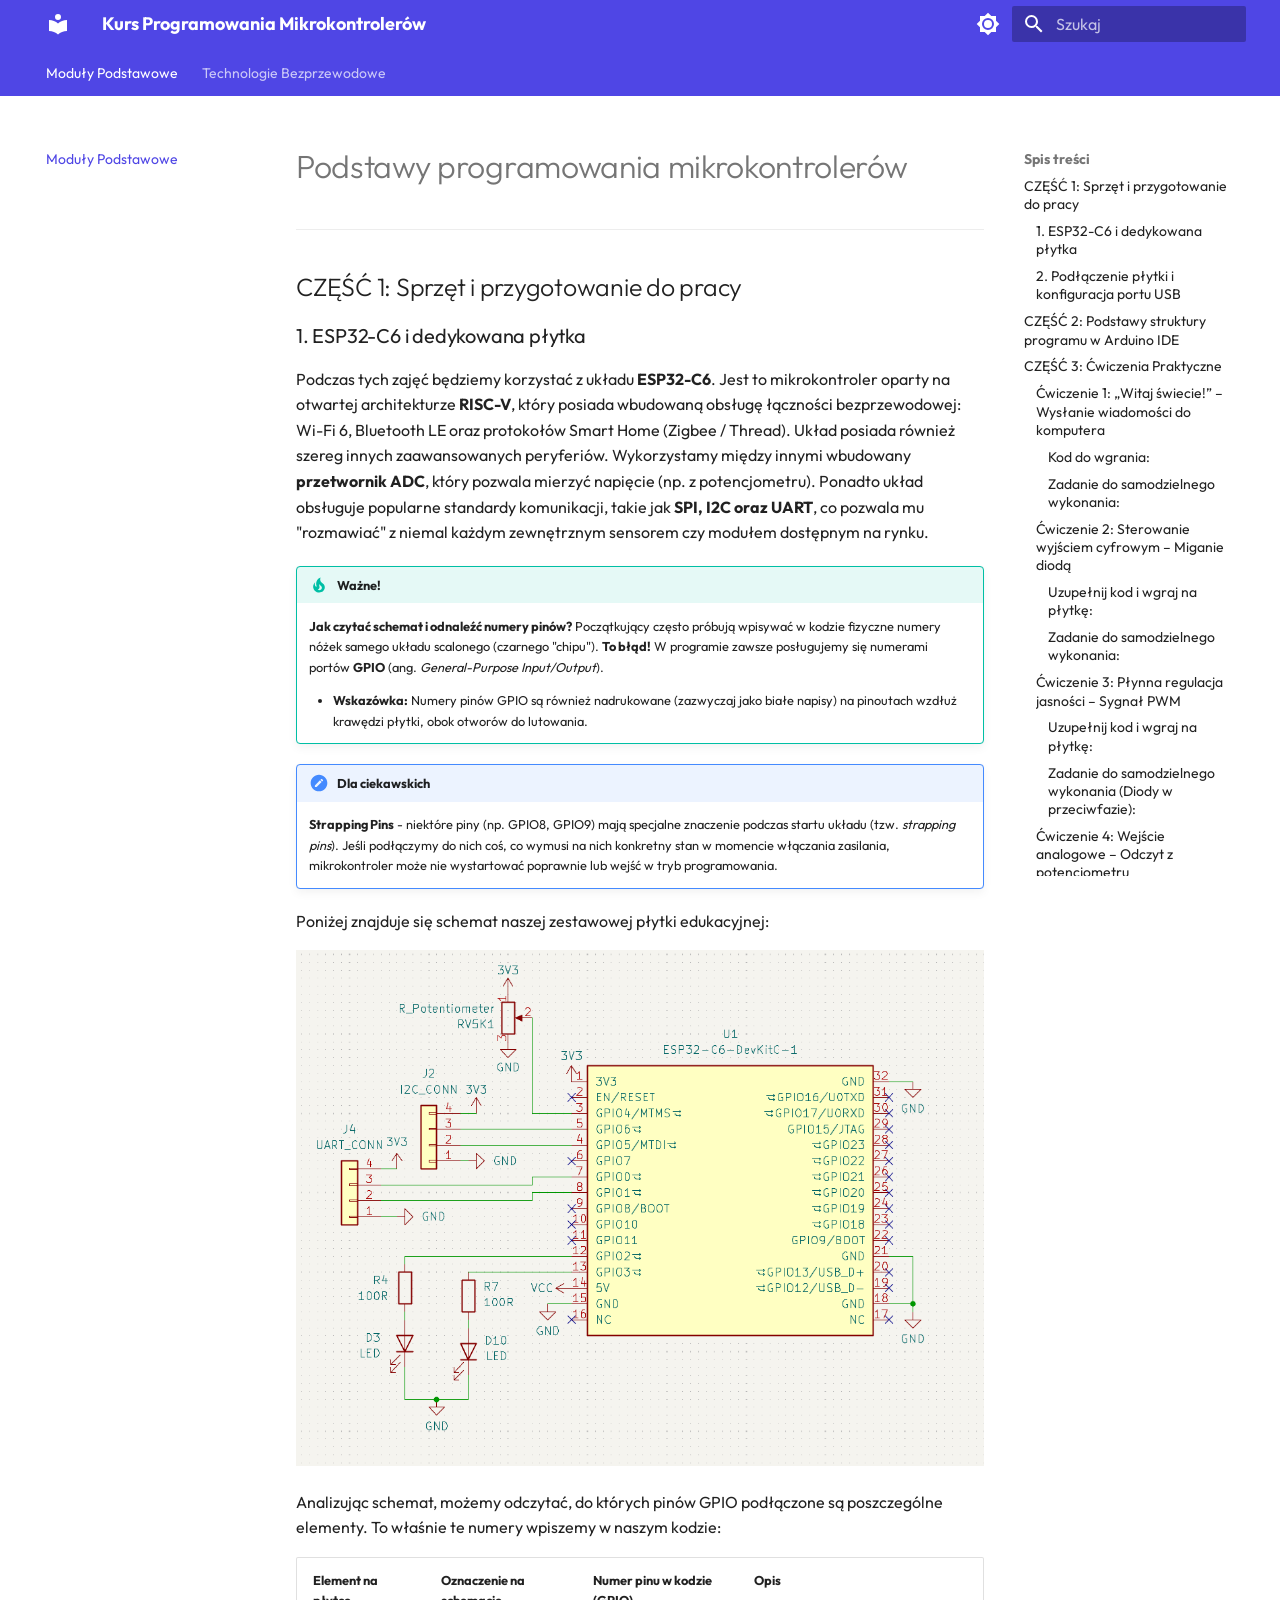
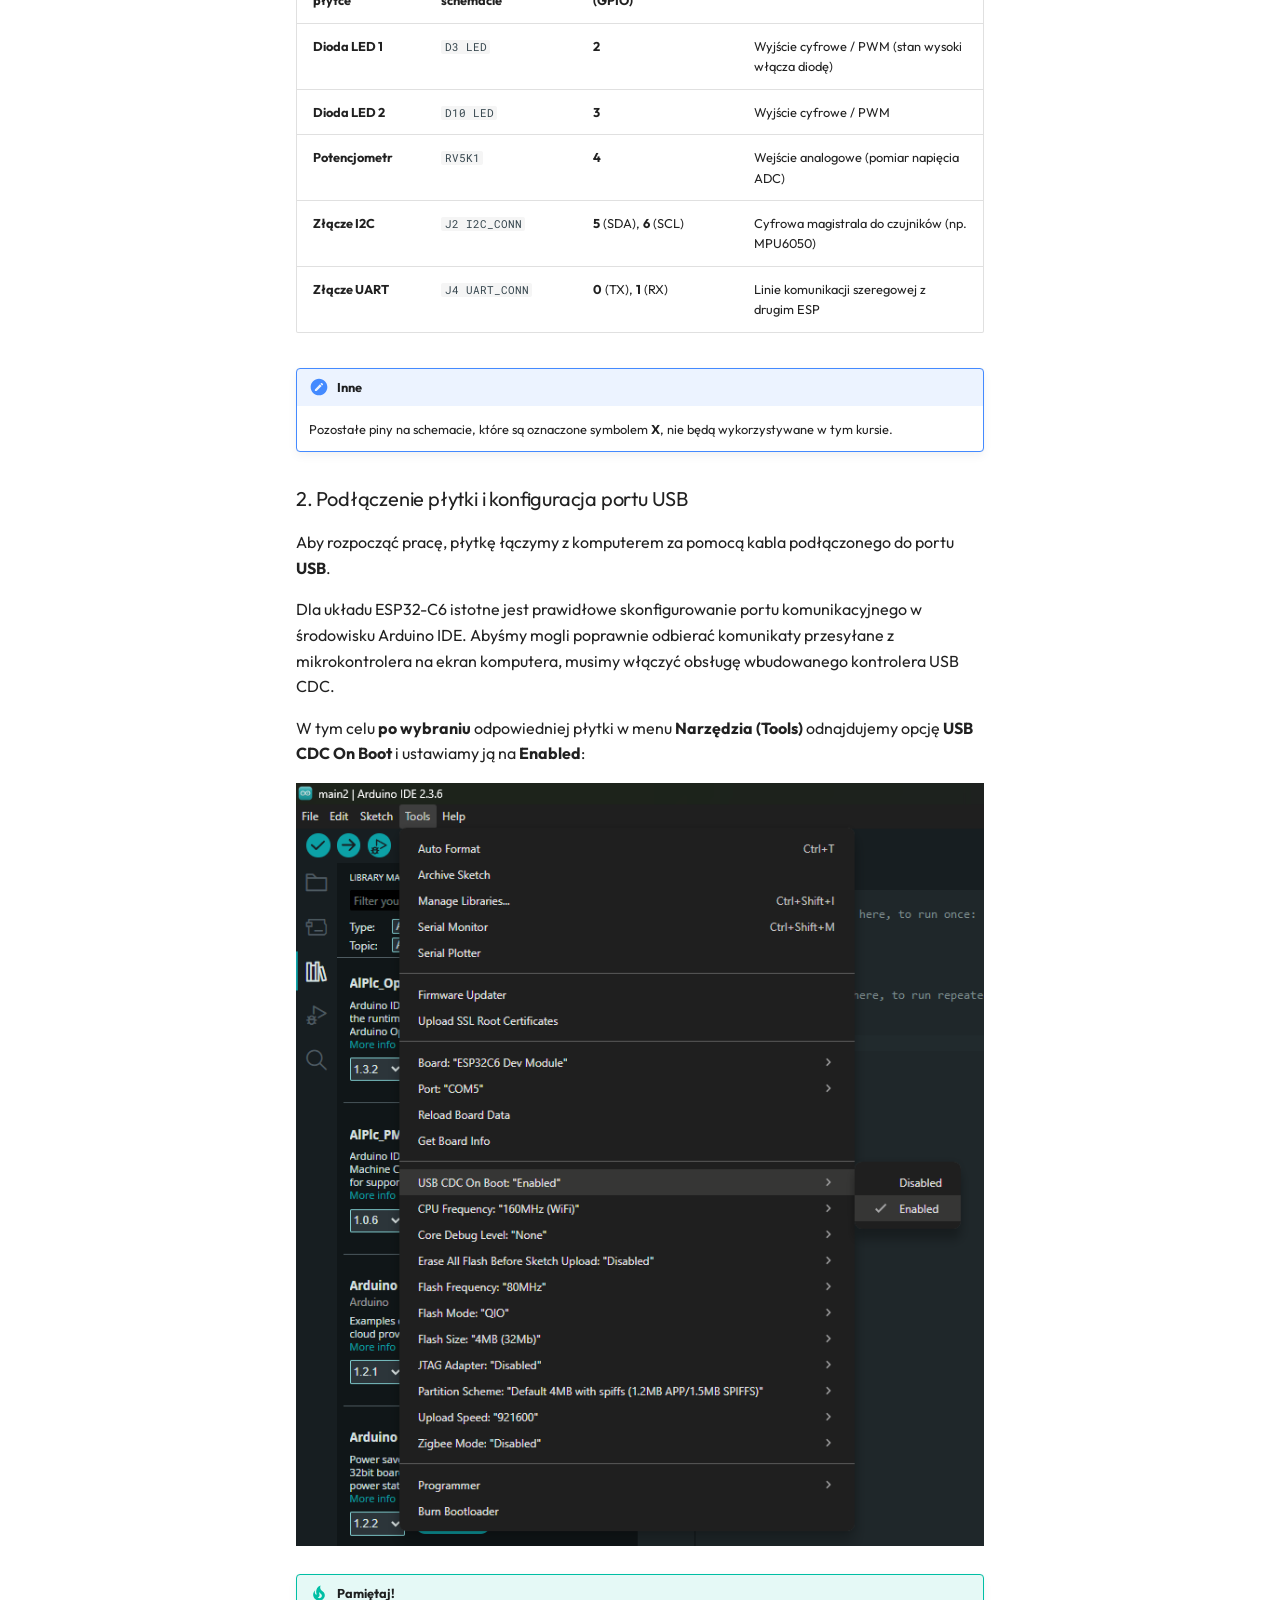
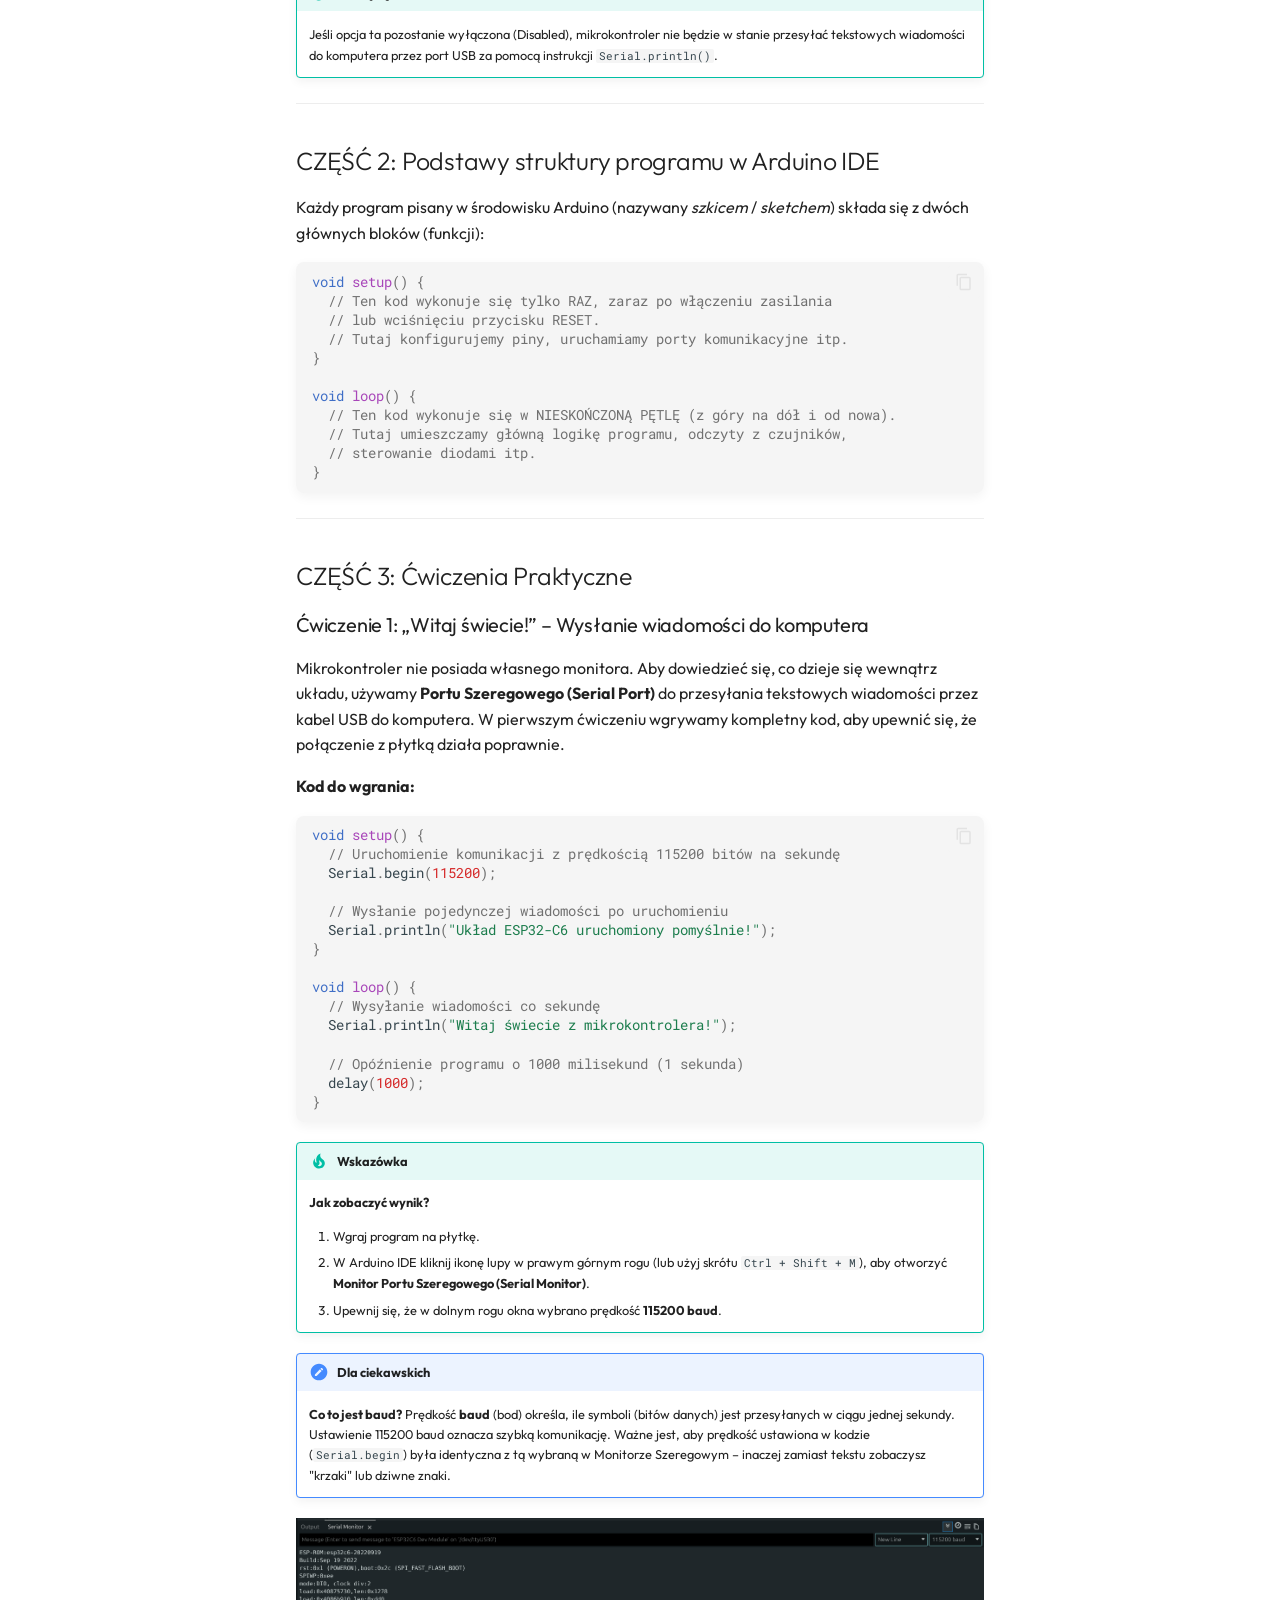
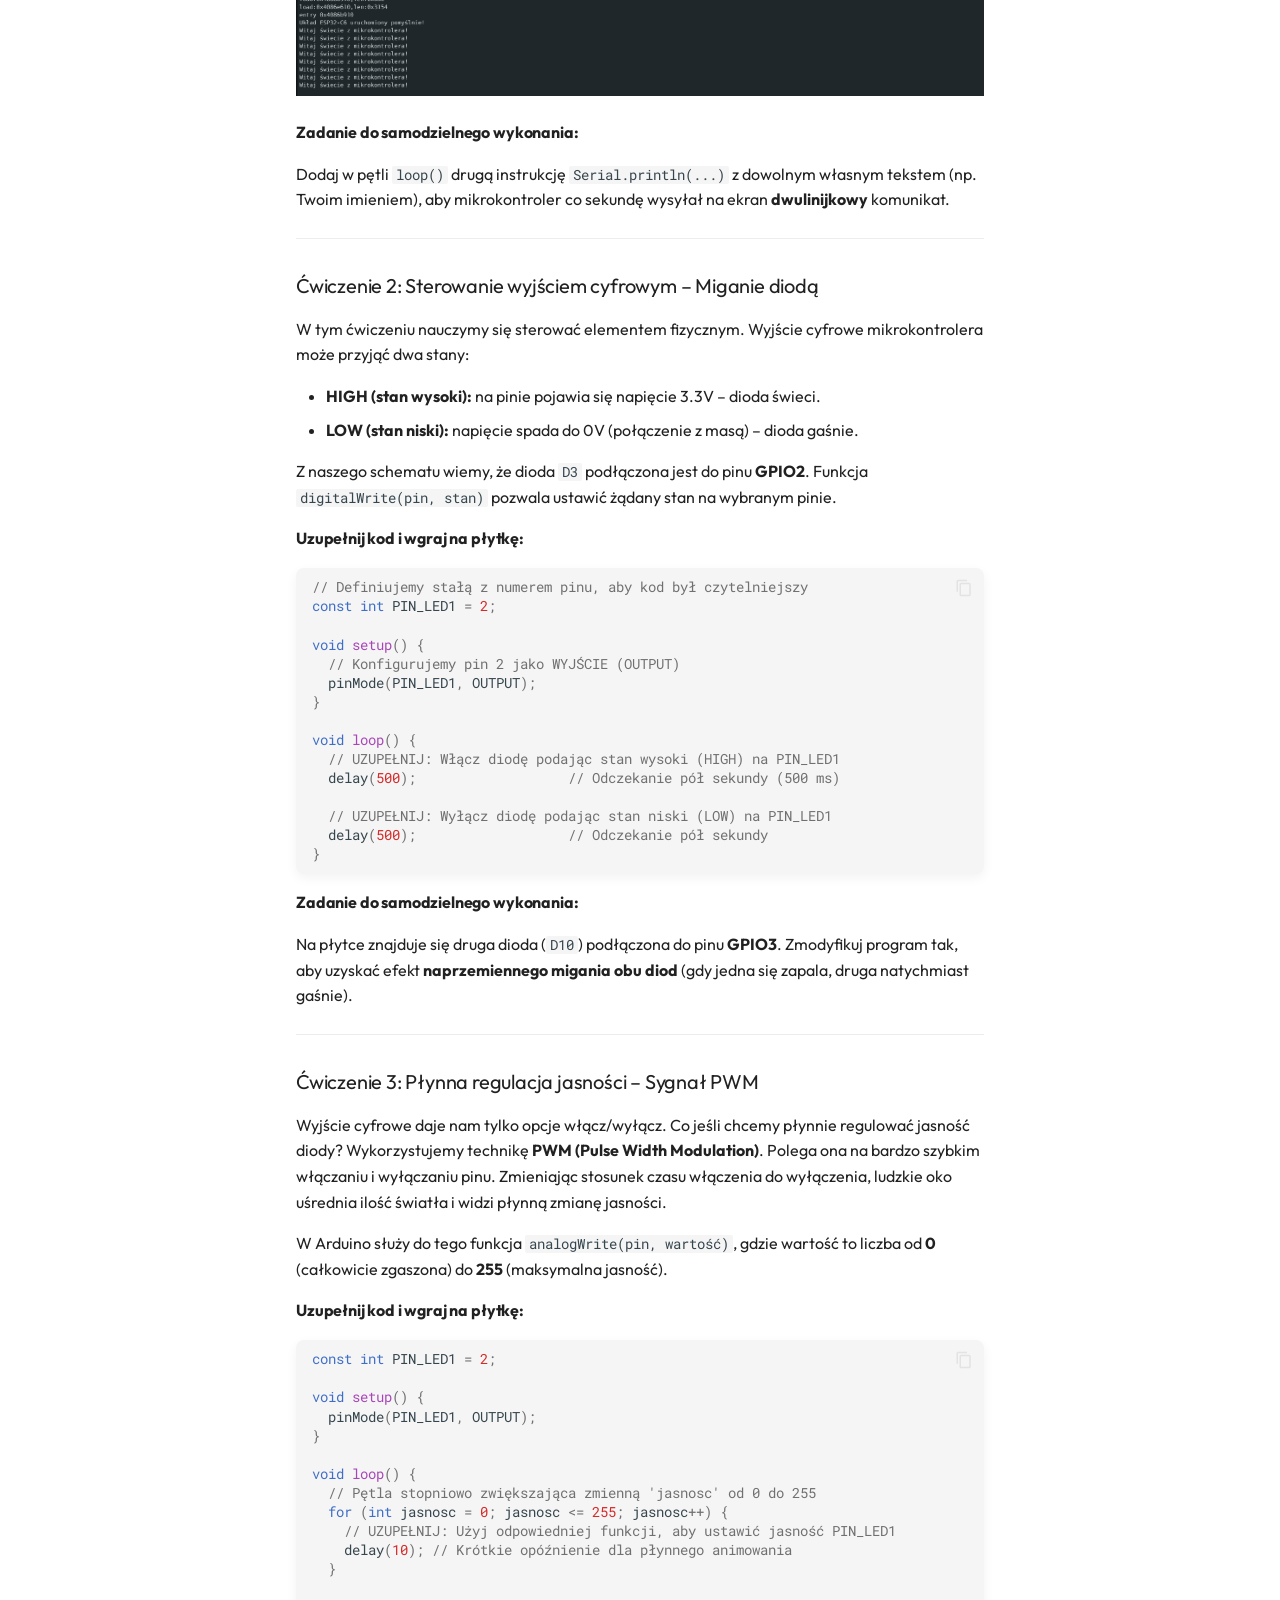
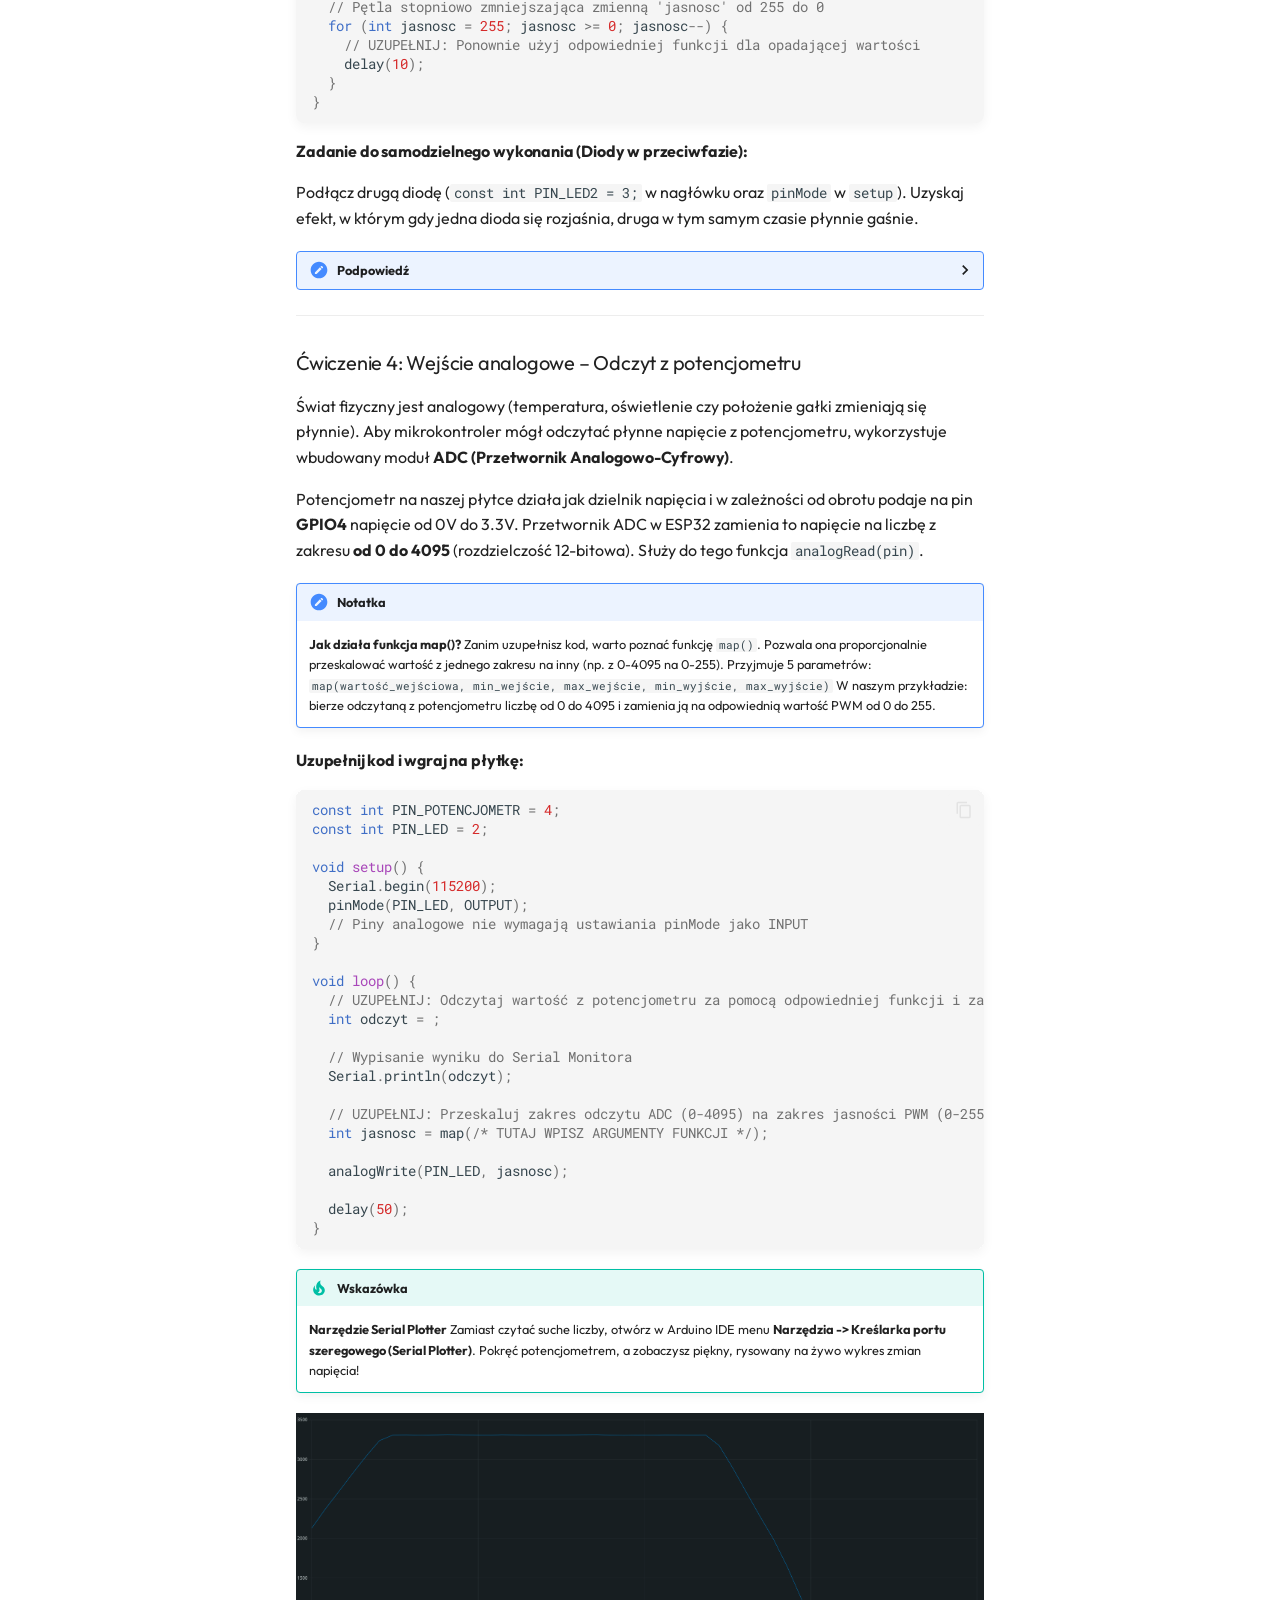
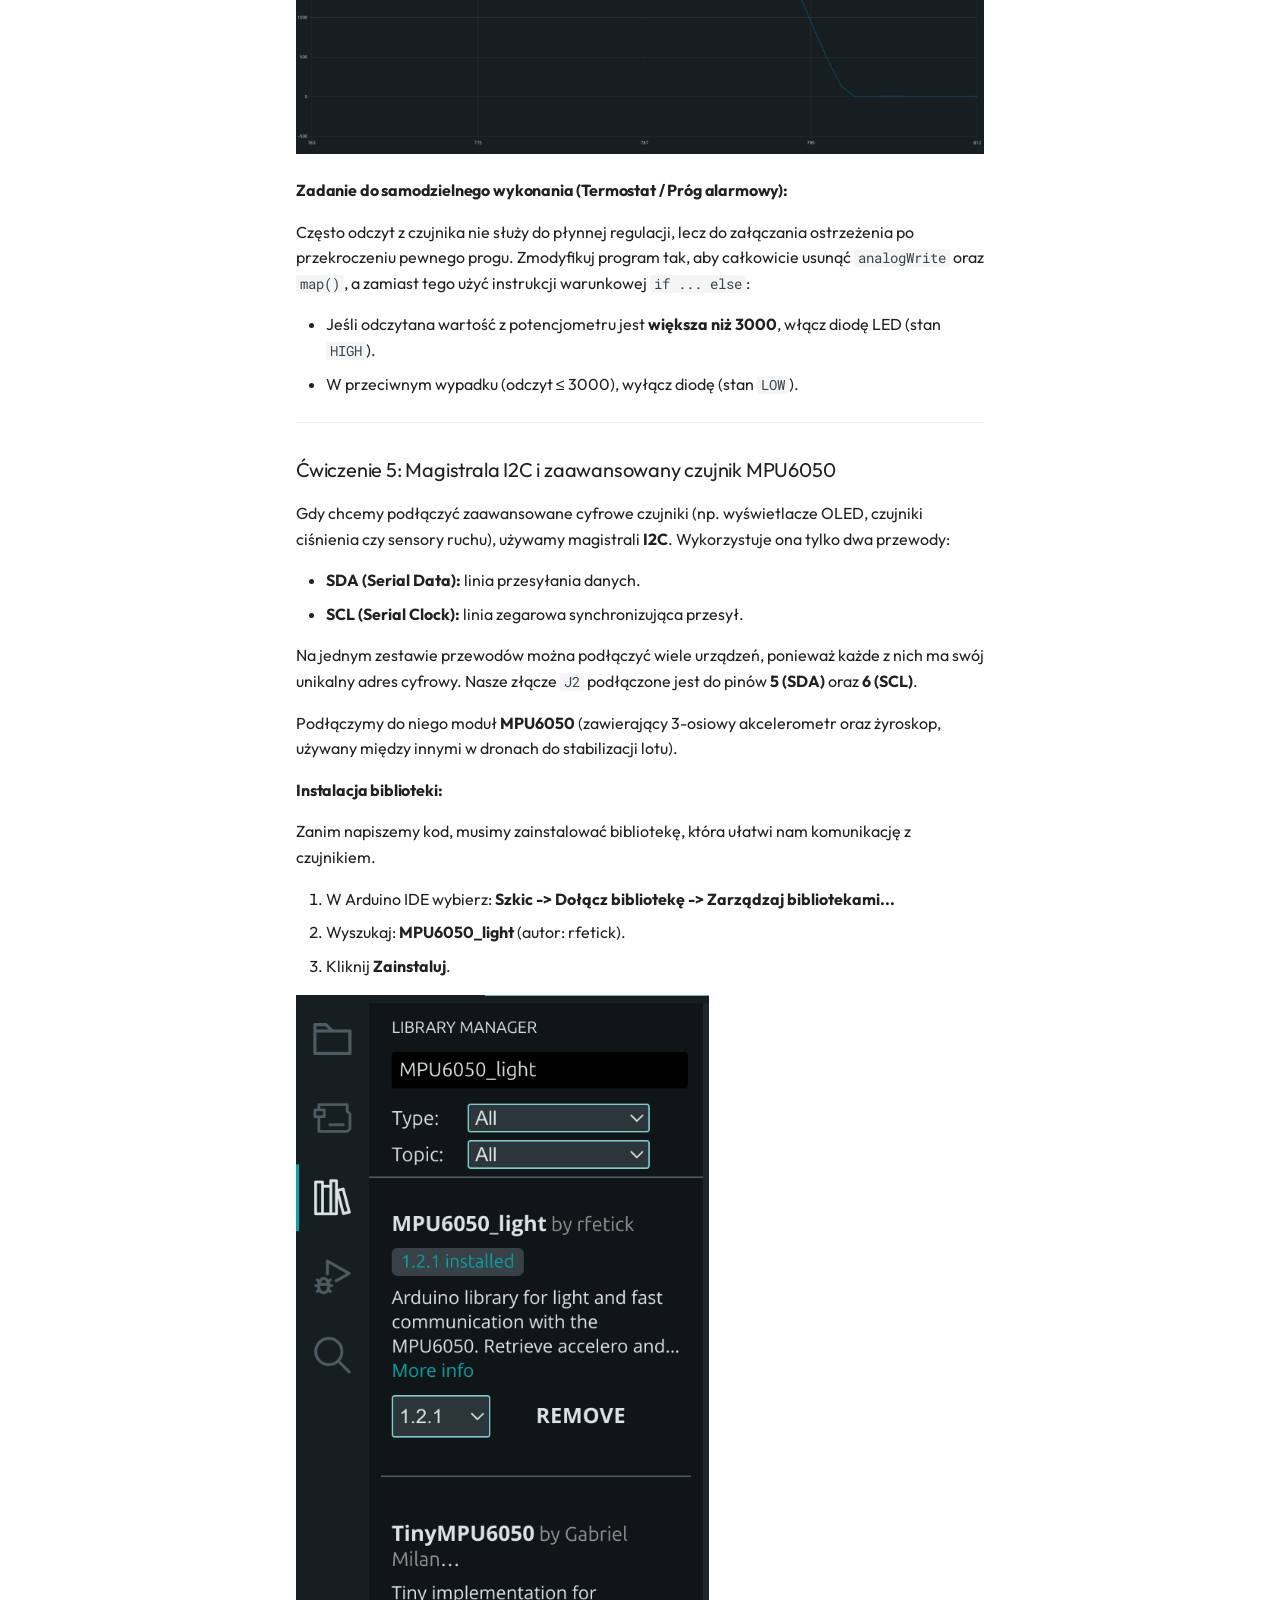
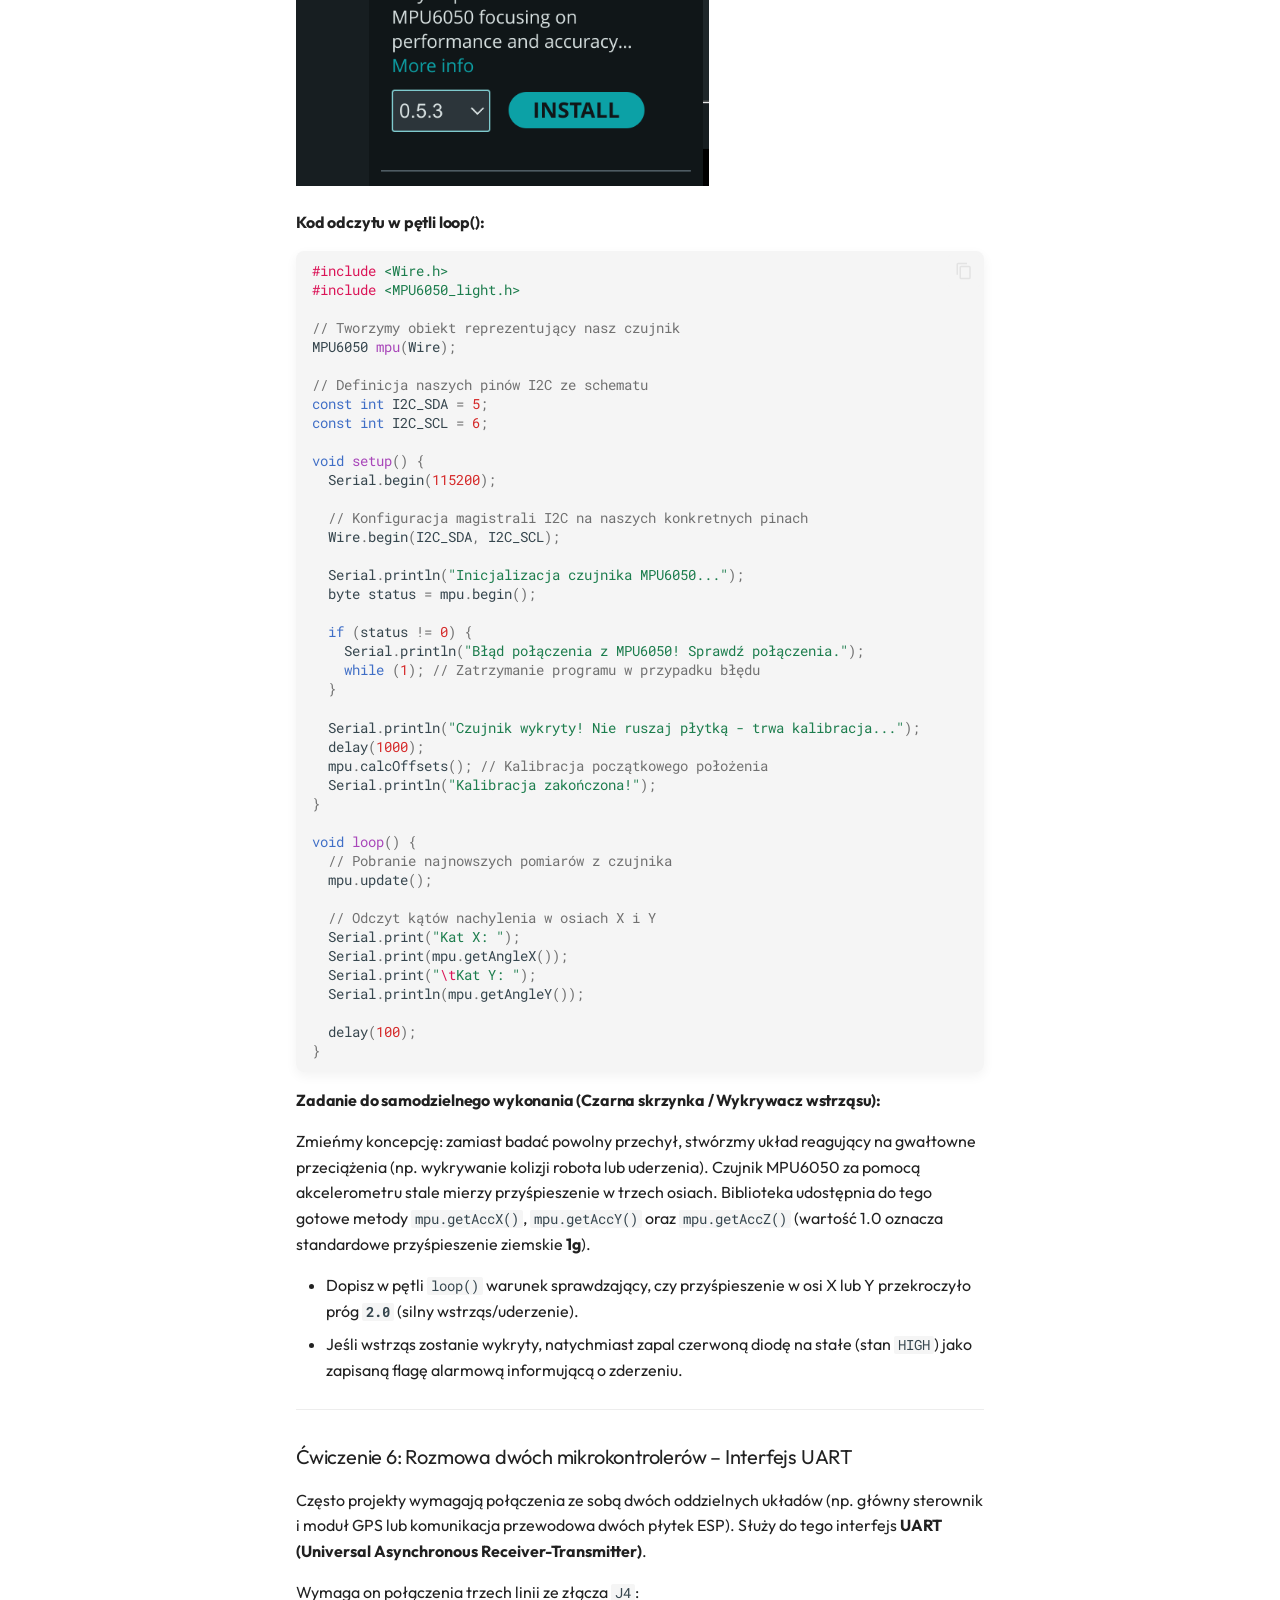
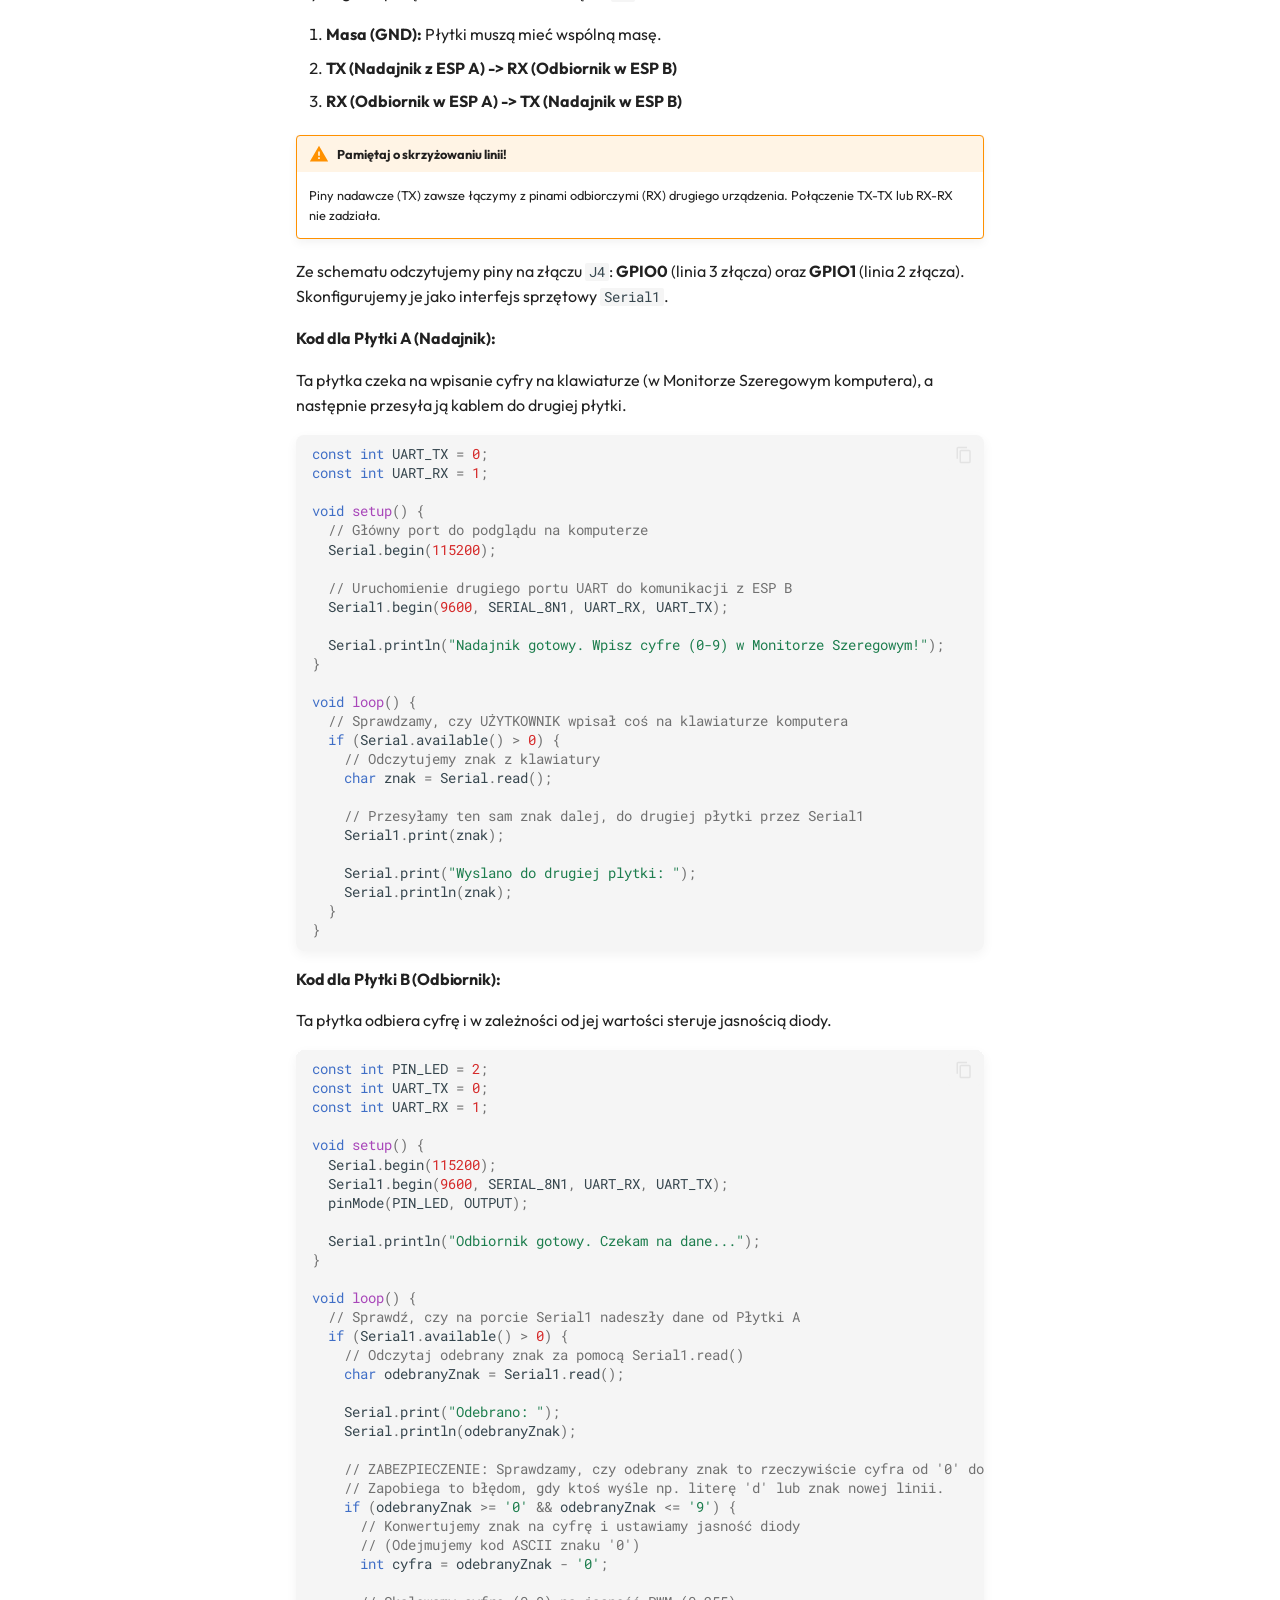
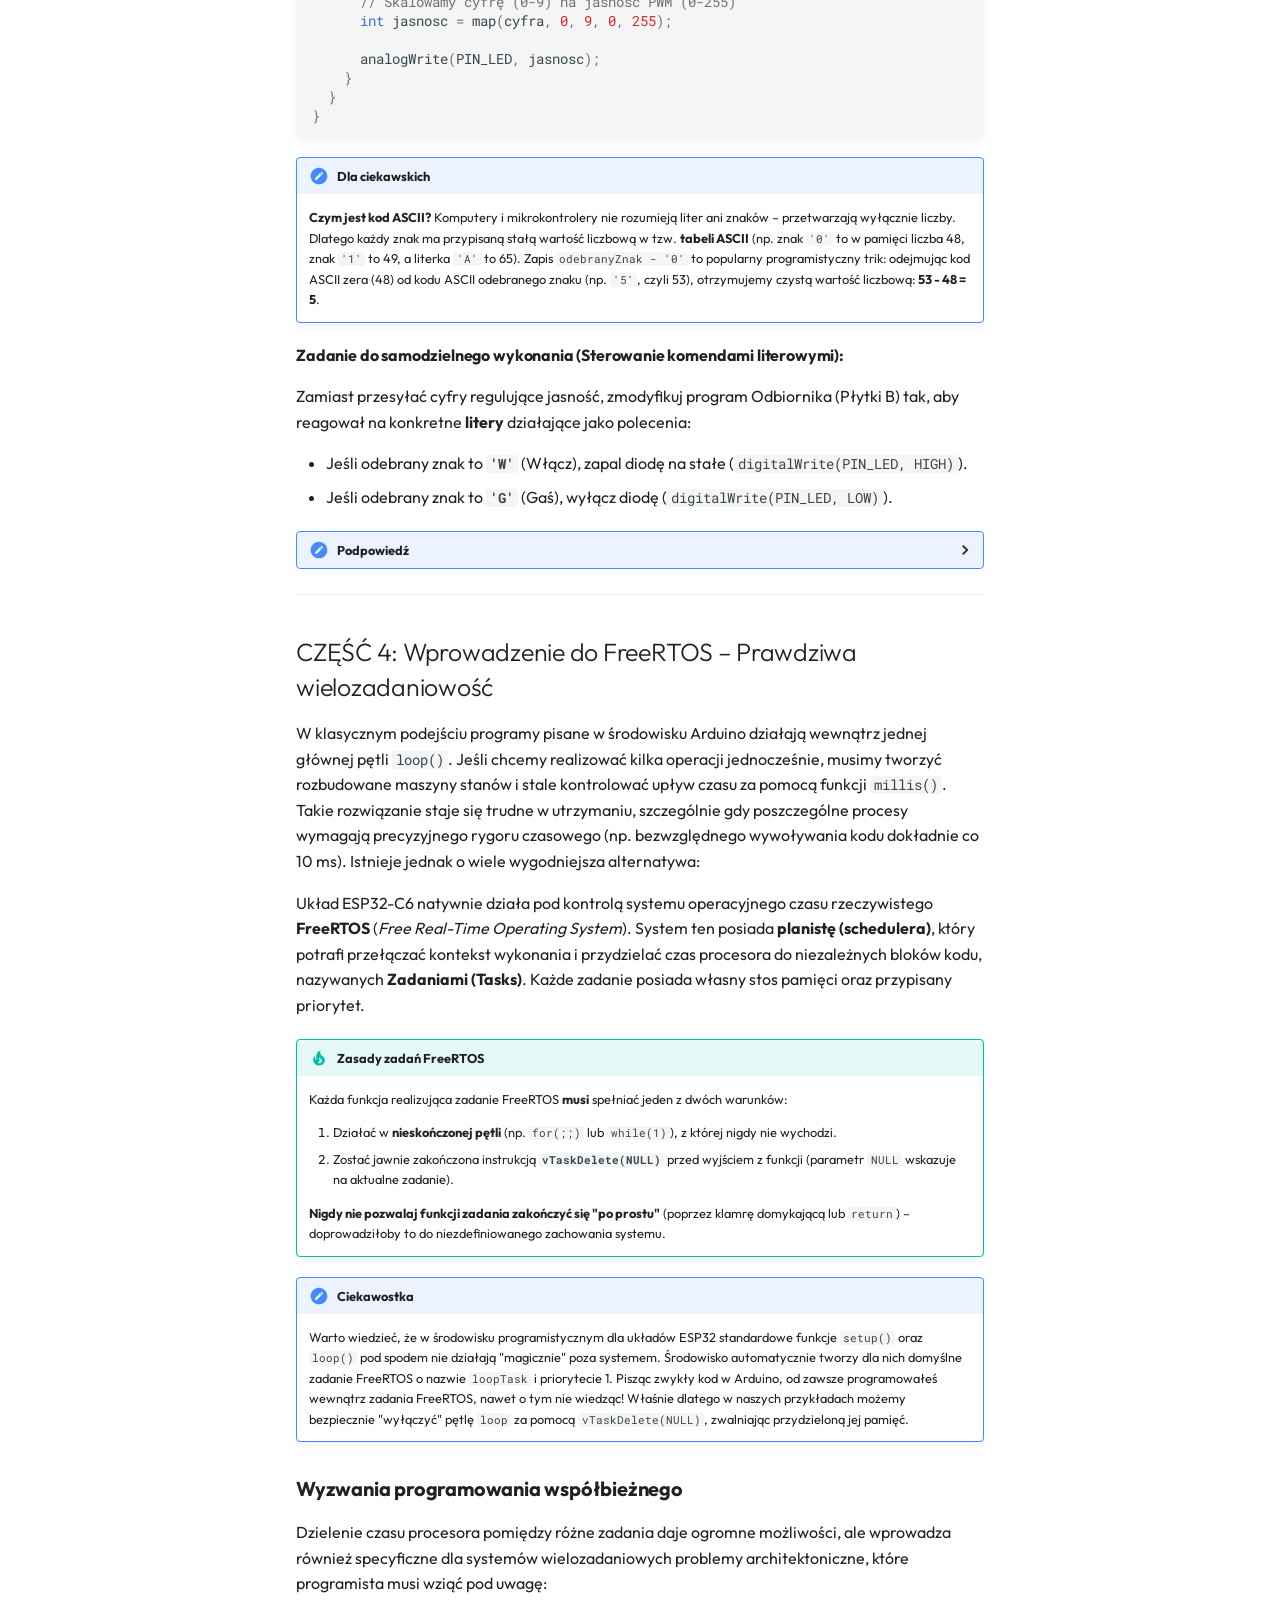
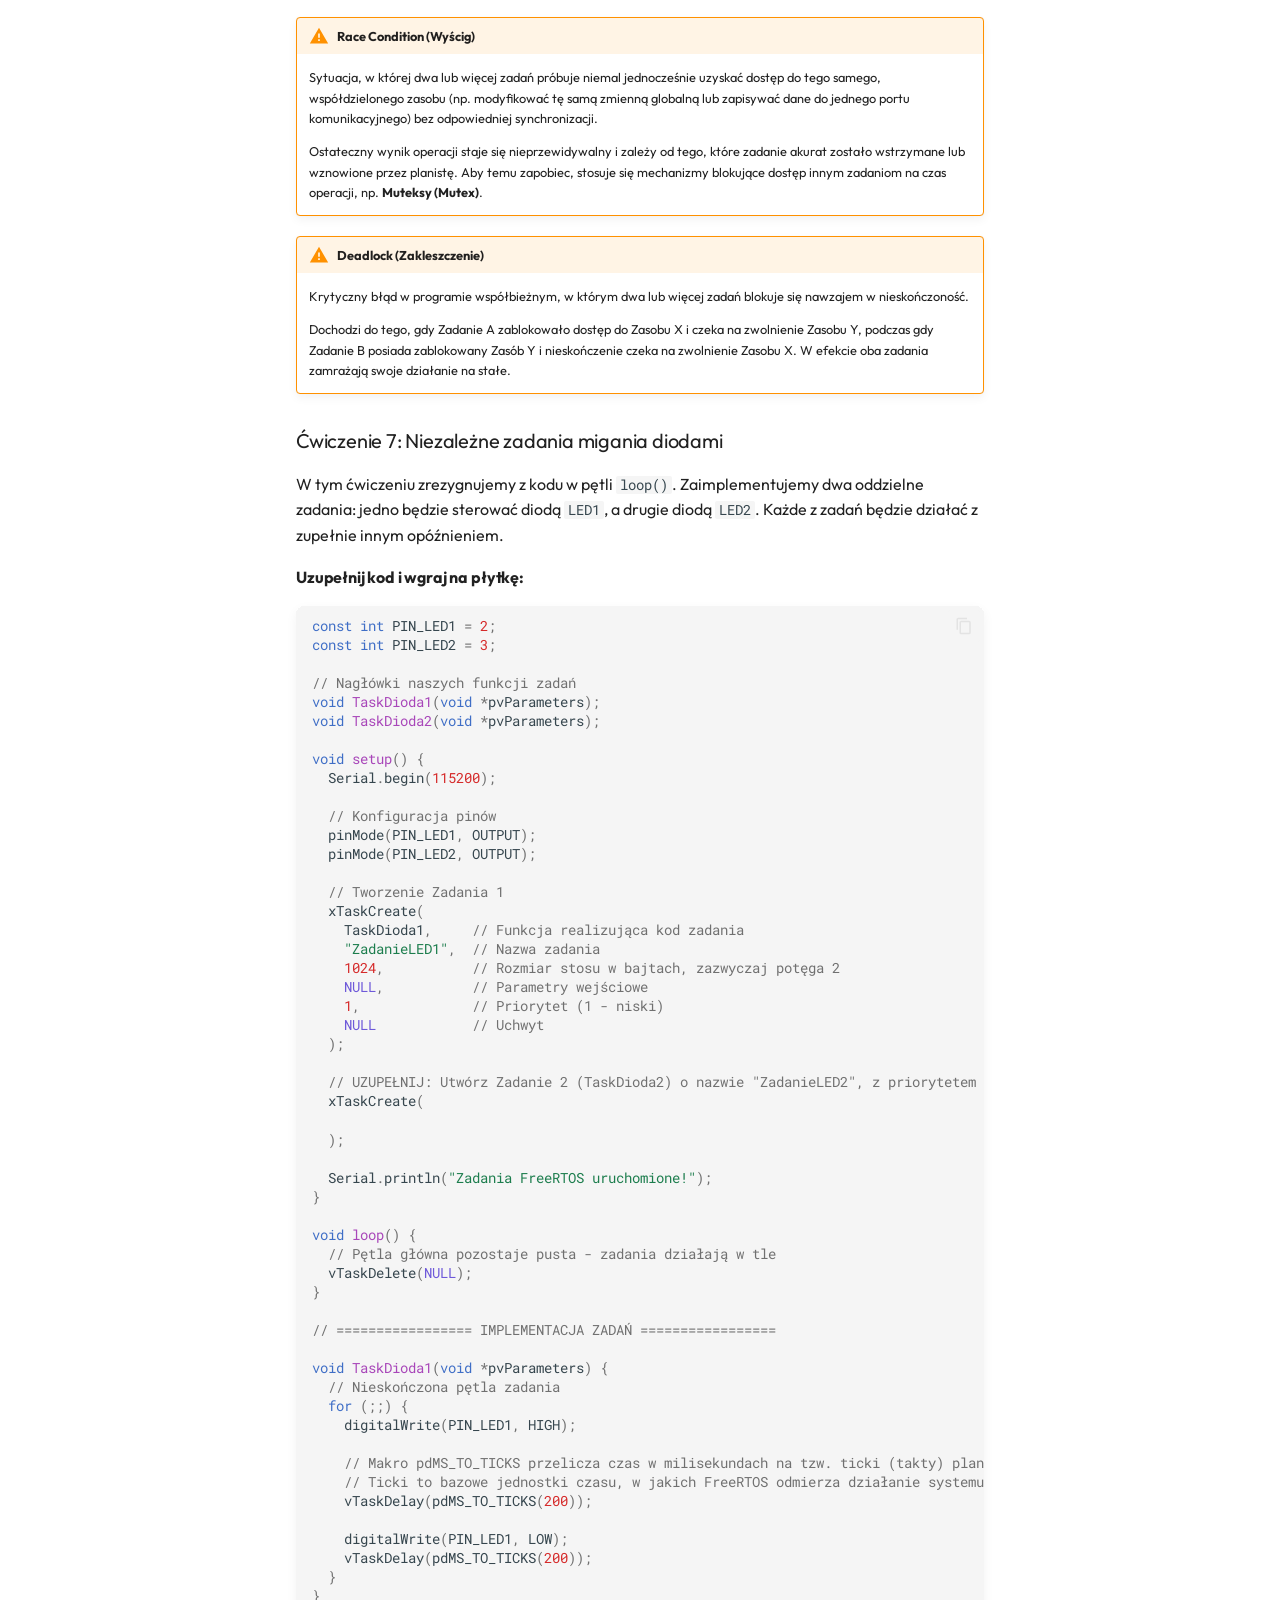
==== commit b8c0734c: "Deployed fb52b4f with MkDocs version: 1.6.1" ====
--- a/index.html
+++ b/index.html
@@ -1696,6 +1696,19 @@
 <h2 id="czesc-4-wprowadzenie-do-freertos-prawdziwa-wielozadaniowosc">CZĘŚĆ 4: Wprowadzenie do FreeRTOS – Prawdziwa wielozadaniowość</h2>
 <p>W klasycznym podejściu programy pisane w środowisku Arduino działają wewnątrz jednej głównej pętli <code>loop()</code>. Jeśli chcemy realizować kilka operacji jednocześnie, musimy tworzyć rozbudowane maszyny stanów i stale kontrolować upływ czasu za pomocą funkcji <code>millis()</code>. Takie rozwiązanie staje się trudne w utrzymaniu, szczególnie gdy poszczególne procesy wymagają precyzyjnego rygoru czasowego (np. bezwzględnego wywoływania kodu dokładnie co 10 ms). Istnieje jednak o wiele wygodniejsza alternatywa:</p>
 <p>Układ ESP32-C6 natywnie działa pod kontrolą systemu operacyjnego czasu rzeczywistego <strong>FreeRTOS</strong> (<em>Free Real-Time Operating System</em>). System ten posiada <strong>planistę (schedulera)</strong>, który potrafi przełączać kontekst wykonania i przydzielać czas procesora do niezależnych bloków kodu, nazywanych <strong>Zadaniami (Tasks)</strong>. Każde zadanie posiada własny stos pamięci oraz przypisany priorytet.</p>
+<div class="admonition tip">
+<p class="admonition-title">Zasady zadań FreeRTOS</p>
+<p>Każda funkcja realizująca zadanie FreeRTOS <strong>musi</strong> spełniać jeden z dwóch warunków:</p>
+<ol>
+<li>Działać w <strong>nieskończonej pętli</strong> (np. <code>for(;;)</code> lub <code>while(1)</code>), z której nigdy nie wychodzi.</li>
+<li>Zostać jawnie zakończona instrukcją <strong><code>vTaskDelete(NULL)</code></strong> przed wyjściem z funkcji (parametr <code>NULL</code> wskazuje na aktualne zadanie).</li>
+</ol>
+<p><strong>Nigdy nie pozwalaj funkcji zadania zakończyć się "po prostu"</strong> (poprzez klamrę domykającą lub <code>return</code>) – doprowadziłoby to do niezdefiniowanego zachowania systemu. </p>
+</div>
+<div class="admonition note">
+<p class="admonition-title">Ciekawostka</p>
+<p>Warto wiedzieć, że w środowisku programistycznym dla układów ESP32 standardowe funkcje <code>setup()</code> oraz <code>loop()</code> pod spodem nie działają "magicznie" poza systemem. Środowisko automatycznie tworzy dla nich domyślne zadanie FreeRTOS o nazwie <code>loopTask</code> i priorytecie 1. Pisząc zwykły kod w Arduino, od zawsze programowałeś wewnątrz zadania FreeRTOS, nawet o tym nie wiedząc! Właśnie dlatego w naszych przykładach możemy bezpiecznie "wyłączyć" pętlę <code>loop</code> za pomocą <code>vTaskDelete(NULL)</code>, zwalniając przydzieloną jej pamięć.</p>
+</div>
 <h3 id="wyzwania-programowania-wspobieznego"><strong>Wyzwania programowania współbieżnego</strong></h3>
 <p>Dzielenie czasu procesora pomiędzy różne zadania daje ogromne możliwości, ale wprowadza również specyficzne dla systemów wielozadaniowych problemy architektoniczne, które programista musi wziąć pod uwagę:</p>
 <div class="admonition warning">
@@ -1778,11 +1791,6 @@
 </span></code></pre></div>
 <h4 id="zadanie-do-samodzielnego-wykonania_2">Zadanie do samodzielnego wykonania:</h4>
 <p>Stwórz w programie <strong>trzecie zadanie</strong> (np. <code>TaskLicznik</code>), które posiada wyższy priorytet (<code>2</code>) i w nieskończonej pętli co sekundę wypisuje na port szeregowy kolejną liczbę (licznik sekund). Zaobserwuj w Monitorze Szeregowym, w jaki sposób FreeRTOS współdzieli czas procesora dla wszystkich trzech procesów.</p>
-<div class="admonition note">
-<p class="admonition-title">Ciekawostka</p>
-<p><strong>Pętla loop() to również zadanie!</strong>
-Warto wiedzieć, że w środowisku programistycznym dla układów ESP32 standardowe funkcje <code>setup()</code> oraz <code>loop()</code> pod spodem nie działają "magicznie" poza systemem. Środowisko automatycznie tworzy dla nich domyślne zadanie FreeRTOS o nazwie <code>loopTask</code> i priorytecie 1. Pisząc zwykły kod w Arduino, od zawsze programowałeś wewnątrz zadania FreeRTOS, nawet o tym nie wiedząc! Właśnie dlatego w naszym kodzie mogliśmy bezpiecznie usunąć to domyślne zadanie za pomocą instrukcji <code>vTaskDelete(NULL)</code>, zwalniając przydzieloną mu pamięć.</p>
-</div>
 <div class="admonition tip">
 <p class="admonition-title">Task Watchdog Timer (TWDT)</p>
 <p><strong>Dlaczego zadanie bez opóźnienia resetuje płytkę?</strong>
--- a/stylesheets/custom.css
+++ b/stylesheets/custom.css
@@ -40,3 +40,9 @@
 .md-typeset a {
   transition: color 0.2s ease;
 }
+
+/* Klasa do centrowania obrazów */
+.center {
+  display: block;
+  margin: 0 auto;
+}
